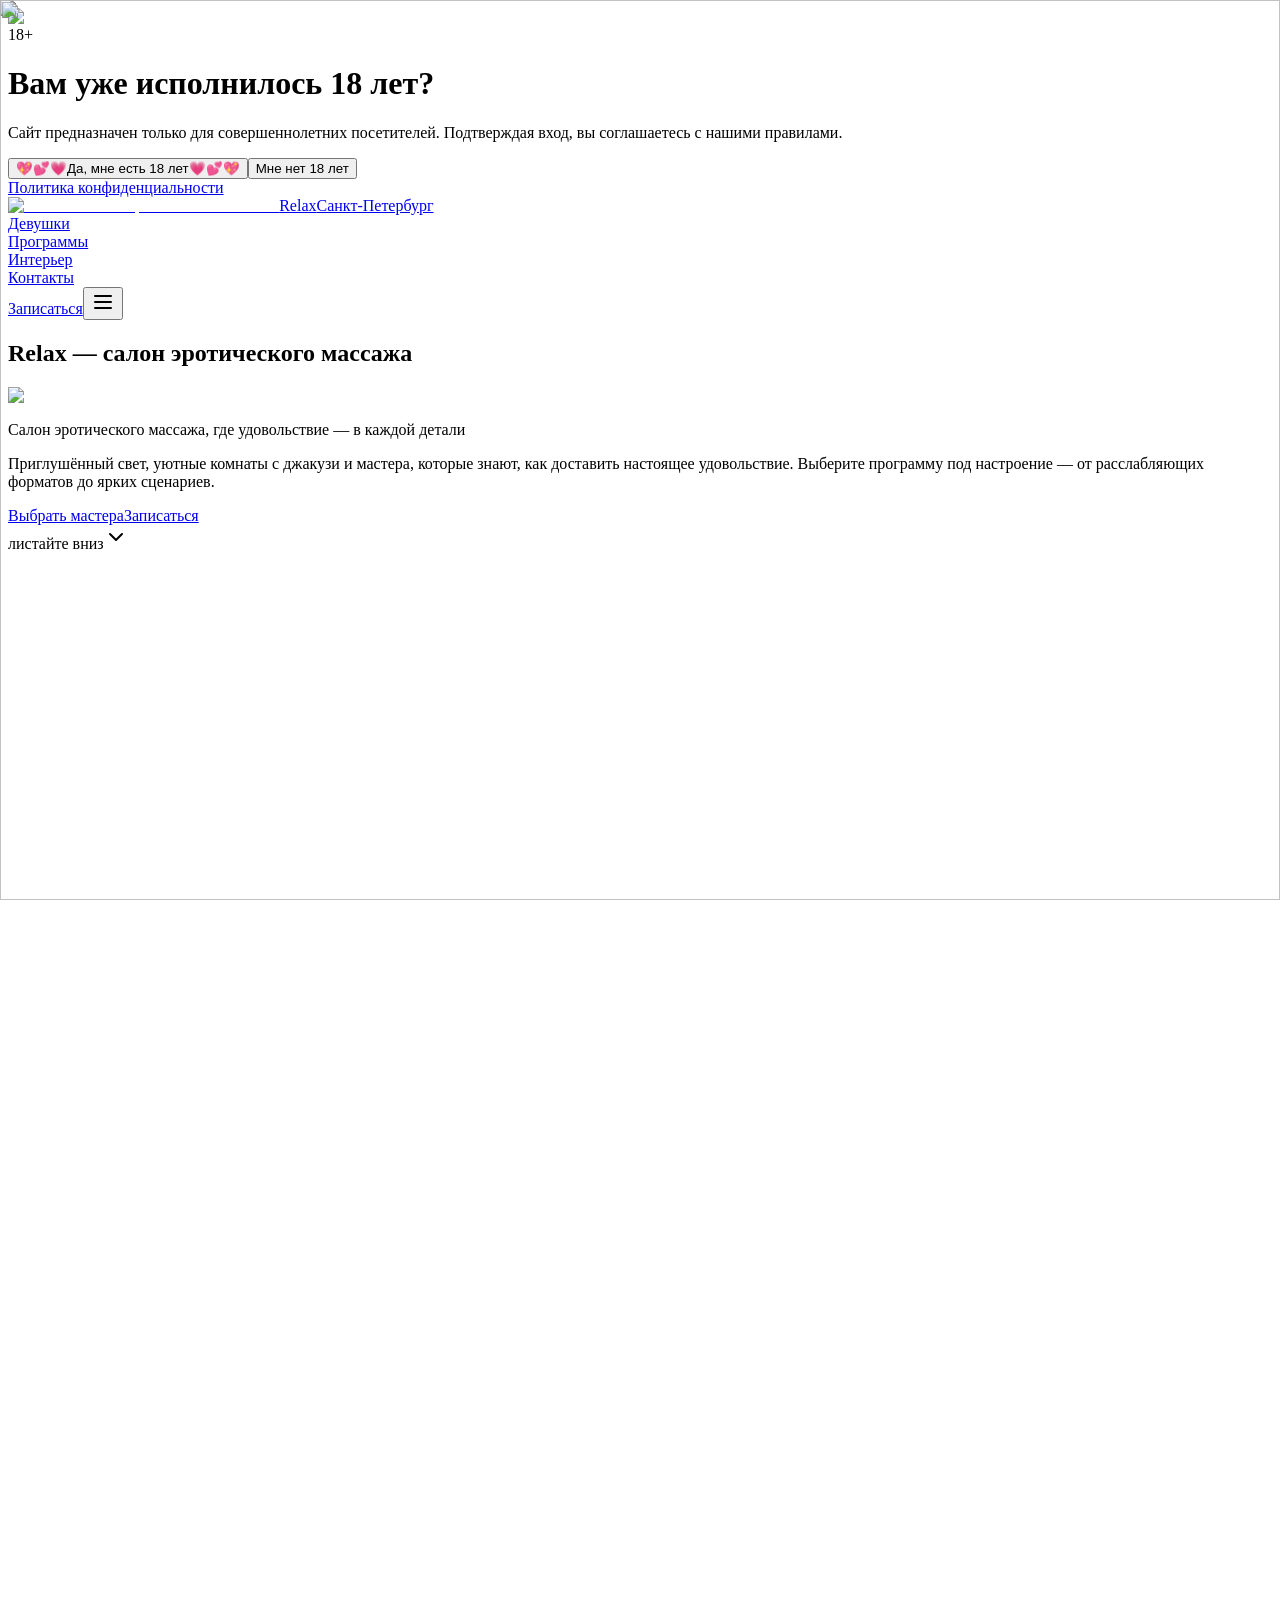
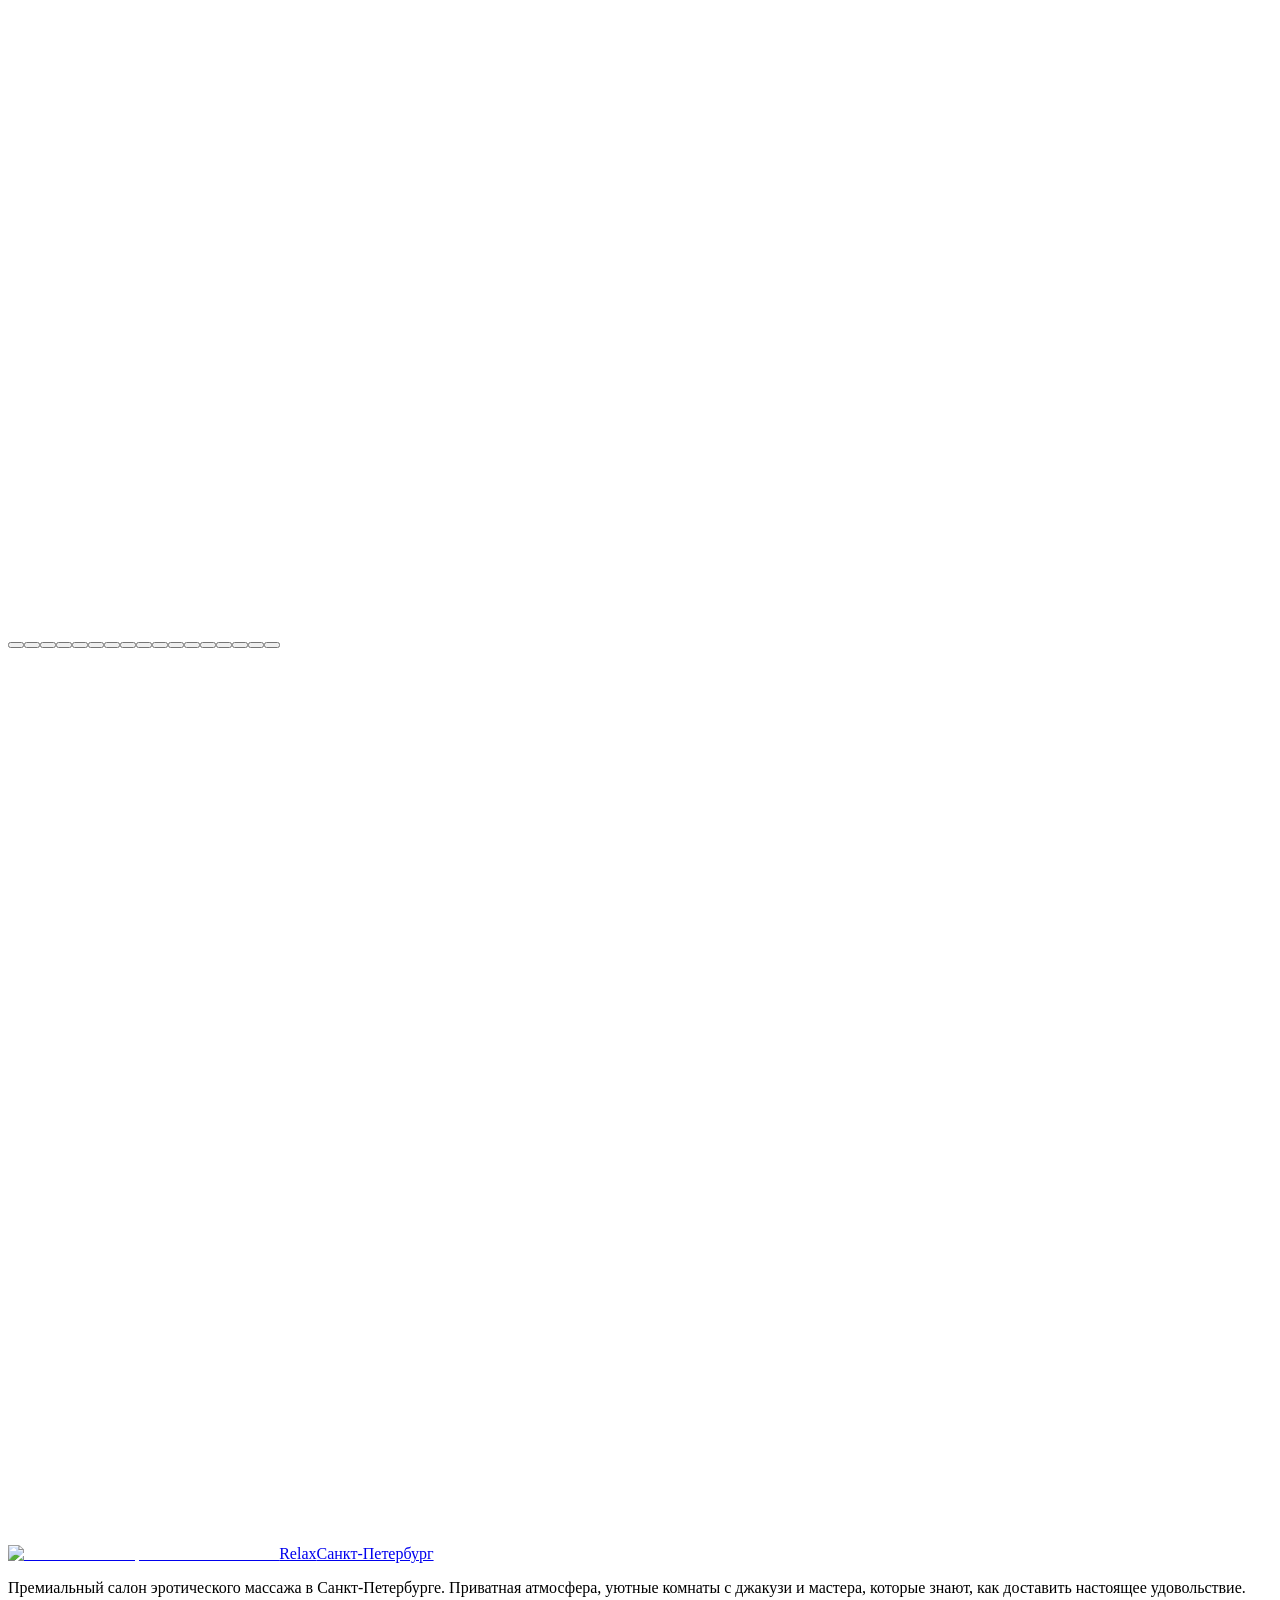
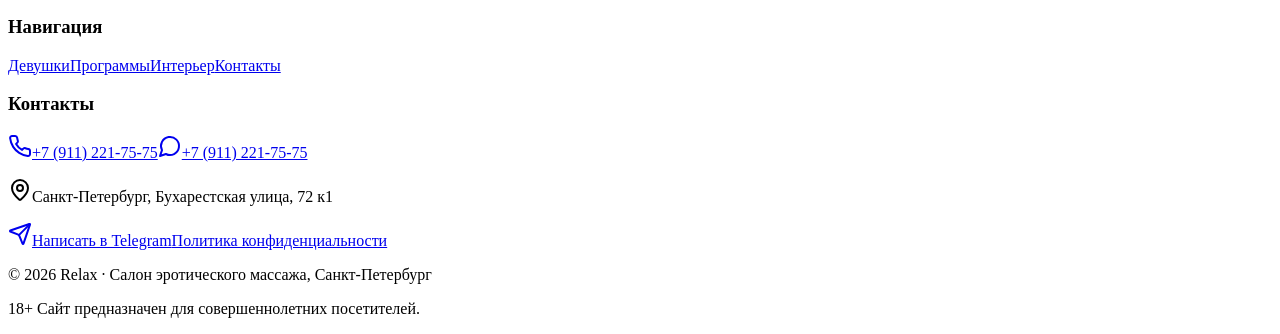
==== index.html @ fe4c9f7b "Fix privacy link for GitHub Pages (basePath)" ====
<!DOCTYPE html><html lang="ru" class="__variable_17f87b __variable_36d84e"><head><meta charSet="utf-8"/><meta name="viewport" content="width=device-width, initial-scale=1"/><link rel="preload" href="/relax-spb-demo/_next/static/media/47f136985ef5b5cb-s.p.woff2" as="font" crossorigin="" type="font/woff2"/><link rel="preload" href="/relax-spb-demo/_next/static/media/4c9affa5bc8f420e-s.p.woff2" as="font" crossorigin="" type="font/woff2"/><link rel="preload" href="/relax-spb-demo/_next/static/media/875ae681bfde4580-s.p.woff2" as="font" crossorigin="" type="font/woff2"/><link rel="preload" href="/relax-spb-demo/_next/static/media/eaead17c7dbfcd5d-s.p.woff2" as="font" crossorigin="" type="font/woff2"/><link rel="preload" as="image" href="/relax-spb-demo/logo.png" fetchPriority="high"/><link rel="preload" as="image" href="/relax-spb-demo/images/relax/bg/hero.webp" fetchPriority="high"/><link rel="stylesheet" href="/relax-spb-demo/_next/static/css/eee331733ff00ec1.css" data-precedence="next"/><link rel="preload" as="script" fetchPriority="low" href="/relax-spb-demo/_next/static/chunks/webpack-3afcb376191eaf87.js"/><script src="/relax-spb-demo/_next/static/chunks/af1f3be2-e02764519ae2bb84.js" async=""></script><script src="/relax-spb-demo/_next/static/chunks/697-b56bb8dcc31456ff.js" async=""></script><script src="/relax-spb-demo/_next/static/chunks/main-app-46264b909c90df80.js" async=""></script><script src="/relax-spb-demo/_next/static/chunks/970-874cd79fd537dddd.js" async=""></script><script src="/relax-spb-demo/_next/static/chunks/634-286dafa6c660788f.js" async=""></script><script src="/relax-spb-demo/_next/static/chunks/app/page-98b7776312192b5a.js" async=""></script><title>Relax — салон эротического массажа в Санкт-Петербурге</title><meta name="description" content="Relax Club: премиальный салон эротического массажа в Санкт-Петербурге. Уютный интерьер, приватная атмосфера, программы на любой вкус. Бухарестская улица, 72 к1."/><link rel="icon" href="/relax-spb-demo/logo.png"/><meta name="next-size-adjust"/><script src="/relax-spb-demo/_next/static/chunks/polyfills-42372ed130431b0a.js" noModule=""></script></head><body><main class="min-h-screen overflow-x-hidden text-white"><div class="fixed inset-0 z-[200] overflow-y-auto bg-night-950"><div class="flex min-h-full items-center justify-center p-4 sm:p-6"><div class="relative w-full max-w-md overflow-hidden rounded-3xl border border-[#ff5ecf]/25 bg-night-900/85 p-7 text-center shadow-soft backdrop-blur-xl sm:p-10"><div class="pointer-events-none absolute -left-16 -top-16 h-48 w-48 rounded-full bg-[#e020e0]/20 blur-3xl"></div><div class="pointer-events-none absolute -bottom-16 -right-16 h-48 w-48 rounded-full bg-[#a855f7]/20 blur-3xl"></div><div class="relative"><div class="mx-auto flex h-16 w-16 items-center justify-center rounded-full border border-[#ff5ecf]/30 bg-[#ff5ecf]/10 [filter:drop-shadow(0_0_16px_rgba(255,94,207,0.4))]"><img alt="Relax — салон эротического массажа" loading="lazy" width="56" height="44" decoding="async" data-nimg="1" class="h-10 w-auto" style="color:transparent" src="/relax-spb-demo/logo.png"/></div><span class="mx-auto mt-4 inline-flex items-center gap-1 rounded-full border border-[#ff5ecf]/40 bg-[#ff5ecf]/10 px-3 py-1 text-sm font-bold tracking-wide text-[#ff8ad8]">18+</span><h1 class="mt-5 font-display text-2xl font-medium leading-tight text-white sm:text-3xl">Вам уже исполнилось 18 лет?</h1><p class="mx-auto mt-3 max-w-sm text-sm leading-6 text-white/60">Сайт предназначен только для совершеннолетних посетителей. Подтверждая вход, вы соглашаетесь с нашими правилами.</p><div class="mt-8 grid gap-3"><button type="button" class="group button-neon relative inline-flex min-h-12 w-full items-center justify-center gap-2 rounded-full px-7 py-3 font-display text-sm font-semibold transition hover:brightness-110"><span class="relative"><span class="absolute right-full top-1/2 mr-3 flex -translate-y-1/2 gap-1"><span class="text-base leading-none opacity-0 transition-all duration-300 group-hover:scale-125 group-hover:opacity-100">💖</span><span class="text-base leading-none opacity-0 transition-all duration-300 group-hover:scale-125 group-hover:opacity-100">💕</span><span class="text-base leading-none opacity-0 transition-all duration-300 group-hover:scale-125 group-hover:opacity-100">💗</span></span>Да, мне есть 18 лет<span class="absolute left-full top-1/2 ml-3 flex -translate-y-1/2 gap-1"><span class="text-base leading-none opacity-0 transition-all duration-300 group-hover:scale-125 group-hover:opacity-100">💗</span><span class="text-base leading-none opacity-0 transition-all duration-300 group-hover:scale-125 group-hover:opacity-100">💕</span><span class="text-base leading-none opacity-0 transition-all duration-300 group-hover:scale-125 group-hover:opacity-100">💖</span></span></span></button><button type="button" class="group button-neon-outline inline-flex min-h-12 w-full items-center justify-center gap-2 rounded-full px-7 py-3 font-display text-sm font-semibold transition hover:brightness-110">Мне нет 18 лет</button></div><a class="mt-6 inline-block text-xs text-white/40 transition hover:text-[#ff8ad8]" href="/relax-spb-demo/privacy/">Политика конфиденциальности</a></div></div></div></div><header class="fixed inset-x-0 top-0 z-50 border-b border-white/10 bg-night-950/70 backdrop-blur-xl"><div class="container-page flex h-16 items-center justify-between sm:h-20"><a href="#top" class="group flex items-center gap-3" aria-label="Relax — салон эротического массажа"><img alt="Relax — салон эротического массажа" fetchPriority="high" width="56" height="44" decoding="async" data-nimg="1" class="logo-neon h-9 w-auto sm:h-11" style="color:transparent" src="/relax-spb-demo/logo.png"/><span class="hidden flex-col leading-tight sm:flex"><span class="font-display text-lg font-medium tracking-[0.12em] text-[#f4d688] [text-shadow:0_0_16px_rgba(244,214,136,0.35)]">Relax</span><span class="mt-0.5 text-[10px] uppercase tracking-[0.3em] text-[#f4d688]/60">Санкт-Петербург</span></span></a><nav class="hidden items-center lg:flex" aria-label="Основная навигация"><div class="flex items-center"><a href="#girls" class="group relative flex items-center px-6"><span class="relative py-2 font-display text-base font-medium uppercase tracking-[0.22em] text-white/70 transition-colors duration-300 group-hover:text-[#f4d688]">Девушки<span class="absolute -bottom-0.5 left-1/2 h-[1.5px] w-0 -translate-x-1/2 rounded-full bg-gradient-to-r from-transparent via-[#e6c26e] to-transparent transition-all duration-500 ease-out group-hover:w-full"></span><span class="absolute -bottom-0.5 left-1/2 h-[1.5px] w-0 -translate-x-1/2 rounded-full bg-[#e6c26e]/60 blur-[3px] transition-all duration-500 ease-out group-hover:w-full"></span></span></a></div><div class="flex items-center"><span aria-hidden="true" class="mx-1 h-1.5 w-1.5 rotate-45 bg-gradient-to-br from-[#f4d688] to-[#c8a34a] opacity-60"></span><a href="#programs" class="group relative flex items-center px-6"><span class="relative py-2 font-display text-base font-medium uppercase tracking-[0.22em] text-white/70 transition-colors duration-300 group-hover:text-[#f4d688]">Программы<span class="absolute -bottom-0.5 left-1/2 h-[1.5px] w-0 -translate-x-1/2 rounded-full bg-gradient-to-r from-transparent via-[#e6c26e] to-transparent transition-all duration-500 ease-out group-hover:w-full"></span><span class="absolute -bottom-0.5 left-1/2 h-[1.5px] w-0 -translate-x-1/2 rounded-full bg-[#e6c26e]/60 blur-[3px] transition-all duration-500 ease-out group-hover:w-full"></span></span></a></div><div class="flex items-center"><span aria-hidden="true" class="mx-1 h-1.5 w-1.5 rotate-45 bg-gradient-to-br from-[#f4d688] to-[#c8a34a] opacity-60"></span><a href="#interior" class="group relative flex items-center px-6"><span class="relative py-2 font-display text-base font-medium uppercase tracking-[0.22em] text-white/70 transition-colors duration-300 group-hover:text-[#f4d688]">Интерьер<span class="absolute -bottom-0.5 left-1/2 h-[1.5px] w-0 -translate-x-1/2 rounded-full bg-gradient-to-r from-transparent via-[#e6c26e] to-transparent transition-all duration-500 ease-out group-hover:w-full"></span><span class="absolute -bottom-0.5 left-1/2 h-[1.5px] w-0 -translate-x-1/2 rounded-full bg-[#e6c26e]/60 blur-[3px] transition-all duration-500 ease-out group-hover:w-full"></span></span></a></div><div class="flex items-center"><span aria-hidden="true" class="mx-1 h-1.5 w-1.5 rotate-45 bg-gradient-to-br from-[#f4d688] to-[#c8a34a] opacity-60"></span><a href="#contacts" class="group relative flex items-center px-6"><span class="relative py-2 font-display text-base font-medium uppercase tracking-[0.22em] text-white/70 transition-colors duration-300 group-hover:text-[#f4d688]">Контакты<span class="absolute -bottom-0.5 left-1/2 h-[1.5px] w-0 -translate-x-1/2 rounded-full bg-gradient-to-r from-transparent via-[#e6c26e] to-transparent transition-all duration-500 ease-out group-hover:w-full"></span><span class="absolute -bottom-0.5 left-1/2 h-[1.5px] w-0 -translate-x-1/2 rounded-full bg-[#e6c26e]/60 blur-[3px] transition-all duration-500 ease-out group-hover:w-full"></span></span></a></div></nav><div class="flex items-center gap-3"><a href="https://t.me/Relaxspaspb" target="_blank" rel="noreferrer" class="button-neon hidden min-h-11 items-center justify-center gap-2 rounded-full px-6 py-2.5 font-display text-sm font-semibold transition hover:brightness-110 sm:inline-flex">Записаться</a><button type="button" class="grid h-11 w-11 place-items-center rounded-full border border-white/15 bg-white/5 text-white lg:hidden" aria-label="Открыть меню" aria-expanded="false"><svg xmlns="http://www.w3.org/2000/svg" width="24" height="24" viewBox="0 0 24 24" fill="none" stroke="currentColor" stroke-width="2" stroke-linecap="round" stroke-linejoin="round" class="lucide lucide-menu h-5 w-5"><line x1="4" x2="20" y1="12" y2="12"></line><line x1="4" x2="20" y1="6" y2="6"></line><line x1="4" x2="20" y1="18" y2="18"></line></svg></button></div></div><div class="relative h-px w-full bg-gradient-to-r from-transparent via-[#e6c26e]/60 to-transparent"><div class="absolute inset-x-0 -top-px h-[3px] bg-gradient-to-r from-transparent via-[#e6c26e]/35 to-transparent blur-[3px]"></div></div></header><section id="top" class="relative flex min-h-screen items-center overflow-hidden"><img alt="Атмосфера салона Relax" fetchPriority="high" decoding="async" data-nimg="fill" class="object-cover object-center" style="position:absolute;height:100%;width:100%;left:0;top:0;right:0;bottom:0;color:transparent" src="/relax-spb-demo/images/relax/bg/hero.webp"/><div class="absolute inset-0 bg-gradient-to-r from-night-950 via-night-950/70 to-night-900/30"></div><div class="absolute inset-0 bg-gradient-to-t from-night-950 via-transparent to-night-950/60"></div><div class="container-page relative z-10 pt-28 pb-24"><div class="max-w-3xl"><h1 class="sr-only">Relax — салон эротического массажа</h1><div class="relative -ml-3 w-fit sm:-ml-5"><span class="absolute left-1/2 top-1/2 h-48 w-48 -translate-x-1/2 -translate-y-1/2 rounded-full bg-[#e020e0]/25 blur-3xl sm:h-72 sm:w-72"></span><img alt="Relax — салон эротического массажа" fetchPriority="high" width="313" height="256" decoding="async" data-nimg="1" class="logo-neon relative h-44 w-auto sm:h-64 lg:h-72" style="color:transparent" src="/relax-spb-demo/logo.png"/></div><p class="mt-8 max-w-2xl font-display text-2xl font-medium leading-tight text-white/90 sm:text-3xl">Салон эротического массажа, где удовольствие — в каждой детали</p><p class="mt-5 max-w-xl text-base leading-8 text-white/65 sm:text-lg">Приглушённый свет, уютные комнаты с джакузи и мастера, которые знают, как доставить настоящее удовольствие. Выберите программу под настроение — от расслабляющих форматов до ярких сценариев.</p><div class="mt-9 flex flex-col gap-3 sm:flex-row"><a href="#girls" class="button-neon inline-flex min-h-12 items-center justify-center gap-2 rounded-full px-7 py-3 font-display text-sm font-semibold transition hover:brightness-110">Выбрать мастера</a><a href="https://t.me/Relaxspaspb" class="button-neon-outline inline-flex min-h-12 items-center justify-center gap-2 rounded-full px-7 py-3 font-display text-sm font-semibold backdrop-blur transition hover:brightness-110" target="_blank" rel="noreferrer">Записаться</a></div></div></div><div class="pointer-events-none absolute bottom-6 left-1/2 hidden -translate-x-1/2 flex-col items-center gap-1 text-[#f4d688]/60 sm:flex"><span class="text-[10px] uppercase tracking-[0.3em]">листайте вниз</span><svg xmlns="http://www.w3.org/2000/svg" width="24" height="24" viewBox="0 0 24 24" fill="none" stroke="currentColor" stroke-width="2" stroke-linecap="round" stroke-linejoin="round" class="lucide lucide-chevron-down h-4 w-4 animate-bounce"><path d="m6 9 6 6 6-6"></path></svg></div></section><section id="girls" class="section-pad relative overflow-hidden"><div aria-hidden="true" class="pointer-events-none absolute inset-0 overflow-hidden "><img alt="" loading="lazy" decoding="async" data-nimg="fill" class="blur-sm scale-105 object-cover" style="position:absolute;height:100%;width:100%;left:0;top:0;right:0;bottom:0;color:transparent;opacity:0.45" src="/relax-spb-demo/images/relax/bg/bg-2.webp"/><div class="absolute inset-0 bg-gradient-to-b from-night-950/70 via-night-950/30 to-night-950/80"></div></div><div class="container-page relative z-10"><div class="" style="opacity:0;transform:translateY(24px);transition:opacity 0.7s ease 0ms, transform 0.7s ease 0ms"><h2 class="section-title">Наши мастерицы</h2><p class="muted-text mt-5 max-w-3xl">Эти очаровательные мастерицы владеют широким спектром техник и знают, как доставить настоящее удовольствие.</p></div><div class="mt-12 grid gap-8"><div class="" style="opacity:0;transform:translateY(24px);transition:opacity 0.7s ease 0ms, transform 0.7s ease 0ms"><article class="group glass-card overflow-hidden lg:grid lg:grid-cols-2"><div class="relative aspect-[4/5] overflow-hidden bg-night-800 sm:aspect-[3/4] lg:aspect-auto lg:min-h-[24rem] lg:order-2"><button type="button" class="absolute inset-0 block h-full w-full" aria-label="Арина — открыть галерею"><img alt="Арина — фото 1 из 5" loading="lazy" decoding="async" data-nimg="fill" class="object-cover transition duration-700 group-hover:scale-105" style="position:absolute;height:100%;width:100%;left:0;top:0;right:0;bottom:0;object-position:center 28%;color:transparent" src="/relax-spb-demo/images/relax/girls/arina-1.webp"/></button><div class="pointer-events-none absolute inset-0 bg-gradient-to-t from-night-950/60 via-transparent to-transparent opacity-70"></div><span class="pointer-events-none absolute right-3 top-3 grid h-9 w-9 place-items-center rounded-full bg-black/50 text-white/80 opacity-0 backdrop-blur transition group-hover:opacity-100"><svg xmlns="http://www.w3.org/2000/svg" width="24" height="24" viewBox="0 0 24 24" fill="none" stroke="currentColor" stroke-width="2" stroke-linecap="round" stroke-linejoin="round" class="lucide lucide-maximize2 h-4 w-4"><polyline points="15 3 21 3 21 9"></polyline><polyline points="9 21 3 21 3 15"></polyline><line x1="21" x2="14" y1="3" y2="10"></line><line x1="3" x2="10" y1="21" y2="14"></line></svg></span><button type="button" class="absolute left-3 top-1/2 z-10 grid h-10 w-10 -translate-y-1/2 place-items-center rounded-full border border-white/20 bg-black/45 text-white backdrop-blur transition hover:bg-black/70" aria-label="Предыдущее фото Арина"><svg xmlns="http://www.w3.org/2000/svg" width="24" height="24" viewBox="0 0 24 24" fill="none" stroke="currentColor" stroke-width="2" stroke-linecap="round" stroke-linejoin="round" class="lucide lucide-chevron-left h-5 w-5"><path d="m15 18-6-6 6-6"></path></svg></button><button type="button" class="absolute right-3 top-1/2 z-10 grid h-10 w-10 -translate-y-1/2 place-items-center rounded-full border border-white/20 bg-black/45 text-white backdrop-blur transition hover:bg-black/70" aria-label="Следующее фото Арина"><svg xmlns="http://www.w3.org/2000/svg" width="24" height="24" viewBox="0 0 24 24" fill="none" stroke="currentColor" stroke-width="2" stroke-linecap="round" stroke-linejoin="round" class="lucide lucide-chevron-right h-5 w-5"><path d="m9 18 6-6-6-6"></path></svg></button><span class="pointer-events-none absolute bottom-3 right-3 z-10 rounded-full bg-black/55 px-2.5 py-1 text-xs text-white/85 backdrop-blur">1<!-- --> / <!-- -->5</span></div><div class="flex flex-col justify-center p-6 sm:p-8 lg:p-12 lg:order-1"><h3 class="font-display text-3xl font-medium text-white sm:text-4xl">Арина</h3><p class="mt-4 text-base leading-7 text-white/65">Очаровательная и стройная Арина подарит тебе максимум удовольствия и ласки. Ты будешь в восторге!</p><dl class="mt-6 flex flex-wrap gap-2 text-sm"><div class="rounded-lg border border-white/10 bg-white/5 px-3 py-1.5"><span class="text-white/45">Рост </span><span class="font-medium text-white">165<!-- --> см</span></div><div class="rounded-lg border border-white/10 bg-white/5 px-3 py-1.5"><span class="text-white/45">Возраст </span><span class="font-medium text-white">25</span></div><div class="rounded-lg border border-white/10 bg-white/5 px-3 py-1.5"><span class="text-white/45">Грудь </span><span class="font-medium text-white">2</span></div></dl><button type="button" class="mt-8 inline-flex items-center gap-2 text-sm font-semibold text-brand-300 transition hover:gap-3">Смотреть фото<span aria-hidden="true">→</span></button></div></article></div><div class="" style="opacity:0;transform:translateY(24px);transition:opacity 0.7s ease 60ms, transform 0.7s ease 60ms"><article class="group glass-card overflow-hidden lg:grid lg:grid-cols-2"><div class="relative aspect-[4/5] overflow-hidden bg-night-800 sm:aspect-[3/4] lg:aspect-auto lg:min-h-[24rem] lg:order-1"><button type="button" class="absolute inset-0 block h-full w-full" aria-label="Настя — открыть галерею"><img alt="Настя — фото 1 из 3" loading="lazy" decoding="async" data-nimg="fill" class="object-cover transition duration-700 group-hover:scale-105" style="position:absolute;height:100%;width:100%;left:0;top:0;right:0;bottom:0;object-position:center 28%;color:transparent" src="/relax-spb-demo/images/relax/girls/nastya-1.webp"/></button><div class="pointer-events-none absolute inset-0 bg-gradient-to-t from-night-950/60 via-transparent to-transparent opacity-70"></div><span class="pointer-events-none absolute right-3 top-3 grid h-9 w-9 place-items-center rounded-full bg-black/50 text-white/80 opacity-0 backdrop-blur transition group-hover:opacity-100"><svg xmlns="http://www.w3.org/2000/svg" width="24" height="24" viewBox="0 0 24 24" fill="none" stroke="currentColor" stroke-width="2" stroke-linecap="round" stroke-linejoin="round" class="lucide lucide-maximize2 h-4 w-4"><polyline points="15 3 21 3 21 9"></polyline><polyline points="9 21 3 21 3 15"></polyline><line x1="21" x2="14" y1="3" y2="10"></line><line x1="3" x2="10" y1="21" y2="14"></line></svg></span><button type="button" class="absolute left-3 top-1/2 z-10 grid h-10 w-10 -translate-y-1/2 place-items-center rounded-full border border-white/20 bg-black/45 text-white backdrop-blur transition hover:bg-black/70" aria-label="Предыдущее фото Настя"><svg xmlns="http://www.w3.org/2000/svg" width="24" height="24" viewBox="0 0 24 24" fill="none" stroke="currentColor" stroke-width="2" stroke-linecap="round" stroke-linejoin="round" class="lucide lucide-chevron-left h-5 w-5"><path d="m15 18-6-6 6-6"></path></svg></button><button type="button" class="absolute right-3 top-1/2 z-10 grid h-10 w-10 -translate-y-1/2 place-items-center rounded-full border border-white/20 bg-black/45 text-white backdrop-blur transition hover:bg-black/70" aria-label="Следующее фото Настя"><svg xmlns="http://www.w3.org/2000/svg" width="24" height="24" viewBox="0 0 24 24" fill="none" stroke="currentColor" stroke-width="2" stroke-linecap="round" stroke-linejoin="round" class="lucide lucide-chevron-right h-5 w-5"><path d="m9 18 6-6-6-6"></path></svg></button><span class="pointer-events-none absolute bottom-3 right-3 z-10 rounded-full bg-black/55 px-2.5 py-1 text-xs text-white/85 backdrop-blur">1<!-- --> / <!-- -->3</span></div><div class="flex flex-col justify-center p-6 sm:p-8 lg:p-12 lg:order-2"><h3 class="font-display text-3xl font-medium text-white sm:text-4xl">Настя</h3><p class="mt-4 text-base leading-7 text-white/65">Безупречная фигура Насти не оставит тебя равнодушным. Максимум визуального удовольствия для ценителей!</p><dl class="mt-6 flex flex-wrap gap-2 text-sm"><div class="rounded-lg border border-white/10 bg-white/5 px-3 py-1.5"><span class="text-white/45">Рост </span><span class="font-medium text-white">158<!-- --> см</span></div><div class="rounded-lg border border-white/10 bg-white/5 px-3 py-1.5"><span class="text-white/45">Возраст </span><span class="font-medium text-white">28</span></div><div class="rounded-lg border border-white/10 bg-white/5 px-3 py-1.5"><span class="text-white/45">Грудь </span><span class="font-medium text-white">1,5</span></div></dl><button type="button" class="mt-8 inline-flex items-center gap-2 text-sm font-semibold text-brand-300 transition hover:gap-3">Смотреть фото<span aria-hidden="true">→</span></button></div></article></div><div class="" style="opacity:0;transform:translateY(24px);transition:opacity 0.7s ease 120ms, transform 0.7s ease 120ms"><article class="group glass-card overflow-hidden lg:grid lg:grid-cols-2"><div class="relative aspect-[4/5] overflow-hidden bg-night-800 sm:aspect-[3/4] lg:aspect-auto lg:min-h-[24rem] lg:order-2"><button type="button" class="absolute inset-0 block h-full w-full" aria-label="Ника — открыть галерею"><img alt="Ника — фото 1 из 3" loading="lazy" decoding="async" data-nimg="fill" class="object-cover transition duration-700 group-hover:scale-105" style="position:absolute;height:100%;width:100%;left:0;top:0;right:0;bottom:0;object-position:center 22%;color:transparent" src="/relax-spb-demo/images/relax/girls/nika-1.webp"/></button><div class="pointer-events-none absolute inset-0 bg-gradient-to-t from-night-950/60 via-transparent to-transparent opacity-70"></div><span class="pointer-events-none absolute right-3 top-3 grid h-9 w-9 place-items-center rounded-full bg-black/50 text-white/80 opacity-0 backdrop-blur transition group-hover:opacity-100"><svg xmlns="http://www.w3.org/2000/svg" width="24" height="24" viewBox="0 0 24 24" fill="none" stroke="currentColor" stroke-width="2" stroke-linecap="round" stroke-linejoin="round" class="lucide lucide-maximize2 h-4 w-4"><polyline points="15 3 21 3 21 9"></polyline><polyline points="9 21 3 21 3 15"></polyline><line x1="21" x2="14" y1="3" y2="10"></line><line x1="3" x2="10" y1="21" y2="14"></line></svg></span><button type="button" class="absolute left-3 top-1/2 z-10 grid h-10 w-10 -translate-y-1/2 place-items-center rounded-full border border-white/20 bg-black/45 text-white backdrop-blur transition hover:bg-black/70" aria-label="Предыдущее фото Ника"><svg xmlns="http://www.w3.org/2000/svg" width="24" height="24" viewBox="0 0 24 24" fill="none" stroke="currentColor" stroke-width="2" stroke-linecap="round" stroke-linejoin="round" class="lucide lucide-chevron-left h-5 w-5"><path d="m15 18-6-6 6-6"></path></svg></button><button type="button" class="absolute right-3 top-1/2 z-10 grid h-10 w-10 -translate-y-1/2 place-items-center rounded-full border border-white/20 bg-black/45 text-white backdrop-blur transition hover:bg-black/70" aria-label="Следующее фото Ника"><svg xmlns="http://www.w3.org/2000/svg" width="24" height="24" viewBox="0 0 24 24" fill="none" stroke="currentColor" stroke-width="2" stroke-linecap="round" stroke-linejoin="round" class="lucide lucide-chevron-right h-5 w-5"><path d="m9 18 6-6-6-6"></path></svg></button><span class="pointer-events-none absolute bottom-3 right-3 z-10 rounded-full bg-black/55 px-2.5 py-1 text-xs text-white/85 backdrop-blur">1<!-- --> / <!-- -->3</span></div><div class="flex flex-col justify-center p-6 sm:p-8 lg:p-12 lg:order-1"><h3 class="font-display text-3xl font-medium text-white sm:text-4xl">Ника</h3><p class="mt-4 text-base leading-7 text-white/65">К шикарным формам Ники захочет прикоснуться каждый. Зачем себе в этом отказывать?</p><dl class="mt-6 flex flex-wrap gap-2 text-sm"><div class="rounded-lg border border-white/10 bg-white/5 px-3 py-1.5"><span class="text-white/45">Рост </span><span class="font-medium text-white">160<!-- --> см</span></div><div class="rounded-lg border border-white/10 bg-white/5 px-3 py-1.5"><span class="text-white/45">Возраст </span><span class="font-medium text-white">23</span></div><div class="rounded-lg border border-white/10 bg-white/5 px-3 py-1.5"><span class="text-white/45">Грудь </span><span class="font-medium text-white">4</span></div></dl><button type="button" class="mt-8 inline-flex items-center gap-2 text-sm font-semibold text-brand-300 transition hover:gap-3">Смотреть фото<span aria-hidden="true">→</span></button></div></article></div><div class="" style="opacity:0;transform:translateY(24px);transition:opacity 0.7s ease 180ms, transform 0.7s ease 180ms"><article class="group glass-card overflow-hidden lg:grid lg:grid-cols-2"><div class="relative aspect-[4/5] overflow-hidden bg-night-800 sm:aspect-[3/4] lg:aspect-auto lg:min-h-[24rem] lg:order-1"><button type="button" class="absolute inset-0 block h-full w-full" aria-label="Оксана — открыть галерею"><img alt="Оксана — фото 1 из 2" loading="lazy" decoding="async" data-nimg="fill" class="object-cover transition duration-700 group-hover:scale-105" style="position:absolute;height:100%;width:100%;left:0;top:0;right:0;bottom:0;object-position:center 22%;color:transparent" src="/relax-spb-demo/images/relax/girls/oksana-1.webp"/></button><div class="pointer-events-none absolute inset-0 bg-gradient-to-t from-night-950/60 via-transparent to-transparent opacity-70"></div><span class="pointer-events-none absolute right-3 top-3 grid h-9 w-9 place-items-center rounded-full bg-black/50 text-white/80 opacity-0 backdrop-blur transition group-hover:opacity-100"><svg xmlns="http://www.w3.org/2000/svg" width="24" height="24" viewBox="0 0 24 24" fill="none" stroke="currentColor" stroke-width="2" stroke-linecap="round" stroke-linejoin="round" class="lucide lucide-maximize2 h-4 w-4"><polyline points="15 3 21 3 21 9"></polyline><polyline points="9 21 3 21 3 15"></polyline><line x1="21" x2="14" y1="3" y2="10"></line><line x1="3" x2="10" y1="21" y2="14"></line></svg></span><button type="button" class="absolute left-3 top-1/2 z-10 grid h-10 w-10 -translate-y-1/2 place-items-center rounded-full border border-white/20 bg-black/45 text-white backdrop-blur transition hover:bg-black/70" aria-label="Предыдущее фото Оксана"><svg xmlns="http://www.w3.org/2000/svg" width="24" height="24" viewBox="0 0 24 24" fill="none" stroke="currentColor" stroke-width="2" stroke-linecap="round" stroke-linejoin="round" class="lucide lucide-chevron-left h-5 w-5"><path d="m15 18-6-6 6-6"></path></svg></button><button type="button" class="absolute right-3 top-1/2 z-10 grid h-10 w-10 -translate-y-1/2 place-items-center rounded-full border border-white/20 bg-black/45 text-white backdrop-blur transition hover:bg-black/70" aria-label="Следующее фото Оксана"><svg xmlns="http://www.w3.org/2000/svg" width="24" height="24" viewBox="0 0 24 24" fill="none" stroke="currentColor" stroke-width="2" stroke-linecap="round" stroke-linejoin="round" class="lucide lucide-chevron-right h-5 w-5"><path d="m9 18 6-6-6-6"></path></svg></button><span class="pointer-events-none absolute bottom-3 right-3 z-10 rounded-full bg-black/55 px-2.5 py-1 text-xs text-white/85 backdrop-blur">1<!-- --> / <!-- -->2</span></div><div class="flex flex-col justify-center p-6 sm:p-8 lg:p-12 lg:order-2"><h3 class="font-display text-3xl font-medium text-white sm:text-4xl">Оксана</h3><p class="mt-4 text-base leading-7 text-white/65">Опытная и очень нежная Оксана понравится самым избалованным любителям эротического массажа. Ты захочешь возвратиться к нам снова!</p><dl class="mt-6 flex flex-wrap gap-2 text-sm"><div class="rounded-lg border border-white/10 bg-white/5 px-3 py-1.5"><span class="text-white/45">Рост </span><span class="font-medium text-white">165<!-- --> см</span></div><div class="rounded-lg border border-white/10 bg-white/5 px-3 py-1.5"><span class="text-white/45">Возраст </span><span class="font-medium text-white">25</span></div><div class="rounded-lg border border-white/10 bg-white/5 px-3 py-1.5"><span class="text-white/45">Грудь </span><span class="font-medium text-white">4</span></div></dl><button type="button" class="mt-8 inline-flex items-center gap-2 text-sm font-semibold text-brand-300 transition hover:gap-3">Смотреть фото<span aria-hidden="true">→</span></button></div></article></div><div class="" style="opacity:0;transform:translateY(24px);transition:opacity 0.7s ease 240ms, transform 0.7s ease 240ms"><article class="group glass-card overflow-hidden lg:grid lg:grid-cols-2"><div class="relative aspect-[4/5] overflow-hidden bg-night-800 sm:aspect-[3/4] lg:aspect-auto lg:min-h-[24rem] lg:order-2"><button type="button" class="absolute inset-0 block h-full w-full" aria-label="Виолетта — открыть галерею"><img alt="Виолетта — фото 1 из 1" loading="lazy" decoding="async" data-nimg="fill" class="object-cover transition duration-700 group-hover:scale-105" style="position:absolute;height:100%;width:100%;left:0;top:0;right:0;bottom:0;object-position:center 22%;color:transparent" src="/relax-spb-demo/images/relax/girls/violetta-1.webp"/></button><div class="pointer-events-none absolute inset-0 bg-gradient-to-t from-night-950/60 via-transparent to-transparent opacity-70"></div><span class="pointer-events-none absolute right-3 top-3 grid h-9 w-9 place-items-center rounded-full bg-black/50 text-white/80 opacity-0 backdrop-blur transition group-hover:opacity-100"><svg xmlns="http://www.w3.org/2000/svg" width="24" height="24" viewBox="0 0 24 24" fill="none" stroke="currentColor" stroke-width="2" stroke-linecap="round" stroke-linejoin="round" class="lucide lucide-maximize2 h-4 w-4"><polyline points="15 3 21 3 21 9"></polyline><polyline points="9 21 3 21 3 15"></polyline><line x1="21" x2="14" y1="3" y2="10"></line><line x1="3" x2="10" y1="21" y2="14"></line></svg></span></div><div class="flex flex-col justify-center p-6 sm:p-8 lg:p-12 lg:order-1"><h3 class="font-display text-3xl font-medium text-white sm:text-4xl">Виолетта</h3><p class="mt-4 text-base leading-7 text-white/65">Яркая! Страстная! Обворожительная! Это всё про Виолетту.</p><dl class="mt-6 flex flex-wrap gap-2 text-sm"><div class="rounded-lg border border-white/10 bg-white/5 px-3 py-1.5"><span class="text-white/45">Рост </span><span class="font-medium text-white">163<!-- --> см</span></div><div class="rounded-lg border border-white/10 bg-white/5 px-3 py-1.5"><span class="text-white/45">Возраст </span><span class="font-medium text-white">24</span></div><div class="rounded-lg border border-white/10 bg-white/5 px-3 py-1.5"><span class="text-white/45">Грудь </span><span class="font-medium text-white">3</span></div></dl><button type="button" class="mt-8 inline-flex items-center gap-2 text-sm font-semibold text-brand-300 transition hover:gap-3">Смотреть фото<span aria-hidden="true">→</span></button></div></article></div><div class="" style="opacity:0;transform:translateY(24px);transition:opacity 0.7s ease 300ms, transform 0.7s ease 300ms"><article class="group glass-card overflow-hidden lg:grid lg:grid-cols-2"><div class="relative aspect-[4/5] overflow-hidden bg-night-800 sm:aspect-[3/4] lg:aspect-auto lg:min-h-[24rem] lg:order-1"><button type="button" class="absolute inset-0 block h-full w-full" aria-label="Лиза — открыть галерею"><img alt="Лиза — фото 1 из 4" loading="lazy" decoding="async" data-nimg="fill" class="object-cover transition duration-700 group-hover:scale-105" style="position:absolute;height:100%;width:100%;left:0;top:0;right:0;bottom:0;object-position:center 28%;color:transparent" src="/relax-spb-demo/images/relax/girls/liza-1.webp"/></button><div class="pointer-events-none absolute inset-0 bg-gradient-to-t from-night-950/60 via-transparent to-transparent opacity-70"></div><span class="pointer-events-none absolute right-3 top-3 grid h-9 w-9 place-items-center rounded-full bg-black/50 text-white/80 opacity-0 backdrop-blur transition group-hover:opacity-100"><svg xmlns="http://www.w3.org/2000/svg" width="24" height="24" viewBox="0 0 24 24" fill="none" stroke="currentColor" stroke-width="2" stroke-linecap="round" stroke-linejoin="round" class="lucide lucide-maximize2 h-4 w-4"><polyline points="15 3 21 3 21 9"></polyline><polyline points="9 21 3 21 3 15"></polyline><line x1="21" x2="14" y1="3" y2="10"></line><line x1="3" x2="10" y1="21" y2="14"></line></svg></span><button type="button" class="absolute left-3 top-1/2 z-10 grid h-10 w-10 -translate-y-1/2 place-items-center rounded-full border border-white/20 bg-black/45 text-white backdrop-blur transition hover:bg-black/70" aria-label="Предыдущее фото Лиза"><svg xmlns="http://www.w3.org/2000/svg" width="24" height="24" viewBox="0 0 24 24" fill="none" stroke="currentColor" stroke-width="2" stroke-linecap="round" stroke-linejoin="round" class="lucide lucide-chevron-left h-5 w-5"><path d="m15 18-6-6 6-6"></path></svg></button><button type="button" class="absolute right-3 top-1/2 z-10 grid h-10 w-10 -translate-y-1/2 place-items-center rounded-full border border-white/20 bg-black/45 text-white backdrop-blur transition hover:bg-black/70" aria-label="Следующее фото Лиза"><svg xmlns="http://www.w3.org/2000/svg" width="24" height="24" viewBox="0 0 24 24" fill="none" stroke="currentColor" stroke-width="2" stroke-linecap="round" stroke-linejoin="round" class="lucide lucide-chevron-right h-5 w-5"><path d="m9 18 6-6-6-6"></path></svg></button><span class="pointer-events-none absolute bottom-3 right-3 z-10 rounded-full bg-black/55 px-2.5 py-1 text-xs text-white/85 backdrop-blur">1<!-- --> / <!-- -->4</span></div><div class="flex flex-col justify-center p-6 sm:p-8 lg:p-12 lg:order-2"><h3 class="font-display text-3xl font-medium text-white sm:text-4xl">Лиза</h3><p class="mt-4 text-base leading-7 text-white/65">Игривая кошечка Лиза составит компанию этим вечером и удивит своим мастерством. Ты не захочешь уходить!</p><dl class="mt-6 flex flex-wrap gap-2 text-sm"><div class="rounded-lg border border-white/10 bg-white/5 px-3 py-1.5"><span class="text-white/45">Рост </span><span class="font-medium text-white">165<!-- --> см</span></div><div class="rounded-lg border border-white/10 bg-white/5 px-3 py-1.5"><span class="text-white/45">Возраст </span><span class="font-medium text-white">22</span></div><div class="rounded-lg border border-white/10 bg-white/5 px-3 py-1.5"><span class="text-white/45">Грудь </span><span class="font-medium text-white">3</span></div></dl><button type="button" class="mt-8 inline-flex items-center gap-2 text-sm font-semibold text-brand-300 transition hover:gap-3">Смотреть фото<span aria-hidden="true">→</span></button></div></article></div></div><div class="mt-16" style="opacity:0;transform:translateY(24px);transition:opacity 0.7s ease 0ms, transform 0.7s ease 0ms"><div class="relative overflow-hidden rounded-3xl border border-brand-500/25 bg-gradient-to-br from-brand-700/30 via-night-850 to-night-900 p-8 sm:p-12"><div class="absolute -right-16 -top-16 h-64 w-64 rounded-full bg-brand-500/20 blur-3xl"></div><div class="relative max-w-2xl"><h3 class="text-2xl font-semibold text-white sm:text-3xl">Не определились с выбором?</h3><p class="mt-3 text-base leading-7 text-white/70">Отправьте заявку на подбор мастера и получите бонус на массаж в подарок!</p><a href="https://t.me/Relaxspaspb" target="_blank" rel="noreferrer" class="button-primary mt-7">Подобрать мастера</a></div></div></div></div></section><section id="programs" class="section-pad relative overflow-hidden"><div aria-hidden="true" class="pointer-events-none absolute inset-0 overflow-hidden "><img alt="" loading="lazy" decoding="async" data-nimg="fill" class="blur-sm scale-105 object-cover" style="position:absolute;height:100%;width:100%;left:0;top:0;right:0;bottom:0;color:transparent;opacity:0.45" src="/relax-spb-demo/images/relax/bg/bg-3.webp"/><div class="absolute inset-0 bg-gradient-to-b from-night-950/70 via-night-950/30 to-night-950/80"></div></div><div class="container-page relative z-10"><div class="" style="opacity:0;transform:translateY(24px);transition:opacity 0.7s ease 0ms, transform 0.7s ease 0ms"><h2 class="section-title">Программы отдыха</h2><p class="muted-text mt-5 max-w-3xl">В Relax Club собраны программы на любой вкус — от расслабляющих форматов до ярких сценариев для тех, кто хочет новых впечатлений. Выберите программу под настроение и дополните её подходящими опциями: стрип-танцем, боди-массажем, пип-шоу или СПА-программой. У каждой программы свой сценарий, продолжительность и набор услуг — вы заранее подбираете формат отдыха, который подходит именно вам.</p></div><div class="mt-12 grid gap-6 sm:grid-cols-2 lg:grid-cols-3"><div class="" style="opacity:0;transform:translateY(24px);transition:opacity 0.7s ease 0ms, transform 0.7s ease 0ms"><button type="button" class="group glass-card flex h-full w-full cursor-pointer flex-col overflow-hidden text-left transition duration-300 hover:-translate-y-1 hover:border-brand-500/40 focus:outline-none focus:ring-4 focus:ring-brand-500/30" aria-label="Программа «Повелитель» — подробнее"><div class="relative aspect-[4/3] overflow-hidden"><img alt="Программа «Повелитель» — Relax" loading="lazy" decoding="async" data-nimg="fill" class="object-cover transition duration-700 group-hover:scale-105" style="position:absolute;height:100%;width:100%;left:0;top:0;right:0;bottom:0;color:transparent" src="/relax-spb-demo/images/relax/programs/povelitel.webp"/><div class="absolute inset-0 bg-gradient-to-t from-night-950/70 to-transparent"></div><div class="absolute bottom-4 left-4 rounded-lg bg-black/60 px-3 py-1.5 text-sm font-semibold text-white backdrop-blur">9 000 ₽</div></div><div class="flex flex-1 flex-col p-6"><div class="flex items-center justify-between gap-3"><h3 class="font-display text-xl font-medium text-white">Повелитель</h3><span class="inline-flex shrink-0 items-center gap-1.5 rounded-lg border border-white/10 bg-white/5 px-3 py-1.5 text-xs text-white/70"><svg xmlns="http://www.w3.org/2000/svg" width="24" height="24" viewBox="0 0 24 24" fill="none" stroke="currentColor" stroke-width="2" stroke-linecap="round" stroke-linejoin="round" class="lucide lucide-clock3 h-3.5 w-3.5"><circle cx="12" cy="12" r="10"></circle><polyline points="12 6 12 12 16.5 12"></polyline></svg>60 мин</span></div><p class="mt-3 line-clamp-3 text-sm leading-6 text-white/60">Широкий выбор удовольствий: от совместного душа до полного «релакса». Сценарий решает только повелитель.</p><span class="mt-5 inline-flex items-center gap-2 text-sm font-semibold text-brand-300 transition group-hover:gap-3">Подробнее<span aria-hidden="true">→</span></span></div></button></div><div class="" style="opacity:0;transform:translateY(24px);transition:opacity 0.7s ease 50ms, transform 0.7s ease 50ms"><button type="button" class="group glass-card flex h-full w-full cursor-pointer flex-col overflow-hidden text-left transition duration-300 hover:-translate-y-1 hover:border-brand-500/40 focus:outline-none focus:ring-4 focus:ring-brand-500/30" aria-label="Программа «Авторская» — подробнее"><div class="relative aspect-[4/3] overflow-hidden"><img alt="Программа «Авторская» — Relax" loading="lazy" decoding="async" data-nimg="fill" class="object-cover transition duration-700 group-hover:scale-105" style="position:absolute;height:100%;width:100%;left:0;top:0;right:0;bottom:0;color:transparent" src="/relax-spb-demo/images/relax/programs/avtorskaya.webp"/><div class="absolute inset-0 bg-gradient-to-t from-night-950/70 to-transparent"></div><div class="absolute bottom-4 left-4 rounded-lg bg-black/60 px-3 py-1.5 text-sm font-semibold text-white backdrop-blur">13 000 / 16 000 / 20 000 ₽</div></div><div class="flex flex-1 flex-col p-6"><div class="flex items-center justify-between gap-3"><h3 class="font-display text-xl font-medium text-white">Авторская</h3><span class="inline-flex shrink-0 items-center gap-1.5 rounded-lg border border-white/10 bg-white/5 px-3 py-1.5 text-xs text-white/70"><svg xmlns="http://www.w3.org/2000/svg" width="24" height="24" viewBox="0 0 24 24" fill="none" stroke="currentColor" stroke-width="2" stroke-linecap="round" stroke-linejoin="round" class="lucide lucide-clock3 h-3.5 w-3.5"><circle cx="12" cy="12" r="10"></circle><polyline points="12 6 12 12 16.5 12"></polyline></svg>60/90/120 мин</span></div><p class="mt-3 line-clamp-3 text-sm leading-6 text-white/60">Индивидуальная программа от массажистки эротического салона Relax. У каждой девушки состав программы отличается.</p><span class="mt-5 inline-flex items-center gap-2 text-sm font-semibold text-brand-300 transition group-hover:gap-3">Подробнее<span aria-hidden="true">→</span></span></div></button></div><div class="" style="opacity:0;transform:translateY(24px);transition:opacity 0.7s ease 100ms, transform 0.7s ease 100ms"><button type="button" class="group glass-card flex h-full w-full cursor-pointer flex-col overflow-hidden text-left transition duration-300 hover:-translate-y-1 hover:border-brand-500/40 focus:outline-none focus:ring-4 focus:ring-brand-500/30" aria-label="Программа «Шекспир» — подробнее"><div class="relative aspect-[4/3] overflow-hidden"><img alt="Программа «Шекспир» — Relax" loading="lazy" decoding="async" data-nimg="fill" class="object-cover transition duration-700 group-hover:scale-105" style="position:absolute;height:100%;width:100%;left:0;top:0;right:0;bottom:0;color:transparent" src="/relax-spb-demo/images/relax/programs/shekspir.webp"/><div class="absolute inset-0 bg-gradient-to-t from-night-950/70 to-transparent"></div><div class="absolute bottom-4 left-4 rounded-lg bg-black/60 px-3 py-1.5 text-sm font-semibold text-white backdrop-blur">12 000 ₽</div></div><div class="flex flex-1 flex-col p-6"><div class="flex items-center justify-between gap-3"><h3 class="font-display text-xl font-medium text-white">Шекспир</h3><span class="inline-flex shrink-0 items-center gap-1.5 rounded-lg border border-white/10 bg-white/5 px-3 py-1.5 text-xs text-white/70"><svg xmlns="http://www.w3.org/2000/svg" width="24" height="24" viewBox="0 0 24 24" fill="none" stroke="currentColor" stroke-width="2" stroke-linecap="round" stroke-linejoin="round" class="lucide lucide-clock3 h-3.5 w-3.5"><circle cx="12" cy="12" r="10"></circle><polyline points="12 6 12 12 16.5 12"></polyline></svg>90 мин</span></div><p class="mt-3 line-clamp-3 text-sm leading-6 text-white/60">Эротический массаж, романтичные поцелуи с клубникой и приятная музыка — современная история любви.</p><span class="mt-5 inline-flex items-center gap-2 text-sm font-semibold text-brand-300 transition group-hover:gap-3">Подробнее<span aria-hidden="true">→</span></span></div></button></div><div class="" style="opacity:0;transform:translateY(24px);transition:opacity 0.7s ease 150ms, transform 0.7s ease 150ms"><button type="button" class="group glass-card flex h-full w-full cursor-pointer flex-col overflow-hidden text-left transition duration-300 hover:-translate-y-1 hover:border-brand-500/40 focus:outline-none focus:ring-4 focus:ring-brand-500/30" aria-label="Программа «Сладкий поцелуй» — подробнее"><div class="relative aspect-[4/3] overflow-hidden"><img alt="Программа «Сладкий поцелуй» — Relax" loading="lazy" decoding="async" data-nimg="fill" class="object-cover transition duration-700 group-hover:scale-105" style="position:absolute;height:100%;width:100%;left:0;top:0;right:0;bottom:0;color:transparent" src="/relax-spb-demo/images/relax/programs/sladkiy-poceluy.webp"/><div class="absolute inset-0 bg-gradient-to-t from-night-950/70 to-transparent"></div><div class="absolute bottom-4 left-4 rounded-lg bg-black/60 px-3 py-1.5 text-sm font-semibold text-white backdrop-blur">8 000 ₽</div></div><div class="flex flex-1 flex-col p-6"><div class="flex items-center justify-between gap-3"><h3 class="font-display text-xl font-medium text-white">Сладкий поцелуй</h3><span class="inline-flex shrink-0 items-center gap-1.5 rounded-lg border border-white/10 bg-white/5 px-3 py-1.5 text-xs text-white/70"><svg xmlns="http://www.w3.org/2000/svg" width="24" height="24" viewBox="0 0 24 24" fill="none" stroke="currentColor" stroke-width="2" stroke-linecap="round" stroke-linejoin="round" class="lucide lucide-clock3 h-3.5 w-3.5"><circle cx="12" cy="12" r="10"></circle><polyline points="12 6 12 12 16.5 12"></polyline></svg>60 мин</span></div><p class="mt-3 line-clamp-3 text-sm leading-6 text-white/60">Сладкий, вкусный и волнующий момент. LITE-программа с дополнением «Клубничка».</p><span class="mt-5 inline-flex items-center gap-2 text-sm font-semibold text-brand-300 transition group-hover:gap-3">Подробнее<span aria-hidden="true">→</span></span></div></button></div><div class="" style="opacity:0;transform:translateY(24px);transition:opacity 0.7s ease 200ms, transform 0.7s ease 200ms"><button type="button" class="group glass-card flex h-full w-full cursor-pointer flex-col overflow-hidden text-left transition duration-300 hover:-translate-y-1 hover:border-brand-500/40 focus:outline-none focus:ring-4 focus:ring-brand-500/30" aria-label="Программа «VIP Relax» — подробнее"><div class="relative aspect-[4/3] overflow-hidden"><img alt="Программа «VIP Relax» — Relax" loading="lazy" decoding="async" data-nimg="fill" class="object-cover transition duration-700 group-hover:scale-105" style="position:absolute;height:100%;width:100%;left:0;top:0;right:0;bottom:0;color:transparent" src="/relax-spb-demo/images/relax/programs/vip-relax.webp"/><div class="absolute inset-0 bg-gradient-to-t from-night-950/70 to-transparent"></div><div class="absolute bottom-4 left-4 rounded-lg bg-black/60 px-3 py-1.5 text-sm font-semibold text-white backdrop-blur">25 000 ₽</div></div><div class="flex flex-1 flex-col p-6"><div class="flex items-center justify-between gap-3"><h3 class="font-display text-xl font-medium text-white">VIP Relax</h3><span class="inline-flex shrink-0 items-center gap-1.5 rounded-lg border border-white/10 bg-white/5 px-3 py-1.5 text-xs text-white/70"><svg xmlns="http://www.w3.org/2000/svg" width="24" height="24" viewBox="0 0 24 24" fill="none" stroke="currentColor" stroke-width="2" stroke-linecap="round" stroke-linejoin="round" class="lucide lucide-clock3 h-3.5 w-3.5"><circle cx="12" cy="12" r="10"></circle><polyline points="12 6 12 12 16.5 12"></polyline></svg>180 мин</span></div><p class="mt-3 line-clamp-3 text-sm leading-6 text-white/60">Все 3 часа неоспоримого удовольствия, страсти и ласки. Самая насыщенная программа Relax Club.</p><span class="mt-5 inline-flex items-center gap-2 text-sm font-semibold text-brand-300 transition group-hover:gap-3">Подробнее<span aria-hidden="true">→</span></span></div></button></div><div class="" style="opacity:0;transform:translateY(24px);transition:opacity 0.7s ease 250ms, transform 0.7s ease 250ms"><button type="button" class="group glass-card flex h-full w-full cursor-pointer flex-col overflow-hidden text-left transition duration-300 hover:-translate-y-1 hover:border-brand-500/40 focus:outline-none focus:ring-4 focus:ring-brand-500/30" aria-label="Программа «Эстет» — подробнее"><div class="relative aspect-[4/3] overflow-hidden"><img alt="Программа «Эстет» — Relax" loading="lazy" decoding="async" data-nimg="fill" class="object-cover transition duration-700 group-hover:scale-105" style="position:absolute;height:100%;width:100%;left:0;top:0;right:0;bottom:0;color:transparent" src="/relax-spb-demo/images/relax/programs/estet.webp"/><div class="absolute inset-0 bg-gradient-to-t from-night-950/70 to-transparent"></div><div class="absolute bottom-4 left-4 rounded-lg bg-black/60 px-3 py-1.5 text-sm font-semibold text-white backdrop-blur">15 000 ₽</div></div><div class="flex flex-1 flex-col p-6"><div class="flex items-center justify-between gap-3"><h3 class="font-display text-xl font-medium text-white">Эстет</h3><span class="inline-flex shrink-0 items-center gap-1.5 rounded-lg border border-white/10 bg-white/5 px-3 py-1.5 text-xs text-white/70"><svg xmlns="http://www.w3.org/2000/svg" width="24" height="24" viewBox="0 0 24 24" fill="none" stroke="currentColor" stroke-width="2" stroke-linecap="round" stroke-linejoin="round" class="lucide lucide-clock3 h-3.5 w-3.5"><circle cx="12" cy="12" r="10"></circle><polyline points="12 6 12 12 16.5 12"></polyline></svg>120 мин</span></div><p class="mt-3 line-clamp-3 text-sm leading-6 text-white/60">Изысканное и расслабляющее времяпрепровождение для истинных гурманов удовольствия.</p><span class="mt-5 inline-flex items-center gap-2 text-sm font-semibold text-brand-300 transition group-hover:gap-3">Подробнее<span aria-hidden="true">→</span></span></div></button></div><div class="" style="opacity:0;transform:translateY(24px);transition:opacity 0.7s ease 300ms, transform 0.7s ease 300ms"><button type="button" class="group glass-card flex h-full w-full cursor-pointer flex-col overflow-hidden text-left transition duration-300 hover:-translate-y-1 hover:border-brand-500/40 focus:outline-none focus:ring-4 focus:ring-brand-500/30" aria-label="Программа «Лингама» — подробнее"><div class="relative aspect-[4/3] overflow-hidden"><img alt="Программа «Лингама» — Relax" loading="lazy" decoding="async" data-nimg="fill" class="object-cover transition duration-700 group-hover:scale-105" style="position:absolute;height:100%;width:100%;left:0;top:0;right:0;bottom:0;color:transparent" src="/relax-spb-demo/images/relax/programs/lingama.webp"/><div class="absolute inset-0 bg-gradient-to-t from-night-950/70 to-transparent"></div><div class="absolute bottom-4 left-4 rounded-lg bg-black/60 px-3 py-1.5 text-sm font-semibold text-white backdrop-blur">9 000 ₽</div></div><div class="flex flex-1 flex-col p-6"><div class="flex items-center justify-between gap-3"><h3 class="font-display text-xl font-medium text-white">Лингама</h3><span class="inline-flex shrink-0 items-center gap-1.5 rounded-lg border border-white/10 bg-white/5 px-3 py-1.5 text-xs text-white/70"><svg xmlns="http://www.w3.org/2000/svg" width="24" height="24" viewBox="0 0 24 24" fill="none" stroke="currentColor" stroke-width="2" stroke-linecap="round" stroke-linejoin="round" class="lucide lucide-clock3 h-3.5 w-3.5"><circle cx="12" cy="12" r="10"></circle><polyline points="12 6 12 12 16.5 12"></polyline></svg>60 мин</span></div><p class="mt-3 line-clamp-3 text-sm leading-6 text-white/60">Эротический массаж лингама для мужчин — неземное наслаждение для каждого представителя сильного пола.</p><span class="mt-5 inline-flex items-center gap-2 text-sm font-semibold text-brand-300 transition group-hover:gap-3">Подробнее<span aria-hidden="true">→</span></span></div></button></div><div class="" style="opacity:0;transform:translateY(24px);transition:opacity 0.7s ease 350ms, transform 0.7s ease 350ms"><button type="button" class="group glass-card flex h-full w-full cursor-pointer flex-col overflow-hidden text-left transition duration-300 hover:-translate-y-1 hover:border-brand-500/40 focus:outline-none focus:ring-4 focus:ring-brand-500/30" aria-label="Программа «Для пар» — подробнее"><div class="relative aspect-[4/3] overflow-hidden"><img alt="Программа «Для пар» — Relax" loading="lazy" decoding="async" data-nimg="fill" class="object-cover transition duration-700 group-hover:scale-105" style="position:absolute;height:100%;width:100%;left:0;top:0;right:0;bottom:0;color:transparent" src="/relax-spb-demo/images/relax/programs/dlya-par.webp"/><div class="absolute inset-0 bg-gradient-to-t from-night-950/70 to-transparent"></div><div class="absolute bottom-4 left-4 rounded-lg bg-black/60 px-3 py-1.5 text-sm font-semibold text-white backdrop-blur">16 000 ₽</div></div><div class="flex flex-1 flex-col p-6"><div class="flex items-center justify-between gap-3"><h3 class="font-display text-xl font-medium text-white">Для пар</h3><span class="inline-flex shrink-0 items-center gap-1.5 rounded-lg border border-white/10 bg-white/5 px-3 py-1.5 text-xs text-white/70"><svg xmlns="http://www.w3.org/2000/svg" width="24" height="24" viewBox="0 0 24 24" fill="none" stroke="currentColor" stroke-width="2" stroke-linecap="round" stroke-linejoin="round" class="lucide lucide-clock3 h-3.5 w-3.5"><circle cx="12" cy="12" r="10"></circle><polyline points="12 6 12 12 16.5 12"></polyline></svg>60 мин</span></div><p class="mt-3 line-clamp-3 text-sm leading-6 text-white/60">Добавьте остроты в отношения: программа эромассажа для тебя и твоей любимой вдохнёт новую жизнь в вашу пару.</p><span class="mt-5 inline-flex items-center gap-2 text-sm font-semibold text-brand-300 transition group-hover:gap-3">Подробнее<span aria-hidden="true">→</span></span></div></button></div><div class="" style="opacity:0;transform:translateY(24px);transition:opacity 0.7s ease 400ms, transform 0.7s ease 400ms"><button type="button" class="group glass-card flex h-full w-full cursor-pointer flex-col overflow-hidden text-left transition duration-300 hover:-translate-y-1 hover:border-brand-500/40 focus:outline-none focus:ring-4 focus:ring-brand-500/30" aria-label="Программа «Двойной релакс» — подробнее"><div class="relative aspect-[4/3] overflow-hidden"><img alt="Программа «Двойной релакс» — Relax" loading="lazy" decoding="async" data-nimg="fill" class="object-cover transition duration-700 group-hover:scale-105" style="position:absolute;height:100%;width:100%;left:0;top:0;right:0;bottom:0;color:transparent" src="/relax-spb-demo/images/relax/programs/dvoynoy-relax.webp"/><div class="absolute inset-0 bg-gradient-to-t from-night-950/70 to-transparent"></div><div class="absolute bottom-4 left-4 rounded-lg bg-black/60 px-3 py-1.5 text-sm font-semibold text-white backdrop-blur">6 000 ₽</div></div><div class="flex flex-1 flex-col p-6"><div class="flex items-center justify-between gap-3"><h3 class="font-display text-xl font-medium text-white">Двойной релакс</h3><span class="inline-flex shrink-0 items-center gap-1.5 rounded-lg border border-white/10 bg-white/5 px-3 py-1.5 text-xs text-white/70"><svg xmlns="http://www.w3.org/2000/svg" width="24" height="24" viewBox="0 0 24 24" fill="none" stroke="currentColor" stroke-width="2" stroke-linecap="round" stroke-linejoin="round" class="lucide lucide-clock3 h-3.5 w-3.5"><circle cx="12" cy="12" r="10"></circle><polyline points="12 6 12 12 16.5 12"></polyline></svg>60 мин</span></div><p class="mt-3 line-clamp-3 text-sm leading-6 text-white/60">За час ты успеешь дважды «познать дзен» и достичь вершин удовольствия.</p><span class="mt-5 inline-flex items-center gap-2 text-sm font-semibold text-brand-300 transition group-hover:gap-3">Подробнее<span aria-hidden="true">→</span></span></div></button></div></div></div></section><section id="interior" class="section-pad relative overflow-hidden"><div aria-hidden="true" class="pointer-events-none absolute inset-0 overflow-hidden "><img alt="" loading="lazy" decoding="async" data-nimg="fill" class="blur-sm scale-105 object-cover" style="position:absolute;height:100%;width:100%;left:0;top:0;right:0;bottom:0;color:transparent;opacity:0.5" src="/relax-spb-demo/images/relax/bg/bg-1.webp"/><div class="absolute inset-0 bg-gradient-to-b from-night-950/70 via-night-950/30 to-night-950/80"></div></div><div class="container-page relative z-10"><div class="" style="opacity:0;transform:translateY(24px);transition:opacity 0.7s ease 0ms, transform 0.7s ease 0ms"><h2 class="section-title">Интерьер Relax Club</h2><p class="muted-text mt-5 max-w-3xl">В процессе получения удовольствия важна каждая деталь. Если театр начинается с вешалки, то салон эротического массажа Relax — с томного и приглушённого освещения. Наши комнаты оснащены современными джакузи и обрабатываются в соответствии с санитарными нормами. Ведь важен не только настрой, но и безопасность. В Relax Club вы испытаете весь спектр возможного удовольствия в приятной и ненавязчивой атмосфере, настраивающей на волну расслабления и безмятежности.</p></div><div class="mt-12 grid grid-cols-1 gap-4 sm:grid-cols-2 lg:grid-cols-4"><button type="button" class="group relative overflow-hidden rounded-2xl border border-white/10 aspect-square" aria-label="Комната отдыха Relax — открыть фото"><img alt="Комната отдыха Relax" loading="lazy" decoding="async" data-nimg="fill" class="object-cover transition duration-700 group-hover:scale-105" style="position:absolute;height:100%;width:100%;left:0;top:0;right:0;bottom:0;color:transparent" src="/relax-spb-demo/images/relax/interior/interior-01.webp"/></button><button type="button" class="group relative overflow-hidden rounded-2xl border border-white/10 aspect-square" aria-label="Интерьер комнаты с джакузи — открыть фото"><img alt="Интерьер комнаты с джакузи" loading="lazy" decoding="async" data-nimg="fill" class="object-cover transition duration-700 group-hover:scale-105" style="position:absolute;height:100%;width:100%;left:0;top:0;right:0;bottom:0;color:transparent" src="/relax-spb-demo/images/relax/interior/interior-02.webp"/></button><button type="button" class="group relative overflow-hidden rounded-2xl border border-white/10 aspect-square" aria-label="Приглушённое освещение комнаты — открыть фото"><img alt="Приглушённое освещение комнаты" loading="lazy" decoding="async" data-nimg="fill" class="object-cover transition duration-700 group-hover:scale-105" style="position:absolute;height:100%;width:100%;left:0;top:0;right:0;bottom:0;color:transparent" src="/relax-spb-demo/images/relax/interior/interior-03.webp"/></button><button type="button" class="group relative overflow-hidden rounded-2xl border border-white/10 aspect-square" aria-label="Зона отдыха Relax Club — открыть фото"><img alt="Зона отдыха Relax Club" loading="lazy" decoding="async" data-nimg="fill" class="object-cover transition duration-700 group-hover:scale-105" style="position:absolute;height:100%;width:100%;left:0;top:0;right:0;bottom:0;color:transparent" src="/relax-spb-demo/images/relax/interior/interior-12.webp"/></button><button type="button" class="group relative overflow-hidden rounded-2xl border border-white/10 aspect-square" aria-label="Уютный интерьер салона — открыть фото"><img alt="Уютный интерьер салона" loading="lazy" decoding="async" data-nimg="fill" class="object-cover transition duration-700 group-hover:scale-105" style="position:absolute;height:100%;width:100%;left:0;top:0;right:0;bottom:0;color:transparent" src="/relax-spb-demo/images/relax/interior/interior-04.webp"/></button><button type="button" class="group relative overflow-hidden rounded-2xl border border-white/10 aspect-square" aria-label="Комната с джакузи — открыть фото"><img alt="Комната с джакузи" loading="lazy" decoding="async" data-nimg="fill" class="object-cover transition duration-700 group-hover:scale-105" style="position:absolute;height:100%;width:100%;left:0;top:0;right:0;bottom:0;color:transparent" src="/relax-spb-demo/images/relax/interior/interior-10.webp"/></button><button type="button" class="group relative overflow-hidden rounded-2xl border border-white/10 aspect-square" aria-label="Просторная комната Relax — открыть фото"><img alt="Просторная комната Relax" loading="lazy" decoding="async" data-nimg="fill" class="object-cover transition duration-700 group-hover:scale-105" style="position:absolute;height:100%;width:100%;left:0;top:0;right:0;bottom:0;color:transparent" src="/relax-spb-demo/images/relax/interior/interior-05.webp"/></button><button type="button" class="group relative overflow-hidden rounded-2xl border border-white/10 aspect-square" aria-label="Атмосфера салона Relax — открыть фото"><img alt="Атмосфера салона Relax" loading="lazy" decoding="async" data-nimg="fill" class="object-cover transition duration-700 group-hover:scale-105" style="position:absolute;height:100%;width:100%;left:0;top:0;right:0;bottom:0;color:transparent" src="/relax-spb-demo/images/relax/interior/interior-06.webp"/></button><button type="button" class="group relative overflow-hidden rounded-2xl border border-white/10 aspect-square" aria-label="Комната для массажа — открыть фото"><img alt="Комната для массажа" loading="lazy" decoding="async" data-nimg="fill" class="object-cover transition duration-700 group-hover:scale-105" style="position:absolute;height:100%;width:100%;left:0;top:0;right:0;bottom:0;color:transparent" src="/relax-spb-demo/images/relax/interior/interior-07.webp"/></button><button type="button" class="group relative overflow-hidden rounded-2xl border border-white/10 aspect-square" aria-label="Интерьер Relax Club — открыть фото"><img alt="Интерьер Relax Club" loading="lazy" decoding="async" data-nimg="fill" class="object-cover transition duration-700 group-hover:scale-105" style="position:absolute;height:100%;width:100%;left:0;top:0;right:0;bottom:0;color:transparent" src="/relax-spb-demo/images/relax/interior/interior-08.webp"/></button><button type="button" class="group relative overflow-hidden rounded-2xl border border-white/10 aspect-square" aria-label="Томное освещение комнаты — открыть фото"><img alt="Томное освещение комнаты" loading="lazy" decoding="async" data-nimg="fill" class="object-cover transition duration-700 group-hover:scale-105" style="position:absolute;height:100%;width:100%;left:0;top:0;right:0;bottom:0;color:transparent" src="/relax-spb-demo/images/relax/interior/interior-09.webp"/></button><button type="button" class="group relative overflow-hidden rounded-2xl border border-white/10 aspect-square" aria-label="Зона релакса — открыть фото"><img alt="Зона релакса" loading="lazy" decoding="async" data-nimg="fill" class="object-cover transition duration-700 group-hover:scale-105" style="position:absolute;height:100%;width:100%;left:0;top:0;right:0;bottom:0;color:transparent" src="/relax-spb-demo/images/relax/interior/interior-11.webp"/></button><button type="button" class="group relative overflow-hidden rounded-2xl border border-white/10 aspect-square" aria-label="Интерьер комнаты отдыха — открыть фото"><img alt="Интерьер комнаты отдыха" loading="lazy" decoding="async" data-nimg="fill" class="object-cover transition duration-700 group-hover:scale-105" style="position:absolute;height:100%;width:100%;left:0;top:0;right:0;bottom:0;color:transparent" src="/relax-spb-demo/images/relax/interior/interior-13.webp"/></button><button type="button" class="group relative overflow-hidden rounded-2xl border border-white/10 aspect-square" aria-label="Уютный уголок салона — открыть фото"><img alt="Уютный уголок салона" loading="lazy" decoding="async" data-nimg="fill" class="object-cover transition duration-700 group-hover:scale-105" style="position:absolute;height:100%;width:100%;left:0;top:0;right:0;bottom:0;color:transparent" src="/relax-spb-demo/images/relax/interior/interior-14.webp"/></button><button type="button" class="group relative overflow-hidden rounded-2xl border border-white/10 aspect-square" aria-label="Комната Relax Club — открыть фото"><img alt="Комната Relax Club" loading="lazy" decoding="async" data-nimg="fill" class="object-cover transition duration-700 group-hover:scale-105" style="position:absolute;height:100%;width:100%;left:0;top:0;right:0;bottom:0;color:transparent" src="/relax-spb-demo/images/relax/interior/interior-15.webp"/></button><button type="button" class="group relative overflow-hidden rounded-2xl border border-white/10 aspect-square" aria-label="Джакузи в комнате — открыть фото"><img alt="Джакузи в комнате" loading="lazy" decoding="async" data-nimg="fill" class="object-cover transition duration-700 group-hover:scale-105" style="position:absolute;height:100%;width:100%;left:0;top:0;right:0;bottom:0;color:transparent" src="/relax-spb-demo/images/relax/interior/interior-16.webp"/></button><button type="button" class="group relative overflow-hidden rounded-2xl border border-white/10 aspect-square sm:col-span-2 sm:aspect-[2/1] lg:col-span-4 lg:aspect-[21/9]" aria-label="Атмосфера премиального салона — открыть фото"><img alt="Атмосфера премиального салона" loading="lazy" decoding="async" data-nimg="fill" class="object-cover transition duration-700 group-hover:scale-105" style="position:absolute;height:100%;width:100%;left:0;top:0;right:0;bottom:0;color:transparent" src="/relax-spb-demo/images/relax/interior/interior-17.webp"/></button></div></div></section><section id="advantages" class="section-pad relative overflow-hidden"><div aria-hidden="true" class="pointer-events-none absolute inset-0 overflow-hidden "><img alt="" loading="lazy" decoding="async" data-nimg="fill" class="blur-sm scale-105 object-cover" style="position:absolute;height:100%;width:100%;left:0;top:0;right:0;bottom:0;color:transparent;opacity:0.4" src="/relax-spb-demo/images/relax/bg/bg-2.webp"/><div class="absolute inset-0 bg-gradient-to-b from-night-950/70 via-night-950/30 to-night-950/80"></div></div><div class="container-page relative z-10"><div class="" style="opacity:0;transform:translateY(24px);transition:opacity 0.7s ease 0ms, transform 0.7s ease 0ms"><h2 class="section-title">Почему выбирают Relax</h2></div><div class="mt-12 grid gap-5 sm:grid-cols-2 lg:grid-cols-4"><div class="" style="opacity:0;transform:translateY(24px);transition:opacity 0.7s ease 0ms, transform 0.7s ease 0ms"><article class="glass-card h-full p-6 transition duration-300 hover:-translate-y-1 hover:border-brand-500/40"><div class="grid h-12 w-12 place-items-center rounded-xl bg-brand-500/15 text-brand-300"><svg xmlns="http://www.w3.org/2000/svg" width="24" height="24" viewBox="0 0 24 24" fill="none" stroke="currentColor" stroke-width="2" stroke-linecap="round" stroke-linejoin="round" class="lucide lucide-lock h-6 w-6"><rect width="18" height="11" x="3" y="11" rx="2" ry="2"></rect><path d="M7 11V7a5 5 0 0 1 10 0v4"></path></svg></div><h3 class="mt-5 font-display text-lg font-medium text-white">Приватная атмосфера</h3><p class="mt-3 text-sm leading-6 text-white/60">Полная приватность и деликатность на каждом визите.</p></article></div><div class="" style="opacity:0;transform:translateY(24px);transition:opacity 0.7s ease 80ms, transform 0.7s ease 80ms"><article class="glass-card h-full p-6 transition duration-300 hover:-translate-y-1 hover:border-brand-500/40"><div class="grid h-12 w-12 place-items-center rounded-xl bg-brand-500/15 text-brand-300"><svg xmlns="http://www.w3.org/2000/svg" width="24" height="24" viewBox="0 0 24 24" fill="none" stroke="currentColor" stroke-width="2" stroke-linecap="round" stroke-linejoin="round" class="lucide lucide-armchair h-6 w-6"><path d="M19 9V6a2 2 0 0 0-2-2H7a2 2 0 0 0-2 2v3"></path><path d="M3 16a2 2 0 0 0 2 2h14a2 2 0 0 0 2-2v-5a2 2 0 0 0-4 0v1.5a.5.5 0 0 1-.5.5h-9a.5.5 0 0 1-.5-.5V11a2 2 0 0 0-4 0z"></path><path d="M5 18v2"></path><path d="M19 18v2"></path></svg></div><h3 class="mt-5 font-display text-lg font-medium text-white">Уютный интерьер</h3><p class="mt-3 text-sm leading-6 text-white/60">Томное приглушённое освещение и комнаты, настраивающие на расслабление.</p></article></div><div class="" style="opacity:0;transform:translateY(24px);transition:opacity 0.7s ease 160ms, transform 0.7s ease 160ms"><article class="glass-card h-full p-6 transition duration-300 hover:-translate-y-1 hover:border-brand-500/40"><div class="grid h-12 w-12 place-items-center rounded-xl bg-brand-500/15 text-brand-300"><svg xmlns="http://www.w3.org/2000/svg" width="24" height="24" viewBox="0 0 24 24" fill="none" stroke="currentColor" stroke-width="2" stroke-linecap="round" stroke-linejoin="round" class="lucide lucide-sparkles h-6 w-6"><path d="M9.937 15.5A2 2 0 0 0 8.5 14.063l-6.135-1.582a.5.5 0 0 1 0-.962L8.5 9.936A2 2 0 0 0 9.937 8.5l1.582-6.135a.5.5 0 0 1 .963 0L14.063 8.5A2 2 0 0 0 15.5 9.937l6.135 1.581a.5.5 0 0 1 0 .964L15.5 14.063a2 2 0 0 0-1.437 1.437l-1.582 6.135a.5.5 0 0 1-.963 0z"></path><path d="M20 3v4"></path><path d="M22 5h-4"></path><path d="M4 17v2"></path><path d="M5 18H3"></path></svg></div><h3 class="mt-5 font-display text-lg font-medium text-white">Чистота и санитарная обработка</h3><p class="mt-3 text-sm leading-6 text-white/60">Комнаты обрабатываются в соответствии с санитарными нормами.</p></article></div><div class="" style="opacity:0;transform:translateY(24px);transition:opacity 0.7s ease 240ms, transform 0.7s ease 240ms"><article class="glass-card h-full p-6 transition duration-300 hover:-translate-y-1 hover:border-brand-500/40"><div class="grid h-12 w-12 place-items-center rounded-xl bg-brand-500/15 text-brand-300"><svg xmlns="http://www.w3.org/2000/svg" width="24" height="24" viewBox="0 0 24 24" fill="none" stroke="currentColor" stroke-width="2" stroke-linecap="round" stroke-linejoin="round" class="lucide lucide-heart-handshake h-6 w-6"><path d="M19 14c1.49-1.46 3-3.21 3-5.5A5.5 5.5 0 0 0 16.5 3c-1.76 0-3 .5-4.5 2-1.5-1.5-2.74-2-4.5-2A5.5 5.5 0 0 0 2 8.5c0 2.3 1.5 4.05 3 5.5l7 7Z"></path><path d="M12 5 9.04 7.96a2.17 2.17 0 0 0 0 3.08c.82.82 2.13.85 3 .07l2.07-1.9a2.82 2.82 0 0 1 3.79 0l2.96 2.66"></path><path d="m18 15-2-2"></path><path d="m15 18-2-2"></path></svg></div><h3 class="mt-5 font-display text-lg font-medium text-white">Индивидуальный подбор программы</h3><p class="mt-3 text-sm leading-6 text-white/60">Поможем выбрать формат отдыха именно под ваше настроение.</p></article></div></div></div></section><section id="contacts" class="section-pad relative overflow-hidden"><div aria-hidden="true" class="pointer-events-none absolute inset-0 overflow-hidden "><img alt="" loading="lazy" decoding="async" data-nimg="fill" class="blur-sm scale-105 object-cover" style="position:absolute;height:100%;width:100%;left:0;top:0;right:0;bottom:0;color:transparent;opacity:0.45" src="/relax-spb-demo/images/relax/bg/bg-4.webp"/><div class="absolute inset-0 bg-gradient-to-b from-night-950/70 via-night-950/30 to-night-950/80"></div></div><div class="container-page relative z-10"><div class="grid gap-6 lg:grid-cols-[0.85fr_1.15fr]"><div class="" style="opacity:0;transform:translateY(24px);transition:opacity 0.7s ease 0ms, transform 0.7s ease 0ms"><div class="glass-card h-full p-7 sm:p-9"><h2 class="font-display text-3xl font-medium leading-tight text-[#ff5ecf] [text-shadow:0_0_26px_rgba(255,94,207,0.45),0_0_60px_rgba(255,94,207,0.25)] sm:text-4xl">Свяжитесь с нами</h2><div class="mt-8 divide-y divide-white/10"><a href="tel:+79112217575" class="group flex items-center gap-4 py-4 first:pt-0"><span class="grid h-12 w-12 shrink-0 place-items-center rounded-xl bg-brand-500/15 text-brand-300"><svg xmlns="http://www.w3.org/2000/svg" width="24" height="24" viewBox="0 0 24 24" fill="none" stroke="currentColor" stroke-width="2" stroke-linecap="round" stroke-linejoin="round" class="lucide lucide-phone h-5 w-5"><path d="M22 16.92v3a2 2 0 0 1-2.18 2 19.79 19.79 0 0 1-8.63-3.07 19.5 19.5 0 0 1-6-6 19.79 19.79 0 0 1-3.07-8.67A2 2 0 0 1 4.11 2h3a2 2 0 0 1 2 1.72 12.84 12.84 0 0 0 .7 2.81 2 2 0 0 1-.45 2.11L8.09 9.91a16 16 0 0 0 6 6l1.27-1.27a2 2 0 0 1 2.11-.45 12.84 12.84 0 0 0 2.81.7A2 2 0 0 1 22 16.92z"></path></svg></span><span class="min-w-0"><span class="block text-xs text-white/45">Телефон</span><span class="text-lg font-semibold text-white transition group-hover:text-brand-300">+7 (911) 221-75-75</span></span></a><a href="https://wa.me/79112217575" target="_blank" rel="noreferrer" class="group flex items-center gap-4 py-4"><span class="grid h-12 w-12 shrink-0 place-items-center rounded-xl bg-emerald-500/15 text-emerald-400"><svg xmlns="http://www.w3.org/2000/svg" width="24" height="24" viewBox="0 0 24 24" fill="none" stroke="currentColor" stroke-width="2" stroke-linecap="round" stroke-linejoin="round" class="lucide lucide-message-circle h-5 w-5"><path d="M7.9 20A9 9 0 1 0 4 16.1L2 22Z"></path></svg></span><span class="min-w-0 flex-1"><span class="block text-xs text-white/45">WhatsApp</span><span class="text-lg font-semibold text-white transition group-hover:text-emerald-400">+7 (911) 221-75-75</span></span></a><button type="button" class="group flex w-full items-center gap-4 py-4 text-left"><span class="grid h-12 w-12 shrink-0 place-items-center rounded-xl bg-brand-500/15 text-brand-300"><svg xmlns="http://www.w3.org/2000/svg" width="24" height="24" viewBox="0 0 24 24" fill="none" stroke="currentColor" stroke-width="2" stroke-linecap="round" stroke-linejoin="round" class="lucide lucide-map-pin h-5 w-5"><path d="M20 10c0 4.993-5.539 10.193-7.399 11.799a1 1 0 0 1-1.202 0C9.539 20.193 4 14.993 4 10a8 8 0 0 1 16 0"></path><circle cx="12" cy="10" r="3"></circle></svg></span><span class="min-w-0 flex-1"><span class="block text-xs text-white/45">Адрес</span><span class="text-lg font-semibold text-white">Санкт-Петербург, Бухарестская улица, 72 к1</span></span><span class="inline-flex shrink-0 items-center gap-1.5 rounded-lg border px-3 py-1.5 text-xs font-medium transition border-white/10 bg-white/5 text-white/55 group-hover:border-brand-500/40 group-hover:text-brand-300"><svg xmlns="http://www.w3.org/2000/svg" width="24" height="24" viewBox="0 0 24 24" fill="none" stroke="currentColor" stroke-width="2" stroke-linecap="round" stroke-linejoin="round" class="lucide lucide-copy h-3.5 w-3.5"><rect width="14" height="14" x="8" y="8" rx="2" ry="2"></rect><path d="M4 16c-1.1 0-2-.9-2-2V4c0-1.1.9-2 2-2h10c1.1 0 2 .9 2 2"></path></svg>Копировать</span></button><a href="https://t.me/Relaxspaspb" target="_blank" rel="noreferrer" class="group flex items-center gap-4 py-4 last:pb-0"><span class="grid h-12 w-12 shrink-0 place-items-center rounded-xl bg-brand-500/15 text-brand-300"><svg xmlns="http://www.w3.org/2000/svg" width="24" height="24" viewBox="0 0 24 24" fill="none" stroke="currentColor" stroke-width="2" stroke-linecap="round" stroke-linejoin="round" class="lucide lucide-send h-5 w-5"><path d="M14.536 21.686a.5.5 0 0 0 .937-.024l6.5-19a.496.496 0 0 0-.635-.635l-19 6.5a.5.5 0 0 0-.024.937l7.93 3.18a2 2 0 0 1 1.112 1.11z"></path><path d="m21.854 2.147-10.94 10.939"></path></svg></span><span class="min-w-0 flex-1"><span class="block text-xs text-white/45">Telegram</span><span class="text-lg font-semibold text-white transition group-hover:text-brand-300">Написать нам</span></span></a></div><a href="https://yandex.ru/maps/?rtext=~59.874462,30.377833&amp;rtt=auto" target="_blank" rel="noreferrer" class="button-primary mt-8"><svg xmlns="http://www.w3.org/2000/svg" width="24" height="24" viewBox="0 0 24 24" fill="none" stroke="currentColor" stroke-width="2" stroke-linecap="round" stroke-linejoin="round" class="lucide lucide-navigation h-4 w-4"><polygon points="3 11 22 2 13 21 11 13 3 11"></polygon></svg>Построить маршрут</a></div></div><div class="" style="opacity:0;transform:translateY(24px);transition:opacity 0.7s ease 100ms, transform 0.7s ease 100ms"><div class="flex h-full flex-col overflow-hidden rounded-3xl border border-white/10 bg-night-800"><div class="relative min-h-[20rem] flex-1"><iframe src="https://yandex.ru/map-widget/v1/?ll=30.377833%2C59.874462&amp;z=16&amp;pt=30.377833,59.874462,pm2blm" title="Яндекс-карта — Relax, Бухарестская улица, 72 к1" class="absolute inset-0 h-full w-full" loading="lazy" frameBorder="0" allowFullScreen=""></iframe></div><div class="flex flex-col gap-4 border-t border-white/10 bg-night-950/85 p-5 sm:flex-row sm:items-center sm:justify-between"><p class="text-sm font-medium text-white">Санкт-Петербург, Бухарестская улица, 72 к1</p><a href="https://yandex.ru/maps/?rtext=~59.874462,30.377833&amp;rtt=auto" target="_blank" rel="noreferrer" class="inline-flex shrink-0 items-center gap-2 rounded-full border border-brand-500/40 bg-brand-500/10 px-5 py-2.5 text-sm font-semibold text-brand-300 transition hover:bg-brand-500/20"><svg xmlns="http://www.w3.org/2000/svg" width="24" height="24" viewBox="0 0 24 24" fill="none" stroke="currentColor" stroke-width="2" stroke-linecap="round" stroke-linejoin="round" class="lucide lucide-navigation h-4 w-4"><polygon points="3 11 22 2 13 21 11 13 3 11"></polygon></svg>Построить маршрут</a></div></div></div></div></div></section><footer class="border-t border-white/10 bg-night-950/70"><div class="container-page py-14"><div class="grid gap-10 md:grid-cols-[1.5fr_1fr_1.2fr]"><div><a href="#top" class="inline-flex items-center gap-3"><img alt="Relax — салон эротического массажа" loading="lazy" width="56" height="44" decoding="async" data-nimg="1" class="h-11 w-auto" style="color:transparent" src="/relax-spb-demo/logo.png"/><span class="flex flex-col leading-tight"><span class="font-display text-lg font-medium text-white">Relax</span><span class="text-[10px] uppercase tracking-[0.28em] text-white/45">Санкт-Петербург</span></span></a><p class="mt-5 max-w-sm text-xs leading-6 text-white/60">Премиальный салон эротического массажа в Санкт-Петербурге. Приватная атмосфера, уютные комнаты с джакузи и мастера, которые знают, как доставить настоящее удовольствие.</p></div><div><h3 class="font-display text-base font-medium text-[#ff5ecf]">Навигация</h3><nav class="mt-4 grid gap-2.5" aria-label="Навигация в подвале"><a href="#girls" class="text-sm text-white/70 transition hover:text-[#ff5ecf]">Девушки</a><a href="#programs" class="text-sm text-white/70 transition hover:text-[#ff5ecf]">Программы</a><a href="#interior" class="text-sm text-white/70 transition hover:text-[#ff5ecf]">Интерьер</a><a href="#contacts" class="text-sm text-white/70 transition hover:text-[#ff5ecf]">Контакты</a></nav></div><div><h3 class="font-display text-base font-medium text-[#ff5ecf]">Контакты</h3><div class="mt-4 grid gap-3.5 text-sm"><a href="tel:+79112217575" class="flex items-center gap-3 text-white/75 transition hover:text-[#ff5ecf]"><svg xmlns="http://www.w3.org/2000/svg" width="24" height="24" viewBox="0 0 24 24" fill="none" stroke="currentColor" stroke-width="2" stroke-linecap="round" stroke-linejoin="round" class="lucide lucide-phone h-4 w-4 shrink-0 text-[#ff5ecf]"><path d="M22 16.92v3a2 2 0 0 1-2.18 2 19.79 19.79 0 0 1-8.63-3.07 19.5 19.5 0 0 1-6-6 19.79 19.79 0 0 1-3.07-8.67A2 2 0 0 1 4.11 2h3a2 2 0 0 1 2 1.72 12.84 12.84 0 0 0 .7 2.81 2 2 0 0 1-.45 2.11L8.09 9.91a16 16 0 0 0 6 6l1.27-1.27a2 2 0 0 1 2.11-.45 12.84 12.84 0 0 0 2.81.7A2 2 0 0 1 22 16.92z"></path></svg>+7 (911) 221-75-75</a><a href="https://wa.me/79112217575" target="_blank" rel="noreferrer" class="flex items-center gap-3 text-white/75 transition hover:text-emerald-400"><svg xmlns="http://www.w3.org/2000/svg" width="24" height="24" viewBox="0 0 24 24" fill="none" stroke="currentColor" stroke-width="2" stroke-linecap="round" stroke-linejoin="round" class="lucide lucide-message-circle h-4 w-4 shrink-0 text-emerald-400"><path d="M7.9 20A9 9 0 1 0 4 16.1L2 22Z"></path></svg>+7 (911) 221-75-75</a><p class="flex items-start gap-3 text-white/75"><svg xmlns="http://www.w3.org/2000/svg" width="24" height="24" viewBox="0 0 24 24" fill="none" stroke="currentColor" stroke-width="2" stroke-linecap="round" stroke-linejoin="round" class="lucide lucide-map-pin mt-0.5 h-4 w-4 shrink-0 text-[#ff5ecf]"><path d="M20 10c0 4.993-5.539 10.193-7.399 11.799a1 1 0 0 1-1.202 0C9.539 20.193 4 14.993 4 10a8 8 0 0 1 16 0"></path><circle cx="12" cy="10" r="3"></circle></svg>Санкт-Петербург, Бухарестская улица, 72 к1</p><a href="https://t.me/Relaxspaspb" target="_blank" rel="noreferrer" class="flex items-center gap-3 text-white/75 transition hover:text-[#ff5ecf]"><svg xmlns="http://www.w3.org/2000/svg" width="24" height="24" viewBox="0 0 24 24" fill="none" stroke="currentColor" stroke-width="2" stroke-linecap="round" stroke-linejoin="round" class="lucide lucide-send h-4 w-4 shrink-0 text-[#ff5ecf]"><path d="M14.536 21.686a.5.5 0 0 0 .937-.024l6.5-19a.496.496 0 0 0-.635-.635l-19 6.5a.5.5 0 0 0-.024.937l7.93 3.18a2 2 0 0 1 1.112 1.11z"></path><path d="m21.854 2.147-10.94 10.939"></path></svg>Написать в Telegram</a><a class="flex items-center gap-3 text-white/50 transition hover:text-[#ff5ecf]" href="/relax-spb-demo/privacy/">Политика конфиденциальности</a></div></div></div><div class="mt-12 flex flex-col gap-4 border-t border-white/10 pt-6 text-xs text-white/45 sm:flex-row sm:items-center sm:justify-between"><p>© 2026 Relax · Салон эротического массажа, Санкт-Петербург</p><p class="inline-flex items-center gap-2 rounded-full border border-[#ff5ecf]/30 bg-[#ff5ecf]/10 px-3 py-1.5 font-medium text-[#ff5ecf]">18+ Сайт предназначен для совершеннолетних посетителей.</p></div></div></footer></main><script src="/relax-spb-demo/_next/static/chunks/webpack-3afcb376191eaf87.js" async=""></script><script>(self.__next_f=self.__next_f||[]).push([0]);self.__next_f.push([2,null])</script><script>self.__next_f.push([1,"1:HL[\"/relax-spb-demo/_next/static/media/47f136985ef5b5cb-s.p.woff2\",\"font\",{\"crossOrigin\":\"\",\"type\":\"font/woff2\"}]\n2:HL[\"/relax-spb-demo/_next/static/media/4c9affa5bc8f420e-s.p.woff2\",\"font\",{\"crossOrigin\":\"\",\"type\":\"font/woff2\"}]\n3:HL[\"/relax-spb-demo/_next/static/media/875ae681bfde4580-s.p.woff2\",\"font\",{\"crossOrigin\":\"\",\"type\":\"font/woff2\"}]\n4:HL[\"/relax-spb-demo/_next/static/media/eaead17c7dbfcd5d-s.p.woff2\",\"font\",{\"crossOrigin\":\"\",\"type\":\"font/woff2\"}]\n5:HL[\"/relax-spb-demo/_next/static/css/eee331733ff00ec1.css\",\"style\"]\n"])</script><script>self.__next_f.push([1,"6:I[91,[],\"\"]\n9:I[1842,[],\"\"]\na:I[8900,[],\"\"]\nc:I[9734,[],\"\"]\nd:[]\n0:[\"$\",\"$L6\",null,{\"buildId\":\"8BUfaSJZElCumuoNrK2Tx\",\"assetPrefix\":\"/relax-spb-demo\",\"urlParts\":[\"\",\"\"],\"initialTree\":[\"\",{\"children\":[\"__PAGE__\",{}]},\"$undefined\",\"$undefined\",true],\"initialSeedData\":[\"\",{\"children\":[\"__PAGE__\",{},[[\"$L7\",\"$L8\",null],null],null]},[[[[\"$\",\"link\",\"0\",{\"rel\":\"stylesheet\",\"href\":\"/relax-spb-demo/_next/static/css/eee331733ff00ec1.css\",\"precedence\":\"next\",\"crossOrigin\":\"$undefined\"}]],[\"$\",\"html\",null,{\"lang\":\"ru\",\"className\":\"__variable_17f87b __variable_36d84e\",\"children\":[\"$\",\"body\",null,{\"children\":[\"$\",\"$L9\",null,{\"parallelRouterKey\":\"children\",\"segmentPath\":[\"children\"],\"error\":\"$undefined\",\"errorStyles\":\"$undefined\",\"errorScripts\":\"$undefined\",\"template\":[\"$\",\"$La\",null,{}],\"templateStyles\":\"$undefined\",\"templateScripts\":\"$undefined\",\"notFound\":[[\"$\",\"title\",null,{\"children\":\"404: This page could not be found.\"}],[\"$\",\"div\",null,{\"style\":{\"fontFamily\":\"system-ui,\\\"Segoe UI\\\",Roboto,Helvetica,Arial,sans-serif,\\\"Apple Color Emoji\\\",\\\"Segoe UI Emoji\\\"\",\"height\":\"100vh\",\"textAlign\":\"center\",\"display\":\"flex\",\"flexDirection\":\"column\",\"alignItems\":\"center\",\"justifyContent\":\"center\"},\"children\":[\"$\",\"div\",null,{\"children\":[[\"$\",\"style\",null,{\"dangerouslySetInnerHTML\":{\"__html\":\"body{color:#000;background:#fff;margin:0}.next-error-h1{border-right:1px solid rgba(0,0,0,.3)}@media (prefers-color-scheme:dark){body{color:#fff;background:#000}.next-error-h1{border-right:1px solid rgba(255,255,255,.3)}}\"}}],[\"$\",\"h1\",null,{\"className\":\"next-error-h1\",\"style\":{\"display\":\"inline-block\",\"margin\":\"0 20px 0 0\",\"padding\":\"0 23px 0 0\",\"fontSize\":24,\"fontWeight\":500,\"verticalAlign\":\"top\",\"lineHeight\":\"49px\"},\"children\":\"404\"}],[\"$\",\"div\",null,{\"style\":{\"display\":\"inline-block\"},\"children\":[\"$\",\"h2\",null,{\"style\":{\"fontSize\":14,\"fontWeight\":400,\"lineHeight\":\"49px\",\"margin\":0},\"children\":\"This page could not be found.\"}]}]]}]}]],\"notFoundStyles\":[]}]}]}]],null],null],\"couldBeIntercepted\":false,\"initialHead\":[null,\"$Lb\"],\"globalErrorCompo"])</script><script>self.__next_f.push([1,"nent\":\"$c\",\"missingSlots\":\"$Wd\"}]\n"])</script><script>self.__next_f.push([1,"b:[[\"$\",\"meta\",\"0\",{\"name\":\"viewport\",\"content\":\"width=device-width, initial-scale=1\"}],[\"$\",\"meta\",\"1\",{\"charSet\":\"utf-8\"}],[\"$\",\"title\",\"2\",{\"children\":\"Relax — салон эротического массажа в Санкт-Петербурге\"}],[\"$\",\"meta\",\"3\",{\"name\":\"description\",\"content\":\"Relax Club: премиальный салон эротического массажа в Санкт-Петербурге. Уютный интерьер, приватная атмосфера, программы на любой вкус. Бухарестская улица, 72 к1.\"}],[\"$\",\"link\",\"4\",{\"rel\":\"icon\",\"href\":\"/relax-spb-demo/logo.png\"}],[\"$\",\"meta\",\"5\",{\"name\":\"next-size-adjust\"}]]\n7:null\n"])</script><script>self.__next_f.push([1,"e:I[265,[\"970\",\"static/chunks/970-874cd79fd537dddd.js\",\"634\",\"static/chunks/634-286dafa6c660788f.js\",\"931\",\"static/chunks/app/page-98b7776312192b5a.js\"],\"AgeGate\"]\nf:I[3767,[\"970\",\"static/chunks/970-874cd79fd537dddd.js\",\"634\",\"static/chunks/634-286dafa6c660788f.js\",\"931\",\"static/chunks/app/page-98b7776312192b5a.js\"],\"Header\"]\n14:I[1203,[\"970\",\"static/chunks/970-874cd79fd537dddd.js\",\"634\",\"static/chunks/634-286dafa6c660788f.js\",\"931\",\"static/chunks/app/page-98b7776312192b5a.js\"],\"Image\"]\n15:I[8005,[\"970\",\"static/chunks/970-874cd79fd537dddd.js\",\"634\",\"static/chunks/634-286dafa6c660788f.js\",\"931\",\"static/chunks/app/page-98b7776312192b5a.js\"],\"Girls\"]\n16:I[5509,[\"970\",\"static/chunks/970-874cd79fd537dddd.js\",\"634\",\"static/chunks/634-286dafa6c660788f.js\",\"931\",\"static/chunks/app/page-98b7776312192b5a.js\"],\"Programs\"]\n17:I[8369,[\"970\",\"static/chunks/970-874cd79fd537dddd.js\",\"634\",\"static/chunks/634-286dafa6c660788f.js\",\"931\",\"static/chunks/app/page-98b7776312192b5a.js\"],\"Interior\"]\n18:I[9244,[\"970\",\"static/chunks/970-874cd79fd537dddd.js\",\"634\",\"static/chunks/634-286dafa6c660788f.js\",\"931\",\"static/chunks/app/page-98b7776312192b5a.js\"],\"Reveal\"]\n19:I[6810,[\"970\",\"static/chunks/970-874cd79fd537dddd.js\",\"634\",\"static/chunks/634-286dafa6c660788f.js\",\"931\",\"static/chunks/app/page-98b7776312192b5a.js\"],\"Contacts\"]\n1a:I[4970,[\"970\",\"static/chunks/970-874cd79fd537dddd.js\",\"634\",\"static/chunks/634-286dafa6c660788f.js\",\"931\",\"static/chunks/app/page-98b7776312192b5a.js\"],\"\"]\n11:{\"display\":\"+7 (911) 221-75-75\",\"href\":\"tel:+79112217575\"}\n12:{\"display\":\"+7 (911) 221-75-75\",\"href\":\"https://wa.me/79112217575\"}\n13:{\"lat\":59.874462,\"lon\":30.377833}\n10:{\"name\":\"Relax\",\"city\":\"Санкт-Петербург\",\"tagline\":\"Салон эротического массажа\",\"logo\":\"/relax-spb-demo/logo.png\",\"logoAlt\":\"Relax — салон эротического массажа\",\"phone\":\"$11\",\"whatsapp\":\"$12\",\"address\":\"Санкт-Петербург, Бухарестская улица, 72 к1\",\"telegramUrl\":\"https://t.me/Relaxspaspb\",\"coords\":\"$13\",\"mapsUrl\":"])</script><script>self.__next_f.push([1,"\"https://yandex.ru/maps/?rtext=~59.874462,30.377833\u0026rtt=auto\",\"mapEmbedUrl\":\"https://yandex.ru/map-widget/v1/?ll=30.377833%2C59.874462\u0026z=16\u0026pt=30.377833,59.874462,pm2blm\"}\n"])</script><script>self.__next_f.push([1,"8:[\"$\",\"main\",null,{\"className\":\"min-h-screen overflow-x-hidden text-white\",\"children\":[[\"$\",\"$Le\",null,{\"site\":{\"name\":\"Relax\",\"city\":\"Санкт-Петербург\",\"tagline\":\"Салон эротического массажа\",\"logo\":\"/relax-spb-demo/logo.png\",\"logoAlt\":\"Relax — салон эротического массажа\",\"phone\":{\"display\":\"+7 (911) 221-75-75\",\"href\":\"tel:+79112217575\"},\"whatsapp\":{\"display\":\"+7 (911) 221-75-75\",\"href\":\"https://wa.me/79112217575\"},\"address\":\"Санкт-Петербург, Бухарестская улица, 72 к1\",\"telegramUrl\":\"https://t.me/Relaxspaspb\",\"coords\":{\"lat\":59.874462,\"lon\":30.377833},\"mapsUrl\":\"https://yandex.ru/maps/?rtext=~59.874462,30.377833\u0026rtt=auto\",\"mapEmbedUrl\":\"https://yandex.ru/map-widget/v1/?ll=30.377833%2C59.874462\u0026z=16\u0026pt=30.377833,59.874462,pm2blm\"}}],[\"$\",\"$Lf\",null,{\"site\":\"$10\",\"nav\":[{\"label\":\"Девушки\",\"href\":\"#girls\"},{\"label\":\"Программы\",\"href\":\"#programs\"},{\"label\":\"Интерьер\",\"href\":\"#interior\"},{\"label\":\"Контакты\",\"href\":\"#contacts\"}]}],[\"$\",\"section\",null,{\"id\":\"top\",\"className\":\"relative flex min-h-screen items-center overflow-hidden\",\"children\":[[\"$\",\"$L14\",null,{\"src\":\"/relax-spb-demo/images/relax/bg/hero.webp\",\"alt\":\"Атмосфера салона Relax\",\"fill\":true,\"priority\":true,\"className\":\"object-cover object-center\",\"sizes\":\"100vw\"}],[\"$\",\"div\",null,{\"className\":\"absolute inset-0 bg-gradient-to-r from-night-950 via-night-950/70 to-night-900/30\"}],[\"$\",\"div\",null,{\"className\":\"absolute inset-0 bg-gradient-to-t from-night-950 via-transparent to-night-950/60\"}],[\"$\",\"div\",null,{\"className\":\"container-page relative z-10 pt-28 pb-24\",\"children\":[\"$\",\"div\",null,{\"className\":\"max-w-3xl\",\"children\":[[\"$\",\"h1\",null,{\"className\":\"sr-only\",\"children\":\"Relax — салон эротического массажа\"}],[\"$\",\"div\",null,{\"className\":\"relative -ml-3 w-fit sm:-ml-5\",\"children\":[[\"$\",\"span\",null,{\"className\":\"absolute left-1/2 top-1/2 h-48 w-48 -translate-x-1/2 -translate-y-1/2 rounded-full bg-[#e020e0]/25 blur-3xl sm:h-72 sm:w-72\"}],[\"$\",\"$L14\",null,{\"src\":\"/relax-spb-demo/logo.png\",\"alt\":\"Relax — салон эротического массажа\",\"width\":313,\"height\":256,\"priority\":true,\"className\":\"logo-neon relative h-44 w-auto sm:h-64 lg:h-72\"}]]}],[\"$\",\"p\",null,{\"className\":\"mt-8 max-w-2xl font-display text-2xl font-medium leading-tight text-white/90 sm:text-3xl\",\"children\":\"Салон эротического массажа, где удовольствие — в каждой детали\"}],[\"$\",\"p\",null,{\"className\":\"mt-5 max-w-xl text-base leading-8 text-white/65 sm:text-lg\",\"children\":\"Приглушённый свет, уютные комнаты с джакузи и мастера, которые знают, как доставить настоящее удовольствие. Выберите программу под настроение — от расслабляющих форматов до ярких сценариев.\"}],[\"$\",\"div\",null,{\"className\":\"mt-9 flex flex-col gap-3 sm:flex-row\",\"children\":[[\"$\",\"a\",null,{\"href\":\"#girls\",\"className\":\"button-neon inline-flex min-h-12 items-center justify-center gap-2 rounded-full px-7 py-3 font-display text-sm font-semibold transition hover:brightness-110\",\"children\":\"Выбрать мастера\"}],[\"$\",\"a\",null,{\"href\":\"https://t.me/Relaxspaspb\",\"className\":\"button-neon-outline inline-flex min-h-12 items-center justify-center gap-2 rounded-full px-7 py-3 font-display text-sm font-semibold backdrop-blur transition hover:brightness-110\",\"target\":\"_blank\",\"rel\":\"noreferrer\",\"children\":\"Записаться\"}]]}]]}]}],[\"$\",\"div\",null,{\"className\":\"pointer-events-none absolute bottom-6 left-1/2 hidden -translate-x-1/2 flex-col items-center gap-1 text-[#f4d688]/60 sm:flex\",\"children\":[[\"$\",\"span\",null,{\"className\":\"text-[10px] uppercase tracking-[0.3em]\",\"children\":\"листайте вниз\"}],[\"$\",\"svg\",null,{\"xmlns\":\"http://www.w3.org/2000/svg\",\"width\":24,\"height\":24,\"viewBox\":\"0 0 24 24\",\"fill\":\"none\",\"stroke\":\"currentColor\",\"strokeWidth\":2,\"strokeLinecap\":\"round\",\"strokeLinejoin\":\"round\",\"className\":\"lucide lucide-chevron-down h-4 w-4 animate-bounce\",\"children\":[[\"$\",\"path\",\"qrunsl\",{\"d\":\"m6 9 6 6 6-6\"}],\"$undefined\"]}]]}]]}],[\"$\",\"$L15\",null,{\"girls\":[{\"slug\":\"arina\",\"name\":\"Арина\",\"description\":\"Очаровательная и стройная Арина подарит тебе максимум удовольствия и ласки. Ты будешь в восторге!\",\"height\":165,\"age\":25,\"bust\":\"2\",\"photos\":[\"/relax-spb-demo/images/relax/girls/arina-1.webp\",\"/relax-spb-demo/images/relax/girls/arina-2.webp\",\"/relax-spb-demo/images/relax/girls/arina-3.webp\",\"/relax-spb-demo/images/relax/girls/arina-4.webp\",\"/relax-spb-demo/images/relax/girls/arina-5.webp\"],\"coverPosition\":\"center 28%\"},{\"slug\":\"nastya\",\"name\":\"Настя\",\"description\":\"Безупречная фигура Насти не оставит тебя равнодушным. Максимум визуального удовольствия для ценителей!\",\"height\":158,\"age\":28,\"bust\":\"1,5\",\"photos\":[\"/relax-spb-demo/images/relax/girls/nastya-1.webp\",\"/relax-spb-demo/images/relax/girls/nastya-2.webp\",\"/relax-spb-demo/images/relax/girls/nastya-3.webp\"],\"coverPosition\":\"center 28%\"},{\"slug\":\"nika\",\"name\":\"Ника\",\"description\":\"К шикарным формам Ники захочет прикоснуться каждый. Зачем себе в этом отказывать?\",\"height\":160,\"age\":23,\"bust\":\"4\",\"photos\":[\"/relax-spb-demo/images/relax/girls/nika-1.webp\",\"/relax-spb-demo/images/relax/girls/nika-2.webp\",\"/relax-spb-demo/images/relax/girls/nika-3.webp\"],\"coverPosition\":\"center 22%\"},{\"slug\":\"oksana\",\"name\":\"Оксана\",\"description\":\"Опытная и очень нежная Оксана понравится самым избалованным любителям эротического массажа. Ты захочешь возвратиться к нам снова!\",\"height\":165,\"age\":25,\"bust\":\"4\",\"photos\":[\"/relax-spb-demo/images/relax/girls/oksana-1.webp\",\"/relax-spb-demo/images/relax/girls/oksana-2.webp\"],\"coverPosition\":\"center 22%\"},{\"slug\":\"violetta\",\"name\":\"Виолетта\",\"description\":\"Яркая! Страстная! Обворожительная! Это всё про Виолетту.\",\"height\":163,\"age\":24,\"bust\":\"3\",\"photos\":[\"/relax-spb-demo/images/relax/girls/violetta-1.webp\"],\"coverPosition\":\"center 22%\"},{\"slug\":\"liza\",\"name\":\"Лиза\",\"description\":\"Игривая кошечка Лиза составит компанию этим вечером и удивит своим мастерством. Ты не захочешь уходить!\",\"height\":165,\"age\":22,\"bust\":\"3\",\"photos\":[\"/relax-spb-demo/images/relax/girls/liza-1.webp\",\"/relax-spb-demo/images/relax/girls/liza-2.webp\",\"/relax-spb-demo/images/relax/girls/liza-3.webp\",\"/relax-spb-demo/images/relax/girls/liza-4.webp\"],\"coverPosition\":\"center 28%\"}],\"section\":{\"kicker\":\"Девушки\",\"title\":\"Наши мастерицы\",\"text\":\"Эти очаровательные мастерицы владеют широким спектром техник и знают, как доставить настоящее удовольствие.\",\"ctaTitle\":\"Не определились с выбором?\",\"ctaText\":\"Отправьте заявку на подбор мастера и получите бонус на массаж в подарок!\",\"ctaLabel\":\"Подобрать мастера\"},\"site\":\"$10\"}],[\"$\",\"$L16\",null,{\"programs\":[{\"slug\":\"povelitel\",\"name\":\"Повелитель\",\"duration\":\"60 мин\",\"price\":\"9 000 ₽\",\"shortDescription\":\"Широкий выбор удовольствий: от совместного душа до полного «релакса». Сценарий решает только повелитель.\",\"features\":[\"Совместный душ с девушкой «ДО и ПОСЛЕ»\",\"Боди-массаж\",\"Веточка сакуры\",\"Имитация «НАЕЗДНИЦА»\",\"Имитация «ВИШЕНКА»\",\"1001 поцелуй\",\"Релаксы — без ограничений\"],\"image\":\"/relax-spb-demo/images/relax/programs/povelitel.webp\"},{\"slug\":\"avtorskaya\",\"name\":\"Авторская\",\"duration\":\"60/90/120 мин\",\"price\":\"13 000 / 16 000 / 20 000 ₽\",\"shortDescription\":\"Индивидуальная программа от массажистки эротического салона Relax. У каждой девушки состав программы отличается.\",\"features\":[\"Совместный душ «ДО и ПОСЛЕ»\",\"Аква-пенное удовольствие\",\"Эротичный танец\",\"Классический массаж\",\"Боди-массаж\",\"Веточка сакуры\",\"Горячие имитации\",\"Релаксы — без ограничений\"],\"image\":\"/relax-spb-demo/images/relax/programs/avtorskaya.webp\"},{\"slug\":\"shekspir\",\"name\":\"Шекспир\",\"duration\":\"90 мин\",\"price\":\"12 000 ₽\",\"shortDescription\":\"Эротический массаж, романтичные поцелуи с клубникой и приятная музыка — современная история любви.\",\"features\":[\"Совместный душ «ДО и ПОСЛЕ»\",\"Классический массаж\",\"Боди-массаж\",\"Веточка сакуры\",\"Имитация «69»\",\"Имитация «НАЕЗДНИЦА»\",\"Клубничка\",\"1001 поцелуй\",\"Релаксы — не ограничены\"],\"image\":\"/relax-spb-demo/images/relax/programs/shekspir.webp\"},{\"slug\":\"sladkiy-poceluy\",\"name\":\"Сладкий поцелуй\",\"duration\":\"60 мин\",\"price\":\"8 000 ₽\",\"shortDescription\":\"Сладкий, вкусный и волнующий момент. LITE-программа с дополнением «Клубничка».\",\"features\":[\"Совместный душ «ДО и ПОСЛЕ»\",\"Классический массаж\",\"Веточка сакуры\",\"Имитация оральных ласк\",\"Клубничка\",\"1 релакс\"],\"image\":\"/relax-spb-demo/images/relax/programs/sladkiy-poceluy.webp\"},{\"slug\":\"vip-relax\",\"name\":\"VIP Relax\",\"duration\":\"180 мин\",\"price\":\"25 000 ₽\",\"shortDescription\":\"Все 3 часа неоспоримого удовольствия, страсти и ласки. Самая насыщенная программа Relax Club.\",\"features\":[\"Пенное шоу в джакузи\",\"Эротичный танец с раздеванием\",\"Королевский массаж\",\"Боди-массаж\",\"Веточка сакуры\",\"Массаж горячими камнями\",\"Массаж горячими полотенцами\",\"Имитация «ВИШЕНКА»\",\"Имитация «69» и «НАЕЗДНИЦА»\",\"Имитация оральных ласк\",\"Ледяное дыхание\",\"Откровенное пип-шоу\",\"Релаксы — без ограничений\"],\"image\":\"/relax-spb-demo/images/relax/programs/vip-relax.webp\",\"gift\":\"Подарок к программе: шампанское и кальян\"},{\"slug\":\"estet\",\"name\":\"Эстет\",\"duration\":\"120 мин\",\"price\":\"15 000 ₽\",\"shortDescription\":\"Изысканное и расслабляющее времяпрепровождение для истинных гурманов удовольствия.\",\"features\":[\"Пенное шоу в джакузи\",\"Классический массаж\",\"Боди-массаж\",\"Веточка сакуры\",\"Имитация оральных ласк\",\"Имитация «ВИШЕНКА»\",\"Имитация «69» и «НАЕЗДНИЦА»\",\"Откровенное пип-шоу\",\"Релаксы — без ограничений\"],\"image\":\"/relax-spb-demo/images/relax/programs/estet.webp\"},{\"slug\":\"lingama\",\"name\":\"Лингама\",\"duration\":\"60 мин\",\"price\":\"9 000 ₽\",\"shortDescription\":\"Эротический массаж лингама для мужчин — неземное наслаждение для каждого представителя сильного пола.\",\"features\":[\"Совместный душ «ДО и ПОСЛЕ»\",\"Классический массаж\",\"Боди-массаж\",\"Веточка сакуры\",\"Массаж лингама\",\"1 релакс\"],\"image\":\"/relax-spb-demo/images/relax/programs/lingama.webp\"},{\"slug\":\"dlya-par\",\"name\":\"Для пар\",\"duration\":\"60 мин\",\"price\":\"16 000 ₽\",\"shortDescription\":\"Добавьте остроты в отношения: программа эромассажа для тебя и твоей любимой вдохнёт новую жизнь в вашу пару.\",\"features\":[\"Совместный душ «ДО и ПОСЛЕ»\",\"Классический массаж\",\"Боди-массаж\",\"Массаж горячими полотенцами\",\"1 релакс для джентльмена\",\"Время наедине\"],\"image\":\"/relax-spb-demo/images/relax/programs/dlya-par.webp\"},{\"slug\":\"dvoynoy-relax\",\"name\":\"Двойной релакс\",\"duration\":\"60 мин\",\"price\":\"6 000 ₽\",\"shortDescription\":\"За час ты успеешь дважды «познать дзен» и достичь вершин удовольствия.\",\"features\":[\"Совместный душ «ДО и ПОСЛЕ»\",\"Классический массаж\",\"Боди-массаж\",\"2 релакса без прикосновений / 1 релакс + прикосновения\"],\"image\":\"/relax-spb-demo/images/relax/programs/dvoynoy-relax.webp\"}],\"section\":{\"kicker\":\"Программы\",\"title\":\"Программы отдыха\",\"text\":\"В Relax Club собраны программы на любой вкус — от расслабляющих форматов до ярких сценариев для тех, кто хочет новых впечатлений. Выберите программу под настроение и дополните её подходящими опциями: стрип-танцем, боди-массажем, пип-шоу или СПА-программой. У каждой программы свой сценарий, продолжительность и набор услуг — вы заранее подбираете формат отдыха, который подходит именно вам.\"}}],[\"$\",\"$L17\",null,{\"interior\":[{\"src\":\"/relax-spb-demo/images/relax/interior/interior-01.webp\",\"alt\":\"Комната отдыха Relax\",\"width\":1280,\"height\":854},{\"src\":\"/relax-spb-demo/images/relax/interior/interior-02.webp\",\"alt\":\"Интерьер комнаты с джакузи\",\"width\":934,\"height\":1400},{\"src\":\"/relax-spb-demo/images/relax/interior/interior-03.webp\",\"alt\":\"Приглушённое освещение комнаты\",\"width\":1280,\"height\":854},{\"src\":\"/relax-spb-demo/images/relax/interior/interior-12.webp\",\"alt\":\"Зона отдыха Relax Club\",\"width\":1400,\"height\":934},{\"src\":\"/relax-spb-demo/images/relax/interior/interior-04.webp\",\"alt\":\"Уютный интерьер салона\",\"width\":1280,\"height\":854},{\"src\":\"/relax-spb-demo/images/relax/interior/interior-10.webp\",\"alt\":\"Комната с джакузи\",\"width\":934,\"height\":1400},{\"src\":\"/relax-spb-demo/images/relax/interior/interior-05.webp\",\"alt\":\"Просторная комната Relax\",\"width\":1280,\"height\":854},{\"src\":\"/relax-spb-demo/images/relax/interior/interior-06.webp\",\"alt\":\"Атмосфера салона Relax\",\"width\":1280,\"height\":854},{\"src\":\"/relax-spb-demo/images/relax/interior/interior-07.webp\",\"alt\":\"Комната для массажа\",\"width\":1280,\"height\":853},{\"src\":\"/relax-spb-demo/images/relax/interior/interior-08.webp\",\"alt\":\"Интерьер Relax Club\",\"width\":1280,\"height\":854},{\"src\":\"/relax-spb-demo/images/relax/interior/interior-09.webp\",\"alt\":\"Томное освещение комнаты\",\"width\":1280,\"height\":853},{\"src\":\"/relax-spb-demo/images/relax/interior/interior-11.webp\",\"alt\":\"Зона релакса\",\"width\":1280,\"height\":854},{\"src\":\"/relax-spb-demo/images/relax/interior/interior-13.webp\",\"alt\":\"Интерьер комнаты отдыха\",\"width\":1280,\"height\":854},{\"src\":\"/relax-spb-demo/images/relax/interior/interior-14.webp\",\"alt\":\"Уютный уголок салона\",\"width\":1280,\"height\":854},{\"src\":\"/relax-spb-demo/images/relax/interior/interior-15.webp\",\"alt\":\"Комната Relax Club\",\"width\":1280,\"height\":854},{\"src\":\"/relax-spb-demo/images/relax/interior/interior-16.webp\",\"alt\":\"Джакузи в комнате\",\"width\":1280,\"height\":854},{\"src\":\"/relax-spb-demo/images/relax/interior/interior-17.webp\",\"alt\":\"Атмосфера премиального салона\",\"width\":1280,\"height\":854}],\"section\":{\"kicker\":\"Интерьер\",\"title\":\"Интерьер Relax Club\",\"text\":\"В процессе получения удовольствия важна каждая деталь. Если театр начинается с вешалки, то салон эротического массажа Relax — с томного и приглушённого освещения. Наши комнаты оснащены современными джакузи и обрабатываются в соответствии с санитарными нормами. Ведь важен не только настрой, но и безопасность. В Relax Club вы испытаете весь спектр возможного удовольствия в приятной и ненавязчивой атмосфере, настраивающей на волну расслабления и безмятежности.\"}}],[\"$\",\"section\",null,{\"id\":\"advantages\",\"className\":\"section-pad relative overflow-hidden\",\"children\":[[\"$\",\"div\",null,{\"aria-hidden\":\"true\",\"className\":\"pointer-events-none absolute inset-0 overflow-hidden \",\"children\":[[\"$\",\"$L14\",null,{\"src\":\"/relax-spb-demo/images/relax/bg/bg-2.webp\",\"alt\":\"\",\"fill\":true,\"loading\":\"lazy\",\"className\":\"blur-sm scale-105 object-cover\",\"style\":{\"opacity\":0.4},\"sizes\":\"100vw\"}],[\"$\",\"div\",null,{\"className\":\"absolute inset-0 bg-gradient-to-b from-night-950/70 via-night-950/30 to-night-950/80\"}]]}],[\"$\",\"div\",null,{\"className\":\"container-page relative z-10\",\"children\":[[\"$\",\"$L18\",null,{\"children\":[\"$\",\"h2\",null,{\"className\":\"section-title\",\"children\":\"Почему выбирают Relax\"}]}],[\"$\",\"div\",null,{\"className\":\"mt-12 grid gap-5 sm:grid-cols-2 lg:grid-cols-4\",\"children\":[[\"$\",\"$L18\",\"Приватная атмосфера\",{\"delay\":0,\"children\":[\"$\",\"article\",null,{\"className\":\"glass-card h-full p-6 transition duration-300 hover:-translate-y-1 hover:border-brand-500/40\",\"children\":[[\"$\",\"div\",null,{\"className\":\"grid h-12 w-12 place-items-center rounded-xl bg-brand-500/15 text-brand-300\",\"children\":[\"$\",\"svg\",null,{\"xmlns\":\"http://www.w3.org/2000/svg\",\"width\":24,\"height\":24,\"viewBox\":\"0 0 24 24\",\"fill\":\"none\",\"stroke\":\"currentColor\",\"strokeWidth\":2,\"strokeLinecap\":\"round\",\"strokeLinejoin\":\"round\",\"className\":\"lucide lucide-lock h-6 w-6\",\"children\":[[\"$\",\"rect\",\"1w4ew1\",{\"width\":\"18\",\"height\":\"11\",\"x\":\"3\",\"y\":\"11\",\"rx\":\"2\",\"ry\":\"2\"}],[\"$\",\"path\",\"fwvmzm\",{\"d\":\"M7 11V7a5 5 0 0 1 10 0v4\"}],\"$undefined\"]}]}],[\"$\",\"h3\",null,{\"className\":\"mt-5 font-display text-lg font-medium text-white\",\"children\":\"Приватная атмосфера\"}],[\"$\",\"p\",null,{\"className\":\"mt-3 text-sm leading-6 text-white/60\",\"children\":\"Полная приватность и деликатность на каждом визите.\"}]]}]}],[\"$\",\"$L18\",\"Уютный интерьер\",{\"delay\":80,\"children\":[\"$\",\"article\",null,{\"className\":\"glass-card h-full p-6 transition duration-300 hover:-translate-y-1 hover:border-brand-500/40\",\"children\":[[\"$\",\"div\",null,{\"className\":\"grid h-12 w-12 place-items-center rounded-xl bg-brand-500/15 text-brand-300\",\"children\":[\"$\",\"svg\",null,{\"xmlns\":\"http://www.w3.org/2000/svg\",\"width\":24,\"height\":24,\"viewBox\":\"0 0 24 24\",\"fill\":\"none\",\"stroke\":\"currentColor\",\"strokeWidth\":2,\"strokeLinecap\":\"round\",\"strokeLinejoin\":\"round\",\"className\":\"lucide lucide-armchair h-6 w-6\",\"children\":[[\"$\",\"path\",\"irtipd\",{\"d\":\"M19 9V6a2 2 0 0 0-2-2H7a2 2 0 0 0-2 2v3\"}],[\"$\",\"path\",\"1qyhux\",{\"d\":\"M3 16a2 2 0 0 0 2 2h14a2 2 0 0 0 2-2v-5a2 2 0 0 0-4 0v1.5a.5.5 0 0 1-.5.5h-9a.5.5 0 0 1-.5-.5V11a2 2 0 0 0-4 0z\"}],[\"$\",\"path\",\"ppbyun\",{\"d\":\"M5 18v2\"}],[\"$\",\"path\",\"gy7782\",{\"d\":\"M19 18v2\"}],\"$undefined\"]}]}],[\"$\",\"h3\",null,{\"className\":\"mt-5 font-display text-lg font-medium text-white\",\"children\":\"Уютный интерьер\"}],[\"$\",\"p\",null,{\"className\":\"mt-3 text-sm leading-6 text-white/60\",\"children\":\"Томное приглушённое освещение и комнаты, настраивающие на расслабление.\"}]]}]}],[\"$\",\"$L18\",\"Чистота и санитарная обработка\",{\"delay\":160,\"children\":[\"$\",\"article\",null,{\"className\":\"glass-card h-full p-6 transition duration-300 hover:-translate-y-1 hover:border-brand-500/40\",\"children\":[[\"$\",\"div\",null,{\"className\":\"grid h-12 w-12 place-items-center rounded-xl bg-brand-500/15 text-brand-300\",\"children\":[\"$\",\"svg\",null,{\"xmlns\":\"http://www.w3.org/2000/svg\",\"width\":24,\"height\":24,\"viewBox\":\"0 0 24 24\",\"fill\":\"none\",\"stroke\":\"currentColor\",\"strokeWidth\":2,\"strokeLinecap\":\"round\",\"strokeLinejoin\":\"round\",\"className\":\"lucide lucide-sparkles h-6 w-6\",\"children\":[[\"$\",\"path\",\"4pj2yx\",{\"d\":\"M9.937 15.5A2 2 0 0 0 8.5 14.063l-6.135-1.582a.5.5 0 0 1 0-.962L8.5 9.936A2 2 0 0 0 9.937 8.5l1.582-6.135a.5.5 0 0 1 .963 0L14.063 8.5A2 2 0 0 0 15.5 9.937l6.135 1.581a.5.5 0 0 1 0 .964L15.5 14.063a2 2 0 0 0-1.437 1.437l-1.582 6.135a.5.5 0 0 1-.963 0z\"}],[\"$\",\"path\",\"1olli1\",{\"d\":\"M20 3v4\"}],[\"$\",\"path\",\"1gvqau\",{\"d\":\"M22 5h-4\"}],[\"$\",\"path\",\"vumght\",{\"d\":\"M4 17v2\"}],[\"$\",\"path\",\"zchphs\",{\"d\":\"M5 18H3\"}],\"$undefined\"]}]}],[\"$\",\"h3\",null,{\"className\":\"mt-5 font-display text-lg font-medium text-white\",\"children\":\"Чистота и санитарная обработка\"}],[\"$\",\"p\",null,{\"className\":\"mt-3 text-sm leading-6 text-white/60\",\"children\":\"Комнаты обрабатываются в соответствии с санитарными нормами.\"}]]}]}],[\"$\",\"$L18\",\"Индивидуальный подбор программы\",{\"delay\":240,\"children\":[\"$\",\"article\",null,{\"className\":\"glass-card h-full p-6 transition duration-300 hover:-translate-y-1 hover:border-brand-500/40\",\"children\":[[\"$\",\"div\",null,{\"className\":\"grid h-12 w-12 place-items-center rounded-xl bg-brand-500/15 text-brand-300\",\"children\":[\"$\",\"svg\",null,{\"xmlns\":\"http://www.w3.org/2000/svg\",\"width\":24,\"height\":24,\"viewBox\":\"0 0 24 24\",\"fill\":\"none\",\"stroke\":\"currentColor\",\"strokeWidth\":2,\"strokeLinecap\":\"round\",\"strokeLinejoin\":\"round\",\"className\":\"lucide lucide-heart-handshake h-6 w-6\",\"children\":[[\"$\",\"path\",\"c3ymky\",{\"d\":\"M19 14c1.49-1.46 3-3.21 3-5.5A5.5 5.5 0 0 0 16.5 3c-1.76 0-3 .5-4.5 2-1.5-1.5-2.74-2-4.5-2A5.5 5.5 0 0 0 2 8.5c0 2.3 1.5 4.05 3 5.5l7 7Z\"}],[\"$\",\"path\",\"4oyue0\",{\"d\":\"M12 5 9.04 7.96a2.17 2.17 0 0 0 0 3.08c.82.82 2.13.85 3 .07l2.07-1.9a2.82 2.82 0 0 1 3.79 0l2.96 2.66\"}],[\"$\",\"path\",\"60u0ii\",{\"d\":\"m18 15-2-2\"}],[\"$\",\"path\",\"6p76be\",{\"d\":\"m15 18-2-2\"}],\"$undefined\"]}]}],[\"$\",\"h3\",null,{\"className\":\"mt-5 font-display text-lg font-medium text-white\",\"children\":\"Индивидуальный подбор программы\"}],[\"$\",\"p\",null,{\"className\":\"mt-3 text-sm leading-6 text-white/60\",\"children\":\"Поможем выбрать формат отдыха именно под ваше настроение.\"}]]}]}]]}]]}]]}],[\"$\",\"$L19\",null,{\"site\":\"$10\"}],[\"$\",\"footer\",null,{\"className\":\"border-t border-white/10 bg-night-950/70\",\"children\":[\"$\",\"div\",null,{\"className\":\"container-page py-14\",\"children\":[[\"$\",\"div\",null,{\"className\":\"grid gap-10 md:grid-cols-[1.5fr_1fr_1.2fr]\",\"children\":[[\"$\",\"div\",null,{\"children\":[[\"$\",\"a\",null,{\"href\":\"#top\",\"className\":\"inline-flex items-center gap-3\",\"children\":[[\"$\",\"$L14\",null,{\"src\":\"/relax-spb-demo/logo.png\",\"alt\":\"Relax — салон эротического массажа\",\"width\":56,\"height\":44,\"className\":\"h-11 w-auto\"}],[\"$\",\"span\",null,{\"className\":\"flex flex-col leading-tight\",\"children\":[[\"$\",\"span\",null,{\"className\":\"font-display text-lg font-medium text-white\",\"children\":\"Relax\"}],[\"$\",\"span\",null,{\"className\":\"text-[10px] uppercase tracking-[0.28em] text-white/45\",\"children\":\"Санкт-Петербург\"}]]}]]}],[\"$\",\"p\",null,{\"className\":\"mt-5 max-w-sm text-xs leading-6 text-white/60\",\"children\":\"Премиальный салон эротического массажа в Санкт-Петербурге. Приватная атмосфера, уютные комнаты с джакузи и мастера, которые знают, как доставить настоящее удовольствие.\"}]]}],[\"$\",\"div\",null,{\"children\":[[\"$\",\"h3\",null,{\"className\":\"font-display text-base font-medium text-[#ff5ecf]\",\"children\":\"Навигация\"}],[\"$\",\"nav\",null,{\"className\":\"mt-4 grid gap-2.5\",\"aria-label\":\"Навигация в подвале\",\"children\":[[\"$\",\"a\",\"#girls\",{\"href\":\"#girls\",\"className\":\"text-sm text-white/70 transition hover:text-[#ff5ecf]\",\"children\":\"Девушки\"}],[\"$\",\"a\",\"#programs\",{\"href\":\"#programs\",\"className\":\"text-sm text-white/70 transition hover:text-[#ff5ecf]\",\"children\":\"Программы\"}],[\"$\",\"a\",\"#interior\",{\"href\":\"#interior\",\"className\":\"text-sm text-white/70 transition hover:text-[#ff5ecf]\",\"children\":\"Интерьер\"}],[\"$\",\"a\",\"#contacts\",{\"href\":\"#contacts\",\"className\":\"text-sm text-white/70 transition hover:text-[#ff5ecf]\",\"children\":\"Контакты\"}]]}]]}],[\"$\",\"div\",null,{\"children\":[[\"$\",\"h3\",null,{\"className\":\"font-display text-base font-medium text-[#ff5ecf]\",\"children\":\"Контакты\"}],[\"$\",\"div\",null,{\"className\":\"mt-4 grid gap-3.5 text-sm\",\"children\":[[\"$\",\"a\",null,{\"href\":\"tel:+79112217575\",\"className\":\"flex items-center gap-3 text-white/75 transition hover:text-[#ff5ecf]\",\"children\":[[\"$\",\"svg\",null,{\"xmlns\":\"http://www.w3.org/2000/svg\",\"width\":24,\"height\":24,\"viewBox\":\"0 0 24 24\",\"fill\":\"none\",\"stroke\":\"currentColor\",\"strokeWidth\":2,\"strokeLinecap\":\"round\",\"strokeLinejoin\":\"round\",\"className\":\"lucide lucide-phone h-4 w-4 shrink-0 text-[#ff5ecf]\",\"children\":[[\"$\",\"path\",\"foiqr5\",{\"d\":\"M22 16.92v3a2 2 0 0 1-2.18 2 19.79 19.79 0 0 1-8.63-3.07 19.5 19.5 0 0 1-6-6 19.79 19.79 0 0 1-3.07-8.67A2 2 0 0 1 4.11 2h3a2 2 0 0 1 2 1.72 12.84 12.84 0 0 0 .7 2.81 2 2 0 0 1-.45 2.11L8.09 9.91a16 16 0 0 0 6 6l1.27-1.27a2 2 0 0 1 2.11-.45 12.84 12.84 0 0 0 2.81.7A2 2 0 0 1 22 16.92z\"}],\"$undefined\"]}],\"+7 (911) 221-75-75\"]}],[\"$\",\"a\",null,{\"href\":\"https://wa.me/79112217575\",\"target\":\"_blank\",\"rel\":\"noreferrer\",\"className\":\"flex items-center gap-3 text-white/75 transition hover:text-emerald-400\",\"children\":[[\"$\",\"svg\",null,{\"xmlns\":\"http://www.w3.org/2000/svg\",\"width\":24,\"height\":24,\"viewBox\":\"0 0 24 24\",\"fill\":\"none\",\"stroke\":\"currentColor\",\"strokeWidth\":2,\"strokeLinecap\":\"round\",\"strokeLinejoin\":\"round\",\"className\":\"lucide lucide-message-circle h-4 w-4 shrink-0 text-emerald-400\",\"children\":[[\"$\",\"path\",\"vv11sd\",{\"d\":\"M7.9 20A9 9 0 1 0 4 16.1L2 22Z\"}],\"$undefined\"]}],\"+7 (911) 221-75-75\"]}],[\"$\",\"p\",null,{\"className\":\"flex items-start gap-3 text-white/75\",\"children\":[[\"$\",\"svg\",null,{\"xmlns\":\"http://www.w3.org/2000/svg\",\"width\":24,\"height\":24,\"viewBox\":\"0 0 24 24\",\"fill\":\"none\",\"stroke\":\"currentColor\",\"strokeWidth\":2,\"strokeLinecap\":\"round\",\"strokeLinejoin\":\"round\",\"className\":\"lucide lucide-map-pin mt-0.5 h-4 w-4 shrink-0 text-[#ff5ecf]\",\"children\":[[\"$\",\"path\",\"1r0f0z\",{\"d\":\"M20 10c0 4.993-5.539 10.193-7.399 11.799a1 1 0 0 1-1.202 0C9.539 20.193 4 14.993 4 10a8 8 0 0 1 16 0\"}],[\"$\",\"circle\",\"ilqhr7\",{\"cx\":\"12\",\"cy\":\"10\",\"r\":\"3\"}],\"$undefined\"]}],\"Санкт-Петербург, Бухарестская улица, 72 к1\"]}],[\"$\",\"a\",null,{\"href\":\"https://t.me/Relaxspaspb\",\"target\":\"_blank\",\"rel\":\"noreferrer\",\"className\":\"flex items-center gap-3 text-white/75 transition hover:text-[#ff5ecf]\",\"children\":[[\"$\",\"svg\",null,{\"xmlns\":\"http://www.w3.org/2000/svg\",\"width\":24,\"height\":24,\"viewBox\":\"0 0 24 24\",\"fill\":\"none\",\"stroke\":\"currentColor\",\"strokeWidth\":2,\"strokeLinecap\":\"round\",\"strokeLinejoin\":\"round\",\"className\":\"lucide lucide-send h-4 w-4 shrink-0 text-[#ff5ecf]\",\"children\":[[\"$\",\"path\",\"1ffxy3\",{\"d\":\"M14.536 21.686a.5.5 0 0 0 .937-.024l6.5-19a.496.496 0 0 0-.635-.635l-19 6.5a.5.5 0 0 0-.024.937l7.93 3.18a2 2 0 0 1 1.112 1.11z\"}],[\"$\",\"path\",\"12cjpa\",{\"d\":\"m21.854 2.147-10.94 10.939\"}],\"$undefined\"]}],\"Написать в Telegram\"]}],[\"$\",\"$L1a\",null,{\"href\":\"/privacy\",\"className\":\"flex items-center gap-3 text-white/50 transition hover:text-[#ff5ecf]\",\"children\":\"Политика конфиденциальности\"}]]}]]}]]}],[\"$\",\"div\",null,{\"className\":\"mt-12 flex flex-col gap-4 border-t border-white/10 pt-6 text-xs text-white/45 sm:flex-row sm:items-center sm:justify-between\",\"children\":[[\"$\",\"p\",null,{\"children\":\"© 2026 Relax · Салон эротического массажа, Санкт-Петербург\"}],[\"$\",\"p\",null,{\"className\":\"inline-flex items-center gap-2 rounded-full border border-[#ff5ecf]/30 bg-[#ff5ecf]/10 px-3 py-1.5 font-medium text-[#ff5ecf]\",\"children\":\"18+ Сайт предназначен для совершеннолетних посетителей.\"}]]}]]}]}]]}]\n"])</script></body></html>
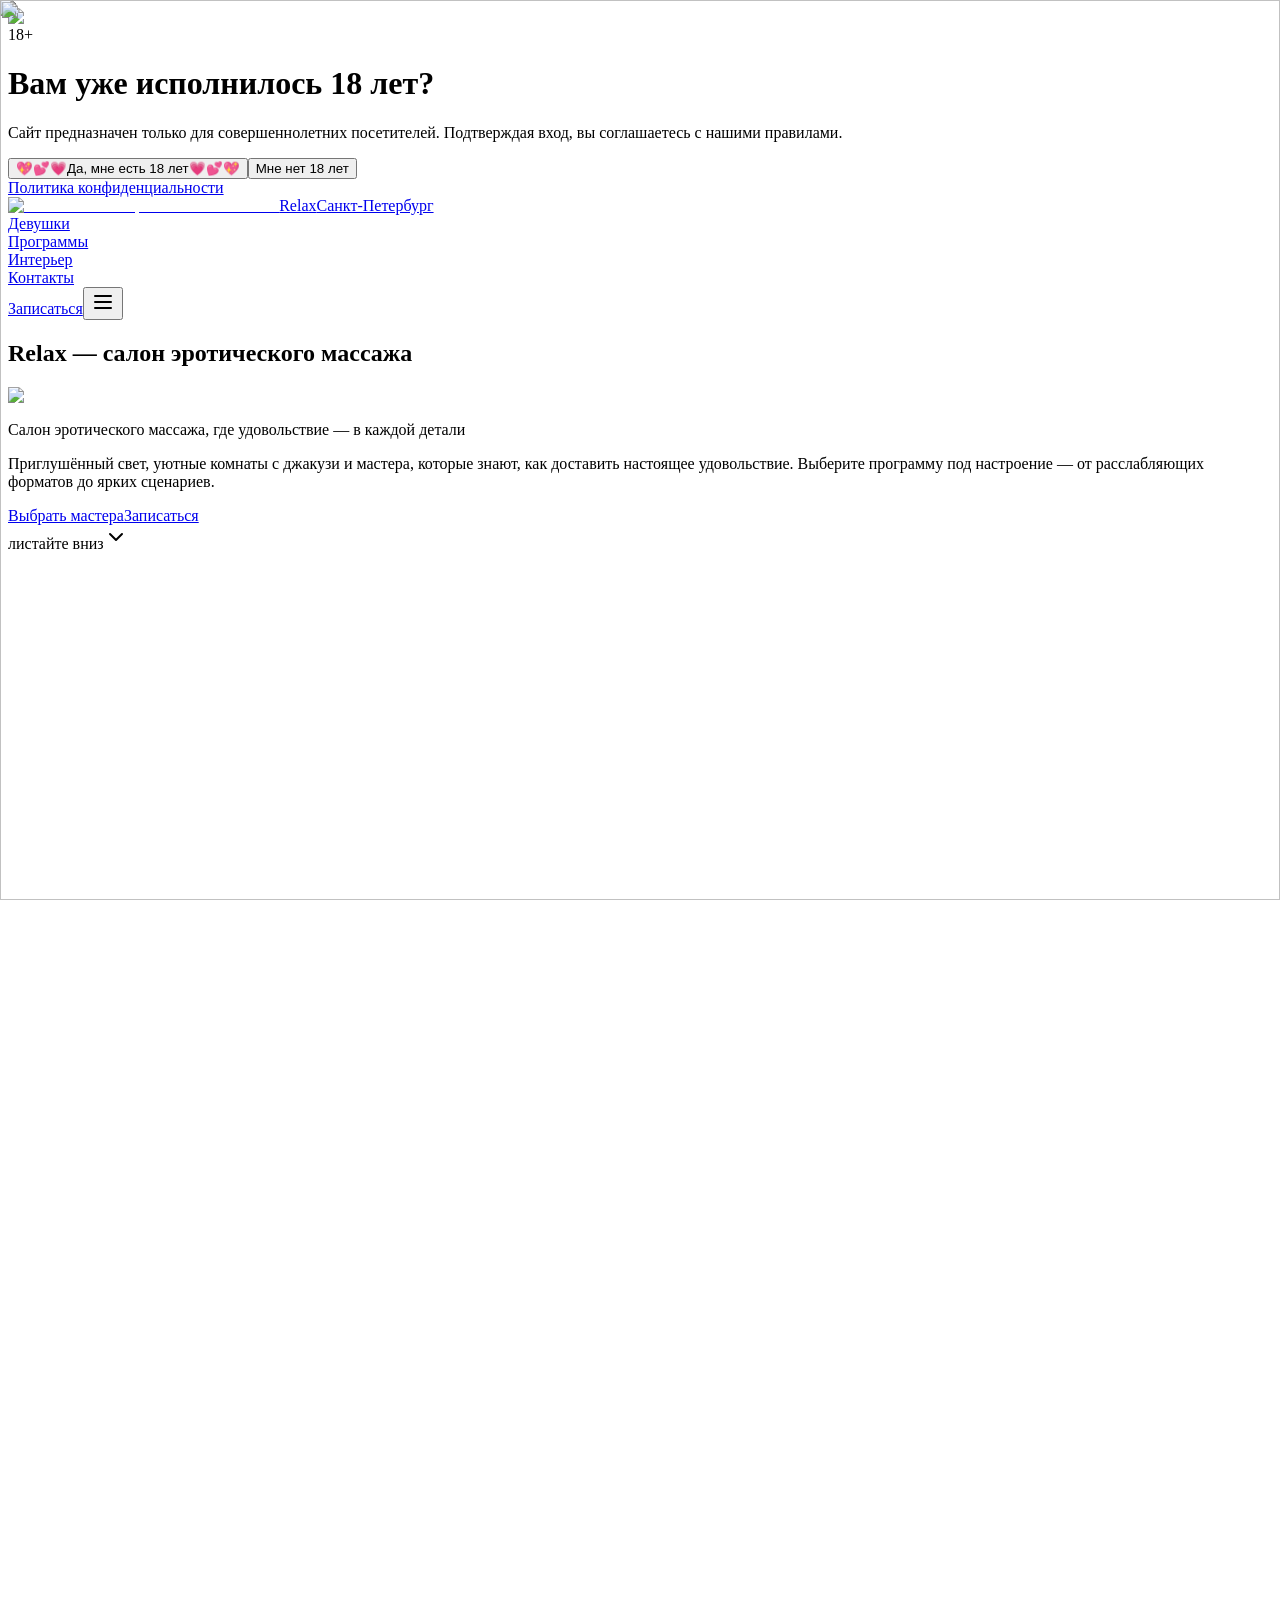
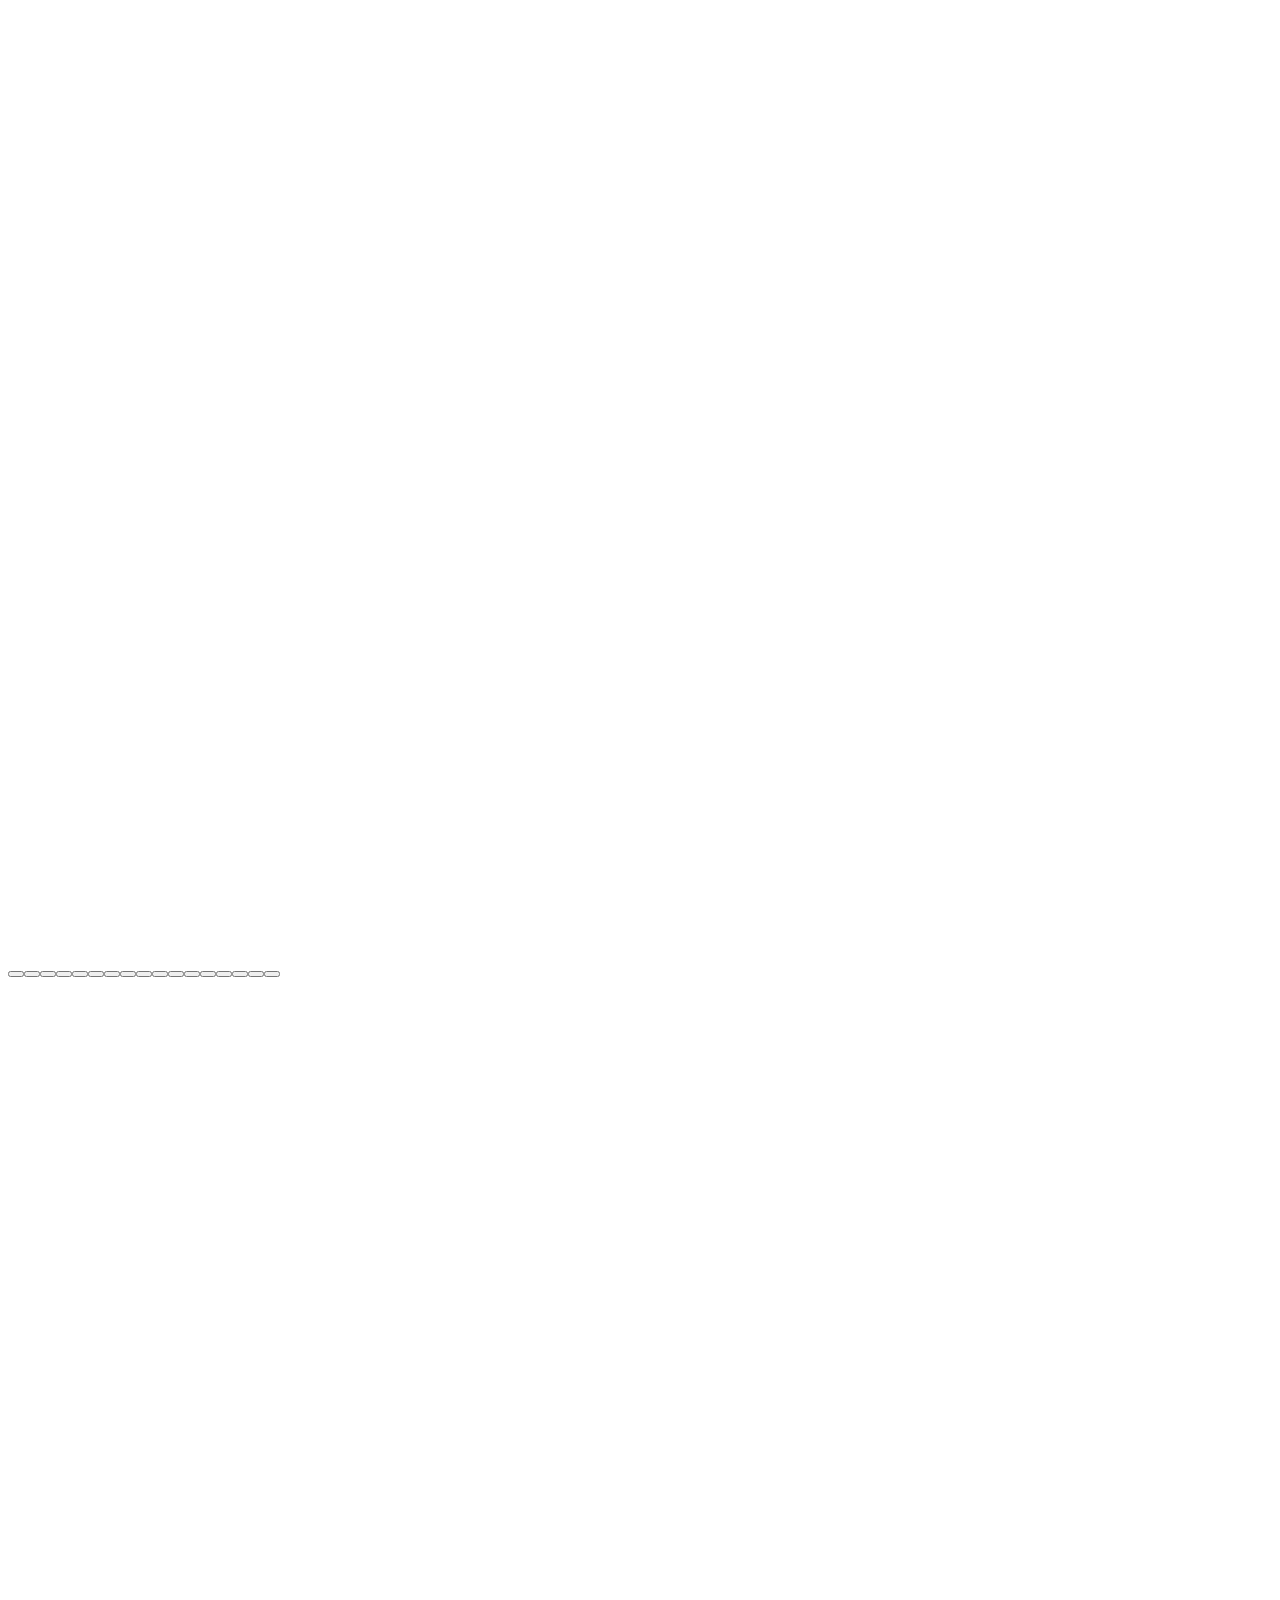
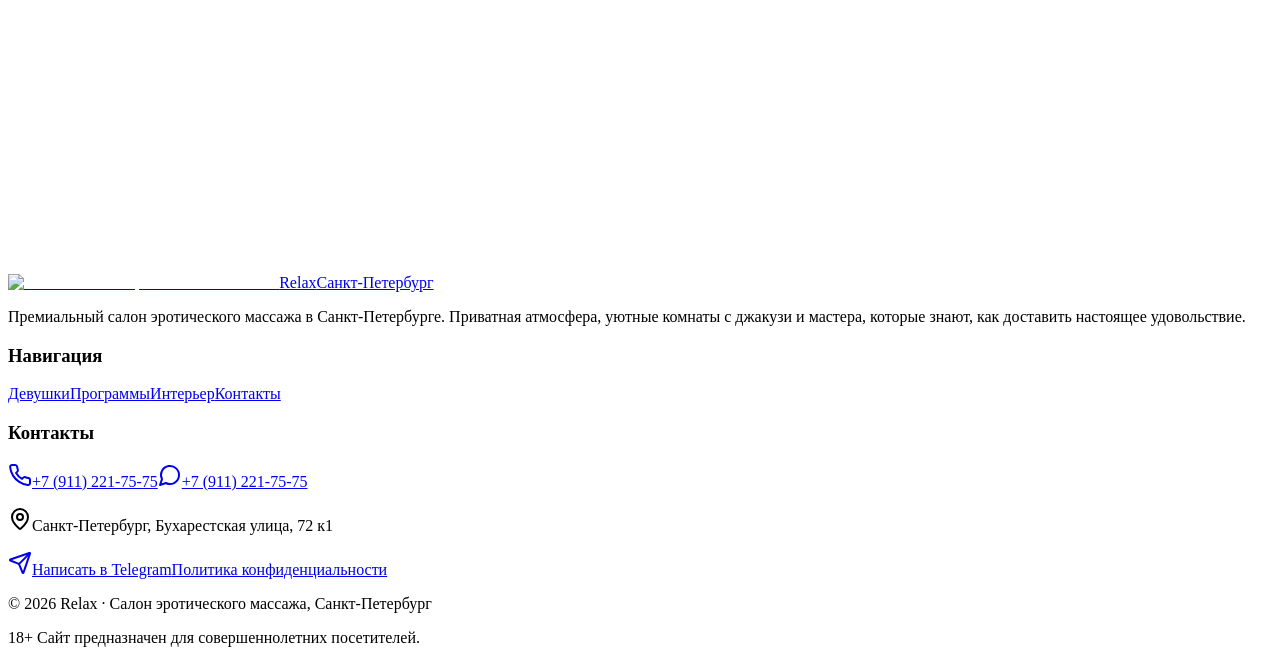
==== commit 3a771870: "Add «Дополнения» section" ====
--- a/index.html
+++ b/index.html
@@ -1 +1 @@
-<!DOCTYPE html><html lang="ru" class="__variable_17f87b __variable_36d84e"><head><meta charSet="utf-8"/><meta name="viewport" content="width=device-width, initial-scale=1"/><link rel="preload" href="/relax-spb-demo/_next/static/media/47f136985ef5b5cb-s.p.woff2" as="font" crossorigin="" type="font/woff2"/><link rel="preload" href="/relax-spb-demo/_next/static/media/4c9affa5bc8f420e-s.p.woff2" as="font" crossorigin="" type="font/woff2"/><link rel="preload" href="/relax-spb-demo/_next/static/media/875ae681bfde4580-s.p.woff2" as="font" crossorigin="" type="font/woff2"/><link rel="preload" href="/relax-spb-demo/_next/static/media/eaead17c7dbfcd5d-s.p.woff2" as="font" crossorigin="" type="font/woff2"/><link rel="preload" as="image" href="/relax-spb-demo/logo.png" fetchPriority="high"/><link rel="preload" as="image" href="/relax-spb-demo/images/relax/bg/hero.webp" fetchPriority="high"/><link rel="stylesheet" href="/relax-spb-demo/_next/static/css/eee331733ff00ec1.css" data-precedence="next"/><link rel="preload" as="script" fetchPriority="low" href="/relax-spb-demo/_next/static/chunks/webpack-3afcb376191eaf87.js"/><script src="/relax-spb-demo/_next/static/chunks/af1f3be2-e02764519ae2bb84.js" async=""></script><script src="/relax-spb-demo/_next/static/chunks/697-b56bb8dcc31456ff.js" async=""></script><script src="/relax-spb-demo/_next/static/chunks/main-app-46264b909c90df80.js" async=""></script><script src="/relax-spb-demo/_next/static/chunks/970-874cd79fd537dddd.js" async=""></script><script src="/relax-spb-demo/_next/static/chunks/634-286dafa6c660788f.js" async=""></script><script src="/relax-spb-demo/_next/static/chunks/app/page-98b7776312192b5a.js" async=""></script><title>Relax — салон эротического массажа в Санкт-Петербурге</title><meta name="description" content="Relax Club: премиальный салон эротического массажа в Санкт-Петербурге. Уютный интерьер, приватная атмосфера, программы на любой вкус. Бухарестская улица, 72 к1."/><link rel="icon" href="/relax-spb-demo/logo.png"/><meta name="next-size-adjust"/><script src="/relax-spb-demo/_next/static/chunks/polyfills-42372ed130431b0a.js" noModule=""></script></head><body><main class="min-h-screen overflow-x-hidden text-white"><div class="fixed inset-0 z-[200] overflow-y-auto bg-night-950"><div class="flex min-h-full items-center justify-center p-4 sm:p-6"><div class="relative w-full max-w-md overflow-hidden rounded-3xl border border-[#ff5ecf]/25 bg-night-900/85 p-7 text-center shadow-soft backdrop-blur-xl sm:p-10"><div class="pointer-events-none absolute -left-16 -top-16 h-48 w-48 rounded-full bg-[#e020e0]/20 blur-3xl"></div><div class="pointer-events-none absolute -bottom-16 -right-16 h-48 w-48 rounded-full bg-[#a855f7]/20 blur-3xl"></div><div class="relative"><div class="mx-auto flex h-16 w-16 items-center justify-center rounded-full border border-[#ff5ecf]/30 bg-[#ff5ecf]/10 [filter:drop-shadow(0_0_16px_rgba(255,94,207,0.4))]"><img alt="Relax — салон эротического массажа" loading="lazy" width="56" height="44" decoding="async" data-nimg="1" class="h-10 w-auto" style="color:transparent" src="/relax-spb-demo/logo.png"/></div><span class="mx-auto mt-4 inline-flex items-center gap-1 rounded-full border border-[#ff5ecf]/40 bg-[#ff5ecf]/10 px-3 py-1 text-sm font-bold tracking-wide text-[#ff8ad8]">18+</span><h1 class="mt-5 font-display text-2xl font-medium leading-tight text-white sm:text-3xl">Вам уже исполнилось 18 лет?</h1><p class="mx-auto mt-3 max-w-sm text-sm leading-6 text-white/60">Сайт предназначен только для совершеннолетних посетителей. Подтверждая вход, вы соглашаетесь с нашими правилами.</p><div class="mt-8 grid gap-3"><button type="button" class="group button-neon relative inline-flex min-h-12 w-full items-center justify-center gap-2 rounded-full px-7 py-3 font-display text-sm font-semibold transition hover:brightness-110"><span class="relative"><span class="absolute right-full top-1/2 mr-3 flex -translate-y-1/2 gap-1"><span class="text-base leading-none opacity-0 transition-all duration-300 group-hover:scale-125 group-hover:opacity-100">💖</span><span class="text-base leading-none opacity-0 transition-all duration-300 group-hover:scale-125 group-hover:opacity-100">💕</span><span class="text-base leading-none opacity-0 transition-all duration-300 group-hover:scale-125 group-hover:opacity-100">💗</span></span>Да, мне есть 18 лет<span class="absolute left-full top-1/2 ml-3 flex -translate-y-1/2 gap-1"><span class="text-base leading-none opacity-0 transition-all duration-300 group-hover:scale-125 group-hover:opacity-100">💗</span><span class="text-base leading-none opacity-0 transition-all duration-300 group-hover:scale-125 group-hover:opacity-100">💕</span><span class="text-base leading-none opacity-0 transition-all duration-300 group-hover:scale-125 group-hover:opacity-100">💖</span></span></span></button><button type="button" class="group button-neon-outline inline-flex min-h-12 w-full items-center justify-center gap-2 rounded-full px-7 py-3 font-display text-sm font-semibold transition hover:brightness-110">Мне нет 18 лет</button></div><a class="mt-6 inline-block text-xs text-white/40 transition hover:text-[#ff8ad8]" href="/relax-spb-demo/privacy/">Политика конфиденциальности</a></div></div></div></div><header class="fixed inset-x-0 top-0 z-50 border-b border-white/10 bg-night-950/70 backdrop-blur-xl"><div class="container-page flex h-16 items-center justify-between sm:h-20"><a href="#top" class="group flex items-center gap-3" aria-label="Relax — салон эротического массажа"><img alt="Relax — салон эротического массажа" fetchPriority="high" width="56" height="44" decoding="async" data-nimg="1" class="logo-neon h-9 w-auto sm:h-11" style="color:transparent" src="/relax-spb-demo/logo.png"/><span class="hidden flex-col leading-tight sm:flex"><span class="font-display text-lg font-medium tracking-[0.12em] text-[#f4d688] [text-shadow:0_0_16px_rgba(244,214,136,0.35)]">Relax</span><span class="mt-0.5 text-[10px] uppercase tracking-[0.3em] text-[#f4d688]/60">Санкт-Петербург</span></span></a><nav class="hidden items-center lg:flex" aria-label="Основная навигация"><div class="flex items-center"><a href="#girls" class="group relative flex items-center px-6"><span class="relative py-2 font-display text-base font-medium uppercase tracking-[0.22em] text-white/70 transition-colors duration-300 group-hover:text-[#f4d688]">Девушки<span class="absolute -bottom-0.5 left-1/2 h-[1.5px] w-0 -translate-x-1/2 rounded-full bg-gradient-to-r from-transparent via-[#e6c26e] to-transparent transition-all duration-500 ease-out group-hover:w-full"></span><span class="absolute -bottom-0.5 left-1/2 h-[1.5px] w-0 -translate-x-1/2 rounded-full bg-[#e6c26e]/60 blur-[3px] transition-all duration-500 ease-out group-hover:w-full"></span></span></a></div><div class="flex items-center"><span aria-hidden="true" class="mx-1 h-1.5 w-1.5 rotate-45 bg-gradient-to-br from-[#f4d688] to-[#c8a34a] opacity-60"></span><a href="#programs" class="group relative flex items-center px-6"><span class="relative py-2 font-display text-base font-medium uppercase tracking-[0.22em] text-white/70 transition-colors duration-300 group-hover:text-[#f4d688]">Программы<span class="absolute -bottom-0.5 left-1/2 h-[1.5px] w-0 -translate-x-1/2 rounded-full bg-gradient-to-r from-transparent via-[#e6c26e] to-transparent transition-all duration-500 ease-out group-hover:w-full"></span><span class="absolute -bottom-0.5 left-1/2 h-[1.5px] w-0 -translate-x-1/2 rounded-full bg-[#e6c26e]/60 blur-[3px] transition-all duration-500 ease-out group-hover:w-full"></span></span></a></div><div class="flex items-center"><span aria-hidden="true" class="mx-1 h-1.5 w-1.5 rotate-45 bg-gradient-to-br from-[#f4d688] to-[#c8a34a] opacity-60"></span><a href="#interior" class="group relative flex items-center px-6"><span class="relative py-2 font-display text-base font-medium uppercase tracking-[0.22em] text-white/70 transition-colors duration-300 group-hover:text-[#f4d688]">Интерьер<span class="absolute -bottom-0.5 left-1/2 h-[1.5px] w-0 -translate-x-1/2 rounded-full bg-gradient-to-r from-transparent via-[#e6c26e] to-transparent transition-all duration-500 ease-out group-hover:w-full"></span><span class="absolute -bottom-0.5 left-1/2 h-[1.5px] w-0 -translate-x-1/2 rounded-full bg-[#e6c26e]/60 blur-[3px] transition-all duration-500 ease-out group-hover:w-full"></span></span></a></div><div class="flex items-center"><span aria-hidden="true" class="mx-1 h-1.5 w-1.5 rotate-45 bg-gradient-to-br from-[#f4d688] to-[#c8a34a] opacity-60"></span><a href="#contacts" class="group relative flex items-center px-6"><span class="relative py-2 font-display text-base font-medium uppercase tracking-[0.22em] text-white/70 transition-colors duration-300 group-hover:text-[#f4d688]">Контакты<span class="absolute -bottom-0.5 left-1/2 h-[1.5px] w-0 -translate-x-1/2 rounded-full bg-gradient-to-r from-transparent via-[#e6c26e] to-transparent transition-all duration-500 ease-out group-hover:w-full"></span><span class="absolute -bottom-0.5 left-1/2 h-[1.5px] w-0 -translate-x-1/2 rounded-full bg-[#e6c26e]/60 blur-[3px] transition-all duration-500 ease-out group-hover:w-full"></span></span></a></div></nav><div class="flex items-center gap-3"><a href="https://t.me/Relaxspaspb" target="_blank" rel="noreferrer" class="button-neon hidden min-h-11 items-center justify-center gap-2 rounded-full px-6 py-2.5 font-display text-sm font-semibold transition hover:brightness-110 sm:inline-flex">Записаться</a><button type="button" class="grid h-11 w-11 place-items-center rounded-full border border-white/15 bg-white/5 text-white lg:hidden" aria-label="Открыть меню" aria-expanded="false"><svg xmlns="http://www.w3.org/2000/svg" width="24" height="24" viewBox="0 0 24 24" fill="none" stroke="currentColor" stroke-width="2" stroke-linecap="round" stroke-linejoin="round" class="lucide lucide-menu h-5 w-5"><line x1="4" x2="20" y1="12" y2="12"></line><line x1="4" x2="20" y1="6" y2="6"></line><line x1="4" x2="20" y1="18" y2="18"></line></svg></button></div></div><div class="relative h-px w-full bg-gradient-to-r from-transparent via-[#e6c26e]/60 to-transparent"><div class="absolute inset-x-0 -top-px h-[3px] bg-gradient-to-r from-transparent via-[#e6c26e]/35 to-transparent blur-[3px]"></div></div></header><section id="top" class="relative flex min-h-screen items-center overflow-hidden"><img alt="Атмосфера салона Relax" fetchPriority="high" decoding="async" data-nimg="fill" class="object-cover object-center" style="position:absolute;height:100%;width:100%;left:0;top:0;right:0;bottom:0;color:transparent" src="/relax-spb-demo/images/relax/bg/hero.webp"/><div class="absolute inset-0 bg-gradient-to-r from-night-950 via-night-950/70 to-night-900/30"></div><div class="absolute inset-0 bg-gradient-to-t from-night-950 via-transparent to-night-950/60"></div><div class="container-page relative z-10 pt-28 pb-24"><div class="max-w-3xl"><h1 class="sr-only">Relax — салон эротического массажа</h1><div class="relative -ml-3 w-fit sm:-ml-5"><span class="absolute left-1/2 top-1/2 h-48 w-48 -translate-x-1/2 -translate-y-1/2 rounded-full bg-[#e020e0]/25 blur-3xl sm:h-72 sm:w-72"></span><img alt="Relax — салон эротического массажа" fetchPriority="high" width="313" height="256" decoding="async" data-nimg="1" class="logo-neon relative h-44 w-auto sm:h-64 lg:h-72" style="color:transparent" src="/relax-spb-demo/logo.png"/></div><p class="mt-8 max-w-2xl font-display text-2xl font-medium leading-tight text-white/90 sm:text-3xl">Салон эротического массажа, где удовольствие — в каждой детали</p><p class="mt-5 max-w-xl text-base leading-8 text-white/65 sm:text-lg">Приглушённый свет, уютные комнаты с джакузи и мастера, которые знают, как доставить настоящее удовольствие. Выберите программу под настроение — от расслабляющих форматов до ярких сценариев.</p><div class="mt-9 flex flex-col gap-3 sm:flex-row"><a href="#girls" class="button-neon inline-flex min-h-12 items-center justify-center gap-2 rounded-full px-7 py-3 font-display text-sm font-semibold transition hover:brightness-110">Выбрать мастера</a><a href="https://t.me/Relaxspaspb" class="button-neon-outline inline-flex min-h-12 items-center justify-center gap-2 rounded-full px-7 py-3 font-display text-sm font-semibold backdrop-blur transition hover:brightness-110" target="_blank" rel="noreferrer">Записаться</a></div></div></div><div class="pointer-events-none absolute bottom-6 left-1/2 hidden -translate-x-1/2 flex-col items-center gap-1 text-[#f4d688]/60 sm:flex"><span class="text-[10px] uppercase tracking-[0.3em]">листайте вниз</span><svg xmlns="http://www.w3.org/2000/svg" width="24" height="24" viewBox="0 0 24 24" fill="none" stroke="currentColor" stroke-width="2" stroke-linecap="round" stroke-linejoin="round" class="lucide lucide-chevron-down h-4 w-4 animate-bounce"><path d="m6 9 6 6 6-6"></path></svg></div></section><section id="girls" class="section-pad relative overflow-hidden"><div aria-hidden="true" class="pointer-events-none absolute inset-0 overflow-hidden "><img alt="" loading="lazy" decoding="async" data-nimg="fill" class="blur-sm scale-105 object-cover" style="position:absolute;height:100%;width:100%;left:0;top:0;right:0;bottom:0;color:transparent;opacity:0.45" src="/relax-spb-demo/images/relax/bg/bg-2.webp"/><div class="absolute inset-0 bg-gradient-to-b from-night-950/70 via-night-950/30 to-night-950/80"></div></div><div class="container-page relative z-10"><div class="" style="opacity:0;transform:translateY(24px);transition:opacity 0.7s ease 0ms, transform 0.7s ease 0ms"><h2 class="section-title">Наши мастерицы</h2><p class="muted-text mt-5 max-w-3xl">Эти очаровательные мастерицы владеют широким спектром техник и знают, как доставить настоящее удовольствие.</p></div><div class="mt-12 grid gap-8"><div class="" style="opacity:0;transform:translateY(24px);transition:opacity 0.7s ease 0ms, transform 0.7s ease 0ms"><article class="group glass-card overflow-hidden lg:grid lg:grid-cols-2"><div class="relative aspect-[4/5] overflow-hidden bg-night-800 sm:aspect-[3/4] lg:aspect-auto lg:min-h-[24rem] lg:order-2"><button type="button" class="absolute inset-0 block h-full w-full" aria-label="Арина — открыть галерею"><img alt="Арина — фото 1 из 5" loading="lazy" decoding="async" data-nimg="fill" class="object-cover transition duration-700 group-hover:scale-105" style="position:absolute;height:100%;width:100%;left:0;top:0;right:0;bottom:0;object-position:center 28%;color:transparent" src="/relax-spb-demo/images/relax/girls/arina-1.webp"/></button><div class="pointer-events-none absolute inset-0 bg-gradient-to-t from-night-950/60 via-transparent to-transparent opacity-70"></div><span class="pointer-events-none absolute right-3 top-3 grid h-9 w-9 place-items-center rounded-full bg-black/50 text-white/80 opacity-0 backdrop-blur transition group-hover:opacity-100"><svg xmlns="http://www.w3.org/2000/svg" width="24" height="24" viewBox="0 0 24 24" fill="none" stroke="currentColor" stroke-width="2" stroke-linecap="round" stroke-linejoin="round" class="lucide lucide-maximize2 h-4 w-4"><polyline points="15 3 21 3 21 9"></polyline><polyline points="9 21 3 21 3 15"></polyline><line x1="21" x2="14" y1="3" y2="10"></line><line x1="3" x2="10" y1="21" y2="14"></line></svg></span><button type="button" class="absolute left-3 top-1/2 z-10 grid h-10 w-10 -translate-y-1/2 place-items-center rounded-full border border-white/20 bg-black/45 text-white backdrop-blur transition hover:bg-black/70" aria-label="Предыдущее фото Арина"><svg xmlns="http://www.w3.org/2000/svg" width="24" height="24" viewBox="0 0 24 24" fill="none" stroke="currentColor" stroke-width="2" stroke-linecap="round" stroke-linejoin="round" class="lucide lucide-chevron-left h-5 w-5"><path d="m15 18-6-6 6-6"></path></svg></button><button type="button" class="absolute right-3 top-1/2 z-10 grid h-10 w-10 -translate-y-1/2 place-items-center rounded-full border border-white/20 bg-black/45 text-white backdrop-blur transition hover:bg-black/70" aria-label="Следующее фото Арина"><svg xmlns="http://www.w3.org/2000/svg" width="24" height="24" viewBox="0 0 24 24" fill="none" stroke="currentColor" stroke-width="2" stroke-linecap="round" stroke-linejoin="round" class="lucide lucide-chevron-right h-5 w-5"><path d="m9 18 6-6-6-6"></path></svg></button><span class="pointer-events-none absolute bottom-3 right-3 z-10 rounded-full bg-black/55 px-2.5 py-1 text-xs text-white/85 backdrop-blur">1<!-- --> / <!-- -->5</span></div><div class="flex flex-col justify-center p-6 sm:p-8 lg:p-12 lg:order-1"><h3 class="font-display text-3xl font-medium text-white sm:text-4xl">Арина</h3><p class="mt-4 text-base leading-7 text-white/65">Очаровательная и стройная Арина подарит тебе максимум удовольствия и ласки. Ты будешь в восторге!</p><dl class="mt-6 flex flex-wrap gap-2 text-sm"><div class="rounded-lg border border-white/10 bg-white/5 px-3 py-1.5"><span class="text-white/45">Рост </span><span class="font-medium text-white">165<!-- --> см</span></div><div class="rounded-lg border border-white/10 bg-white/5 px-3 py-1.5"><span class="text-white/45">Возраст </span><span class="font-medium text-white">25</span></div><div class="rounded-lg border border-white/10 bg-white/5 px-3 py-1.5"><span class="text-white/45">Грудь </span><span class="font-medium text-white">2</span></div></dl><button type="button" class="mt-8 inline-flex items-center gap-2 text-sm font-semibold text-brand-300 transition hover:gap-3">Смотреть фото<span aria-hidden="true">→</span></button></div></article></div><div class="" style="opacity:0;transform:translateY(24px);transition:opacity 0.7s ease 60ms, transform 0.7s ease 60ms"><article class="group glass-card overflow-hidden lg:grid lg:grid-cols-2"><div class="relative aspect-[4/5] overflow-hidden bg-night-800 sm:aspect-[3/4] lg:aspect-auto lg:min-h-[24rem] lg:order-1"><button type="button" class="absolute inset-0 block h-full w-full" aria-label="Настя — открыть галерею"><img alt="Настя — фото 1 из 3" loading="lazy" decoding="async" data-nimg="fill" class="object-cover transition duration-700 group-hover:scale-105" style="position:absolute;height:100%;width:100%;left:0;top:0;right:0;bottom:0;object-position:center 28%;color:transparent" src="/relax-spb-demo/images/relax/girls/nastya-1.webp"/></button><div class="pointer-events-none absolute inset-0 bg-gradient-to-t from-night-950/60 via-transparent to-transparent opacity-70"></div><span class="pointer-events-none absolute right-3 top-3 grid h-9 w-9 place-items-center rounded-full bg-black/50 text-white/80 opacity-0 backdrop-blur transition group-hover:opacity-100"><svg xmlns="http://www.w3.org/2000/svg" width="24" height="24" viewBox="0 0 24 24" fill="none" stroke="currentColor" stroke-width="2" stroke-linecap="round" stroke-linejoin="round" class="lucide lucide-maximize2 h-4 w-4"><polyline points="15 3 21 3 21 9"></polyline><polyline points="9 21 3 21 3 15"></polyline><line x1="21" x2="14" y1="3" y2="10"></line><line x1="3" x2="10" y1="21" y2="14"></line></svg></span><button type="button" class="absolute left-3 top-1/2 z-10 grid h-10 w-10 -translate-y-1/2 place-items-center rounded-full border border-white/20 bg-black/45 text-white backdrop-blur transition hover:bg-black/70" aria-label="Предыдущее фото Настя"><svg xmlns="http://www.w3.org/2000/svg" width="24" height="24" viewBox="0 0 24 24" fill="none" stroke="currentColor" stroke-width="2" stroke-linecap="round" stroke-linejoin="round" class="lucide lucide-chevron-left h-5 w-5"><path d="m15 18-6-6 6-6"></path></svg></button><button type="button" class="absolute right-3 top-1/2 z-10 grid h-10 w-10 -translate-y-1/2 place-items-center rounded-full border border-white/20 bg-black/45 text-white backdrop-blur transition hover:bg-black/70" aria-label="Следующее фото Настя"><svg xmlns="http://www.w3.org/2000/svg" width="24" height="24" viewBox="0 0 24 24" fill="none" stroke="currentColor" stroke-width="2" stroke-linecap="round" stroke-linejoin="round" class="lucide lucide-chevron-right h-5 w-5"><path d="m9 18 6-6-6-6"></path></svg></button><span class="pointer-events-none absolute bottom-3 right-3 z-10 rounded-full bg-black/55 px-2.5 py-1 text-xs text-white/85 backdrop-blur">1<!-- --> / <!-- -->3</span></div><div class="flex flex-col justify-center p-6 sm:p-8 lg:p-12 lg:order-2"><h3 class="font-display text-3xl font-medium text-white sm:text-4xl">Настя</h3><p class="mt-4 text-base leading-7 text-white/65">Безупречная фигура Насти не оставит тебя равнодушным. Максимум визуального удовольствия для ценителей!</p><dl class="mt-6 flex flex-wrap gap-2 text-sm"><div class="rounded-lg border border-white/10 bg-white/5 px-3 py-1.5"><span class="text-white/45">Рост </span><span class="font-medium text-white">158<!-- --> см</span></div><div class="rounded-lg border border-white/10 bg-white/5 px-3 py-1.5"><span class="text-white/45">Возраст </span><span class="font-medium text-white">28</span></div><div class="rounded-lg border border-white/10 bg-white/5 px-3 py-1.5"><span class="text-white/45">Грудь </span><span class="font-medium text-white">1,5</span></div></dl><button type="button" class="mt-8 inline-flex items-center gap-2 text-sm font-semibold text-brand-300 transition hover:gap-3">Смотреть фото<span aria-hidden="true">→</span></button></div></article></div><div class="" style="opacity:0;transform:translateY(24px);transition:opacity 0.7s ease 120ms, transform 0.7s ease 120ms"><article class="group glass-card overflow-hidden lg:grid lg:grid-cols-2"><div class="relative aspect-[4/5] overflow-hidden bg-night-800 sm:aspect-[3/4] lg:aspect-auto lg:min-h-[24rem] lg:order-2"><button type="button" class="absolute inset-0 block h-full w-full" aria-label="Ника — открыть галерею"><img alt="Ника — фото 1 из 3" loading="lazy" decoding="async" data-nimg="fill" class="object-cover transition duration-700 group-hover:scale-105" style="position:absolute;height:100%;width:100%;left:0;top:0;right:0;bottom:0;object-position:center 22%;color:transparent" src="/relax-spb-demo/images/relax/girls/nika-1.webp"/></button><div class="pointer-events-none absolute inset-0 bg-gradient-to-t from-night-950/60 via-transparent to-transparent opacity-70"></div><span class="pointer-events-none absolute right-3 top-3 grid h-9 w-9 place-items-center rounded-full bg-black/50 text-white/80 opacity-0 backdrop-blur transition group-hover:opacity-100"><svg xmlns="http://www.w3.org/2000/svg" width="24" height="24" viewBox="0 0 24 24" fill="none" stroke="currentColor" stroke-width="2" stroke-linecap="round" stroke-linejoin="round" class="lucide lucide-maximize2 h-4 w-4"><polyline points="15 3 21 3 21 9"></polyline><polyline points="9 21 3 21 3 15"></polyline><line x1="21" x2="14" y1="3" y2="10"></line><line x1="3" x2="10" y1="21" y2="14"></line></svg></span><button type="button" class="absolute left-3 top-1/2 z-10 grid h-10 w-10 -translate-y-1/2 place-items-center rounded-full border border-white/20 bg-black/45 text-white backdrop-blur transition hover:bg-black/70" aria-label="Предыдущее фото Ника"><svg xmlns="http://www.w3.org/2000/svg" width="24" height="24" viewBox="0 0 24 24" fill="none" stroke="currentColor" stroke-width="2" stroke-linecap="round" stroke-linejoin="round" class="lucide lucide-chevron-left h-5 w-5"><path d="m15 18-6-6 6-6"></path></svg></button><button type="button" class="absolute right-3 top-1/2 z-10 grid h-10 w-10 -translate-y-1/2 place-items-center rounded-full border border-white/20 bg-black/45 text-white backdrop-blur transition hover:bg-black/70" aria-label="Следующее фото Ника"><svg xmlns="http://www.w3.org/2000/svg" width="24" height="24" viewBox="0 0 24 24" fill="none" stroke="currentColor" stroke-width="2" stroke-linecap="round" stroke-linejoin="round" class="lucide lucide-chevron-right h-5 w-5"><path d="m9 18 6-6-6-6"></path></svg></button><span class="pointer-events-none absolute bottom-3 right-3 z-10 rounded-full bg-black/55 px-2.5 py-1 text-xs text-white/85 backdrop-blur">1<!-- --> / <!-- -->3</span></div><div class="flex flex-col justify-center p-6 sm:p-8 lg:p-12 lg:order-1"><h3 class="font-display text-3xl font-medium text-white sm:text-4xl">Ника</h3><p class="mt-4 text-base leading-7 text-white/65">К шикарным формам Ники захочет прикоснуться каждый. Зачем себе в этом отказывать?</p><dl class="mt-6 flex flex-wrap gap-2 text-sm"><div class="rounded-lg border border-white/10 bg-white/5 px-3 py-1.5"><span class="text-white/45">Рост </span><span class="font-medium text-white">160<!-- --> см</span></div><div class="rounded-lg border border-white/10 bg-white/5 px-3 py-1.5"><span class="text-white/45">Возраст </span><span class="font-medium text-white">23</span></div><div class="rounded-lg border border-white/10 bg-white/5 px-3 py-1.5"><span class="text-white/45">Грудь </span><span class="font-medium text-white">4</span></div></dl><button type="button" class="mt-8 inline-flex items-center gap-2 text-sm font-semibold text-brand-300 transition hover:gap-3">Смотреть фото<span aria-hidden="true">→</span></button></div></article></div><div class="" style="opacity:0;transform:translateY(24px);transition:opacity 0.7s ease 180ms, transform 0.7s ease 180ms"><article class="group glass-card overflow-hidden lg:grid lg:grid-cols-2"><div class="relative aspect-[4/5] overflow-hidden bg-night-800 sm:aspect-[3/4] lg:aspect-auto lg:min-h-[24rem] lg:order-1"><button type="button" class="absolute inset-0 block h-full w-full" aria-label="Оксана — открыть галерею"><img alt="Оксана — фото 1 из 2" loading="lazy" decoding="async" data-nimg="fill" class="object-cover transition duration-700 group-hover:scale-105" style="position:absolute;height:100%;width:100%;left:0;top:0;right:0;bottom:0;object-position:center 22%;color:transparent" src="/relax-spb-demo/images/relax/girls/oksana-1.webp"/></button><div class="pointer-events-none absolute inset-0 bg-gradient-to-t from-night-950/60 via-transparent to-transparent opacity-70"></div><span class="pointer-events-none absolute right-3 top-3 grid h-9 w-9 place-items-center rounded-full bg-black/50 text-white/80 opacity-0 backdrop-blur transition group-hover:opacity-100"><svg xmlns="http://www.w3.org/2000/svg" width="24" height="24" viewBox="0 0 24 24" fill="none" stroke="currentColor" stroke-width="2" stroke-linecap="round" stroke-linejoin="round" class="lucide lucide-maximize2 h-4 w-4"><polyline points="15 3 21 3 21 9"></polyline><polyline points="9 21 3 21 3 15"></polyline><line x1="21" x2="14" y1="3" y2="10"></line><line x1="3" x2="10" y1="21" y2="14"></line></svg></span><button type="button" class="absolute left-3 top-1/2 z-10 grid h-10 w-10 -translate-y-1/2 place-items-center rounded-full border border-white/20 bg-black/45 text-white backdrop-blur transition hover:bg-black/70" aria-label="Предыдущее фото Оксана"><svg xmlns="http://www.w3.org/2000/svg" width="24" height="24" viewBox="0 0 24 24" fill="none" stroke="currentColor" stroke-width="2" stroke-linecap="round" stroke-linejoin="round" class="lucide lucide-chevron-left h-5 w-5"><path d="m15 18-6-6 6-6"></path></svg></button><button type="button" class="absolute right-3 top-1/2 z-10 grid h-10 w-10 -translate-y-1/2 place-items-center rounded-full border border-white/20 bg-black/45 text-white backdrop-blur transition hover:bg-black/70" aria-label="Следующее фото Оксана"><svg xmlns="http://www.w3.org/2000/svg" width="24" height="24" viewBox="0 0 24 24" fill="none" stroke="currentColor" stroke-width="2" stroke-linecap="round" stroke-linejoin="round" class="lucide lucide-chevron-right h-5 w-5"><path d="m9 18 6-6-6-6"></path></svg></button><span class="pointer-events-none absolute bottom-3 right-3 z-10 rounded-full bg-black/55 px-2.5 py-1 text-xs text-white/85 backdrop-blur">1<!-- --> / <!-- -->2</span></div><div class="flex flex-col justify-center p-6 sm:p-8 lg:p-12 lg:order-2"><h3 class="font-display text-3xl font-medium text-white sm:text-4xl">Оксана</h3><p class="mt-4 text-base leading-7 text-white/65">Опытная и очень нежная Оксана понравится самым избалованным любителям эротического массажа. Ты захочешь возвратиться к нам снова!</p><dl class="mt-6 flex flex-wrap gap-2 text-sm"><div class="rounded-lg border border-white/10 bg-white/5 px-3 py-1.5"><span class="text-white/45">Рост </span><span class="font-medium text-white">165<!-- --> см</span></div><div class="rounded-lg border border-white/10 bg-white/5 px-3 py-1.5"><span class="text-white/45">Возраст </span><span class="font-medium text-white">25</span></div><div class="rounded-lg border border-white/10 bg-white/5 px-3 py-1.5"><span class="text-white/45">Грудь </span><span class="font-medium text-white">4</span></div></dl><button type="button" class="mt-8 inline-flex items-center gap-2 text-sm font-semibold text-brand-300 transition hover:gap-3">Смотреть фото<span aria-hidden="true">→</span></button></div></article></div><div class="" style="opacity:0;transform:translateY(24px);transition:opacity 0.7s ease 240ms, transform 0.7s ease 240ms"><article class="group glass-card overflow-hidden lg:grid lg:grid-cols-2"><div class="relative aspect-[4/5] overflow-hidden bg-night-800 sm:aspect-[3/4] lg:aspect-auto lg:min-h-[24rem] lg:order-2"><button type="button" class="absolute inset-0 block h-full w-full" aria-label="Виолетта — открыть галерею"><img alt="Виолетта — фото 1 из 1" loading="lazy" decoding="async" data-nimg="fill" class="object-cover transition duration-700 group-hover:scale-105" style="position:absolute;height:100%;width:100%;left:0;top:0;right:0;bottom:0;object-position:center 22%;color:transparent" src="/relax-spb-demo/images/relax/girls/violetta-1.webp"/></button><div class="pointer-events-none absolute inset-0 bg-gradient-to-t from-night-950/60 via-transparent to-transparent opacity-70"></div><span class="pointer-events-none absolute right-3 top-3 grid h-9 w-9 place-items-center rounded-full bg-black/50 text-white/80 opacity-0 backdrop-blur transition group-hover:opacity-100"><svg xmlns="http://www.w3.org/2000/svg" width="24" height="24" viewBox="0 0 24 24" fill="none" stroke="currentColor" stroke-width="2" stroke-linecap="round" stroke-linejoin="round" class="lucide lucide-maximize2 h-4 w-4"><polyline points="15 3 21 3 21 9"></polyline><polyline points="9 21 3 21 3 15"></polyline><line x1="21" x2="14" y1="3" y2="10"></line><line x1="3" x2="10" y1="21" y2="14"></line></svg></span></div><div class="flex flex-col justify-center p-6 sm:p-8 lg:p-12 lg:order-1"><h3 class="font-display text-3xl font-medium text-white sm:text-4xl">Виолетта</h3><p class="mt-4 text-base leading-7 text-white/65">Яркая! Страстная! Обворожительная! Это всё про Виолетту.</p><dl class="mt-6 flex flex-wrap gap-2 text-sm"><div class="rounded-lg border border-white/10 bg-white/5 px-3 py-1.5"><span class="text-white/45">Рост </span><span class="font-medium text-white">163<!-- --> см</span></div><div class="rounded-lg border border-white/10 bg-white/5 px-3 py-1.5"><span class="text-white/45">Возраст </span><span class="font-medium text-white">24</span></div><div class="rounded-lg border border-white/10 bg-white/5 px-3 py-1.5"><span class="text-white/45">Грудь </span><span class="font-medium text-white">3</span></div></dl><button type="button" class="mt-8 inline-flex items-center gap-2 text-sm font-semibold text-brand-300 transition hover:gap-3">Смотреть фото<span aria-hidden="true">→</span></button></div></article></div><div class="" style="opacity:0;transform:translateY(24px);transition:opacity 0.7s ease 300ms, transform 0.7s ease 300ms"><article class="group glass-card overflow-hidden lg:grid lg:grid-cols-2"><div class="relative aspect-[4/5] overflow-hidden bg-night-800 sm:aspect-[3/4] lg:aspect-auto lg:min-h-[24rem] lg:order-1"><button type="button" class="absolute inset-0 block h-full w-full" aria-label="Лиза — открыть галерею"><img alt="Лиза — фото 1 из 4" loading="lazy" decoding="async" data-nimg="fill" class="object-cover transition duration-700 group-hover:scale-105" style="position:absolute;height:100%;width:100%;left:0;top:0;right:0;bottom:0;object-position:center 28%;color:transparent" src="/relax-spb-demo/images/relax/girls/liza-1.webp"/></button><div class="pointer-events-none absolute inset-0 bg-gradient-to-t from-night-950/60 via-transparent to-transparent opacity-70"></div><span class="pointer-events-none absolute right-3 top-3 grid h-9 w-9 place-items-center rounded-full bg-black/50 text-white/80 opacity-0 backdrop-blur transition group-hover:opacity-100"><svg xmlns="http://www.w3.org/2000/svg" width="24" height="24" viewBox="0 0 24 24" fill="none" stroke="currentColor" stroke-width="2" stroke-linecap="round" stroke-linejoin="round" class="lucide lucide-maximize2 h-4 w-4"><polyline points="15 3 21 3 21 9"></polyline><polyline points="9 21 3 21 3 15"></polyline><line x1="21" x2="14" y1="3" y2="10"></line><line x1="3" x2="10" y1="21" y2="14"></line></svg></span><button type="button" class="absolute left-3 top-1/2 z-10 grid h-10 w-10 -translate-y-1/2 place-items-center rounded-full border border-white/20 bg-black/45 text-white backdrop-blur transition hover:bg-black/70" aria-label="Предыдущее фото Лиза"><svg xmlns="http://www.w3.org/2000/svg" width="24" height="24" viewBox="0 0 24 24" fill="none" stroke="currentColor" stroke-width="2" stroke-linecap="round" stroke-linejoin="round" class="lucide lucide-chevron-left h-5 w-5"><path d="m15 18-6-6 6-6"></path></svg></button><button type="button" class="absolute right-3 top-1/2 z-10 grid h-10 w-10 -translate-y-1/2 place-items-center rounded-full border border-white/20 bg-black/45 text-white backdrop-blur transition hover:bg-black/70" aria-label="Следующее фото Лиза"><svg xmlns="http://www.w3.org/2000/svg" width="24" height="24" viewBox="0 0 24 24" fill="none" stroke="currentColor" stroke-width="2" stroke-linecap="round" stroke-linejoin="round" class="lucide lucide-chevron-right h-5 w-5"><path d="m9 18 6-6-6-6"></path></svg></button><span class="pointer-events-none absolute bottom-3 right-3 z-10 rounded-full bg-black/55 px-2.5 py-1 text-xs text-white/85 backdrop-blur">1<!-- --> / <!-- -->4</span></div><div class="flex flex-col justify-center p-6 sm:p-8 lg:p-12 lg:order-2"><h3 class="font-display text-3xl font-medium text-white sm:text-4xl">Лиза</h3><p class="mt-4 text-base leading-7 text-white/65">Игривая кошечка Лиза составит компанию этим вечером и удивит своим мастерством. Ты не захочешь уходить!</p><dl class="mt-6 flex flex-wrap gap-2 text-sm"><div class="rounded-lg border border-white/10 bg-white/5 px-3 py-1.5"><span class="text-white/45">Рост </span><span class="font-medium text-white">165<!-- --> см</span></div><div class="rounded-lg border border-white/10 bg-white/5 px-3 py-1.5"><span class="text-white/45">Возраст </span><span class="font-medium text-white">22</span></div><div class="rounded-lg border border-white/10 bg-white/5 px-3 py-1.5"><span class="text-white/45">Грудь </span><span class="font-medium text-white">3</span></div></dl><button type="button" class="mt-8 inline-flex items-center gap-2 text-sm font-semibold text-brand-300 transition hover:gap-3">Смотреть фото<span aria-hidden="true">→</span></button></div></article></div></div><div class="mt-16" style="opacity:0;transform:translateY(24px);transition:opacity 0.7s ease 0ms, transform 0.7s ease 0ms"><div class="relative overflow-hidden rounded-3xl border border-brand-500/25 bg-gradient-to-br from-brand-700/30 via-night-850 to-night-900 p-8 sm:p-12"><div class="absolute -right-16 -top-16 h-64 w-64 rounded-full bg-brand-500/20 blur-3xl"></div><div class="relative max-w-2xl"><h3 class="text-2xl font-semibold text-white sm:text-3xl">Не определились с выбором?</h3><p class="mt-3 text-base leading-7 text-white/70">Отправьте заявку на подбор мастера и получите бонус на массаж в подарок!</p><a href="https://t.me/Relaxspaspb" target="_blank" rel="noreferrer" class="button-primary mt-7">Подобрать мастера</a></div></div></div></div></section><section id="programs" class="section-pad relative overflow-hidden"><div aria-hidden="true" class="pointer-events-none absolute inset-0 overflow-hidden "><img alt="" loading="lazy" decoding="async" data-nimg="fill" class="blur-sm scale-105 object-cover" style="position:absolute;height:100%;width:100%;left:0;top:0;right:0;bottom:0;color:transparent;opacity:0.45" src="/relax-spb-demo/images/relax/bg/bg-3.webp"/><div class="absolute inset-0 bg-gradient-to-b from-night-950/70 via-night-950/30 to-night-950/80"></div></div><div class="container-page relative z-10"><div class="" style="opacity:0;transform:translateY(24px);transition:opacity 0.7s ease 0ms, transform 0.7s ease 0ms"><h2 class="section-title">Программы отдыха</h2><p class="muted-text mt-5 max-w-3xl">В Relax Club собраны программы на любой вкус — от расслабляющих форматов до ярких сценариев для тех, кто хочет новых впечатлений. Выберите программу под настроение и дополните её подходящими опциями: стрип-танцем, боди-массажем, пип-шоу или СПА-программой. У каждой программы свой сценарий, продолжительность и набор услуг — вы заранее подбираете формат отдыха, который подходит именно вам.</p></div><div class="mt-12 grid gap-6 sm:grid-cols-2 lg:grid-cols-3"><div class="" style="opacity:0;transform:translateY(24px);transition:opacity 0.7s ease 0ms, transform 0.7s ease 0ms"><button type="button" class="group glass-card flex h-full w-full cursor-pointer flex-col overflow-hidden text-left transition duration-300 hover:-translate-y-1 hover:border-brand-500/40 focus:outline-none focus:ring-4 focus:ring-brand-500/30" aria-label="Программа «Повелитель» — подробнее"><div class="relative aspect-[4/3] overflow-hidden"><img alt="Программа «Повелитель» — Relax" loading="lazy" decoding="async" data-nimg="fill" class="object-cover transition duration-700 group-hover:scale-105" style="position:absolute;height:100%;width:100%;left:0;top:0;right:0;bottom:0;color:transparent" src="/relax-spb-demo/images/relax/programs/povelitel.webp"/><div class="absolute inset-0 bg-gradient-to-t from-night-950/70 to-transparent"></div><div class="absolute bottom-4 left-4 rounded-lg bg-black/60 px-3 py-1.5 text-sm font-semibold text-white backdrop-blur">9 000 ₽</div></div><div class="flex flex-1 flex-col p-6"><div class="flex items-center justify-between gap-3"><h3 class="font-display text-xl font-medium text-white">Повелитель</h3><span class="inline-flex shrink-0 items-center gap-1.5 rounded-lg border border-white/10 bg-white/5 px-3 py-1.5 text-xs text-white/70"><svg xmlns="http://www.w3.org/2000/svg" width="24" height="24" viewBox="0 0 24 24" fill="none" stroke="currentColor" stroke-width="2" stroke-linecap="round" stroke-linejoin="round" class="lucide lucide-clock3 h-3.5 w-3.5"><circle cx="12" cy="12" r="10"></circle><polyline points="12 6 12 12 16.5 12"></polyline></svg>60 мин</span></div><p class="mt-3 line-clamp-3 text-sm leading-6 text-white/60">Широкий выбор удовольствий: от совместного душа до полного «релакса». Сценарий решает только повелитель.</p><span class="mt-5 inline-flex items-center gap-2 text-sm font-semibold text-brand-300 transition group-hover:gap-3">Подробнее<span aria-hidden="true">→</span></span></div></button></div><div class="" style="opacity:0;transform:translateY(24px);transition:opacity 0.7s ease 50ms, transform 0.7s ease 50ms"><button type="button" class="group glass-card flex h-full w-full cursor-pointer flex-col overflow-hidden text-left transition duration-300 hover:-translate-y-1 hover:border-brand-500/40 focus:outline-none focus:ring-4 focus:ring-brand-500/30" aria-label="Программа «Авторская» — подробнее"><div class="relative aspect-[4/3] overflow-hidden"><img alt="Программа «Авторская» — Relax" loading="lazy" decoding="async" data-nimg="fill" class="object-cover transition duration-700 group-hover:scale-105" style="position:absolute;height:100%;width:100%;left:0;top:0;right:0;bottom:0;color:transparent" src="/relax-spb-demo/images/relax/programs/avtorskaya.webp"/><div class="absolute inset-0 bg-gradient-to-t from-night-950/70 to-transparent"></div><div class="absolute bottom-4 left-4 rounded-lg bg-black/60 px-3 py-1.5 text-sm font-semibold text-white backdrop-blur">13 000 / 16 000 / 20 000 ₽</div></div><div class="flex flex-1 flex-col p-6"><div class="flex items-center justify-between gap-3"><h3 class="font-display text-xl font-medium text-white">Авторская</h3><span class="inline-flex shrink-0 items-center gap-1.5 rounded-lg border border-white/10 bg-white/5 px-3 py-1.5 text-xs text-white/70"><svg xmlns="http://www.w3.org/2000/svg" width="24" height="24" viewBox="0 0 24 24" fill="none" stroke="currentColor" stroke-width="2" stroke-linecap="round" stroke-linejoin="round" class="lucide lucide-clock3 h-3.5 w-3.5"><circle cx="12" cy="12" r="10"></circle><polyline points="12 6 12 12 16.5 12"></polyline></svg>60/90/120 мин</span></div><p class="mt-3 line-clamp-3 text-sm leading-6 text-white/60">Индивидуальная программа от массажистки эротического салона Relax. У каждой девушки состав программы отличается.</p><span class="mt-5 inline-flex items-center gap-2 text-sm font-semibold text-brand-300 transition group-hover:gap-3">Подробнее<span aria-hidden="true">→</span></span></div></button></div><div class="" style="opacity:0;transform:translateY(24px);transition:opacity 0.7s ease 100ms, transform 0.7s ease 100ms"><button type="button" class="group glass-card flex h-full w-full cursor-pointer flex-col overflow-hidden text-left transition duration-300 hover:-translate-y-1 hover:border-brand-500/40 focus:outline-none focus:ring-4 focus:ring-brand-500/30" aria-label="Программа «Шекспир» — подробнее"><div class="relative aspect-[4/3] overflow-hidden"><img alt="Программа «Шекспир» — Relax" loading="lazy" decoding="async" data-nimg="fill" class="object-cover transition duration-700 group-hover:scale-105" style="position:absolute;height:100%;width:100%;left:0;top:0;right:0;bottom:0;color:transparent" src="/relax-spb-demo/images/relax/programs/shekspir.webp"/><div class="absolute inset-0 bg-gradient-to-t from-night-950/70 to-transparent"></div><div class="absolute bottom-4 left-4 rounded-lg bg-black/60 px-3 py-1.5 text-sm font-semibold text-white backdrop-blur">12 000 ₽</div></div><div class="flex flex-1 flex-col p-6"><div class="flex items-center justify-between gap-3"><h3 class="font-display text-xl font-medium text-white">Шекспир</h3><span class="inline-flex shrink-0 items-center gap-1.5 rounded-lg border border-white/10 bg-white/5 px-3 py-1.5 text-xs text-white/70"><svg xmlns="http://www.w3.org/2000/svg" width="24" height="24" viewBox="0 0 24 24" fill="none" stroke="currentColor" stroke-width="2" stroke-linecap="round" stroke-linejoin="round" class="lucide lucide-clock3 h-3.5 w-3.5"><circle cx="12" cy="12" r="10"></circle><polyline points="12 6 12 12 16.5 12"></polyline></svg>90 мин</span></div><p class="mt-3 line-clamp-3 text-sm leading-6 text-white/60">Эротический массаж, романтичные поцелуи с клубникой и приятная музыка — современная история любви.</p><span class="mt-5 inline-flex items-center gap-2 text-sm font-semibold text-brand-300 transition group-hover:gap-3">Подробнее<span aria-hidden="true">→</span></span></div></button></div><div class="" style="opacity:0;transform:translateY(24px);transition:opacity 0.7s ease 150ms, transform 0.7s ease 150ms"><button type="button" class="group glass-card flex h-full w-full cursor-pointer flex-col overflow-hidden text-left transition duration-300 hover:-translate-y-1 hover:border-brand-500/40 focus:outline-none focus:ring-4 focus:ring-brand-500/30" aria-label="Программа «Сладкий поцелуй» — подробнее"><div class="relative aspect-[4/3] overflow-hidden"><img alt="Программа «Сладкий поцелуй» — Relax" loading="lazy" decoding="async" data-nimg="fill" class="object-cover transition duration-700 group-hover:scale-105" style="position:absolute;height:100%;width:100%;left:0;top:0;right:0;bottom:0;color:transparent" src="/relax-spb-demo/images/relax/programs/sladkiy-poceluy.webp"/><div class="absolute inset-0 bg-gradient-to-t from-night-950/70 to-transparent"></div><div class="absolute bottom-4 left-4 rounded-lg bg-black/60 px-3 py-1.5 text-sm font-semibold text-white backdrop-blur">8 000 ₽</div></div><div class="flex flex-1 flex-col p-6"><div class="flex items-center justify-between gap-3"><h3 class="font-display text-xl font-medium text-white">Сладкий поцелуй</h3><span class="inline-flex shrink-0 items-center gap-1.5 rounded-lg border border-white/10 bg-white/5 px-3 py-1.5 text-xs text-white/70"><svg xmlns="http://www.w3.org/2000/svg" width="24" height="24" viewBox="0 0 24 24" fill="none" stroke="currentColor" stroke-width="2" stroke-linecap="round" stroke-linejoin="round" class="lucide lucide-clock3 h-3.5 w-3.5"><circle cx="12" cy="12" r="10"></circle><polyline points="12 6 12 12 16.5 12"></polyline></svg>60 мин</span></div><p class="mt-3 line-clamp-3 text-sm leading-6 text-white/60">Сладкий, вкусный и волнующий момент. LITE-программа с дополнением «Клубничка».</p><span class="mt-5 inline-flex items-center gap-2 text-sm font-semibold text-brand-300 transition group-hover:gap-3">Подробнее<span aria-hidden="true">→</span></span></div></button></div><div class="" style="opacity:0;transform:translateY(24px);transition:opacity 0.7s ease 200ms, transform 0.7s ease 200ms"><button type="button" class="group glass-card flex h-full w-full cursor-pointer flex-col overflow-hidden text-left transition duration-300 hover:-translate-y-1 hover:border-brand-500/40 focus:outline-none focus:ring-4 focus:ring-brand-500/30" aria-label="Программа «VIP Relax» — подробнее"><div class="relative aspect-[4/3] overflow-hidden"><img alt="Программа «VIP Relax» — Relax" loading="lazy" decoding="async" data-nimg="fill" class="object-cover transition duration-700 group-hover:scale-105" style="position:absolute;height:100%;width:100%;left:0;top:0;right:0;bottom:0;color:transparent" src="/relax-spb-demo/images/relax/programs/vip-relax.webp"/><div class="absolute inset-0 bg-gradient-to-t from-night-950/70 to-transparent"></div><div class="absolute bottom-4 left-4 rounded-lg bg-black/60 px-3 py-1.5 text-sm font-semibold text-white backdrop-blur">25 000 ₽</div></div><div class="flex flex-1 flex-col p-6"><div class="flex items-center justify-between gap-3"><h3 class="font-display text-xl font-medium text-white">VIP Relax</h3><span class="inline-flex shrink-0 items-center gap-1.5 rounded-lg border border-white/10 bg-white/5 px-3 py-1.5 text-xs text-white/70"><svg xmlns="http://www.w3.org/2000/svg" width="24" height="24" viewBox="0 0 24 24" fill="none" stroke="currentColor" stroke-width="2" stroke-linecap="round" stroke-linejoin="round" class="lucide lucide-clock3 h-3.5 w-3.5"><circle cx="12" cy="12" r="10"></circle><polyline points="12 6 12 12 16.5 12"></polyline></svg>180 мин</span></div><p class="mt-3 line-clamp-3 text-sm leading-6 text-white/60">Все 3 часа неоспоримого удовольствия, страсти и ласки. Самая насыщенная программа Relax Club.</p><span class="mt-5 inline-flex items-center gap-2 text-sm font-semibold text-brand-300 transition group-hover:gap-3">Подробнее<span aria-hidden="true">→</span></span></div></button></div><div class="" style="opacity:0;transform:translateY(24px);transition:opacity 0.7s ease 250ms, transform 0.7s ease 250ms"><button type="button" class="group glass-card flex h-full w-full cursor-pointer flex-col overflow-hidden text-left transition duration-300 hover:-translate-y-1 hover:border-brand-500/40 focus:outline-none focus:ring-4 focus:ring-brand-500/30" aria-label="Программа «Эстет» — подробнее"><div class="relative aspect-[4/3] overflow-hidden"><img alt="Программа «Эстет» — Relax" loading="lazy" decoding="async" data-nimg="fill" class="object-cover transition duration-700 group-hover:scale-105" style="position:absolute;height:100%;width:100%;left:0;top:0;right:0;bottom:0;color:transparent" src="/relax-spb-demo/images/relax/programs/estet.webp"/><div class="absolute inset-0 bg-gradient-to-t from-night-950/70 to-transparent"></div><div class="absolute bottom-4 left-4 rounded-lg bg-black/60 px-3 py-1.5 text-sm font-semibold text-white backdrop-blur">15 000 ₽</div></div><div class="flex flex-1 flex-col p-6"><div class="flex items-center justify-between gap-3"><h3 class="font-display text-xl font-medium text-white">Эстет</h3><span class="inline-flex shrink-0 items-center gap-1.5 rounded-lg border border-white/10 bg-white/5 px-3 py-1.5 text-xs text-white/70"><svg xmlns="http://www.w3.org/2000/svg" width="24" height="24" viewBox="0 0 24 24" fill="none" stroke="currentColor" stroke-width="2" stroke-linecap="round" stroke-linejoin="round" class="lucide lucide-clock3 h-3.5 w-3.5"><circle cx="12" cy="12" r="10"></circle><polyline points="12 6 12 12 16.5 12"></polyline></svg>120 мин</span></div><p class="mt-3 line-clamp-3 text-sm leading-6 text-white/60">Изысканное и расслабляющее времяпрепровождение для истинных гурманов удовольствия.</p><span class="mt-5 inline-flex items-center gap-2 text-sm font-semibold text-brand-300 transition group-hover:gap-3">Подробнее<span aria-hidden="true">→</span></span></div></button></div><div class="" style="opacity:0;transform:translateY(24px);transition:opacity 0.7s ease 300ms, transform 0.7s ease 300ms"><button type="button" class="group glass-card flex h-full w-full cursor-pointer flex-col overflow-hidden text-left transition duration-300 hover:-translate-y-1 hover:border-brand-500/40 focus:outline-none focus:ring-4 focus:ring-brand-500/30" aria-label="Программа «Лингама» — подробнее"><div class="relative aspect-[4/3] overflow-hidden"><img alt="Программа «Лингама» — Relax" loading="lazy" decoding="async" data-nimg="fill" class="object-cover transition duration-700 group-hover:scale-105" style="position:absolute;height:100%;width:100%;left:0;top:0;right:0;bottom:0;color:transparent" src="/relax-spb-demo/images/relax/programs/lingama.webp"/><div class="absolute inset-0 bg-gradient-to-t from-night-950/70 to-transparent"></div><div class="absolute bottom-4 left-4 rounded-lg bg-black/60 px-3 py-1.5 text-sm font-semibold text-white backdrop-blur">9 000 ₽</div></div><div class="flex flex-1 flex-col p-6"><div class="flex items-center justify-between gap-3"><h3 class="font-display text-xl font-medium text-white">Лингама</h3><span class="inline-flex shrink-0 items-center gap-1.5 rounded-lg border border-white/10 bg-white/5 px-3 py-1.5 text-xs text-white/70"><svg xmlns="http://www.w3.org/2000/svg" width="24" height="24" viewBox="0 0 24 24" fill="none" stroke="currentColor" stroke-width="2" stroke-linecap="round" stroke-linejoin="round" class="lucide lucide-clock3 h-3.5 w-3.5"><circle cx="12" cy="12" r="10"></circle><polyline points="12 6 12 12 16.5 12"></polyline></svg>60 мин</span></div><p class="mt-3 line-clamp-3 text-sm leading-6 text-white/60">Эротический массаж лингама для мужчин — неземное наслаждение для каждого представителя сильного пола.</p><span class="mt-5 inline-flex items-center gap-2 text-sm font-semibold text-brand-300 transition group-hover:gap-3">Подробнее<span aria-hidden="true">→</span></span></div></button></div><div class="" style="opacity:0;transform:translateY(24px);transition:opacity 0.7s ease 350ms, transform 0.7s ease 350ms"><button type="button" class="group glass-card flex h-full w-full cursor-pointer flex-col overflow-hidden text-left transition duration-300 hover:-translate-y-1 hover:border-brand-500/40 focus:outline-none focus:ring-4 focus:ring-brand-500/30" aria-label="Программа «Для пар» — подробнее"><div class="relative aspect-[4/3] overflow-hidden"><img alt="Программа «Для пар» — Relax" loading="lazy" decoding="async" data-nimg="fill" class="object-cover transition duration-700 group-hover:scale-105" style="position:absolute;height:100%;width:100%;left:0;top:0;right:0;bottom:0;color:transparent" src="/relax-spb-demo/images/relax/programs/dlya-par.webp"/><div class="absolute inset-0 bg-gradient-to-t from-night-950/70 to-transparent"></div><div class="absolute bottom-4 left-4 rounded-lg bg-black/60 px-3 py-1.5 text-sm font-semibold text-white backdrop-blur">16 000 ₽</div></div><div class="flex flex-1 flex-col p-6"><div class="flex items-center justify-between gap-3"><h3 class="font-display text-xl font-medium text-white">Для пар</h3><span class="inline-flex shrink-0 items-center gap-1.5 rounded-lg border border-white/10 bg-white/5 px-3 py-1.5 text-xs text-white/70"><svg xmlns="http://www.w3.org/2000/svg" width="24" height="24" viewBox="0 0 24 24" fill="none" stroke="currentColor" stroke-width="2" stroke-linecap="round" stroke-linejoin="round" class="lucide lucide-clock3 h-3.5 w-3.5"><circle cx="12" cy="12" r="10"></circle><polyline points="12 6 12 12 16.5 12"></polyline></svg>60 мин</span></div><p class="mt-3 line-clamp-3 text-sm leading-6 text-white/60">Добавьте остроты в отношения: программа эромассажа для тебя и твоей любимой вдохнёт новую жизнь в вашу пару.</p><span class="mt-5 inline-flex items-center gap-2 text-sm font-semibold text-brand-300 transition group-hover:gap-3">Подробнее<span aria-hidden="true">→</span></span></div></button></div><div class="" style="opacity:0;transform:translateY(24px);transition:opacity 0.7s ease 400ms, transform 0.7s ease 400ms"><button type="button" class="group glass-card flex h-full w-full cursor-pointer flex-col overflow-hidden text-left transition duration-300 hover:-translate-y-1 hover:border-brand-500/40 focus:outline-none focus:ring-4 focus:ring-brand-500/30" aria-label="Программа «Двойной релакс» — подробнее"><div class="relative aspect-[4/3] overflow-hidden"><img alt="Программа «Двойной релакс» — Relax" loading="lazy" decoding="async" data-nimg="fill" class="object-cover transition duration-700 group-hover:scale-105" style="position:absolute;height:100%;width:100%;left:0;top:0;right:0;bottom:0;color:transparent" src="/relax-spb-demo/images/relax/programs/dvoynoy-relax.webp"/><div class="absolute inset-0 bg-gradient-to-t from-night-950/70 to-transparent"></div><div class="absolute bottom-4 left-4 rounded-lg bg-black/60 px-3 py-1.5 text-sm font-semibold text-white backdrop-blur">6 000 ₽</div></div><div class="flex flex-1 flex-col p-6"><div class="flex items-center justify-between gap-3"><h3 class="font-display text-xl font-medium text-white">Двойной релакс</h3><span class="inline-flex shrink-0 items-center gap-1.5 rounded-lg border border-white/10 bg-white/5 px-3 py-1.5 text-xs text-white/70"><svg xmlns="http://www.w3.org/2000/svg" width="24" height="24" viewBox="0 0 24 24" fill="none" stroke="currentColor" stroke-width="2" stroke-linecap="round" stroke-linejoin="round" class="lucide lucide-clock3 h-3.5 w-3.5"><circle cx="12" cy="12" r="10"></circle><polyline points="12 6 12 12 16.5 12"></polyline></svg>60 мин</span></div><p class="mt-3 line-clamp-3 text-sm leading-6 text-white/60">За час ты успеешь дважды «познать дзен» и достичь вершин удовольствия.</p><span class="mt-5 inline-flex items-center gap-2 text-sm font-semibold text-brand-300 transition group-hover:gap-3">Подробнее<span aria-hidden="true">→</span></span></div></button></div></div></div></section><section id="interior" class="section-pad relative overflow-hidden"><div aria-hidden="true" class="pointer-events-none absolute inset-0 overflow-hidden "><img alt="" loading="lazy" decoding="async" data-nimg="fill" class="blur-sm scale-105 object-cover" style="position:absolute;height:100%;width:100%;left:0;top:0;right:0;bottom:0;color:transparent;opacity:0.5" src="/relax-spb-demo/images/relax/bg/bg-1.webp"/><div class="absolute inset-0 bg-gradient-to-b from-night-950/70 via-night-950/30 to-night-950/80"></div></div><div class="container-page relative z-10"><div class="" style="opacity:0;transform:translateY(24px);transition:opacity 0.7s ease 0ms, transform 0.7s ease 0ms"><h2 class="section-title">Интерьер Relax Club</h2><p class="muted-text mt-5 max-w-3xl">В процессе получения удовольствия важна каждая деталь. Если театр начинается с вешалки, то салон эротического массажа Relax — с томного и приглушённого освещения. Наши комнаты оснащены современными джакузи и обрабатываются в соответствии с санитарными нормами. Ведь важен не только настрой, но и безопасность. В Relax Club вы испытаете весь спектр возможного удовольствия в приятной и ненавязчивой атмосфере, настраивающей на волну расслабления и безмятежности.</p></div><div class="mt-12 grid grid-cols-1 gap-4 sm:grid-cols-2 lg:grid-cols-4"><button type="button" class="group relative overflow-hidden rounded-2xl border border-white/10 aspect-square" aria-label="Комната отдыха Relax — открыть фото"><img alt="Комната отдыха Relax" loading="lazy" decoding="async" data-nimg="fill" class="object-cover transition duration-700 group-hover:scale-105" style="position:absolute;height:100%;width:100%;left:0;top:0;right:0;bottom:0;color:transparent" src="/relax-spb-demo/images/relax/interior/interior-01.webp"/></button><button type="button" class="group relative overflow-hidden rounded-2xl border border-white/10 aspect-square" aria-label="Интерьер комнаты с джакузи — открыть фото"><img alt="Интерьер комнаты с джакузи" loading="lazy" decoding="async" data-nimg="fill" class="object-cover transition duration-700 group-hover:scale-105" style="position:absolute;height:100%;width:100%;left:0;top:0;right:0;bottom:0;color:transparent" src="/relax-spb-demo/images/relax/interior/interior-02.webp"/></button><button type="button" class="group relative overflow-hidden rounded-2xl border border-white/10 aspect-square" aria-label="Приглушённое освещение комнаты — открыть фото"><img alt="Приглушённое освещение комнаты" loading="lazy" decoding="async" data-nimg="fill" class="object-cover transition duration-700 group-hover:scale-105" style="position:absolute;height:100%;width:100%;left:0;top:0;right:0;bottom:0;color:transparent" src="/relax-spb-demo/images/relax/interior/interior-03.webp"/></button><button type="button" class="group relative overflow-hidden rounded-2xl border border-white/10 aspect-square" aria-label="Зона отдыха Relax Club — открыть фото"><img alt="Зона отдыха Relax Club" loading="lazy" decoding="async" data-nimg="fill" class="object-cover transition duration-700 group-hover:scale-105" style="position:absolute;height:100%;width:100%;left:0;top:0;right:0;bottom:0;color:transparent" src="/relax-spb-demo/images/relax/interior/interior-12.webp"/></button><button type="button" class="group relative overflow-hidden rounded-2xl border border-white/10 aspect-square" aria-label="Уютный интерьер салона — открыть фото"><img alt="Уютный интерьер салона" loading="lazy" decoding="async" data-nimg="fill" class="object-cover transition duration-700 group-hover:scale-105" style="position:absolute;height:100%;width:100%;left:0;top:0;right:0;bottom:0;color:transparent" src="/relax-spb-demo/images/relax/interior/interior-04.webp"/></button><button type="button" class="group relative overflow-hidden rounded-2xl border border-white/10 aspect-square" aria-label="Комната с джакузи — открыть фото"><img alt="Комната с джакузи" loading="lazy" decoding="async" data-nimg="fill" class="object-cover transition duration-700 group-hover:scale-105" style="position:absolute;height:100%;width:100%;left:0;top:0;right:0;bottom:0;color:transparent" src="/relax-spb-demo/images/relax/interior/interior-10.webp"/></button><button type="button" class="group relative overflow-hidden rounded-2xl border border-white/10 aspect-square" aria-label="Просторная комната Relax — открыть фото"><img alt="Просторная комната Relax" loading="lazy" decoding="async" data-nimg="fill" class="object-cover transition duration-700 group-hover:scale-105" style="position:absolute;height:100%;width:100%;left:0;top:0;right:0;bottom:0;color:transparent" src="/relax-spb-demo/images/relax/interior/interior-05.webp"/></button><button type="button" class="group relative overflow-hidden rounded-2xl border border-white/10 aspect-square" aria-label="Атмосфера салона Relax — открыть фото"><img alt="Атмосфера салона Relax" loading="lazy" decoding="async" data-nimg="fill" class="object-cover transition duration-700 group-hover:scale-105" style="position:absolute;height:100%;width:100%;left:0;top:0;right:0;bottom:0;color:transparent" src="/relax-spb-demo/images/relax/interior/interior-06.webp"/></button><button type="button" class="group relative overflow-hidden rounded-2xl border border-white/10 aspect-square" aria-label="Комната для массажа — открыть фото"><img alt="Комната для массажа" loading="lazy" decoding="async" data-nimg="fill" class="object-cover transition duration-700 group-hover:scale-105" style="position:absolute;height:100%;width:100%;left:0;top:0;right:0;bottom:0;color:transparent" src="/relax-spb-demo/images/relax/interior/interior-07.webp"/></button><button type="button" class="group relative overflow-hidden rounded-2xl border border-white/10 aspect-square" aria-label="Интерьер Relax Club — открыть фото"><img alt="Интерьер Relax Club" loading="lazy" decoding="async" data-nimg="fill" class="object-cover transition duration-700 group-hover:scale-105" style="position:absolute;height:100%;width:100%;left:0;top:0;right:0;bottom:0;color:transparent" src="/relax-spb-demo/images/relax/interior/interior-08.webp"/></button><button type="button" class="group relative overflow-hidden rounded-2xl border border-white/10 aspect-square" aria-label="Томное освещение комнаты — открыть фото"><img alt="Томное освещение комнаты" loading="lazy" decoding="async" data-nimg="fill" class="object-cover transition duration-700 group-hover:scale-105" style="position:absolute;height:100%;width:100%;left:0;top:0;right:0;bottom:0;color:transparent" src="/relax-spb-demo/images/relax/interior/interior-09.webp"/></button><button type="button" class="group relative overflow-hidden rounded-2xl border border-white/10 aspect-square" aria-label="Зона релакса — открыть фото"><img alt="Зона релакса" loading="lazy" decoding="async" data-nimg="fill" class="object-cover transition duration-700 group-hover:scale-105" style="position:absolute;height:100%;width:100%;left:0;top:0;right:0;bottom:0;color:transparent" src="/relax-spb-demo/images/relax/interior/interior-11.webp"/></button><button type="button" class="group relative overflow-hidden rounded-2xl border border-white/10 aspect-square" aria-label="Интерьер комнаты отдыха — открыть фото"><img alt="Интерьер комнаты отдыха" loading="lazy" decoding="async" data-nimg="fill" class="object-cover transition duration-700 group-hover:scale-105" style="position:absolute;height:100%;width:100%;left:0;top:0;right:0;bottom:0;color:transparent" src="/relax-spb-demo/images/relax/interior/interior-13.webp"/></button><button type="button" class="group relative overflow-hidden rounded-2xl border border-white/10 aspect-square" aria-label="Уютный уголок салона — открыть фото"><img alt="Уютный уголок салона" loading="lazy" decoding="async" data-nimg="fill" class="object-cover transition duration-700 group-hover:scale-105" style="position:absolute;height:100%;width:100%;left:0;top:0;right:0;bottom:0;color:transparent" src="/relax-spb-demo/images/relax/interior/interior-14.webp"/></button><button type="button" class="group relative overflow-hidden rounded-2xl border border-white/10 aspect-square" aria-label="Комната Relax Club — открыть фото"><img alt="Комната Relax Club" loading="lazy" decoding="async" data-nimg="fill" class="object-cover transition duration-700 group-hover:scale-105" style="position:absolute;height:100%;width:100%;left:0;top:0;right:0;bottom:0;color:transparent" src="/relax-spb-demo/images/relax/interior/interior-15.webp"/></button><button type="button" class="group relative overflow-hidden rounded-2xl border border-white/10 aspect-square" aria-label="Джакузи в комнате — открыть фото"><img alt="Джакузи в комнате" loading="lazy" decoding="async" data-nimg="fill" class="object-cover transition duration-700 group-hover:scale-105" style="position:absolute;height:100%;width:100%;left:0;top:0;right:0;bottom:0;color:transparent" src="/relax-spb-demo/images/relax/interior/interior-16.webp"/></button><button type="button" class="group relative overflow-hidden rounded-2xl border border-white/10 aspect-square sm:col-span-2 sm:aspect-[2/1] lg:col-span-4 lg:aspect-[21/9]" aria-label="Атмосфера премиального салона — открыть фото"><img alt="Атмосфера премиального салона" loading="lazy" decoding="async" data-nimg="fill" class="object-cover transition duration-700 group-hover:scale-105" style="position:absolute;height:100%;width:100%;left:0;top:0;right:0;bottom:0;color:transparent" src="/relax-spb-demo/images/relax/interior/interior-17.webp"/></button></div></div></section><section id="advantages" class="section-pad relative overflow-hidden"><div aria-hidden="true" class="pointer-events-none absolute inset-0 overflow-hidden "><img alt="" loading="lazy" decoding="async" data-nimg="fill" class="blur-sm scale-105 object-cover" style="position:absolute;height:100%;width:100%;left:0;top:0;right:0;bottom:0;color:transparent;opacity:0.4" src="/relax-spb-demo/images/relax/bg/bg-2.webp"/><div class="absolute inset-0 bg-gradient-to-b from-night-950/70 via-night-950/30 to-night-950/80"></div></div><div class="container-page relative z-10"><div class="" style="opacity:0;transform:translateY(24px);transition:opacity 0.7s ease 0ms, transform 0.7s ease 0ms"><h2 class="section-title">Почему выбирают Relax</h2></div><div class="mt-12 grid gap-5 sm:grid-cols-2 lg:grid-cols-4"><div class="" style="opacity:0;transform:translateY(24px);transition:opacity 0.7s ease 0ms, transform 0.7s ease 0ms"><article class="glass-card h-full p-6 transition duration-300 hover:-translate-y-1 hover:border-brand-500/40"><div class="grid h-12 w-12 place-items-center rounded-xl bg-brand-500/15 text-brand-300"><svg xmlns="http://www.w3.org/2000/svg" width="24" height="24" viewBox="0 0 24 24" fill="none" stroke="currentColor" stroke-width="2" stroke-linecap="round" stroke-linejoin="round" class="lucide lucide-lock h-6 w-6"><rect width="18" height="11" x="3" y="11" rx="2" ry="2"></rect><path d="M7 11V7a5 5 0 0 1 10 0v4"></path></svg></div><h3 class="mt-5 font-display text-lg font-medium text-white">Приватная атмосфера</h3><p class="mt-3 text-sm leading-6 text-white/60">Полная приватность и деликатность на каждом визите.</p></article></div><div class="" style="opacity:0;transform:translateY(24px);transition:opacity 0.7s ease 80ms, transform 0.7s ease 80ms"><article class="glass-card h-full p-6 transition duration-300 hover:-translate-y-1 hover:border-brand-500/40"><div class="grid h-12 w-12 place-items-center rounded-xl bg-brand-500/15 text-brand-300"><svg xmlns="http://www.w3.org/2000/svg" width="24" height="24" viewBox="0 0 24 24" fill="none" stroke="currentColor" stroke-width="2" stroke-linecap="round" stroke-linejoin="round" class="lucide lucide-armchair h-6 w-6"><path d="M19 9V6a2 2 0 0 0-2-2H7a2 2 0 0 0-2 2v3"></path><path d="M3 16a2 2 0 0 0 2 2h14a2 2 0 0 0 2-2v-5a2 2 0 0 0-4 0v1.5a.5.5 0 0 1-.5.5h-9a.5.5 0 0 1-.5-.5V11a2 2 0 0 0-4 0z"></path><path d="M5 18v2"></path><path d="M19 18v2"></path></svg></div><h3 class="mt-5 font-display text-lg font-medium text-white">Уютный интерьер</h3><p class="mt-3 text-sm leading-6 text-white/60">Томное приглушённое освещение и комнаты, настраивающие на расслабление.</p></article></div><div class="" style="opacity:0;transform:translateY(24px);transition:opacity 0.7s ease 160ms, transform 0.7s ease 160ms"><article class="glass-card h-full p-6 transition duration-300 hover:-translate-y-1 hover:border-brand-500/40"><div class="grid h-12 w-12 place-items-center rounded-xl bg-brand-500/15 text-brand-300"><svg xmlns="http://www.w3.org/2000/svg" width="24" height="24" viewBox="0 0 24 24" fill="none" stroke="currentColor" stroke-width="2" stroke-linecap="round" stroke-linejoin="round" class="lucide lucide-sparkles h-6 w-6"><path d="M9.937 15.5A2 2 0 0 0 8.5 14.063l-6.135-1.582a.5.5 0 0 1 0-.962L8.5 9.936A2 2 0 0 0 9.937 8.5l1.582-6.135a.5.5 0 0 1 .963 0L14.063 8.5A2 2 0 0 0 15.5 9.937l6.135 1.581a.5.5 0 0 1 0 .964L15.5 14.063a2 2 0 0 0-1.437 1.437l-1.582 6.135a.5.5 0 0 1-.963 0z"></path><path d="M20 3v4"></path><path d="M22 5h-4"></path><path d="M4 17v2"></path><path d="M5 18H3"></path></svg></div><h3 class="mt-5 font-display text-lg font-medium text-white">Чистота и санитарная обработка</h3><p class="mt-3 text-sm leading-6 text-white/60">Комнаты обрабатываются в соответствии с санитарными нормами.</p></article></div><div class="" style="opacity:0;transform:translateY(24px);transition:opacity 0.7s ease 240ms, transform 0.7s ease 240ms"><article class="glass-card h-full p-6 transition duration-300 hover:-translate-y-1 hover:border-brand-500/40"><div class="grid h-12 w-12 place-items-center rounded-xl bg-brand-500/15 text-brand-300"><svg xmlns="http://www.w3.org/2000/svg" width="24" height="24" viewBox="0 0 24 24" fill="none" stroke="currentColor" stroke-width="2" stroke-linecap="round" stroke-linejoin="round" class="lucide lucide-heart-handshake h-6 w-6"><path d="M19 14c1.49-1.46 3-3.21 3-5.5A5.5 5.5 0 0 0 16.5 3c-1.76 0-3 .5-4.5 2-1.5-1.5-2.74-2-4.5-2A5.5 5.5 0 0 0 2 8.5c0 2.3 1.5 4.05 3 5.5l7 7Z"></path><path d="M12 5 9.04 7.96a2.17 2.17 0 0 0 0 3.08c.82.82 2.13.85 3 .07l2.07-1.9a2.82 2.82 0 0 1 3.79 0l2.96 2.66"></path><path d="m18 15-2-2"></path><path d="m15 18-2-2"></path></svg></div><h3 class="mt-5 font-display text-lg font-medium text-white">Индивидуальный подбор программы</h3><p class="mt-3 text-sm leading-6 text-white/60">Поможем выбрать формат отдыха именно под ваше настроение.</p></article></div></div></div></section><section id="contacts" class="section-pad relative overflow-hidden"><div aria-hidden="true" class="pointer-events-none absolute inset-0 overflow-hidden "><img alt="" loading="lazy" decoding="async" data-nimg="fill" class="blur-sm scale-105 object-cover" style="position:absolute;height:100%;width:100%;left:0;top:0;right:0;bottom:0;color:transparent;opacity:0.45" src="/relax-spb-demo/images/relax/bg/bg-4.webp"/><div class="absolute inset-0 bg-gradient-to-b from-night-950/70 via-night-950/30 to-night-950/80"></div></div><div class="container-page relative z-10"><div class="grid gap-6 lg:grid-cols-[0.85fr_1.15fr]"><div class="" style="opacity:0;transform:translateY(24px);transition:opacity 0.7s ease 0ms, transform 0.7s ease 0ms"><div class="glass-card h-full p-7 sm:p-9"><h2 class="font-display text-3xl font-medium leading-tight text-[#ff5ecf] [text-shadow:0_0_26px_rgba(255,94,207,0.45),0_0_60px_rgba(255,94,207,0.25)] sm:text-4xl">Свяжитесь с нами</h2><div class="mt-8 divide-y divide-white/10"><a href="tel:+79112217575" class="group flex items-center gap-4 py-4 first:pt-0"><span class="grid h-12 w-12 shrink-0 place-items-center rounded-xl bg-brand-500/15 text-brand-300"><svg xmlns="http://www.w3.org/2000/svg" width="24" height="24" viewBox="0 0 24 24" fill="none" stroke="currentColor" stroke-width="2" stroke-linecap="round" stroke-linejoin="round" class="lucide lucide-phone h-5 w-5"><path d="M22 16.92v3a2 2 0 0 1-2.18 2 19.79 19.79 0 0 1-8.63-3.07 19.5 19.5 0 0 1-6-6 19.79 19.79 0 0 1-3.07-8.67A2 2 0 0 1 4.11 2h3a2 2 0 0 1 2 1.72 12.84 12.84 0 0 0 .7 2.81 2 2 0 0 1-.45 2.11L8.09 9.91a16 16 0 0 0 6 6l1.27-1.27a2 2 0 0 1 2.11-.45 12.84 12.84 0 0 0 2.81.7A2 2 0 0 1 22 16.92z"></path></svg></span><span class="min-w-0"><span class="block text-xs text-white/45">Телефон</span><span class="text-lg font-semibold text-white transition group-hover:text-brand-300">+7 (911) 221-75-75</span></span></a><a href="https://wa.me/79112217575" target="_blank" rel="noreferrer" class="group flex items-center gap-4 py-4"><span class="grid h-12 w-12 shrink-0 place-items-center rounded-xl bg-emerald-500/15 text-emerald-400"><svg xmlns="http://www.w3.org/2000/svg" width="24" height="24" viewBox="0 0 24 24" fill="none" stroke="currentColor" stroke-width="2" stroke-linecap="round" stroke-linejoin="round" class="lucide lucide-message-circle h-5 w-5"><path d="M7.9 20A9 9 0 1 0 4 16.1L2 22Z"></path></svg></span><span class="min-w-0 flex-1"><span class="block text-xs text-white/45">WhatsApp</span><span class="text-lg font-semibold text-white transition group-hover:text-emerald-400">+7 (911) 221-75-75</span></span></a><button type="button" class="group flex w-full items-center gap-4 py-4 text-left"><span class="grid h-12 w-12 shrink-0 place-items-center rounded-xl bg-brand-500/15 text-brand-300"><svg xmlns="http://www.w3.org/2000/svg" width="24" height="24" viewBox="0 0 24 24" fill="none" stroke="currentColor" stroke-width="2" stroke-linecap="round" stroke-linejoin="round" class="lucide lucide-map-pin h-5 w-5"><path d="M20 10c0 4.993-5.539 10.193-7.399 11.799a1 1 0 0 1-1.202 0C9.539 20.193 4 14.993 4 10a8 8 0 0 1 16 0"></path><circle cx="12" cy="10" r="3"></circle></svg></span><span class="min-w-0 flex-1"><span class="block text-xs text-white/45">Адрес</span><span class="text-lg font-semibold text-white">Санкт-Петербург, Бухарестская улица, 72 к1</span></span><span class="inline-flex shrink-0 items-center gap-1.5 rounded-lg border px-3 py-1.5 text-xs font-medium transition border-white/10 bg-white/5 text-white/55 group-hover:border-brand-500/40 group-hover:text-brand-300"><svg xmlns="http://www.w3.org/2000/svg" width="24" height="24" viewBox="0 0 24 24" fill="none" stroke="currentColor" stroke-width="2" stroke-linecap="round" stroke-linejoin="round" class="lucide lucide-copy h-3.5 w-3.5"><rect width="14" height="14" x="8" y="8" rx="2" ry="2"></rect><path d="M4 16c-1.1 0-2-.9-2-2V4c0-1.1.9-2 2-2h10c1.1 0 2 .9 2 2"></path></svg>Копировать</span></button><a href="https://t.me/Relaxspaspb" target="_blank" rel="noreferrer" class="group flex items-center gap-4 py-4 last:pb-0"><span class="grid h-12 w-12 shrink-0 place-items-center rounded-xl bg-brand-500/15 text-brand-300"><svg xmlns="http://www.w3.org/2000/svg" width="24" height="24" viewBox="0 0 24 24" fill="none" stroke="currentColor" stroke-width="2" stroke-linecap="round" stroke-linejoin="round" class="lucide lucide-send h-5 w-5"><path d="M14.536 21.686a.5.5 0 0 0 .937-.024l6.5-19a.496.496 0 0 0-.635-.635l-19 6.5a.5.5 0 0 0-.024.937l7.93 3.18a2 2 0 0 1 1.112 1.11z"></path><path d="m21.854 2.147-10.94 10.939"></path></svg></span><span class="min-w-0 flex-1"><span class="block text-xs text-white/45">Telegram</span><span class="text-lg font-semibold text-white transition group-hover:text-brand-300">Написать нам</span></span></a></div><a href="https://yandex.ru/maps/?rtext=~59.874462,30.377833&amp;rtt=auto" target="_blank" rel="noreferrer" class="button-primary mt-8"><svg xmlns="http://www.w3.org/2000/svg" width="24" height="24" viewBox="0 0 24 24" fill="none" stroke="currentColor" stroke-width="2" stroke-linecap="round" stroke-linejoin="round" class="lucide lucide-navigation h-4 w-4"><polygon points="3 11 22 2 13 21 11 13 3 11"></polygon></svg>Построить маршрут</a></div></div><div class="" style="opacity:0;transform:translateY(24px);transition:opacity 0.7s ease 100ms, transform 0.7s ease 100ms"><div class="flex h-full flex-col overflow-hidden rounded-3xl border border-white/10 bg-night-800"><div class="relative min-h-[20rem] flex-1"><iframe src="https://yandex.ru/map-widget/v1/?ll=30.377833%2C59.874462&amp;z=16&amp;pt=30.377833,59.874462,pm2blm" title="Яндекс-карта — Relax, Бухарестская улица, 72 к1" class="absolute inset-0 h-full w-full" loading="lazy" frameBorder="0" allowFullScreen=""></iframe></div><div class="flex flex-col gap-4 border-t border-white/10 bg-night-950/85 p-5 sm:flex-row sm:items-center sm:justify-between"><p class="text-sm font-medium text-white">Санкт-Петербург, Бухарестская улица, 72 к1</p><a href="https://yandex.ru/maps/?rtext=~59.874462,30.377833&amp;rtt=auto" target="_blank" rel="noreferrer" class="inline-flex shrink-0 items-center gap-2 rounded-full border border-brand-500/40 bg-brand-500/10 px-5 py-2.5 text-sm font-semibold text-brand-300 transition hover:bg-brand-500/20"><svg xmlns="http://www.w3.org/2000/svg" width="24" height="24" viewBox="0 0 24 24" fill="none" stroke="currentColor" stroke-width="2" stroke-linecap="round" stroke-linejoin="round" class="lucide lucide-navigation h-4 w-4"><polygon points="3 11 22 2 13 21 11 13 3 11"></polygon></svg>Построить маршрут</a></div></div></div></div></div></section><footer class="border-t border-white/10 bg-night-950/70"><div class="container-page py-14"><div class="grid gap-10 md:grid-cols-[1.5fr_1fr_1.2fr]"><div><a href="#top" class="inline-flex items-center gap-3"><img alt="Relax — салон эротического массажа" loading="lazy" width="56" height="44" decoding="async" data-nimg="1" class="h-11 w-auto" style="color:transparent" src="/relax-spb-demo/logo.png"/><span class="flex flex-col leading-tight"><span class="font-display text-lg font-medium text-white">Relax</span><span class="text-[10px] uppercase tracking-[0.28em] text-white/45">Санкт-Петербург</span></span></a><p class="mt-5 max-w-sm text-xs leading-6 text-white/60">Премиальный салон эротического массажа в Санкт-Петербурге. Приватная атмосфера, уютные комнаты с джакузи и мастера, которые знают, как доставить настоящее удовольствие.</p></div><div><h3 class="font-display text-base font-medium text-[#ff5ecf]">Навигация</h3><nav class="mt-4 grid gap-2.5" aria-label="Навигация в подвале"><a href="#girls" class="text-sm text-white/70 transition hover:text-[#ff5ecf]">Девушки</a><a href="#programs" class="text-sm text-white/70 transition hover:text-[#ff5ecf]">Программы</a><a href="#interior" class="text-sm text-white/70 transition hover:text-[#ff5ecf]">Интерьер</a><a href="#contacts" class="text-sm text-white/70 transition hover:text-[#ff5ecf]">Контакты</a></nav></div><div><h3 class="font-display text-base font-medium text-[#ff5ecf]">Контакты</h3><div class="mt-4 grid gap-3.5 text-sm"><a href="tel:+79112217575" class="flex items-center gap-3 text-white/75 transition hover:text-[#ff5ecf]"><svg xmlns="http://www.w3.org/2000/svg" width="24" height="24" viewBox="0 0 24 24" fill="none" stroke="currentColor" stroke-width="2" stroke-linecap="round" stroke-linejoin="round" class="lucide lucide-phone h-4 w-4 shrink-0 text-[#ff5ecf]"><path d="M22 16.92v3a2 2 0 0 1-2.18 2 19.79 19.79 0 0 1-8.63-3.07 19.5 19.5 0 0 1-6-6 19.79 19.79 0 0 1-3.07-8.67A2 2 0 0 1 4.11 2h3a2 2 0 0 1 2 1.72 12.84 12.84 0 0 0 .7 2.81 2 2 0 0 1-.45 2.11L8.09 9.91a16 16 0 0 0 6 6l1.27-1.27a2 2 0 0 1 2.11-.45 12.84 12.84 0 0 0 2.81.7A2 2 0 0 1 22 16.92z"></path></svg>+7 (911) 221-75-75</a><a href="https://wa.me/79112217575" target="_blank" rel="noreferrer" class="flex items-center gap-3 text-white/75 transition hover:text-emerald-400"><svg xmlns="http://www.w3.org/2000/svg" width="24" height="24" viewBox="0 0 24 24" fill="none" stroke="currentColor" stroke-width="2" stroke-linecap="round" stroke-linejoin="round" class="lucide lucide-message-circle h-4 w-4 shrink-0 text-emerald-400"><path d="M7.9 20A9 9 0 1 0 4 16.1L2 22Z"></path></svg>+7 (911) 221-75-75</a><p class="flex items-start gap-3 text-white/75"><svg xmlns="http://www.w3.org/2000/svg" width="24" height="24" viewBox="0 0 24 24" fill="none" stroke="currentColor" stroke-width="2" stroke-linecap="round" stroke-linejoin="round" class="lucide lucide-map-pin mt-0.5 h-4 w-4 shrink-0 text-[#ff5ecf]"><path d="M20 10c0 4.993-5.539 10.193-7.399 11.799a1 1 0 0 1-1.202 0C9.539 20.193 4 14.993 4 10a8 8 0 0 1 16 0"></path><circle cx="12" cy="10" r="3"></circle></svg>Санкт-Петербург, Бухарестская улица, 72 к1</p><a href="https://t.me/Relaxspaspb" target="_blank" rel="noreferrer" class="flex items-center gap-3 text-white/75 transition hover:text-[#ff5ecf]"><svg xmlns="http://www.w3.org/2000/svg" width="24" height="24" viewBox="0 0 24 24" fill="none" stroke="currentColor" stroke-width="2" stroke-linecap="round" stroke-linejoin="round" class="lucide lucide-send h-4 w-4 shrink-0 text-[#ff5ecf]"><path d="M14.536 21.686a.5.5 0 0 0 .937-.024l6.5-19a.496.496 0 0 0-.635-.635l-19 6.5a.5.5 0 0 0-.024.937l7.93 3.18a2 2 0 0 1 1.112 1.11z"></path><path d="m21.854 2.147-10.94 10.939"></path></svg>Написать в Telegram</a><a class="flex items-center gap-3 text-white/50 transition hover:text-[#ff5ecf]" href="/relax-spb-demo/privacy/">Политика конфиденциальности</a></div></div></div><div class="mt-12 flex flex-col gap-4 border-t border-white/10 pt-6 text-xs text-white/45 sm:flex-row sm:items-center sm:justify-between"><p>© 2026 Relax · Салон эротического массажа, Санкт-Петербург</p><p class="inline-flex items-center gap-2 rounded-full border border-[#ff5ecf]/30 bg-[#ff5ecf]/10 px-3 py-1.5 font-medium text-[#ff5ecf]">18+ Сайт предназначен для совершеннолетних посетителей.</p></div></div></footer></main><script src="/relax-spb-demo/_next/static/chunks/webpack-3afcb376191eaf87.js" async=""></script><script>(self.__next_f=self.__next_f||[]).push([0]);self.__next_f.push([2,null])</script><script>self.__next_f.push([1,"1:HL[\"/relax-spb-demo/_next/static/media/47f136985ef5b5cb-s.p.woff2\",\"font\",{\"crossOrigin\":\"\",\"type\":\"font/woff2\"}]\n2:HL[\"/relax-spb-demo/_next/static/media/4c9affa5bc8f420e-s.p.woff2\",\"font\",{\"crossOrigin\":\"\",\"type\":\"font/woff2\"}]\n3:HL[\"/relax-spb-demo/_next/static/media/875ae681bfde4580-s.p.woff2\",\"font\",{\"crossOrigin\":\"\",\"type\":\"font/woff2\"}]\n4:HL[\"/relax-spb-demo/_next/static/media/eaead17c7dbfcd5d-s.p.woff2\",\"font\",{\"crossOrigin\":\"\",\"type\":\"font/woff2\"}]\n5:HL[\"/relax-spb-demo/_next/static/css/eee331733ff00ec1.css\",\"style\"]\n"])</script><script>self.__next_f.push([1,"6:I[91,[],\"\"]\n9:I[1842,[],\"\"]\na:I[8900,[],\"\"]\nc:I[9734,[],\"\"]\nd:[]\n0:[\"$\",\"$L6\",null,{\"buildId\":\"8BUfaSJZElCumuoNrK2Tx\",\"assetPrefix\":\"/relax-spb-demo\",\"urlParts\":[\"\",\"\"],\"initialTree\":[\"\",{\"children\":[\"__PAGE__\",{}]},\"$undefined\",\"$undefined\",true],\"initialSeedData\":[\"\",{\"children\":[\"__PAGE__\",{},[[\"$L7\",\"$L8\",null],null],null]},[[[[\"$\",\"link\",\"0\",{\"rel\":\"stylesheet\",\"href\":\"/relax-spb-demo/_next/static/css/eee331733ff00ec1.css\",\"precedence\":\"next\",\"crossOrigin\":\"$undefined\"}]],[\"$\",\"html\",null,{\"lang\":\"ru\",\"className\":\"__variable_17f87b __variable_36d84e\",\"children\":[\"$\",\"body\",null,{\"children\":[\"$\",\"$L9\",null,{\"parallelRouterKey\":\"children\",\"segmentPath\":[\"children\"],\"error\":\"$undefined\",\"errorStyles\":\"$undefined\",\"errorScripts\":\"$undefined\",\"template\":[\"$\",\"$La\",null,{}],\"templateStyles\":\"$undefined\",\"templateScripts\":\"$undefined\",\"notFound\":[[\"$\",\"title\",null,{\"children\":\"404: This page could not be found.\"}],[\"$\",\"div\",null,{\"style\":{\"fontFamily\":\"system-ui,\\\"Segoe UI\\\",Roboto,Helvetica,Arial,sans-serif,\\\"Apple Color Emoji\\\",\\\"Segoe UI Emoji\\\"\",\"height\":\"100vh\",\"textAlign\":\"center\",\"display\":\"flex\",\"flexDirection\":\"column\",\"alignItems\":\"center\",\"justifyContent\":\"center\"},\"children\":[\"$\",\"div\",null,{\"children\":[[\"$\",\"style\",null,{\"dangerouslySetInnerHTML\":{\"__html\":\"body{color:#000;background:#fff;margin:0}.next-error-h1{border-right:1px solid rgba(0,0,0,.3)}@media (prefers-color-scheme:dark){body{color:#fff;background:#000}.next-error-h1{border-right:1px solid rgba(255,255,255,.3)}}\"}}],[\"$\",\"h1\",null,{\"className\":\"next-error-h1\",\"style\":{\"display\":\"inline-block\",\"margin\":\"0 20px 0 0\",\"padding\":\"0 23px 0 0\",\"fontSize\":24,\"fontWeight\":500,\"verticalAlign\":\"top\",\"lineHeight\":\"49px\"},\"children\":\"404\"}],[\"$\",\"div\",null,{\"style\":{\"display\":\"inline-block\"},\"children\":[\"$\",\"h2\",null,{\"style\":{\"fontSize\":14,\"fontWeight\":400,\"lineHeight\":\"49px\",\"margin\":0},\"children\":\"This page could not be found.\"}]}]]}]}]],\"notFoundStyles\":[]}]}]}]],null],null],\"couldBeIntercepted\":false,\"initialHead\":[null,\"$Lb\"],\"globalErrorCompo"])</script><script>self.__next_f.push([1,"nent\":\"$c\",\"missingSlots\":\"$Wd\"}]\n"])</script><script>self.__next_f.push([1,"b:[[\"$\",\"meta\",\"0\",{\"name\":\"viewport\",\"content\":\"width=device-width, initial-scale=1\"}],[\"$\",\"meta\",\"1\",{\"charSet\":\"utf-8\"}],[\"$\",\"title\",\"2\",{\"children\":\"Relax — салон эротического массажа в Санкт-Петербурге\"}],[\"$\",\"meta\",\"3\",{\"name\":\"description\",\"content\":\"Relax Club: премиальный салон эротического массажа в Санкт-Петербурге. Уютный интерьер, приватная атмосфера, программы на любой вкус. Бухарестская улица, 72 к1.\"}],[\"$\",\"link\",\"4\",{\"rel\":\"icon\",\"href\":\"/relax-spb-demo/logo.png\"}],[\"$\",\"meta\",\"5\",{\"name\":\"next-size-adjust\"}]]\n7:null\n"])</script><script>self.__next_f.push([1,"e:I[265,[\"970\",\"static/chunks/970-874cd79fd537dddd.js\",\"634\",\"static/chunks/634-286dafa6c660788f.js\",\"931\",\"static/chunks/app/page-98b7776312192b5a.js\"],\"AgeGate\"]\nf:I[3767,[\"970\",\"static/chunks/970-874cd79fd537dddd.js\",\"634\",\"static/chunks/634-286dafa6c660788f.js\",\"931\",\"static/chunks/app/page-98b7776312192b5a.js\"],\"Header\"]\n14:I[1203,[\"970\",\"static/chunks/970-874cd79fd537dddd.js\",\"634\",\"static/chunks/634-286dafa6c660788f.js\",\"931\",\"static/chunks/app/page-98b7776312192b5a.js\"],\"Image\"]\n15:I[8005,[\"970\",\"static/chunks/970-874cd79fd537dddd.js\",\"634\",\"static/chunks/634-286dafa6c660788f.js\",\"931\",\"static/chunks/app/page-98b7776312192b5a.js\"],\"Girls\"]\n16:I[5509,[\"970\",\"static/chunks/970-874cd79fd537dddd.js\",\"634\",\"static/chunks/634-286dafa6c660788f.js\",\"931\",\"static/chunks/app/page-98b7776312192b5a.js\"],\"Programs\"]\n17:I[8369,[\"970\",\"static/chunks/970-874cd79fd537dddd.js\",\"634\",\"static/chunks/634-286dafa6c660788f.js\",\"931\",\"static/chunks/app/page-98b7776312192b5a.js\"],\"Interior\"]\n18:I[9244,[\"970\",\"static/chunks/970-874cd79fd537dddd.js\",\"634\",\"static/chunks/634-286dafa6c660788f.js\",\"931\",\"static/chunks/app/page-98b7776312192b5a.js\"],\"Reveal\"]\n19:I[6810,[\"970\",\"static/chunks/970-874cd79fd537dddd.js\",\"634\",\"static/chunks/634-286dafa6c660788f.js\",\"931\",\"static/chunks/app/page-98b7776312192b5a.js\"],\"Contacts\"]\n1a:I[4970,[\"970\",\"static/chunks/970-874cd79fd537dddd.js\",\"634\",\"static/chunks/634-286dafa6c660788f.js\",\"931\",\"static/chunks/app/page-98b7776312192b5a.js\"],\"\"]\n11:{\"display\":\"+7 (911) 221-75-75\",\"href\":\"tel:+79112217575\"}\n12:{\"display\":\"+7 (911) 221-75-75\",\"href\":\"https://wa.me/79112217575\"}\n13:{\"lat\":59.874462,\"lon\":30.377833}\n10:{\"name\":\"Relax\",\"city\":\"Санкт-Петербург\",\"tagline\":\"Салон эротического массажа\",\"logo\":\"/relax-spb-demo/logo.png\",\"logoAlt\":\"Relax — салон эротического массажа\",\"phone\":\"$11\",\"whatsapp\":\"$12\",\"address\":\"Санкт-Петербург, Бухарестская улица, 72 к1\",\"telegramUrl\":\"https://t.me/Relaxspaspb\",\"coords\":\"$13\",\"mapsUrl\":"])</script><script>self.__next_f.push([1,"\"https://yandex.ru/maps/?rtext=~59.874462,30.377833\u0026rtt=auto\",\"mapEmbedUrl\":\"https://yandex.ru/map-widget/v1/?ll=30.377833%2C59.874462\u0026z=16\u0026pt=30.377833,59.874462,pm2blm\"}\n"])</script><script>self.__next_f.push([1,"8:[\"$\",\"main\",null,{\"className\":\"min-h-screen overflow-x-hidden text-white\",\"children\":[[\"$\",\"$Le\",null,{\"site\":{\"name\":\"Relax\",\"city\":\"Санкт-Петербург\",\"tagline\":\"Салон эротического массажа\",\"logo\":\"/relax-spb-demo/logo.png\",\"logoAlt\":\"Relax — салон эротического массажа\",\"phone\":{\"display\":\"+7 (911) 221-75-75\",\"href\":\"tel:+79112217575\"},\"whatsapp\":{\"display\":\"+7 (911) 221-75-75\",\"href\":\"https://wa.me/79112217575\"},\"address\":\"Санкт-Петербург, Бухарестская улица, 72 к1\",\"telegramUrl\":\"https://t.me/Relaxspaspb\",\"coords\":{\"lat\":59.874462,\"lon\":30.377833},\"mapsUrl\":\"https://yandex.ru/maps/?rtext=~59.874462,30.377833\u0026rtt=auto\",\"mapEmbedUrl\":\"https://yandex.ru/map-widget/v1/?ll=30.377833%2C59.874462\u0026z=16\u0026pt=30.377833,59.874462,pm2blm\"}}],[\"$\",\"$Lf\",null,{\"site\":\"$10\",\"nav\":[{\"label\":\"Девушки\",\"href\":\"#girls\"},{\"label\":\"Программы\",\"href\":\"#programs\"},{\"label\":\"Интерьер\",\"href\":\"#interior\"},{\"label\":\"Контакты\",\"href\":\"#contacts\"}]}],[\"$\",\"section\",null,{\"id\":\"top\",\"className\":\"relative flex min-h-screen items-center overflow-hidden\",\"children\":[[\"$\",\"$L14\",null,{\"src\":\"/relax-spb-demo/images/relax/bg/hero.webp\",\"alt\":\"Атмосфера салона Relax\",\"fill\":true,\"priority\":true,\"className\":\"object-cover object-center\",\"sizes\":\"100vw\"}],[\"$\",\"div\",null,{\"className\":\"absolute inset-0 bg-gradient-to-r from-night-950 via-night-950/70 to-night-900/30\"}],[\"$\",\"div\",null,{\"className\":\"absolute inset-0 bg-gradient-to-t from-night-950 via-transparent to-night-950/60\"}],[\"$\",\"div\",null,{\"className\":\"container-page relative z-10 pt-28 pb-24\",\"children\":[\"$\",\"div\",null,{\"className\":\"max-w-3xl\",\"children\":[[\"$\",\"h1\",null,{\"className\":\"sr-only\",\"children\":\"Relax — салон эротического массажа\"}],[\"$\",\"div\",null,{\"className\":\"relative -ml-3 w-fit sm:-ml-5\",\"children\":[[\"$\",\"span\",null,{\"className\":\"absolute left-1/2 top-1/2 h-48 w-48 -translate-x-1/2 -translate-y-1/2 rounded-full bg-[#e020e0]/25 blur-3xl sm:h-72 sm:w-72\"}],[\"$\",\"$L14\",null,{\"src\":\"/relax-spb-demo/logo.png\",\"alt\":\"Relax — салон эротического массажа\",\"width\":313,\"height\":256,\"priority\":true,\"className\":\"logo-neon relative h-44 w-auto sm:h-64 lg:h-72\"}]]}],[\"$\",\"p\",null,{\"className\":\"mt-8 max-w-2xl font-display text-2xl font-medium leading-tight text-white/90 sm:text-3xl\",\"children\":\"Салон эротического массажа, где удовольствие — в каждой детали\"}],[\"$\",\"p\",null,{\"className\":\"mt-5 max-w-xl text-base leading-8 text-white/65 sm:text-lg\",\"children\":\"Приглушённый свет, уютные комнаты с джакузи и мастера, которые знают, как доставить настоящее удовольствие. Выберите программу под настроение — от расслабляющих форматов до ярких сценариев.\"}],[\"$\",\"div\",null,{\"className\":\"mt-9 flex flex-col gap-3 sm:flex-row\",\"children\":[[\"$\",\"a\",null,{\"href\":\"#girls\",\"className\":\"button-neon inline-flex min-h-12 items-center justify-center gap-2 rounded-full px-7 py-3 font-display text-sm font-semibold transition hover:brightness-110\",\"children\":\"Выбрать мастера\"}],[\"$\",\"a\",null,{\"href\":\"https://t.me/Relaxspaspb\",\"className\":\"button-neon-outline inline-flex min-h-12 items-center justify-center gap-2 rounded-full px-7 py-3 font-display text-sm font-semibold backdrop-blur transition hover:brightness-110\",\"target\":\"_blank\",\"rel\":\"noreferrer\",\"children\":\"Записаться\"}]]}]]}]}],[\"$\",\"div\",null,{\"className\":\"pointer-events-none absolute bottom-6 left-1/2 hidden -translate-x-1/2 flex-col items-center gap-1 text-[#f4d688]/60 sm:flex\",\"children\":[[\"$\",\"span\",null,{\"className\":\"text-[10px] uppercase tracking-[0.3em]\",\"children\":\"листайте вниз\"}],[\"$\",\"svg\",null,{\"xmlns\":\"http://www.w3.org/2000/svg\",\"width\":24,\"height\":24,\"viewBox\":\"0 0 24 24\",\"fill\":\"none\",\"stroke\":\"currentColor\",\"strokeWidth\":2,\"strokeLinecap\":\"round\",\"strokeLinejoin\":\"round\",\"className\":\"lucide lucide-chevron-down h-4 w-4 animate-bounce\",\"children\":[[\"$\",\"path\",\"qrunsl\",{\"d\":\"m6 9 6 6 6-6\"}],\"$undefined\"]}]]}]]}],[\"$\",\"$L15\",null,{\"girls\":[{\"slug\":\"arina\",\"name\":\"Арина\",\"description\":\"Очаровательная и стройная Арина подарит тебе максимум удовольствия и ласки. Ты будешь в восторге!\",\"height\":165,\"age\":25,\"bust\":\"2\",\"photos\":[\"/relax-spb-demo/images/relax/girls/arina-1.webp\",\"/relax-spb-demo/images/relax/girls/arina-2.webp\",\"/relax-spb-demo/images/relax/girls/arina-3.webp\",\"/relax-spb-demo/images/relax/girls/arina-4.webp\",\"/relax-spb-demo/images/relax/girls/arina-5.webp\"],\"coverPosition\":\"center 28%\"},{\"slug\":\"nastya\",\"name\":\"Настя\",\"description\":\"Безупречная фигура Насти не оставит тебя равнодушным. Максимум визуального удовольствия для ценителей!\",\"height\":158,\"age\":28,\"bust\":\"1,5\",\"photos\":[\"/relax-spb-demo/images/relax/girls/nastya-1.webp\",\"/relax-spb-demo/images/relax/girls/nastya-2.webp\",\"/relax-spb-demo/images/relax/girls/nastya-3.webp\"],\"coverPosition\":\"center 28%\"},{\"slug\":\"nika\",\"name\":\"Ника\",\"description\":\"К шикарным формам Ники захочет прикоснуться каждый. Зачем себе в этом отказывать?\",\"height\":160,\"age\":23,\"bust\":\"4\",\"photos\":[\"/relax-spb-demo/images/relax/girls/nika-1.webp\",\"/relax-spb-demo/images/relax/girls/nika-2.webp\",\"/relax-spb-demo/images/relax/girls/nika-3.webp\"],\"coverPosition\":\"center 22%\"},{\"slug\":\"oksana\",\"name\":\"Оксана\",\"description\":\"Опытная и очень нежная Оксана понравится самым избалованным любителям эротического массажа. Ты захочешь возвратиться к нам снова!\",\"height\":165,\"age\":25,\"bust\":\"4\",\"photos\":[\"/relax-spb-demo/images/relax/girls/oksana-1.webp\",\"/relax-spb-demo/images/relax/girls/oksana-2.webp\"],\"coverPosition\":\"center 22%\"},{\"slug\":\"violetta\",\"name\":\"Виолетта\",\"description\":\"Яркая! Страстная! Обворожительная! Это всё про Виолетту.\",\"height\":163,\"age\":24,\"bust\":\"3\",\"photos\":[\"/relax-spb-demo/images/relax/girls/violetta-1.webp\"],\"coverPosition\":\"center 22%\"},{\"slug\":\"liza\",\"name\":\"Лиза\",\"description\":\"Игривая кошечка Лиза составит компанию этим вечером и удивит своим мастерством. Ты не захочешь уходить!\",\"height\":165,\"age\":22,\"bust\":\"3\",\"photos\":[\"/relax-spb-demo/images/relax/girls/liza-1.webp\",\"/relax-spb-demo/images/relax/girls/liza-2.webp\",\"/relax-spb-demo/images/relax/girls/liza-3.webp\",\"/relax-spb-demo/images/relax/girls/liza-4.webp\"],\"coverPosition\":\"center 28%\"}],\"section\":{\"kicker\":\"Девушки\",\"title\":\"Наши мастерицы\",\"text\":\"Эти очаровательные мастерицы владеют широким спектром техник и знают, как доставить настоящее удовольствие.\",\"ctaTitle\":\"Не определились с выбором?\",\"ctaText\":\"Отправьте заявку на подбор мастера и получите бонус на массаж в подарок!\",\"ctaLabel\":\"Подобрать мастера\"},\"site\":\"$10\"}],[\"$\",\"$L16\",null,{\"programs\":[{\"slug\":\"povelitel\",\"name\":\"Повелитель\",\"duration\":\"60 мин\",\"price\":\"9 000 ₽\",\"shortDescription\":\"Широкий выбор удовольствий: от совместного душа до полного «релакса». Сценарий решает только повелитель.\",\"features\":[\"Совместный душ с девушкой «ДО и ПОСЛЕ»\",\"Боди-массаж\",\"Веточка сакуры\",\"Имитация «НАЕЗДНИЦА»\",\"Имитация «ВИШЕНКА»\",\"1001 поцелуй\",\"Релаксы — без ограничений\"],\"image\":\"/relax-spb-demo/images/relax/programs/povelitel.webp\"},{\"slug\":\"avtorskaya\",\"name\":\"Авторская\",\"duration\":\"60/90/120 мин\",\"price\":\"13 000 / 16 000 / 20 000 ₽\",\"shortDescription\":\"Индивидуальная программа от массажистки эротического салона Relax. У каждой девушки состав программы отличается.\",\"features\":[\"Совместный душ «ДО и ПОСЛЕ»\",\"Аква-пенное удовольствие\",\"Эротичный танец\",\"Классический массаж\",\"Боди-массаж\",\"Веточка сакуры\",\"Горячие имитации\",\"Релаксы — без ограничений\"],\"image\":\"/relax-spb-demo/images/relax/programs/avtorskaya.webp\"},{\"slug\":\"shekspir\",\"name\":\"Шекспир\",\"duration\":\"90 мин\",\"price\":\"12 000 ₽\",\"shortDescription\":\"Эротический массаж, романтичные поцелуи с клубникой и приятная музыка — современная история любви.\",\"features\":[\"Совместный душ «ДО и ПОСЛЕ»\",\"Классический массаж\",\"Боди-массаж\",\"Веточка сакуры\",\"Имитация «69»\",\"Имитация «НАЕЗДНИЦА»\",\"Клубничка\",\"1001 поцелуй\",\"Релаксы — не ограничены\"],\"image\":\"/relax-spb-demo/images/relax/programs/shekspir.webp\"},{\"slug\":\"sladkiy-poceluy\",\"name\":\"Сладкий поцелуй\",\"duration\":\"60 мин\",\"price\":\"8 000 ₽\",\"shortDescription\":\"Сладкий, вкусный и волнующий момент. LITE-программа с дополнением «Клубничка».\",\"features\":[\"Совместный душ «ДО и ПОСЛЕ»\",\"Классический массаж\",\"Веточка сакуры\",\"Имитация оральных ласк\",\"Клубничка\",\"1 релакс\"],\"image\":\"/relax-spb-demo/images/relax/programs/sladkiy-poceluy.webp\"},{\"slug\":\"vip-relax\",\"name\":\"VIP Relax\",\"duration\":\"180 мин\",\"price\":\"25 000 ₽\",\"shortDescription\":\"Все 3 часа неоспоримого удовольствия, страсти и ласки. Самая насыщенная программа Relax Club.\",\"features\":[\"Пенное шоу в джакузи\",\"Эротичный танец с раздеванием\",\"Королевский массаж\",\"Боди-массаж\",\"Веточка сакуры\",\"Массаж горячими камнями\",\"Массаж горячими полотенцами\",\"Имитация «ВИШЕНКА»\",\"Имитация «69» и «НАЕЗДНИЦА»\",\"Имитация оральных ласк\",\"Ледяное дыхание\",\"Откровенное пип-шоу\",\"Релаксы — без ограничений\"],\"image\":\"/relax-spb-demo/images/relax/programs/vip-relax.webp\",\"gift\":\"Подарок к программе: шампанское и кальян\"},{\"slug\":\"estet\",\"name\":\"Эстет\",\"duration\":\"120 мин\",\"price\":\"15 000 ₽\",\"shortDescription\":\"Изысканное и расслабляющее времяпрепровождение для истинных гурманов удовольствия.\",\"features\":[\"Пенное шоу в джакузи\",\"Классический массаж\",\"Боди-массаж\",\"Веточка сакуры\",\"Имитация оральных ласк\",\"Имитация «ВИШЕНКА»\",\"Имитация «69» и «НАЕЗДНИЦА»\",\"Откровенное пип-шоу\",\"Релаксы — без ограничений\"],\"image\":\"/relax-spb-demo/images/relax/programs/estet.webp\"},{\"slug\":\"lingama\",\"name\":\"Лингама\",\"duration\":\"60 мин\",\"price\":\"9 000 ₽\",\"shortDescription\":\"Эротический массаж лингама для мужчин — неземное наслаждение для каждого представителя сильного пола.\",\"features\":[\"Совместный душ «ДО и ПОСЛЕ»\",\"Классический массаж\",\"Боди-массаж\",\"Веточка сакуры\",\"Массаж лингама\",\"1 релакс\"],\"image\":\"/relax-spb-demo/images/relax/programs/lingama.webp\"},{\"slug\":\"dlya-par\",\"name\":\"Для пар\",\"duration\":\"60 мин\",\"price\":\"16 000 ₽\",\"shortDescription\":\"Добавьте остроты в отношения: программа эромассажа для тебя и твоей любимой вдохнёт новую жизнь в вашу пару.\",\"features\":[\"Совместный душ «ДО и ПОСЛЕ»\",\"Классический массаж\",\"Боди-массаж\",\"Массаж горячими полотенцами\",\"1 релакс для джентльмена\",\"Время наедине\"],\"image\":\"/relax-spb-demo/images/relax/programs/dlya-par.webp\"},{\"slug\":\"dvoynoy-relax\",\"name\":\"Двойной релакс\",\"duration\":\"60 мин\",\"price\":\"6 000 ₽\",\"shortDescription\":\"За час ты успеешь дважды «познать дзен» и достичь вершин удовольствия.\",\"features\":[\"Совместный душ «ДО и ПОСЛЕ»\",\"Классический массаж\",\"Боди-массаж\",\"2 релакса без прикосновений / 1 релакс + прикосновения\"],\"image\":\"/relax-spb-demo/images/relax/programs/dvoynoy-relax.webp\"}],\"section\":{\"kicker\":\"Программы\",\"title\":\"Программы отдыха\",\"text\":\"В Relax Club собраны программы на любой вкус — от расслабляющих форматов до ярких сценариев для тех, кто хочет новых впечатлений. Выберите программу под настроение и дополните её подходящими опциями: стрип-танцем, боди-массажем, пип-шоу или СПА-программой. У каждой программы свой сценарий, продолжительность и набор услуг — вы заранее подбираете формат отдыха, который подходит именно вам.\"}}],[\"$\",\"$L17\",null,{\"interior\":[{\"src\":\"/relax-spb-demo/images/relax/interior/interior-01.webp\",\"alt\":\"Комната отдыха Relax\",\"width\":1280,\"height\":854},{\"src\":\"/relax-spb-demo/images/relax/interior/interior-02.webp\",\"alt\":\"Интерьер комнаты с джакузи\",\"width\":934,\"height\":1400},{\"src\":\"/relax-spb-demo/images/relax/interior/interior-03.webp\",\"alt\":\"Приглушённое освещение комнаты\",\"width\":1280,\"height\":854},{\"src\":\"/relax-spb-demo/images/relax/interior/interior-12.webp\",\"alt\":\"Зона отдыха Relax Club\",\"width\":1400,\"height\":934},{\"src\":\"/relax-spb-demo/images/relax/interior/interior-04.webp\",\"alt\":\"Уютный интерьер салона\",\"width\":1280,\"height\":854},{\"src\":\"/relax-spb-demo/images/relax/interior/interior-10.webp\",\"alt\":\"Комната с джакузи\",\"width\":934,\"height\":1400},{\"src\":\"/relax-spb-demo/images/relax/interior/interior-05.webp\",\"alt\":\"Просторная комната Relax\",\"width\":1280,\"height\":854},{\"src\":\"/relax-spb-demo/images/relax/interior/interior-06.webp\",\"alt\":\"Атмосфера салона Relax\",\"width\":1280,\"height\":854},{\"src\":\"/relax-spb-demo/images/relax/interior/interior-07.webp\",\"alt\":\"Комната для массажа\",\"width\":1280,\"height\":853},{\"src\":\"/relax-spb-demo/images/relax/interior/interior-08.webp\",\"alt\":\"Интерьер Relax Club\",\"width\":1280,\"height\":854},{\"src\":\"/relax-spb-demo/images/relax/interior/interior-09.webp\",\"alt\":\"Томное освещение комнаты\",\"width\":1280,\"height\":853},{\"src\":\"/relax-spb-demo/images/relax/interior/interior-11.webp\",\"alt\":\"Зона релакса\",\"width\":1280,\"height\":854},{\"src\":\"/relax-spb-demo/images/relax/interior/interior-13.webp\",\"alt\":\"Интерьер комнаты отдыха\",\"width\":1280,\"height\":854},{\"src\":\"/relax-spb-demo/images/relax/interior/interior-14.webp\",\"alt\":\"Уютный уголок салона\",\"width\":1280,\"height\":854},{\"src\":\"/relax-spb-demo/images/relax/interior/interior-15.webp\",\"alt\":\"Комната Relax Club\",\"width\":1280,\"height\":854},{\"src\":\"/relax-spb-demo/images/relax/interior/interior-16.webp\",\"alt\":\"Джакузи в комнате\",\"width\":1280,\"height\":854},{\"src\":\"/relax-spb-demo/images/relax/interior/interior-17.webp\",\"alt\":\"Атмосфера премиального салона\",\"width\":1280,\"height\":854}],\"section\":{\"kicker\":\"Интерьер\",\"title\":\"Интерьер Relax Club\",\"text\":\"В процессе получения удовольствия важна каждая деталь. Если театр начинается с вешалки, то салон эротического массажа Relax — с томного и приглушённого освещения. Наши комнаты оснащены современными джакузи и обрабатываются в соответствии с санитарными нормами. Ведь важен не только настрой, но и безопасность. В Relax Club вы испытаете весь спектр возможного удовольствия в приятной и ненавязчивой атмосфере, настраивающей на волну расслабления и безмятежности.\"}}],[\"$\",\"section\",null,{\"id\":\"advantages\",\"className\":\"section-pad relative overflow-hidden\",\"children\":[[\"$\",\"div\",null,{\"aria-hidden\":\"true\",\"className\":\"pointer-events-none absolute inset-0 overflow-hidden \",\"children\":[[\"$\",\"$L14\",null,{\"src\":\"/relax-spb-demo/images/relax/bg/bg-2.webp\",\"alt\":\"\",\"fill\":true,\"loading\":\"lazy\",\"className\":\"blur-sm scale-105 object-cover\",\"style\":{\"opacity\":0.4},\"sizes\":\"100vw\"}],[\"$\",\"div\",null,{\"className\":\"absolute inset-0 bg-gradient-to-b from-night-950/70 via-night-950/30 to-night-950/80\"}]]}],[\"$\",\"div\",null,{\"className\":\"container-page relative z-10\",\"children\":[[\"$\",\"$L18\",null,{\"children\":[\"$\",\"h2\",null,{\"className\":\"section-title\",\"children\":\"Почему выбирают Relax\"}]}],[\"$\",\"div\",null,{\"className\":\"mt-12 grid gap-5 sm:grid-cols-2 lg:grid-cols-4\",\"children\":[[\"$\",\"$L18\",\"Приватная атмосфера\",{\"delay\":0,\"children\":[\"$\",\"article\",null,{\"className\":\"glass-card h-full p-6 transition duration-300 hover:-translate-y-1 hover:border-brand-500/40\",\"children\":[[\"$\",\"div\",null,{\"className\":\"grid h-12 w-12 place-items-center rounded-xl bg-brand-500/15 text-brand-300\",\"children\":[\"$\",\"svg\",null,{\"xmlns\":\"http://www.w3.org/2000/svg\",\"width\":24,\"height\":24,\"viewBox\":\"0 0 24 24\",\"fill\":\"none\",\"stroke\":\"currentColor\",\"strokeWidth\":2,\"strokeLinecap\":\"round\",\"strokeLinejoin\":\"round\",\"className\":\"lucide lucide-lock h-6 w-6\",\"children\":[[\"$\",\"rect\",\"1w4ew1\",{\"width\":\"18\",\"height\":\"11\",\"x\":\"3\",\"y\":\"11\",\"rx\":\"2\",\"ry\":\"2\"}],[\"$\",\"path\",\"fwvmzm\",{\"d\":\"M7 11V7a5 5 0 0 1 10 0v4\"}],\"$undefined\"]}]}],[\"$\",\"h3\",null,{\"className\":\"mt-5 font-display text-lg font-medium text-white\",\"children\":\"Приватная атмосфера\"}],[\"$\",\"p\",null,{\"className\":\"mt-3 text-sm leading-6 text-white/60\",\"children\":\"Полная приватность и деликатность на каждом визите.\"}]]}]}],[\"$\",\"$L18\",\"Уютный интерьер\",{\"delay\":80,\"children\":[\"$\",\"article\",null,{\"className\":\"glass-card h-full p-6 transition duration-300 hover:-translate-y-1 hover:border-brand-500/40\",\"children\":[[\"$\",\"div\",null,{\"className\":\"grid h-12 w-12 place-items-center rounded-xl bg-brand-500/15 text-brand-300\",\"children\":[\"$\",\"svg\",null,{\"xmlns\":\"http://www.w3.org/2000/svg\",\"width\":24,\"height\":24,\"viewBox\":\"0 0 24 24\",\"fill\":\"none\",\"stroke\":\"currentColor\",\"strokeWidth\":2,\"strokeLinecap\":\"round\",\"strokeLinejoin\":\"round\",\"className\":\"lucide lucide-armchair h-6 w-6\",\"children\":[[\"$\",\"path\",\"irtipd\",{\"d\":\"M19 9V6a2 2 0 0 0-2-2H7a2 2 0 0 0-2 2v3\"}],[\"$\",\"path\",\"1qyhux\",{\"d\":\"M3 16a2 2 0 0 0 2 2h14a2 2 0 0 0 2-2v-5a2 2 0 0 0-4 0v1.5a.5.5 0 0 1-.5.5h-9a.5.5 0 0 1-.5-.5V11a2 2 0 0 0-4 0z\"}],[\"$\",\"path\",\"ppbyun\",{\"d\":\"M5 18v2\"}],[\"$\",\"path\",\"gy7782\",{\"d\":\"M19 18v2\"}],\"$undefined\"]}]}],[\"$\",\"h3\",null,{\"className\":\"mt-5 font-display text-lg font-medium text-white\",\"children\":\"Уютный интерьер\"}],[\"$\",\"p\",null,{\"className\":\"mt-3 text-sm leading-6 text-white/60\",\"children\":\"Томное приглушённое освещение и комнаты, настраивающие на расслабление.\"}]]}]}],[\"$\",\"$L18\",\"Чистота и санитарная обработка\",{\"delay\":160,\"children\":[\"$\",\"article\",null,{\"className\":\"glass-card h-full p-6 transition duration-300 hover:-translate-y-1 hover:border-brand-500/40\",\"children\":[[\"$\",\"div\",null,{\"className\":\"grid h-12 w-12 place-items-center rounded-xl bg-brand-500/15 text-brand-300\",\"children\":[\"$\",\"svg\",null,{\"xmlns\":\"http://www.w3.org/2000/svg\",\"width\":24,\"height\":24,\"viewBox\":\"0 0 24 24\",\"fill\":\"none\",\"stroke\":\"currentColor\",\"strokeWidth\":2,\"strokeLinecap\":\"round\",\"strokeLinejoin\":\"round\",\"className\":\"lucide lucide-sparkles h-6 w-6\",\"children\":[[\"$\",\"path\",\"4pj2yx\",{\"d\":\"M9.937 15.5A2 2 0 0 0 8.5 14.063l-6.135-1.582a.5.5 0 0 1 0-.962L8.5 9.936A2 2 0 0 0 9.937 8.5l1.582-6.135a.5.5 0 0 1 .963 0L14.063 8.5A2 2 0 0 0 15.5 9.937l6.135 1.581a.5.5 0 0 1 0 .964L15.5 14.063a2 2 0 0 0-1.437 1.437l-1.582 6.135a.5.5 0 0 1-.963 0z\"}],[\"$\",\"path\",\"1olli1\",{\"d\":\"M20 3v4\"}],[\"$\",\"path\",\"1gvqau\",{\"d\":\"M22 5h-4\"}],[\"$\",\"path\",\"vumght\",{\"d\":\"M4 17v2\"}],[\"$\",\"path\",\"zchphs\",{\"d\":\"M5 18H3\"}],\"$undefined\"]}]}],[\"$\",\"h3\",null,{\"className\":\"mt-5 font-display text-lg font-medium text-white\",\"children\":\"Чистота и санитарная обработка\"}],[\"$\",\"p\",null,{\"className\":\"mt-3 text-sm leading-6 text-white/60\",\"children\":\"Комнаты обрабатываются в соответствии с санитарными нормами.\"}]]}]}],[\"$\",\"$L18\",\"Индивидуальный подбор программы\",{\"delay\":240,\"children\":[\"$\",\"article\",null,{\"className\":\"glass-card h-full p-6 transition duration-300 hover:-translate-y-1 hover:border-brand-500/40\",\"children\":[[\"$\",\"div\",null,{\"className\":\"grid h-12 w-12 place-items-center rounded-xl bg-brand-500/15 text-brand-300\",\"children\":[\"$\",\"svg\",null,{\"xmlns\":\"http://www.w3.org/2000/svg\",\"width\":24,\"height\":24,\"viewBox\":\"0 0 24 24\",\"fill\":\"none\",\"stroke\":\"currentColor\",\"strokeWidth\":2,\"strokeLinecap\":\"round\",\"strokeLinejoin\":\"round\",\"className\":\"lucide lucide-heart-handshake h-6 w-6\",\"children\":[[\"$\",\"path\",\"c3ymky\",{\"d\":\"M19 14c1.49-1.46 3-3.21 3-5.5A5.5 5.5 0 0 0 16.5 3c-1.76 0-3 .5-4.5 2-1.5-1.5-2.74-2-4.5-2A5.5 5.5 0 0 0 2 8.5c0 2.3 1.5 4.05 3 5.5l7 7Z\"}],[\"$\",\"path\",\"4oyue0\",{\"d\":\"M12 5 9.04 7.96a2.17 2.17 0 0 0 0 3.08c.82.82 2.13.85 3 .07l2.07-1.9a2.82 2.82 0 0 1 3.79 0l2.96 2.66\"}],[\"$\",\"path\",\"60u0ii\",{\"d\":\"m18 15-2-2\"}],[\"$\",\"path\",\"6p76be\",{\"d\":\"m15 18-2-2\"}],\"$undefined\"]}]}],[\"$\",\"h3\",null,{\"className\":\"mt-5 font-display text-lg font-medium text-white\",\"children\":\"Индивидуальный подбор программы\"}],[\"$\",\"p\",null,{\"className\":\"mt-3 text-sm leading-6 text-white/60\",\"children\":\"Поможем выбрать формат отдыха именно под ваше настроение.\"}]]}]}]]}]]}]]}],[\"$\",\"$L19\",null,{\"site\":\"$10\"}],[\"$\",\"footer\",null,{\"className\":\"border-t border-white/10 bg-night-950/70\",\"children\":[\"$\",\"div\",null,{\"className\":\"container-page py-14\",\"children\":[[\"$\",\"div\",null,{\"className\":\"grid gap-10 md:grid-cols-[1.5fr_1fr_1.2fr]\",\"children\":[[\"$\",\"div\",null,{\"children\":[[\"$\",\"a\",null,{\"href\":\"#top\",\"className\":\"inline-flex items-center gap-3\",\"children\":[[\"$\",\"$L14\",null,{\"src\":\"/relax-spb-demo/logo.png\",\"alt\":\"Relax — салон эротического массажа\",\"width\":56,\"height\":44,\"className\":\"h-11 w-auto\"}],[\"$\",\"span\",null,{\"className\":\"flex flex-col leading-tight\",\"children\":[[\"$\",\"span\",null,{\"className\":\"font-display text-lg font-medium text-white\",\"children\":\"Relax\"}],[\"$\",\"span\",null,{\"className\":\"text-[10px] uppercase tracking-[0.28em] text-white/45\",\"children\":\"Санкт-Петербург\"}]]}]]}],[\"$\",\"p\",null,{\"className\":\"mt-5 max-w-sm text-xs leading-6 text-white/60\",\"children\":\"Премиальный салон эротического массажа в Санкт-Петербурге. Приватная атмосфера, уютные комнаты с джакузи и мастера, которые знают, как доставить настоящее удовольствие.\"}]]}],[\"$\",\"div\",null,{\"children\":[[\"$\",\"h3\",null,{\"className\":\"font-display text-base font-medium text-[#ff5ecf]\",\"children\":\"Навигация\"}],[\"$\",\"nav\",null,{\"className\":\"mt-4 grid gap-2.5\",\"aria-label\":\"Навигация в подвале\",\"children\":[[\"$\",\"a\",\"#girls\",{\"href\":\"#girls\",\"className\":\"text-sm text-white/70 transition hover:text-[#ff5ecf]\",\"children\":\"Девушки\"}],[\"$\",\"a\",\"#programs\",{\"href\":\"#programs\",\"className\":\"text-sm text-white/70 transition hover:text-[#ff5ecf]\",\"children\":\"Программы\"}],[\"$\",\"a\",\"#interior\",{\"href\":\"#interior\",\"className\":\"text-sm text-white/70 transition hover:text-[#ff5ecf]\",\"children\":\"Интерьер\"}],[\"$\",\"a\",\"#contacts\",{\"href\":\"#contacts\",\"className\":\"text-sm text-white/70 transition hover:text-[#ff5ecf]\",\"children\":\"Контакты\"}]]}]]}],[\"$\",\"div\",null,{\"children\":[[\"$\",\"h3\",null,{\"className\":\"font-display text-base font-medium text-[#ff5ecf]\",\"children\":\"Контакты\"}],[\"$\",\"div\",null,{\"className\":\"mt-4 grid gap-3.5 text-sm\",\"children\":[[\"$\",\"a\",null,{\"href\":\"tel:+79112217575\",\"className\":\"flex items-center gap-3 text-white/75 transition hover:text-[#ff5ecf]\",\"children\":[[\"$\",\"svg\",null,{\"xmlns\":\"http://www.w3.org/2000/svg\",\"width\":24,\"height\":24,\"viewBox\":\"0 0 24 24\",\"fill\":\"none\",\"stroke\":\"currentColor\",\"strokeWidth\":2,\"strokeLinecap\":\"round\",\"strokeLinejoin\":\"round\",\"className\":\"lucide lucide-phone h-4 w-4 shrink-0 text-[#ff5ecf]\",\"children\":[[\"$\",\"path\",\"foiqr5\",{\"d\":\"M22 16.92v3a2 2 0 0 1-2.18 2 19.79 19.79 0 0 1-8.63-3.07 19.5 19.5 0 0 1-6-6 19.79 19.79 0 0 1-3.07-8.67A2 2 0 0 1 4.11 2h3a2 2 0 0 1 2 1.72 12.84 12.84 0 0 0 .7 2.81 2 2 0 0 1-.45 2.11L8.09 9.91a16 16 0 0 0 6 6l1.27-1.27a2 2 0 0 1 2.11-.45 12.84 12.84 0 0 0 2.81.7A2 2 0 0 1 22 16.92z\"}],\"$undefined\"]}],\"+7 (911) 221-75-75\"]}],[\"$\",\"a\",null,{\"href\":\"https://wa.me/79112217575\",\"target\":\"_blank\",\"rel\":\"noreferrer\",\"className\":\"flex items-center gap-3 text-white/75 transition hover:text-emerald-400\",\"children\":[[\"$\",\"svg\",null,{\"xmlns\":\"http://www.w3.org/2000/svg\",\"width\":24,\"height\":24,\"viewBox\":\"0 0 24 24\",\"fill\":\"none\",\"stroke\":\"currentColor\",\"strokeWidth\":2,\"strokeLinecap\":\"round\",\"strokeLinejoin\":\"round\",\"className\":\"lucide lucide-message-circle h-4 w-4 shrink-0 text-emerald-400\",\"children\":[[\"$\",\"path\",\"vv11sd\",{\"d\":\"M7.9 20A9 9 0 1 0 4 16.1L2 22Z\"}],\"$undefined\"]}],\"+7 (911) 221-75-75\"]}],[\"$\",\"p\",null,{\"className\":\"flex items-start gap-3 text-white/75\",\"children\":[[\"$\",\"svg\",null,{\"xmlns\":\"http://www.w3.org/2000/svg\",\"width\":24,\"height\":24,\"viewBox\":\"0 0 24 24\",\"fill\":\"none\",\"stroke\":\"currentColor\",\"strokeWidth\":2,\"strokeLinecap\":\"round\",\"strokeLinejoin\":\"round\",\"className\":\"lucide lucide-map-pin mt-0.5 h-4 w-4 shrink-0 text-[#ff5ecf]\",\"children\":[[\"$\",\"path\",\"1r0f0z\",{\"d\":\"M20 10c0 4.993-5.539 10.193-7.399 11.799a1 1 0 0 1-1.202 0C9.539 20.193 4 14.993 4 10a8 8 0 0 1 16 0\"}],[\"$\",\"circle\",\"ilqhr7\",{\"cx\":\"12\",\"cy\":\"10\",\"r\":\"3\"}],\"$undefined\"]}],\"Санкт-Петербург, Бухарестская улица, 72 к1\"]}],[\"$\",\"a\",null,{\"href\":\"https://t.me/Relaxspaspb\",\"target\":\"_blank\",\"rel\":\"noreferrer\",\"className\":\"flex items-center gap-3 text-white/75 transition hover:text-[#ff5ecf]\",\"children\":[[\"$\",\"svg\",null,{\"xmlns\":\"http://www.w3.org/2000/svg\",\"width\":24,\"height\":24,\"viewBox\":\"0 0 24 24\",\"fill\":\"none\",\"stroke\":\"currentColor\",\"strokeWidth\":2,\"strokeLinecap\":\"round\",\"strokeLinejoin\":\"round\",\"className\":\"lucide lucide-send h-4 w-4 shrink-0 text-[#ff5ecf]\",\"children\":[[\"$\",\"path\",\"1ffxy3\",{\"d\":\"M14.536 21.686a.5.5 0 0 0 .937-.024l6.5-19a.496.496 0 0 0-.635-.635l-19 6.5a.5.5 0 0 0-.024.937l7.93 3.18a2 2 0 0 1 1.112 1.11z\"}],[\"$\",\"path\",\"12cjpa\",{\"d\":\"m21.854 2.147-10.94 10.939\"}],\"$undefined\"]}],\"Написать в Telegram\"]}],[\"$\",\"$L1a\",null,{\"href\":\"/privacy\",\"className\":\"flex items-center gap-3 text-white/50 transition hover:text-[#ff5ecf]\",\"children\":\"Политика конфиденциальности\"}]]}]]}]]}],[\"$\",\"div\",null,{\"className\":\"mt-12 flex flex-col gap-4 border-t border-white/10 pt-6 text-xs text-white/45 sm:flex-row sm:items-center sm:justify-between\",\"children\":[[\"$\",\"p\",null,{\"children\":\"© 2026 Relax · Салон эротического массажа, Санкт-Петербург\"}],[\"$\",\"p\",null,{\"className\":\"inline-flex items-center gap-2 rounded-full border border-[#ff5ecf]/30 bg-[#ff5ecf]/10 px-3 py-1.5 font-medium text-[#ff5ecf]\",\"children\":\"18+ Сайт предназначен для совершеннолетних посетителей.\"}]]}]]}]}]]}]\n"])</script></body></html>+<!DOCTYPE html><html lang="ru" class="__variable_17f87b __variable_36d84e"><head><meta charSet="utf-8"/><meta name="viewport" content="width=device-width, initial-scale=1"/><link rel="preload" href="/relax-spb-demo/_next/static/media/47f136985ef5b5cb-s.p.woff2" as="font" crossorigin="" type="font/woff2"/><link rel="preload" href="/relax-spb-demo/_next/static/media/4c9affa5bc8f420e-s.p.woff2" as="font" crossorigin="" type="font/woff2"/><link rel="preload" href="/relax-spb-demo/_next/static/media/875ae681bfde4580-s.p.woff2" as="font" crossorigin="" type="font/woff2"/><link rel="preload" href="/relax-spb-demo/_next/static/media/eaead17c7dbfcd5d-s.p.woff2" as="font" crossorigin="" type="font/woff2"/><link rel="preload" as="image" href="/relax-spb-demo/logo.png" fetchPriority="high"/><link rel="preload" as="image" href="/relax-spb-demo/images/relax/bg/hero.webp" fetchPriority="high"/><link rel="stylesheet" href="/relax-spb-demo/_next/static/css/eee331733ff00ec1.css" data-precedence="next"/><link rel="preload" as="script" fetchPriority="low" href="/relax-spb-demo/_next/static/chunks/webpack-3afcb376191eaf87.js"/><script src="/relax-spb-demo/_next/static/chunks/af1f3be2-e02764519ae2bb84.js" async=""></script><script src="/relax-spb-demo/_next/static/chunks/697-b56bb8dcc31456ff.js" async=""></script><script src="/relax-spb-demo/_next/static/chunks/main-app-46264b909c90df80.js" async=""></script><script src="/relax-spb-demo/_next/static/chunks/970-874cd79fd537dddd.js" async=""></script><script src="/relax-spb-demo/_next/static/chunks/634-286dafa6c660788f.js" async=""></script><script src="/relax-spb-demo/_next/static/chunks/app/page-beecdde07311dc78.js" async=""></script><title>Relax — салон эротического массажа в Санкт-Петербурге</title><meta name="description" content="Relax Club: премиальный салон эротического массажа в Санкт-Петербурге. Уютный интерьер, приватная атмосфера, программы на любой вкус. Бухарестская улица, 72 к1."/><link rel="icon" href="/relax-spb-demo/logo.png"/><meta name="next-size-adjust"/><script src="/relax-spb-demo/_next/static/chunks/polyfills-42372ed130431b0a.js" noModule=""></script></head><body><main class="min-h-screen overflow-x-hidden text-white"><div class="fixed inset-0 z-[200] overflow-y-auto bg-night-950"><div class="flex min-h-full items-center justify-center p-4 sm:p-6"><div class="relative w-full max-w-md overflow-hidden rounded-3xl border border-[#ff5ecf]/25 bg-night-900/85 p-7 text-center shadow-soft backdrop-blur-xl sm:p-10"><div class="pointer-events-none absolute -left-16 -top-16 h-48 w-48 rounded-full bg-[#e020e0]/20 blur-3xl"></div><div class="pointer-events-none absolute -bottom-16 -right-16 h-48 w-48 rounded-full bg-[#a855f7]/20 blur-3xl"></div><div class="relative"><div class="mx-auto flex h-16 w-16 items-center justify-center rounded-full border border-[#ff5ecf]/30 bg-[#ff5ecf]/10 [filter:drop-shadow(0_0_16px_rgba(255,94,207,0.4))]"><img alt="Relax — салон эротического массажа" loading="lazy" width="56" height="44" decoding="async" data-nimg="1" class="h-10 w-auto" style="color:transparent" src="/relax-spb-demo/logo.png"/></div><span class="mx-auto mt-4 inline-flex items-center gap-1 rounded-full border border-[#ff5ecf]/40 bg-[#ff5ecf]/10 px-3 py-1 text-sm font-bold tracking-wide text-[#ff8ad8]">18+</span><h1 class="mt-5 font-display text-2xl font-medium leading-tight text-white sm:text-3xl">Вам уже исполнилось 18 лет?</h1><p class="mx-auto mt-3 max-w-sm text-sm leading-6 text-white/60">Сайт предназначен только для совершеннолетних посетителей. Подтверждая вход, вы соглашаетесь с нашими правилами.</p><div class="mt-8 grid gap-3"><button type="button" class="group button-neon relative inline-flex min-h-12 w-full items-center justify-center gap-2 rounded-full px-7 py-3 font-display text-sm font-semibold transition hover:brightness-110"><span class="relative"><span class="absolute right-full top-1/2 mr-3 flex -translate-y-1/2 gap-1"><span class="text-base leading-none opacity-0 transition-all duration-300 group-hover:scale-125 group-hover:opacity-100">💖</span><span class="text-base leading-none opacity-0 transition-all duration-300 group-hover:scale-125 group-hover:opacity-100">💕</span><span class="text-base leading-none opacity-0 transition-all duration-300 group-hover:scale-125 group-hover:opacity-100">💗</span></span>Да, мне есть 18 лет<span class="absolute left-full top-1/2 ml-3 flex -translate-y-1/2 gap-1"><span class="text-base leading-none opacity-0 transition-all duration-300 group-hover:scale-125 group-hover:opacity-100">💗</span><span class="text-base leading-none opacity-0 transition-all duration-300 group-hover:scale-125 group-hover:opacity-100">💕</span><span class="text-base leading-none opacity-0 transition-all duration-300 group-hover:scale-125 group-hover:opacity-100">💖</span></span></span></button><button type="button" class="group button-neon-outline inline-flex min-h-12 w-full items-center justify-center gap-2 rounded-full px-7 py-3 font-display text-sm font-semibold transition hover:brightness-110">Мне нет 18 лет</button></div><a class="mt-6 inline-block text-xs text-white/40 transition hover:text-[#ff8ad8]" href="/relax-spb-demo/privacy/">Политика конфиденциальности</a></div></div></div></div><header class="fixed inset-x-0 top-0 z-50 border-b border-white/10 bg-night-950/70 backdrop-blur-xl"><div class="container-page flex h-16 items-center justify-between sm:h-20"><a href="#top" class="group flex items-center gap-3" aria-label="Relax — салон эротического массажа"><img alt="Relax — салон эротического массажа" fetchPriority="high" width="56" height="44" decoding="async" data-nimg="1" class="logo-neon h-9 w-auto sm:h-11" style="color:transparent" src="/relax-spb-demo/logo.png"/><span class="hidden flex-col leading-tight sm:flex"><span class="font-display text-lg font-medium tracking-[0.12em] text-[#f4d688] [text-shadow:0_0_16px_rgba(244,214,136,0.35)]">Relax</span><span class="mt-0.5 text-[10px] uppercase tracking-[0.3em] text-[#f4d688]/60">Санкт-Петербург</span></span></a><nav class="hidden items-center lg:flex" aria-label="Основная навигация"><div class="flex items-center"><a href="#girls" class="group relative flex items-center px-6"><span class="relative py-2 font-display text-base font-medium uppercase tracking-[0.22em] text-white/70 transition-colors duration-300 group-hover:text-[#f4d688]">Девушки<span class="absolute -bottom-0.5 left-1/2 h-[1.5px] w-0 -translate-x-1/2 rounded-full bg-gradient-to-r from-transparent via-[#e6c26e] to-transparent transition-all duration-500 ease-out group-hover:w-full"></span><span class="absolute -bottom-0.5 left-1/2 h-[1.5px] w-0 -translate-x-1/2 rounded-full bg-[#e6c26e]/60 blur-[3px] transition-all duration-500 ease-out group-hover:w-full"></span></span></a></div><div class="flex items-center"><span aria-hidden="true" class="mx-1 h-1.5 w-1.5 rotate-45 bg-gradient-to-br from-[#f4d688] to-[#c8a34a] opacity-60"></span><a href="#programs" class="group relative flex items-center px-6"><span class="relative py-2 font-display text-base font-medium uppercase tracking-[0.22em] text-white/70 transition-colors duration-300 group-hover:text-[#f4d688]">Программы<span class="absolute -bottom-0.5 left-1/2 h-[1.5px] w-0 -translate-x-1/2 rounded-full bg-gradient-to-r from-transparent via-[#e6c26e] to-transparent transition-all duration-500 ease-out group-hover:w-full"></span><span class="absolute -bottom-0.5 left-1/2 h-[1.5px] w-0 -translate-x-1/2 rounded-full bg-[#e6c26e]/60 blur-[3px] transition-all duration-500 ease-out group-hover:w-full"></span></span></a></div><div class="flex items-center"><span aria-hidden="true" class="mx-1 h-1.5 w-1.5 rotate-45 bg-gradient-to-br from-[#f4d688] to-[#c8a34a] opacity-60"></span><a href="#interior" class="group relative flex items-center px-6"><span class="relative py-2 font-display text-base font-medium uppercase tracking-[0.22em] text-white/70 transition-colors duration-300 group-hover:text-[#f4d688]">Интерьер<span class="absolute -bottom-0.5 left-1/2 h-[1.5px] w-0 -translate-x-1/2 rounded-full bg-gradient-to-r from-transparent via-[#e6c26e] to-transparent transition-all duration-500 ease-out group-hover:w-full"></span><span class="absolute -bottom-0.5 left-1/2 h-[1.5px] w-0 -translate-x-1/2 rounded-full bg-[#e6c26e]/60 blur-[3px] transition-all duration-500 ease-out group-hover:w-full"></span></span></a></div><div class="flex items-center"><span aria-hidden="true" class="mx-1 h-1.5 w-1.5 rotate-45 bg-gradient-to-br from-[#f4d688] to-[#c8a34a] opacity-60"></span><a href="#contacts" class="group relative flex items-center px-6"><span class="relative py-2 font-display text-base font-medium uppercase tracking-[0.22em] text-white/70 transition-colors duration-300 group-hover:text-[#f4d688]">Контакты<span class="absolute -bottom-0.5 left-1/2 h-[1.5px] w-0 -translate-x-1/2 rounded-full bg-gradient-to-r from-transparent via-[#e6c26e] to-transparent transition-all duration-500 ease-out group-hover:w-full"></span><span class="absolute -bottom-0.5 left-1/2 h-[1.5px] w-0 -translate-x-1/2 rounded-full bg-[#e6c26e]/60 blur-[3px] transition-all duration-500 ease-out group-hover:w-full"></span></span></a></div></nav><div class="flex items-center gap-3"><a href="https://t.me/Relaxspaspb" target="_blank" rel="noreferrer" class="button-neon hidden min-h-11 items-center justify-center gap-2 rounded-full px-6 py-2.5 font-display text-sm font-semibold transition hover:brightness-110 sm:inline-flex">Записаться</a><button type="button" class="grid h-11 w-11 place-items-center rounded-full border border-white/15 bg-white/5 text-white lg:hidden" aria-label="Открыть меню" aria-expanded="false"><svg xmlns="http://www.w3.org/2000/svg" width="24" height="24" viewBox="0 0 24 24" fill="none" stroke="currentColor" stroke-width="2" stroke-linecap="round" stroke-linejoin="round" class="lucide lucide-menu h-5 w-5"><line x1="4" x2="20" y1="12" y2="12"></line><line x1="4" x2="20" y1="6" y2="6"></line><line x1="4" x2="20" y1="18" y2="18"></line></svg></button></div></div><div class="relative h-px w-full bg-gradient-to-r from-transparent via-[#e6c26e]/60 to-transparent"><div class="absolute inset-x-0 -top-px h-[3px] bg-gradient-to-r from-transparent via-[#e6c26e]/35 to-transparent blur-[3px]"></div></div></header><section id="top" class="relative flex min-h-screen items-center overflow-hidden"><img alt="Атмосфера салона Relax" fetchPriority="high" decoding="async" data-nimg="fill" class="object-cover object-center" style="position:absolute;height:100%;width:100%;left:0;top:0;right:0;bottom:0;color:transparent" src="/relax-spb-demo/images/relax/bg/hero.webp"/><div class="absolute inset-0 bg-gradient-to-r from-night-950 via-night-950/70 to-night-900/30"></div><div class="absolute inset-0 bg-gradient-to-t from-night-950 via-transparent to-night-950/60"></div><div class="container-page relative z-10 pt-28 pb-24"><div class="max-w-3xl"><h1 class="sr-only">Relax — салон эротического массажа</h1><div class="relative -ml-3 w-fit sm:-ml-5"><span class="absolute left-1/2 top-1/2 h-48 w-48 -translate-x-1/2 -translate-y-1/2 rounded-full bg-[#e020e0]/25 blur-3xl sm:h-72 sm:w-72"></span><img alt="Relax — салон эротического массажа" fetchPriority="high" width="313" height="256" decoding="async" data-nimg="1" class="logo-neon relative h-44 w-auto sm:h-64 lg:h-72" style="color:transparent" src="/relax-spb-demo/logo.png"/></div><p class="mt-8 max-w-2xl font-display text-2xl font-medium leading-tight text-white/90 sm:text-3xl">Салон эротического массажа, где удовольствие — в каждой детали</p><p class="mt-5 max-w-xl text-base leading-8 text-white/65 sm:text-lg">Приглушённый свет, уютные комнаты с джакузи и мастера, которые знают, как доставить настоящее удовольствие. Выберите программу под настроение — от расслабляющих форматов до ярких сценариев.</p><div class="mt-9 flex flex-col gap-3 sm:flex-row"><a href="#girls" class="button-neon inline-flex min-h-12 items-center justify-center gap-2 rounded-full px-7 py-3 font-display text-sm font-semibold transition hover:brightness-110">Выбрать мастера</a><a href="https://t.me/Relaxspaspb" class="button-neon-outline inline-flex min-h-12 items-center justify-center gap-2 rounded-full px-7 py-3 font-display text-sm font-semibold backdrop-blur transition hover:brightness-110" target="_blank" rel="noreferrer">Записаться</a></div></div></div><div class="pointer-events-none absolute bottom-6 left-1/2 hidden -translate-x-1/2 flex-col items-center gap-1 text-[#f4d688]/60 sm:flex"><span class="text-[10px] uppercase tracking-[0.3em]">листайте вниз</span><svg xmlns="http://www.w3.org/2000/svg" width="24" height="24" viewBox="0 0 24 24" fill="none" stroke="currentColor" stroke-width="2" stroke-linecap="round" stroke-linejoin="round" class="lucide lucide-chevron-down h-4 w-4 animate-bounce"><path d="m6 9 6 6 6-6"></path></svg></div></section><section id="girls" class="section-pad relative overflow-hidden"><div aria-hidden="true" class="pointer-events-none absolute inset-0 overflow-hidden "><img alt="" loading="lazy" decoding="async" data-nimg="fill" class="blur-sm scale-105 object-cover" style="position:absolute;height:100%;width:100%;left:0;top:0;right:0;bottom:0;color:transparent;opacity:0.45" src="/relax-spb-demo/images/relax/bg/bg-2.webp"/><div class="absolute inset-0 bg-gradient-to-b from-night-950/70 via-night-950/30 to-night-950/80"></div></div><div class="container-page relative z-10"><div class="" style="opacity:0;transform:translateY(24px);transition:opacity 0.7s ease 0ms, transform 0.7s ease 0ms"><h2 class="section-title">Мастера</h2><p class="muted-text mt-5 max-w-3xl">Эти очаровательные мастерицы владеют широким спектром техник и знают, как доставить настоящее удовольствие.</p></div><div class="mt-12 grid gap-8"><div class="" style="opacity:0;transform:translateY(24px);transition:opacity 0.7s ease 0ms, transform 0.7s ease 0ms"><article class="group glass-card overflow-hidden lg:grid lg:grid-cols-2"><div class="relative aspect-[4/5] overflow-hidden bg-night-800 sm:aspect-[3/4] lg:aspect-auto lg:min-h-[24rem] lg:order-2"><button type="button" class="absolute inset-0 block h-full w-full" aria-label="Арина — открыть галерею"><img alt="Арина — фото 1 из 5" loading="lazy" decoding="async" data-nimg="fill" class="object-cover transition duration-700 group-hover:scale-105" style="position:absolute;height:100%;width:100%;left:0;top:0;right:0;bottom:0;object-position:center 28%;color:transparent" src="/relax-spb-demo/images/relax/girls/arina-1.webp"/></button><div class="pointer-events-none absolute inset-0 bg-gradient-to-t from-night-950/60 via-transparent to-transparent opacity-70"></div><span class="pointer-events-none absolute right-3 top-3 grid h-9 w-9 place-items-center rounded-full bg-black/50 text-white/80 opacity-0 backdrop-blur transition group-hover:opacity-100"><svg xmlns="http://www.w3.org/2000/svg" width="24" height="24" viewBox="0 0 24 24" fill="none" stroke="currentColor" stroke-width="2" stroke-linecap="round" stroke-linejoin="round" class="lucide lucide-maximize2 h-4 w-4"><polyline points="15 3 21 3 21 9"></polyline><polyline points="9 21 3 21 3 15"></polyline><line x1="21" x2="14" y1="3" y2="10"></line><line x1="3" x2="10" y1="21" y2="14"></line></svg></span><button type="button" class="absolute left-3 top-1/2 z-10 grid h-10 w-10 -translate-y-1/2 place-items-center rounded-full border border-white/20 bg-black/45 text-white backdrop-blur transition hover:bg-black/70" aria-label="Предыдущее фото Арина"><svg xmlns="http://www.w3.org/2000/svg" width="24" height="24" viewBox="0 0 24 24" fill="none" stroke="currentColor" stroke-width="2" stroke-linecap="round" stroke-linejoin="round" class="lucide lucide-chevron-left h-5 w-5"><path d="m15 18-6-6 6-6"></path></svg></button><button type="button" class="absolute right-3 top-1/2 z-10 grid h-10 w-10 -translate-y-1/2 place-items-center rounded-full border border-white/20 bg-black/45 text-white backdrop-blur transition hover:bg-black/70" aria-label="Следующее фото Арина"><svg xmlns="http://www.w3.org/2000/svg" width="24" height="24" viewBox="0 0 24 24" fill="none" stroke="currentColor" stroke-width="2" stroke-linecap="round" stroke-linejoin="round" class="lucide lucide-chevron-right h-5 w-5"><path d="m9 18 6-6-6-6"></path></svg></button><span class="pointer-events-none absolute bottom-3 right-3 z-10 rounded-full bg-black/55 px-2.5 py-1 text-xs text-white/85 backdrop-blur">1<!-- --> / <!-- -->5</span></div><div class="flex flex-col justify-center p-6 sm:p-8 lg:p-12 lg:order-1"><h3 class="font-display text-3xl font-medium text-white sm:text-4xl">Арина</h3><p class="mt-4 text-base leading-7 text-white/65">Очаровательная и стройная Арина подарит тебе максимум удовольствия и ласки. Ты будешь в восторге!</p><dl class="mt-6 flex flex-wrap gap-2 text-sm"><div class="rounded-lg border border-white/10 bg-white/5 px-3 py-1.5"><span class="text-white/45">Рост </span><span class="font-medium text-white">165<!-- --> см</span></div><div class="rounded-lg border border-white/10 bg-white/5 px-3 py-1.5"><span class="text-white/45">Возраст </span><span class="font-medium text-white">25</span></div><div class="rounded-lg border border-white/10 bg-white/5 px-3 py-1.5"><span class="text-white/45">Грудь </span><span class="font-medium text-white">2</span></div></dl><button type="button" class="mt-8 inline-flex items-center gap-2 text-sm font-semibold text-brand-300 transition hover:gap-3">Смотреть фото<span aria-hidden="true">→</span></button></div></article></div><div class="" style="opacity:0;transform:translateY(24px);transition:opacity 0.7s ease 60ms, transform 0.7s ease 60ms"><article class="group glass-card overflow-hidden lg:grid lg:grid-cols-2"><div class="relative aspect-[4/5] overflow-hidden bg-night-800 sm:aspect-[3/4] lg:aspect-auto lg:min-h-[24rem] lg:order-1"><button type="button" class="absolute inset-0 block h-full w-full" aria-label="Настя — открыть галерею"><img alt="Настя — фото 1 из 3" loading="lazy" decoding="async" data-nimg="fill" class="object-cover transition duration-700 group-hover:scale-105" style="position:absolute;height:100%;width:100%;left:0;top:0;right:0;bottom:0;object-position:center 28%;color:transparent" src="/relax-spb-demo/images/relax/girls/nastya-1.webp"/></button><div class="pointer-events-none absolute inset-0 bg-gradient-to-t from-night-950/60 via-transparent to-transparent opacity-70"></div><span class="pointer-events-none absolute right-3 top-3 grid h-9 w-9 place-items-center rounded-full bg-black/50 text-white/80 opacity-0 backdrop-blur transition group-hover:opacity-100"><svg xmlns="http://www.w3.org/2000/svg" width="24" height="24" viewBox="0 0 24 24" fill="none" stroke="currentColor" stroke-width="2" stroke-linecap="round" stroke-linejoin="round" class="lucide lucide-maximize2 h-4 w-4"><polyline points="15 3 21 3 21 9"></polyline><polyline points="9 21 3 21 3 15"></polyline><line x1="21" x2="14" y1="3" y2="10"></line><line x1="3" x2="10" y1="21" y2="14"></line></svg></span><button type="button" class="absolute left-3 top-1/2 z-10 grid h-10 w-10 -translate-y-1/2 place-items-center rounded-full border border-white/20 bg-black/45 text-white backdrop-blur transition hover:bg-black/70" aria-label="Предыдущее фото Настя"><svg xmlns="http://www.w3.org/2000/svg" width="24" height="24" viewBox="0 0 24 24" fill="none" stroke="currentColor" stroke-width="2" stroke-linecap="round" stroke-linejoin="round" class="lucide lucide-chevron-left h-5 w-5"><path d="m15 18-6-6 6-6"></path></svg></button><button type="button" class="absolute right-3 top-1/2 z-10 grid h-10 w-10 -translate-y-1/2 place-items-center rounded-full border border-white/20 bg-black/45 text-white backdrop-blur transition hover:bg-black/70" aria-label="Следующее фото Настя"><svg xmlns="http://www.w3.org/2000/svg" width="24" height="24" viewBox="0 0 24 24" fill="none" stroke="currentColor" stroke-width="2" stroke-linecap="round" stroke-linejoin="round" class="lucide lucide-chevron-right h-5 w-5"><path d="m9 18 6-6-6-6"></path></svg></button><span class="pointer-events-none absolute bottom-3 right-3 z-10 rounded-full bg-black/55 px-2.5 py-1 text-xs text-white/85 backdrop-blur">1<!-- --> / <!-- -->3</span></div><div class="flex flex-col justify-center p-6 sm:p-8 lg:p-12 lg:order-2"><h3 class="font-display text-3xl font-medium text-white sm:text-4xl">Настя</h3><p class="mt-4 text-base leading-7 text-white/65">Безупречная фигура Насти не оставит тебя равнодушным. Максимум визуального удовольствия для ценителей!</p><dl class="mt-6 flex flex-wrap gap-2 text-sm"><div class="rounded-lg border border-white/10 bg-white/5 px-3 py-1.5"><span class="text-white/45">Рост </span><span class="font-medium text-white">158<!-- --> см</span></div><div class="rounded-lg border border-white/10 bg-white/5 px-3 py-1.5"><span class="text-white/45">Возраст </span><span class="font-medium text-white">28</span></div><div class="rounded-lg border border-white/10 bg-white/5 px-3 py-1.5"><span class="text-white/45">Грудь </span><span class="font-medium text-white">1,5</span></div></dl><button type="button" class="mt-8 inline-flex items-center gap-2 text-sm font-semibold text-brand-300 transition hover:gap-3">Смотреть фото<span aria-hidden="true">→</span></button></div></article></div><div class="" style="opacity:0;transform:translateY(24px);transition:opacity 0.7s ease 120ms, transform 0.7s ease 120ms"><article class="group glass-card overflow-hidden lg:grid lg:grid-cols-2"><div class="relative aspect-[4/5] overflow-hidden bg-night-800 sm:aspect-[3/4] lg:aspect-auto lg:min-h-[24rem] lg:order-2"><button type="button" class="absolute inset-0 block h-full w-full" aria-label="Ника — открыть галерею"><img alt="Ника — фото 1 из 3" loading="lazy" decoding="async" data-nimg="fill" class="object-cover transition duration-700 group-hover:scale-105" style="position:absolute;height:100%;width:100%;left:0;top:0;right:0;bottom:0;object-position:center 22%;color:transparent" src="/relax-spb-demo/images/relax/girls/nika-1.webp"/></button><div class="pointer-events-none absolute inset-0 bg-gradient-to-t from-night-950/60 via-transparent to-transparent opacity-70"></div><span class="pointer-events-none absolute right-3 top-3 grid h-9 w-9 place-items-center rounded-full bg-black/50 text-white/80 opacity-0 backdrop-blur transition group-hover:opacity-100"><svg xmlns="http://www.w3.org/2000/svg" width="24" height="24" viewBox="0 0 24 24" fill="none" stroke="currentColor" stroke-width="2" stroke-linecap="round" stroke-linejoin="round" class="lucide lucide-maximize2 h-4 w-4"><polyline points="15 3 21 3 21 9"></polyline><polyline points="9 21 3 21 3 15"></polyline><line x1="21" x2="14" y1="3" y2="10"></line><line x1="3" x2="10" y1="21" y2="14"></line></svg></span><button type="button" class="absolute left-3 top-1/2 z-10 grid h-10 w-10 -translate-y-1/2 place-items-center rounded-full border border-white/20 bg-black/45 text-white backdrop-blur transition hover:bg-black/70" aria-label="Предыдущее фото Ника"><svg xmlns="http://www.w3.org/2000/svg" width="24" height="24" viewBox="0 0 24 24" fill="none" stroke="currentColor" stroke-width="2" stroke-linecap="round" stroke-linejoin="round" class="lucide lucide-chevron-left h-5 w-5"><path d="m15 18-6-6 6-6"></path></svg></button><button type="button" class="absolute right-3 top-1/2 z-10 grid h-10 w-10 -translate-y-1/2 place-items-center rounded-full border border-white/20 bg-black/45 text-white backdrop-blur transition hover:bg-black/70" aria-label="Следующее фото Ника"><svg xmlns="http://www.w3.org/2000/svg" width="24" height="24" viewBox="0 0 24 24" fill="none" stroke="currentColor" stroke-width="2" stroke-linecap="round" stroke-linejoin="round" class="lucide lucide-chevron-right h-5 w-5"><path d="m9 18 6-6-6-6"></path></svg></button><span class="pointer-events-none absolute bottom-3 right-3 z-10 rounded-full bg-black/55 px-2.5 py-1 text-xs text-white/85 backdrop-blur">1<!-- --> / <!-- -->3</span></div><div class="flex flex-col justify-center p-6 sm:p-8 lg:p-12 lg:order-1"><h3 class="font-display text-3xl font-medium text-white sm:text-4xl">Ника</h3><p class="mt-4 text-base leading-7 text-white/65">К шикарным формам Ники захочет прикоснуться каждый. Зачем себе в этом отказывать?</p><dl class="mt-6 flex flex-wrap gap-2 text-sm"><div class="rounded-lg border border-white/10 bg-white/5 px-3 py-1.5"><span class="text-white/45">Рост </span><span class="font-medium text-white">160<!-- --> см</span></div><div class="rounded-lg border border-white/10 bg-white/5 px-3 py-1.5"><span class="text-white/45">Возраст </span><span class="font-medium text-white">23</span></div><div class="rounded-lg border border-white/10 bg-white/5 px-3 py-1.5"><span class="text-white/45">Грудь </span><span class="font-medium text-white">4</span></div></dl><button type="button" class="mt-8 inline-flex items-center gap-2 text-sm font-semibold text-brand-300 transition hover:gap-3">Смотреть фото<span aria-hidden="true">→</span></button></div></article></div><div class="" style="opacity:0;transform:translateY(24px);transition:opacity 0.7s ease 180ms, transform 0.7s ease 180ms"><article class="group glass-card overflow-hidden lg:grid lg:grid-cols-2"><div class="relative aspect-[4/5] overflow-hidden bg-night-800 sm:aspect-[3/4] lg:aspect-auto lg:min-h-[24rem] lg:order-1"><button type="button" class="absolute inset-0 block h-full w-full" aria-label="Оксана — открыть галерею"><img alt="Оксана — фото 1 из 2" loading="lazy" decoding="async" data-nimg="fill" class="object-cover transition duration-700 group-hover:scale-105" style="position:absolute;height:100%;width:100%;left:0;top:0;right:0;bottom:0;object-position:center 22%;color:transparent" src="/relax-spb-demo/images/relax/girls/oksana-1.webp"/></button><div class="pointer-events-none absolute inset-0 bg-gradient-to-t from-night-950/60 via-transparent to-transparent opacity-70"></div><span class="pointer-events-none absolute right-3 top-3 grid h-9 w-9 place-items-center rounded-full bg-black/50 text-white/80 opacity-0 backdrop-blur transition group-hover:opacity-100"><svg xmlns="http://www.w3.org/2000/svg" width="24" height="24" viewBox="0 0 24 24" fill="none" stroke="currentColor" stroke-width="2" stroke-linecap="round" stroke-linejoin="round" class="lucide lucide-maximize2 h-4 w-4"><polyline points="15 3 21 3 21 9"></polyline><polyline points="9 21 3 21 3 15"></polyline><line x1="21" x2="14" y1="3" y2="10"></line><line x1="3" x2="10" y1="21" y2="14"></line></svg></span><button type="button" class="absolute left-3 top-1/2 z-10 grid h-10 w-10 -translate-y-1/2 place-items-center rounded-full border border-white/20 bg-black/45 text-white backdrop-blur transition hover:bg-black/70" aria-label="Предыдущее фото Оксана"><svg xmlns="http://www.w3.org/2000/svg" width="24" height="24" viewBox="0 0 24 24" fill="none" stroke="currentColor" stroke-width="2" stroke-linecap="round" stroke-linejoin="round" class="lucide lucide-chevron-left h-5 w-5"><path d="m15 18-6-6 6-6"></path></svg></button><button type="button" class="absolute right-3 top-1/2 z-10 grid h-10 w-10 -translate-y-1/2 place-items-center rounded-full border border-white/20 bg-black/45 text-white backdrop-blur transition hover:bg-black/70" aria-label="Следующее фото Оксана"><svg xmlns="http://www.w3.org/2000/svg" width="24" height="24" viewBox="0 0 24 24" fill="none" stroke="currentColor" stroke-width="2" stroke-linecap="round" stroke-linejoin="round" class="lucide lucide-chevron-right h-5 w-5"><path d="m9 18 6-6-6-6"></path></svg></button><span class="pointer-events-none absolute bottom-3 right-3 z-10 rounded-full bg-black/55 px-2.5 py-1 text-xs text-white/85 backdrop-blur">1<!-- --> / <!-- -->2</span></div><div class="flex flex-col justify-center p-6 sm:p-8 lg:p-12 lg:order-2"><h3 class="font-display text-3xl font-medium text-white sm:text-4xl">Оксана</h3><p class="mt-4 text-base leading-7 text-white/65">Опытная и очень нежная Оксана понравится самым избалованным любителям эротического массажа. Ты захочешь возвратиться к нам снова!</p><dl class="mt-6 flex flex-wrap gap-2 text-sm"><div class="rounded-lg border border-white/10 bg-white/5 px-3 py-1.5"><span class="text-white/45">Рост </span><span class="font-medium text-white">165<!-- --> см</span></div><div class="rounded-lg border border-white/10 bg-white/5 px-3 py-1.5"><span class="text-white/45">Возраст </span><span class="font-medium text-white">25</span></div><div class="rounded-lg border border-white/10 bg-white/5 px-3 py-1.5"><span class="text-white/45">Грудь </span><span class="font-medium text-white">4</span></div></dl><button type="button" class="mt-8 inline-flex items-center gap-2 text-sm font-semibold text-brand-300 transition hover:gap-3">Смотреть фото<span aria-hidden="true">→</span></button></div></article></div><div class="" style="opacity:0;transform:translateY(24px);transition:opacity 0.7s ease 240ms, transform 0.7s ease 240ms"><article class="group glass-card overflow-hidden lg:grid lg:grid-cols-2"><div class="relative aspect-[4/5] overflow-hidden bg-night-800 sm:aspect-[3/4] lg:aspect-auto lg:min-h-[24rem] lg:order-2"><button type="button" class="absolute inset-0 block h-full w-full" aria-label="Виолетта — открыть галерею"><img alt="Виолетта — фото 1 из 1" loading="lazy" decoding="async" data-nimg="fill" class="object-cover transition duration-700 group-hover:scale-105" style="position:absolute;height:100%;width:100%;left:0;top:0;right:0;bottom:0;object-position:center 22%;color:transparent" src="/relax-spb-demo/images/relax/girls/violetta-1.webp"/></button><div class="pointer-events-none absolute inset-0 bg-gradient-to-t from-night-950/60 via-transparent to-transparent opacity-70"></div><span class="pointer-events-none absolute right-3 top-3 grid h-9 w-9 place-items-center rounded-full bg-black/50 text-white/80 opacity-0 backdrop-blur transition group-hover:opacity-100"><svg xmlns="http://www.w3.org/2000/svg" width="24" height="24" viewBox="0 0 24 24" fill="none" stroke="currentColor" stroke-width="2" stroke-linecap="round" stroke-linejoin="round" class="lucide lucide-maximize2 h-4 w-4"><polyline points="15 3 21 3 21 9"></polyline><polyline points="9 21 3 21 3 15"></polyline><line x1="21" x2="14" y1="3" y2="10"></line><line x1="3" x2="10" y1="21" y2="14"></line></svg></span></div><div class="flex flex-col justify-center p-6 sm:p-8 lg:p-12 lg:order-1"><h3 class="font-display text-3xl font-medium text-white sm:text-4xl">Виолетта</h3><p class="mt-4 text-base leading-7 text-white/65">Яркая! Страстная! Обворожительная! Это всё про Виолетту.</p><dl class="mt-6 flex flex-wrap gap-2 text-sm"><div class="rounded-lg border border-white/10 bg-white/5 px-3 py-1.5"><span class="text-white/45">Рост </span><span class="font-medium text-white">163<!-- --> см</span></div><div class="rounded-lg border border-white/10 bg-white/5 px-3 py-1.5"><span class="text-white/45">Возраст </span><span class="font-medium text-white">24</span></div><div class="rounded-lg border border-white/10 bg-white/5 px-3 py-1.5"><span class="text-white/45">Грудь </span><span class="font-medium text-white">3</span></div></dl><button type="button" class="mt-8 inline-flex items-center gap-2 text-sm font-semibold text-brand-300 transition hover:gap-3">Смотреть фото<span aria-hidden="true">→</span></button></div></article></div><div class="" style="opacity:0;transform:translateY(24px);transition:opacity 0.7s ease 300ms, transform 0.7s ease 300ms"><article class="group glass-card overflow-hidden lg:grid lg:grid-cols-2"><div class="relative aspect-[4/5] overflow-hidden bg-night-800 sm:aspect-[3/4] lg:aspect-auto lg:min-h-[24rem] lg:order-1"><button type="button" class="absolute inset-0 block h-full w-full" aria-label="Лиза — открыть галерею"><img alt="Лиза — фото 1 из 4" loading="lazy" decoding="async" data-nimg="fill" class="object-cover transition duration-700 group-hover:scale-105" style="position:absolute;height:100%;width:100%;left:0;top:0;right:0;bottom:0;object-position:center 28%;color:transparent" src="/relax-spb-demo/images/relax/girls/liza-1.webp"/></button><div class="pointer-events-none absolute inset-0 bg-gradient-to-t from-night-950/60 via-transparent to-transparent opacity-70"></div><span class="pointer-events-none absolute right-3 top-3 grid h-9 w-9 place-items-center rounded-full bg-black/50 text-white/80 opacity-0 backdrop-blur transition group-hover:opacity-100"><svg xmlns="http://www.w3.org/2000/svg" width="24" height="24" viewBox="0 0 24 24" fill="none" stroke="currentColor" stroke-width="2" stroke-linecap="round" stroke-linejoin="round" class="lucide lucide-maximize2 h-4 w-4"><polyline points="15 3 21 3 21 9"></polyline><polyline points="9 21 3 21 3 15"></polyline><line x1="21" x2="14" y1="3" y2="10"></line><line x1="3" x2="10" y1="21" y2="14"></line></svg></span><button type="button" class="absolute left-3 top-1/2 z-10 grid h-10 w-10 -translate-y-1/2 place-items-center rounded-full border border-white/20 bg-black/45 text-white backdrop-blur transition hover:bg-black/70" aria-label="Предыдущее фото Лиза"><svg xmlns="http://www.w3.org/2000/svg" width="24" height="24" viewBox="0 0 24 24" fill="none" stroke="currentColor" stroke-width="2" stroke-linecap="round" stroke-linejoin="round" class="lucide lucide-chevron-left h-5 w-5"><path d="m15 18-6-6 6-6"></path></svg></button><button type="button" class="absolute right-3 top-1/2 z-10 grid h-10 w-10 -translate-y-1/2 place-items-center rounded-full border border-white/20 bg-black/45 text-white backdrop-blur transition hover:bg-black/70" aria-label="Следующее фото Лиза"><svg xmlns="http://www.w3.org/2000/svg" width="24" height="24" viewBox="0 0 24 24" fill="none" stroke="currentColor" stroke-width="2" stroke-linecap="round" stroke-linejoin="round" class="lucide lucide-chevron-right h-5 w-5"><path d="m9 18 6-6-6-6"></path></svg></button><span class="pointer-events-none absolute bottom-3 right-3 z-10 rounded-full bg-black/55 px-2.5 py-1 text-xs text-white/85 backdrop-blur">1<!-- --> / <!-- -->4</span></div><div class="flex flex-col justify-center p-6 sm:p-8 lg:p-12 lg:order-2"><h3 class="font-display text-3xl font-medium text-white sm:text-4xl">Лиза</h3><p class="mt-4 text-base leading-7 text-white/65">Игривая кошечка Лиза составит компанию этим вечером и удивит своим мастерством. Ты не захочешь уходить!</p><dl class="mt-6 flex flex-wrap gap-2 text-sm"><div class="rounded-lg border border-white/10 bg-white/5 px-3 py-1.5"><span class="text-white/45">Рост </span><span class="font-medium text-white">165<!-- --> см</span></div><div class="rounded-lg border border-white/10 bg-white/5 px-3 py-1.5"><span class="text-white/45">Возраст </span><span class="font-medium text-white">22</span></div><div class="rounded-lg border border-white/10 bg-white/5 px-3 py-1.5"><span class="text-white/45">Грудь </span><span class="font-medium text-white">3</span></div></dl><button type="button" class="mt-8 inline-flex items-center gap-2 text-sm font-semibold text-brand-300 transition hover:gap-3">Смотреть фото<span aria-hidden="true">→</span></button></div></article></div></div><div class="mt-16" style="opacity:0;transform:translateY(24px);transition:opacity 0.7s ease 0ms, transform 0.7s ease 0ms"><div class="relative overflow-hidden rounded-3xl border border-brand-500/25 bg-gradient-to-br from-brand-700/30 via-night-850 to-night-900 p-8 sm:p-12"><div class="absolute -right-16 -top-16 h-64 w-64 rounded-full bg-brand-500/20 blur-3xl"></div><div class="relative max-w-2xl"><h3 class="text-2xl font-semibold text-white sm:text-3xl">Не определились с выбором?</h3><p class="mt-3 text-base leading-7 text-white/70">Отправьте заявку на подбор мастера и получите бонус на массаж в подарок!</p><a href="https://t.me/Relaxspaspb" target="_blank" rel="noreferrer" class="button-primary mt-7">Подобрать мастера</a></div></div></div></div></section><section id="programs" class="section-pad relative overflow-hidden"><div aria-hidden="true" class="pointer-events-none absolute inset-0 overflow-hidden "><img alt="" loading="lazy" decoding="async" data-nimg="fill" class="blur-sm scale-105 object-cover" style="position:absolute;height:100%;width:100%;left:0;top:0;right:0;bottom:0;color:transparent;opacity:0.45" src="/relax-spb-demo/images/relax/bg/bg-3.webp"/><div class="absolute inset-0 bg-gradient-to-b from-night-950/70 via-night-950/30 to-night-950/80"></div></div><div class="container-page relative z-10"><div class="" style="opacity:0;transform:translateY(24px);transition:opacity 0.7s ease 0ms, transform 0.7s ease 0ms"><h2 class="section-title">Программы отдыха</h2><p class="muted-text mt-5 max-w-3xl">В Relax Club собраны программы на любой вкус — от расслабляющих форматов до ярких сценариев для тех, кто хочет новых впечатлений. Выберите программу под настроение и дополните её подходящими опциями: стрип-танцем, боди-массажем, пип-шоу или СПА-программой. У каждой программы свой сценарий, продолжительность и набор услуг — вы заранее подбираете формат отдыха, который подходит именно вам.</p></div><div class="mt-12 grid gap-6 sm:grid-cols-2 lg:grid-cols-3"><div class="" style="opacity:0;transform:translateY(24px);transition:opacity 0.7s ease 0ms, transform 0.7s ease 0ms"><button type="button" class="group glass-card flex h-full w-full cursor-pointer flex-col overflow-hidden text-left transition duration-300 hover:-translate-y-1 hover:border-brand-500/40 focus:outline-none focus:ring-4 focus:ring-brand-500/30" aria-label="Программа «Повелитель» — подробнее"><div class="relative aspect-[4/3] overflow-hidden"><img alt="Программа «Повелитель» — Relax" loading="lazy" decoding="async" data-nimg="fill" class="object-cover transition duration-700 group-hover:scale-105" style="position:absolute;height:100%;width:100%;left:0;top:0;right:0;bottom:0;color:transparent" src="/relax-spb-demo/images/relax/programs/povelitel.webp"/><div class="absolute inset-0 bg-gradient-to-t from-night-950/70 to-transparent"></div><div class="absolute bottom-4 left-4 rounded-lg bg-black/60 px-3 py-1.5 text-sm font-semibold text-white backdrop-blur">9 000 ₽</div></div><div class="flex flex-1 flex-col p-6"><div class="flex items-center justify-between gap-3"><h3 class="font-display text-xl font-medium text-white">Повелитель</h3><span class="inline-flex shrink-0 items-center gap-1.5 rounded-lg border border-white/10 bg-white/5 px-3 py-1.5 text-xs text-white/70"><svg xmlns="http://www.w3.org/2000/svg" width="24" height="24" viewBox="0 0 24 24" fill="none" stroke="currentColor" stroke-width="2" stroke-linecap="round" stroke-linejoin="round" class="lucide lucide-clock3 h-3.5 w-3.5"><circle cx="12" cy="12" r="10"></circle><polyline points="12 6 12 12 16.5 12"></polyline></svg>60 мин</span></div><p class="mt-3 line-clamp-3 text-sm leading-6 text-white/60">Широкий выбор удовольствий: от совместного душа до полного «релакса». Сценарий решает только повелитель.</p><span class="mt-5 inline-flex items-center gap-2 text-sm font-semibold text-brand-300 transition group-hover:gap-3">Подробнее<span aria-hidden="true">→</span></span></div></button></div><div class="" style="opacity:0;transform:translateY(24px);transition:opacity 0.7s ease 50ms, transform 0.7s ease 50ms"><button type="button" class="group glass-card flex h-full w-full cursor-pointer flex-col overflow-hidden text-left transition duration-300 hover:-translate-y-1 hover:border-brand-500/40 focus:outline-none focus:ring-4 focus:ring-brand-500/30" aria-label="Программа «Авторская» — подробнее"><div class="relative aspect-[4/3] overflow-hidden"><img alt="Программа «Авторская» — Relax" loading="lazy" decoding="async" data-nimg="fill" class="object-cover transition duration-700 group-hover:scale-105" style="position:absolute;height:100%;width:100%;left:0;top:0;right:0;bottom:0;color:transparent" src="/relax-spb-demo/images/relax/programs/avtorskaya.webp"/><div class="absolute inset-0 bg-gradient-to-t from-night-950/70 to-transparent"></div><div class="absolute bottom-4 left-4 rounded-lg bg-black/60 px-3 py-1.5 text-sm font-semibold text-white backdrop-blur">13 000 / 16 000 / 20 000 ₽</div></div><div class="flex flex-1 flex-col p-6"><div class="flex items-center justify-between gap-3"><h3 class="font-display text-xl font-medium text-white">Авторская</h3><span class="inline-flex shrink-0 items-center gap-1.5 rounded-lg border border-white/10 bg-white/5 px-3 py-1.5 text-xs text-white/70"><svg xmlns="http://www.w3.org/2000/svg" width="24" height="24" viewBox="0 0 24 24" fill="none" stroke="currentColor" stroke-width="2" stroke-linecap="round" stroke-linejoin="round" class="lucide lucide-clock3 h-3.5 w-3.5"><circle cx="12" cy="12" r="10"></circle><polyline points="12 6 12 12 16.5 12"></polyline></svg>60/90/120 мин</span></div><p class="mt-3 line-clamp-3 text-sm leading-6 text-white/60">Индивидуальная программа от массажистки эротического салона Relax. У каждой девушки состав программы отличается.</p><span class="mt-5 inline-flex items-center gap-2 text-sm font-semibold text-brand-300 transition group-hover:gap-3">Подробнее<span aria-hidden="true">→</span></span></div></button></div><div class="" style="opacity:0;transform:translateY(24px);transition:opacity 0.7s ease 100ms, transform 0.7s ease 100ms"><button type="button" class="group glass-card flex h-full w-full cursor-pointer flex-col overflow-hidden text-left transition duration-300 hover:-translate-y-1 hover:border-brand-500/40 focus:outline-none focus:ring-4 focus:ring-brand-500/30" aria-label="Программа «Шекспир» — подробнее"><div class="relative aspect-[4/3] overflow-hidden"><img alt="Программа «Шекспир» — Relax" loading="lazy" decoding="async" data-nimg="fill" class="object-cover transition duration-700 group-hover:scale-105" style="position:absolute;height:100%;width:100%;left:0;top:0;right:0;bottom:0;color:transparent" src="/relax-spb-demo/images/relax/programs/shekspir.webp"/><div class="absolute inset-0 bg-gradient-to-t from-night-950/70 to-transparent"></div><div class="absolute bottom-4 left-4 rounded-lg bg-black/60 px-3 py-1.5 text-sm font-semibold text-white backdrop-blur">12 000 ₽</div></div><div class="flex flex-1 flex-col p-6"><div class="flex items-center justify-between gap-3"><h3 class="font-display text-xl font-medium text-white">Шекспир</h3><span class="inline-flex shrink-0 items-center gap-1.5 rounded-lg border border-white/10 bg-white/5 px-3 py-1.5 text-xs text-white/70"><svg xmlns="http://www.w3.org/2000/svg" width="24" height="24" viewBox="0 0 24 24" fill="none" stroke="currentColor" stroke-width="2" stroke-linecap="round" stroke-linejoin="round" class="lucide lucide-clock3 h-3.5 w-3.5"><circle cx="12" cy="12" r="10"></circle><polyline points="12 6 12 12 16.5 12"></polyline></svg>90 мин</span></div><p class="mt-3 line-clamp-3 text-sm leading-6 text-white/60">Эротический массаж, романтичные поцелуи с клубникой и приятная музыка — современная история любви.</p><span class="mt-5 inline-flex items-center gap-2 text-sm font-semibold text-brand-300 transition group-hover:gap-3">Подробнее<span aria-hidden="true">→</span></span></div></button></div><div class="" style="opacity:0;transform:translateY(24px);transition:opacity 0.7s ease 150ms, transform 0.7s ease 150ms"><button type="button" class="group glass-card flex h-full w-full cursor-pointer flex-col overflow-hidden text-left transition duration-300 hover:-translate-y-1 hover:border-brand-500/40 focus:outline-none focus:ring-4 focus:ring-brand-500/30" aria-label="Программа «Сладкий поцелуй» — подробнее"><div class="relative aspect-[4/3] overflow-hidden"><img alt="Программа «Сладкий поцелуй» — Relax" loading="lazy" decoding="async" data-nimg="fill" class="object-cover transition duration-700 group-hover:scale-105" style="position:absolute;height:100%;width:100%;left:0;top:0;right:0;bottom:0;color:transparent" src="/relax-spb-demo/images/relax/programs/sladkiy-poceluy.webp"/><div class="absolute inset-0 bg-gradient-to-t from-night-950/70 to-transparent"></div><div class="absolute bottom-4 left-4 rounded-lg bg-black/60 px-3 py-1.5 text-sm font-semibold text-white backdrop-blur">8 000 ₽</div></div><div class="flex flex-1 flex-col p-6"><div class="flex items-center justify-between gap-3"><h3 class="font-display text-xl font-medium text-white">Сладкий поцелуй</h3><span class="inline-flex shrink-0 items-center gap-1.5 rounded-lg border border-white/10 bg-white/5 px-3 py-1.5 text-xs text-white/70"><svg xmlns="http://www.w3.org/2000/svg" width="24" height="24" viewBox="0 0 24 24" fill="none" stroke="currentColor" stroke-width="2" stroke-linecap="round" stroke-linejoin="round" class="lucide lucide-clock3 h-3.5 w-3.5"><circle cx="12" cy="12" r="10"></circle><polyline points="12 6 12 12 16.5 12"></polyline></svg>60 мин</span></div><p class="mt-3 line-clamp-3 text-sm leading-6 text-white/60">Сладкий, вкусный и волнующий момент. LITE-программа с дополнением «Клубничка».</p><span class="mt-5 inline-flex items-center gap-2 text-sm font-semibold text-brand-300 transition group-hover:gap-3">Подробнее<span aria-hidden="true">→</span></span></div></button></div><div class="" style="opacity:0;transform:translateY(24px);transition:opacity 0.7s ease 200ms, transform 0.7s ease 200ms"><button type="button" class="group glass-card flex h-full w-full cursor-pointer flex-col overflow-hidden text-left transition duration-300 hover:-translate-y-1 hover:border-brand-500/40 focus:outline-none focus:ring-4 focus:ring-brand-500/30" aria-label="Программа «VIP Relax» — подробнее"><div class="relative aspect-[4/3] overflow-hidden"><img alt="Программа «VIP Relax» — Relax" loading="lazy" decoding="async" data-nimg="fill" class="object-cover transition duration-700 group-hover:scale-105" style="position:absolute;height:100%;width:100%;left:0;top:0;right:0;bottom:0;color:transparent" src="/relax-spb-demo/images/relax/programs/vip-relax.webp"/><div class="absolute inset-0 bg-gradient-to-t from-night-950/70 to-transparent"></div><div class="absolute bottom-4 left-4 rounded-lg bg-black/60 px-3 py-1.5 text-sm font-semibold text-white backdrop-blur">25 000 ₽</div></div><div class="flex flex-1 flex-col p-6"><div class="flex items-center justify-between gap-3"><h3 class="font-display text-xl font-medium text-white">VIP Relax</h3><span class="inline-flex shrink-0 items-center gap-1.5 rounded-lg border border-white/10 bg-white/5 px-3 py-1.5 text-xs text-white/70"><svg xmlns="http://www.w3.org/2000/svg" width="24" height="24" viewBox="0 0 24 24" fill="none" stroke="currentColor" stroke-width="2" stroke-linecap="round" stroke-linejoin="round" class="lucide lucide-clock3 h-3.5 w-3.5"><circle cx="12" cy="12" r="10"></circle><polyline points="12 6 12 12 16.5 12"></polyline></svg>180 мин</span></div><p class="mt-3 line-clamp-3 text-sm leading-6 text-white/60">Все 3 часа неоспоримого удовольствия, страсти и ласки. Самая насыщенная программа Relax Club.</p><span class="mt-5 inline-flex items-center gap-2 text-sm font-semibold text-brand-300 transition group-hover:gap-3">Подробнее<span aria-hidden="true">→</span></span></div></button></div><div class="" style="opacity:0;transform:translateY(24px);transition:opacity 0.7s ease 250ms, transform 0.7s ease 250ms"><button type="button" class="group glass-card flex h-full w-full cursor-pointer flex-col overflow-hidden text-left transition duration-300 hover:-translate-y-1 hover:border-brand-500/40 focus:outline-none focus:ring-4 focus:ring-brand-500/30" aria-label="Программа «Эстет» — подробнее"><div class="relative aspect-[4/3] overflow-hidden"><img alt="Программа «Эстет» — Relax" loading="lazy" decoding="async" data-nimg="fill" class="object-cover transition duration-700 group-hover:scale-105" style="position:absolute;height:100%;width:100%;left:0;top:0;right:0;bottom:0;color:transparent" src="/relax-spb-demo/images/relax/programs/estet.webp"/><div class="absolute inset-0 bg-gradient-to-t from-night-950/70 to-transparent"></div><div class="absolute bottom-4 left-4 rounded-lg bg-black/60 px-3 py-1.5 text-sm font-semibold text-white backdrop-blur">15 000 ₽</div></div><div class="flex flex-1 flex-col p-6"><div class="flex items-center justify-between gap-3"><h3 class="font-display text-xl font-medium text-white">Эстет</h3><span class="inline-flex shrink-0 items-center gap-1.5 rounded-lg border border-white/10 bg-white/5 px-3 py-1.5 text-xs text-white/70"><svg xmlns="http://www.w3.org/2000/svg" width="24" height="24" viewBox="0 0 24 24" fill="none" stroke="currentColor" stroke-width="2" stroke-linecap="round" stroke-linejoin="round" class="lucide lucide-clock3 h-3.5 w-3.5"><circle cx="12" cy="12" r="10"></circle><polyline points="12 6 12 12 16.5 12"></polyline></svg>120 мин</span></div><p class="mt-3 line-clamp-3 text-sm leading-6 text-white/60">Изысканное и расслабляющее времяпрепровождение для истинных гурманов удовольствия.</p><span class="mt-5 inline-flex items-center gap-2 text-sm font-semibold text-brand-300 transition group-hover:gap-3">Подробнее<span aria-hidden="true">→</span></span></div></button></div><div class="" style="opacity:0;transform:translateY(24px);transition:opacity 0.7s ease 300ms, transform 0.7s ease 300ms"><button type="button" class="group glass-card flex h-full w-full cursor-pointer flex-col overflow-hidden text-left transition duration-300 hover:-translate-y-1 hover:border-brand-500/40 focus:outline-none focus:ring-4 focus:ring-brand-500/30" aria-label="Программа «Лингама» — подробнее"><div class="relative aspect-[4/3] overflow-hidden"><img alt="Программа «Лингама» — Relax" loading="lazy" decoding="async" data-nimg="fill" class="object-cover transition duration-700 group-hover:scale-105" style="position:absolute;height:100%;width:100%;left:0;top:0;right:0;bottom:0;color:transparent" src="/relax-spb-demo/images/relax/programs/lingama.webp"/><div class="absolute inset-0 bg-gradient-to-t from-night-950/70 to-transparent"></div><div class="absolute bottom-4 left-4 rounded-lg bg-black/60 px-3 py-1.5 text-sm font-semibold text-white backdrop-blur">9 000 ₽</div></div><div class="flex flex-1 flex-col p-6"><div class="flex items-center justify-between gap-3"><h3 class="font-display text-xl font-medium text-white">Лингама</h3><span class="inline-flex shrink-0 items-center gap-1.5 rounded-lg border border-white/10 bg-white/5 px-3 py-1.5 text-xs text-white/70"><svg xmlns="http://www.w3.org/2000/svg" width="24" height="24" viewBox="0 0 24 24" fill="none" stroke="currentColor" stroke-width="2" stroke-linecap="round" stroke-linejoin="round" class="lucide lucide-clock3 h-3.5 w-3.5"><circle cx="12" cy="12" r="10"></circle><polyline points="12 6 12 12 16.5 12"></polyline></svg>60 мин</span></div><p class="mt-3 line-clamp-3 text-sm leading-6 text-white/60">Эротический массаж лингама для мужчин — неземное наслаждение для каждого представителя сильного пола.</p><span class="mt-5 inline-flex items-center gap-2 text-sm font-semibold text-brand-300 transition group-hover:gap-3">Подробнее<span aria-hidden="true">→</span></span></div></button></div><div class="" style="opacity:0;transform:translateY(24px);transition:opacity 0.7s ease 350ms, transform 0.7s ease 350ms"><button type="button" class="group glass-card flex h-full w-full cursor-pointer flex-col overflow-hidden text-left transition duration-300 hover:-translate-y-1 hover:border-brand-500/40 focus:outline-none focus:ring-4 focus:ring-brand-500/30" aria-label="Программа «Для пар» — подробнее"><div class="relative aspect-[4/3] overflow-hidden"><img alt="Программа «Для пар» — Relax" loading="lazy" decoding="async" data-nimg="fill" class="object-cover transition duration-700 group-hover:scale-105" style="position:absolute;height:100%;width:100%;left:0;top:0;right:0;bottom:0;color:transparent" src="/relax-spb-demo/images/relax/programs/dlya-par.webp"/><div class="absolute inset-0 bg-gradient-to-t from-night-950/70 to-transparent"></div><div class="absolute bottom-4 left-4 rounded-lg bg-black/60 px-3 py-1.5 text-sm font-semibold text-white backdrop-blur">16 000 ₽</div></div><div class="flex flex-1 flex-col p-6"><div class="flex items-center justify-between gap-3"><h3 class="font-display text-xl font-medium text-white">Для пар</h3><span class="inline-flex shrink-0 items-center gap-1.5 rounded-lg border border-white/10 bg-white/5 px-3 py-1.5 text-xs text-white/70"><svg xmlns="http://www.w3.org/2000/svg" width="24" height="24" viewBox="0 0 24 24" fill="none" stroke="currentColor" stroke-width="2" stroke-linecap="round" stroke-linejoin="round" class="lucide lucide-clock3 h-3.5 w-3.5"><circle cx="12" cy="12" r="10"></circle><polyline points="12 6 12 12 16.5 12"></polyline></svg>60 мин</span></div><p class="mt-3 line-clamp-3 text-sm leading-6 text-white/60">Добавьте остроты в отношения: программа эромассажа для тебя и твоей любимой вдохнёт новую жизнь в вашу пару.</p><span class="mt-5 inline-flex items-center gap-2 text-sm font-semibold text-brand-300 transition group-hover:gap-3">Подробнее<span aria-hidden="true">→</span></span></div></button></div><div class="" style="opacity:0;transform:translateY(24px);transition:opacity 0.7s ease 400ms, transform 0.7s ease 400ms"><button type="button" class="group glass-card flex h-full w-full cursor-pointer flex-col overflow-hidden text-left transition duration-300 hover:-translate-y-1 hover:border-brand-500/40 focus:outline-none focus:ring-4 focus:ring-brand-500/30" aria-label="Программа «Двойной релакс» — подробнее"><div class="relative aspect-[4/3] overflow-hidden"><img alt="Программа «Двойной релакс» — Relax" loading="lazy" decoding="async" data-nimg="fill" class="object-cover transition duration-700 group-hover:scale-105" style="position:absolute;height:100%;width:100%;left:0;top:0;right:0;bottom:0;color:transparent" src="/relax-spb-demo/images/relax/programs/dvoynoy-relax.webp"/><div class="absolute inset-0 bg-gradient-to-t from-night-950/70 to-transparent"></div><div class="absolute bottom-4 left-4 rounded-lg bg-black/60 px-3 py-1.5 text-sm font-semibold text-white backdrop-blur">6 000 ₽</div></div><div class="flex flex-1 flex-col p-6"><div class="flex items-center justify-between gap-3"><h3 class="font-display text-xl font-medium text-white">Двойной релакс</h3><span class="inline-flex shrink-0 items-center gap-1.5 rounded-lg border border-white/10 bg-white/5 px-3 py-1.5 text-xs text-white/70"><svg xmlns="http://www.w3.org/2000/svg" width="24" height="24" viewBox="0 0 24 24" fill="none" stroke="currentColor" stroke-width="2" stroke-linecap="round" stroke-linejoin="round" class="lucide lucide-clock3 h-3.5 w-3.5"><circle cx="12" cy="12" r="10"></circle><polyline points="12 6 12 12 16.5 12"></polyline></svg>60 мин</span></div><p class="mt-3 line-clamp-3 text-sm leading-6 text-white/60">За час ты успеешь дважды «познать дзен» и достичь вершин удовольствия.</p><span class="mt-5 inline-flex items-center gap-2 text-sm font-semibold text-brand-300 transition group-hover:gap-3">Подробнее<span aria-hidden="true">→</span></span></div></button></div></div></div></section><section id="addons" class="section-pad relative overflow-hidden"><div aria-hidden="true" class="pointer-events-none absolute inset-0 overflow-hidden "><img alt="" loading="lazy" decoding="async" data-nimg="fill" class="blur-sm scale-105 object-cover" style="position:absolute;height:100%;width:100%;left:0;top:0;right:0;bottom:0;color:transparent;opacity:0.4" src="/relax-spb-demo/images/relax/bg/bg-3.webp"/><div class="absolute inset-0 bg-gradient-to-b from-night-950/70 via-night-950/30 to-night-950/80"></div></div><div class="container-page relative z-10"><div class="" style="opacity:0;transform:translateY(24px);transition:opacity 0.7s ease 0ms, transform 0.7s ease 0ms"><h2 class="section-title">Дополнения</h2><p class="muted-text mt-5 max-w-3xl">Дополните любую программу опциями — выберите то, что сделает отдых именно вашим.</p></div><div class="mt-12 grid gap-4 sm:grid-cols-2 lg:grid-cols-3"><div class="" style="opacity:0;transform:translateY(24px);transition:opacity 0.7s ease 0ms, transform 0.7s ease 0ms"><div class="glass-card flex h-full items-center justify-between gap-4 p-5 transition duration-300 hover:-translate-y-1 hover:border-brand-500/40"><span class="text-base font-medium text-white">Аква-пенное удовольствие</span><span class="shrink-0 rounded-lg bg-brand-500/15 px-3 py-1.5 text-sm font-semibold text-brand-300">3 000 ₽</span></div></div><div class="" style="opacity:0;transform:translateY(24px);transition:opacity 0.7s ease 40ms, transform 0.7s ease 40ms"><div class="glass-card flex h-full items-center justify-between gap-4 p-5 transition duration-300 hover:-translate-y-1 hover:border-brand-500/40"><span class="text-base font-medium text-white">Пенное шоу в джакузи</span><span class="shrink-0 rounded-lg bg-brand-500/15 px-3 py-1.5 text-sm font-semibold text-brand-300">3 000 ₽</span></div></div><div class="" style="opacity:0;transform:translateY(24px);transition:opacity 0.7s ease 80ms, transform 0.7s ease 80ms"><div class="glass-card flex h-full items-center justify-between gap-4 p-5 transition duration-300 hover:-translate-y-1 hover:border-brand-500/40"><span class="text-base font-medium text-white">Приват танец</span><span class="shrink-0 rounded-lg bg-brand-500/15 px-3 py-1.5 text-sm font-semibold text-brand-300">2 500 ₽</span></div></div><div class="" style="opacity:0;transform:translateY(24px);transition:opacity 0.7s ease 120ms, transform 0.7s ease 120ms"><div class="glass-card flex h-full items-center justify-between gap-4 p-5 transition duration-300 hover:-translate-y-1 hover:border-brand-500/40"><span class="text-base font-medium text-white">Эгоист</span><span class="shrink-0 rounded-lg bg-brand-500/15 px-3 py-1.5 text-sm font-semibold text-brand-300">4 000 ₽</span></div></div><div class="" style="opacity:0;transform:translateY(24px);transition:opacity 0.7s ease 160ms, transform 0.7s ease 160ms"><div class="glass-card flex h-full items-center justify-between gap-4 p-5 transition duration-300 hover:-translate-y-1 hover:border-brand-500/40"><span class="text-base font-medium text-white">Имитация «69»</span><span class="shrink-0 rounded-lg bg-brand-500/15 px-3 py-1.5 text-sm font-semibold text-brand-300">2 500 ₽</span></div></div><div class="" style="opacity:0;transform:translateY(24px);transition:opacity 0.7s ease 200ms, transform 0.7s ease 200ms"><div class="glass-card flex h-full items-center justify-between gap-4 p-5 transition duration-300 hover:-translate-y-1 hover:border-brand-500/40"><span class="text-base font-medium text-white">Имитация «ВИШЕНКИ»</span><span class="shrink-0 rounded-lg bg-brand-500/15 px-3 py-1.5 text-sm font-semibold text-brand-300">2 500 ₽</span></div></div><div class="" style="opacity:0;transform:translateY(24px);transition:opacity 0.7s ease 240ms, transform 0.7s ease 240ms"><div class="glass-card flex h-full items-center justify-between gap-4 p-5 transition duration-300 hover:-translate-y-1 hover:border-brand-500/40"><span class="text-base font-medium text-white">Горячие полотенца / апельсины / камни</span><span class="shrink-0 rounded-lg bg-brand-500/15 px-3 py-1.5 text-sm font-semibold text-brand-300">2 500 ₽</span></div></div><div class="" style="opacity:0;transform:translateY(24px);transition:opacity 0.7s ease 280ms, transform 0.7s ease 280ms"><div class="glass-card flex h-full items-center justify-between gap-4 p-5 transition duration-300 hover:-translate-y-1 hover:border-brand-500/40"><span class="text-base font-medium text-white">Изюм</span><span class="shrink-0 rounded-lg bg-brand-500/15 px-3 py-1.5 text-sm font-semibold text-brand-300">5 000 ₽</span></div></div><div class="" style="opacity:0;transform:translateY(24px);transition:opacity 0.7s ease 320ms, transform 0.7s ease 320ms"><div class="glass-card flex h-full items-center justify-between gap-4 p-5 transition duration-300 hover:-translate-y-1 hover:border-brand-500/40"><span class="text-base font-medium text-white">Горячие ладони</span><span class="shrink-0 rounded-lg bg-brand-500/15 px-3 py-1.5 text-sm font-semibold text-brand-300">2 500 ₽</span></div></div><div class="" style="opacity:0;transform:translateY(24px);transition:opacity 0.7s ease 360ms, transform 0.7s ease 360ms"><div class="glass-card flex h-full items-center justify-between gap-4 p-5 transition duration-300 hover:-translate-y-1 hover:border-brand-500/40"><span class="text-base font-medium text-white">ПИП-ШОУ</span><span class="shrink-0 rounded-lg bg-brand-500/15 px-3 py-1.5 text-sm font-semibold text-brand-300">4 000 ₽</span></div></div><div class="" style="opacity:0;transform:translateY(24px);transition:opacity 0.7s ease 400ms, transform 0.7s ease 400ms"><div class="glass-card flex h-full items-center justify-between gap-4 p-5 transition duration-300 hover:-translate-y-1 hover:border-brand-500/40"><span class="text-base font-medium text-white">Фут-фетиш</span><span class="shrink-0 rounded-lg bg-brand-500/15 px-3 py-1.5 text-sm font-semibold text-brand-300">5 000 ₽</span></div></div><div class="" style="opacity:0;transform:translateY(24px);transition:opacity 0.7s ease 440ms, transform 0.7s ease 440ms"><div class="glass-card flex h-full items-center justify-between gap-4 p-5 transition duration-300 hover:-translate-y-1 hover:border-brand-500/40"><span class="text-base font-medium text-white">Сон с мастером</span><span class="shrink-0 rounded-lg bg-brand-500/15 px-3 py-1.5 text-sm font-semibold text-brand-300">4 000 ₽</span></div></div></div></div></section><section id="interior" class="section-pad relative overflow-hidden"><div aria-hidden="true" class="pointer-events-none absolute inset-0 overflow-hidden "><img alt="" loading="lazy" decoding="async" data-nimg="fill" class="blur-sm scale-105 object-cover" style="position:absolute;height:100%;width:100%;left:0;top:0;right:0;bottom:0;color:transparent;opacity:0.5" src="/relax-spb-demo/images/relax/bg/bg-1.webp"/><div class="absolute inset-0 bg-gradient-to-b from-night-950/70 via-night-950/30 to-night-950/80"></div></div><div class="container-page relative z-10"><div class="" style="opacity:0;transform:translateY(24px);transition:opacity 0.7s ease 0ms, transform 0.7s ease 0ms"><h2 class="section-title">Интерьер Relax Club</h2><p class="muted-text mt-5 max-w-3xl">В процессе получения удовольствия важна каждая деталь. Если театр начинается с вешалки, то салон эротического массажа Relax — с томного и приглушённого освещения. Наши комнаты оснащены современными джакузи и обрабатываются в соответствии с санитарными нормами. Ведь важен не только настрой, но и безопасность. В Relax Club вы испытаете весь спектр возможного удовольствия в приятной и ненавязчивой атмосфере, настраивающей на волну расслабления и безмятежности.</p></div><div class="mt-12 grid grid-cols-1 gap-4 sm:grid-cols-2 lg:grid-cols-4"><button type="button" class="group relative overflow-hidden rounded-2xl border border-white/10 aspect-square" aria-label="Комната отдыха Relax — открыть фото"><img alt="Комната отдыха Relax" loading="lazy" decoding="async" data-nimg="fill" class="object-cover transition duration-700 group-hover:scale-105" style="position:absolute;height:100%;width:100%;left:0;top:0;right:0;bottom:0;color:transparent" src="/relax-spb-demo/images/relax/interior/interior-01.webp"/></button><button type="button" class="group relative overflow-hidden rounded-2xl border border-white/10 aspect-square" aria-label="Интерьер комнаты с джакузи — открыть фото"><img alt="Интерьер комнаты с джакузи" loading="lazy" decoding="async" data-nimg="fill" class="object-cover transition duration-700 group-hover:scale-105" style="position:absolute;height:100%;width:100%;left:0;top:0;right:0;bottom:0;color:transparent" src="/relax-spb-demo/images/relax/interior/interior-02.webp"/></button><button type="button" class="group relative overflow-hidden rounded-2xl border border-white/10 aspect-square" aria-label="Приглушённое освещение комнаты — открыть фото"><img alt="Приглушённое освещение комнаты" loading="lazy" decoding="async" data-nimg="fill" class="object-cover transition duration-700 group-hover:scale-105" style="position:absolute;height:100%;width:100%;left:0;top:0;right:0;bottom:0;color:transparent" src="/relax-spb-demo/images/relax/interior/interior-03.webp"/></button><button type="button" class="group relative overflow-hidden rounded-2xl border border-white/10 aspect-square" aria-label="Зона отдыха Relax Club — открыть фото"><img alt="Зона отдыха Relax Club" loading="lazy" decoding="async" data-nimg="fill" class="object-cover transition duration-700 group-hover:scale-105" style="position:absolute;height:100%;width:100%;left:0;top:0;right:0;bottom:0;color:transparent" src="/relax-spb-demo/images/relax/interior/interior-12.webp"/></button><button type="button" class="group relative overflow-hidden rounded-2xl border border-white/10 aspect-square" aria-label="Уютный интерьер салона — открыть фото"><img alt="Уютный интерьер салона" loading="lazy" decoding="async" data-nimg="fill" class="object-cover transition duration-700 group-hover:scale-105" style="position:absolute;height:100%;width:100%;left:0;top:0;right:0;bottom:0;color:transparent" src="/relax-spb-demo/images/relax/interior/interior-04.webp"/></button><button type="button" class="group relative overflow-hidden rounded-2xl border border-white/10 aspect-square" aria-label="Комната с джакузи — открыть фото"><img alt="Комната с джакузи" loading="lazy" decoding="async" data-nimg="fill" class="object-cover transition duration-700 group-hover:scale-105" style="position:absolute;height:100%;width:100%;left:0;top:0;right:0;bottom:0;color:transparent" src="/relax-spb-demo/images/relax/interior/interior-10.webp"/></button><button type="button" class="group relative overflow-hidden rounded-2xl border border-white/10 aspect-square" aria-label="Просторная комната Relax — открыть фото"><img alt="Просторная комната Relax" loading="lazy" decoding="async" data-nimg="fill" class="object-cover transition duration-700 group-hover:scale-105" style="position:absolute;height:100%;width:100%;left:0;top:0;right:0;bottom:0;color:transparent" src="/relax-spb-demo/images/relax/interior/interior-05.webp"/></button><button type="button" class="group relative overflow-hidden rounded-2xl border border-white/10 aspect-square" aria-label="Атмосфера салона Relax — открыть фото"><img alt="Атмосфера салона Relax" loading="lazy" decoding="async" data-nimg="fill" class="object-cover transition duration-700 group-hover:scale-105" style="position:absolute;height:100%;width:100%;left:0;top:0;right:0;bottom:0;color:transparent" src="/relax-spb-demo/images/relax/interior/interior-06.webp"/></button><button type="button" class="group relative overflow-hidden rounded-2xl border border-white/10 aspect-square" aria-label="Комната для массажа — открыть фото"><img alt="Комната для массажа" loading="lazy" decoding="async" data-nimg="fill" class="object-cover transition duration-700 group-hover:scale-105" style="position:absolute;height:100%;width:100%;left:0;top:0;right:0;bottom:0;color:transparent" src="/relax-spb-demo/images/relax/interior/interior-07.webp"/></button><button type="button" class="group relative overflow-hidden rounded-2xl border border-white/10 aspect-square" aria-label="Интерьер Relax Club — открыть фото"><img alt="Интерьер Relax Club" loading="lazy" decoding="async" data-nimg="fill" class="object-cover transition duration-700 group-hover:scale-105" style="position:absolute;height:100%;width:100%;left:0;top:0;right:0;bottom:0;color:transparent" src="/relax-spb-demo/images/relax/interior/interior-08.webp"/></button><button type="button" class="group relative overflow-hidden rounded-2xl border border-white/10 aspect-square" aria-label="Томное освещение комнаты — открыть фото"><img alt="Томное освещение комнаты" loading="lazy" decoding="async" data-nimg="fill" class="object-cover transition duration-700 group-hover:scale-105" style="position:absolute;height:100%;width:100%;left:0;top:0;right:0;bottom:0;color:transparent" src="/relax-spb-demo/images/relax/interior/interior-09.webp"/></button><button type="button" class="group relative overflow-hidden rounded-2xl border border-white/10 aspect-square" aria-label="Зона релакса — открыть фото"><img alt="Зона релакса" loading="lazy" decoding="async" data-nimg="fill" class="object-cover transition duration-700 group-hover:scale-105" style="position:absolute;height:100%;width:100%;left:0;top:0;right:0;bottom:0;color:transparent" src="/relax-spb-demo/images/relax/interior/interior-11.webp"/></button><button type="button" class="group relative overflow-hidden rounded-2xl border border-white/10 aspect-square" aria-label="Интерьер комнаты отдыха — открыть фото"><img alt="Интерьер комнаты отдыха" loading="lazy" decoding="async" data-nimg="fill" class="object-cover transition duration-700 group-hover:scale-105" style="position:absolute;height:100%;width:100%;left:0;top:0;right:0;bottom:0;color:transparent" src="/relax-spb-demo/images/relax/interior/interior-13.webp"/></button><button type="button" class="group relative overflow-hidden rounded-2xl border border-white/10 aspect-square" aria-label="Уютный уголок салона — открыть фото"><img alt="Уютный уголок салона" loading="lazy" decoding="async" data-nimg="fill" class="object-cover transition duration-700 group-hover:scale-105" style="position:absolute;height:100%;width:100%;left:0;top:0;right:0;bottom:0;color:transparent" src="/relax-spb-demo/images/relax/interior/interior-14.webp"/></button><button type="button" class="group relative overflow-hidden rounded-2xl border border-white/10 aspect-square" aria-label="Комната Relax Club — открыть фото"><img alt="Комната Relax Club" loading="lazy" decoding="async" data-nimg="fill" class="object-cover transition duration-700 group-hover:scale-105" style="position:absolute;height:100%;width:100%;left:0;top:0;right:0;bottom:0;color:transparent" src="/relax-spb-demo/images/relax/interior/interior-15.webp"/></button><button type="button" class="group relative overflow-hidden rounded-2xl border border-white/10 aspect-square" aria-label="Джакузи в комнате — открыть фото"><img alt="Джакузи в комнате" loading="lazy" decoding="async" data-nimg="fill" class="object-cover transition duration-700 group-hover:scale-105" style="position:absolute;height:100%;width:100%;left:0;top:0;right:0;bottom:0;color:transparent" src="/relax-spb-demo/images/relax/interior/interior-16.webp"/></button><button type="button" class="group relative overflow-hidden rounded-2xl border border-white/10 aspect-square sm:col-span-2 sm:aspect-[2/1] lg:col-span-4 lg:aspect-[21/9]" aria-label="Атмосфера премиального салона — открыть фото"><img alt="Атмосфера премиального салона" loading="lazy" decoding="async" data-nimg="fill" class="object-cover transition duration-700 group-hover:scale-105" style="position:absolute;height:100%;width:100%;left:0;top:0;right:0;bottom:0;color:transparent" src="/relax-spb-demo/images/relax/interior/interior-17.webp"/></button></div></div></section><section id="advantages" class="section-pad relative overflow-hidden"><div aria-hidden="true" class="pointer-events-none absolute inset-0 overflow-hidden "><img alt="" loading="lazy" decoding="async" data-nimg="fill" class="blur-sm scale-105 object-cover" style="position:absolute;height:100%;width:100%;left:0;top:0;right:0;bottom:0;color:transparent;opacity:0.4" src="/relax-spb-demo/images/relax/bg/bg-2.webp"/><div class="absolute inset-0 bg-gradient-to-b from-night-950/70 via-night-950/30 to-night-950/80"></div></div><div class="container-page relative z-10"><div class="" style="opacity:0;transform:translateY(24px);transition:opacity 0.7s ease 0ms, transform 0.7s ease 0ms"><h2 class="section-title">Почему выбирают Relax</h2></div><div class="mt-12 grid gap-5 sm:grid-cols-2 lg:grid-cols-4"><div class="" style="opacity:0;transform:translateY(24px);transition:opacity 0.7s ease 0ms, transform 0.7s ease 0ms"><article class="glass-card h-full p-6 transition duration-300 hover:-translate-y-1 hover:border-brand-500/40"><div class="grid h-12 w-12 place-items-center rounded-xl bg-brand-500/15 text-brand-300"><svg xmlns="http://www.w3.org/2000/svg" width="24" height="24" viewBox="0 0 24 24" fill="none" stroke="currentColor" stroke-width="2" stroke-linecap="round" stroke-linejoin="round" class="lucide lucide-lock h-6 w-6"><rect width="18" height="11" x="3" y="11" rx="2" ry="2"></rect><path d="M7 11V7a5 5 0 0 1 10 0v4"></path></svg></div><h3 class="mt-5 font-display text-lg font-medium text-white">Приватная атмосфера</h3><p class="mt-3 text-sm leading-6 text-white/60">Полная приватность и деликатность на каждом визите.</p></article></div><div class="" style="opacity:0;transform:translateY(24px);transition:opacity 0.7s ease 80ms, transform 0.7s ease 80ms"><article class="glass-card h-full p-6 transition duration-300 hover:-translate-y-1 hover:border-brand-500/40"><div class="grid h-12 w-12 place-items-center rounded-xl bg-brand-500/15 text-brand-300"><svg xmlns="http://www.w3.org/2000/svg" width="24" height="24" viewBox="0 0 24 24" fill="none" stroke="currentColor" stroke-width="2" stroke-linecap="round" stroke-linejoin="round" class="lucide lucide-armchair h-6 w-6"><path d="M19 9V6a2 2 0 0 0-2-2H7a2 2 0 0 0-2 2v3"></path><path d="M3 16a2 2 0 0 0 2 2h14a2 2 0 0 0 2-2v-5a2 2 0 0 0-4 0v1.5a.5.5 0 0 1-.5.5h-9a.5.5 0 0 1-.5-.5V11a2 2 0 0 0-4 0z"></path><path d="M5 18v2"></path><path d="M19 18v2"></path></svg></div><h3 class="mt-5 font-display text-lg font-medium text-white">Уютный интерьер</h3><p class="mt-3 text-sm leading-6 text-white/60">Томное приглушённое освещение и комнаты, настраивающие на расслабление.</p></article></div><div class="" style="opacity:0;transform:translateY(24px);transition:opacity 0.7s ease 160ms, transform 0.7s ease 160ms"><article class="glass-card h-full p-6 transition duration-300 hover:-translate-y-1 hover:border-brand-500/40"><div class="grid h-12 w-12 place-items-center rounded-xl bg-brand-500/15 text-brand-300"><svg xmlns="http://www.w3.org/2000/svg" width="24" height="24" viewBox="0 0 24 24" fill="none" stroke="currentColor" stroke-width="2" stroke-linecap="round" stroke-linejoin="round" class="lucide lucide-sparkles h-6 w-6"><path d="M9.937 15.5A2 2 0 0 0 8.5 14.063l-6.135-1.582a.5.5 0 0 1 0-.962L8.5 9.936A2 2 0 0 0 9.937 8.5l1.582-6.135a.5.5 0 0 1 .963 0L14.063 8.5A2 2 0 0 0 15.5 9.937l6.135 1.581a.5.5 0 0 1 0 .964L15.5 14.063a2 2 0 0 0-1.437 1.437l-1.582 6.135a.5.5 0 0 1-.963 0z"></path><path d="M20 3v4"></path><path d="M22 5h-4"></path><path d="M4 17v2"></path><path d="M5 18H3"></path></svg></div><h3 class="mt-5 font-display text-lg font-medium text-white">Чистота и санитарная обработка</h3><p class="mt-3 text-sm leading-6 text-white/60">Комнаты обрабатываются в соответствии с санитарными нормами.</p></article></div><div class="" style="opacity:0;transform:translateY(24px);transition:opacity 0.7s ease 240ms, transform 0.7s ease 240ms"><article class="glass-card h-full p-6 transition duration-300 hover:-translate-y-1 hover:border-brand-500/40"><div class="grid h-12 w-12 place-items-center rounded-xl bg-brand-500/15 text-brand-300"><svg xmlns="http://www.w3.org/2000/svg" width="24" height="24" viewBox="0 0 24 24" fill="none" stroke="currentColor" stroke-width="2" stroke-linecap="round" stroke-linejoin="round" class="lucide lucide-heart-handshake h-6 w-6"><path d="M19 14c1.49-1.46 3-3.21 3-5.5A5.5 5.5 0 0 0 16.5 3c-1.76 0-3 .5-4.5 2-1.5-1.5-2.74-2-4.5-2A5.5 5.5 0 0 0 2 8.5c0 2.3 1.5 4.05 3 5.5l7 7Z"></path><path d="M12 5 9.04 7.96a2.17 2.17 0 0 0 0 3.08c.82.82 2.13.85 3 .07l2.07-1.9a2.82 2.82 0 0 1 3.79 0l2.96 2.66"></path><path d="m18 15-2-2"></path><path d="m15 18-2-2"></path></svg></div><h3 class="mt-5 font-display text-lg font-medium text-white">Индивидуальный подбор программы</h3><p class="mt-3 text-sm leading-6 text-white/60">Поможем выбрать формат отдыха именно под ваше настроение.</p></article></div></div></div></section><section id="contacts" class="section-pad relative overflow-hidden"><div aria-hidden="true" class="pointer-events-none absolute inset-0 overflow-hidden "><img alt="" loading="lazy" decoding="async" data-nimg="fill" class="blur-sm scale-105 object-cover" style="position:absolute;height:100%;width:100%;left:0;top:0;right:0;bottom:0;color:transparent;opacity:0.45" src="/relax-spb-demo/images/relax/bg/bg-4.webp"/><div class="absolute inset-0 bg-gradient-to-b from-night-950/70 via-night-950/30 to-night-950/80"></div></div><div class="container-page relative z-10"><div class="grid gap-6 lg:grid-cols-[0.85fr_1.15fr]"><div class="" style="opacity:0;transform:translateY(24px);transition:opacity 0.7s ease 0ms, transform 0.7s ease 0ms"><div class="glass-card h-full p-7 sm:p-9"><h2 class="font-display text-3xl font-medium leading-tight text-[#ff5ecf] [text-shadow:0_0_26px_rgba(255,94,207,0.45),0_0_60px_rgba(255,94,207,0.25)] sm:text-4xl">Свяжитесь с нами</h2><div class="mt-8 divide-y divide-white/10"><a href="tel:+79112217575" class="group flex items-center gap-4 py-4 first:pt-0"><span class="grid h-12 w-12 shrink-0 place-items-center rounded-xl bg-brand-500/15 text-brand-300"><svg xmlns="http://www.w3.org/2000/svg" width="24" height="24" viewBox="0 0 24 24" fill="none" stroke="currentColor" stroke-width="2" stroke-linecap="round" stroke-linejoin="round" class="lucide lucide-phone h-5 w-5"><path d="M22 16.92v3a2 2 0 0 1-2.18 2 19.79 19.79 0 0 1-8.63-3.07 19.5 19.5 0 0 1-6-6 19.79 19.79 0 0 1-3.07-8.67A2 2 0 0 1 4.11 2h3a2 2 0 0 1 2 1.72 12.84 12.84 0 0 0 .7 2.81 2 2 0 0 1-.45 2.11L8.09 9.91a16 16 0 0 0 6 6l1.27-1.27a2 2 0 0 1 2.11-.45 12.84 12.84 0 0 0 2.81.7A2 2 0 0 1 22 16.92z"></path></svg></span><span class="min-w-0"><span class="block text-xs text-white/45">Телефон</span><span class="text-lg font-semibold text-white transition group-hover:text-brand-300">+7 (911) 221-75-75</span></span></a><a href="https://wa.me/79112217575" target="_blank" rel="noreferrer" class="group flex items-center gap-4 py-4"><span class="grid h-12 w-12 shrink-0 place-items-center rounded-xl bg-emerald-500/15 text-emerald-400"><svg xmlns="http://www.w3.org/2000/svg" width="24" height="24" viewBox="0 0 24 24" fill="none" stroke="currentColor" stroke-width="2" stroke-linecap="round" stroke-linejoin="round" class="lucide lucide-message-circle h-5 w-5"><path d="M7.9 20A9 9 0 1 0 4 16.1L2 22Z"></path></svg></span><span class="min-w-0 flex-1"><span class="block text-xs text-white/45">WhatsApp</span><span class="text-lg font-semibold text-white transition group-hover:text-emerald-400">+7 (911) 221-75-75</span></span></a><button type="button" class="group flex w-full items-center gap-4 py-4 text-left"><span class="grid h-12 w-12 shrink-0 place-items-center rounded-xl bg-brand-500/15 text-brand-300"><svg xmlns="http://www.w3.org/2000/svg" width="24" height="24" viewBox="0 0 24 24" fill="none" stroke="currentColor" stroke-width="2" stroke-linecap="round" stroke-linejoin="round" class="lucide lucide-map-pin h-5 w-5"><path d="M20 10c0 4.993-5.539 10.193-7.399 11.799a1 1 0 0 1-1.202 0C9.539 20.193 4 14.993 4 10a8 8 0 0 1 16 0"></path><circle cx="12" cy="10" r="3"></circle></svg></span><span class="min-w-0 flex-1"><span class="block text-xs text-white/45">Адрес</span><span class="text-lg font-semibold text-white">Санкт-Петербург, Бухарестская улица, 72 к1</span></span><span class="inline-flex shrink-0 items-center gap-1.5 rounded-lg border px-3 py-1.5 text-xs font-medium transition border-white/10 bg-white/5 text-white/55 group-hover:border-brand-500/40 group-hover:text-brand-300"><svg xmlns="http://www.w3.org/2000/svg" width="24" height="24" viewBox="0 0 24 24" fill="none" stroke="currentColor" stroke-width="2" stroke-linecap="round" stroke-linejoin="round" class="lucide lucide-copy h-3.5 w-3.5"><rect width="14" height="14" x="8" y="8" rx="2" ry="2"></rect><path d="M4 16c-1.1 0-2-.9-2-2V4c0-1.1.9-2 2-2h10c1.1 0 2 .9 2 2"></path></svg>Копировать</span></button><a href="https://t.me/Relaxspaspb" target="_blank" rel="noreferrer" class="group flex items-center gap-4 py-4 last:pb-0"><span class="grid h-12 w-12 shrink-0 place-items-center rounded-xl bg-brand-500/15 text-brand-300"><svg xmlns="http://www.w3.org/2000/svg" width="24" height="24" viewBox="0 0 24 24" fill="none" stroke="currentColor" stroke-width="2" stroke-linecap="round" stroke-linejoin="round" class="lucide lucide-send h-5 w-5"><path d="M14.536 21.686a.5.5 0 0 0 .937-.024l6.5-19a.496.496 0 0 0-.635-.635l-19 6.5a.5.5 0 0 0-.024.937l7.93 3.18a2 2 0 0 1 1.112 1.11z"></path><path d="m21.854 2.147-10.94 10.939"></path></svg></span><span class="min-w-0 flex-1"><span class="block text-xs text-white/45">Telegram</span><span class="text-lg font-semibold text-white transition group-hover:text-brand-300">Написать нам</span></span></a></div><a href="https://yandex.ru/maps/?rtext=~59.874462,30.377833&amp;rtt=auto" target="_blank" rel="noreferrer" class="button-primary mt-8"><svg xmlns="http://www.w3.org/2000/svg" width="24" height="24" viewBox="0 0 24 24" fill="none" stroke="currentColor" stroke-width="2" stroke-linecap="round" stroke-linejoin="round" class="lucide lucide-navigation h-4 w-4"><polygon points="3 11 22 2 13 21 11 13 3 11"></polygon></svg>Построить маршрут</a></div></div><div class="" style="opacity:0;transform:translateY(24px);transition:opacity 0.7s ease 100ms, transform 0.7s ease 100ms"><div class="flex h-full flex-col overflow-hidden rounded-3xl border border-white/10 bg-night-800"><div class="relative min-h-[20rem] flex-1"><iframe src="https://yandex.ru/map-widget/v1/?ll=30.377833%2C59.874462&amp;z=16&amp;pt=30.377833,59.874462,pm2blm" title="Яндекс-карта — Relax, Бухарестская улица, 72 к1" class="absolute inset-0 h-full w-full" loading="lazy" frameBorder="0" allowFullScreen=""></iframe></div><div class="flex flex-col gap-4 border-t border-white/10 bg-night-950/85 p-5 sm:flex-row sm:items-center sm:justify-between"><p class="text-sm font-medium text-white">Санкт-Петербург, Бухарестская улица, 72 к1</p><a href="https://yandex.ru/maps/?rtext=~59.874462,30.377833&amp;rtt=auto" target="_blank" rel="noreferrer" class="inline-flex shrink-0 items-center gap-2 rounded-full border border-brand-500/40 bg-brand-500/10 px-5 py-2.5 text-sm font-semibold text-brand-300 transition hover:bg-brand-500/20"><svg xmlns="http://www.w3.org/2000/svg" width="24" height="24" viewBox="0 0 24 24" fill="none" stroke="currentColor" stroke-width="2" stroke-linecap="round" stroke-linejoin="round" class="lucide lucide-navigation h-4 w-4"><polygon points="3 11 22 2 13 21 11 13 3 11"></polygon></svg>Построить маршрут</a></div></div></div></div></div></section><footer class="border-t border-white/10 bg-night-950/70"><div class="container-page py-14"><div class="grid gap-10 md:grid-cols-[1.5fr_1fr_1.2fr]"><div><a href="#top" class="inline-flex items-center gap-3"><img alt="Relax — салон эротического массажа" loading="lazy" width="56" height="44" decoding="async" data-nimg="1" class="h-11 w-auto" style="color:transparent" src="/relax-spb-demo/logo.png"/><span class="flex flex-col leading-tight"><span class="font-display text-lg font-medium text-white">Relax</span><span class="text-[10px] uppercase tracking-[0.28em] text-white/45">Санкт-Петербург</span></span></a><p class="mt-5 max-w-sm text-xs leading-6 text-white/60">Премиальный салон эротического массажа в Санкт-Петербурге. Приватная атмосфера, уютные комнаты с джакузи и мастера, которые знают, как доставить настоящее удовольствие.</p></div><div><h3 class="font-display text-base font-medium text-[#ff5ecf]">Навигация</h3><nav class="mt-4 grid gap-2.5" aria-label="Навигация в подвале"><a href="#girls" class="text-sm text-white/70 transition hover:text-[#ff5ecf]">Девушки</a><a href="#programs" class="text-sm text-white/70 transition hover:text-[#ff5ecf]">Программы</a><a href="#interior" class="text-sm text-white/70 transition hover:text-[#ff5ecf]">Интерьер</a><a href="#contacts" class="text-sm text-white/70 transition hover:text-[#ff5ecf]">Контакты</a></nav></div><div><h3 class="font-display text-base font-medium text-[#ff5ecf]">Контакты</h3><div class="mt-4 grid gap-3.5 text-sm"><a href="tel:+79112217575" class="flex items-center gap-3 text-white/75 transition hover:text-[#ff5ecf]"><svg xmlns="http://www.w3.org/2000/svg" width="24" height="24" viewBox="0 0 24 24" fill="none" stroke="currentColor" stroke-width="2" stroke-linecap="round" stroke-linejoin="round" class="lucide lucide-phone h-4 w-4 shrink-0 text-[#ff5ecf]"><path d="M22 16.92v3a2 2 0 0 1-2.18 2 19.79 19.79 0 0 1-8.63-3.07 19.5 19.5 0 0 1-6-6 19.79 19.79 0 0 1-3.07-8.67A2 2 0 0 1 4.11 2h3a2 2 0 0 1 2 1.72 12.84 12.84 0 0 0 .7 2.81 2 2 0 0 1-.45 2.11L8.09 9.91a16 16 0 0 0 6 6l1.27-1.27a2 2 0 0 1 2.11-.45 12.84 12.84 0 0 0 2.81.7A2 2 0 0 1 22 16.92z"></path></svg>+7 (911) 221-75-75</a><a href="https://wa.me/79112217575" target="_blank" rel="noreferrer" class="flex items-center gap-3 text-white/75 transition hover:text-emerald-400"><svg xmlns="http://www.w3.org/2000/svg" width="24" height="24" viewBox="0 0 24 24" fill="none" stroke="currentColor" stroke-width="2" stroke-linecap="round" stroke-linejoin="round" class="lucide lucide-message-circle h-4 w-4 shrink-0 text-emerald-400"><path d="M7.9 20A9 9 0 1 0 4 16.1L2 22Z"></path></svg>+7 (911) 221-75-75</a><p class="flex items-start gap-3 text-white/75"><svg xmlns="http://www.w3.org/2000/svg" width="24" height="24" viewBox="0 0 24 24" fill="none" stroke="currentColor" stroke-width="2" stroke-linecap="round" stroke-linejoin="round" class="lucide lucide-map-pin mt-0.5 h-4 w-4 shrink-0 text-[#ff5ecf]"><path d="M20 10c0 4.993-5.539 10.193-7.399 11.799a1 1 0 0 1-1.202 0C9.539 20.193 4 14.993 4 10a8 8 0 0 1 16 0"></path><circle cx="12" cy="10" r="3"></circle></svg>Санкт-Петербург, Бухарестская улица, 72 к1</p><a href="https://t.me/Relaxspaspb" target="_blank" rel="noreferrer" class="flex items-center gap-3 text-white/75 transition hover:text-[#ff5ecf]"><svg xmlns="http://www.w3.org/2000/svg" width="24" height="24" viewBox="0 0 24 24" fill="none" stroke="currentColor" stroke-width="2" stroke-linecap="round" stroke-linejoin="round" class="lucide lucide-send h-4 w-4 shrink-0 text-[#ff5ecf]"><path d="M14.536 21.686a.5.5 0 0 0 .937-.024l6.5-19a.496.496 0 0 0-.635-.635l-19 6.5a.5.5 0 0 0-.024.937l7.93 3.18a2 2 0 0 1 1.112 1.11z"></path><path d="m21.854 2.147-10.94 10.939"></path></svg>Написать в Telegram</a><a class="flex items-center gap-3 text-white/50 transition hover:text-[#ff5ecf]" href="/relax-spb-demo/privacy/">Политика конфиденциальности</a></div></div></div><div class="mt-12 flex flex-col gap-4 border-t border-white/10 pt-6 text-xs text-white/45 sm:flex-row sm:items-center sm:justify-between"><p>© 2026 Relax · Салон эротического массажа, Санкт-Петербург</p><p class="inline-flex items-center gap-2 rounded-full border border-[#ff5ecf]/30 bg-[#ff5ecf]/10 px-3 py-1.5 font-medium text-[#ff5ecf]">18+ Сайт предназначен для совершеннолетних посетителей.</p></div></div></footer></main><script src="/relax-spb-demo/_next/static/chunks/webpack-3afcb376191eaf87.js" async=""></script><script>(self.__next_f=self.__next_f||[]).push([0]);self.__next_f.push([2,null])</script><script>self.__next_f.push([1,"1:HL[\"/relax-spb-demo/_next/static/media/47f136985ef5b5cb-s.p.woff2\",\"font\",{\"crossOrigin\":\"\",\"type\":\"font/woff2\"}]\n2:HL[\"/relax-spb-demo/_next/static/media/4c9affa5bc8f420e-s.p.woff2\",\"font\",{\"crossOrigin\":\"\",\"type\":\"font/woff2\"}]\n3:HL[\"/relax-spb-demo/_next/static/media/875ae681bfde4580-s.p.woff2\",\"font\",{\"crossOrigin\":\"\",\"type\":\"font/woff2\"}]\n4:HL[\"/relax-spb-demo/_next/static/media/eaead17c7dbfcd5d-s.p.woff2\",\"font\",{\"crossOrigin\":\"\",\"type\":\"font/woff2\"}]\n5:HL[\"/relax-spb-demo/_next/static/css/eee331733ff00ec1.css\",\"style\"]\n"])</script><script>self.__next_f.push([1,"6:I[91,[],\"\"]\n9:I[1842,[],\"\"]\na:I[8900,[],\"\"]\nc:I[9734,[],\"\"]\nd:[]\n0:[\"$\",\"$L6\",null,{\"buildId\":\"BN1uokijBEZHFpjkSa3hV\",\"assetPrefix\":\"/relax-spb-demo\",\"urlParts\":[\"\",\"\"],\"initialTree\":[\"\",{\"children\":[\"__PAGE__\",{}]},\"$undefined\",\"$undefined\",true],\"initialSeedData\":[\"\",{\"children\":[\"__PAGE__\",{},[[\"$L7\",\"$L8\",null],null],null]},[[[[\"$\",\"link\",\"0\",{\"rel\":\"stylesheet\",\"href\":\"/relax-spb-demo/_next/static/css/eee331733ff00ec1.css\",\"precedence\":\"next\",\"crossOrigin\":\"$undefined\"}]],[\"$\",\"html\",null,{\"lang\":\"ru\",\"className\":\"__variable_17f87b __variable_36d84e\",\"children\":[\"$\",\"body\",null,{\"children\":[\"$\",\"$L9\",null,{\"parallelRouterKey\":\"children\",\"segmentPath\":[\"children\"],\"error\":\"$undefined\",\"errorStyles\":\"$undefined\",\"errorScripts\":\"$undefined\",\"template\":[\"$\",\"$La\",null,{}],\"templateStyles\":\"$undefined\",\"templateScripts\":\"$undefined\",\"notFound\":[[\"$\",\"title\",null,{\"children\":\"404: This page could not be found.\"}],[\"$\",\"div\",null,{\"style\":{\"fontFamily\":\"system-ui,\\\"Segoe UI\\\",Roboto,Helvetica,Arial,sans-serif,\\\"Apple Color Emoji\\\",\\\"Segoe UI Emoji\\\"\",\"height\":\"100vh\",\"textAlign\":\"center\",\"display\":\"flex\",\"flexDirection\":\"column\",\"alignItems\":\"center\",\"justifyContent\":\"center\"},\"children\":[\"$\",\"div\",null,{\"children\":[[\"$\",\"style\",null,{\"dangerouslySetInnerHTML\":{\"__html\":\"body{color:#000;background:#fff;margin:0}.next-error-h1{border-right:1px solid rgba(0,0,0,.3)}@media (prefers-color-scheme:dark){body{color:#fff;background:#000}.next-error-h1{border-right:1px solid rgba(255,255,255,.3)}}\"}}],[\"$\",\"h1\",null,{\"className\":\"next-error-h1\",\"style\":{\"display\":\"inline-block\",\"margin\":\"0 20px 0 0\",\"padding\":\"0 23px 0 0\",\"fontSize\":24,\"fontWeight\":500,\"verticalAlign\":\"top\",\"lineHeight\":\"49px\"},\"children\":\"404\"}],[\"$\",\"div\",null,{\"style\":{\"display\":\"inline-block\"},\"children\":[\"$\",\"h2\",null,{\"style\":{\"fontSize\":14,\"fontWeight\":400,\"lineHeight\":\"49px\",\"margin\":0},\"children\":\"This page could not be found.\"}]}]]}]}]],\"notFoundStyles\":[]}]}]}]],null],null],\"couldBeIntercepted\":false,\"initialHead\":[null,\"$Lb\"],\"globalErrorCompo"])</script><script>self.__next_f.push([1,"nent\":\"$c\",\"missingSlots\":\"$Wd\"}]\n"])</script><script>self.__next_f.push([1,"b:[[\"$\",\"meta\",\"0\",{\"name\":\"viewport\",\"content\":\"width=device-width, initial-scale=1\"}],[\"$\",\"meta\",\"1\",{\"charSet\":\"utf-8\"}],[\"$\",\"title\",\"2\",{\"children\":\"Relax — салон эротического массажа в Санкт-Петербурге\"}],[\"$\",\"meta\",\"3\",{\"name\":\"description\",\"content\":\"Relax Club: премиальный салон эротического массажа в Санкт-Петербурге. Уютный интерьер, приватная атмосфера, программы на любой вкус. Бухарестская улица, 72 к1.\"}],[\"$\",\"link\",\"4\",{\"rel\":\"icon\",\"href\":\"/relax-spb-demo/logo.png\"}],[\"$\",\"meta\",\"5\",{\"name\":\"next-size-adjust\"}]]\n7:null\n"])</script><script>self.__next_f.push([1,"e:I[265,[\"970\",\"static/chunks/970-874cd79fd537dddd.js\",\"634\",\"static/chunks/634-286dafa6c660788f.js\",\"931\",\"static/chunks/app/page-beecdde07311dc78.js\"],\"AgeGate\"]\nf:I[3767,[\"970\",\"static/chunks/970-874cd79fd537dddd.js\",\"634\",\"static/chunks/634-286dafa6c660788f.js\",\"931\",\"static/chunks/app/page-beecdde07311dc78.js\"],\"Header\"]\n14:I[1203,[\"970\",\"static/chunks/970-874cd79fd537dddd.js\",\"634\",\"static/chunks/634-286dafa6c660788f.js\",\"931\",\"static/chunks/app/page-beecdde07311dc78.js\"],\"Image\"]\n15:I[8005,[\"970\",\"static/chunks/970-874cd79fd537dddd.js\",\"634\",\"static/chunks/634-286dafa6c660788f.js\",\"931\",\"static/chunks/app/page-beecdde07311dc78.js\"],\"Girls\"]\n16:I[5509,[\"970\",\"static/chunks/970-874cd79fd537dddd.js\",\"634\",\"static/chunks/634-286dafa6c660788f.js\",\"931\",\"static/chunks/app/page-beecdde07311dc78.js\"],\"Programs\"]\n17:I[9244,[\"970\",\"static/chunks/970-874cd79fd537dddd.js\",\"634\",\"static/chunks/634-286dafa6c660788f.js\",\"931\",\"static/chunks/app/page-beecdde07311dc78.js\"],\"Reveal\"]\n18:I[8369,[\"970\",\"static/chunks/970-874cd79fd537dddd.js\",\"634\",\"static/chunks/634-286dafa6c660788f.js\",\"931\",\"static/chunks/app/page-beecdde07311dc78.js\"],\"Interior\"]\n19:I[6810,[\"970\",\"static/chunks/970-874cd79fd537dddd.js\",\"634\",\"static/chunks/634-286dafa6c660788f.js\",\"931\",\"static/chunks/app/page-beecdde07311dc78.js\"],\"Contacts\"]\n1a:I[4970,[\"970\",\"static/chunks/970-874cd79fd537dddd.js\",\"634\",\"static/chunks/634-286dafa6c660788f.js\",\"931\",\"static/chunks/app/page-beecdde07311dc78.js\"],\"\"]\n11:{\"display\":\"+7 (911) 221-75-75\",\"href\":\"tel:+79112217575\"}\n12:{\"display\":\"+7 (911) 221-75-75\",\"href\":\"https://wa.me/79112217575\"}\n13:{\"lat\":59.874462,\"lon\":30.377833}\n10:{\"name\":\"Relax\",\"city\":\"Санкт-Петербург\",\"tagline\":\"Салон эротического массажа\",\"logo\":\"/relax-spb-demo/logo.png\",\"logoAlt\":\"Relax — салон эротического массажа\",\"phone\":\"$11\",\"whatsapp\":\"$12\",\"address\":\"Санкт-Петербург, Бухарестская улица, 72 к1\",\"telegramUrl\":\"https://t.me/Relaxspaspb\",\"coords\":\"$13\",\"mapsUrl\":"])</script><script>self.__next_f.push([1,"\"https://yandex.ru/maps/?rtext=~59.874462,30.377833\u0026rtt=auto\",\"mapEmbedUrl\":\"https://yandex.ru/map-widget/v1/?ll=30.377833%2C59.874462\u0026z=16\u0026pt=30.377833,59.874462,pm2blm\"}\n"])</script><script>self.__next_f.push([1,"8:[\"$\",\"main\",null,{\"className\":\"min-h-screen overflow-x-hidden text-white\",\"children\":[[\"$\",\"$Le\",null,{\"site\":{\"name\":\"Relax\",\"city\":\"Санкт-Петербург\",\"tagline\":\"Салон эротического массажа\",\"logo\":\"/relax-spb-demo/logo.png\",\"logoAlt\":\"Relax — салон эротического массажа\",\"phone\":{\"display\":\"+7 (911) 221-75-75\",\"href\":\"tel:+79112217575\"},\"whatsapp\":{\"display\":\"+7 (911) 221-75-75\",\"href\":\"https://wa.me/79112217575\"},\"address\":\"Санкт-Петербург, Бухарестская улица, 72 к1\",\"telegramUrl\":\"https://t.me/Relaxspaspb\",\"coords\":{\"lat\":59.874462,\"lon\":30.377833},\"mapsUrl\":\"https://yandex.ru/maps/?rtext=~59.874462,30.377833\u0026rtt=auto\",\"mapEmbedUrl\":\"https://yandex.ru/map-widget/v1/?ll=30.377833%2C59.874462\u0026z=16\u0026pt=30.377833,59.874462,pm2blm\"}}],[\"$\",\"$Lf\",null,{\"site\":\"$10\",\"nav\":[{\"label\":\"Девушки\",\"href\":\"#girls\"},{\"label\":\"Программы\",\"href\":\"#programs\"},{\"label\":\"Интерьер\",\"href\":\"#interior\"},{\"label\":\"Контакты\",\"href\":\"#contacts\"}]}],[\"$\",\"section\",null,{\"id\":\"top\",\"className\":\"relative flex min-h-screen items-center overflow-hidden\",\"children\":[[\"$\",\"$L14\",null,{\"src\":\"/relax-spb-demo/images/relax/bg/hero.webp\",\"alt\":\"Атмосфера салона Relax\",\"fill\":true,\"priority\":true,\"className\":\"object-cover object-center\",\"sizes\":\"100vw\"}],[\"$\",\"div\",null,{\"className\":\"absolute inset-0 bg-gradient-to-r from-night-950 via-night-950/70 to-night-900/30\"}],[\"$\",\"div\",null,{\"className\":\"absolute inset-0 bg-gradient-to-t from-night-950 via-transparent to-night-950/60\"}],[\"$\",\"div\",null,{\"className\":\"container-page relative z-10 pt-28 pb-24\",\"children\":[\"$\",\"div\",null,{\"className\":\"max-w-3xl\",\"children\":[[\"$\",\"h1\",null,{\"className\":\"sr-only\",\"children\":\"Relax — салон эротического массажа\"}],[\"$\",\"div\",null,{\"className\":\"relative -ml-3 w-fit sm:-ml-5\",\"children\":[[\"$\",\"span\",null,{\"className\":\"absolute left-1/2 top-1/2 h-48 w-48 -translate-x-1/2 -translate-y-1/2 rounded-full bg-[#e020e0]/25 blur-3xl sm:h-72 sm:w-72\"}],[\"$\",\"$L14\",null,{\"src\":\"/relax-spb-demo/logo.png\",\"alt\":\"Relax — салон эротического массажа\",\"width\":313,\"height\":256,\"priority\":true,\"className\":\"logo-neon relative h-44 w-auto sm:h-64 lg:h-72\"}]]}],[\"$\",\"p\",null,{\"className\":\"mt-8 max-w-2xl font-display text-2xl font-medium leading-tight text-white/90 sm:text-3xl\",\"children\":\"Салон эротического массажа, где удовольствие — в каждой детали\"}],[\"$\",\"p\",null,{\"className\":\"mt-5 max-w-xl text-base leading-8 text-white/65 sm:text-lg\",\"children\":\"Приглушённый свет, уютные комнаты с джакузи и мастера, которые знают, как доставить настоящее удовольствие. Выберите программу под настроение — от расслабляющих форматов до ярких сценариев.\"}],[\"$\",\"div\",null,{\"className\":\"mt-9 flex flex-col gap-3 sm:flex-row\",\"children\":[[\"$\",\"a\",null,{\"href\":\"#girls\",\"className\":\"button-neon inline-flex min-h-12 items-center justify-center gap-2 rounded-full px-7 py-3 font-display text-sm font-semibold transition hover:brightness-110\",\"children\":\"Выбрать мастера\"}],[\"$\",\"a\",null,{\"href\":\"https://t.me/Relaxspaspb\",\"className\":\"button-neon-outline inline-flex min-h-12 items-center justify-center gap-2 rounded-full px-7 py-3 font-display text-sm font-semibold backdrop-blur transition hover:brightness-110\",\"target\":\"_blank\",\"rel\":\"noreferrer\",\"children\":\"Записаться\"}]]}]]}]}],[\"$\",\"div\",null,{\"className\":\"pointer-events-none absolute bottom-6 left-1/2 hidden -translate-x-1/2 flex-col items-center gap-1 text-[#f4d688]/60 sm:flex\",\"children\":[[\"$\",\"span\",null,{\"className\":\"text-[10px] uppercase tracking-[0.3em]\",\"children\":\"листайте вниз\"}],[\"$\",\"svg\",null,{\"xmlns\":\"http://www.w3.org/2000/svg\",\"width\":24,\"height\":24,\"viewBox\":\"0 0 24 24\",\"fill\":\"none\",\"stroke\":\"currentColor\",\"strokeWidth\":2,\"strokeLinecap\":\"round\",\"strokeLinejoin\":\"round\",\"className\":\"lucide lucide-chevron-down h-4 w-4 animate-bounce\",\"children\":[[\"$\",\"path\",\"qrunsl\",{\"d\":\"m6 9 6 6 6-6\"}],\"$undefined\"]}]]}]]}],[\"$\",\"$L15\",null,{\"girls\":[{\"slug\":\"arina\",\"name\":\"Арина\",\"description\":\"Очаровательная и стройная Арина подарит тебе максимум удовольствия и ласки. Ты будешь в восторге!\",\"height\":165,\"age\":25,\"bust\":\"2\",\"photos\":[\"/relax-spb-demo/images/relax/girls/arina-1.webp\",\"/relax-spb-demo/images/relax/girls/arina-2.webp\",\"/relax-spb-demo/images/relax/girls/arina-3.webp\",\"/relax-spb-demo/images/relax/girls/arina-4.webp\",\"/relax-spb-demo/images/relax/girls/arina-5.webp\"],\"coverPosition\":\"center 28%\"},{\"slug\":\"nastya\",\"name\":\"Настя\",\"description\":\"Безупречная фигура Насти не оставит тебя равнодушным. Максимум визуального удовольствия для ценителей!\",\"height\":158,\"age\":28,\"bust\":\"1,5\",\"photos\":[\"/relax-spb-demo/images/relax/girls/nastya-1.webp\",\"/relax-spb-demo/images/relax/girls/nastya-2.webp\",\"/relax-spb-demo/images/relax/girls/nastya-3.webp\"],\"coverPosition\":\"center 28%\"},{\"slug\":\"nika\",\"name\":\"Ника\",\"description\":\"К шикарным формам Ники захочет прикоснуться каждый. Зачем себе в этом отказывать?\",\"height\":160,\"age\":23,\"bust\":\"4\",\"photos\":[\"/relax-spb-demo/images/relax/girls/nika-1.webp\",\"/relax-spb-demo/images/relax/girls/nika-2.webp\",\"/relax-spb-demo/images/relax/girls/nika-3.webp\"],\"coverPosition\":\"center 22%\"},{\"slug\":\"oksana\",\"name\":\"Оксана\",\"description\":\"Опытная и очень нежная Оксана понравится самым избалованным любителям эротического массажа. Ты захочешь возвратиться к нам снова!\",\"height\":165,\"age\":25,\"bust\":\"4\",\"photos\":[\"/relax-spb-demo/images/relax/girls/oksana-1.webp\",\"/relax-spb-demo/images/relax/girls/oksana-2.webp\"],\"coverPosition\":\"center 22%\"},{\"slug\":\"violetta\",\"name\":\"Виолетта\",\"description\":\"Яркая! Страстная! Обворожительная! Это всё про Виолетту.\",\"height\":163,\"age\":24,\"bust\":\"3\",\"photos\":[\"/relax-spb-demo/images/relax/girls/violetta-1.webp\"],\"coverPosition\":\"center 22%\"},{\"slug\":\"liza\",\"name\":\"Лиза\",\"description\":\"Игривая кошечка Лиза составит компанию этим вечером и удивит своим мастерством. Ты не захочешь уходить!\",\"height\":165,\"age\":22,\"bust\":\"3\",\"photos\":[\"/relax-spb-demo/images/relax/girls/liza-1.webp\",\"/relax-spb-demo/images/relax/girls/liza-2.webp\",\"/relax-spb-demo/images/relax/girls/liza-3.webp\",\"/relax-spb-demo/images/relax/girls/liza-4.webp\"],\"coverPosition\":\"center 28%\"}],\"section\":{\"kicker\":\"Девушки\",\"title\":\"Мастера\",\"text\":\"Эти очаровательные мастерицы владеют широким спектром техник и знают, как доставить настоящее удовольствие.\",\"ctaTitle\":\"Не определились с выбором?\",\"ctaText\":\"Отправьте заявку на подбор мастера и получите бонус на массаж в подарок!\",\"ctaLabel\":\"Подобрать мастера\"},\"site\":\"$10\"}],[\"$\",\"$L16\",null,{\"programs\":[{\"slug\":\"povelitel\",\"name\":\"Повелитель\",\"duration\":\"60 мин\",\"price\":\"9 000 ₽\",\"shortDescription\":\"Широкий выбор удовольствий: от совместного душа до полного «релакса». Сценарий решает только повелитель.\",\"features\":[\"Совместный душ с девушкой «ДО и ПОСЛЕ»\",\"Боди-массаж\",\"Веточка сакуры\",\"Имитация «НАЕЗДНИЦА»\",\"Имитация «ВИШЕНКА»\",\"1001 поцелуй\",\"Релаксы — без ограничений\"],\"image\":\"/relax-spb-demo/images/relax/programs/povelitel.webp\"},{\"slug\":\"avtorskaya\",\"name\":\"Авторская\",\"duration\":\"60/90/120 мин\",\"price\":\"13 000 / 16 000 / 20 000 ₽\",\"shortDescription\":\"Индивидуальная программа от массажистки эротического салона Relax. У каждой девушки состав программы отличается.\",\"features\":[\"Совместный душ «ДО и ПОСЛЕ»\",\"Аква-пенное удовольствие\",\"Эротичный танец\",\"Классический массаж\",\"Боди-массаж\",\"Веточка сакуры\",\"Горячие имитации\",\"Релаксы — без ограничений\"],\"image\":\"/relax-spb-demo/images/relax/programs/avtorskaya.webp\"},{\"slug\":\"shekspir\",\"name\":\"Шекспир\",\"duration\":\"90 мин\",\"price\":\"12 000 ₽\",\"shortDescription\":\"Эротический массаж, романтичные поцелуи с клубникой и приятная музыка — современная история любви.\",\"features\":[\"Совместный душ «ДО и ПОСЛЕ»\",\"Классический массаж\",\"Боди-массаж\",\"Веточка сакуры\",\"Имитация «69»\",\"Имитация «НАЕЗДНИЦА»\",\"Клубничка\",\"1001 поцелуй\",\"Релаксы — не ограничены\"],\"image\":\"/relax-spb-demo/images/relax/programs/shekspir.webp\"},{\"slug\":\"sladkiy-poceluy\",\"name\":\"Сладкий поцелуй\",\"duration\":\"60 мин\",\"price\":\"8 000 ₽\",\"shortDescription\":\"Сладкий, вкусный и волнующий момент. LITE-программа с дополнением «Клубничка».\",\"features\":[\"Совместный душ «ДО и ПОСЛЕ»\",\"Классический массаж\",\"Веточка сакуры\",\"Имитация оральных ласк\",\"Клубничка\",\"1 релакс\"],\"image\":\"/relax-spb-demo/images/relax/programs/sladkiy-poceluy.webp\"},{\"slug\":\"vip-relax\",\"name\":\"VIP Relax\",\"duration\":\"180 мин\",\"price\":\"25 000 ₽\",\"shortDescription\":\"Все 3 часа неоспоримого удовольствия, страсти и ласки. Самая насыщенная программа Relax Club.\",\"features\":[\"Пенное шоу в джакузи\",\"Эротичный танец с раздеванием\",\"Королевский массаж\",\"Боди-массаж\",\"Веточка сакуры\",\"Массаж горячими камнями\",\"Массаж горячими полотенцами\",\"Имитация «ВИШЕНКА»\",\"Имитация «69» и «НАЕЗДНИЦА»\",\"Имитация оральных ласк\",\"Ледяное дыхание\",\"Откровенное пип-шоу\",\"Релаксы — без ограничений\"],\"image\":\"/relax-spb-demo/images/relax/programs/vip-relax.webp\",\"gift\":\"Подарок к программе: шампанское и кальян\"},{\"slug\":\"estet\",\"name\":\"Эстет\",\"duration\":\"120 мин\",\"price\":\"15 000 ₽\",\"shortDescription\":\"Изысканное и расслабляющее времяпрепровождение для истинных гурманов удовольствия.\",\"features\":[\"Пенное шоу в джакузи\",\"Классический массаж\",\"Боди-массаж\",\"Веточка сакуры\",\"Имитация оральных ласк\",\"Имитация «ВИШЕНКА»\",\"Имитация «69» и «НАЕЗДНИЦА»\",\"Откровенное пип-шоу\",\"Релаксы — без ограничений\"],\"image\":\"/relax-spb-demo/images/relax/programs/estet.webp\"},{\"slug\":\"lingama\",\"name\":\"Лингама\",\"duration\":\"60 мин\",\"price\":\"9 000 ₽\",\"shortDescription\":\"Эротический массаж лингама для мужчин — неземное наслаждение для каждого представителя сильного пола.\",\"features\":[\"Совместный душ «ДО и ПОСЛЕ»\",\"Классический массаж\",\"Боди-массаж\",\"Веточка сакуры\",\"Массаж лингама\",\"1 релакс\"],\"image\":\"/relax-spb-demo/images/relax/programs/lingama.webp\"},{\"slug\":\"dlya-par\",\"name\":\"Для пар\",\"duration\":\"60 мин\",\"price\":\"16 000 ₽\",\"shortDescription\":\"Добавьте остроты в отношения: программа эромассажа для тебя и твоей любимой вдохнёт новую жизнь в вашу пару.\",\"features\":[\"Совместный душ «ДО и ПОСЛЕ»\",\"Классический массаж\",\"Боди-массаж\",\"Массаж горячими полотенцами\",\"1 релакс для джентльмена\",\"Время наедине\"],\"image\":\"/relax-spb-demo/images/relax/programs/dlya-par.webp\"},{\"slug\":\"dvoynoy-relax\",\"name\":\"Двойной релакс\",\"duration\":\"60 мин\",\"price\":\"6 000 ₽\",\"shortDescription\":\"За час ты успеешь дважды «познать дзен» и достичь вершин удовольствия.\",\"features\":[\"Совместный душ «ДО и ПОСЛЕ»\",\"Классический массаж\",\"Боди-массаж\",\"2 релакса без прикосновений / 1 релакс + прикосновения\"],\"image\":\"/relax-spb-demo/images/relax/programs/dvoynoy-relax.webp\"}],\"section\":{\"kicker\":\"Программы\",\"title\":\"Программы отдыха\",\"text\":\"В Relax Club собраны программы на любой вкус — от расслабляющих форматов до ярких сценариев для тех, кто хочет новых впечатлений. Выберите программу под настроение и дополните её подходящими опциями: стрип-танцем, боди-массажем, пип-шоу или СПА-программой. У каждой программы свой сценарий, продолжительность и набор услуг — вы заранее подбираете формат отдыха, который подходит именно вам.\"}}],[\"$\",\"section\",null,{\"id\":\"addons\",\"className\":\"section-pad relative overflow-hidden\",\"children\":[[\"$\",\"div\",null,{\"aria-hidden\":\"true\",\"className\":\"pointer-events-none absolute inset-0 overflow-hidden \",\"children\":[[\"$\",\"$L14\",null,{\"src\":\"/relax-spb-demo/images/relax/bg/bg-3.webp\",\"alt\":\"\",\"fill\":true,\"loading\":\"lazy\",\"className\":\"blur-sm scale-105 object-cover\",\"style\":{\"opacity\":0.4},\"sizes\":\"100vw\"}],[\"$\",\"div\",null,{\"className\":\"absolute inset-0 bg-gradient-to-b from-night-950/70 via-night-950/30 to-night-950/80\"}]]}],[\"$\",\"div\",null,{\"className\":\"container-page relative z-10\",\"children\":[[\"$\",\"$L17\",null,{\"children\":[[\"$\",\"h2\",null,{\"className\":\"section-title\",\"children\":\"Дополнения\"}],[\"$\",\"p\",null,{\"className\":\"muted-text mt-5 max-w-3xl\",\"children\":\"Дополните любую программу опциями — выберите то, что сделает отдых именно вашим.\"}]]}],[\"$\",\"div\",null,{\"className\":\"mt-12 grid gap-4 sm:grid-cols-2 lg:grid-cols-3\",\"children\":[[\"$\",\"$L17\",\"Аква-пенное удовольствие\",{\"delay\":0,\"children\":[\"$\",\"div\",null,{\"className\":\"glass-card flex h-full items-center justify-between gap-4 p-5 transition duration-300 hover:-translate-y-1 hover:border-brand-500/40\",\"children\":[[\"$\",\"span\",null,{\"className\":\"text-base font-medium text-white\",\"children\":\"Аква-пенное удовольствие\"}],[\"$\",\"span\",null,{\"className\":\"shrink-0 rounded-lg bg-brand-500/15 px-3 py-1.5 text-sm font-semibold text-brand-300\",\"children\":\"3 000 ₽\"}]]}]}],[\"$\",\"$L17\",\"Пенное шоу в джакузи\",{\"delay\":40,\"children\":[\"$\",\"div\",null,{\"className\":\"glass-card flex h-full items-center justify-between gap-4 p-5 transition duration-300 hover:-translate-y-1 hover:border-brand-500/40\",\"children\":[[\"$\",\"span\",null,{\"className\":\"text-base font-medium text-white\",\"children\":\"Пенное шоу в джакузи\"}],[\"$\",\"span\",null,{\"className\":\"shrink-0 rounded-lg bg-brand-500/15 px-3 py-1.5 text-sm font-semibold text-brand-300\",\"children\":\"3 000 ₽\"}]]}]}],[\"$\",\"$L17\",\"Приват танец\",{\"delay\":80,\"children\":[\"$\",\"div\",null,{\"className\":\"glass-card flex h-full items-center justify-between gap-4 p-5 transition duration-300 hover:-translate-y-1 hover:border-brand-500/40\",\"children\":[[\"$\",\"span\",null,{\"className\":\"text-base font-medium text-white\",\"children\":\"Приват танец\"}],[\"$\",\"span\",null,{\"className\":\"shrink-0 rounded-lg bg-brand-500/15 px-3 py-1.5 text-sm font-semibold text-brand-300\",\"children\":\"2 500 ₽\"}]]}]}],[\"$\",\"$L17\",\"Эгоист\",{\"delay\":120,\"children\":[\"$\",\"div\",null,{\"className\":\"glass-card flex h-full items-center justify-between gap-4 p-5 transition duration-300 hover:-translate-y-1 hover:border-brand-500/40\",\"children\":[[\"$\",\"span\",null,{\"className\":\"text-base font-medium text-white\",\"children\":\"Эгоист\"}],[\"$\",\"span\",null,{\"className\":\"shrink-0 rounded-lg bg-brand-500/15 px-3 py-1.5 text-sm font-semibold text-brand-300\",\"children\":\"4 000 ₽\"}]]}]}],[\"$\",\"$L17\",\"Имитация «69»\",{\"delay\":160,\"children\":[\"$\",\"div\",null,{\"className\":\"glass-card flex h-full items-center justify-between gap-4 p-5 transition duration-300 hover:-translate-y-1 hover:border-brand-500/40\",\"children\":[[\"$\",\"span\",null,{\"className\":\"text-base font-medium text-white\",\"children\":\"Имитация «69»\"}],[\"$\",\"span\",null,{\"className\":\"shrink-0 rounded-lg bg-brand-500/15 px-3 py-1.5 text-sm font-semibold text-brand-300\",\"children\":\"2 500 ₽\"}]]}]}],[\"$\",\"$L17\",\"Имитация «ВИШЕНКИ»\",{\"delay\":200,\"children\":[\"$\",\"div\",null,{\"className\":\"glass-card flex h-full items-center justify-between gap-4 p-5 transition duration-300 hover:-translate-y-1 hover:border-brand-500/40\",\"children\":[[\"$\",\"span\",null,{\"className\":\"text-base font-medium text-white\",\"children\":\"Имитация «ВИШЕНКИ»\"}],[\"$\",\"span\",null,{\"className\":\"shrink-0 rounded-lg bg-brand-500/15 px-3 py-1.5 text-sm font-semibold text-brand-300\",\"children\":\"2 500 ₽\"}]]}]}],[\"$\",\"$L17\",\"Горячие полотенца / апельсины / камни\",{\"delay\":240,\"children\":[\"$\",\"div\",null,{\"className\":\"glass-card flex h-full items-center justify-between gap-4 p-5 transition duration-300 hover:-translate-y-1 hover:border-brand-500/40\",\"children\":[[\"$\",\"span\",null,{\"className\":\"text-base font-medium text-white\",\"children\":\"Горячие полотенца / апельсины / камни\"}],[\"$\",\"span\",null,{\"className\":\"shrink-0 rounded-lg bg-brand-500/15 px-3 py-1.5 text-sm font-semibold text-brand-300\",\"children\":\"2 500 ₽\"}]]}]}],[\"$\",\"$L17\",\"Изюм\",{\"delay\":280,\"children\":[\"$\",\"div\",null,{\"className\":\"glass-card flex h-full items-center justify-between gap-4 p-5 transition duration-300 hover:-translate-y-1 hover:border-brand-500/40\",\"children\":[[\"$\",\"span\",null,{\"className\":\"text-base font-medium text-white\",\"children\":\"Изюм\"}],[\"$\",\"span\",null,{\"className\":\"shrink-0 rounded-lg bg-brand-500/15 px-3 py-1.5 text-sm font-semibold text-brand-300\",\"children\":\"5 000 ₽\"}]]}]}],[\"$\",\"$L17\",\"Горячие ладони\",{\"delay\":320,\"children\":[\"$\",\"div\",null,{\"className\":\"glass-card flex h-full items-center justify-between gap-4 p-5 transition duration-300 hover:-translate-y-1 hover:border-brand-500/40\",\"children\":[[\"$\",\"span\",null,{\"className\":\"text-base font-medium text-white\",\"children\":\"Горячие ладони\"}],[\"$\",\"span\",null,{\"className\":\"shrink-0 rounded-lg bg-brand-500/15 px-3 py-1.5 text-sm font-semibold text-brand-300\",\"children\":\"2 500 ₽\"}]]}]}],[\"$\",\"$L17\",\"ПИП-ШОУ\",{\"delay\":360,\"children\":[\"$\",\"div\",null,{\"className\":\"glass-card flex h-full items-center justify-between gap-4 p-5 transition duration-300 hover:-translate-y-1 hover:border-brand-500/40\",\"children\":[[\"$\",\"span\",null,{\"className\":\"text-base font-medium text-white\",\"children\":\"ПИП-ШОУ\"}],[\"$\",\"span\",null,{\"className\":\"shrink-0 rounded-lg bg-brand-500/15 px-3 py-1.5 text-sm font-semibold text-brand-300\",\"children\":\"4 000 ₽\"}]]}]}],[\"$\",\"$L17\",\"Фут-фетиш\",{\"delay\":400,\"children\":[\"$\",\"div\",null,{\"className\":\"glass-card flex h-full items-center justify-between gap-4 p-5 transition duration-300 hover:-translate-y-1 hover:border-brand-500/40\",\"children\":[[\"$\",\"span\",null,{\"className\":\"text-base font-medium text-white\",\"children\":\"Фут-фетиш\"}],[\"$\",\"span\",null,{\"className\":\"shrink-0 rounded-lg bg-brand-500/15 px-3 py-1.5 text-sm font-semibold text-brand-300\",\"children\":\"5 000 ₽\"}]]}]}],[\"$\",\"$L17\",\"Сон с мастером\",{\"delay\":440,\"children\":[\"$\",\"div\",null,{\"className\":\"glass-card flex h-full items-center justify-between gap-4 p-5 transition duration-300 hover:-translate-y-1 hover:border-brand-500/40\",\"children\":[[\"$\",\"span\",null,{\"className\":\"text-base font-medium text-white\",\"children\":\"Сон с мастером\"}],[\"$\",\"span\",null,{\"className\":\"shrink-0 rounded-lg bg-brand-500/15 px-3 py-1.5 text-sm font-semibold text-brand-300\",\"children\":\"4 000 ₽\"}]]}]}]]}]]}]]}],[\"$\",\"$L18\",null,{\"interior\":[{\"src\":\"/relax-spb-demo/images/relax/interior/interior-01.webp\",\"alt\":\"Комната отдыха Relax\",\"width\":1280,\"height\":854},{\"src\":\"/relax-spb-demo/images/relax/interior/interior-02.webp\",\"alt\":\"Интерьер комнаты с джакузи\",\"width\":934,\"height\":1400},{\"src\":\"/relax-spb-demo/images/relax/interior/interior-03.webp\",\"alt\":\"Приглушённое освещение комнаты\",\"width\":1280,\"height\":854},{\"src\":\"/relax-spb-demo/images/relax/interior/interior-12.webp\",\"alt\":\"Зона отдыха Relax Club\",\"width\":1400,\"height\":934},{\"src\":\"/relax-spb-demo/images/relax/interior/interior-04.webp\",\"alt\":\"Уютный интерьер салона\",\"width\":1280,\"height\":854},{\"src\":\"/relax-spb-demo/images/relax/interior/interior-10.webp\",\"alt\":\"Комната с джакузи\",\"width\":934,\"height\":1400},{\"src\":\"/relax-spb-demo/images/relax/interior/interior-05.webp\",\"alt\":\"Просторная комната Relax\",\"width\":1280,\"height\":854},{\"src\":\"/relax-spb-demo/images/relax/interior/interior-06.webp\",\"alt\":\"Атмосфера салона Relax\",\"width\":1280,\"height\":854},{\"src\":\"/relax-spb-demo/images/relax/interior/interior-07.webp\",\"alt\":\"Комната для массажа\",\"width\":1280,\"height\":853},{\"src\":\"/relax-spb-demo/images/relax/interior/interior-08.webp\",\"alt\":\"Интерьер Relax Club\",\"width\":1280,\"height\":854},{\"src\":\"/relax-spb-demo/images/relax/interior/interior-09.webp\",\"alt\":\"Томное освещение комнаты\",\"width\":1280,\"height\":853},{\"src\":\"/relax-spb-demo/images/relax/interior/interior-11.webp\",\"alt\":\"Зона релакса\",\"width\":1280,\"height\":854},{\"src\":\"/relax-spb-demo/images/relax/interior/interior-13.webp\",\"alt\":\"Интерьер комнаты отдыха\",\"width\":1280,\"height\":854},{\"src\":\"/relax-spb-demo/images/relax/interior/interior-14.webp\",\"alt\":\"Уютный уголок салона\",\"width\":1280,\"height\":854},{\"src\":\"/relax-spb-demo/images/relax/interior/interior-15.webp\",\"alt\":\"Комната Relax Club\",\"width\":1280,\"height\":854},{\"src\":\"/relax-spb-demo/images/relax/interior/interior-16.webp\",\"alt\":\"Джакузи в комнате\",\"width\":1280,\"height\":854},{\"src\":\"/relax-spb-demo/images/relax/interior/interior-17.webp\",\"alt\":\"Атмосфера премиального салона\",\"width\":1280,\"height\":854}],\"section\":{\"kicker\":\"Интерьер\",\"title\":\"Интерьер Relax Club\",\"text\":\"В процессе получения удовольствия важна каждая деталь. Если театр начинается с вешалки, то салон эротического массажа Relax — с томного и приглушённого освещения. Наши комнаты оснащены современными джакузи и обрабатываются в соответствии с санитарными нормами. Ведь важен не только настрой, но и безопасность. В Relax Club вы испытаете весь спектр возможного удовольствия в приятной и ненавязчивой атмосфере, настраивающей на волну расслабления и безмятежности.\"}}],[\"$\",\"section\",null,{\"id\":\"advantages\",\"className\":\"section-pad relative overflow-hidden\",\"children\":[[\"$\",\"div\",null,{\"aria-hidden\":\"true\",\"className\":\"pointer-events-none absolute inset-0 overflow-hidden \",\"children\":[[\"$\",\"$L14\",null,{\"src\":\"/relax-spb-demo/images/relax/bg/bg-2.webp\",\"alt\":\"\",\"fill\":true,\"loading\":\"lazy\",\"className\":\"blur-sm scale-105 object-cover\",\"style\":{\"opacity\":0.4},\"sizes\":\"100vw\"}],[\"$\",\"div\",null,{\"className\":\"absolute inset-0 bg-gradient-to-b from-night-950/70 via-night-950/30 to-night-950/80\"}]]}],[\"$\",\"div\",null,{\"className\":\"container-page relative z-10\",\"children\":[[\"$\",\"$L17\",null,{\"children\":[\"$\",\"h2\",null,{\"className\":\"section-title\",\"children\":\"Почему выбирают Relax\"}]}],[\"$\",\"div\",null,{\"className\":\"mt-12 grid gap-5 sm:grid-cols-2 lg:grid-cols-4\",\"children\":[[\"$\",\"$L17\",\"Приватная атмосфера\",{\"delay\":0,\"children\":[\"$\",\"article\",null,{\"className\":\"glass-card h-full p-6 transition duration-300 hover:-translate-y-1 hover:border-brand-500/40\",\"children\":[[\"$\",\"div\",null,{\"className\":\"grid h-12 w-12 place-items-center rounded-xl bg-brand-500/15 text-brand-300\",\"children\":[\"$\",\"svg\",null,{\"xmlns\":\"http://www.w3.org/2000/svg\",\"width\":24,\"height\":24,\"viewBox\":\"0 0 24 24\",\"fill\":\"none\",\"stroke\":\"currentColor\",\"strokeWidth\":2,\"strokeLinecap\":\"round\",\"strokeLinejoin\":\"round\",\"className\":\"lucide lucide-lock h-6 w-6\",\"children\":[[\"$\",\"rect\",\"1w4ew1\",{\"width\":\"18\",\"height\":\"11\",\"x\":\"3\",\"y\":\"11\",\"rx\":\"2\",\"ry\":\"2\"}],[\"$\",\"path\",\"fwvmzm\",{\"d\":\"M7 11V7a5 5 0 0 1 10 0v4\"}],\"$undefined\"]}]}],[\"$\",\"h3\",null,{\"className\":\"mt-5 font-display text-lg font-medium text-white\",\"children\":\"Приватная атмосфера\"}],[\"$\",\"p\",null,{\"className\":\"mt-3 text-sm leading-6 text-white/60\",\"children\":\"Полная приватность и деликатность на каждом визите.\"}]]}]}],[\"$\",\"$L17\",\"Уютный интерьер\",{\"delay\":80,\"children\":[\"$\",\"article\",null,{\"className\":\"glass-card h-full p-6 transition duration-300 hover:-translate-y-1 hover:border-brand-500/40\",\"children\":[[\"$\",\"div\",null,{\"className\":\"grid h-12 w-12 place-items-center rounded-xl bg-brand-500/15 text-brand-300\",\"children\":[\"$\",\"svg\",null,{\"xmlns\":\"http://www.w3.org/2000/svg\",\"width\":24,\"height\":24,\"viewBox\":\"0 0 24 24\",\"fill\":\"none\",\"stroke\":\"currentColor\",\"strokeWidth\":2,\"strokeLinecap\":\"round\",\"strokeLinejoin\":\"round\",\"className\":\"lucide lucide-armchair h-6 w-6\",\"children\":[[\"$\",\"path\",\"irtipd\",{\"d\":\"M19 9V6a2 2 0 0 0-2-2H7a2 2 0 0 0-2 2v3\"}],[\"$\",\"path\",\"1qyhux\",{\"d\":\"M3 16a2 2 0 0 0 2 2h14a2 2 0 0 0 2-2v-5a2 2 0 0 0-4 0v1.5a.5.5 0 0 1-.5.5h-9a.5.5 0 0 1-.5-.5V11a2 2 0 0 0-4 0z\"}],[\"$\",\"path\",\"ppbyun\",{\"d\":\"M5 18v2\"}],[\"$\",\"path\",\"gy7782\",{\"d\":\"M19 18v2\"}],\"$undefined\"]}]}],[\"$\",\"h3\",null,{\"className\":\"mt-5 font-display text-lg font-medium text-white\",\"children\":\"Уютный интерьер\"}],[\"$\",\"p\",null,{\"className\":\"mt-3 text-sm leading-6 text-white/60\",\"children\":\"Томное приглушённое освещение и комнаты, настраивающие на расслабление.\"}]]}]}],[\"$\",\"$L17\",\"Чистота и санитарная обработка\",{\"delay\":160,\"children\":[\"$\",\"article\",null,{\"className\":\"glass-card h-full p-6 transition duration-300 hover:-translate-y-1 hover:border-brand-500/40\",\"children\":[[\"$\",\"div\",null,{\"className\":\"grid h-12 w-12 place-items-center rounded-xl bg-brand-500/15 text-brand-300\",\"children\":[\"$\",\"svg\",null,{\"xmlns\":\"http://www.w3.org/2000/svg\",\"width\":24,\"height\":24,\"viewBox\":\"0 0 24 24\",\"fill\":\"none\",\"stroke\":\"currentColor\",\"strokeWidth\":2,\"strokeLinecap\":\"round\",\"strokeLinejoin\":\"round\",\"className\":\"lucide lucide-sparkles h-6 w-6\",\"children\":[[\"$\",\"path\",\"4pj2yx\",{\"d\":\"M9.937 15.5A2 2 0 0 0 8.5 14.063l-6.135-1.582a.5.5 0 0 1 0-.962L8.5 9.936A2 2 0 0 0 9.937 8.5l1.582-6.135a.5.5 0 0 1 .963 0L14.063 8.5A2 2 0 0 0 15.5 9.937l6.135 1.581a.5.5 0 0 1 0 .964L15.5 14.063a2 2 0 0 0-1.437 1.437l-1.582 6.135a.5.5 0 0 1-.963 0z\"}],[\"$\",\"path\",\"1olli1\",{\"d\":\"M20 3v4\"}],[\"$\",\"path\",\"1gvqau\",{\"d\":\"M22 5h-4\"}],[\"$\",\"path\",\"vumght\",{\"d\":\"M4 17v2\"}],[\"$\",\"path\",\"zchphs\",{\"d\":\"M5 18H3\"}],\"$undefined\"]}]}],[\"$\",\"h3\",null,{\"className\":\"mt-5 font-display text-lg font-medium text-white\",\"children\":\"Чистота и санитарная обработка\"}],[\"$\",\"p\",null,{\"className\":\"mt-3 text-sm leading-6 text-white/60\",\"children\":\"Комнаты обрабатываются в соответствии с санитарными нормами.\"}]]}]}],[\"$\",\"$L17\",\"Индивидуальный подбор программы\",{\"delay\":240,\"children\":[\"$\",\"article\",null,{\"className\":\"glass-card h-full p-6 transition duration-300 hover:-translate-y-1 hover:border-brand-500/40\",\"children\":[[\"$\",\"div\",null,{\"className\":\"grid h-12 w-12 place-items-center rounded-xl bg-brand-500/15 text-brand-300\",\"children\":[\"$\",\"svg\",null,{\"xmlns\":\"http://www.w3.org/2000/svg\",\"width\":24,\"height\":24,\"viewBox\":\"0 0 24 24\",\"fill\":\"none\",\"stroke\":\"currentColor\",\"strokeWidth\":2,\"strokeLinecap\":\"round\",\"strokeLinejoin\":\"round\",\"className\":\"lucide lucide-heart-handshake h-6 w-6\",\"children\":[[\"$\",\"path\",\"c3ymky\",{\"d\":\"M19 14c1.49-1.46 3-3.21 3-5.5A5.5 5.5 0 0 0 16.5 3c-1.76 0-3 .5-4.5 2-1.5-1.5-2.74-2-4.5-2A5.5 5.5 0 0 0 2 8.5c0 2.3 1.5 4.05 3 5.5l7 7Z\"}],[\"$\",\"path\",\"4oyue0\",{\"d\":\"M12 5 9.04 7.96a2.17 2.17 0 0 0 0 3.08c.82.82 2.13.85 3 .07l2.07-1.9a2.82 2.82 0 0 1 3.79 0l2.96 2.66\"}],[\"$\",\"path\",\"60u0ii\",{\"d\":\"m18 15-2-2\"}],[\"$\",\"path\",\"6p76be\",{\"d\":\"m15 18-2-2\"}],\"$undefined\"]}]}],[\"$\",\"h3\",null,{\"className\":\"mt-5 font-display text-lg font-medium text-white\",\"children\":\"Индивидуальный подбор программы\"}],[\"$\",\"p\",null,{\"className\":\"mt-3 text-sm leading-6 text-white/60\",\"children\":\"Поможем выбрать формат отдыха именно под ваше настроение.\"}]]}]}]]}]]}]]}],[\"$\",\"$L19\",null,{\"site\":\"$10\"}],[\"$\",\"footer\",null,{\"className\":\"border-t border-white/10 bg-night-950/70\",\"children\":[\"$\",\"div\",null,{\"className\":\"container-page py-14\",\"children\":[[\"$\",\"div\",null,{\"className\":\"grid gap-10 md:grid-cols-[1.5fr_1fr_1.2fr]\",\"children\":[[\"$\",\"div\",null,{\"children\":[[\"$\",\"a\",null,{\"href\":\"#top\",\"className\":\"inline-flex items-center gap-3\",\"children\":[[\"$\",\"$L14\",null,{\"src\":\"/relax-spb-demo/logo.png\",\"alt\":\"Relax — салон эротического массажа\",\"width\":56,\"height\":44,\"className\":\"h-11 w-auto\"}],[\"$\",\"span\",null,{\"className\":\"flex flex-col leading-tight\",\"children\":[[\"$\",\"span\",null,{\"className\":\"font-display text-lg font-medium text-white\",\"children\":\"Relax\"}],[\"$\",\"span\",null,{\"className\":\"text-[10px] uppercase tracking-[0.28em] text-white/45\",\"children\":\"Санкт-Петербург\"}]]}]]}],[\"$\",\"p\",null,{\"className\":\"mt-5 max-w-sm text-xs leading-6 text-white/60\",\"children\":\"Премиальный салон эротического массажа в Санкт-Петербурге. Приватная атмосфера, уютные комнаты с джакузи и мастера, которые знают, как доставить настоящее удовольствие.\"}]]}],[\"$\",\"div\",null,{\"children\":[[\"$\",\"h3\",null,{\"className\":\"font-display text-base font-medium text-[#ff5ecf]\",\"children\":\"Навигация\"}],[\"$\",\"nav\",null,{\"className\":\"mt-4 grid gap-2.5\",\"aria-label\":\"Навигация в подвале\",\"children\":[[\"$\",\"a\",\"#girls\",{\"href\":\"#girls\",\"className\":\"text-sm text-white/70 transition hover:text-[#ff5ecf]\",\"children\":\"Девушки\"}],[\"$\",\"a\",\"#programs\",{\"href\":\"#programs\",\"className\":\"text-sm text-white/70 transition hover:text-[#ff5ecf]\",\"children\":\"Программы\"}],[\"$\",\"a\",\"#interior\",{\"href\":\"#interior\",\"className\":\"text-sm text-white/70 transition hover:text-[#ff5ecf]\",\"children\":\"Интерьер\"}],[\"$\",\"a\",\"#contacts\",{\"href\":\"#contacts\",\"className\":\"text-sm text-white/70 transition hover:text-[#ff5ecf]\",\"children\":\"Контакты\"}]]}]]}],[\"$\",\"div\",null,{\"children\":[[\"$\",\"h3\",null,{\"className\":\"font-display text-base font-medium text-[#ff5ecf]\",\"children\":\"Контакты\"}],[\"$\",\"div\",null,{\"className\":\"mt-4 grid gap-3.5 text-sm\",\"children\":[[\"$\",\"a\",null,{\"href\":\"tel:+79112217575\",\"className\":\"flex items-center gap-3 text-white/75 transition hover:text-[#ff5ecf]\",\"children\":[[\"$\",\"svg\",null,{\"xmlns\":\"http://www.w3.org/2000/svg\",\"width\":24,\"height\":24,\"viewBox\":\"0 0 24 24\",\"fill\":\"none\",\"stroke\":\"currentColor\",\"strokeWidth\":2,\"strokeLinecap\":\"round\",\"strokeLinejoin\":\"round\",\"className\":\"lucide lucide-phone h-4 w-4 shrink-0 text-[#ff5ecf]\",\"children\":[[\"$\",\"path\",\"foiqr5\",{\"d\":\"M22 16.92v3a2 2 0 0 1-2.18 2 19.79 19.79 0 0 1-8.63-3.07 19.5 19.5 0 0 1-6-6 19.79 19.79 0 0 1-3.07-8.67A2 2 0 0 1 4.11 2h3a2 2 0 0 1 2 1.72 12.84 12.84 0 0 0 .7 2.81 2 2 0 0 1-.45 2.11L8.09 9.91a16 16 0 0 0 6 6l1.27-1.27a2 2 0 0 1 2.11-.45 12.84 12.84 0 0 0 2.81.7A2 2 0 0 1 22 16.92z\"}],\"$undefined\"]}],\"+7 (911) 221-75-75\"]}],[\"$\",\"a\",null,{\"href\":\"https://wa.me/79112217575\",\"target\":\"_blank\",\"rel\":\"noreferrer\",\"className\":\"flex items-center gap-3 text-white/75 transition hover:text-emerald-400\",\"children\":[[\"$\",\"svg\",null,{\"xmlns\":\"http://www.w3.org/2000/svg\",\"width\":24,\"height\":24,\"viewBox\":\"0 0 24 24\",\"fill\":\"none\",\"stroke\":\"currentColor\",\"strokeWidth\":2,\"strokeLinecap\":\"round\",\"strokeLinejoin\":\"round\",\"className\":\"lucide lucide-message-circle h-4 w-4 shrink-0 text-emerald-400\",\"children\":[[\"$\",\"path\",\"vv11sd\",{\"d\":\"M7.9 20A9 9 0 1 0 4 16.1L2 22Z\"}],\"$undefined\"]}],\"+7 (911) 221-75-75\"]}],[\"$\",\"p\",null,{\"className\":\"flex items-start gap-3 text-white/75\",\"children\":[[\"$\",\"svg\",null,{\"xmlns\":\"http://www.w3.org/2000/svg\",\"width\":24,\"height\":24,\"viewBox\":\"0 0 24 24\",\"fill\":\"none\",\"stroke\":\"currentColor\",\"strokeWidth\":2,\"strokeLinecap\":\"round\",\"strokeLinejoin\":\"round\",\"className\":\"lucide lucide-map-pin mt-0.5 h-4 w-4 shrink-0 text-[#ff5ecf]\",\"children\":[[\"$\",\"path\",\"1r0f0z\",{\"d\":\"M20 10c0 4.993-5.539 10.193-7.399 11.799a1 1 0 0 1-1.202 0C9.539 20.193 4 14.993 4 10a8 8 0 0 1 16 0\"}],[\"$\",\"circle\",\"ilqhr7\",{\"cx\":\"12\",\"cy\":\"10\",\"r\":\"3\"}],\"$undefined\"]}],\"Санкт-Петербург, Бухарестская улица, 72 к1\"]}],[\"$\",\"a\",null,{\"href\":\"https://t.me/Relaxspaspb\",\"target\":\"_blank\",\"rel\":\"noreferrer\",\"className\":\"flex items-center gap-3 text-white/75 transition hover:text-[#ff5ecf]\",\"children\":[[\"$\",\"svg\",null,{\"xmlns\":\"http://www.w3.org/2000/svg\",\"width\":24,\"height\":24,\"viewBox\":\"0 0 24 24\",\"fill\":\"none\",\"stroke\":\"currentColor\",\"strokeWidth\":2,\"strokeLinecap\":\"round\",\"strokeLinejoin\":\"round\",\"className\":\"lucide lucide-send h-4 w-4 shrink-0 text-[#ff5ecf]\",\"children\":[[\"$\",\"path\",\"1ffxy3\",{\"d\":\"M14.536 21.686a.5.5 0 0 0 .937-.024l6.5-19a.496.496 0 0 0-.635-.635l-19 6.5a.5.5 0 0 0-.024.937l7.93 3.18a2 2 0 0 1 1.112 1.11z\"}],[\"$\",\"path\",\"12cjpa\",{\"d\":\"m21.854 2.147-10.94 10.939\"}],\"$undefined\"]}],\"Написать в Telegram\"]}],[\"$\",\"$L1a\",null,{\"href\":\"/privacy\",\"className\":\"flex items-center gap-3 text-white/50 transition hover:text-[#ff5ecf]\",\"children\":\"Политика конфиденциальности\"}]]}]]}]]}],[\"$\",\"div\",null,{\"className\":\"mt-12 flex flex-col gap-4 border-t border-white/10 pt-6 text-xs text-white/45 sm:flex-row sm:items-center sm:justify-between\",\"children\":[[\"$\",\"p\",null,{\"children\":\"© 2026 Relax · Салон эротического массажа, Санкт-Петербург\"}],[\"$\",\"p\",null,{\"className\":\"inline-flex items-center gap-2 rounded-full border border-[#ff5ecf]/30 bg-[#ff5ecf]/10 px-3 py-1.5 font-medium text-[#ff5ecf]\",\"children\":\"18+ Сайт предназначен для совершеннолетних посетителей.\"}]]}]]}]}]]}]\n"])</script></body></html>
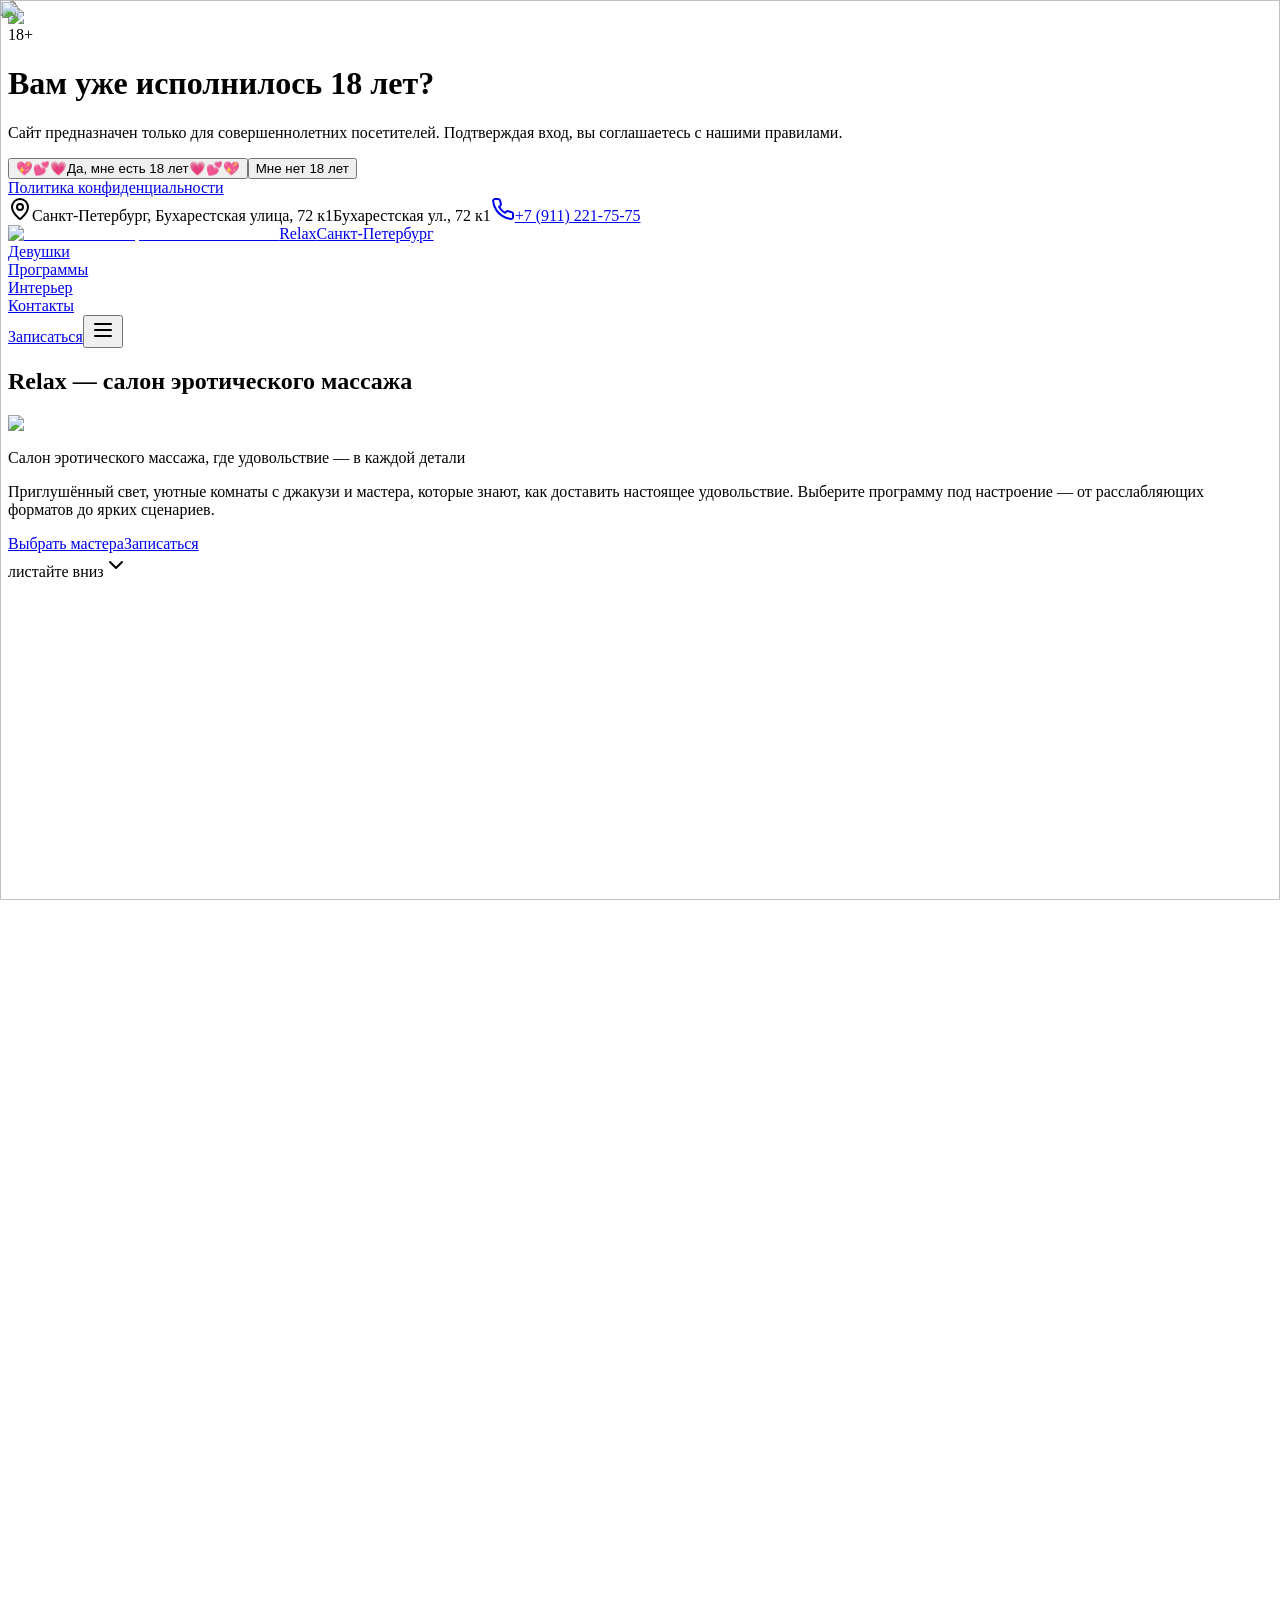
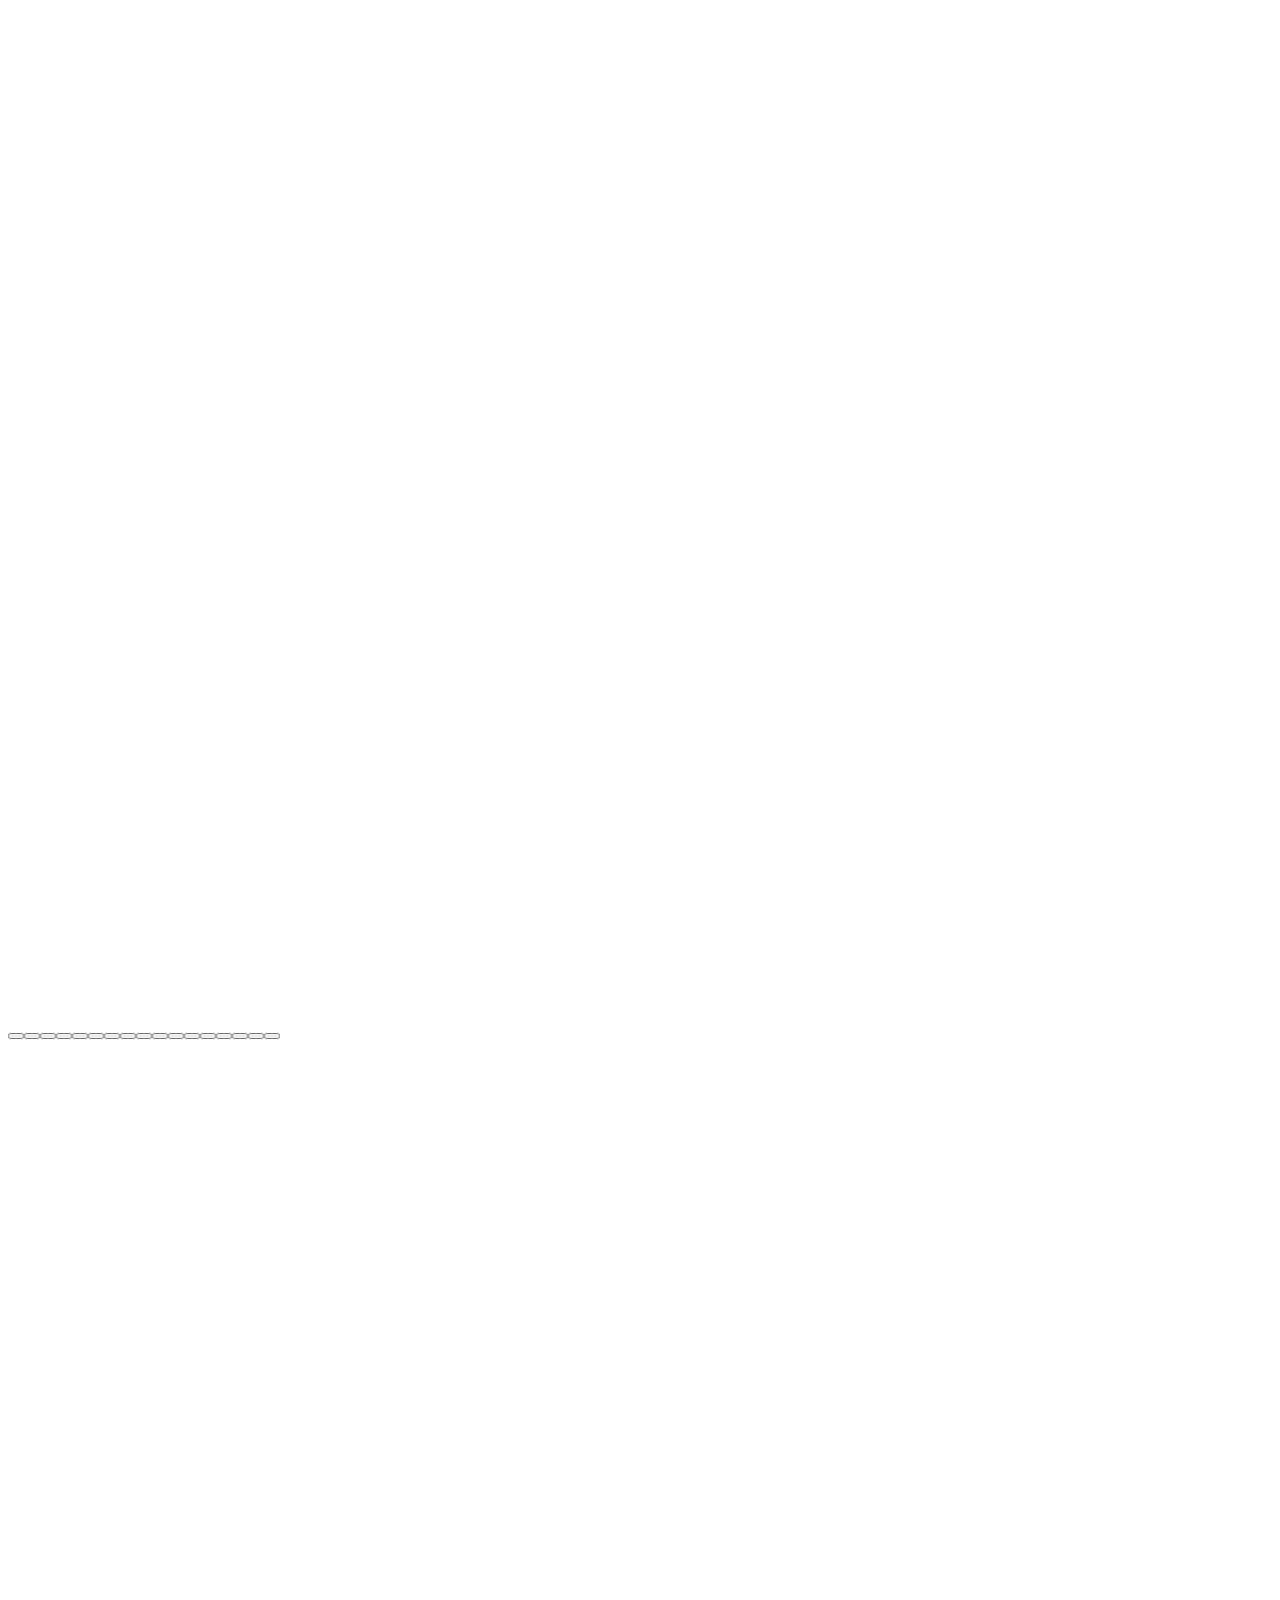
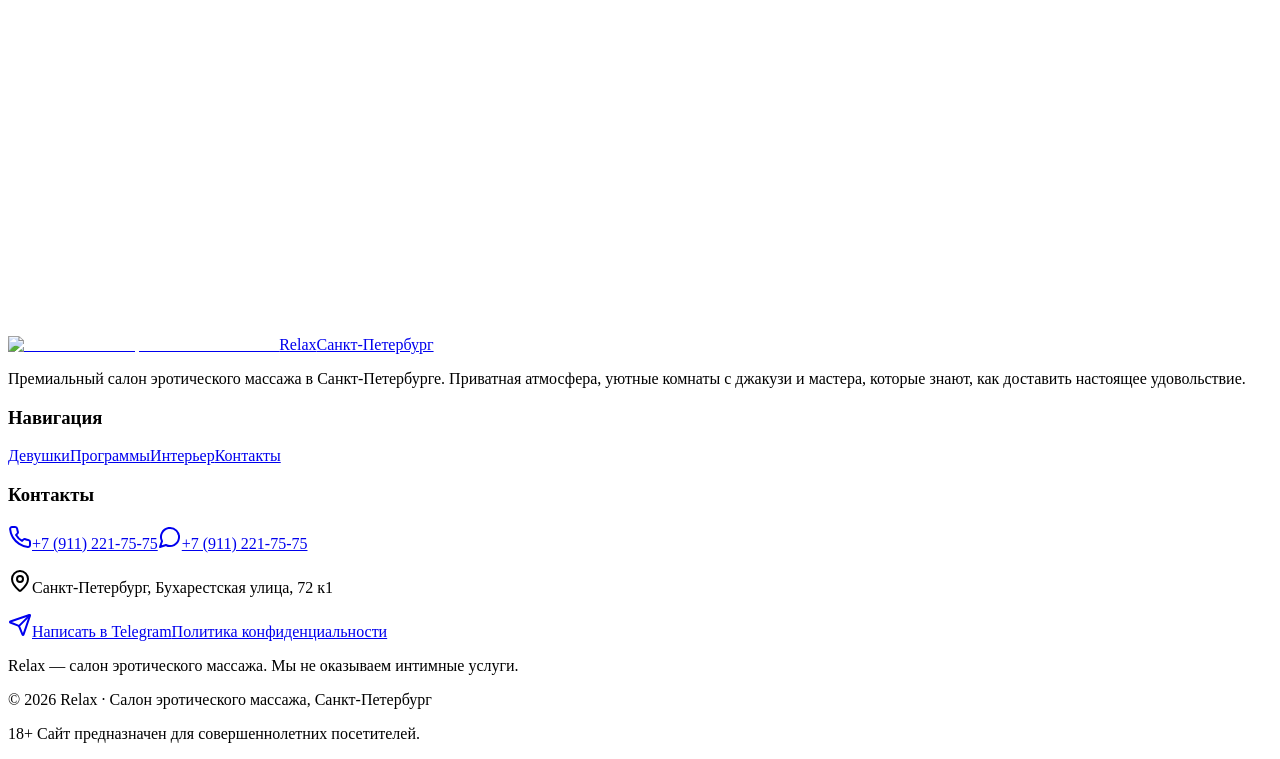
==== commit 43f43ffb: "Add address in header + disclaimer" ====
--- a/index.html
+++ b/index.html
@@ -1 +1 @@
-<!DOCTYPE html><html lang="ru" class="__variable_17f87b __variable_36d84e"><head><meta charSet="utf-8"/><meta name="viewport" content="width=device-width, initial-scale=1"/><link rel="preload" href="/relax-spb-demo/_next/static/media/47f136985ef5b5cb-s.p.woff2" as="font" crossorigin="" type="font/woff2"/><link rel="preload" href="/relax-spb-demo/_next/static/media/4c9affa5bc8f420e-s.p.woff2" as="font" crossorigin="" type="font/woff2"/><link rel="preload" href="/relax-spb-demo/_next/static/media/875ae681bfde4580-s.p.woff2" as="font" crossorigin="" type="font/woff2"/><link rel="preload" href="/relax-spb-demo/_next/static/media/eaead17c7dbfcd5d-s.p.woff2" as="font" crossorigin="" type="font/woff2"/><link rel="preload" as="image" href="/relax-spb-demo/logo.png" fetchPriority="high"/><link rel="preload" as="image" href="/relax-spb-demo/images/relax/bg/hero.webp" fetchPriority="high"/><link rel="stylesheet" href="/relax-spb-demo/_next/static/css/eee331733ff00ec1.css" data-precedence="next"/><link rel="preload" as="script" fetchPriority="low" href="/relax-spb-demo/_next/static/chunks/webpack-3afcb376191eaf87.js"/><script src="/relax-spb-demo/_next/static/chunks/af1f3be2-e02764519ae2bb84.js" async=""></script><script src="/relax-spb-demo/_next/static/chunks/697-b56bb8dcc31456ff.js" async=""></script><script src="/relax-spb-demo/_next/static/chunks/main-app-46264b909c90df80.js" async=""></script><script src="/relax-spb-demo/_next/static/chunks/970-874cd79fd537dddd.js" async=""></script><script src="/relax-spb-demo/_next/static/chunks/634-286dafa6c660788f.js" async=""></script><script src="/relax-spb-demo/_next/static/chunks/app/page-beecdde07311dc78.js" async=""></script><title>Relax — салон эротического массажа в Санкт-Петербурге</title><meta name="description" content="Relax Club: премиальный салон эротического массажа в Санкт-Петербурге. Уютный интерьер, приватная атмосфера, программы на любой вкус. Бухарестская улица, 72 к1."/><link rel="icon" href="/relax-spb-demo/logo.png"/><meta name="next-size-adjust"/><script src="/relax-spb-demo/_next/static/chunks/polyfills-42372ed130431b0a.js" noModule=""></script></head><body><main class="min-h-screen overflow-x-hidden text-white"><div class="fixed inset-0 z-[200] overflow-y-auto bg-night-950"><div class="flex min-h-full items-center justify-center p-4 sm:p-6"><div class="relative w-full max-w-md overflow-hidden rounded-3xl border border-[#ff5ecf]/25 bg-night-900/85 p-7 text-center shadow-soft backdrop-blur-xl sm:p-10"><div class="pointer-events-none absolute -left-16 -top-16 h-48 w-48 rounded-full bg-[#e020e0]/20 blur-3xl"></div><div class="pointer-events-none absolute -bottom-16 -right-16 h-48 w-48 rounded-full bg-[#a855f7]/20 blur-3xl"></div><div class="relative"><div class="mx-auto flex h-16 w-16 items-center justify-center rounded-full border border-[#ff5ecf]/30 bg-[#ff5ecf]/10 [filter:drop-shadow(0_0_16px_rgba(255,94,207,0.4))]"><img alt="Relax — салон эротического массажа" loading="lazy" width="56" height="44" decoding="async" data-nimg="1" class="h-10 w-auto" style="color:transparent" src="/relax-spb-demo/logo.png"/></div><span class="mx-auto mt-4 inline-flex items-center gap-1 rounded-full border border-[#ff5ecf]/40 bg-[#ff5ecf]/10 px-3 py-1 text-sm font-bold tracking-wide text-[#ff8ad8]">18+</span><h1 class="mt-5 font-display text-2xl font-medium leading-tight text-white sm:text-3xl">Вам уже исполнилось 18 лет?</h1><p class="mx-auto mt-3 max-w-sm text-sm leading-6 text-white/60">Сайт предназначен только для совершеннолетних посетителей. Подтверждая вход, вы соглашаетесь с нашими правилами.</p><div class="mt-8 grid gap-3"><button type="button" class="group button-neon relative inline-flex min-h-12 w-full items-center justify-center gap-2 rounded-full px-7 py-3 font-display text-sm font-semibold transition hover:brightness-110"><span class="relative"><span class="absolute right-full top-1/2 mr-3 flex -translate-y-1/2 gap-1"><span class="text-base leading-none opacity-0 transition-all duration-300 group-hover:scale-125 group-hover:opacity-100">💖</span><span class="text-base leading-none opacity-0 transition-all duration-300 group-hover:scale-125 group-hover:opacity-100">💕</span><span class="text-base leading-none opacity-0 transition-all duration-300 group-hover:scale-125 group-hover:opacity-100">💗</span></span>Да, мне есть 18 лет<span class="absolute left-full top-1/2 ml-3 flex -translate-y-1/2 gap-1"><span class="text-base leading-none opacity-0 transition-all duration-300 group-hover:scale-125 group-hover:opacity-100">💗</span><span class="text-base leading-none opacity-0 transition-all duration-300 group-hover:scale-125 group-hover:opacity-100">💕</span><span class="text-base leading-none opacity-0 transition-all duration-300 group-hover:scale-125 group-hover:opacity-100">💖</span></span></span></button><button type="button" class="group button-neon-outline inline-flex min-h-12 w-full items-center justify-center gap-2 rounded-full px-7 py-3 font-display text-sm font-semibold transition hover:brightness-110">Мне нет 18 лет</button></div><a class="mt-6 inline-block text-xs text-white/40 transition hover:text-[#ff8ad8]" href="/relax-spb-demo/privacy/">Политика конфиденциальности</a></div></div></div></div><header class="fixed inset-x-0 top-0 z-50 border-b border-white/10 bg-night-950/70 backdrop-blur-xl"><div class="container-page flex h-16 items-center justify-between sm:h-20"><a href="#top" class="group flex items-center gap-3" aria-label="Relax — салон эротического массажа"><img alt="Relax — салон эротического массажа" fetchPriority="high" width="56" height="44" decoding="async" data-nimg="1" class="logo-neon h-9 w-auto sm:h-11" style="color:transparent" src="/relax-spb-demo/logo.png"/><span class="hidden flex-col leading-tight sm:flex"><span class="font-display text-lg font-medium tracking-[0.12em] text-[#f4d688] [text-shadow:0_0_16px_rgba(244,214,136,0.35)]">Relax</span><span class="mt-0.5 text-[10px] uppercase tracking-[0.3em] text-[#f4d688]/60">Санкт-Петербург</span></span></a><nav class="hidden items-center lg:flex" aria-label="Основная навигация"><div class="flex items-center"><a href="#girls" class="group relative flex items-center px-6"><span class="relative py-2 font-display text-base font-medium uppercase tracking-[0.22em] text-white/70 transition-colors duration-300 group-hover:text-[#f4d688]">Девушки<span class="absolute -bottom-0.5 left-1/2 h-[1.5px] w-0 -translate-x-1/2 rounded-full bg-gradient-to-r from-transparent via-[#e6c26e] to-transparent transition-all duration-500 ease-out group-hover:w-full"></span><span class="absolute -bottom-0.5 left-1/2 h-[1.5px] w-0 -translate-x-1/2 rounded-full bg-[#e6c26e]/60 blur-[3px] transition-all duration-500 ease-out group-hover:w-full"></span></span></a></div><div class="flex items-center"><span aria-hidden="true" class="mx-1 h-1.5 w-1.5 rotate-45 bg-gradient-to-br from-[#f4d688] to-[#c8a34a] opacity-60"></span><a href="#programs" class="group relative flex items-center px-6"><span class="relative py-2 font-display text-base font-medium uppercase tracking-[0.22em] text-white/70 transition-colors duration-300 group-hover:text-[#f4d688]">Программы<span class="absolute -bottom-0.5 left-1/2 h-[1.5px] w-0 -translate-x-1/2 rounded-full bg-gradient-to-r from-transparent via-[#e6c26e] to-transparent transition-all duration-500 ease-out group-hover:w-full"></span><span class="absolute -bottom-0.5 left-1/2 h-[1.5px] w-0 -translate-x-1/2 rounded-full bg-[#e6c26e]/60 blur-[3px] transition-all duration-500 ease-out group-hover:w-full"></span></span></a></div><div class="flex items-center"><span aria-hidden="true" class="mx-1 h-1.5 w-1.5 rotate-45 bg-gradient-to-br from-[#f4d688] to-[#c8a34a] opacity-60"></span><a href="#interior" class="group relative flex items-center px-6"><span class="relative py-2 font-display text-base font-medium uppercase tracking-[0.22em] text-white/70 transition-colors duration-300 group-hover:text-[#f4d688]">Интерьер<span class="absolute -bottom-0.5 left-1/2 h-[1.5px] w-0 -translate-x-1/2 rounded-full bg-gradient-to-r from-transparent via-[#e6c26e] to-transparent transition-all duration-500 ease-out group-hover:w-full"></span><span class="absolute -bottom-0.5 left-1/2 h-[1.5px] w-0 -translate-x-1/2 rounded-full bg-[#e6c26e]/60 blur-[3px] transition-all duration-500 ease-out group-hover:w-full"></span></span></a></div><div class="flex items-center"><span aria-hidden="true" class="mx-1 h-1.5 w-1.5 rotate-45 bg-gradient-to-br from-[#f4d688] to-[#c8a34a] opacity-60"></span><a href="#contacts" class="group relative flex items-center px-6"><span class="relative py-2 font-display text-base font-medium uppercase tracking-[0.22em] text-white/70 transition-colors duration-300 group-hover:text-[#f4d688]">Контакты<span class="absolute -bottom-0.5 left-1/2 h-[1.5px] w-0 -translate-x-1/2 rounded-full bg-gradient-to-r from-transparent via-[#e6c26e] to-transparent transition-all duration-500 ease-out group-hover:w-full"></span><span class="absolute -bottom-0.5 left-1/2 h-[1.5px] w-0 -translate-x-1/2 rounded-full bg-[#e6c26e]/60 blur-[3px] transition-all duration-500 ease-out group-hover:w-full"></span></span></a></div></nav><div class="flex items-center gap-3"><a href="https://t.me/Relaxspaspb" target="_blank" rel="noreferrer" class="button-neon hidden min-h-11 items-center justify-center gap-2 rounded-full px-6 py-2.5 font-display text-sm font-semibold transition hover:brightness-110 sm:inline-flex">Записаться</a><button type="button" class="grid h-11 w-11 place-items-center rounded-full border border-white/15 bg-white/5 text-white lg:hidden" aria-label="Открыть меню" aria-expanded="false"><svg xmlns="http://www.w3.org/2000/svg" width="24" height="24" viewBox="0 0 24 24" fill="none" stroke="currentColor" stroke-width="2" stroke-linecap="round" stroke-linejoin="round" class="lucide lucide-menu h-5 w-5"><line x1="4" x2="20" y1="12" y2="12"></line><line x1="4" x2="20" y1="6" y2="6"></line><line x1="4" x2="20" y1="18" y2="18"></line></svg></button></div></div><div class="relative h-px w-full bg-gradient-to-r from-transparent via-[#e6c26e]/60 to-transparent"><div class="absolute inset-x-0 -top-px h-[3px] bg-gradient-to-r from-transparent via-[#e6c26e]/35 to-transparent blur-[3px]"></div></div></header><section id="top" class="relative flex min-h-screen items-center overflow-hidden"><img alt="Атмосфера салона Relax" fetchPriority="high" decoding="async" data-nimg="fill" class="object-cover object-center" style="position:absolute;height:100%;width:100%;left:0;top:0;right:0;bottom:0;color:transparent" src="/relax-spb-demo/images/relax/bg/hero.webp"/><div class="absolute inset-0 bg-gradient-to-r from-night-950 via-night-950/70 to-night-900/30"></div><div class="absolute inset-0 bg-gradient-to-t from-night-950 via-transparent to-night-950/60"></div><div class="container-page relative z-10 pt-28 pb-24"><div class="max-w-3xl"><h1 class="sr-only">Relax — салон эротического массажа</h1><div class="relative -ml-3 w-fit sm:-ml-5"><span class="absolute left-1/2 top-1/2 h-48 w-48 -translate-x-1/2 -translate-y-1/2 rounded-full bg-[#e020e0]/25 blur-3xl sm:h-72 sm:w-72"></span><img alt="Relax — салон эротического массажа" fetchPriority="high" width="313" height="256" decoding="async" data-nimg="1" class="logo-neon relative h-44 w-auto sm:h-64 lg:h-72" style="color:transparent" src="/relax-spb-demo/logo.png"/></div><p class="mt-8 max-w-2xl font-display text-2xl font-medium leading-tight text-white/90 sm:text-3xl">Салон эротического массажа, где удовольствие — в каждой детали</p><p class="mt-5 max-w-xl text-base leading-8 text-white/65 sm:text-lg">Приглушённый свет, уютные комнаты с джакузи и мастера, которые знают, как доставить настоящее удовольствие. Выберите программу под настроение — от расслабляющих форматов до ярких сценариев.</p><div class="mt-9 flex flex-col gap-3 sm:flex-row"><a href="#girls" class="button-neon inline-flex min-h-12 items-center justify-center gap-2 rounded-full px-7 py-3 font-display text-sm font-semibold transition hover:brightness-110">Выбрать мастера</a><a href="https://t.me/Relaxspaspb" class="button-neon-outline inline-flex min-h-12 items-center justify-center gap-2 rounded-full px-7 py-3 font-display text-sm font-semibold backdrop-blur transition hover:brightness-110" target="_blank" rel="noreferrer">Записаться</a></div></div></div><div class="pointer-events-none absolute bottom-6 left-1/2 hidden -translate-x-1/2 flex-col items-center gap-1 text-[#f4d688]/60 sm:flex"><span class="text-[10px] uppercase tracking-[0.3em]">листайте вниз</span><svg xmlns="http://www.w3.org/2000/svg" width="24" height="24" viewBox="0 0 24 24" fill="none" stroke="currentColor" stroke-width="2" stroke-linecap="round" stroke-linejoin="round" class="lucide lucide-chevron-down h-4 w-4 animate-bounce"><path d="m6 9 6 6 6-6"></path></svg></div></section><section id="girls" class="section-pad relative overflow-hidden"><div aria-hidden="true" class="pointer-events-none absolute inset-0 overflow-hidden "><img alt="" loading="lazy" decoding="async" data-nimg="fill" class="blur-sm scale-105 object-cover" style="position:absolute;height:100%;width:100%;left:0;top:0;right:0;bottom:0;color:transparent;opacity:0.45" src="/relax-spb-demo/images/relax/bg/bg-2.webp"/><div class="absolute inset-0 bg-gradient-to-b from-night-950/70 via-night-950/30 to-night-950/80"></div></div><div class="container-page relative z-10"><div class="" style="opacity:0;transform:translateY(24px);transition:opacity 0.7s ease 0ms, transform 0.7s ease 0ms"><h2 class="section-title">Мастера</h2><p class="muted-text mt-5 max-w-3xl">Эти очаровательные мастерицы владеют широким спектром техник и знают, как доставить настоящее удовольствие.</p></div><div class="mt-12 grid gap-8"><div class="" style="opacity:0;transform:translateY(24px);transition:opacity 0.7s ease 0ms, transform 0.7s ease 0ms"><article class="group glass-card overflow-hidden lg:grid lg:grid-cols-2"><div class="relative aspect-[4/5] overflow-hidden bg-night-800 sm:aspect-[3/4] lg:aspect-auto lg:min-h-[24rem] lg:order-2"><button type="button" class="absolute inset-0 block h-full w-full" aria-label="Арина — открыть галерею"><img alt="Арина — фото 1 из 5" loading="lazy" decoding="async" data-nimg="fill" class="object-cover transition duration-700 group-hover:scale-105" style="position:absolute;height:100%;width:100%;left:0;top:0;right:0;bottom:0;object-position:center 28%;color:transparent" src="/relax-spb-demo/images/relax/girls/arina-1.webp"/></button><div class="pointer-events-none absolute inset-0 bg-gradient-to-t from-night-950/60 via-transparent to-transparent opacity-70"></div><span class="pointer-events-none absolute right-3 top-3 grid h-9 w-9 place-items-center rounded-full bg-black/50 text-white/80 opacity-0 backdrop-blur transition group-hover:opacity-100"><svg xmlns="http://www.w3.org/2000/svg" width="24" height="24" viewBox="0 0 24 24" fill="none" stroke="currentColor" stroke-width="2" stroke-linecap="round" stroke-linejoin="round" class="lucide lucide-maximize2 h-4 w-4"><polyline points="15 3 21 3 21 9"></polyline><polyline points="9 21 3 21 3 15"></polyline><line x1="21" x2="14" y1="3" y2="10"></line><line x1="3" x2="10" y1="21" y2="14"></line></svg></span><button type="button" class="absolute left-3 top-1/2 z-10 grid h-10 w-10 -translate-y-1/2 place-items-center rounded-full border border-white/20 bg-black/45 text-white backdrop-blur transition hover:bg-black/70" aria-label="Предыдущее фото Арина"><svg xmlns="http://www.w3.org/2000/svg" width="24" height="24" viewBox="0 0 24 24" fill="none" stroke="currentColor" stroke-width="2" stroke-linecap="round" stroke-linejoin="round" class="lucide lucide-chevron-left h-5 w-5"><path d="m15 18-6-6 6-6"></path></svg></button><button type="button" class="absolute right-3 top-1/2 z-10 grid h-10 w-10 -translate-y-1/2 place-items-center rounded-full border border-white/20 bg-black/45 text-white backdrop-blur transition hover:bg-black/70" aria-label="Следующее фото Арина"><svg xmlns="http://www.w3.org/2000/svg" width="24" height="24" viewBox="0 0 24 24" fill="none" stroke="currentColor" stroke-width="2" stroke-linecap="round" stroke-linejoin="round" class="lucide lucide-chevron-right h-5 w-5"><path d="m9 18 6-6-6-6"></path></svg></button><span class="pointer-events-none absolute bottom-3 right-3 z-10 rounded-full bg-black/55 px-2.5 py-1 text-xs text-white/85 backdrop-blur">1<!-- --> / <!-- -->5</span></div><div class="flex flex-col justify-center p-6 sm:p-8 lg:p-12 lg:order-1"><h3 class="font-display text-3xl font-medium text-white sm:text-4xl">Арина</h3><p class="mt-4 text-base leading-7 text-white/65">Очаровательная и стройная Арина подарит тебе максимум удовольствия и ласки. Ты будешь в восторге!</p><dl class="mt-6 flex flex-wrap gap-2 text-sm"><div class="rounded-lg border border-white/10 bg-white/5 px-3 py-1.5"><span class="text-white/45">Рост </span><span class="font-medium text-white">165<!-- --> см</span></div><div class="rounded-lg border border-white/10 bg-white/5 px-3 py-1.5"><span class="text-white/45">Возраст </span><span class="font-medium text-white">25</span></div><div class="rounded-lg border border-white/10 bg-white/5 px-3 py-1.5"><span class="text-white/45">Грудь </span><span class="font-medium text-white">2</span></div></dl><button type="button" class="mt-8 inline-flex items-center gap-2 text-sm font-semibold text-brand-300 transition hover:gap-3">Смотреть фото<span aria-hidden="true">→</span></button></div></article></div><div class="" style="opacity:0;transform:translateY(24px);transition:opacity 0.7s ease 60ms, transform 0.7s ease 60ms"><article class="group glass-card overflow-hidden lg:grid lg:grid-cols-2"><div class="relative aspect-[4/5] overflow-hidden bg-night-800 sm:aspect-[3/4] lg:aspect-auto lg:min-h-[24rem] lg:order-1"><button type="button" class="absolute inset-0 block h-full w-full" aria-label="Настя — открыть галерею"><img alt="Настя — фото 1 из 3" loading="lazy" decoding="async" data-nimg="fill" class="object-cover transition duration-700 group-hover:scale-105" style="position:absolute;height:100%;width:100%;left:0;top:0;right:0;bottom:0;object-position:center 28%;color:transparent" src="/relax-spb-demo/images/relax/girls/nastya-1.webp"/></button><div class="pointer-events-none absolute inset-0 bg-gradient-to-t from-night-950/60 via-transparent to-transparent opacity-70"></div><span class="pointer-events-none absolute right-3 top-3 grid h-9 w-9 place-items-center rounded-full bg-black/50 text-white/80 opacity-0 backdrop-blur transition group-hover:opacity-100"><svg xmlns="http://www.w3.org/2000/svg" width="24" height="24" viewBox="0 0 24 24" fill="none" stroke="currentColor" stroke-width="2" stroke-linecap="round" stroke-linejoin="round" class="lucide lucide-maximize2 h-4 w-4"><polyline points="15 3 21 3 21 9"></polyline><polyline points="9 21 3 21 3 15"></polyline><line x1="21" x2="14" y1="3" y2="10"></line><line x1="3" x2="10" y1="21" y2="14"></line></svg></span><button type="button" class="absolute left-3 top-1/2 z-10 grid h-10 w-10 -translate-y-1/2 place-items-center rounded-full border border-white/20 bg-black/45 text-white backdrop-blur transition hover:bg-black/70" aria-label="Предыдущее фото Настя"><svg xmlns="http://www.w3.org/2000/svg" width="24" height="24" viewBox="0 0 24 24" fill="none" stroke="currentColor" stroke-width="2" stroke-linecap="round" stroke-linejoin="round" class="lucide lucide-chevron-left h-5 w-5"><path d="m15 18-6-6 6-6"></path></svg></button><button type="button" class="absolute right-3 top-1/2 z-10 grid h-10 w-10 -translate-y-1/2 place-items-center rounded-full border border-white/20 bg-black/45 text-white backdrop-blur transition hover:bg-black/70" aria-label="Следующее фото Настя"><svg xmlns="http://www.w3.org/2000/svg" width="24" height="24" viewBox="0 0 24 24" fill="none" stroke="currentColor" stroke-width="2" stroke-linecap="round" stroke-linejoin="round" class="lucide lucide-chevron-right h-5 w-5"><path d="m9 18 6-6-6-6"></path></svg></button><span class="pointer-events-none absolute bottom-3 right-3 z-10 rounded-full bg-black/55 px-2.5 py-1 text-xs text-white/85 backdrop-blur">1<!-- --> / <!-- -->3</span></div><div class="flex flex-col justify-center p-6 sm:p-8 lg:p-12 lg:order-2"><h3 class="font-display text-3xl font-medium text-white sm:text-4xl">Настя</h3><p class="mt-4 text-base leading-7 text-white/65">Безупречная фигура Насти не оставит тебя равнодушным. Максимум визуального удовольствия для ценителей!</p><dl class="mt-6 flex flex-wrap gap-2 text-sm"><div class="rounded-lg border border-white/10 bg-white/5 px-3 py-1.5"><span class="text-white/45">Рост </span><span class="font-medium text-white">158<!-- --> см</span></div><div class="rounded-lg border border-white/10 bg-white/5 px-3 py-1.5"><span class="text-white/45">Возраст </span><span class="font-medium text-white">28</span></div><div class="rounded-lg border border-white/10 bg-white/5 px-3 py-1.5"><span class="text-white/45">Грудь </span><span class="font-medium text-white">1,5</span></div></dl><button type="button" class="mt-8 inline-flex items-center gap-2 text-sm font-semibold text-brand-300 transition hover:gap-3">Смотреть фото<span aria-hidden="true">→</span></button></div></article></div><div class="" style="opacity:0;transform:translateY(24px);transition:opacity 0.7s ease 120ms, transform 0.7s ease 120ms"><article class="group glass-card overflow-hidden lg:grid lg:grid-cols-2"><div class="relative aspect-[4/5] overflow-hidden bg-night-800 sm:aspect-[3/4] lg:aspect-auto lg:min-h-[24rem] lg:order-2"><button type="button" class="absolute inset-0 block h-full w-full" aria-label="Ника — открыть галерею"><img alt="Ника — фото 1 из 3" loading="lazy" decoding="async" data-nimg="fill" class="object-cover transition duration-700 group-hover:scale-105" style="position:absolute;height:100%;width:100%;left:0;top:0;right:0;bottom:0;object-position:center 22%;color:transparent" src="/relax-spb-demo/images/relax/girls/nika-1.webp"/></button><div class="pointer-events-none absolute inset-0 bg-gradient-to-t from-night-950/60 via-transparent to-transparent opacity-70"></div><span class="pointer-events-none absolute right-3 top-3 grid h-9 w-9 place-items-center rounded-full bg-black/50 text-white/80 opacity-0 backdrop-blur transition group-hover:opacity-100"><svg xmlns="http://www.w3.org/2000/svg" width="24" height="24" viewBox="0 0 24 24" fill="none" stroke="currentColor" stroke-width="2" stroke-linecap="round" stroke-linejoin="round" class="lucide lucide-maximize2 h-4 w-4"><polyline points="15 3 21 3 21 9"></polyline><polyline points="9 21 3 21 3 15"></polyline><line x1="21" x2="14" y1="3" y2="10"></line><line x1="3" x2="10" y1="21" y2="14"></line></svg></span><button type="button" class="absolute left-3 top-1/2 z-10 grid h-10 w-10 -translate-y-1/2 place-items-center rounded-full border border-white/20 bg-black/45 text-white backdrop-blur transition hover:bg-black/70" aria-label="Предыдущее фото Ника"><svg xmlns="http://www.w3.org/2000/svg" width="24" height="24" viewBox="0 0 24 24" fill="none" stroke="currentColor" stroke-width="2" stroke-linecap="round" stroke-linejoin="round" class="lucide lucide-chevron-left h-5 w-5"><path d="m15 18-6-6 6-6"></path></svg></button><button type="button" class="absolute right-3 top-1/2 z-10 grid h-10 w-10 -translate-y-1/2 place-items-center rounded-full border border-white/20 bg-black/45 text-white backdrop-blur transition hover:bg-black/70" aria-label="Следующее фото Ника"><svg xmlns="http://www.w3.org/2000/svg" width="24" height="24" viewBox="0 0 24 24" fill="none" stroke="currentColor" stroke-width="2" stroke-linecap="round" stroke-linejoin="round" class="lucide lucide-chevron-right h-5 w-5"><path d="m9 18 6-6-6-6"></path></svg></button><span class="pointer-events-none absolute bottom-3 right-3 z-10 rounded-full bg-black/55 px-2.5 py-1 text-xs text-white/85 backdrop-blur">1<!-- --> / <!-- -->3</span></div><div class="flex flex-col justify-center p-6 sm:p-8 lg:p-12 lg:order-1"><h3 class="font-display text-3xl font-medium text-white sm:text-4xl">Ника</h3><p class="mt-4 text-base leading-7 text-white/65">К шикарным формам Ники захочет прикоснуться каждый. Зачем себе в этом отказывать?</p><dl class="mt-6 flex flex-wrap gap-2 text-sm"><div class="rounded-lg border border-white/10 bg-white/5 px-3 py-1.5"><span class="text-white/45">Рост </span><span class="font-medium text-white">160<!-- --> см</span></div><div class="rounded-lg border border-white/10 bg-white/5 px-3 py-1.5"><span class="text-white/45">Возраст </span><span class="font-medium text-white">23</span></div><div class="rounded-lg border border-white/10 bg-white/5 px-3 py-1.5"><span class="text-white/45">Грудь </span><span class="font-medium text-white">4</span></div></dl><button type="button" class="mt-8 inline-flex items-center gap-2 text-sm font-semibold text-brand-300 transition hover:gap-3">Смотреть фото<span aria-hidden="true">→</span></button></div></article></div><div class="" style="opacity:0;transform:translateY(24px);transition:opacity 0.7s ease 180ms, transform 0.7s ease 180ms"><article class="group glass-card overflow-hidden lg:grid lg:grid-cols-2"><div class="relative aspect-[4/5] overflow-hidden bg-night-800 sm:aspect-[3/4] lg:aspect-auto lg:min-h-[24rem] lg:order-1"><button type="button" class="absolute inset-0 block h-full w-full" aria-label="Оксана — открыть галерею"><img alt="Оксана — фото 1 из 2" loading="lazy" decoding="async" data-nimg="fill" class="object-cover transition duration-700 group-hover:scale-105" style="position:absolute;height:100%;width:100%;left:0;top:0;right:0;bottom:0;object-position:center 22%;color:transparent" src="/relax-spb-demo/images/relax/girls/oksana-1.webp"/></button><div class="pointer-events-none absolute inset-0 bg-gradient-to-t from-night-950/60 via-transparent to-transparent opacity-70"></div><span class="pointer-events-none absolute right-3 top-3 grid h-9 w-9 place-items-center rounded-full bg-black/50 text-white/80 opacity-0 backdrop-blur transition group-hover:opacity-100"><svg xmlns="http://www.w3.org/2000/svg" width="24" height="24" viewBox="0 0 24 24" fill="none" stroke="currentColor" stroke-width="2" stroke-linecap="round" stroke-linejoin="round" class="lucide lucide-maximize2 h-4 w-4"><polyline points="15 3 21 3 21 9"></polyline><polyline points="9 21 3 21 3 15"></polyline><line x1="21" x2="14" y1="3" y2="10"></line><line x1="3" x2="10" y1="21" y2="14"></line></svg></span><button type="button" class="absolute left-3 top-1/2 z-10 grid h-10 w-10 -translate-y-1/2 place-items-center rounded-full border border-white/20 bg-black/45 text-white backdrop-blur transition hover:bg-black/70" aria-label="Предыдущее фото Оксана"><svg xmlns="http://www.w3.org/2000/svg" width="24" height="24" viewBox="0 0 24 24" fill="none" stroke="currentColor" stroke-width="2" stroke-linecap="round" stroke-linejoin="round" class="lucide lucide-chevron-left h-5 w-5"><path d="m15 18-6-6 6-6"></path></svg></button><button type="button" class="absolute right-3 top-1/2 z-10 grid h-10 w-10 -translate-y-1/2 place-items-center rounded-full border border-white/20 bg-black/45 text-white backdrop-blur transition hover:bg-black/70" aria-label="Следующее фото Оксана"><svg xmlns="http://www.w3.org/2000/svg" width="24" height="24" viewBox="0 0 24 24" fill="none" stroke="currentColor" stroke-width="2" stroke-linecap="round" stroke-linejoin="round" class="lucide lucide-chevron-right h-5 w-5"><path d="m9 18 6-6-6-6"></path></svg></button><span class="pointer-events-none absolute bottom-3 right-3 z-10 rounded-full bg-black/55 px-2.5 py-1 text-xs text-white/85 backdrop-blur">1<!-- --> / <!-- -->2</span></div><div class="flex flex-col justify-center p-6 sm:p-8 lg:p-12 lg:order-2"><h3 class="font-display text-3xl font-medium text-white sm:text-4xl">Оксана</h3><p class="mt-4 text-base leading-7 text-white/65">Опытная и очень нежная Оксана понравится самым избалованным любителям эротического массажа. Ты захочешь возвратиться к нам снова!</p><dl class="mt-6 flex flex-wrap gap-2 text-sm"><div class="rounded-lg border border-white/10 bg-white/5 px-3 py-1.5"><span class="text-white/45">Рост </span><span class="font-medium text-white">165<!-- --> см</span></div><div class="rounded-lg border border-white/10 bg-white/5 px-3 py-1.5"><span class="text-white/45">Возраст </span><span class="font-medium text-white">25</span></div><div class="rounded-lg border border-white/10 bg-white/5 px-3 py-1.5"><span class="text-white/45">Грудь </span><span class="font-medium text-white">4</span></div></dl><button type="button" class="mt-8 inline-flex items-center gap-2 text-sm font-semibold text-brand-300 transition hover:gap-3">Смотреть фото<span aria-hidden="true">→</span></button></div></article></div><div class="" style="opacity:0;transform:translateY(24px);transition:opacity 0.7s ease 240ms, transform 0.7s ease 240ms"><article class="group glass-card overflow-hidden lg:grid lg:grid-cols-2"><div class="relative aspect-[4/5] overflow-hidden bg-night-800 sm:aspect-[3/4] lg:aspect-auto lg:min-h-[24rem] lg:order-2"><button type="button" class="absolute inset-0 block h-full w-full" aria-label="Виолетта — открыть галерею"><img alt="Виолетта — фото 1 из 1" loading="lazy" decoding="async" data-nimg="fill" class="object-cover transition duration-700 group-hover:scale-105" style="position:absolute;height:100%;width:100%;left:0;top:0;right:0;bottom:0;object-position:center 22%;color:transparent" src="/relax-spb-demo/images/relax/girls/violetta-1.webp"/></button><div class="pointer-events-none absolute inset-0 bg-gradient-to-t from-night-950/60 via-transparent to-transparent opacity-70"></div><span class="pointer-events-none absolute right-3 top-3 grid h-9 w-9 place-items-center rounded-full bg-black/50 text-white/80 opacity-0 backdrop-blur transition group-hover:opacity-100"><svg xmlns="http://www.w3.org/2000/svg" width="24" height="24" viewBox="0 0 24 24" fill="none" stroke="currentColor" stroke-width="2" stroke-linecap="round" stroke-linejoin="round" class="lucide lucide-maximize2 h-4 w-4"><polyline points="15 3 21 3 21 9"></polyline><polyline points="9 21 3 21 3 15"></polyline><line x1="21" x2="14" y1="3" y2="10"></line><line x1="3" x2="10" y1="21" y2="14"></line></svg></span></div><div class="flex flex-col justify-center p-6 sm:p-8 lg:p-12 lg:order-1"><h3 class="font-display text-3xl font-medium text-white sm:text-4xl">Виолетта</h3><p class="mt-4 text-base leading-7 text-white/65">Яркая! Страстная! Обворожительная! Это всё про Виолетту.</p><dl class="mt-6 flex flex-wrap gap-2 text-sm"><div class="rounded-lg border border-white/10 bg-white/5 px-3 py-1.5"><span class="text-white/45">Рост </span><span class="font-medium text-white">163<!-- --> см</span></div><div class="rounded-lg border border-white/10 bg-white/5 px-3 py-1.5"><span class="text-white/45">Возраст </span><span class="font-medium text-white">24</span></div><div class="rounded-lg border border-white/10 bg-white/5 px-3 py-1.5"><span class="text-white/45">Грудь </span><span class="font-medium text-white">3</span></div></dl><button type="button" class="mt-8 inline-flex items-center gap-2 text-sm font-semibold text-brand-300 transition hover:gap-3">Смотреть фото<span aria-hidden="true">→</span></button></div></article></div><div class="" style="opacity:0;transform:translateY(24px);transition:opacity 0.7s ease 300ms, transform 0.7s ease 300ms"><article class="group glass-card overflow-hidden lg:grid lg:grid-cols-2"><div class="relative aspect-[4/5] overflow-hidden bg-night-800 sm:aspect-[3/4] lg:aspect-auto lg:min-h-[24rem] lg:order-1"><button type="button" class="absolute inset-0 block h-full w-full" aria-label="Лиза — открыть галерею"><img alt="Лиза — фото 1 из 4" loading="lazy" decoding="async" data-nimg="fill" class="object-cover transition duration-700 group-hover:scale-105" style="position:absolute;height:100%;width:100%;left:0;top:0;right:0;bottom:0;object-position:center 28%;color:transparent" src="/relax-spb-demo/images/relax/girls/liza-1.webp"/></button><div class="pointer-events-none absolute inset-0 bg-gradient-to-t from-night-950/60 via-transparent to-transparent opacity-70"></div><span class="pointer-events-none absolute right-3 top-3 grid h-9 w-9 place-items-center rounded-full bg-black/50 text-white/80 opacity-0 backdrop-blur transition group-hover:opacity-100"><svg xmlns="http://www.w3.org/2000/svg" width="24" height="24" viewBox="0 0 24 24" fill="none" stroke="currentColor" stroke-width="2" stroke-linecap="round" stroke-linejoin="round" class="lucide lucide-maximize2 h-4 w-4"><polyline points="15 3 21 3 21 9"></polyline><polyline points="9 21 3 21 3 15"></polyline><line x1="21" x2="14" y1="3" y2="10"></line><line x1="3" x2="10" y1="21" y2="14"></line></svg></span><button type="button" class="absolute left-3 top-1/2 z-10 grid h-10 w-10 -translate-y-1/2 place-items-center rounded-full border border-white/20 bg-black/45 text-white backdrop-blur transition hover:bg-black/70" aria-label="Предыдущее фото Лиза"><svg xmlns="http://www.w3.org/2000/svg" width="24" height="24" viewBox="0 0 24 24" fill="none" stroke="currentColor" stroke-width="2" stroke-linecap="round" stroke-linejoin="round" class="lucide lucide-chevron-left h-5 w-5"><path d="m15 18-6-6 6-6"></path></svg></button><button type="button" class="absolute right-3 top-1/2 z-10 grid h-10 w-10 -translate-y-1/2 place-items-center rounded-full border border-white/20 bg-black/45 text-white backdrop-blur transition hover:bg-black/70" aria-label="Следующее фото Лиза"><svg xmlns="http://www.w3.org/2000/svg" width="24" height="24" viewBox="0 0 24 24" fill="none" stroke="currentColor" stroke-width="2" stroke-linecap="round" stroke-linejoin="round" class="lucide lucide-chevron-right h-5 w-5"><path d="m9 18 6-6-6-6"></path></svg></button><span class="pointer-events-none absolute bottom-3 right-3 z-10 rounded-full bg-black/55 px-2.5 py-1 text-xs text-white/85 backdrop-blur">1<!-- --> / <!-- -->4</span></div><div class="flex flex-col justify-center p-6 sm:p-8 lg:p-12 lg:order-2"><h3 class="font-display text-3xl font-medium text-white sm:text-4xl">Лиза</h3><p class="mt-4 text-base leading-7 text-white/65">Игривая кошечка Лиза составит компанию этим вечером и удивит своим мастерством. Ты не захочешь уходить!</p><dl class="mt-6 flex flex-wrap gap-2 text-sm"><div class="rounded-lg border border-white/10 bg-white/5 px-3 py-1.5"><span class="text-white/45">Рост </span><span class="font-medium text-white">165<!-- --> см</span></div><div class="rounded-lg border border-white/10 bg-white/5 px-3 py-1.5"><span class="text-white/45">Возраст </span><span class="font-medium text-white">22</span></div><div class="rounded-lg border border-white/10 bg-white/5 px-3 py-1.5"><span class="text-white/45">Грудь </span><span class="font-medium text-white">3</span></div></dl><button type="button" class="mt-8 inline-flex items-center gap-2 text-sm font-semibold text-brand-300 transition hover:gap-3">Смотреть фото<span aria-hidden="true">→</span></button></div></article></div></div><div class="mt-16" style="opacity:0;transform:translateY(24px);transition:opacity 0.7s ease 0ms, transform 0.7s ease 0ms"><div class="relative overflow-hidden rounded-3xl border border-brand-500/25 bg-gradient-to-br from-brand-700/30 via-night-850 to-night-900 p-8 sm:p-12"><div class="absolute -right-16 -top-16 h-64 w-64 rounded-full bg-brand-500/20 blur-3xl"></div><div class="relative max-w-2xl"><h3 class="text-2xl font-semibold text-white sm:text-3xl">Не определились с выбором?</h3><p class="mt-3 text-base leading-7 text-white/70">Отправьте заявку на подбор мастера и получите бонус на массаж в подарок!</p><a href="https://t.me/Relaxspaspb" target="_blank" rel="noreferrer" class="button-primary mt-7">Подобрать мастера</a></div></div></div></div></section><section id="programs" class="section-pad relative overflow-hidden"><div aria-hidden="true" class="pointer-events-none absolute inset-0 overflow-hidden "><img alt="" loading="lazy" decoding="async" data-nimg="fill" class="blur-sm scale-105 object-cover" style="position:absolute;height:100%;width:100%;left:0;top:0;right:0;bottom:0;color:transparent;opacity:0.45" src="/relax-spb-demo/images/relax/bg/bg-3.webp"/><div class="absolute inset-0 bg-gradient-to-b from-night-950/70 via-night-950/30 to-night-950/80"></div></div><div class="container-page relative z-10"><div class="" style="opacity:0;transform:translateY(24px);transition:opacity 0.7s ease 0ms, transform 0.7s ease 0ms"><h2 class="section-title">Программы отдыха</h2><p class="muted-text mt-5 max-w-3xl">В Relax Club собраны программы на любой вкус — от расслабляющих форматов до ярких сценариев для тех, кто хочет новых впечатлений. Выберите программу под настроение и дополните её подходящими опциями: стрип-танцем, боди-массажем, пип-шоу или СПА-программой. У каждой программы свой сценарий, продолжительность и набор услуг — вы заранее подбираете формат отдыха, который подходит именно вам.</p></div><div class="mt-12 grid gap-6 sm:grid-cols-2 lg:grid-cols-3"><div class="" style="opacity:0;transform:translateY(24px);transition:opacity 0.7s ease 0ms, transform 0.7s ease 0ms"><button type="button" class="group glass-card flex h-full w-full cursor-pointer flex-col overflow-hidden text-left transition duration-300 hover:-translate-y-1 hover:border-brand-500/40 focus:outline-none focus:ring-4 focus:ring-brand-500/30" aria-label="Программа «Повелитель» — подробнее"><div class="relative aspect-[4/3] overflow-hidden"><img alt="Программа «Повелитель» — Relax" loading="lazy" decoding="async" data-nimg="fill" class="object-cover transition duration-700 group-hover:scale-105" style="position:absolute;height:100%;width:100%;left:0;top:0;right:0;bottom:0;color:transparent" src="/relax-spb-demo/images/relax/programs/povelitel.webp"/><div class="absolute inset-0 bg-gradient-to-t from-night-950/70 to-transparent"></div><div class="absolute bottom-4 left-4 rounded-lg bg-black/60 px-3 py-1.5 text-sm font-semibold text-white backdrop-blur">9 000 ₽</div></div><div class="flex flex-1 flex-col p-6"><div class="flex items-center justify-between gap-3"><h3 class="font-display text-xl font-medium text-white">Повелитель</h3><span class="inline-flex shrink-0 items-center gap-1.5 rounded-lg border border-white/10 bg-white/5 px-3 py-1.5 text-xs text-white/70"><svg xmlns="http://www.w3.org/2000/svg" width="24" height="24" viewBox="0 0 24 24" fill="none" stroke="currentColor" stroke-width="2" stroke-linecap="round" stroke-linejoin="round" class="lucide lucide-clock3 h-3.5 w-3.5"><circle cx="12" cy="12" r="10"></circle><polyline points="12 6 12 12 16.5 12"></polyline></svg>60 мин</span></div><p class="mt-3 line-clamp-3 text-sm leading-6 text-white/60">Широкий выбор удовольствий: от совместного душа до полного «релакса». Сценарий решает только повелитель.</p><span class="mt-5 inline-flex items-center gap-2 text-sm font-semibold text-brand-300 transition group-hover:gap-3">Подробнее<span aria-hidden="true">→</span></span></div></button></div><div class="" style="opacity:0;transform:translateY(24px);transition:opacity 0.7s ease 50ms, transform 0.7s ease 50ms"><button type="button" class="group glass-card flex h-full w-full cursor-pointer flex-col overflow-hidden text-left transition duration-300 hover:-translate-y-1 hover:border-brand-500/40 focus:outline-none focus:ring-4 focus:ring-brand-500/30" aria-label="Программа «Авторская» — подробнее"><div class="relative aspect-[4/3] overflow-hidden"><img alt="Программа «Авторская» — Relax" loading="lazy" decoding="async" data-nimg="fill" class="object-cover transition duration-700 group-hover:scale-105" style="position:absolute;height:100%;width:100%;left:0;top:0;right:0;bottom:0;color:transparent" src="/relax-spb-demo/images/relax/programs/avtorskaya.webp"/><div class="absolute inset-0 bg-gradient-to-t from-night-950/70 to-transparent"></div><div class="absolute bottom-4 left-4 rounded-lg bg-black/60 px-3 py-1.5 text-sm font-semibold text-white backdrop-blur">13 000 / 16 000 / 20 000 ₽</div></div><div class="flex flex-1 flex-col p-6"><div class="flex items-center justify-between gap-3"><h3 class="font-display text-xl font-medium text-white">Авторская</h3><span class="inline-flex shrink-0 items-center gap-1.5 rounded-lg border border-white/10 bg-white/5 px-3 py-1.5 text-xs text-white/70"><svg xmlns="http://www.w3.org/2000/svg" width="24" height="24" viewBox="0 0 24 24" fill="none" stroke="currentColor" stroke-width="2" stroke-linecap="round" stroke-linejoin="round" class="lucide lucide-clock3 h-3.5 w-3.5"><circle cx="12" cy="12" r="10"></circle><polyline points="12 6 12 12 16.5 12"></polyline></svg>60/90/120 мин</span></div><p class="mt-3 line-clamp-3 text-sm leading-6 text-white/60">Индивидуальная программа от массажистки эротического салона Relax. У каждой девушки состав программы отличается.</p><span class="mt-5 inline-flex items-center gap-2 text-sm font-semibold text-brand-300 transition group-hover:gap-3">Подробнее<span aria-hidden="true">→</span></span></div></button></div><div class="" style="opacity:0;transform:translateY(24px);transition:opacity 0.7s ease 100ms, transform 0.7s ease 100ms"><button type="button" class="group glass-card flex h-full w-full cursor-pointer flex-col overflow-hidden text-left transition duration-300 hover:-translate-y-1 hover:border-brand-500/40 focus:outline-none focus:ring-4 focus:ring-brand-500/30" aria-label="Программа «Шекспир» — подробнее"><div class="relative aspect-[4/3] overflow-hidden"><img alt="Программа «Шекспир» — Relax" loading="lazy" decoding="async" data-nimg="fill" class="object-cover transition duration-700 group-hover:scale-105" style="position:absolute;height:100%;width:100%;left:0;top:0;right:0;bottom:0;color:transparent" src="/relax-spb-demo/images/relax/programs/shekspir.webp"/><div class="absolute inset-0 bg-gradient-to-t from-night-950/70 to-transparent"></div><div class="absolute bottom-4 left-4 rounded-lg bg-black/60 px-3 py-1.5 text-sm font-semibold text-white backdrop-blur">12 000 ₽</div></div><div class="flex flex-1 flex-col p-6"><div class="flex items-center justify-between gap-3"><h3 class="font-display text-xl font-medium text-white">Шекспир</h3><span class="inline-flex shrink-0 items-center gap-1.5 rounded-lg border border-white/10 bg-white/5 px-3 py-1.5 text-xs text-white/70"><svg xmlns="http://www.w3.org/2000/svg" width="24" height="24" viewBox="0 0 24 24" fill="none" stroke="currentColor" stroke-width="2" stroke-linecap="round" stroke-linejoin="round" class="lucide lucide-clock3 h-3.5 w-3.5"><circle cx="12" cy="12" r="10"></circle><polyline points="12 6 12 12 16.5 12"></polyline></svg>90 мин</span></div><p class="mt-3 line-clamp-3 text-sm leading-6 text-white/60">Эротический массаж, романтичные поцелуи с клубникой и приятная музыка — современная история любви.</p><span class="mt-5 inline-flex items-center gap-2 text-sm font-semibold text-brand-300 transition group-hover:gap-3">Подробнее<span aria-hidden="true">→</span></span></div></button></div><div class="" style="opacity:0;transform:translateY(24px);transition:opacity 0.7s ease 150ms, transform 0.7s ease 150ms"><button type="button" class="group glass-card flex h-full w-full cursor-pointer flex-col overflow-hidden text-left transition duration-300 hover:-translate-y-1 hover:border-brand-500/40 focus:outline-none focus:ring-4 focus:ring-brand-500/30" aria-label="Программа «Сладкий поцелуй» — подробнее"><div class="relative aspect-[4/3] overflow-hidden"><img alt="Программа «Сладкий поцелуй» — Relax" loading="lazy" decoding="async" data-nimg="fill" class="object-cover transition duration-700 group-hover:scale-105" style="position:absolute;height:100%;width:100%;left:0;top:0;right:0;bottom:0;color:transparent" src="/relax-spb-demo/images/relax/programs/sladkiy-poceluy.webp"/><div class="absolute inset-0 bg-gradient-to-t from-night-950/70 to-transparent"></div><div class="absolute bottom-4 left-4 rounded-lg bg-black/60 px-3 py-1.5 text-sm font-semibold text-white backdrop-blur">8 000 ₽</div></div><div class="flex flex-1 flex-col p-6"><div class="flex items-center justify-between gap-3"><h3 class="font-display text-xl font-medium text-white">Сладкий поцелуй</h3><span class="inline-flex shrink-0 items-center gap-1.5 rounded-lg border border-white/10 bg-white/5 px-3 py-1.5 text-xs text-white/70"><svg xmlns="http://www.w3.org/2000/svg" width="24" height="24" viewBox="0 0 24 24" fill="none" stroke="currentColor" stroke-width="2" stroke-linecap="round" stroke-linejoin="round" class="lucide lucide-clock3 h-3.5 w-3.5"><circle cx="12" cy="12" r="10"></circle><polyline points="12 6 12 12 16.5 12"></polyline></svg>60 мин</span></div><p class="mt-3 line-clamp-3 text-sm leading-6 text-white/60">Сладкий, вкусный и волнующий момент. LITE-программа с дополнением «Клубничка».</p><span class="mt-5 inline-flex items-center gap-2 text-sm font-semibold text-brand-300 transition group-hover:gap-3">Подробнее<span aria-hidden="true">→</span></span></div></button></div><div class="" style="opacity:0;transform:translateY(24px);transition:opacity 0.7s ease 200ms, transform 0.7s ease 200ms"><button type="button" class="group glass-card flex h-full w-full cursor-pointer flex-col overflow-hidden text-left transition duration-300 hover:-translate-y-1 hover:border-brand-500/40 focus:outline-none focus:ring-4 focus:ring-brand-500/30" aria-label="Программа «VIP Relax» — подробнее"><div class="relative aspect-[4/3] overflow-hidden"><img alt="Программа «VIP Relax» — Relax" loading="lazy" decoding="async" data-nimg="fill" class="object-cover transition duration-700 group-hover:scale-105" style="position:absolute;height:100%;width:100%;left:0;top:0;right:0;bottom:0;color:transparent" src="/relax-spb-demo/images/relax/programs/vip-relax.webp"/><div class="absolute inset-0 bg-gradient-to-t from-night-950/70 to-transparent"></div><div class="absolute bottom-4 left-4 rounded-lg bg-black/60 px-3 py-1.5 text-sm font-semibold text-white backdrop-blur">25 000 ₽</div></div><div class="flex flex-1 flex-col p-6"><div class="flex items-center justify-between gap-3"><h3 class="font-display text-xl font-medium text-white">VIP Relax</h3><span class="inline-flex shrink-0 items-center gap-1.5 rounded-lg border border-white/10 bg-white/5 px-3 py-1.5 text-xs text-white/70"><svg xmlns="http://www.w3.org/2000/svg" width="24" height="24" viewBox="0 0 24 24" fill="none" stroke="currentColor" stroke-width="2" stroke-linecap="round" stroke-linejoin="round" class="lucide lucide-clock3 h-3.5 w-3.5"><circle cx="12" cy="12" r="10"></circle><polyline points="12 6 12 12 16.5 12"></polyline></svg>180 мин</span></div><p class="mt-3 line-clamp-3 text-sm leading-6 text-white/60">Все 3 часа неоспоримого удовольствия, страсти и ласки. Самая насыщенная программа Relax Club.</p><span class="mt-5 inline-flex items-center gap-2 text-sm font-semibold text-brand-300 transition group-hover:gap-3">Подробнее<span aria-hidden="true">→</span></span></div></button></div><div class="" style="opacity:0;transform:translateY(24px);transition:opacity 0.7s ease 250ms, transform 0.7s ease 250ms"><button type="button" class="group glass-card flex h-full w-full cursor-pointer flex-col overflow-hidden text-left transition duration-300 hover:-translate-y-1 hover:border-brand-500/40 focus:outline-none focus:ring-4 focus:ring-brand-500/30" aria-label="Программа «Эстет» — подробнее"><div class="relative aspect-[4/3] overflow-hidden"><img alt="Программа «Эстет» — Relax" loading="lazy" decoding="async" data-nimg="fill" class="object-cover transition duration-700 group-hover:scale-105" style="position:absolute;height:100%;width:100%;left:0;top:0;right:0;bottom:0;color:transparent" src="/relax-spb-demo/images/relax/programs/estet.webp"/><div class="absolute inset-0 bg-gradient-to-t from-night-950/70 to-transparent"></div><div class="absolute bottom-4 left-4 rounded-lg bg-black/60 px-3 py-1.5 text-sm font-semibold text-white backdrop-blur">15 000 ₽</div></div><div class="flex flex-1 flex-col p-6"><div class="flex items-center justify-between gap-3"><h3 class="font-display text-xl font-medium text-white">Эстет</h3><span class="inline-flex shrink-0 items-center gap-1.5 rounded-lg border border-white/10 bg-white/5 px-3 py-1.5 text-xs text-white/70"><svg xmlns="http://www.w3.org/2000/svg" width="24" height="24" viewBox="0 0 24 24" fill="none" stroke="currentColor" stroke-width="2" stroke-linecap="round" stroke-linejoin="round" class="lucide lucide-clock3 h-3.5 w-3.5"><circle cx="12" cy="12" r="10"></circle><polyline points="12 6 12 12 16.5 12"></polyline></svg>120 мин</span></div><p class="mt-3 line-clamp-3 text-sm leading-6 text-white/60">Изысканное и расслабляющее времяпрепровождение для истинных гурманов удовольствия.</p><span class="mt-5 inline-flex items-center gap-2 text-sm font-semibold text-brand-300 transition group-hover:gap-3">Подробнее<span aria-hidden="true">→</span></span></div></button></div><div class="" style="opacity:0;transform:translateY(24px);transition:opacity 0.7s ease 300ms, transform 0.7s ease 300ms"><button type="button" class="group glass-card flex h-full w-full cursor-pointer flex-col overflow-hidden text-left transition duration-300 hover:-translate-y-1 hover:border-brand-500/40 focus:outline-none focus:ring-4 focus:ring-brand-500/30" aria-label="Программа «Лингама» — подробнее"><div class="relative aspect-[4/3] overflow-hidden"><img alt="Программа «Лингама» — Relax" loading="lazy" decoding="async" data-nimg="fill" class="object-cover transition duration-700 group-hover:scale-105" style="position:absolute;height:100%;width:100%;left:0;top:0;right:0;bottom:0;color:transparent" src="/relax-spb-demo/images/relax/programs/lingama.webp"/><div class="absolute inset-0 bg-gradient-to-t from-night-950/70 to-transparent"></div><div class="absolute bottom-4 left-4 rounded-lg bg-black/60 px-3 py-1.5 text-sm font-semibold text-white backdrop-blur">9 000 ₽</div></div><div class="flex flex-1 flex-col p-6"><div class="flex items-center justify-between gap-3"><h3 class="font-display text-xl font-medium text-white">Лингама</h3><span class="inline-flex shrink-0 items-center gap-1.5 rounded-lg border border-white/10 bg-white/5 px-3 py-1.5 text-xs text-white/70"><svg xmlns="http://www.w3.org/2000/svg" width="24" height="24" viewBox="0 0 24 24" fill="none" stroke="currentColor" stroke-width="2" stroke-linecap="round" stroke-linejoin="round" class="lucide lucide-clock3 h-3.5 w-3.5"><circle cx="12" cy="12" r="10"></circle><polyline points="12 6 12 12 16.5 12"></polyline></svg>60 мин</span></div><p class="mt-3 line-clamp-3 text-sm leading-6 text-white/60">Эротический массаж лингама для мужчин — неземное наслаждение для каждого представителя сильного пола.</p><span class="mt-5 inline-flex items-center gap-2 text-sm font-semibold text-brand-300 transition group-hover:gap-3">Подробнее<span aria-hidden="true">→</span></span></div></button></div><div class="" style="opacity:0;transform:translateY(24px);transition:opacity 0.7s ease 350ms, transform 0.7s ease 350ms"><button type="button" class="group glass-card flex h-full w-full cursor-pointer flex-col overflow-hidden text-left transition duration-300 hover:-translate-y-1 hover:border-brand-500/40 focus:outline-none focus:ring-4 focus:ring-brand-500/30" aria-label="Программа «Для пар» — подробнее"><div class="relative aspect-[4/3] overflow-hidden"><img alt="Программа «Для пар» — Relax" loading="lazy" decoding="async" data-nimg="fill" class="object-cover transition duration-700 group-hover:scale-105" style="position:absolute;height:100%;width:100%;left:0;top:0;right:0;bottom:0;color:transparent" src="/relax-spb-demo/images/relax/programs/dlya-par.webp"/><div class="absolute inset-0 bg-gradient-to-t from-night-950/70 to-transparent"></div><div class="absolute bottom-4 left-4 rounded-lg bg-black/60 px-3 py-1.5 text-sm font-semibold text-white backdrop-blur">16 000 ₽</div></div><div class="flex flex-1 flex-col p-6"><div class="flex items-center justify-between gap-3"><h3 class="font-display text-xl font-medium text-white">Для пар</h3><span class="inline-flex shrink-0 items-center gap-1.5 rounded-lg border border-white/10 bg-white/5 px-3 py-1.5 text-xs text-white/70"><svg xmlns="http://www.w3.org/2000/svg" width="24" height="24" viewBox="0 0 24 24" fill="none" stroke="currentColor" stroke-width="2" stroke-linecap="round" stroke-linejoin="round" class="lucide lucide-clock3 h-3.5 w-3.5"><circle cx="12" cy="12" r="10"></circle><polyline points="12 6 12 12 16.5 12"></polyline></svg>60 мин</span></div><p class="mt-3 line-clamp-3 text-sm leading-6 text-white/60">Добавьте остроты в отношения: программа эромассажа для тебя и твоей любимой вдохнёт новую жизнь в вашу пару.</p><span class="mt-5 inline-flex items-center gap-2 text-sm font-semibold text-brand-300 transition group-hover:gap-3">Подробнее<span aria-hidden="true">→</span></span></div></button></div><div class="" style="opacity:0;transform:translateY(24px);transition:opacity 0.7s ease 400ms, transform 0.7s ease 400ms"><button type="button" class="group glass-card flex h-full w-full cursor-pointer flex-col overflow-hidden text-left transition duration-300 hover:-translate-y-1 hover:border-brand-500/40 focus:outline-none focus:ring-4 focus:ring-brand-500/30" aria-label="Программа «Двойной релакс» — подробнее"><div class="relative aspect-[4/3] overflow-hidden"><img alt="Программа «Двойной релакс» — Relax" loading="lazy" decoding="async" data-nimg="fill" class="object-cover transition duration-700 group-hover:scale-105" style="position:absolute;height:100%;width:100%;left:0;top:0;right:0;bottom:0;color:transparent" src="/relax-spb-demo/images/relax/programs/dvoynoy-relax.webp"/><div class="absolute inset-0 bg-gradient-to-t from-night-950/70 to-transparent"></div><div class="absolute bottom-4 left-4 rounded-lg bg-black/60 px-3 py-1.5 text-sm font-semibold text-white backdrop-blur">6 000 ₽</div></div><div class="flex flex-1 flex-col p-6"><div class="flex items-center justify-between gap-3"><h3 class="font-display text-xl font-medium text-white">Двойной релакс</h3><span class="inline-flex shrink-0 items-center gap-1.5 rounded-lg border border-white/10 bg-white/5 px-3 py-1.5 text-xs text-white/70"><svg xmlns="http://www.w3.org/2000/svg" width="24" height="24" viewBox="0 0 24 24" fill="none" stroke="currentColor" stroke-width="2" stroke-linecap="round" stroke-linejoin="round" class="lucide lucide-clock3 h-3.5 w-3.5"><circle cx="12" cy="12" r="10"></circle><polyline points="12 6 12 12 16.5 12"></polyline></svg>60 мин</span></div><p class="mt-3 line-clamp-3 text-sm leading-6 text-white/60">За час ты успеешь дважды «познать дзен» и достичь вершин удовольствия.</p><span class="mt-5 inline-flex items-center gap-2 text-sm font-semibold text-brand-300 transition group-hover:gap-3">Подробнее<span aria-hidden="true">→</span></span></div></button></div></div></div></section><section id="addons" class="section-pad relative overflow-hidden"><div aria-hidden="true" class="pointer-events-none absolute inset-0 overflow-hidden "><img alt="" loading="lazy" decoding="async" data-nimg="fill" class="blur-sm scale-105 object-cover" style="position:absolute;height:100%;width:100%;left:0;top:0;right:0;bottom:0;color:transparent;opacity:0.4" src="/relax-spb-demo/images/relax/bg/bg-3.webp"/><div class="absolute inset-0 bg-gradient-to-b from-night-950/70 via-night-950/30 to-night-950/80"></div></div><div class="container-page relative z-10"><div class="" style="opacity:0;transform:translateY(24px);transition:opacity 0.7s ease 0ms, transform 0.7s ease 0ms"><h2 class="section-title">Дополнения</h2><p class="muted-text mt-5 max-w-3xl">Дополните любую программу опциями — выберите то, что сделает отдых именно вашим.</p></div><div class="mt-12 grid gap-4 sm:grid-cols-2 lg:grid-cols-3"><div class="" style="opacity:0;transform:translateY(24px);transition:opacity 0.7s ease 0ms, transform 0.7s ease 0ms"><div class="glass-card flex h-full items-center justify-between gap-4 p-5 transition duration-300 hover:-translate-y-1 hover:border-brand-500/40"><span class="text-base font-medium text-white">Аква-пенное удовольствие</span><span class="shrink-0 rounded-lg bg-brand-500/15 px-3 py-1.5 text-sm font-semibold text-brand-300">3 000 ₽</span></div></div><div class="" style="opacity:0;transform:translateY(24px);transition:opacity 0.7s ease 40ms, transform 0.7s ease 40ms"><div class="glass-card flex h-full items-center justify-between gap-4 p-5 transition duration-300 hover:-translate-y-1 hover:border-brand-500/40"><span class="text-base font-medium text-white">Пенное шоу в джакузи</span><span class="shrink-0 rounded-lg bg-brand-500/15 px-3 py-1.5 text-sm font-semibold text-brand-300">3 000 ₽</span></div></div><div class="" style="opacity:0;transform:translateY(24px);transition:opacity 0.7s ease 80ms, transform 0.7s ease 80ms"><div class="glass-card flex h-full items-center justify-between gap-4 p-5 transition duration-300 hover:-translate-y-1 hover:border-brand-500/40"><span class="text-base font-medium text-white">Приват танец</span><span class="shrink-0 rounded-lg bg-brand-500/15 px-3 py-1.5 text-sm font-semibold text-brand-300">2 500 ₽</span></div></div><div class="" style="opacity:0;transform:translateY(24px);transition:opacity 0.7s ease 120ms, transform 0.7s ease 120ms"><div class="glass-card flex h-full items-center justify-between gap-4 p-5 transition duration-300 hover:-translate-y-1 hover:border-brand-500/40"><span class="text-base font-medium text-white">Эгоист</span><span class="shrink-0 rounded-lg bg-brand-500/15 px-3 py-1.5 text-sm font-semibold text-brand-300">4 000 ₽</span></div></div><div class="" style="opacity:0;transform:translateY(24px);transition:opacity 0.7s ease 160ms, transform 0.7s ease 160ms"><div class="glass-card flex h-full items-center justify-between gap-4 p-5 transition duration-300 hover:-translate-y-1 hover:border-brand-500/40"><span class="text-base font-medium text-white">Имитация «69»</span><span class="shrink-0 rounded-lg bg-brand-500/15 px-3 py-1.5 text-sm font-semibold text-brand-300">2 500 ₽</span></div></div><div class="" style="opacity:0;transform:translateY(24px);transition:opacity 0.7s ease 200ms, transform 0.7s ease 200ms"><div class="glass-card flex h-full items-center justify-between gap-4 p-5 transition duration-300 hover:-translate-y-1 hover:border-brand-500/40"><span class="text-base font-medium text-white">Имитация «ВИШЕНКИ»</span><span class="shrink-0 rounded-lg bg-brand-500/15 px-3 py-1.5 text-sm font-semibold text-brand-300">2 500 ₽</span></div></div><div class="" style="opacity:0;transform:translateY(24px);transition:opacity 0.7s ease 240ms, transform 0.7s ease 240ms"><div class="glass-card flex h-full items-center justify-between gap-4 p-5 transition duration-300 hover:-translate-y-1 hover:border-brand-500/40"><span class="text-base font-medium text-white">Горячие полотенца / апельсины / камни</span><span class="shrink-0 rounded-lg bg-brand-500/15 px-3 py-1.5 text-sm font-semibold text-brand-300">2 500 ₽</span></div></div><div class="" style="opacity:0;transform:translateY(24px);transition:opacity 0.7s ease 280ms, transform 0.7s ease 280ms"><div class="glass-card flex h-full items-center justify-between gap-4 p-5 transition duration-300 hover:-translate-y-1 hover:border-brand-500/40"><span class="text-base font-medium text-white">Изюм</span><span class="shrink-0 rounded-lg bg-brand-500/15 px-3 py-1.5 text-sm font-semibold text-brand-300">5 000 ₽</span></div></div><div class="" style="opacity:0;transform:translateY(24px);transition:opacity 0.7s ease 320ms, transform 0.7s ease 320ms"><div class="glass-card flex h-full items-center justify-between gap-4 p-5 transition duration-300 hover:-translate-y-1 hover:border-brand-500/40"><span class="text-base font-medium text-white">Горячие ладони</span><span class="shrink-0 rounded-lg bg-brand-500/15 px-3 py-1.5 text-sm font-semibold text-brand-300">2 500 ₽</span></div></div><div class="" style="opacity:0;transform:translateY(24px);transition:opacity 0.7s ease 360ms, transform 0.7s ease 360ms"><div class="glass-card flex h-full items-center justify-between gap-4 p-5 transition duration-300 hover:-translate-y-1 hover:border-brand-500/40"><span class="text-base font-medium text-white">ПИП-ШОУ</span><span class="shrink-0 rounded-lg bg-brand-500/15 px-3 py-1.5 text-sm font-semibold text-brand-300">4 000 ₽</span></div></div><div class="" style="opacity:0;transform:translateY(24px);transition:opacity 0.7s ease 400ms, transform 0.7s ease 400ms"><div class="glass-card flex h-full items-center justify-between gap-4 p-5 transition duration-300 hover:-translate-y-1 hover:border-brand-500/40"><span class="text-base font-medium text-white">Фут-фетиш</span><span class="shrink-0 rounded-lg bg-brand-500/15 px-3 py-1.5 text-sm font-semibold text-brand-300">5 000 ₽</span></div></div><div class="" style="opacity:0;transform:translateY(24px);transition:opacity 0.7s ease 440ms, transform 0.7s ease 440ms"><div class="glass-card flex h-full items-center justify-between gap-4 p-5 transition duration-300 hover:-translate-y-1 hover:border-brand-500/40"><span class="text-base font-medium text-white">Сон с мастером</span><span class="shrink-0 rounded-lg bg-brand-500/15 px-3 py-1.5 text-sm font-semibold text-brand-300">4 000 ₽</span></div></div></div></div></section><section id="interior" class="section-pad relative overflow-hidden"><div aria-hidden="true" class="pointer-events-none absolute inset-0 overflow-hidden "><img alt="" loading="lazy" decoding="async" data-nimg="fill" class="blur-sm scale-105 object-cover" style="position:absolute;height:100%;width:100%;left:0;top:0;right:0;bottom:0;color:transparent;opacity:0.5" src="/relax-spb-demo/images/relax/bg/bg-1.webp"/><div class="absolute inset-0 bg-gradient-to-b from-night-950/70 via-night-950/30 to-night-950/80"></div></div><div class="container-page relative z-10"><div class="" style="opacity:0;transform:translateY(24px);transition:opacity 0.7s ease 0ms, transform 0.7s ease 0ms"><h2 class="section-title">Интерьер Relax Club</h2><p class="muted-text mt-5 max-w-3xl">В процессе получения удовольствия важна каждая деталь. Если театр начинается с вешалки, то салон эротического массажа Relax — с томного и приглушённого освещения. Наши комнаты оснащены современными джакузи и обрабатываются в соответствии с санитарными нормами. Ведь важен не только настрой, но и безопасность. В Relax Club вы испытаете весь спектр возможного удовольствия в приятной и ненавязчивой атмосфере, настраивающей на волну расслабления и безмятежности.</p></div><div class="mt-12 grid grid-cols-1 gap-4 sm:grid-cols-2 lg:grid-cols-4"><button type="button" class="group relative overflow-hidden rounded-2xl border border-white/10 aspect-square" aria-label="Комната отдыха Relax — открыть фото"><img alt="Комната отдыха Relax" loading="lazy" decoding="async" data-nimg="fill" class="object-cover transition duration-700 group-hover:scale-105" style="position:absolute;height:100%;width:100%;left:0;top:0;right:0;bottom:0;color:transparent" src="/relax-spb-demo/images/relax/interior/interior-01.webp"/></button><button type="button" class="group relative overflow-hidden rounded-2xl border border-white/10 aspect-square" aria-label="Интерьер комнаты с джакузи — открыть фото"><img alt="Интерьер комнаты с джакузи" loading="lazy" decoding="async" data-nimg="fill" class="object-cover transition duration-700 group-hover:scale-105" style="position:absolute;height:100%;width:100%;left:0;top:0;right:0;bottom:0;color:transparent" src="/relax-spb-demo/images/relax/interior/interior-02.webp"/></button><button type="button" class="group relative overflow-hidden rounded-2xl border border-white/10 aspect-square" aria-label="Приглушённое освещение комнаты — открыть фото"><img alt="Приглушённое освещение комнаты" loading="lazy" decoding="async" data-nimg="fill" class="object-cover transition duration-700 group-hover:scale-105" style="position:absolute;height:100%;width:100%;left:0;top:0;right:0;bottom:0;color:transparent" src="/relax-spb-demo/images/relax/interior/interior-03.webp"/></button><button type="button" class="group relative overflow-hidden rounded-2xl border border-white/10 aspect-square" aria-label="Зона отдыха Relax Club — открыть фото"><img alt="Зона отдыха Relax Club" loading="lazy" decoding="async" data-nimg="fill" class="object-cover transition duration-700 group-hover:scale-105" style="position:absolute;height:100%;width:100%;left:0;top:0;right:0;bottom:0;color:transparent" src="/relax-spb-demo/images/relax/interior/interior-12.webp"/></button><button type="button" class="group relative overflow-hidden rounded-2xl border border-white/10 aspect-square" aria-label="Уютный интерьер салона — открыть фото"><img alt="Уютный интерьер салона" loading="lazy" decoding="async" data-nimg="fill" class="object-cover transition duration-700 group-hover:scale-105" style="position:absolute;height:100%;width:100%;left:0;top:0;right:0;bottom:0;color:transparent" src="/relax-spb-demo/images/relax/interior/interior-04.webp"/></button><button type="button" class="group relative overflow-hidden rounded-2xl border border-white/10 aspect-square" aria-label="Комната с джакузи — открыть фото"><img alt="Комната с джакузи" loading="lazy" decoding="async" data-nimg="fill" class="object-cover transition duration-700 group-hover:scale-105" style="position:absolute;height:100%;width:100%;left:0;top:0;right:0;bottom:0;color:transparent" src="/relax-spb-demo/images/relax/interior/interior-10.webp"/></button><button type="button" class="group relative overflow-hidden rounded-2xl border border-white/10 aspect-square" aria-label="Просторная комната Relax — открыть фото"><img alt="Просторная комната Relax" loading="lazy" decoding="async" data-nimg="fill" class="object-cover transition duration-700 group-hover:scale-105" style="position:absolute;height:100%;width:100%;left:0;top:0;right:0;bottom:0;color:transparent" src="/relax-spb-demo/images/relax/interior/interior-05.webp"/></button><button type="button" class="group relative overflow-hidden rounded-2xl border border-white/10 aspect-square" aria-label="Атмосфера салона Relax — открыть фото"><img alt="Атмосфера салона Relax" loading="lazy" decoding="async" data-nimg="fill" class="object-cover transition duration-700 group-hover:scale-105" style="position:absolute;height:100%;width:100%;left:0;top:0;right:0;bottom:0;color:transparent" src="/relax-spb-demo/images/relax/interior/interior-06.webp"/></button><button type="button" class="group relative overflow-hidden rounded-2xl border border-white/10 aspect-square" aria-label="Комната для массажа — открыть фото"><img alt="Комната для массажа" loading="lazy" decoding="async" data-nimg="fill" class="object-cover transition duration-700 group-hover:scale-105" style="position:absolute;height:100%;width:100%;left:0;top:0;right:0;bottom:0;color:transparent" src="/relax-spb-demo/images/relax/interior/interior-07.webp"/></button><button type="button" class="group relative overflow-hidden rounded-2xl border border-white/10 aspect-square" aria-label="Интерьер Relax Club — открыть фото"><img alt="Интерьер Relax Club" loading="lazy" decoding="async" data-nimg="fill" class="object-cover transition duration-700 group-hover:scale-105" style="position:absolute;height:100%;width:100%;left:0;top:0;right:0;bottom:0;color:transparent" src="/relax-spb-demo/images/relax/interior/interior-08.webp"/></button><button type="button" class="group relative overflow-hidden rounded-2xl border border-white/10 aspect-square" aria-label="Томное освещение комнаты — открыть фото"><img alt="Томное освещение комнаты" loading="lazy" decoding="async" data-nimg="fill" class="object-cover transition duration-700 group-hover:scale-105" style="position:absolute;height:100%;width:100%;left:0;top:0;right:0;bottom:0;color:transparent" src="/relax-spb-demo/images/relax/interior/interior-09.webp"/></button><button type="button" class="group relative overflow-hidden rounded-2xl border border-white/10 aspect-square" aria-label="Зона релакса — открыть фото"><img alt="Зона релакса" loading="lazy" decoding="async" data-nimg="fill" class="object-cover transition duration-700 group-hover:scale-105" style="position:absolute;height:100%;width:100%;left:0;top:0;right:0;bottom:0;color:transparent" src="/relax-spb-demo/images/relax/interior/interior-11.webp"/></button><button type="button" class="group relative overflow-hidden rounded-2xl border border-white/10 aspect-square" aria-label="Интерьер комнаты отдыха — открыть фото"><img alt="Интерьер комнаты отдыха" loading="lazy" decoding="async" data-nimg="fill" class="object-cover transition duration-700 group-hover:scale-105" style="position:absolute;height:100%;width:100%;left:0;top:0;right:0;bottom:0;color:transparent" src="/relax-spb-demo/images/relax/interior/interior-13.webp"/></button><button type="button" class="group relative overflow-hidden rounded-2xl border border-white/10 aspect-square" aria-label="Уютный уголок салона — открыть фото"><img alt="Уютный уголок салона" loading="lazy" decoding="async" data-nimg="fill" class="object-cover transition duration-700 group-hover:scale-105" style="position:absolute;height:100%;width:100%;left:0;top:0;right:0;bottom:0;color:transparent" src="/relax-spb-demo/images/relax/interior/interior-14.webp"/></button><button type="button" class="group relative overflow-hidden rounded-2xl border border-white/10 aspect-square" aria-label="Комната Relax Club — открыть фото"><img alt="Комната Relax Club" loading="lazy" decoding="async" data-nimg="fill" class="object-cover transition duration-700 group-hover:scale-105" style="position:absolute;height:100%;width:100%;left:0;top:0;right:0;bottom:0;color:transparent" src="/relax-spb-demo/images/relax/interior/interior-15.webp"/></button><button type="button" class="group relative overflow-hidden rounded-2xl border border-white/10 aspect-square" aria-label="Джакузи в комнате — открыть фото"><img alt="Джакузи в комнате" loading="lazy" decoding="async" data-nimg="fill" class="object-cover transition duration-700 group-hover:scale-105" style="position:absolute;height:100%;width:100%;left:0;top:0;right:0;bottom:0;color:transparent" src="/relax-spb-demo/images/relax/interior/interior-16.webp"/></button><button type="button" class="group relative overflow-hidden rounded-2xl border border-white/10 aspect-square sm:col-span-2 sm:aspect-[2/1] lg:col-span-4 lg:aspect-[21/9]" aria-label="Атмосфера премиального салона — открыть фото"><img alt="Атмосфера премиального салона" loading="lazy" decoding="async" data-nimg="fill" class="object-cover transition duration-700 group-hover:scale-105" style="position:absolute;height:100%;width:100%;left:0;top:0;right:0;bottom:0;color:transparent" src="/relax-spb-demo/images/relax/interior/interior-17.webp"/></button></div></div></section><section id="advantages" class="section-pad relative overflow-hidden"><div aria-hidden="true" class="pointer-events-none absolute inset-0 overflow-hidden "><img alt="" loading="lazy" decoding="async" data-nimg="fill" class="blur-sm scale-105 object-cover" style="position:absolute;height:100%;width:100%;left:0;top:0;right:0;bottom:0;color:transparent;opacity:0.4" src="/relax-spb-demo/images/relax/bg/bg-2.webp"/><div class="absolute inset-0 bg-gradient-to-b from-night-950/70 via-night-950/30 to-night-950/80"></div></div><div class="container-page relative z-10"><div class="" style="opacity:0;transform:translateY(24px);transition:opacity 0.7s ease 0ms, transform 0.7s ease 0ms"><h2 class="section-title">Почему выбирают Relax</h2></div><div class="mt-12 grid gap-5 sm:grid-cols-2 lg:grid-cols-4"><div class="" style="opacity:0;transform:translateY(24px);transition:opacity 0.7s ease 0ms, transform 0.7s ease 0ms"><article class="glass-card h-full p-6 transition duration-300 hover:-translate-y-1 hover:border-brand-500/40"><div class="grid h-12 w-12 place-items-center rounded-xl bg-brand-500/15 text-brand-300"><svg xmlns="http://www.w3.org/2000/svg" width="24" height="24" viewBox="0 0 24 24" fill="none" stroke="currentColor" stroke-width="2" stroke-linecap="round" stroke-linejoin="round" class="lucide lucide-lock h-6 w-6"><rect width="18" height="11" x="3" y="11" rx="2" ry="2"></rect><path d="M7 11V7a5 5 0 0 1 10 0v4"></path></svg></div><h3 class="mt-5 font-display text-lg font-medium text-white">Приватная атмосфера</h3><p class="mt-3 text-sm leading-6 text-white/60">Полная приватность и деликатность на каждом визите.</p></article></div><div class="" style="opacity:0;transform:translateY(24px);transition:opacity 0.7s ease 80ms, transform 0.7s ease 80ms"><article class="glass-card h-full p-6 transition duration-300 hover:-translate-y-1 hover:border-brand-500/40"><div class="grid h-12 w-12 place-items-center rounded-xl bg-brand-500/15 text-brand-300"><svg xmlns="http://www.w3.org/2000/svg" width="24" height="24" viewBox="0 0 24 24" fill="none" stroke="currentColor" stroke-width="2" stroke-linecap="round" stroke-linejoin="round" class="lucide lucide-armchair h-6 w-6"><path d="M19 9V6a2 2 0 0 0-2-2H7a2 2 0 0 0-2 2v3"></path><path d="M3 16a2 2 0 0 0 2 2h14a2 2 0 0 0 2-2v-5a2 2 0 0 0-4 0v1.5a.5.5 0 0 1-.5.5h-9a.5.5 0 0 1-.5-.5V11a2 2 0 0 0-4 0z"></path><path d="M5 18v2"></path><path d="M19 18v2"></path></svg></div><h3 class="mt-5 font-display text-lg font-medium text-white">Уютный интерьер</h3><p class="mt-3 text-sm leading-6 text-white/60">Томное приглушённое освещение и комнаты, настраивающие на расслабление.</p></article></div><div class="" style="opacity:0;transform:translateY(24px);transition:opacity 0.7s ease 160ms, transform 0.7s ease 160ms"><article class="glass-card h-full p-6 transition duration-300 hover:-translate-y-1 hover:border-brand-500/40"><div class="grid h-12 w-12 place-items-center rounded-xl bg-brand-500/15 text-brand-300"><svg xmlns="http://www.w3.org/2000/svg" width="24" height="24" viewBox="0 0 24 24" fill="none" stroke="currentColor" stroke-width="2" stroke-linecap="round" stroke-linejoin="round" class="lucide lucide-sparkles h-6 w-6"><path d="M9.937 15.5A2 2 0 0 0 8.5 14.063l-6.135-1.582a.5.5 0 0 1 0-.962L8.5 9.936A2 2 0 0 0 9.937 8.5l1.582-6.135a.5.5 0 0 1 .963 0L14.063 8.5A2 2 0 0 0 15.5 9.937l6.135 1.581a.5.5 0 0 1 0 .964L15.5 14.063a2 2 0 0 0-1.437 1.437l-1.582 6.135a.5.5 0 0 1-.963 0z"></path><path d="M20 3v4"></path><path d="M22 5h-4"></path><path d="M4 17v2"></path><path d="M5 18H3"></path></svg></div><h3 class="mt-5 font-display text-lg font-medium text-white">Чистота и санитарная обработка</h3><p class="mt-3 text-sm leading-6 text-white/60">Комнаты обрабатываются в соответствии с санитарными нормами.</p></article></div><div class="" style="opacity:0;transform:translateY(24px);transition:opacity 0.7s ease 240ms, transform 0.7s ease 240ms"><article class="glass-card h-full p-6 transition duration-300 hover:-translate-y-1 hover:border-brand-500/40"><div class="grid h-12 w-12 place-items-center rounded-xl bg-brand-500/15 text-brand-300"><svg xmlns="http://www.w3.org/2000/svg" width="24" height="24" viewBox="0 0 24 24" fill="none" stroke="currentColor" stroke-width="2" stroke-linecap="round" stroke-linejoin="round" class="lucide lucide-heart-handshake h-6 w-6"><path d="M19 14c1.49-1.46 3-3.21 3-5.5A5.5 5.5 0 0 0 16.5 3c-1.76 0-3 .5-4.5 2-1.5-1.5-2.74-2-4.5-2A5.5 5.5 0 0 0 2 8.5c0 2.3 1.5 4.05 3 5.5l7 7Z"></path><path d="M12 5 9.04 7.96a2.17 2.17 0 0 0 0 3.08c.82.82 2.13.85 3 .07l2.07-1.9a2.82 2.82 0 0 1 3.79 0l2.96 2.66"></path><path d="m18 15-2-2"></path><path d="m15 18-2-2"></path></svg></div><h3 class="mt-5 font-display text-lg font-medium text-white">Индивидуальный подбор программы</h3><p class="mt-3 text-sm leading-6 text-white/60">Поможем выбрать формат отдыха именно под ваше настроение.</p></article></div></div></div></section><section id="contacts" class="section-pad relative overflow-hidden"><div aria-hidden="true" class="pointer-events-none absolute inset-0 overflow-hidden "><img alt="" loading="lazy" decoding="async" data-nimg="fill" class="blur-sm scale-105 object-cover" style="position:absolute;height:100%;width:100%;left:0;top:0;right:0;bottom:0;color:transparent;opacity:0.45" src="/relax-spb-demo/images/relax/bg/bg-4.webp"/><div class="absolute inset-0 bg-gradient-to-b from-night-950/70 via-night-950/30 to-night-950/80"></div></div><div class="container-page relative z-10"><div class="grid gap-6 lg:grid-cols-[0.85fr_1.15fr]"><div class="" style="opacity:0;transform:translateY(24px);transition:opacity 0.7s ease 0ms, transform 0.7s ease 0ms"><div class="glass-card h-full p-7 sm:p-9"><h2 class="font-display text-3xl font-medium leading-tight text-[#ff5ecf] [text-shadow:0_0_26px_rgba(255,94,207,0.45),0_0_60px_rgba(255,94,207,0.25)] sm:text-4xl">Свяжитесь с нами</h2><div class="mt-8 divide-y divide-white/10"><a href="tel:+79112217575" class="group flex items-center gap-4 py-4 first:pt-0"><span class="grid h-12 w-12 shrink-0 place-items-center rounded-xl bg-brand-500/15 text-brand-300"><svg xmlns="http://www.w3.org/2000/svg" width="24" height="24" viewBox="0 0 24 24" fill="none" stroke="currentColor" stroke-width="2" stroke-linecap="round" stroke-linejoin="round" class="lucide lucide-phone h-5 w-5"><path d="M22 16.92v3a2 2 0 0 1-2.18 2 19.79 19.79 0 0 1-8.63-3.07 19.5 19.5 0 0 1-6-6 19.79 19.79 0 0 1-3.07-8.67A2 2 0 0 1 4.11 2h3a2 2 0 0 1 2 1.72 12.84 12.84 0 0 0 .7 2.81 2 2 0 0 1-.45 2.11L8.09 9.91a16 16 0 0 0 6 6l1.27-1.27a2 2 0 0 1 2.11-.45 12.84 12.84 0 0 0 2.81.7A2 2 0 0 1 22 16.92z"></path></svg></span><span class="min-w-0"><span class="block text-xs text-white/45">Телефон</span><span class="text-lg font-semibold text-white transition group-hover:text-brand-300">+7 (911) 221-75-75</span></span></a><a href="https://wa.me/79112217575" target="_blank" rel="noreferrer" class="group flex items-center gap-4 py-4"><span class="grid h-12 w-12 shrink-0 place-items-center rounded-xl bg-emerald-500/15 text-emerald-400"><svg xmlns="http://www.w3.org/2000/svg" width="24" height="24" viewBox="0 0 24 24" fill="none" stroke="currentColor" stroke-width="2" stroke-linecap="round" stroke-linejoin="round" class="lucide lucide-message-circle h-5 w-5"><path d="M7.9 20A9 9 0 1 0 4 16.1L2 22Z"></path></svg></span><span class="min-w-0 flex-1"><span class="block text-xs text-white/45">WhatsApp</span><span class="text-lg font-semibold text-white transition group-hover:text-emerald-400">+7 (911) 221-75-75</span></span></a><button type="button" class="group flex w-full items-center gap-4 py-4 text-left"><span class="grid h-12 w-12 shrink-0 place-items-center rounded-xl bg-brand-500/15 text-brand-300"><svg xmlns="http://www.w3.org/2000/svg" width="24" height="24" viewBox="0 0 24 24" fill="none" stroke="currentColor" stroke-width="2" stroke-linecap="round" stroke-linejoin="round" class="lucide lucide-map-pin h-5 w-5"><path d="M20 10c0 4.993-5.539 10.193-7.399 11.799a1 1 0 0 1-1.202 0C9.539 20.193 4 14.993 4 10a8 8 0 0 1 16 0"></path><circle cx="12" cy="10" r="3"></circle></svg></span><span class="min-w-0 flex-1"><span class="block text-xs text-white/45">Адрес</span><span class="text-lg font-semibold text-white">Санкт-Петербург, Бухарестская улица, 72 к1</span></span><span class="inline-flex shrink-0 items-center gap-1.5 rounded-lg border px-3 py-1.5 text-xs font-medium transition border-white/10 bg-white/5 text-white/55 group-hover:border-brand-500/40 group-hover:text-brand-300"><svg xmlns="http://www.w3.org/2000/svg" width="24" height="24" viewBox="0 0 24 24" fill="none" stroke="currentColor" stroke-width="2" stroke-linecap="round" stroke-linejoin="round" class="lucide lucide-copy h-3.5 w-3.5"><rect width="14" height="14" x="8" y="8" rx="2" ry="2"></rect><path d="M4 16c-1.1 0-2-.9-2-2V4c0-1.1.9-2 2-2h10c1.1 0 2 .9 2 2"></path></svg>Копировать</span></button><a href="https://t.me/Relaxspaspb" target="_blank" rel="noreferrer" class="group flex items-center gap-4 py-4 last:pb-0"><span class="grid h-12 w-12 shrink-0 place-items-center rounded-xl bg-brand-500/15 text-brand-300"><svg xmlns="http://www.w3.org/2000/svg" width="24" height="24" viewBox="0 0 24 24" fill="none" stroke="currentColor" stroke-width="2" stroke-linecap="round" stroke-linejoin="round" class="lucide lucide-send h-5 w-5"><path d="M14.536 21.686a.5.5 0 0 0 .937-.024l6.5-19a.496.496 0 0 0-.635-.635l-19 6.5a.5.5 0 0 0-.024.937l7.93 3.18a2 2 0 0 1 1.112 1.11z"></path><path d="m21.854 2.147-10.94 10.939"></path></svg></span><span class="min-w-0 flex-1"><span class="block text-xs text-white/45">Telegram</span><span class="text-lg font-semibold text-white transition group-hover:text-brand-300">Написать нам</span></span></a></div><a href="https://yandex.ru/maps/?rtext=~59.874462,30.377833&amp;rtt=auto" target="_blank" rel="noreferrer" class="button-primary mt-8"><svg xmlns="http://www.w3.org/2000/svg" width="24" height="24" viewBox="0 0 24 24" fill="none" stroke="currentColor" stroke-width="2" stroke-linecap="round" stroke-linejoin="round" class="lucide lucide-navigation h-4 w-4"><polygon points="3 11 22 2 13 21 11 13 3 11"></polygon></svg>Построить маршрут</a></div></div><div class="" style="opacity:0;transform:translateY(24px);transition:opacity 0.7s ease 100ms, transform 0.7s ease 100ms"><div class="flex h-full flex-col overflow-hidden rounded-3xl border border-white/10 bg-night-800"><div class="relative min-h-[20rem] flex-1"><iframe src="https://yandex.ru/map-widget/v1/?ll=30.377833%2C59.874462&amp;z=16&amp;pt=30.377833,59.874462,pm2blm" title="Яндекс-карта — Relax, Бухарестская улица, 72 к1" class="absolute inset-0 h-full w-full" loading="lazy" frameBorder="0" allowFullScreen=""></iframe></div><div class="flex flex-col gap-4 border-t border-white/10 bg-night-950/85 p-5 sm:flex-row sm:items-center sm:justify-between"><p class="text-sm font-medium text-white">Санкт-Петербург, Бухарестская улица, 72 к1</p><a href="https://yandex.ru/maps/?rtext=~59.874462,30.377833&amp;rtt=auto" target="_blank" rel="noreferrer" class="inline-flex shrink-0 items-center gap-2 rounded-full border border-brand-500/40 bg-brand-500/10 px-5 py-2.5 text-sm font-semibold text-brand-300 transition hover:bg-brand-500/20"><svg xmlns="http://www.w3.org/2000/svg" width="24" height="24" viewBox="0 0 24 24" fill="none" stroke="currentColor" stroke-width="2" stroke-linecap="round" stroke-linejoin="round" class="lucide lucide-navigation h-4 w-4"><polygon points="3 11 22 2 13 21 11 13 3 11"></polygon></svg>Построить маршрут</a></div></div></div></div></div></section><footer class="border-t border-white/10 bg-night-950/70"><div class="container-page py-14"><div class="grid gap-10 md:grid-cols-[1.5fr_1fr_1.2fr]"><div><a href="#top" class="inline-flex items-center gap-3"><img alt="Relax — салон эротического массажа" loading="lazy" width="56" height="44" decoding="async" data-nimg="1" class="h-11 w-auto" style="color:transparent" src="/relax-spb-demo/logo.png"/><span class="flex flex-col leading-tight"><span class="font-display text-lg font-medium text-white">Relax</span><span class="text-[10px] uppercase tracking-[0.28em] text-white/45">Санкт-Петербург</span></span></a><p class="mt-5 max-w-sm text-xs leading-6 text-white/60">Премиальный салон эротического массажа в Санкт-Петербурге. Приватная атмосфера, уютные комнаты с джакузи и мастера, которые знают, как доставить настоящее удовольствие.</p></div><div><h3 class="font-display text-base font-medium text-[#ff5ecf]">Навигация</h3><nav class="mt-4 grid gap-2.5" aria-label="Навигация в подвале"><a href="#girls" class="text-sm text-white/70 transition hover:text-[#ff5ecf]">Девушки</a><a href="#programs" class="text-sm text-white/70 transition hover:text-[#ff5ecf]">Программы</a><a href="#interior" class="text-sm text-white/70 transition hover:text-[#ff5ecf]">Интерьер</a><a href="#contacts" class="text-sm text-white/70 transition hover:text-[#ff5ecf]">Контакты</a></nav></div><div><h3 class="font-display text-base font-medium text-[#ff5ecf]">Контакты</h3><div class="mt-4 grid gap-3.5 text-sm"><a href="tel:+79112217575" class="flex items-center gap-3 text-white/75 transition hover:text-[#ff5ecf]"><svg xmlns="http://www.w3.org/2000/svg" width="24" height="24" viewBox="0 0 24 24" fill="none" stroke="currentColor" stroke-width="2" stroke-linecap="round" stroke-linejoin="round" class="lucide lucide-phone h-4 w-4 shrink-0 text-[#ff5ecf]"><path d="M22 16.92v3a2 2 0 0 1-2.18 2 19.79 19.79 0 0 1-8.63-3.07 19.5 19.5 0 0 1-6-6 19.79 19.79 0 0 1-3.07-8.67A2 2 0 0 1 4.11 2h3a2 2 0 0 1 2 1.72 12.84 12.84 0 0 0 .7 2.81 2 2 0 0 1-.45 2.11L8.09 9.91a16 16 0 0 0 6 6l1.27-1.27a2 2 0 0 1 2.11-.45 12.84 12.84 0 0 0 2.81.7A2 2 0 0 1 22 16.92z"></path></svg>+7 (911) 221-75-75</a><a href="https://wa.me/79112217575" target="_blank" rel="noreferrer" class="flex items-center gap-3 text-white/75 transition hover:text-emerald-400"><svg xmlns="http://www.w3.org/2000/svg" width="24" height="24" viewBox="0 0 24 24" fill="none" stroke="currentColor" stroke-width="2" stroke-linecap="round" stroke-linejoin="round" class="lucide lucide-message-circle h-4 w-4 shrink-0 text-emerald-400"><path d="M7.9 20A9 9 0 1 0 4 16.1L2 22Z"></path></svg>+7 (911) 221-75-75</a><p class="flex items-start gap-3 text-white/75"><svg xmlns="http://www.w3.org/2000/svg" width="24" height="24" viewBox="0 0 24 24" fill="none" stroke="currentColor" stroke-width="2" stroke-linecap="round" stroke-linejoin="round" class="lucide lucide-map-pin mt-0.5 h-4 w-4 shrink-0 text-[#ff5ecf]"><path d="M20 10c0 4.993-5.539 10.193-7.399 11.799a1 1 0 0 1-1.202 0C9.539 20.193 4 14.993 4 10a8 8 0 0 1 16 0"></path><circle cx="12" cy="10" r="3"></circle></svg>Санкт-Петербург, Бухарестская улица, 72 к1</p><a href="https://t.me/Relaxspaspb" target="_blank" rel="noreferrer" class="flex items-center gap-3 text-white/75 transition hover:text-[#ff5ecf]"><svg xmlns="http://www.w3.org/2000/svg" width="24" height="24" viewBox="0 0 24 24" fill="none" stroke="currentColor" stroke-width="2" stroke-linecap="round" stroke-linejoin="round" class="lucide lucide-send h-4 w-4 shrink-0 text-[#ff5ecf]"><path d="M14.536 21.686a.5.5 0 0 0 .937-.024l6.5-19a.496.496 0 0 0-.635-.635l-19 6.5a.5.5 0 0 0-.024.937l7.93 3.18a2 2 0 0 1 1.112 1.11z"></path><path d="m21.854 2.147-10.94 10.939"></path></svg>Написать в Telegram</a><a class="flex items-center gap-3 text-white/50 transition hover:text-[#ff5ecf]" href="/relax-spb-demo/privacy/">Политика конфиденциальности</a></div></div></div><div class="mt-12 flex flex-col gap-4 border-t border-white/10 pt-6 text-xs text-white/45 sm:flex-row sm:items-center sm:justify-between"><p>© 2026 Relax · Салон эротического массажа, Санкт-Петербург</p><p class="inline-flex items-center gap-2 rounded-full border border-[#ff5ecf]/30 bg-[#ff5ecf]/10 px-3 py-1.5 font-medium text-[#ff5ecf]">18+ Сайт предназначен для совершеннолетних посетителей.</p></div></div></footer></main><script src="/relax-spb-demo/_next/static/chunks/webpack-3afcb376191eaf87.js" async=""></script><script>(self.__next_f=self.__next_f||[]).push([0]);self.__next_f.push([2,null])</script><script>self.__next_f.push([1,"1:HL[\"/relax-spb-demo/_next/static/media/47f136985ef5b5cb-s.p.woff2\",\"font\",{\"crossOrigin\":\"\",\"type\":\"font/woff2\"}]\n2:HL[\"/relax-spb-demo/_next/static/media/4c9affa5bc8f420e-s.p.woff2\",\"font\",{\"crossOrigin\":\"\",\"type\":\"font/woff2\"}]\n3:HL[\"/relax-spb-demo/_next/static/media/875ae681bfde4580-s.p.woff2\",\"font\",{\"crossOrigin\":\"\",\"type\":\"font/woff2\"}]\n4:HL[\"/relax-spb-demo/_next/static/media/eaead17c7dbfcd5d-s.p.woff2\",\"font\",{\"crossOrigin\":\"\",\"type\":\"font/woff2\"}]\n5:HL[\"/relax-spb-demo/_next/static/css/eee331733ff00ec1.css\",\"style\"]\n"])</script><script>self.__next_f.push([1,"6:I[91,[],\"\"]\n9:I[1842,[],\"\"]\na:I[8900,[],\"\"]\nc:I[9734,[],\"\"]\nd:[]\n0:[\"$\",\"$L6\",null,{\"buildId\":\"BN1uokijBEZHFpjkSa3hV\",\"assetPrefix\":\"/relax-spb-demo\",\"urlParts\":[\"\",\"\"],\"initialTree\":[\"\",{\"children\":[\"__PAGE__\",{}]},\"$undefined\",\"$undefined\",true],\"initialSeedData\":[\"\",{\"children\":[\"__PAGE__\",{},[[\"$L7\",\"$L8\",null],null],null]},[[[[\"$\",\"link\",\"0\",{\"rel\":\"stylesheet\",\"href\":\"/relax-spb-demo/_next/static/css/eee331733ff00ec1.css\",\"precedence\":\"next\",\"crossOrigin\":\"$undefined\"}]],[\"$\",\"html\",null,{\"lang\":\"ru\",\"className\":\"__variable_17f87b __variable_36d84e\",\"children\":[\"$\",\"body\",null,{\"children\":[\"$\",\"$L9\",null,{\"parallelRouterKey\":\"children\",\"segmentPath\":[\"children\"],\"error\":\"$undefined\",\"errorStyles\":\"$undefined\",\"errorScripts\":\"$undefined\",\"template\":[\"$\",\"$La\",null,{}],\"templateStyles\":\"$undefined\",\"templateScripts\":\"$undefined\",\"notFound\":[[\"$\",\"title\",null,{\"children\":\"404: This page could not be found.\"}],[\"$\",\"div\",null,{\"style\":{\"fontFamily\":\"system-ui,\\\"Segoe UI\\\",Roboto,Helvetica,Arial,sans-serif,\\\"Apple Color Emoji\\\",\\\"Segoe UI Emoji\\\"\",\"height\":\"100vh\",\"textAlign\":\"center\",\"display\":\"flex\",\"flexDirection\":\"column\",\"alignItems\":\"center\",\"justifyContent\":\"center\"},\"children\":[\"$\",\"div\",null,{\"children\":[[\"$\",\"style\",null,{\"dangerouslySetInnerHTML\":{\"__html\":\"body{color:#000;background:#fff;margin:0}.next-error-h1{border-right:1px solid rgba(0,0,0,.3)}@media (prefers-color-scheme:dark){body{color:#fff;background:#000}.next-error-h1{border-right:1px solid rgba(255,255,255,.3)}}\"}}],[\"$\",\"h1\",null,{\"className\":\"next-error-h1\",\"style\":{\"display\":\"inline-block\",\"margin\":\"0 20px 0 0\",\"padding\":\"0 23px 0 0\",\"fontSize\":24,\"fontWeight\":500,\"verticalAlign\":\"top\",\"lineHeight\":\"49px\"},\"children\":\"404\"}],[\"$\",\"div\",null,{\"style\":{\"display\":\"inline-block\"},\"children\":[\"$\",\"h2\",null,{\"style\":{\"fontSize\":14,\"fontWeight\":400,\"lineHeight\":\"49px\",\"margin\":0},\"children\":\"This page could not be found.\"}]}]]}]}]],\"notFoundStyles\":[]}]}]}]],null],null],\"couldBeIntercepted\":false,\"initialHead\":[null,\"$Lb\"],\"globalErrorCompo"])</script><script>self.__next_f.push([1,"nent\":\"$c\",\"missingSlots\":\"$Wd\"}]\n"])</script><script>self.__next_f.push([1,"b:[[\"$\",\"meta\",\"0\",{\"name\":\"viewport\",\"content\":\"width=device-width, initial-scale=1\"}],[\"$\",\"meta\",\"1\",{\"charSet\":\"utf-8\"}],[\"$\",\"title\",\"2\",{\"children\":\"Relax — салон эротического массажа в Санкт-Петербурге\"}],[\"$\",\"meta\",\"3\",{\"name\":\"description\",\"content\":\"Relax Club: премиальный салон эротического массажа в Санкт-Петербурге. Уютный интерьер, приватная атмосфера, программы на любой вкус. Бухарестская улица, 72 к1.\"}],[\"$\",\"link\",\"4\",{\"rel\":\"icon\",\"href\":\"/relax-spb-demo/logo.png\"}],[\"$\",\"meta\",\"5\",{\"name\":\"next-size-adjust\"}]]\n7:null\n"])</script><script>self.__next_f.push([1,"e:I[265,[\"970\",\"static/chunks/970-874cd79fd537dddd.js\",\"634\",\"static/chunks/634-286dafa6c660788f.js\",\"931\",\"static/chunks/app/page-beecdde07311dc78.js\"],\"AgeGate\"]\nf:I[3767,[\"970\",\"static/chunks/970-874cd79fd537dddd.js\",\"634\",\"static/chunks/634-286dafa6c660788f.js\",\"931\",\"static/chunks/app/page-beecdde07311dc78.js\"],\"Header\"]\n14:I[1203,[\"970\",\"static/chunks/970-874cd79fd537dddd.js\",\"634\",\"static/chunks/634-286dafa6c660788f.js\",\"931\",\"static/chunks/app/page-beecdde07311dc78.js\"],\"Image\"]\n15:I[8005,[\"970\",\"static/chunks/970-874cd79fd537dddd.js\",\"634\",\"static/chunks/634-286dafa6c660788f.js\",\"931\",\"static/chunks/app/page-beecdde07311dc78.js\"],\"Girls\"]\n16:I[5509,[\"970\",\"static/chunks/970-874cd79fd537dddd.js\",\"634\",\"static/chunks/634-286dafa6c660788f.js\",\"931\",\"static/chunks/app/page-beecdde07311dc78.js\"],\"Programs\"]\n17:I[9244,[\"970\",\"static/chunks/970-874cd79fd537dddd.js\",\"634\",\"static/chunks/634-286dafa6c660788f.js\",\"931\",\"static/chunks/app/page-beecdde07311dc78.js\"],\"Reveal\"]\n18:I[8369,[\"970\",\"static/chunks/970-874cd79fd537dddd.js\",\"634\",\"static/chunks/634-286dafa6c660788f.js\",\"931\",\"static/chunks/app/page-beecdde07311dc78.js\"],\"Interior\"]\n19:I[6810,[\"970\",\"static/chunks/970-874cd79fd537dddd.js\",\"634\",\"static/chunks/634-286dafa6c660788f.js\",\"931\",\"static/chunks/app/page-beecdde07311dc78.js\"],\"Contacts\"]\n1a:I[4970,[\"970\",\"static/chunks/970-874cd79fd537dddd.js\",\"634\",\"static/chunks/634-286dafa6c660788f.js\",\"931\",\"static/chunks/app/page-beecdde07311dc78.js\"],\"\"]\n11:{\"display\":\"+7 (911) 221-75-75\",\"href\":\"tel:+79112217575\"}\n12:{\"display\":\"+7 (911) 221-75-75\",\"href\":\"https://wa.me/79112217575\"}\n13:{\"lat\":59.874462,\"lon\":30.377833}\n10:{\"name\":\"Relax\",\"city\":\"Санкт-Петербург\",\"tagline\":\"Салон эротического массажа\",\"logo\":\"/relax-spb-demo/logo.png\",\"logoAlt\":\"Relax — салон эротического массажа\",\"phone\":\"$11\",\"whatsapp\":\"$12\",\"address\":\"Санкт-Петербург, Бухарестская улица, 72 к1\",\"telegramUrl\":\"https://t.me/Relaxspaspb\",\"coords\":\"$13\",\"mapsUrl\":"])</script><script>self.__next_f.push([1,"\"https://yandex.ru/maps/?rtext=~59.874462,30.377833\u0026rtt=auto\",\"mapEmbedUrl\":\"https://yandex.ru/map-widget/v1/?ll=30.377833%2C59.874462\u0026z=16\u0026pt=30.377833,59.874462,pm2blm\"}\n"])</script><script>self.__next_f.push([1,"8:[\"$\",\"main\",null,{\"className\":\"min-h-screen overflow-x-hidden text-white\",\"children\":[[\"$\",\"$Le\",null,{\"site\":{\"name\":\"Relax\",\"city\":\"Санкт-Петербург\",\"tagline\":\"Салон эротического массажа\",\"logo\":\"/relax-spb-demo/logo.png\",\"logoAlt\":\"Relax — салон эротического массажа\",\"phone\":{\"display\":\"+7 (911) 221-75-75\",\"href\":\"tel:+79112217575\"},\"whatsapp\":{\"display\":\"+7 (911) 221-75-75\",\"href\":\"https://wa.me/79112217575\"},\"address\":\"Санкт-Петербург, Бухарестская улица, 72 к1\",\"telegramUrl\":\"https://t.me/Relaxspaspb\",\"coords\":{\"lat\":59.874462,\"lon\":30.377833},\"mapsUrl\":\"https://yandex.ru/maps/?rtext=~59.874462,30.377833\u0026rtt=auto\",\"mapEmbedUrl\":\"https://yandex.ru/map-widget/v1/?ll=30.377833%2C59.874462\u0026z=16\u0026pt=30.377833,59.874462,pm2blm\"}}],[\"$\",\"$Lf\",null,{\"site\":\"$10\",\"nav\":[{\"label\":\"Девушки\",\"href\":\"#girls\"},{\"label\":\"Программы\",\"href\":\"#programs\"},{\"label\":\"Интерьер\",\"href\":\"#interior\"},{\"label\":\"Контакты\",\"href\":\"#contacts\"}]}],[\"$\",\"section\",null,{\"id\":\"top\",\"className\":\"relative flex min-h-screen items-center overflow-hidden\",\"children\":[[\"$\",\"$L14\",null,{\"src\":\"/relax-spb-demo/images/relax/bg/hero.webp\",\"alt\":\"Атмосфера салона Relax\",\"fill\":true,\"priority\":true,\"className\":\"object-cover object-center\",\"sizes\":\"100vw\"}],[\"$\",\"div\",null,{\"className\":\"absolute inset-0 bg-gradient-to-r from-night-950 via-night-950/70 to-night-900/30\"}],[\"$\",\"div\",null,{\"className\":\"absolute inset-0 bg-gradient-to-t from-night-950 via-transparent to-night-950/60\"}],[\"$\",\"div\",null,{\"className\":\"container-page relative z-10 pt-28 pb-24\",\"children\":[\"$\",\"div\",null,{\"className\":\"max-w-3xl\",\"children\":[[\"$\",\"h1\",null,{\"className\":\"sr-only\",\"children\":\"Relax — салон эротического массажа\"}],[\"$\",\"div\",null,{\"className\":\"relative -ml-3 w-fit sm:-ml-5\",\"children\":[[\"$\",\"span\",null,{\"className\":\"absolute left-1/2 top-1/2 h-48 w-48 -translate-x-1/2 -translate-y-1/2 rounded-full bg-[#e020e0]/25 blur-3xl sm:h-72 sm:w-72\"}],[\"$\",\"$L14\",null,{\"src\":\"/relax-spb-demo/logo.png\",\"alt\":\"Relax — салон эротического массажа\",\"width\":313,\"height\":256,\"priority\":true,\"className\":\"logo-neon relative h-44 w-auto sm:h-64 lg:h-72\"}]]}],[\"$\",\"p\",null,{\"className\":\"mt-8 max-w-2xl font-display text-2xl font-medium leading-tight text-white/90 sm:text-3xl\",\"children\":\"Салон эротического массажа, где удовольствие — в каждой детали\"}],[\"$\",\"p\",null,{\"className\":\"mt-5 max-w-xl text-base leading-8 text-white/65 sm:text-lg\",\"children\":\"Приглушённый свет, уютные комнаты с джакузи и мастера, которые знают, как доставить настоящее удовольствие. Выберите программу под настроение — от расслабляющих форматов до ярких сценариев.\"}],[\"$\",\"div\",null,{\"className\":\"mt-9 flex flex-col gap-3 sm:flex-row\",\"children\":[[\"$\",\"a\",null,{\"href\":\"#girls\",\"className\":\"button-neon inline-flex min-h-12 items-center justify-center gap-2 rounded-full px-7 py-3 font-display text-sm font-semibold transition hover:brightness-110\",\"children\":\"Выбрать мастера\"}],[\"$\",\"a\",null,{\"href\":\"https://t.me/Relaxspaspb\",\"className\":\"button-neon-outline inline-flex min-h-12 items-center justify-center gap-2 rounded-full px-7 py-3 font-display text-sm font-semibold backdrop-blur transition hover:brightness-110\",\"target\":\"_blank\",\"rel\":\"noreferrer\",\"children\":\"Записаться\"}]]}]]}]}],[\"$\",\"div\",null,{\"className\":\"pointer-events-none absolute bottom-6 left-1/2 hidden -translate-x-1/2 flex-col items-center gap-1 text-[#f4d688]/60 sm:flex\",\"children\":[[\"$\",\"span\",null,{\"className\":\"text-[10px] uppercase tracking-[0.3em]\",\"children\":\"листайте вниз\"}],[\"$\",\"svg\",null,{\"xmlns\":\"http://www.w3.org/2000/svg\",\"width\":24,\"height\":24,\"viewBox\":\"0 0 24 24\",\"fill\":\"none\",\"stroke\":\"currentColor\",\"strokeWidth\":2,\"strokeLinecap\":\"round\",\"strokeLinejoin\":\"round\",\"className\":\"lucide lucide-chevron-down h-4 w-4 animate-bounce\",\"children\":[[\"$\",\"path\",\"qrunsl\",{\"d\":\"m6 9 6 6 6-6\"}],\"$undefined\"]}]]}]]}],[\"$\",\"$L15\",null,{\"girls\":[{\"slug\":\"arina\",\"name\":\"Арина\",\"description\":\"Очаровательная и стройная Арина подарит тебе максимум удовольствия и ласки. Ты будешь в восторге!\",\"height\":165,\"age\":25,\"bust\":\"2\",\"photos\":[\"/relax-spb-demo/images/relax/girls/arina-1.webp\",\"/relax-spb-demo/images/relax/girls/arina-2.webp\",\"/relax-spb-demo/images/relax/girls/arina-3.webp\",\"/relax-spb-demo/images/relax/girls/arina-4.webp\",\"/relax-spb-demo/images/relax/girls/arina-5.webp\"],\"coverPosition\":\"center 28%\"},{\"slug\":\"nastya\",\"name\":\"Настя\",\"description\":\"Безупречная фигура Насти не оставит тебя равнодушным. Максимум визуального удовольствия для ценителей!\",\"height\":158,\"age\":28,\"bust\":\"1,5\",\"photos\":[\"/relax-spb-demo/images/relax/girls/nastya-1.webp\",\"/relax-spb-demo/images/relax/girls/nastya-2.webp\",\"/relax-spb-demo/images/relax/girls/nastya-3.webp\"],\"coverPosition\":\"center 28%\"},{\"slug\":\"nika\",\"name\":\"Ника\",\"description\":\"К шикарным формам Ники захочет прикоснуться каждый. Зачем себе в этом отказывать?\",\"height\":160,\"age\":23,\"bust\":\"4\",\"photos\":[\"/relax-spb-demo/images/relax/girls/nika-1.webp\",\"/relax-spb-demo/images/relax/girls/nika-2.webp\",\"/relax-spb-demo/images/relax/girls/nika-3.webp\"],\"coverPosition\":\"center 22%\"},{\"slug\":\"oksana\",\"name\":\"Оксана\",\"description\":\"Опытная и очень нежная Оксана понравится самым избалованным любителям эротического массажа. Ты захочешь возвратиться к нам снова!\",\"height\":165,\"age\":25,\"bust\":\"4\",\"photos\":[\"/relax-spb-demo/images/relax/girls/oksana-1.webp\",\"/relax-spb-demo/images/relax/girls/oksana-2.webp\"],\"coverPosition\":\"center 22%\"},{\"slug\":\"violetta\",\"name\":\"Виолетта\",\"description\":\"Яркая! Страстная! Обворожительная! Это всё про Виолетту.\",\"height\":163,\"age\":24,\"bust\":\"3\",\"photos\":[\"/relax-spb-demo/images/relax/girls/violetta-1.webp\"],\"coverPosition\":\"center 22%\"},{\"slug\":\"liza\",\"name\":\"Лиза\",\"description\":\"Игривая кошечка Лиза составит компанию этим вечером и удивит своим мастерством. Ты не захочешь уходить!\",\"height\":165,\"age\":22,\"bust\":\"3\",\"photos\":[\"/relax-spb-demo/images/relax/girls/liza-1.webp\",\"/relax-spb-demo/images/relax/girls/liza-2.webp\",\"/relax-spb-demo/images/relax/girls/liza-3.webp\",\"/relax-spb-demo/images/relax/girls/liza-4.webp\"],\"coverPosition\":\"center 28%\"}],\"section\":{\"kicker\":\"Девушки\",\"title\":\"Мастера\",\"text\":\"Эти очаровательные мастерицы владеют широким спектром техник и знают, как доставить настоящее удовольствие.\",\"ctaTitle\":\"Не определились с выбором?\",\"ctaText\":\"Отправьте заявку на подбор мастера и получите бонус на массаж в подарок!\",\"ctaLabel\":\"Подобрать мастера\"},\"site\":\"$10\"}],[\"$\",\"$L16\",null,{\"programs\":[{\"slug\":\"povelitel\",\"name\":\"Повелитель\",\"duration\":\"60 мин\",\"price\":\"9 000 ₽\",\"shortDescription\":\"Широкий выбор удовольствий: от совместного душа до полного «релакса». Сценарий решает только повелитель.\",\"features\":[\"Совместный душ с девушкой «ДО и ПОСЛЕ»\",\"Боди-массаж\",\"Веточка сакуры\",\"Имитация «НАЕЗДНИЦА»\",\"Имитация «ВИШЕНКА»\",\"1001 поцелуй\",\"Релаксы — без ограничений\"],\"image\":\"/relax-spb-demo/images/relax/programs/povelitel.webp\"},{\"slug\":\"avtorskaya\",\"name\":\"Авторская\",\"duration\":\"60/90/120 мин\",\"price\":\"13 000 / 16 000 / 20 000 ₽\",\"shortDescription\":\"Индивидуальная программа от массажистки эротического салона Relax. У каждой девушки состав программы отличается.\",\"features\":[\"Совместный душ «ДО и ПОСЛЕ»\",\"Аква-пенное удовольствие\",\"Эротичный танец\",\"Классический массаж\",\"Боди-массаж\",\"Веточка сакуры\",\"Горячие имитации\",\"Релаксы — без ограничений\"],\"image\":\"/relax-spb-demo/images/relax/programs/avtorskaya.webp\"},{\"slug\":\"shekspir\",\"name\":\"Шекспир\",\"duration\":\"90 мин\",\"price\":\"12 000 ₽\",\"shortDescription\":\"Эротический массаж, романтичные поцелуи с клубникой и приятная музыка — современная история любви.\",\"features\":[\"Совместный душ «ДО и ПОСЛЕ»\",\"Классический массаж\",\"Боди-массаж\",\"Веточка сакуры\",\"Имитация «69»\",\"Имитация «НАЕЗДНИЦА»\",\"Клубничка\",\"1001 поцелуй\",\"Релаксы — не ограничены\"],\"image\":\"/relax-spb-demo/images/relax/programs/shekspir.webp\"},{\"slug\":\"sladkiy-poceluy\",\"name\":\"Сладкий поцелуй\",\"duration\":\"60 мин\",\"price\":\"8 000 ₽\",\"shortDescription\":\"Сладкий, вкусный и волнующий момент. LITE-программа с дополнением «Клубничка».\",\"features\":[\"Совместный душ «ДО и ПОСЛЕ»\",\"Классический массаж\",\"Веточка сакуры\",\"Имитация оральных ласк\",\"Клубничка\",\"1 релакс\"],\"image\":\"/relax-spb-demo/images/relax/programs/sladkiy-poceluy.webp\"},{\"slug\":\"vip-relax\",\"name\":\"VIP Relax\",\"duration\":\"180 мин\",\"price\":\"25 000 ₽\",\"shortDescription\":\"Все 3 часа неоспоримого удовольствия, страсти и ласки. Самая насыщенная программа Relax Club.\",\"features\":[\"Пенное шоу в джакузи\",\"Эротичный танец с раздеванием\",\"Королевский массаж\",\"Боди-массаж\",\"Веточка сакуры\",\"Массаж горячими камнями\",\"Массаж горячими полотенцами\",\"Имитация «ВИШЕНКА»\",\"Имитация «69» и «НАЕЗДНИЦА»\",\"Имитация оральных ласк\",\"Ледяное дыхание\",\"Откровенное пип-шоу\",\"Релаксы — без ограничений\"],\"image\":\"/relax-spb-demo/images/relax/programs/vip-relax.webp\",\"gift\":\"Подарок к программе: шампанское и кальян\"},{\"slug\":\"estet\",\"name\":\"Эстет\",\"duration\":\"120 мин\",\"price\":\"15 000 ₽\",\"shortDescription\":\"Изысканное и расслабляющее времяпрепровождение для истинных гурманов удовольствия.\",\"features\":[\"Пенное шоу в джакузи\",\"Классический массаж\",\"Боди-массаж\",\"Веточка сакуры\",\"Имитация оральных ласк\",\"Имитация «ВИШЕНКА»\",\"Имитация «69» и «НАЕЗДНИЦА»\",\"Откровенное пип-шоу\",\"Релаксы — без ограничений\"],\"image\":\"/relax-spb-demo/images/relax/programs/estet.webp\"},{\"slug\":\"lingama\",\"name\":\"Лингама\",\"duration\":\"60 мин\",\"price\":\"9 000 ₽\",\"shortDescription\":\"Эротический массаж лингама для мужчин — неземное наслаждение для каждого представителя сильного пола.\",\"features\":[\"Совместный душ «ДО и ПОСЛЕ»\",\"Классический массаж\",\"Боди-массаж\",\"Веточка сакуры\",\"Массаж лингама\",\"1 релакс\"],\"image\":\"/relax-spb-demo/images/relax/programs/lingama.webp\"},{\"slug\":\"dlya-par\",\"name\":\"Для пар\",\"duration\":\"60 мин\",\"price\":\"16 000 ₽\",\"shortDescription\":\"Добавьте остроты в отношения: программа эромассажа для тебя и твоей любимой вдохнёт новую жизнь в вашу пару.\",\"features\":[\"Совместный душ «ДО и ПОСЛЕ»\",\"Классический массаж\",\"Боди-массаж\",\"Массаж горячими полотенцами\",\"1 релакс для джентльмена\",\"Время наедине\"],\"image\":\"/relax-spb-demo/images/relax/programs/dlya-par.webp\"},{\"slug\":\"dvoynoy-relax\",\"name\":\"Двойной релакс\",\"duration\":\"60 мин\",\"price\":\"6 000 ₽\",\"shortDescription\":\"За час ты успеешь дважды «познать дзен» и достичь вершин удовольствия.\",\"features\":[\"Совместный душ «ДО и ПОСЛЕ»\",\"Классический массаж\",\"Боди-массаж\",\"2 релакса без прикосновений / 1 релакс + прикосновения\"],\"image\":\"/relax-spb-demo/images/relax/programs/dvoynoy-relax.webp\"}],\"section\":{\"kicker\":\"Программы\",\"title\":\"Программы отдыха\",\"text\":\"В Relax Club собраны программы на любой вкус — от расслабляющих форматов до ярких сценариев для тех, кто хочет новых впечатлений. Выберите программу под настроение и дополните её подходящими опциями: стрип-танцем, боди-массажем, пип-шоу или СПА-программой. У каждой программы свой сценарий, продолжительность и набор услуг — вы заранее подбираете формат отдыха, который подходит именно вам.\"}}],[\"$\",\"section\",null,{\"id\":\"addons\",\"className\":\"section-pad relative overflow-hidden\",\"children\":[[\"$\",\"div\",null,{\"aria-hidden\":\"true\",\"className\":\"pointer-events-none absolute inset-0 overflow-hidden \",\"children\":[[\"$\",\"$L14\",null,{\"src\":\"/relax-spb-demo/images/relax/bg/bg-3.webp\",\"alt\":\"\",\"fill\":true,\"loading\":\"lazy\",\"className\":\"blur-sm scale-105 object-cover\",\"style\":{\"opacity\":0.4},\"sizes\":\"100vw\"}],[\"$\",\"div\",null,{\"className\":\"absolute inset-0 bg-gradient-to-b from-night-950/70 via-night-950/30 to-night-950/80\"}]]}],[\"$\",\"div\",null,{\"className\":\"container-page relative z-10\",\"children\":[[\"$\",\"$L17\",null,{\"children\":[[\"$\",\"h2\",null,{\"className\":\"section-title\",\"children\":\"Дополнения\"}],[\"$\",\"p\",null,{\"className\":\"muted-text mt-5 max-w-3xl\",\"children\":\"Дополните любую программу опциями — выберите то, что сделает отдых именно вашим.\"}]]}],[\"$\",\"div\",null,{\"className\":\"mt-12 grid gap-4 sm:grid-cols-2 lg:grid-cols-3\",\"children\":[[\"$\",\"$L17\",\"Аква-пенное удовольствие\",{\"delay\":0,\"children\":[\"$\",\"div\",null,{\"className\":\"glass-card flex h-full items-center justify-between gap-4 p-5 transition duration-300 hover:-translate-y-1 hover:border-brand-500/40\",\"children\":[[\"$\",\"span\",null,{\"className\":\"text-base font-medium text-white\",\"children\":\"Аква-пенное удовольствие\"}],[\"$\",\"span\",null,{\"className\":\"shrink-0 rounded-lg bg-brand-500/15 px-3 py-1.5 text-sm font-semibold text-brand-300\",\"children\":\"3 000 ₽\"}]]}]}],[\"$\",\"$L17\",\"Пенное шоу в джакузи\",{\"delay\":40,\"children\":[\"$\",\"div\",null,{\"className\":\"glass-card flex h-full items-center justify-between gap-4 p-5 transition duration-300 hover:-translate-y-1 hover:border-brand-500/40\",\"children\":[[\"$\",\"span\",null,{\"className\":\"text-base font-medium text-white\",\"children\":\"Пенное шоу в джакузи\"}],[\"$\",\"span\",null,{\"className\":\"shrink-0 rounded-lg bg-brand-500/15 px-3 py-1.5 text-sm font-semibold text-brand-300\",\"children\":\"3 000 ₽\"}]]}]}],[\"$\",\"$L17\",\"Приват танец\",{\"delay\":80,\"children\":[\"$\",\"div\",null,{\"className\":\"glass-card flex h-full items-center justify-between gap-4 p-5 transition duration-300 hover:-translate-y-1 hover:border-brand-500/40\",\"children\":[[\"$\",\"span\",null,{\"className\":\"text-base font-medium text-white\",\"children\":\"Приват танец\"}],[\"$\",\"span\",null,{\"className\":\"shrink-0 rounded-lg bg-brand-500/15 px-3 py-1.5 text-sm font-semibold text-brand-300\",\"children\":\"2 500 ₽\"}]]}]}],[\"$\",\"$L17\",\"Эгоист\",{\"delay\":120,\"children\":[\"$\",\"div\",null,{\"className\":\"glass-card flex h-full items-center justify-between gap-4 p-5 transition duration-300 hover:-translate-y-1 hover:border-brand-500/40\",\"children\":[[\"$\",\"span\",null,{\"className\":\"text-base font-medium text-white\",\"children\":\"Эгоист\"}],[\"$\",\"span\",null,{\"className\":\"shrink-0 rounded-lg bg-brand-500/15 px-3 py-1.5 text-sm font-semibold text-brand-300\",\"children\":\"4 000 ₽\"}]]}]}],[\"$\",\"$L17\",\"Имитация «69»\",{\"delay\":160,\"children\":[\"$\",\"div\",null,{\"className\":\"glass-card flex h-full items-center justify-between gap-4 p-5 transition duration-300 hover:-translate-y-1 hover:border-brand-500/40\",\"children\":[[\"$\",\"span\",null,{\"className\":\"text-base font-medium text-white\",\"children\":\"Имитация «69»\"}],[\"$\",\"span\",null,{\"className\":\"shrink-0 rounded-lg bg-brand-500/15 px-3 py-1.5 text-sm font-semibold text-brand-300\",\"children\":\"2 500 ₽\"}]]}]}],[\"$\",\"$L17\",\"Имитация «ВИШЕНКИ»\",{\"delay\":200,\"children\":[\"$\",\"div\",null,{\"className\":\"glass-card flex h-full items-center justify-between gap-4 p-5 transition duration-300 hover:-translate-y-1 hover:border-brand-500/40\",\"children\":[[\"$\",\"span\",null,{\"className\":\"text-base font-medium text-white\",\"children\":\"Имитация «ВИШЕНКИ»\"}],[\"$\",\"span\",null,{\"className\":\"shrink-0 rounded-lg bg-brand-500/15 px-3 py-1.5 text-sm font-semibold text-brand-300\",\"children\":\"2 500 ₽\"}]]}]}],[\"$\",\"$L17\",\"Горячие полотенца / апельсины / камни\",{\"delay\":240,\"children\":[\"$\",\"div\",null,{\"className\":\"glass-card flex h-full items-center justify-between gap-4 p-5 transition duration-300 hover:-translate-y-1 hover:border-brand-500/40\",\"children\":[[\"$\",\"span\",null,{\"className\":\"text-base font-medium text-white\",\"children\":\"Горячие полотенца / апельсины / камни\"}],[\"$\",\"span\",null,{\"className\":\"shrink-0 rounded-lg bg-brand-500/15 px-3 py-1.5 text-sm font-semibold text-brand-300\",\"children\":\"2 500 ₽\"}]]}]}],[\"$\",\"$L17\",\"Изюм\",{\"delay\":280,\"children\":[\"$\",\"div\",null,{\"className\":\"glass-card flex h-full items-center justify-between gap-4 p-5 transition duration-300 hover:-translate-y-1 hover:border-brand-500/40\",\"children\":[[\"$\",\"span\",null,{\"className\":\"text-base font-medium text-white\",\"children\":\"Изюм\"}],[\"$\",\"span\",null,{\"className\":\"shrink-0 rounded-lg bg-brand-500/15 px-3 py-1.5 text-sm font-semibold text-brand-300\",\"children\":\"5 000 ₽\"}]]}]}],[\"$\",\"$L17\",\"Горячие ладони\",{\"delay\":320,\"children\":[\"$\",\"div\",null,{\"className\":\"glass-card flex h-full items-center justify-between gap-4 p-5 transition duration-300 hover:-translate-y-1 hover:border-brand-500/40\",\"children\":[[\"$\",\"span\",null,{\"className\":\"text-base font-medium text-white\",\"children\":\"Горячие ладони\"}],[\"$\",\"span\",null,{\"className\":\"shrink-0 rounded-lg bg-brand-500/15 px-3 py-1.5 text-sm font-semibold text-brand-300\",\"children\":\"2 500 ₽\"}]]}]}],[\"$\",\"$L17\",\"ПИП-ШОУ\",{\"delay\":360,\"children\":[\"$\",\"div\",null,{\"className\":\"glass-card flex h-full items-center justify-between gap-4 p-5 transition duration-300 hover:-translate-y-1 hover:border-brand-500/40\",\"children\":[[\"$\",\"span\",null,{\"className\":\"text-base font-medium text-white\",\"children\":\"ПИП-ШОУ\"}],[\"$\",\"span\",null,{\"className\":\"shrink-0 rounded-lg bg-brand-500/15 px-3 py-1.5 text-sm font-semibold text-brand-300\",\"children\":\"4 000 ₽\"}]]}]}],[\"$\",\"$L17\",\"Фут-фетиш\",{\"delay\":400,\"children\":[\"$\",\"div\",null,{\"className\":\"glass-card flex h-full items-center justify-between gap-4 p-5 transition duration-300 hover:-translate-y-1 hover:border-brand-500/40\",\"children\":[[\"$\",\"span\",null,{\"className\":\"text-base font-medium text-white\",\"children\":\"Фут-фетиш\"}],[\"$\",\"span\",null,{\"className\":\"shrink-0 rounded-lg bg-brand-500/15 px-3 py-1.5 text-sm font-semibold text-brand-300\",\"children\":\"5 000 ₽\"}]]}]}],[\"$\",\"$L17\",\"Сон с мастером\",{\"delay\":440,\"children\":[\"$\",\"div\",null,{\"className\":\"glass-card flex h-full items-center justify-between gap-4 p-5 transition duration-300 hover:-translate-y-1 hover:border-brand-500/40\",\"children\":[[\"$\",\"span\",null,{\"className\":\"text-base font-medium text-white\",\"children\":\"Сон с мастером\"}],[\"$\",\"span\",null,{\"className\":\"shrink-0 rounded-lg bg-brand-500/15 px-3 py-1.5 text-sm font-semibold text-brand-300\",\"children\":\"4 000 ₽\"}]]}]}]]}]]}]]}],[\"$\",\"$L18\",null,{\"interior\":[{\"src\":\"/relax-spb-demo/images/relax/interior/interior-01.webp\",\"alt\":\"Комната отдыха Relax\",\"width\":1280,\"height\":854},{\"src\":\"/relax-spb-demo/images/relax/interior/interior-02.webp\",\"alt\":\"Интерьер комнаты с джакузи\",\"width\":934,\"height\":1400},{\"src\":\"/relax-spb-demo/images/relax/interior/interior-03.webp\",\"alt\":\"Приглушённое освещение комнаты\",\"width\":1280,\"height\":854},{\"src\":\"/relax-spb-demo/images/relax/interior/interior-12.webp\",\"alt\":\"Зона отдыха Relax Club\",\"width\":1400,\"height\":934},{\"src\":\"/relax-spb-demo/images/relax/interior/interior-04.webp\",\"alt\":\"Уютный интерьер салона\",\"width\":1280,\"height\":854},{\"src\":\"/relax-spb-demo/images/relax/interior/interior-10.webp\",\"alt\":\"Комната с джакузи\",\"width\":934,\"height\":1400},{\"src\":\"/relax-spb-demo/images/relax/interior/interior-05.webp\",\"alt\":\"Просторная комната Relax\",\"width\":1280,\"height\":854},{\"src\":\"/relax-spb-demo/images/relax/interior/interior-06.webp\",\"alt\":\"Атмосфера салона Relax\",\"width\":1280,\"height\":854},{\"src\":\"/relax-spb-demo/images/relax/interior/interior-07.webp\",\"alt\":\"Комната для массажа\",\"width\":1280,\"height\":853},{\"src\":\"/relax-spb-demo/images/relax/interior/interior-08.webp\",\"alt\":\"Интерьер Relax Club\",\"width\":1280,\"height\":854},{\"src\":\"/relax-spb-demo/images/relax/interior/interior-09.webp\",\"alt\":\"Томное освещение комнаты\",\"width\":1280,\"height\":853},{\"src\":\"/relax-spb-demo/images/relax/interior/interior-11.webp\",\"alt\":\"Зона релакса\",\"width\":1280,\"height\":854},{\"src\":\"/relax-spb-demo/images/relax/interior/interior-13.webp\",\"alt\":\"Интерьер комнаты отдыха\",\"width\":1280,\"height\":854},{\"src\":\"/relax-spb-demo/images/relax/interior/interior-14.webp\",\"alt\":\"Уютный уголок салона\",\"width\":1280,\"height\":854},{\"src\":\"/relax-spb-demo/images/relax/interior/interior-15.webp\",\"alt\":\"Комната Relax Club\",\"width\":1280,\"height\":854},{\"src\":\"/relax-spb-demo/images/relax/interior/interior-16.webp\",\"alt\":\"Джакузи в комнате\",\"width\":1280,\"height\":854},{\"src\":\"/relax-spb-demo/images/relax/interior/interior-17.webp\",\"alt\":\"Атмосфера премиального салона\",\"width\":1280,\"height\":854}],\"section\":{\"kicker\":\"Интерьер\",\"title\":\"Интерьер Relax Club\",\"text\":\"В процессе получения удовольствия важна каждая деталь. Если театр начинается с вешалки, то салон эротического массажа Relax — с томного и приглушённого освещения. Наши комнаты оснащены современными джакузи и обрабатываются в соответствии с санитарными нормами. Ведь важен не только настрой, но и безопасность. В Relax Club вы испытаете весь спектр возможного удовольствия в приятной и ненавязчивой атмосфере, настраивающей на волну расслабления и безмятежности.\"}}],[\"$\",\"section\",null,{\"id\":\"advantages\",\"className\":\"section-pad relative overflow-hidden\",\"children\":[[\"$\",\"div\",null,{\"aria-hidden\":\"true\",\"className\":\"pointer-events-none absolute inset-0 overflow-hidden \",\"children\":[[\"$\",\"$L14\",null,{\"src\":\"/relax-spb-demo/images/relax/bg/bg-2.webp\",\"alt\":\"\",\"fill\":true,\"loading\":\"lazy\",\"className\":\"blur-sm scale-105 object-cover\",\"style\":{\"opacity\":0.4},\"sizes\":\"100vw\"}],[\"$\",\"div\",null,{\"className\":\"absolute inset-0 bg-gradient-to-b from-night-950/70 via-night-950/30 to-night-950/80\"}]]}],[\"$\",\"div\",null,{\"className\":\"container-page relative z-10\",\"children\":[[\"$\",\"$L17\",null,{\"children\":[\"$\",\"h2\",null,{\"className\":\"section-title\",\"children\":\"Почему выбирают Relax\"}]}],[\"$\",\"div\",null,{\"className\":\"mt-12 grid gap-5 sm:grid-cols-2 lg:grid-cols-4\",\"children\":[[\"$\",\"$L17\",\"Приватная атмосфера\",{\"delay\":0,\"children\":[\"$\",\"article\",null,{\"className\":\"glass-card h-full p-6 transition duration-300 hover:-translate-y-1 hover:border-brand-500/40\",\"children\":[[\"$\",\"div\",null,{\"className\":\"grid h-12 w-12 place-items-center rounded-xl bg-brand-500/15 text-brand-300\",\"children\":[\"$\",\"svg\",null,{\"xmlns\":\"http://www.w3.org/2000/svg\",\"width\":24,\"height\":24,\"viewBox\":\"0 0 24 24\",\"fill\":\"none\",\"stroke\":\"currentColor\",\"strokeWidth\":2,\"strokeLinecap\":\"round\",\"strokeLinejoin\":\"round\",\"className\":\"lucide lucide-lock h-6 w-6\",\"children\":[[\"$\",\"rect\",\"1w4ew1\",{\"width\":\"18\",\"height\":\"11\",\"x\":\"3\",\"y\":\"11\",\"rx\":\"2\",\"ry\":\"2\"}],[\"$\",\"path\",\"fwvmzm\",{\"d\":\"M7 11V7a5 5 0 0 1 10 0v4\"}],\"$undefined\"]}]}],[\"$\",\"h3\",null,{\"className\":\"mt-5 font-display text-lg font-medium text-white\",\"children\":\"Приватная атмосфера\"}],[\"$\",\"p\",null,{\"className\":\"mt-3 text-sm leading-6 text-white/60\",\"children\":\"Полная приватность и деликатность на каждом визите.\"}]]}]}],[\"$\",\"$L17\",\"Уютный интерьер\",{\"delay\":80,\"children\":[\"$\",\"article\",null,{\"className\":\"glass-card h-full p-6 transition duration-300 hover:-translate-y-1 hover:border-brand-500/40\",\"children\":[[\"$\",\"div\",null,{\"className\":\"grid h-12 w-12 place-items-center rounded-xl bg-brand-500/15 text-brand-300\",\"children\":[\"$\",\"svg\",null,{\"xmlns\":\"http://www.w3.org/2000/svg\",\"width\":24,\"height\":24,\"viewBox\":\"0 0 24 24\",\"fill\":\"none\",\"stroke\":\"currentColor\",\"strokeWidth\":2,\"strokeLinecap\":\"round\",\"strokeLinejoin\":\"round\",\"className\":\"lucide lucide-armchair h-6 w-6\",\"children\":[[\"$\",\"path\",\"irtipd\",{\"d\":\"M19 9V6a2 2 0 0 0-2-2H7a2 2 0 0 0-2 2v3\"}],[\"$\",\"path\",\"1qyhux\",{\"d\":\"M3 16a2 2 0 0 0 2 2h14a2 2 0 0 0 2-2v-5a2 2 0 0 0-4 0v1.5a.5.5 0 0 1-.5.5h-9a.5.5 0 0 1-.5-.5V11a2 2 0 0 0-4 0z\"}],[\"$\",\"path\",\"ppbyun\",{\"d\":\"M5 18v2\"}],[\"$\",\"path\",\"gy7782\",{\"d\":\"M19 18v2\"}],\"$undefined\"]}]}],[\"$\",\"h3\",null,{\"className\":\"mt-5 font-display text-lg font-medium text-white\",\"children\":\"Уютный интерьер\"}],[\"$\",\"p\",null,{\"className\":\"mt-3 text-sm leading-6 text-white/60\",\"children\":\"Томное приглушённое освещение и комнаты, настраивающие на расслабление.\"}]]}]}],[\"$\",\"$L17\",\"Чистота и санитарная обработка\",{\"delay\":160,\"children\":[\"$\",\"article\",null,{\"className\":\"glass-card h-full p-6 transition duration-300 hover:-translate-y-1 hover:border-brand-500/40\",\"children\":[[\"$\",\"div\",null,{\"className\":\"grid h-12 w-12 place-items-center rounded-xl bg-brand-500/15 text-brand-300\",\"children\":[\"$\",\"svg\",null,{\"xmlns\":\"http://www.w3.org/2000/svg\",\"width\":24,\"height\":24,\"viewBox\":\"0 0 24 24\",\"fill\":\"none\",\"stroke\":\"currentColor\",\"strokeWidth\":2,\"strokeLinecap\":\"round\",\"strokeLinejoin\":\"round\",\"className\":\"lucide lucide-sparkles h-6 w-6\",\"children\":[[\"$\",\"path\",\"4pj2yx\",{\"d\":\"M9.937 15.5A2 2 0 0 0 8.5 14.063l-6.135-1.582a.5.5 0 0 1 0-.962L8.5 9.936A2 2 0 0 0 9.937 8.5l1.582-6.135a.5.5 0 0 1 .963 0L14.063 8.5A2 2 0 0 0 15.5 9.937l6.135 1.581a.5.5 0 0 1 0 .964L15.5 14.063a2 2 0 0 0-1.437 1.437l-1.582 6.135a.5.5 0 0 1-.963 0z\"}],[\"$\",\"path\",\"1olli1\",{\"d\":\"M20 3v4\"}],[\"$\",\"path\",\"1gvqau\",{\"d\":\"M22 5h-4\"}],[\"$\",\"path\",\"vumght\",{\"d\":\"M4 17v2\"}],[\"$\",\"path\",\"zchphs\",{\"d\":\"M5 18H3\"}],\"$undefined\"]}]}],[\"$\",\"h3\",null,{\"className\":\"mt-5 font-display text-lg font-medium text-white\",\"children\":\"Чистота и санитарная обработка\"}],[\"$\",\"p\",null,{\"className\":\"mt-3 text-sm leading-6 text-white/60\",\"children\":\"Комнаты обрабатываются в соответствии с санитарными нормами.\"}]]}]}],[\"$\",\"$L17\",\"Индивидуальный подбор программы\",{\"delay\":240,\"children\":[\"$\",\"article\",null,{\"className\":\"glass-card h-full p-6 transition duration-300 hover:-translate-y-1 hover:border-brand-500/40\",\"children\":[[\"$\",\"div\",null,{\"className\":\"grid h-12 w-12 place-items-center rounded-xl bg-brand-500/15 text-brand-300\",\"children\":[\"$\",\"svg\",null,{\"xmlns\":\"http://www.w3.org/2000/svg\",\"width\":24,\"height\":24,\"viewBox\":\"0 0 24 24\",\"fill\":\"none\",\"stroke\":\"currentColor\",\"strokeWidth\":2,\"strokeLinecap\":\"round\",\"strokeLinejoin\":\"round\",\"className\":\"lucide lucide-heart-handshake h-6 w-6\",\"children\":[[\"$\",\"path\",\"c3ymky\",{\"d\":\"M19 14c1.49-1.46 3-3.21 3-5.5A5.5 5.5 0 0 0 16.5 3c-1.76 0-3 .5-4.5 2-1.5-1.5-2.74-2-4.5-2A5.5 5.5 0 0 0 2 8.5c0 2.3 1.5 4.05 3 5.5l7 7Z\"}],[\"$\",\"path\",\"4oyue0\",{\"d\":\"M12 5 9.04 7.96a2.17 2.17 0 0 0 0 3.08c.82.82 2.13.85 3 .07l2.07-1.9a2.82 2.82 0 0 1 3.79 0l2.96 2.66\"}],[\"$\",\"path\",\"60u0ii\",{\"d\":\"m18 15-2-2\"}],[\"$\",\"path\",\"6p76be\",{\"d\":\"m15 18-2-2\"}],\"$undefined\"]}]}],[\"$\",\"h3\",null,{\"className\":\"mt-5 font-display text-lg font-medium text-white\",\"children\":\"Индивидуальный подбор программы\"}],[\"$\",\"p\",null,{\"className\":\"mt-3 text-sm leading-6 text-white/60\",\"children\":\"Поможем выбрать формат отдыха именно под ваше настроение.\"}]]}]}]]}]]}]]}],[\"$\",\"$L19\",null,{\"site\":\"$10\"}],[\"$\",\"footer\",null,{\"className\":\"border-t border-white/10 bg-night-950/70\",\"children\":[\"$\",\"div\",null,{\"className\":\"container-page py-14\",\"children\":[[\"$\",\"div\",null,{\"className\":\"grid gap-10 md:grid-cols-[1.5fr_1fr_1.2fr]\",\"children\":[[\"$\",\"div\",null,{\"children\":[[\"$\",\"a\",null,{\"href\":\"#top\",\"className\":\"inline-flex items-center gap-3\",\"children\":[[\"$\",\"$L14\",null,{\"src\":\"/relax-spb-demo/logo.png\",\"alt\":\"Relax — салон эротического массажа\",\"width\":56,\"height\":44,\"className\":\"h-11 w-auto\"}],[\"$\",\"span\",null,{\"className\":\"flex flex-col leading-tight\",\"children\":[[\"$\",\"span\",null,{\"className\":\"font-display text-lg font-medium text-white\",\"children\":\"Relax\"}],[\"$\",\"span\",null,{\"className\":\"text-[10px] uppercase tracking-[0.28em] text-white/45\",\"children\":\"Санкт-Петербург\"}]]}]]}],[\"$\",\"p\",null,{\"className\":\"mt-5 max-w-sm text-xs leading-6 text-white/60\",\"children\":\"Премиальный салон эротического массажа в Санкт-Петербурге. Приватная атмосфера, уютные комнаты с джакузи и мастера, которые знают, как доставить настоящее удовольствие.\"}]]}],[\"$\",\"div\",null,{\"children\":[[\"$\",\"h3\",null,{\"className\":\"font-display text-base font-medium text-[#ff5ecf]\",\"children\":\"Навигация\"}],[\"$\",\"nav\",null,{\"className\":\"mt-4 grid gap-2.5\",\"aria-label\":\"Навигация в подвале\",\"children\":[[\"$\",\"a\",\"#girls\",{\"href\":\"#girls\",\"className\":\"text-sm text-white/70 transition hover:text-[#ff5ecf]\",\"children\":\"Девушки\"}],[\"$\",\"a\",\"#programs\",{\"href\":\"#programs\",\"className\":\"text-sm text-white/70 transition hover:text-[#ff5ecf]\",\"children\":\"Программы\"}],[\"$\",\"a\",\"#interior\",{\"href\":\"#interior\",\"className\":\"text-sm text-white/70 transition hover:text-[#ff5ecf]\",\"children\":\"Интерьер\"}],[\"$\",\"a\",\"#contacts\",{\"href\":\"#contacts\",\"className\":\"text-sm text-white/70 transition hover:text-[#ff5ecf]\",\"children\":\"Контакты\"}]]}]]}],[\"$\",\"div\",null,{\"children\":[[\"$\",\"h3\",null,{\"className\":\"font-display text-base font-medium text-[#ff5ecf]\",\"children\":\"Контакты\"}],[\"$\",\"div\",null,{\"className\":\"mt-4 grid gap-3.5 text-sm\",\"children\":[[\"$\",\"a\",null,{\"href\":\"tel:+79112217575\",\"className\":\"flex items-center gap-3 text-white/75 transition hover:text-[#ff5ecf]\",\"children\":[[\"$\",\"svg\",null,{\"xmlns\":\"http://www.w3.org/2000/svg\",\"width\":24,\"height\":24,\"viewBox\":\"0 0 24 24\",\"fill\":\"none\",\"stroke\":\"currentColor\",\"strokeWidth\":2,\"strokeLinecap\":\"round\",\"strokeLinejoin\":\"round\",\"className\":\"lucide lucide-phone h-4 w-4 shrink-0 text-[#ff5ecf]\",\"children\":[[\"$\",\"path\",\"foiqr5\",{\"d\":\"M22 16.92v3a2 2 0 0 1-2.18 2 19.79 19.79 0 0 1-8.63-3.07 19.5 19.5 0 0 1-6-6 19.79 19.79 0 0 1-3.07-8.67A2 2 0 0 1 4.11 2h3a2 2 0 0 1 2 1.72 12.84 12.84 0 0 0 .7 2.81 2 2 0 0 1-.45 2.11L8.09 9.91a16 16 0 0 0 6 6l1.27-1.27a2 2 0 0 1 2.11-.45 12.84 12.84 0 0 0 2.81.7A2 2 0 0 1 22 16.92z\"}],\"$undefined\"]}],\"+7 (911) 221-75-75\"]}],[\"$\",\"a\",null,{\"href\":\"https://wa.me/79112217575\",\"target\":\"_blank\",\"rel\":\"noreferrer\",\"className\":\"flex items-center gap-3 text-white/75 transition hover:text-emerald-400\",\"children\":[[\"$\",\"svg\",null,{\"xmlns\":\"http://www.w3.org/2000/svg\",\"width\":24,\"height\":24,\"viewBox\":\"0 0 24 24\",\"fill\":\"none\",\"stroke\":\"currentColor\",\"strokeWidth\":2,\"strokeLinecap\":\"round\",\"strokeLinejoin\":\"round\",\"className\":\"lucide lucide-message-circle h-4 w-4 shrink-0 text-emerald-400\",\"children\":[[\"$\",\"path\",\"vv11sd\",{\"d\":\"M7.9 20A9 9 0 1 0 4 16.1L2 22Z\"}],\"$undefined\"]}],\"+7 (911) 221-75-75\"]}],[\"$\",\"p\",null,{\"className\":\"flex items-start gap-3 text-white/75\",\"children\":[[\"$\",\"svg\",null,{\"xmlns\":\"http://www.w3.org/2000/svg\",\"width\":24,\"height\":24,\"viewBox\":\"0 0 24 24\",\"fill\":\"none\",\"stroke\":\"currentColor\",\"strokeWidth\":2,\"strokeLinecap\":\"round\",\"strokeLinejoin\":\"round\",\"className\":\"lucide lucide-map-pin mt-0.5 h-4 w-4 shrink-0 text-[#ff5ecf]\",\"children\":[[\"$\",\"path\",\"1r0f0z\",{\"d\":\"M20 10c0 4.993-5.539 10.193-7.399 11.799a1 1 0 0 1-1.202 0C9.539 20.193 4 14.993 4 10a8 8 0 0 1 16 0\"}],[\"$\",\"circle\",\"ilqhr7\",{\"cx\":\"12\",\"cy\":\"10\",\"r\":\"3\"}],\"$undefined\"]}],\"Санкт-Петербург, Бухарестская улица, 72 к1\"]}],[\"$\",\"a\",null,{\"href\":\"https://t.me/Relaxspaspb\",\"target\":\"_blank\",\"rel\":\"noreferrer\",\"className\":\"flex items-center gap-3 text-white/75 transition hover:text-[#ff5ecf]\",\"children\":[[\"$\",\"svg\",null,{\"xmlns\":\"http://www.w3.org/2000/svg\",\"width\":24,\"height\":24,\"viewBox\":\"0 0 24 24\",\"fill\":\"none\",\"stroke\":\"currentColor\",\"strokeWidth\":2,\"strokeLinecap\":\"round\",\"strokeLinejoin\":\"round\",\"className\":\"lucide lucide-send h-4 w-4 shrink-0 text-[#ff5ecf]\",\"children\":[[\"$\",\"path\",\"1ffxy3\",{\"d\":\"M14.536 21.686a.5.5 0 0 0 .937-.024l6.5-19a.496.496 0 0 0-.635-.635l-19 6.5a.5.5 0 0 0-.024.937l7.93 3.18a2 2 0 0 1 1.112 1.11z\"}],[\"$\",\"path\",\"12cjpa\",{\"d\":\"m21.854 2.147-10.94 10.939\"}],\"$undefined\"]}],\"Написать в Telegram\"]}],[\"$\",\"$L1a\",null,{\"href\":\"/privacy\",\"className\":\"flex items-center gap-3 text-white/50 transition hover:text-[#ff5ecf]\",\"children\":\"Политика конфиденциальности\"}]]}]]}]]}],[\"$\",\"div\",null,{\"className\":\"mt-12 flex flex-col gap-4 border-t border-white/10 pt-6 text-xs text-white/45 sm:flex-row sm:items-center sm:justify-between\",\"children\":[[\"$\",\"p\",null,{\"children\":\"© 2026 Relax · Салон эротического массажа, Санкт-Петербург\"}],[\"$\",\"p\",null,{\"className\":\"inline-flex items-center gap-2 rounded-full border border-[#ff5ecf]/30 bg-[#ff5ecf]/10 px-3 py-1.5 font-medium text-[#ff5ecf]\",\"children\":\"18+ Сайт предназначен для совершеннолетних посетителей.\"}]]}]]}]}]]}]\n"])</script></body></html>+<!DOCTYPE html><html lang="ru" class="__variable_17f87b __variable_36d84e"><head><meta charSet="utf-8"/><meta name="viewport" content="width=device-width, initial-scale=1"/><link rel="preload" href="/relax-spb-demo/_next/static/media/47f136985ef5b5cb-s.p.woff2" as="font" crossorigin="" type="font/woff2"/><link rel="preload" href="/relax-spb-demo/_next/static/media/4c9affa5bc8f420e-s.p.woff2" as="font" crossorigin="" type="font/woff2"/><link rel="preload" href="/relax-spb-demo/_next/static/media/875ae681bfde4580-s.p.woff2" as="font" crossorigin="" type="font/woff2"/><link rel="preload" href="/relax-spb-demo/_next/static/media/eaead17c7dbfcd5d-s.p.woff2" as="font" crossorigin="" type="font/woff2"/><link rel="preload" as="image" href="/relax-spb-demo/logo.png" fetchPriority="high"/><link rel="preload" as="image" href="/relax-spb-demo/images/relax/bg/hero.webp" fetchPriority="high"/><link rel="stylesheet" href="/relax-spb-demo/_next/static/css/2eb8dc80fd3d4c71.css" data-precedence="next"/><link rel="preload" as="script" fetchPriority="low" href="/relax-spb-demo/_next/static/chunks/webpack-3afcb376191eaf87.js"/><script src="/relax-spb-demo/_next/static/chunks/af1f3be2-e02764519ae2bb84.js" async=""></script><script src="/relax-spb-demo/_next/static/chunks/697-b56bb8dcc31456ff.js" async=""></script><script src="/relax-spb-demo/_next/static/chunks/main-app-46264b909c90df80.js" async=""></script><script src="/relax-spb-demo/_next/static/chunks/970-874cd79fd537dddd.js" async=""></script><script src="/relax-spb-demo/_next/static/chunks/634-286dafa6c660788f.js" async=""></script><script src="/relax-spb-demo/_next/static/chunks/app/page-b428e54e54da398d.js" async=""></script><title>Relax — салон эротического массажа в Санкт-Петербурге</title><meta name="description" content="Relax Club: премиальный салон эротического массажа в Санкт-Петербурге. Уютный интерьер, приватная атмосфера, программы на любой вкус. Бухарестская улица, 72 к1."/><link rel="icon" href="/relax-spb-demo/logo.png"/><meta name="next-size-adjust"/><script src="/relax-spb-demo/_next/static/chunks/polyfills-42372ed130431b0a.js" noModule=""></script></head><body><main class="min-h-screen overflow-x-hidden text-white"><div class="fixed inset-0 z-[200] overflow-y-auto bg-night-950"><div class="flex min-h-full items-center justify-center p-4 sm:p-6"><div class="relative w-full max-w-md overflow-hidden rounded-3xl border border-[#ff5ecf]/25 bg-night-900/85 p-7 text-center shadow-soft backdrop-blur-xl sm:p-10"><div class="pointer-events-none absolute -left-16 -top-16 h-48 w-48 rounded-full bg-[#e020e0]/20 blur-3xl"></div><div class="pointer-events-none absolute -bottom-16 -right-16 h-48 w-48 rounded-full bg-[#a855f7]/20 blur-3xl"></div><div class="relative"><div class="mx-auto flex h-16 w-16 items-center justify-center rounded-full border border-[#ff5ecf]/30 bg-[#ff5ecf]/10 [filter:drop-shadow(0_0_16px_rgba(255,94,207,0.4))]"><img alt="Relax — салон эротического массажа" loading="lazy" width="56" height="44" decoding="async" data-nimg="1" class="h-10 w-auto" style="color:transparent" src="/relax-spb-demo/logo.png"/></div><span class="mx-auto mt-4 inline-flex items-center gap-1 rounded-full border border-[#ff5ecf]/40 bg-[#ff5ecf]/10 px-3 py-1 text-sm font-bold tracking-wide text-[#ff8ad8]">18+</span><h1 class="mt-5 font-display text-2xl font-medium leading-tight text-white sm:text-3xl">Вам уже исполнилось 18 лет?</h1><p class="mx-auto mt-3 max-w-sm text-sm leading-6 text-white/60">Сайт предназначен только для совершеннолетних посетителей. Подтверждая вход, вы соглашаетесь с нашими правилами.</p><div class="mt-8 grid gap-3"><button type="button" class="group button-neon relative inline-flex min-h-12 w-full items-center justify-center gap-2 rounded-full px-7 py-3 font-display text-sm font-semibold transition hover:brightness-110"><span class="relative"><span class="absolute right-full top-1/2 mr-3 flex -translate-y-1/2 gap-1"><span class="text-base leading-none opacity-0 transition-all duration-300 group-hover:scale-125 group-hover:opacity-100">💖</span><span class="text-base leading-none opacity-0 transition-all duration-300 group-hover:scale-125 group-hover:opacity-100">💕</span><span class="text-base leading-none opacity-0 transition-all duration-300 group-hover:scale-125 group-hover:opacity-100">💗</span></span>Да, мне есть 18 лет<span class="absolute left-full top-1/2 ml-3 flex -translate-y-1/2 gap-1"><span class="text-base leading-none opacity-0 transition-all duration-300 group-hover:scale-125 group-hover:opacity-100">💗</span><span class="text-base leading-none opacity-0 transition-all duration-300 group-hover:scale-125 group-hover:opacity-100">💕</span><span class="text-base leading-none opacity-0 transition-all duration-300 group-hover:scale-125 group-hover:opacity-100">💖</span></span></span></button><button type="button" class="group button-neon-outline inline-flex min-h-12 w-full items-center justify-center gap-2 rounded-full px-7 py-3 font-display text-sm font-semibold transition hover:brightness-110">Мне нет 18 лет</button></div><a class="mt-6 inline-block text-xs text-white/40 transition hover:text-[#ff8ad8]" href="/relax-spb-demo/privacy/">Политика конфиденциальности</a></div></div></div></div><header class="fixed inset-x-0 top-0 z-50 border-b border-white/10 bg-night-950/70 backdrop-blur-xl"><div class="border-b border-white/10 bg-night-950/60"><div class="container-page flex h-9 items-center justify-between gap-3 text-xs"><span class="flex min-w-0 items-center gap-1.5 text-white/60"><svg xmlns="http://www.w3.org/2000/svg" width="24" height="24" viewBox="0 0 24 24" fill="none" stroke="currentColor" stroke-width="2" stroke-linecap="round" stroke-linejoin="round" class="lucide lucide-map-pin h-3.5 w-3.5 shrink-0 text-[#f4d688]"><path d="M20 10c0 4.993-5.539 10.193-7.399 11.799a1 1 0 0 1-1.202 0C9.539 20.193 4 14.993 4 10a8 8 0 0 1 16 0"></path><circle cx="12" cy="10" r="3"></circle></svg><span class="truncate"><span class="hidden sm:inline">Санкт-Петербург, Бухарестская улица, 72 к1</span><span class="sm:hidden">Бухарестская ул., 72 к1</span></span></span><a href="tel:+79112217575" class="flex shrink-0 items-center gap-1.5 font-medium text-white/70 transition hover:text-[#f4d688]"><svg xmlns="http://www.w3.org/2000/svg" width="24" height="24" viewBox="0 0 24 24" fill="none" stroke="currentColor" stroke-width="2" stroke-linecap="round" stroke-linejoin="round" class="lucide lucide-phone h-3.5 w-3.5 text-[#f4d688]"><path d="M22 16.92v3a2 2 0 0 1-2.18 2 19.79 19.79 0 0 1-8.63-3.07 19.5 19.5 0 0 1-6-6 19.79 19.79 0 0 1-3.07-8.67A2 2 0 0 1 4.11 2h3a2 2 0 0 1 2 1.72 12.84 12.84 0 0 0 .7 2.81 2 2 0 0 1-.45 2.11L8.09 9.91a16 16 0 0 0 6 6l1.27-1.27a2 2 0 0 1 2.11-.45 12.84 12.84 0 0 0 2.81.7A2 2 0 0 1 22 16.92z"></path></svg>+7 (911) 221-75-75</a></div></div><div class="container-page flex h-16 items-center justify-between sm:h-20"><a href="#top" class="group flex items-center gap-3" aria-label="Relax — салон эротического массажа"><img alt="Relax — салон эротического массажа" fetchPriority="high" width="56" height="44" decoding="async" data-nimg="1" class="logo-neon h-9 w-auto sm:h-11" style="color:transparent" src="/relax-spb-demo/logo.png"/><span class="hidden flex-col leading-tight sm:flex"><span class="font-display text-lg font-medium tracking-[0.12em] text-[#f4d688] [text-shadow:0_0_16px_rgba(244,214,136,0.35)]">Relax</span><span class="mt-0.5 text-[10px] uppercase tracking-[0.3em] text-[#f4d688]/60">Санкт-Петербург</span></span></a><nav class="hidden items-center lg:flex" aria-label="Основная навигация"><div class="flex items-center"><a href="#girls" class="group relative flex items-center px-6"><span class="relative py-2 font-display text-base font-medium uppercase tracking-[0.22em] text-white/70 transition-colors duration-300 group-hover:text-[#f4d688]">Девушки<span class="absolute -bottom-0.5 left-1/2 h-[1.5px] w-0 -translate-x-1/2 rounded-full bg-gradient-to-r from-transparent via-[#e6c26e] to-transparent transition-all duration-500 ease-out group-hover:w-full"></span><span class="absolute -bottom-0.5 left-1/2 h-[1.5px] w-0 -translate-x-1/2 rounded-full bg-[#e6c26e]/60 blur-[3px] transition-all duration-500 ease-out group-hover:w-full"></span></span></a></div><div class="flex items-center"><span aria-hidden="true" class="mx-1 h-1.5 w-1.5 rotate-45 bg-gradient-to-br from-[#f4d688] to-[#c8a34a] opacity-60"></span><a href="#programs" class="group relative flex items-center px-6"><span class="relative py-2 font-display text-base font-medium uppercase tracking-[0.22em] text-white/70 transition-colors duration-300 group-hover:text-[#f4d688]">Программы<span class="absolute -bottom-0.5 left-1/2 h-[1.5px] w-0 -translate-x-1/2 rounded-full bg-gradient-to-r from-transparent via-[#e6c26e] to-transparent transition-all duration-500 ease-out group-hover:w-full"></span><span class="absolute -bottom-0.5 left-1/2 h-[1.5px] w-0 -translate-x-1/2 rounded-full bg-[#e6c26e]/60 blur-[3px] transition-all duration-500 ease-out group-hover:w-full"></span></span></a></div><div class="flex items-center"><span aria-hidden="true" class="mx-1 h-1.5 w-1.5 rotate-45 bg-gradient-to-br from-[#f4d688] to-[#c8a34a] opacity-60"></span><a href="#interior" class="group relative flex items-center px-6"><span class="relative py-2 font-display text-base font-medium uppercase tracking-[0.22em] text-white/70 transition-colors duration-300 group-hover:text-[#f4d688]">Интерьер<span class="absolute -bottom-0.5 left-1/2 h-[1.5px] w-0 -translate-x-1/2 rounded-full bg-gradient-to-r from-transparent via-[#e6c26e] to-transparent transition-all duration-500 ease-out group-hover:w-full"></span><span class="absolute -bottom-0.5 left-1/2 h-[1.5px] w-0 -translate-x-1/2 rounded-full bg-[#e6c26e]/60 blur-[3px] transition-all duration-500 ease-out group-hover:w-full"></span></span></a></div><div class="flex items-center"><span aria-hidden="true" class="mx-1 h-1.5 w-1.5 rotate-45 bg-gradient-to-br from-[#f4d688] to-[#c8a34a] opacity-60"></span><a href="#contacts" class="group relative flex items-center px-6"><span class="relative py-2 font-display text-base font-medium uppercase tracking-[0.22em] text-white/70 transition-colors duration-300 group-hover:text-[#f4d688]">Контакты<span class="absolute -bottom-0.5 left-1/2 h-[1.5px] w-0 -translate-x-1/2 rounded-full bg-gradient-to-r from-transparent via-[#e6c26e] to-transparent transition-all duration-500 ease-out group-hover:w-full"></span><span class="absolute -bottom-0.5 left-1/2 h-[1.5px] w-0 -translate-x-1/2 rounded-full bg-[#e6c26e]/60 blur-[3px] transition-all duration-500 ease-out group-hover:w-full"></span></span></a></div></nav><div class="flex items-center gap-3"><a href="https://t.me/Relaxspaspb" target="_blank" rel="noreferrer" class="button-neon hidden min-h-11 items-center justify-center gap-2 rounded-full px-6 py-2.5 font-display text-sm font-semibold transition hover:brightness-110 sm:inline-flex">Записаться</a><button type="button" class="grid h-11 w-11 place-items-center rounded-full border border-white/15 bg-white/5 text-white lg:hidden" aria-label="Открыть меню" aria-expanded="false"><svg xmlns="http://www.w3.org/2000/svg" width="24" height="24" viewBox="0 0 24 24" fill="none" stroke="currentColor" stroke-width="2" stroke-linecap="round" stroke-linejoin="round" class="lucide lucide-menu h-5 w-5"><line x1="4" x2="20" y1="12" y2="12"></line><line x1="4" x2="20" y1="6" y2="6"></line><line x1="4" x2="20" y1="18" y2="18"></line></svg></button></div></div><div class="relative h-px w-full bg-gradient-to-r from-transparent via-[#e6c26e]/60 to-transparent"><div class="absolute inset-x-0 -top-px h-[3px] bg-gradient-to-r from-transparent via-[#e6c26e]/35 to-transparent blur-[3px]"></div></div></header><section id="top" class="relative flex min-h-screen items-center overflow-hidden"><img alt="Атмосфера салона Relax" fetchPriority="high" decoding="async" data-nimg="fill" class="object-cover object-center" style="position:absolute;height:100%;width:100%;left:0;top:0;right:0;bottom:0;color:transparent" src="/relax-spb-demo/images/relax/bg/hero.webp"/><div class="absolute inset-0 bg-gradient-to-r from-night-950 via-night-950/70 to-night-900/30"></div><div class="absolute inset-0 bg-gradient-to-t from-night-950 via-transparent to-night-950/60"></div><div class="container-page relative z-10 pt-36 pb-24 sm:pt-40"><div class="max-w-3xl"><h1 class="sr-only">Relax — салон эротического массажа</h1><div class="relative -ml-3 w-fit sm:-ml-5"><span class="absolute left-1/2 top-1/2 h-48 w-48 -translate-x-1/2 -translate-y-1/2 rounded-full bg-[#e020e0]/25 blur-3xl sm:h-72 sm:w-72"></span><img alt="Relax — салон эротического массажа" fetchPriority="high" width="313" height="256" decoding="async" data-nimg="1" class="logo-neon relative h-44 w-auto sm:h-64 lg:h-72" style="color:transparent" src="/relax-spb-demo/logo.png"/></div><p class="mt-8 max-w-2xl font-display text-2xl font-medium leading-tight text-white/90 sm:text-3xl">Салон эротического массажа, где удовольствие — в каждой детали</p><p class="mt-5 max-w-xl text-base leading-8 text-white/65 sm:text-lg">Приглушённый свет, уютные комнаты с джакузи и мастера, которые знают, как доставить настоящее удовольствие. Выберите программу под настроение — от расслабляющих форматов до ярких сценариев.</p><div class="mt-9 flex flex-col gap-3 sm:flex-row"><a href="#girls" class="button-neon inline-flex min-h-12 items-center justify-center gap-2 rounded-full px-7 py-3 font-display text-sm font-semibold transition hover:brightness-110">Выбрать мастера</a><a href="https://t.me/Relaxspaspb" class="button-neon-outline inline-flex min-h-12 items-center justify-center gap-2 rounded-full px-7 py-3 font-display text-sm font-semibold backdrop-blur transition hover:brightness-110" target="_blank" rel="noreferrer">Записаться</a></div></div></div><div class="pointer-events-none absolute bottom-6 left-1/2 hidden -translate-x-1/2 flex-col items-center gap-1 text-[#f4d688]/60 sm:flex"><span class="text-[10px] uppercase tracking-[0.3em]">листайте вниз</span><svg xmlns="http://www.w3.org/2000/svg" width="24" height="24" viewBox="0 0 24 24" fill="none" stroke="currentColor" stroke-width="2" stroke-linecap="round" stroke-linejoin="round" class="lucide lucide-chevron-down h-4 w-4 animate-bounce"><path d="m6 9 6 6 6-6"></path></svg></div></section><section id="girls" class="section-pad relative overflow-hidden"><div aria-hidden="true" class="pointer-events-none absolute inset-0 overflow-hidden "><img alt="" loading="lazy" decoding="async" data-nimg="fill" class="blur-sm scale-105 object-cover" style="position:absolute;height:100%;width:100%;left:0;top:0;right:0;bottom:0;color:transparent;opacity:0.45" src="/relax-spb-demo/images/relax/bg/bg-2.webp"/><div class="absolute inset-0 bg-gradient-to-b from-night-950/70 via-night-950/30 to-night-950/80"></div></div><div class="container-page relative z-10"><div class="" style="opacity:0;transform:translateY(24px);transition:opacity 0.7s ease 0ms, transform 0.7s ease 0ms"><h2 class="section-title">Мастера</h2><p class="muted-text mt-5 max-w-3xl">Эти очаровательные мастерицы владеют широким спектром техник и знают, как доставить настоящее удовольствие.</p></div><div class="mt-12 grid gap-8"><div class="" style="opacity:0;transform:translateY(24px);transition:opacity 0.7s ease 0ms, transform 0.7s ease 0ms"><article class="group glass-card overflow-hidden lg:grid lg:grid-cols-2"><div class="relative aspect-[4/5] overflow-hidden bg-night-800 sm:aspect-[3/4] lg:aspect-auto lg:min-h-[24rem] lg:order-2"><button type="button" class="absolute inset-0 block h-full w-full" aria-label="Арина — открыть галерею"><img alt="Арина — фото 1 из 5" loading="lazy" decoding="async" data-nimg="fill" class="object-cover transition duration-700 group-hover:scale-105" style="position:absolute;height:100%;width:100%;left:0;top:0;right:0;bottom:0;object-position:center 28%;color:transparent" src="/relax-spb-demo/images/relax/girls/arina-1.webp"/></button><div class="pointer-events-none absolute inset-0 bg-gradient-to-t from-night-950/60 via-transparent to-transparent opacity-70"></div><span class="pointer-events-none absolute right-3 top-3 grid h-9 w-9 place-items-center rounded-full bg-black/50 text-white/80 opacity-0 backdrop-blur transition group-hover:opacity-100"><svg xmlns="http://www.w3.org/2000/svg" width="24" height="24" viewBox="0 0 24 24" fill="none" stroke="currentColor" stroke-width="2" stroke-linecap="round" stroke-linejoin="round" class="lucide lucide-maximize2 h-4 w-4"><polyline points="15 3 21 3 21 9"></polyline><polyline points="9 21 3 21 3 15"></polyline><line x1="21" x2="14" y1="3" y2="10"></line><line x1="3" x2="10" y1="21" y2="14"></line></svg></span><button type="button" class="absolute left-3 top-1/2 z-10 grid h-10 w-10 -translate-y-1/2 place-items-center rounded-full border border-white/20 bg-black/45 text-white backdrop-blur transition hover:bg-black/70" aria-label="Предыдущее фото Арина"><svg xmlns="http://www.w3.org/2000/svg" width="24" height="24" viewBox="0 0 24 24" fill="none" stroke="currentColor" stroke-width="2" stroke-linecap="round" stroke-linejoin="round" class="lucide lucide-chevron-left h-5 w-5"><path d="m15 18-6-6 6-6"></path></svg></button><button type="button" class="absolute right-3 top-1/2 z-10 grid h-10 w-10 -translate-y-1/2 place-items-center rounded-full border border-white/20 bg-black/45 text-white backdrop-blur transition hover:bg-black/70" aria-label="Следующее фото Арина"><svg xmlns="http://www.w3.org/2000/svg" width="24" height="24" viewBox="0 0 24 24" fill="none" stroke="currentColor" stroke-width="2" stroke-linecap="round" stroke-linejoin="round" class="lucide lucide-chevron-right h-5 w-5"><path d="m9 18 6-6-6-6"></path></svg></button><span class="pointer-events-none absolute bottom-3 right-3 z-10 rounded-full bg-black/55 px-2.5 py-1 text-xs text-white/85 backdrop-blur">1<!-- --> / <!-- -->5</span></div><div class="flex flex-col justify-center p-6 sm:p-8 lg:p-12 lg:order-1"><h3 class="font-display text-3xl font-medium text-white sm:text-4xl">Арина</h3><p class="mt-4 text-base leading-7 text-white/65">Очаровательная и стройная Арина подарит тебе максимум удовольствия и ласки. Ты будешь в восторге!</p><dl class="mt-6 flex flex-wrap gap-2 text-sm"><div class="rounded-lg border border-white/10 bg-white/5 px-3 py-1.5"><span class="text-white/45">Рост </span><span class="font-medium text-white">165<!-- --> см</span></div><div class="rounded-lg border border-white/10 bg-white/5 px-3 py-1.5"><span class="text-white/45">Возраст </span><span class="font-medium text-white">25</span></div><div class="rounded-lg border border-white/10 bg-white/5 px-3 py-1.5"><span class="text-white/45">Грудь </span><span class="font-medium text-white">2</span></div></dl><button type="button" class="mt-8 inline-flex items-center gap-2 text-sm font-semibold text-brand-300 transition hover:gap-3">Смотреть фото<span aria-hidden="true">→</span></button></div></article></div><div class="" style="opacity:0;transform:translateY(24px);transition:opacity 0.7s ease 60ms, transform 0.7s ease 60ms"><article class="group glass-card overflow-hidden lg:grid lg:grid-cols-2"><div class="relative aspect-[4/5] overflow-hidden bg-night-800 sm:aspect-[3/4] lg:aspect-auto lg:min-h-[24rem] lg:order-1"><button type="button" class="absolute inset-0 block h-full w-full" aria-label="Настя — открыть галерею"><img alt="Настя — фото 1 из 3" loading="lazy" decoding="async" data-nimg="fill" class="object-cover transition duration-700 group-hover:scale-105" style="position:absolute;height:100%;width:100%;left:0;top:0;right:0;bottom:0;object-position:center 28%;color:transparent" src="/relax-spb-demo/images/relax/girls/nastya-1.webp"/></button><div class="pointer-events-none absolute inset-0 bg-gradient-to-t from-night-950/60 via-transparent to-transparent opacity-70"></div><span class="pointer-events-none absolute right-3 top-3 grid h-9 w-9 place-items-center rounded-full bg-black/50 text-white/80 opacity-0 backdrop-blur transition group-hover:opacity-100"><svg xmlns="http://www.w3.org/2000/svg" width="24" height="24" viewBox="0 0 24 24" fill="none" stroke="currentColor" stroke-width="2" stroke-linecap="round" stroke-linejoin="round" class="lucide lucide-maximize2 h-4 w-4"><polyline points="15 3 21 3 21 9"></polyline><polyline points="9 21 3 21 3 15"></polyline><line x1="21" x2="14" y1="3" y2="10"></line><line x1="3" x2="10" y1="21" y2="14"></line></svg></span><button type="button" class="absolute left-3 top-1/2 z-10 grid h-10 w-10 -translate-y-1/2 place-items-center rounded-full border border-white/20 bg-black/45 text-white backdrop-blur transition hover:bg-black/70" aria-label="Предыдущее фото Настя"><svg xmlns="http://www.w3.org/2000/svg" width="24" height="24" viewBox="0 0 24 24" fill="none" stroke="currentColor" stroke-width="2" stroke-linecap="round" stroke-linejoin="round" class="lucide lucide-chevron-left h-5 w-5"><path d="m15 18-6-6 6-6"></path></svg></button><button type="button" class="absolute right-3 top-1/2 z-10 grid h-10 w-10 -translate-y-1/2 place-items-center rounded-full border border-white/20 bg-black/45 text-white backdrop-blur transition hover:bg-black/70" aria-label="Следующее фото Настя"><svg xmlns="http://www.w3.org/2000/svg" width="24" height="24" viewBox="0 0 24 24" fill="none" stroke="currentColor" stroke-width="2" stroke-linecap="round" stroke-linejoin="round" class="lucide lucide-chevron-right h-5 w-5"><path d="m9 18 6-6-6-6"></path></svg></button><span class="pointer-events-none absolute bottom-3 right-3 z-10 rounded-full bg-black/55 px-2.5 py-1 text-xs text-white/85 backdrop-blur">1<!-- --> / <!-- -->3</span></div><div class="flex flex-col justify-center p-6 sm:p-8 lg:p-12 lg:order-2"><h3 class="font-display text-3xl font-medium text-white sm:text-4xl">Настя</h3><p class="mt-4 text-base leading-7 text-white/65">Безупречная фигура Насти не оставит тебя равнодушным. Максимум визуального удовольствия для ценителей!</p><dl class="mt-6 flex flex-wrap gap-2 text-sm"><div class="rounded-lg border border-white/10 bg-white/5 px-3 py-1.5"><span class="text-white/45">Рост </span><span class="font-medium text-white">158<!-- --> см</span></div><div class="rounded-lg border border-white/10 bg-white/5 px-3 py-1.5"><span class="text-white/45">Возраст </span><span class="font-medium text-white">28</span></div><div class="rounded-lg border border-white/10 bg-white/5 px-3 py-1.5"><span class="text-white/45">Грудь </span><span class="font-medium text-white">1,5</span></div></dl><button type="button" class="mt-8 inline-flex items-center gap-2 text-sm font-semibold text-brand-300 transition hover:gap-3">Смотреть фото<span aria-hidden="true">→</span></button></div></article></div><div class="" style="opacity:0;transform:translateY(24px);transition:opacity 0.7s ease 120ms, transform 0.7s ease 120ms"><article class="group glass-card overflow-hidden lg:grid lg:grid-cols-2"><div class="relative aspect-[4/5] overflow-hidden bg-night-800 sm:aspect-[3/4] lg:aspect-auto lg:min-h-[24rem] lg:order-2"><button type="button" class="absolute inset-0 block h-full w-full" aria-label="Ника — открыть галерею"><img alt="Ника — фото 1 из 3" loading="lazy" decoding="async" data-nimg="fill" class="object-cover transition duration-700 group-hover:scale-105" style="position:absolute;height:100%;width:100%;left:0;top:0;right:0;bottom:0;object-position:center 22%;color:transparent" src="/relax-spb-demo/images/relax/girls/nika-1.webp"/></button><div class="pointer-events-none absolute inset-0 bg-gradient-to-t from-night-950/60 via-transparent to-transparent opacity-70"></div><span class="pointer-events-none absolute right-3 top-3 grid h-9 w-9 place-items-center rounded-full bg-black/50 text-white/80 opacity-0 backdrop-blur transition group-hover:opacity-100"><svg xmlns="http://www.w3.org/2000/svg" width="24" height="24" viewBox="0 0 24 24" fill="none" stroke="currentColor" stroke-width="2" stroke-linecap="round" stroke-linejoin="round" class="lucide lucide-maximize2 h-4 w-4"><polyline points="15 3 21 3 21 9"></polyline><polyline points="9 21 3 21 3 15"></polyline><line x1="21" x2="14" y1="3" y2="10"></line><line x1="3" x2="10" y1="21" y2="14"></line></svg></span><button type="button" class="absolute left-3 top-1/2 z-10 grid h-10 w-10 -translate-y-1/2 place-items-center rounded-full border border-white/20 bg-black/45 text-white backdrop-blur transition hover:bg-black/70" aria-label="Предыдущее фото Ника"><svg xmlns="http://www.w3.org/2000/svg" width="24" height="24" viewBox="0 0 24 24" fill="none" stroke="currentColor" stroke-width="2" stroke-linecap="round" stroke-linejoin="round" class="lucide lucide-chevron-left h-5 w-5"><path d="m15 18-6-6 6-6"></path></svg></button><button type="button" class="absolute right-3 top-1/2 z-10 grid h-10 w-10 -translate-y-1/2 place-items-center rounded-full border border-white/20 bg-black/45 text-white backdrop-blur transition hover:bg-black/70" aria-label="Следующее фото Ника"><svg xmlns="http://www.w3.org/2000/svg" width="24" height="24" viewBox="0 0 24 24" fill="none" stroke="currentColor" stroke-width="2" stroke-linecap="round" stroke-linejoin="round" class="lucide lucide-chevron-right h-5 w-5"><path d="m9 18 6-6-6-6"></path></svg></button><span class="pointer-events-none absolute bottom-3 right-3 z-10 rounded-full bg-black/55 px-2.5 py-1 text-xs text-white/85 backdrop-blur">1<!-- --> / <!-- -->3</span></div><div class="flex flex-col justify-center p-6 sm:p-8 lg:p-12 lg:order-1"><h3 class="font-display text-3xl font-medium text-white sm:text-4xl">Ника</h3><p class="mt-4 text-base leading-7 text-white/65">К шикарным формам Ники захочет прикоснуться каждый. Зачем себе в этом отказывать?</p><dl class="mt-6 flex flex-wrap gap-2 text-sm"><div class="rounded-lg border border-white/10 bg-white/5 px-3 py-1.5"><span class="text-white/45">Рост </span><span class="font-medium text-white">160<!-- --> см</span></div><div class="rounded-lg border border-white/10 bg-white/5 px-3 py-1.5"><span class="text-white/45">Возраст </span><span class="font-medium text-white">23</span></div><div class="rounded-lg border border-white/10 bg-white/5 px-3 py-1.5"><span class="text-white/45">Грудь </span><span class="font-medium text-white">4</span></div></dl><button type="button" class="mt-8 inline-flex items-center gap-2 text-sm font-semibold text-brand-300 transition hover:gap-3">Смотреть фото<span aria-hidden="true">→</span></button></div></article></div><div class="" style="opacity:0;transform:translateY(24px);transition:opacity 0.7s ease 180ms, transform 0.7s ease 180ms"><article class="group glass-card overflow-hidden lg:grid lg:grid-cols-2"><div class="relative aspect-[4/5] overflow-hidden bg-night-800 sm:aspect-[3/4] lg:aspect-auto lg:min-h-[24rem] lg:order-1"><button type="button" class="absolute inset-0 block h-full w-full" aria-label="Оксана — открыть галерею"><img alt="Оксана — фото 1 из 2" loading="lazy" decoding="async" data-nimg="fill" class="object-cover transition duration-700 group-hover:scale-105" style="position:absolute;height:100%;width:100%;left:0;top:0;right:0;bottom:0;object-position:center 22%;color:transparent" src="/relax-spb-demo/images/relax/girls/oksana-1.webp"/></button><div class="pointer-events-none absolute inset-0 bg-gradient-to-t from-night-950/60 via-transparent to-transparent opacity-70"></div><span class="pointer-events-none absolute right-3 top-3 grid h-9 w-9 place-items-center rounded-full bg-black/50 text-white/80 opacity-0 backdrop-blur transition group-hover:opacity-100"><svg xmlns="http://www.w3.org/2000/svg" width="24" height="24" viewBox="0 0 24 24" fill="none" stroke="currentColor" stroke-width="2" stroke-linecap="round" stroke-linejoin="round" class="lucide lucide-maximize2 h-4 w-4"><polyline points="15 3 21 3 21 9"></polyline><polyline points="9 21 3 21 3 15"></polyline><line x1="21" x2="14" y1="3" y2="10"></line><line x1="3" x2="10" y1="21" y2="14"></line></svg></span><button type="button" class="absolute left-3 top-1/2 z-10 grid h-10 w-10 -translate-y-1/2 place-items-center rounded-full border border-white/20 bg-black/45 text-white backdrop-blur transition hover:bg-black/70" aria-label="Предыдущее фото Оксана"><svg xmlns="http://www.w3.org/2000/svg" width="24" height="24" viewBox="0 0 24 24" fill="none" stroke="currentColor" stroke-width="2" stroke-linecap="round" stroke-linejoin="round" class="lucide lucide-chevron-left h-5 w-5"><path d="m15 18-6-6 6-6"></path></svg></button><button type="button" class="absolute right-3 top-1/2 z-10 grid h-10 w-10 -translate-y-1/2 place-items-center rounded-full border border-white/20 bg-black/45 text-white backdrop-blur transition hover:bg-black/70" aria-label="Следующее фото Оксана"><svg xmlns="http://www.w3.org/2000/svg" width="24" height="24" viewBox="0 0 24 24" fill="none" stroke="currentColor" stroke-width="2" stroke-linecap="round" stroke-linejoin="round" class="lucide lucide-chevron-right h-5 w-5"><path d="m9 18 6-6-6-6"></path></svg></button><span class="pointer-events-none absolute bottom-3 right-3 z-10 rounded-full bg-black/55 px-2.5 py-1 text-xs text-white/85 backdrop-blur">1<!-- --> / <!-- -->2</span></div><div class="flex flex-col justify-center p-6 sm:p-8 lg:p-12 lg:order-2"><h3 class="font-display text-3xl font-medium text-white sm:text-4xl">Оксана</h3><p class="mt-4 text-base leading-7 text-white/65">Опытная и очень нежная Оксана понравится самым избалованным любителям эротического массажа. Ты захочешь возвратиться к нам снова!</p><dl class="mt-6 flex flex-wrap gap-2 text-sm"><div class="rounded-lg border border-white/10 bg-white/5 px-3 py-1.5"><span class="text-white/45">Рост </span><span class="font-medium text-white">165<!-- --> см</span></div><div class="rounded-lg border border-white/10 bg-white/5 px-3 py-1.5"><span class="text-white/45">Возраст </span><span class="font-medium text-white">25</span></div><div class="rounded-lg border border-white/10 bg-white/5 px-3 py-1.5"><span class="text-white/45">Грудь </span><span class="font-medium text-white">4</span></div></dl><button type="button" class="mt-8 inline-flex items-center gap-2 text-sm font-semibold text-brand-300 transition hover:gap-3">Смотреть фото<span aria-hidden="true">→</span></button></div></article></div><div class="" style="opacity:0;transform:translateY(24px);transition:opacity 0.7s ease 240ms, transform 0.7s ease 240ms"><article class="group glass-card overflow-hidden lg:grid lg:grid-cols-2"><div class="relative aspect-[4/5] overflow-hidden bg-night-800 sm:aspect-[3/4] lg:aspect-auto lg:min-h-[24rem] lg:order-2"><button type="button" class="absolute inset-0 block h-full w-full" aria-label="Виолетта — открыть галерею"><img alt="Виолетта — фото 1 из 1" loading="lazy" decoding="async" data-nimg="fill" class="object-cover transition duration-700 group-hover:scale-105" style="position:absolute;height:100%;width:100%;left:0;top:0;right:0;bottom:0;object-position:center 22%;color:transparent" src="/relax-spb-demo/images/relax/girls/violetta-1.webp"/></button><div class="pointer-events-none absolute inset-0 bg-gradient-to-t from-night-950/60 via-transparent to-transparent opacity-70"></div><span class="pointer-events-none absolute right-3 top-3 grid h-9 w-9 place-items-center rounded-full bg-black/50 text-white/80 opacity-0 backdrop-blur transition group-hover:opacity-100"><svg xmlns="http://www.w3.org/2000/svg" width="24" height="24" viewBox="0 0 24 24" fill="none" stroke="currentColor" stroke-width="2" stroke-linecap="round" stroke-linejoin="round" class="lucide lucide-maximize2 h-4 w-4"><polyline points="15 3 21 3 21 9"></polyline><polyline points="9 21 3 21 3 15"></polyline><line x1="21" x2="14" y1="3" y2="10"></line><line x1="3" x2="10" y1="21" y2="14"></line></svg></span></div><div class="flex flex-col justify-center p-6 sm:p-8 lg:p-12 lg:order-1"><h3 class="font-display text-3xl font-medium text-white sm:text-4xl">Виолетта</h3><p class="mt-4 text-base leading-7 text-white/65">Яркая! Страстная! Обворожительная! Это всё про Виолетту.</p><dl class="mt-6 flex flex-wrap gap-2 text-sm"><div class="rounded-lg border border-white/10 bg-white/5 px-3 py-1.5"><span class="text-white/45">Рост </span><span class="font-medium text-white">163<!-- --> см</span></div><div class="rounded-lg border border-white/10 bg-white/5 px-3 py-1.5"><span class="text-white/45">Возраст </span><span class="font-medium text-white">24</span></div><div class="rounded-lg border border-white/10 bg-white/5 px-3 py-1.5"><span class="text-white/45">Грудь </span><span class="font-medium text-white">3</span></div></dl><button type="button" class="mt-8 inline-flex items-center gap-2 text-sm font-semibold text-brand-300 transition hover:gap-3">Смотреть фото<span aria-hidden="true">→</span></button></div></article></div><div class="" style="opacity:0;transform:translateY(24px);transition:opacity 0.7s ease 300ms, transform 0.7s ease 300ms"><article class="group glass-card overflow-hidden lg:grid lg:grid-cols-2"><div class="relative aspect-[4/5] overflow-hidden bg-night-800 sm:aspect-[3/4] lg:aspect-auto lg:min-h-[24rem] lg:order-1"><button type="button" class="absolute inset-0 block h-full w-full" aria-label="Лиза — открыть галерею"><img alt="Лиза — фото 1 из 4" loading="lazy" decoding="async" data-nimg="fill" class="object-cover transition duration-700 group-hover:scale-105" style="position:absolute;height:100%;width:100%;left:0;top:0;right:0;bottom:0;object-position:center 28%;color:transparent" src="/relax-spb-demo/images/relax/girls/liza-1.webp"/></button><div class="pointer-events-none absolute inset-0 bg-gradient-to-t from-night-950/60 via-transparent to-transparent opacity-70"></div><span class="pointer-events-none absolute right-3 top-3 grid h-9 w-9 place-items-center rounded-full bg-black/50 text-white/80 opacity-0 backdrop-blur transition group-hover:opacity-100"><svg xmlns="http://www.w3.org/2000/svg" width="24" height="24" viewBox="0 0 24 24" fill="none" stroke="currentColor" stroke-width="2" stroke-linecap="round" stroke-linejoin="round" class="lucide lucide-maximize2 h-4 w-4"><polyline points="15 3 21 3 21 9"></polyline><polyline points="9 21 3 21 3 15"></polyline><line x1="21" x2="14" y1="3" y2="10"></line><line x1="3" x2="10" y1="21" y2="14"></line></svg></span><button type="button" class="absolute left-3 top-1/2 z-10 grid h-10 w-10 -translate-y-1/2 place-items-center rounded-full border border-white/20 bg-black/45 text-white backdrop-blur transition hover:bg-black/70" aria-label="Предыдущее фото Лиза"><svg xmlns="http://www.w3.org/2000/svg" width="24" height="24" viewBox="0 0 24 24" fill="none" stroke="currentColor" stroke-width="2" stroke-linecap="round" stroke-linejoin="round" class="lucide lucide-chevron-left h-5 w-5"><path d="m15 18-6-6 6-6"></path></svg></button><button type="button" class="absolute right-3 top-1/2 z-10 grid h-10 w-10 -translate-y-1/2 place-items-center rounded-full border border-white/20 bg-black/45 text-white backdrop-blur transition hover:bg-black/70" aria-label="Следующее фото Лиза"><svg xmlns="http://www.w3.org/2000/svg" width="24" height="24" viewBox="0 0 24 24" fill="none" stroke="currentColor" stroke-width="2" stroke-linecap="round" stroke-linejoin="round" class="lucide lucide-chevron-right h-5 w-5"><path d="m9 18 6-6-6-6"></path></svg></button><span class="pointer-events-none absolute bottom-3 right-3 z-10 rounded-full bg-black/55 px-2.5 py-1 text-xs text-white/85 backdrop-blur">1<!-- --> / <!-- -->4</span></div><div class="flex flex-col justify-center p-6 sm:p-8 lg:p-12 lg:order-2"><h3 class="font-display text-3xl font-medium text-white sm:text-4xl">Лиза</h3><p class="mt-4 text-base leading-7 text-white/65">Игривая кошечка Лиза составит компанию этим вечером и удивит своим мастерством. Ты не захочешь уходить!</p><dl class="mt-6 flex flex-wrap gap-2 text-sm"><div class="rounded-lg border border-white/10 bg-white/5 px-3 py-1.5"><span class="text-white/45">Рост </span><span class="font-medium text-white">165<!-- --> см</span></div><div class="rounded-lg border border-white/10 bg-white/5 px-3 py-1.5"><span class="text-white/45">Возраст </span><span class="font-medium text-white">22</span></div><div class="rounded-lg border border-white/10 bg-white/5 px-3 py-1.5"><span class="text-white/45">Грудь </span><span class="font-medium text-white">3</span></div></dl><button type="button" class="mt-8 inline-flex items-center gap-2 text-sm font-semibold text-brand-300 transition hover:gap-3">Смотреть фото<span aria-hidden="true">→</span></button></div></article></div></div><div class="mt-16" style="opacity:0;transform:translateY(24px);transition:opacity 0.7s ease 0ms, transform 0.7s ease 0ms"><div class="relative overflow-hidden rounded-3xl border border-brand-500/25 bg-gradient-to-br from-brand-700/30 via-night-850 to-night-900 p-8 sm:p-12"><div class="absolute -right-16 -top-16 h-64 w-64 rounded-full bg-brand-500/20 blur-3xl"></div><div class="relative max-w-2xl"><h3 class="text-2xl font-semibold text-white sm:text-3xl">Не определились с выбором?</h3><p class="mt-3 text-base leading-7 text-white/70">Отправьте заявку на подбор мастера и получите бонус на массаж в подарок!</p><a href="https://t.me/Relaxspaspb" target="_blank" rel="noreferrer" class="button-primary mt-7">Подобрать мастера</a></div></div></div></div></section><section id="programs" class="section-pad relative overflow-hidden"><div aria-hidden="true" class="pointer-events-none absolute inset-0 overflow-hidden "><img alt="" loading="lazy" decoding="async" data-nimg="fill" class="blur-sm scale-105 object-cover" style="position:absolute;height:100%;width:100%;left:0;top:0;right:0;bottom:0;color:transparent;opacity:0.45" src="/relax-spb-demo/images/relax/bg/bg-3.webp"/><div class="absolute inset-0 bg-gradient-to-b from-night-950/70 via-night-950/30 to-night-950/80"></div></div><div class="container-page relative z-10"><div class="" style="opacity:0;transform:translateY(24px);transition:opacity 0.7s ease 0ms, transform 0.7s ease 0ms"><h2 class="section-title">Программы отдыха</h2><p class="muted-text mt-5 max-w-3xl">В Relax Club собраны программы на любой вкус — от расслабляющих форматов до ярких сценариев для тех, кто хочет новых впечатлений. Выберите программу под настроение и дополните её подходящими опциями: стрип-танцем, боди-массажем, пип-шоу или СПА-программой. У каждой программы свой сценарий, продолжительность и набор услуг — вы заранее подбираете формат отдыха, который подходит именно вам.</p><p class="mt-4 inline-flex items-center gap-2 rounded-full border border-white/10 bg-white/5 px-4 py-2 text-xs text-white/60">Мы не оказываем интимные услуги.</p></div><div class="mt-12 grid gap-6 sm:grid-cols-2 lg:grid-cols-3"><div class="" style="opacity:0;transform:translateY(24px);transition:opacity 0.7s ease 0ms, transform 0.7s ease 0ms"><button type="button" class="group glass-card flex h-full w-full cursor-pointer flex-col overflow-hidden text-left transition duration-300 hover:-translate-y-1 hover:border-brand-500/40 focus:outline-none focus:ring-4 focus:ring-brand-500/30" aria-label="Программа «Повелитель» — подробнее"><div class="relative aspect-[4/3] overflow-hidden"><img alt="Программа «Повелитель» — Relax" loading="lazy" decoding="async" data-nimg="fill" class="object-cover transition duration-700 group-hover:scale-105" style="position:absolute;height:100%;width:100%;left:0;top:0;right:0;bottom:0;color:transparent" src="/relax-spb-demo/images/relax/programs/povelitel.webp"/><div class="absolute inset-0 bg-gradient-to-t from-night-950/70 to-transparent"></div><div class="absolute bottom-4 left-4 rounded-lg bg-black/60 px-3 py-1.5 text-sm font-semibold text-white backdrop-blur">9 000 ₽</div></div><div class="flex flex-1 flex-col p-6"><div class="flex items-center justify-between gap-3"><h3 class="font-display text-xl font-medium text-white">Повелитель</h3><span class="inline-flex shrink-0 items-center gap-1.5 rounded-lg border border-white/10 bg-white/5 px-3 py-1.5 text-xs text-white/70"><svg xmlns="http://www.w3.org/2000/svg" width="24" height="24" viewBox="0 0 24 24" fill="none" stroke="currentColor" stroke-width="2" stroke-linecap="round" stroke-linejoin="round" class="lucide lucide-clock3 h-3.5 w-3.5"><circle cx="12" cy="12" r="10"></circle><polyline points="12 6 12 12 16.5 12"></polyline></svg>60 мин</span></div><p class="mt-3 line-clamp-3 text-sm leading-6 text-white/60">Широкий выбор удовольствий: от совместного душа до полного «релакса». Сценарий решает только повелитель.</p><span class="mt-5 inline-flex items-center gap-2 text-sm font-semibold text-brand-300 transition group-hover:gap-3">Подробнее<span aria-hidden="true">→</span></span></div></button></div><div class="" style="opacity:0;transform:translateY(24px);transition:opacity 0.7s ease 50ms, transform 0.7s ease 50ms"><button type="button" class="group glass-card flex h-full w-full cursor-pointer flex-col overflow-hidden text-left transition duration-300 hover:-translate-y-1 hover:border-brand-500/40 focus:outline-none focus:ring-4 focus:ring-brand-500/30" aria-label="Программа «Авторская» — подробнее"><div class="relative aspect-[4/3] overflow-hidden"><img alt="Программа «Авторская» — Relax" loading="lazy" decoding="async" data-nimg="fill" class="object-cover transition duration-700 group-hover:scale-105" style="position:absolute;height:100%;width:100%;left:0;top:0;right:0;bottom:0;color:transparent" src="/relax-spb-demo/images/relax/programs/avtorskaya.webp"/><div class="absolute inset-0 bg-gradient-to-t from-night-950/70 to-transparent"></div><div class="absolute bottom-4 left-4 rounded-lg bg-black/60 px-3 py-1.5 text-sm font-semibold text-white backdrop-blur">13 000 / 16 000 / 20 000 ₽</div></div><div class="flex flex-1 flex-col p-6"><div class="flex items-center justify-between gap-3"><h3 class="font-display text-xl font-medium text-white">Авторская</h3><span class="inline-flex shrink-0 items-center gap-1.5 rounded-lg border border-white/10 bg-white/5 px-3 py-1.5 text-xs text-white/70"><svg xmlns="http://www.w3.org/2000/svg" width="24" height="24" viewBox="0 0 24 24" fill="none" stroke="currentColor" stroke-width="2" stroke-linecap="round" stroke-linejoin="round" class="lucide lucide-clock3 h-3.5 w-3.5"><circle cx="12" cy="12" r="10"></circle><polyline points="12 6 12 12 16.5 12"></polyline></svg>60/90/120 мин</span></div><p class="mt-3 line-clamp-3 text-sm leading-6 text-white/60">Индивидуальная программа от массажистки эротического салона Relax. У каждой девушки состав программы отличается.</p><span class="mt-5 inline-flex items-center gap-2 text-sm font-semibold text-brand-300 transition group-hover:gap-3">Подробнее<span aria-hidden="true">→</span></span></div></button></div><div class="" style="opacity:0;transform:translateY(24px);transition:opacity 0.7s ease 100ms, transform 0.7s ease 100ms"><button type="button" class="group glass-card flex h-full w-full cursor-pointer flex-col overflow-hidden text-left transition duration-300 hover:-translate-y-1 hover:border-brand-500/40 focus:outline-none focus:ring-4 focus:ring-brand-500/30" aria-label="Программа «Шекспир» — подробнее"><div class="relative aspect-[4/3] overflow-hidden"><img alt="Программа «Шекспир» — Relax" loading="lazy" decoding="async" data-nimg="fill" class="object-cover transition duration-700 group-hover:scale-105" style="position:absolute;height:100%;width:100%;left:0;top:0;right:0;bottom:0;color:transparent" src="/relax-spb-demo/images/relax/programs/shekspir.webp"/><div class="absolute inset-0 bg-gradient-to-t from-night-950/70 to-transparent"></div><div class="absolute bottom-4 left-4 rounded-lg bg-black/60 px-3 py-1.5 text-sm font-semibold text-white backdrop-blur">12 000 ₽</div></div><div class="flex flex-1 flex-col p-6"><div class="flex items-center justify-between gap-3"><h3 class="font-display text-xl font-medium text-white">Шекспир</h3><span class="inline-flex shrink-0 items-center gap-1.5 rounded-lg border border-white/10 bg-white/5 px-3 py-1.5 text-xs text-white/70"><svg xmlns="http://www.w3.org/2000/svg" width="24" height="24" viewBox="0 0 24 24" fill="none" stroke="currentColor" stroke-width="2" stroke-linecap="round" stroke-linejoin="round" class="lucide lucide-clock3 h-3.5 w-3.5"><circle cx="12" cy="12" r="10"></circle><polyline points="12 6 12 12 16.5 12"></polyline></svg>90 мин</span></div><p class="mt-3 line-clamp-3 text-sm leading-6 text-white/60">Эротический массаж, романтичные поцелуи с клубникой и приятная музыка — современная история любви.</p><span class="mt-5 inline-flex items-center gap-2 text-sm font-semibold text-brand-300 transition group-hover:gap-3">Подробнее<span aria-hidden="true">→</span></span></div></button></div><div class="" style="opacity:0;transform:translateY(24px);transition:opacity 0.7s ease 150ms, transform 0.7s ease 150ms"><button type="button" class="group glass-card flex h-full w-full cursor-pointer flex-col overflow-hidden text-left transition duration-300 hover:-translate-y-1 hover:border-brand-500/40 focus:outline-none focus:ring-4 focus:ring-brand-500/30" aria-label="Программа «Сладкий поцелуй» — подробнее"><div class="relative aspect-[4/3] overflow-hidden"><img alt="Программа «Сладкий поцелуй» — Relax" loading="lazy" decoding="async" data-nimg="fill" class="object-cover transition duration-700 group-hover:scale-105" style="position:absolute;height:100%;width:100%;left:0;top:0;right:0;bottom:0;color:transparent" src="/relax-spb-demo/images/relax/programs/sladkiy-poceluy.webp"/><div class="absolute inset-0 bg-gradient-to-t from-night-950/70 to-transparent"></div><div class="absolute bottom-4 left-4 rounded-lg bg-black/60 px-3 py-1.5 text-sm font-semibold text-white backdrop-blur">8 000 ₽</div></div><div class="flex flex-1 flex-col p-6"><div class="flex items-center justify-between gap-3"><h3 class="font-display text-xl font-medium text-white">Сладкий поцелуй</h3><span class="inline-flex shrink-0 items-center gap-1.5 rounded-lg border border-white/10 bg-white/5 px-3 py-1.5 text-xs text-white/70"><svg xmlns="http://www.w3.org/2000/svg" width="24" height="24" viewBox="0 0 24 24" fill="none" stroke="currentColor" stroke-width="2" stroke-linecap="round" stroke-linejoin="round" class="lucide lucide-clock3 h-3.5 w-3.5"><circle cx="12" cy="12" r="10"></circle><polyline points="12 6 12 12 16.5 12"></polyline></svg>60 мин</span></div><p class="mt-3 line-clamp-3 text-sm leading-6 text-white/60">Сладкий, вкусный и волнующий момент. LITE-программа с дополнением «Клубничка».</p><span class="mt-5 inline-flex items-center gap-2 text-sm font-semibold text-brand-300 transition group-hover:gap-3">Подробнее<span aria-hidden="true">→</span></span></div></button></div><div class="" style="opacity:0;transform:translateY(24px);transition:opacity 0.7s ease 200ms, transform 0.7s ease 200ms"><button type="button" class="group glass-card flex h-full w-full cursor-pointer flex-col overflow-hidden text-left transition duration-300 hover:-translate-y-1 hover:border-brand-500/40 focus:outline-none focus:ring-4 focus:ring-brand-500/30" aria-label="Программа «VIP Relax» — подробнее"><div class="relative aspect-[4/3] overflow-hidden"><img alt="Программа «VIP Relax» — Relax" loading="lazy" decoding="async" data-nimg="fill" class="object-cover transition duration-700 group-hover:scale-105" style="position:absolute;height:100%;width:100%;left:0;top:0;right:0;bottom:0;color:transparent" src="/relax-spb-demo/images/relax/programs/vip-relax.webp"/><div class="absolute inset-0 bg-gradient-to-t from-night-950/70 to-transparent"></div><div class="absolute bottom-4 left-4 rounded-lg bg-black/60 px-3 py-1.5 text-sm font-semibold text-white backdrop-blur">25 000 ₽</div></div><div class="flex flex-1 flex-col p-6"><div class="flex items-center justify-between gap-3"><h3 class="font-display text-xl font-medium text-white">VIP Relax</h3><span class="inline-flex shrink-0 items-center gap-1.5 rounded-lg border border-white/10 bg-white/5 px-3 py-1.5 text-xs text-white/70"><svg xmlns="http://www.w3.org/2000/svg" width="24" height="24" viewBox="0 0 24 24" fill="none" stroke="currentColor" stroke-width="2" stroke-linecap="round" stroke-linejoin="round" class="lucide lucide-clock3 h-3.5 w-3.5"><circle cx="12" cy="12" r="10"></circle><polyline points="12 6 12 12 16.5 12"></polyline></svg>180 мин</span></div><p class="mt-3 line-clamp-3 text-sm leading-6 text-white/60">Все 3 часа неоспоримого удовольствия, страсти и ласки. Самая насыщенная программа Relax Club.</p><span class="mt-5 inline-flex items-center gap-2 text-sm font-semibold text-brand-300 transition group-hover:gap-3">Подробнее<span aria-hidden="true">→</span></span></div></button></div><div class="" style="opacity:0;transform:translateY(24px);transition:opacity 0.7s ease 250ms, transform 0.7s ease 250ms"><button type="button" class="group glass-card flex h-full w-full cursor-pointer flex-col overflow-hidden text-left transition duration-300 hover:-translate-y-1 hover:border-brand-500/40 focus:outline-none focus:ring-4 focus:ring-brand-500/30" aria-label="Программа «Эстет» — подробнее"><div class="relative aspect-[4/3] overflow-hidden"><img alt="Программа «Эстет» — Relax" loading="lazy" decoding="async" data-nimg="fill" class="object-cover transition duration-700 group-hover:scale-105" style="position:absolute;height:100%;width:100%;left:0;top:0;right:0;bottom:0;color:transparent" src="/relax-spb-demo/images/relax/programs/estet.webp"/><div class="absolute inset-0 bg-gradient-to-t from-night-950/70 to-transparent"></div><div class="absolute bottom-4 left-4 rounded-lg bg-black/60 px-3 py-1.5 text-sm font-semibold text-white backdrop-blur">15 000 ₽</div></div><div class="flex flex-1 flex-col p-6"><div class="flex items-center justify-between gap-3"><h3 class="font-display text-xl font-medium text-white">Эстет</h3><span class="inline-flex shrink-0 items-center gap-1.5 rounded-lg border border-white/10 bg-white/5 px-3 py-1.5 text-xs text-white/70"><svg xmlns="http://www.w3.org/2000/svg" width="24" height="24" viewBox="0 0 24 24" fill="none" stroke="currentColor" stroke-width="2" stroke-linecap="round" stroke-linejoin="round" class="lucide lucide-clock3 h-3.5 w-3.5"><circle cx="12" cy="12" r="10"></circle><polyline points="12 6 12 12 16.5 12"></polyline></svg>120 мин</span></div><p class="mt-3 line-clamp-3 text-sm leading-6 text-white/60">Изысканное и расслабляющее времяпрепровождение для истинных гурманов удовольствия.</p><span class="mt-5 inline-flex items-center gap-2 text-sm font-semibold text-brand-300 transition group-hover:gap-3">Подробнее<span aria-hidden="true">→</span></span></div></button></div><div class="" style="opacity:0;transform:translateY(24px);transition:opacity 0.7s ease 300ms, transform 0.7s ease 300ms"><button type="button" class="group glass-card flex h-full w-full cursor-pointer flex-col overflow-hidden text-left transition duration-300 hover:-translate-y-1 hover:border-brand-500/40 focus:outline-none focus:ring-4 focus:ring-brand-500/30" aria-label="Программа «Лингама» — подробнее"><div class="relative aspect-[4/3] overflow-hidden"><img alt="Программа «Лингама» — Relax" loading="lazy" decoding="async" data-nimg="fill" class="object-cover transition duration-700 group-hover:scale-105" style="position:absolute;height:100%;width:100%;left:0;top:0;right:0;bottom:0;color:transparent" src="/relax-spb-demo/images/relax/programs/lingama.webp"/><div class="absolute inset-0 bg-gradient-to-t from-night-950/70 to-transparent"></div><div class="absolute bottom-4 left-4 rounded-lg bg-black/60 px-3 py-1.5 text-sm font-semibold text-white backdrop-blur">9 000 ₽</div></div><div class="flex flex-1 flex-col p-6"><div class="flex items-center justify-between gap-3"><h3 class="font-display text-xl font-medium text-white">Лингама</h3><span class="inline-flex shrink-0 items-center gap-1.5 rounded-lg border border-white/10 bg-white/5 px-3 py-1.5 text-xs text-white/70"><svg xmlns="http://www.w3.org/2000/svg" width="24" height="24" viewBox="0 0 24 24" fill="none" stroke="currentColor" stroke-width="2" stroke-linecap="round" stroke-linejoin="round" class="lucide lucide-clock3 h-3.5 w-3.5"><circle cx="12" cy="12" r="10"></circle><polyline points="12 6 12 12 16.5 12"></polyline></svg>60 мин</span></div><p class="mt-3 line-clamp-3 text-sm leading-6 text-white/60">Эротический массаж лингама для мужчин — неземное наслаждение для каждого представителя сильного пола.</p><span class="mt-5 inline-flex items-center gap-2 text-sm font-semibold text-brand-300 transition group-hover:gap-3">Подробнее<span aria-hidden="true">→</span></span></div></button></div><div class="" style="opacity:0;transform:translateY(24px);transition:opacity 0.7s ease 350ms, transform 0.7s ease 350ms"><button type="button" class="group glass-card flex h-full w-full cursor-pointer flex-col overflow-hidden text-left transition duration-300 hover:-translate-y-1 hover:border-brand-500/40 focus:outline-none focus:ring-4 focus:ring-brand-500/30" aria-label="Программа «Для пар» — подробнее"><div class="relative aspect-[4/3] overflow-hidden"><img alt="Программа «Для пар» — Relax" loading="lazy" decoding="async" data-nimg="fill" class="object-cover transition duration-700 group-hover:scale-105" style="position:absolute;height:100%;width:100%;left:0;top:0;right:0;bottom:0;color:transparent" src="/relax-spb-demo/images/relax/programs/dlya-par.webp"/><div class="absolute inset-0 bg-gradient-to-t from-night-950/70 to-transparent"></div><div class="absolute bottom-4 left-4 rounded-lg bg-black/60 px-3 py-1.5 text-sm font-semibold text-white backdrop-blur">16 000 ₽</div></div><div class="flex flex-1 flex-col p-6"><div class="flex items-center justify-between gap-3"><h3 class="font-display text-xl font-medium text-white">Для пар</h3><span class="inline-flex shrink-0 items-center gap-1.5 rounded-lg border border-white/10 bg-white/5 px-3 py-1.5 text-xs text-white/70"><svg xmlns="http://www.w3.org/2000/svg" width="24" height="24" viewBox="0 0 24 24" fill="none" stroke="currentColor" stroke-width="2" stroke-linecap="round" stroke-linejoin="round" class="lucide lucide-clock3 h-3.5 w-3.5"><circle cx="12" cy="12" r="10"></circle><polyline points="12 6 12 12 16.5 12"></polyline></svg>60 мин</span></div><p class="mt-3 line-clamp-3 text-sm leading-6 text-white/60">Добавьте остроты в отношения: программа эромассажа для тебя и твоей любимой вдохнёт новую жизнь в вашу пару.</p><span class="mt-5 inline-flex items-center gap-2 text-sm font-semibold text-brand-300 transition group-hover:gap-3">Подробнее<span aria-hidden="true">→</span></span></div></button></div><div class="" style="opacity:0;transform:translateY(24px);transition:opacity 0.7s ease 400ms, transform 0.7s ease 400ms"><button type="button" class="group glass-card flex h-full w-full cursor-pointer flex-col overflow-hidden text-left transition duration-300 hover:-translate-y-1 hover:border-brand-500/40 focus:outline-none focus:ring-4 focus:ring-brand-500/30" aria-label="Программа «Двойной релакс» — подробнее"><div class="relative aspect-[4/3] overflow-hidden"><img alt="Программа «Двойной релакс» — Relax" loading="lazy" decoding="async" data-nimg="fill" class="object-cover transition duration-700 group-hover:scale-105" style="position:absolute;height:100%;width:100%;left:0;top:0;right:0;bottom:0;color:transparent" src="/relax-spb-demo/images/relax/programs/dvoynoy-relax.webp"/><div class="absolute inset-0 bg-gradient-to-t from-night-950/70 to-transparent"></div><div class="absolute bottom-4 left-4 rounded-lg bg-black/60 px-3 py-1.5 text-sm font-semibold text-white backdrop-blur">6 000 ₽</div></div><div class="flex flex-1 flex-col p-6"><div class="flex items-center justify-between gap-3"><h3 class="font-display text-xl font-medium text-white">Двойной релакс</h3><span class="inline-flex shrink-0 items-center gap-1.5 rounded-lg border border-white/10 bg-white/5 px-3 py-1.5 text-xs text-white/70"><svg xmlns="http://www.w3.org/2000/svg" width="24" height="24" viewBox="0 0 24 24" fill="none" stroke="currentColor" stroke-width="2" stroke-linecap="round" stroke-linejoin="round" class="lucide lucide-clock3 h-3.5 w-3.5"><circle cx="12" cy="12" r="10"></circle><polyline points="12 6 12 12 16.5 12"></polyline></svg>60 мин</span></div><p class="mt-3 line-clamp-3 text-sm leading-6 text-white/60">За час ты успеешь дважды «познать дзен» и достичь вершин удовольствия.</p><span class="mt-5 inline-flex items-center gap-2 text-sm font-semibold text-brand-300 transition group-hover:gap-3">Подробнее<span aria-hidden="true">→</span></span></div></button></div></div></div></section><section id="addons" class="section-pad relative overflow-hidden"><div aria-hidden="true" class="pointer-events-none absolute inset-0 overflow-hidden "><img alt="" loading="lazy" decoding="async" data-nimg="fill" class="blur-sm scale-105 object-cover" style="position:absolute;height:100%;width:100%;left:0;top:0;right:0;bottom:0;color:transparent;opacity:0.4" src="/relax-spb-demo/images/relax/bg/bg-3.webp"/><div class="absolute inset-0 bg-gradient-to-b from-night-950/70 via-night-950/30 to-night-950/80"></div></div><div class="container-page relative z-10"><div class="" style="opacity:0;transform:translateY(24px);transition:opacity 0.7s ease 0ms, transform 0.7s ease 0ms"><h2 class="section-title">Дополнения</h2><p class="muted-text mt-5 max-w-3xl">Дополните любую программу опциями — выберите то, что сделает отдых именно вашим.</p></div><div class="mt-12 grid gap-4 sm:grid-cols-2 lg:grid-cols-3"><div class="" style="opacity:0;transform:translateY(24px);transition:opacity 0.7s ease 0ms, transform 0.7s ease 0ms"><div class="glass-card flex h-full items-center justify-between gap-4 p-5 transition duration-300 hover:-translate-y-1 hover:border-brand-500/40"><span class="text-base font-medium text-white">Аква-пенное удовольствие</span><span class="shrink-0 rounded-lg bg-brand-500/15 px-3 py-1.5 text-sm font-semibold text-brand-300">3 000 ₽</span></div></div><div class="" style="opacity:0;transform:translateY(24px);transition:opacity 0.7s ease 40ms, transform 0.7s ease 40ms"><div class="glass-card flex h-full items-center justify-between gap-4 p-5 transition duration-300 hover:-translate-y-1 hover:border-brand-500/40"><span class="text-base font-medium text-white">Пенное шоу в джакузи</span><span class="shrink-0 rounded-lg bg-brand-500/15 px-3 py-1.5 text-sm font-semibold text-brand-300">3 000 ₽</span></div></div><div class="" style="opacity:0;transform:translateY(24px);transition:opacity 0.7s ease 80ms, transform 0.7s ease 80ms"><div class="glass-card flex h-full items-center justify-between gap-4 p-5 transition duration-300 hover:-translate-y-1 hover:border-brand-500/40"><span class="text-base font-medium text-white">Приват танец</span><span class="shrink-0 rounded-lg bg-brand-500/15 px-3 py-1.5 text-sm font-semibold text-brand-300">2 500 ₽</span></div></div><div class="" style="opacity:0;transform:translateY(24px);transition:opacity 0.7s ease 120ms, transform 0.7s ease 120ms"><div class="glass-card flex h-full items-center justify-between gap-4 p-5 transition duration-300 hover:-translate-y-1 hover:border-brand-500/40"><span class="text-base font-medium text-white">Эгоист</span><span class="shrink-0 rounded-lg bg-brand-500/15 px-3 py-1.5 text-sm font-semibold text-brand-300">4 000 ₽</span></div></div><div class="" style="opacity:0;transform:translateY(24px);transition:opacity 0.7s ease 160ms, transform 0.7s ease 160ms"><div class="glass-card flex h-full items-center justify-between gap-4 p-5 transition duration-300 hover:-translate-y-1 hover:border-brand-500/40"><span class="text-base font-medium text-white">Имитация «69»</span><span class="shrink-0 rounded-lg bg-brand-500/15 px-3 py-1.5 text-sm font-semibold text-brand-300">2 500 ₽</span></div></div><div class="" style="opacity:0;transform:translateY(24px);transition:opacity 0.7s ease 200ms, transform 0.7s ease 200ms"><div class="glass-card flex h-full items-center justify-between gap-4 p-5 transition duration-300 hover:-translate-y-1 hover:border-brand-500/40"><span class="text-base font-medium text-white">Имитация «ВИШЕНКИ»</span><span class="shrink-0 rounded-lg bg-brand-500/15 px-3 py-1.5 text-sm font-semibold text-brand-300">2 500 ₽</span></div></div><div class="" style="opacity:0;transform:translateY(24px);transition:opacity 0.7s ease 240ms, transform 0.7s ease 240ms"><div class="glass-card flex h-full items-center justify-between gap-4 p-5 transition duration-300 hover:-translate-y-1 hover:border-brand-500/40"><span class="text-base font-medium text-white">Горячие полотенца / апельсины / камни</span><span class="shrink-0 rounded-lg bg-brand-500/15 px-3 py-1.5 text-sm font-semibold text-brand-300">2 500 ₽</span></div></div><div class="" style="opacity:0;transform:translateY(24px);transition:opacity 0.7s ease 280ms, transform 0.7s ease 280ms"><div class="glass-card flex h-full items-center justify-between gap-4 p-5 transition duration-300 hover:-translate-y-1 hover:border-brand-500/40"><span class="text-base font-medium text-white">Изюм</span><span class="shrink-0 rounded-lg bg-brand-500/15 px-3 py-1.5 text-sm font-semibold text-brand-300">5 000 ₽</span></div></div><div class="" style="opacity:0;transform:translateY(24px);transition:opacity 0.7s ease 320ms, transform 0.7s ease 320ms"><div class="glass-card flex h-full items-center justify-between gap-4 p-5 transition duration-300 hover:-translate-y-1 hover:border-brand-500/40"><span class="text-base font-medium text-white">Горячие ладони</span><span class="shrink-0 rounded-lg bg-brand-500/15 px-3 py-1.5 text-sm font-semibold text-brand-300">2 500 ₽</span></div></div><div class="" style="opacity:0;transform:translateY(24px);transition:opacity 0.7s ease 360ms, transform 0.7s ease 360ms"><div class="glass-card flex h-full items-center justify-between gap-4 p-5 transition duration-300 hover:-translate-y-1 hover:border-brand-500/40"><span class="text-base font-medium text-white">ПИП-ШОУ</span><span class="shrink-0 rounded-lg bg-brand-500/15 px-3 py-1.5 text-sm font-semibold text-brand-300">4 000 ₽</span></div></div><div class="" style="opacity:0;transform:translateY(24px);transition:opacity 0.7s ease 400ms, transform 0.7s ease 400ms"><div class="glass-card flex h-full items-center justify-between gap-4 p-5 transition duration-300 hover:-translate-y-1 hover:border-brand-500/40"><span class="text-base font-medium text-white">Фут-фетиш</span><span class="shrink-0 rounded-lg bg-brand-500/15 px-3 py-1.5 text-sm font-semibold text-brand-300">5 000 ₽</span></div></div><div class="" style="opacity:0;transform:translateY(24px);transition:opacity 0.7s ease 440ms, transform 0.7s ease 440ms"><div class="glass-card flex h-full items-center justify-between gap-4 p-5 transition duration-300 hover:-translate-y-1 hover:border-brand-500/40"><span class="text-base font-medium text-white">Сон с мастером</span><span class="shrink-0 rounded-lg bg-brand-500/15 px-3 py-1.5 text-sm font-semibold text-brand-300">4 000 ₽</span></div></div></div></div></section><section id="interior" class="section-pad relative overflow-hidden"><div aria-hidden="true" class="pointer-events-none absolute inset-0 overflow-hidden "><img alt="" loading="lazy" decoding="async" data-nimg="fill" class="blur-sm scale-105 object-cover" style="position:absolute;height:100%;width:100%;left:0;top:0;right:0;bottom:0;color:transparent;opacity:0.5" src="/relax-spb-demo/images/relax/bg/bg-1.webp"/><div class="absolute inset-0 bg-gradient-to-b from-night-950/70 via-night-950/30 to-night-950/80"></div></div><div class="container-page relative z-10"><div class="" style="opacity:0;transform:translateY(24px);transition:opacity 0.7s ease 0ms, transform 0.7s ease 0ms"><h2 class="section-title">Интерьер Relax Club</h2><p class="muted-text mt-5 max-w-3xl">В процессе получения удовольствия важна каждая деталь. Если театр начинается с вешалки, то салон эротического массажа Relax — с томного и приглушённого освещения. Наши комнаты оснащены современными джакузи и обрабатываются в соответствии с санитарными нормами. Ведь важен не только настрой, но и безопасность. В Relax Club вы испытаете весь спектр возможного удовольствия в приятной и ненавязчивой атмосфере, настраивающей на волну расслабления и безмятежности.</p></div><div class="mt-12 grid grid-cols-1 gap-4 sm:grid-cols-2 lg:grid-cols-4"><button type="button" class="group relative overflow-hidden rounded-2xl border border-white/10 aspect-square" aria-label="Комната отдыха Relax — открыть фото"><img alt="Комната отдыха Relax" loading="lazy" decoding="async" data-nimg="fill" class="object-cover transition duration-700 group-hover:scale-105" style="position:absolute;height:100%;width:100%;left:0;top:0;right:0;bottom:0;color:transparent" src="/relax-spb-demo/images/relax/interior/interior-01.webp"/></button><button type="button" class="group relative overflow-hidden rounded-2xl border border-white/10 aspect-square" aria-label="Интерьер комнаты с джакузи — открыть фото"><img alt="Интерьер комнаты с джакузи" loading="lazy" decoding="async" data-nimg="fill" class="object-cover transition duration-700 group-hover:scale-105" style="position:absolute;height:100%;width:100%;left:0;top:0;right:0;bottom:0;color:transparent" src="/relax-spb-demo/images/relax/interior/interior-02.webp"/></button><button type="button" class="group relative overflow-hidden rounded-2xl border border-white/10 aspect-square" aria-label="Приглушённое освещение комнаты — открыть фото"><img alt="Приглушённое освещение комнаты" loading="lazy" decoding="async" data-nimg="fill" class="object-cover transition duration-700 group-hover:scale-105" style="position:absolute;height:100%;width:100%;left:0;top:0;right:0;bottom:0;color:transparent" src="/relax-spb-demo/images/relax/interior/interior-03.webp"/></button><button type="button" class="group relative overflow-hidden rounded-2xl border border-white/10 aspect-square" aria-label="Зона отдыха Relax Club — открыть фото"><img alt="Зона отдыха Relax Club" loading="lazy" decoding="async" data-nimg="fill" class="object-cover transition duration-700 group-hover:scale-105" style="position:absolute;height:100%;width:100%;left:0;top:0;right:0;bottom:0;color:transparent" src="/relax-spb-demo/images/relax/interior/interior-12.webp"/></button><button type="button" class="group relative overflow-hidden rounded-2xl border border-white/10 aspect-square" aria-label="Уютный интерьер салона — открыть фото"><img alt="Уютный интерьер салона" loading="lazy" decoding="async" data-nimg="fill" class="object-cover transition duration-700 group-hover:scale-105" style="position:absolute;height:100%;width:100%;left:0;top:0;right:0;bottom:0;color:transparent" src="/relax-spb-demo/images/relax/interior/interior-04.webp"/></button><button type="button" class="group relative overflow-hidden rounded-2xl border border-white/10 aspect-square" aria-label="Комната с джакузи — открыть фото"><img alt="Комната с джакузи" loading="lazy" decoding="async" data-nimg="fill" class="object-cover transition duration-700 group-hover:scale-105" style="position:absolute;height:100%;width:100%;left:0;top:0;right:0;bottom:0;color:transparent" src="/relax-spb-demo/images/relax/interior/interior-10.webp"/></button><button type="button" class="group relative overflow-hidden rounded-2xl border border-white/10 aspect-square" aria-label="Просторная комната Relax — открыть фото"><img alt="Просторная комната Relax" loading="lazy" decoding="async" data-nimg="fill" class="object-cover transition duration-700 group-hover:scale-105" style="position:absolute;height:100%;width:100%;left:0;top:0;right:0;bottom:0;color:transparent" src="/relax-spb-demo/images/relax/interior/interior-05.webp"/></button><button type="button" class="group relative overflow-hidden rounded-2xl border border-white/10 aspect-square" aria-label="Атмосфера салона Relax — открыть фото"><img alt="Атмосфера салона Relax" loading="lazy" decoding="async" data-nimg="fill" class="object-cover transition duration-700 group-hover:scale-105" style="position:absolute;height:100%;width:100%;left:0;top:0;right:0;bottom:0;color:transparent" src="/relax-spb-demo/images/relax/interior/interior-06.webp"/></button><button type="button" class="group relative overflow-hidden rounded-2xl border border-white/10 aspect-square" aria-label="Комната для массажа — открыть фото"><img alt="Комната для массажа" loading="lazy" decoding="async" data-nimg="fill" class="object-cover transition duration-700 group-hover:scale-105" style="position:absolute;height:100%;width:100%;left:0;top:0;right:0;bottom:0;color:transparent" src="/relax-spb-demo/images/relax/interior/interior-07.webp"/></button><button type="button" class="group relative overflow-hidden rounded-2xl border border-white/10 aspect-square" aria-label="Интерьер Relax Club — открыть фото"><img alt="Интерьер Relax Club" loading="lazy" decoding="async" data-nimg="fill" class="object-cover transition duration-700 group-hover:scale-105" style="position:absolute;height:100%;width:100%;left:0;top:0;right:0;bottom:0;color:transparent" src="/relax-spb-demo/images/relax/interior/interior-08.webp"/></button><button type="button" class="group relative overflow-hidden rounded-2xl border border-white/10 aspect-square" aria-label="Томное освещение комнаты — открыть фото"><img alt="Томное освещение комнаты" loading="lazy" decoding="async" data-nimg="fill" class="object-cover transition duration-700 group-hover:scale-105" style="position:absolute;height:100%;width:100%;left:0;top:0;right:0;bottom:0;color:transparent" src="/relax-spb-demo/images/relax/interior/interior-09.webp"/></button><button type="button" class="group relative overflow-hidden rounded-2xl border border-white/10 aspect-square" aria-label="Зона релакса — открыть фото"><img alt="Зона релакса" loading="lazy" decoding="async" data-nimg="fill" class="object-cover transition duration-700 group-hover:scale-105" style="position:absolute;height:100%;width:100%;left:0;top:0;right:0;bottom:0;color:transparent" src="/relax-spb-demo/images/relax/interior/interior-11.webp"/></button><button type="button" class="group relative overflow-hidden rounded-2xl border border-white/10 aspect-square" aria-label="Интерьер комнаты отдыха — открыть фото"><img alt="Интерьер комнаты отдыха" loading="lazy" decoding="async" data-nimg="fill" class="object-cover transition duration-700 group-hover:scale-105" style="position:absolute;height:100%;width:100%;left:0;top:0;right:0;bottom:0;color:transparent" src="/relax-spb-demo/images/relax/interior/interior-13.webp"/></button><button type="button" class="group relative overflow-hidden rounded-2xl border border-white/10 aspect-square" aria-label="Уютный уголок салона — открыть фото"><img alt="Уютный уголок салона" loading="lazy" decoding="async" data-nimg="fill" class="object-cover transition duration-700 group-hover:scale-105" style="position:absolute;height:100%;width:100%;left:0;top:0;right:0;bottom:0;color:transparent" src="/relax-spb-demo/images/relax/interior/interior-14.webp"/></button><button type="button" class="group relative overflow-hidden rounded-2xl border border-white/10 aspect-square" aria-label="Комната Relax Club — открыть фото"><img alt="Комната Relax Club" loading="lazy" decoding="async" data-nimg="fill" class="object-cover transition duration-700 group-hover:scale-105" style="position:absolute;height:100%;width:100%;left:0;top:0;right:0;bottom:0;color:transparent" src="/relax-spb-demo/images/relax/interior/interior-15.webp"/></button><button type="button" class="group relative overflow-hidden rounded-2xl border border-white/10 aspect-square" aria-label="Джакузи в комнате — открыть фото"><img alt="Джакузи в комнате" loading="lazy" decoding="async" data-nimg="fill" class="object-cover transition duration-700 group-hover:scale-105" style="position:absolute;height:100%;width:100%;left:0;top:0;right:0;bottom:0;color:transparent" src="/relax-spb-demo/images/relax/interior/interior-16.webp"/></button><button type="button" class="group relative overflow-hidden rounded-2xl border border-white/10 aspect-square sm:col-span-2 sm:aspect-[2/1] lg:col-span-4 lg:aspect-[21/9]" aria-label="Атмосфера премиального салона — открыть фото"><img alt="Атмосфера премиального салона" loading="lazy" decoding="async" data-nimg="fill" class="object-cover transition duration-700 group-hover:scale-105" style="position:absolute;height:100%;width:100%;left:0;top:0;right:0;bottom:0;color:transparent" src="/relax-spb-demo/images/relax/interior/interior-17.webp"/></button></div></div></section><section id="advantages" class="section-pad relative overflow-hidden"><div aria-hidden="true" class="pointer-events-none absolute inset-0 overflow-hidden "><img alt="" loading="lazy" decoding="async" data-nimg="fill" class="blur-sm scale-105 object-cover" style="position:absolute;height:100%;width:100%;left:0;top:0;right:0;bottom:0;color:transparent;opacity:0.4" src="/relax-spb-demo/images/relax/bg/bg-2.webp"/><div class="absolute inset-0 bg-gradient-to-b from-night-950/70 via-night-950/30 to-night-950/80"></div></div><div class="container-page relative z-10"><div class="" style="opacity:0;transform:translateY(24px);transition:opacity 0.7s ease 0ms, transform 0.7s ease 0ms"><h2 class="section-title">Почему выбирают Relax</h2></div><div class="mt-12 grid gap-5 sm:grid-cols-2 lg:grid-cols-4"><div class="" style="opacity:0;transform:translateY(24px);transition:opacity 0.7s ease 0ms, transform 0.7s ease 0ms"><article class="glass-card h-full p-6 transition duration-300 hover:-translate-y-1 hover:border-brand-500/40"><div class="grid h-12 w-12 place-items-center rounded-xl bg-brand-500/15 text-brand-300"><svg xmlns="http://www.w3.org/2000/svg" width="24" height="24" viewBox="0 0 24 24" fill="none" stroke="currentColor" stroke-width="2" stroke-linecap="round" stroke-linejoin="round" class="lucide lucide-lock h-6 w-6"><rect width="18" height="11" x="3" y="11" rx="2" ry="2"></rect><path d="M7 11V7a5 5 0 0 1 10 0v4"></path></svg></div><h3 class="mt-5 font-display text-lg font-medium text-white">Приватная атмосфера</h3><p class="mt-3 text-sm leading-6 text-white/60">Полная приватность и деликатность на каждом визите.</p></article></div><div class="" style="opacity:0;transform:translateY(24px);transition:opacity 0.7s ease 80ms, transform 0.7s ease 80ms"><article class="glass-card h-full p-6 transition duration-300 hover:-translate-y-1 hover:border-brand-500/40"><div class="grid h-12 w-12 place-items-center rounded-xl bg-brand-500/15 text-brand-300"><svg xmlns="http://www.w3.org/2000/svg" width="24" height="24" viewBox="0 0 24 24" fill="none" stroke="currentColor" stroke-width="2" stroke-linecap="round" stroke-linejoin="round" class="lucide lucide-armchair h-6 w-6"><path d="M19 9V6a2 2 0 0 0-2-2H7a2 2 0 0 0-2 2v3"></path><path d="M3 16a2 2 0 0 0 2 2h14a2 2 0 0 0 2-2v-5a2 2 0 0 0-4 0v1.5a.5.5 0 0 1-.5.5h-9a.5.5 0 0 1-.5-.5V11a2 2 0 0 0-4 0z"></path><path d="M5 18v2"></path><path d="M19 18v2"></path></svg></div><h3 class="mt-5 font-display text-lg font-medium text-white">Уютный интерьер</h3><p class="mt-3 text-sm leading-6 text-white/60">Томное приглушённое освещение и комнаты, настраивающие на расслабление.</p></article></div><div class="" style="opacity:0;transform:translateY(24px);transition:opacity 0.7s ease 160ms, transform 0.7s ease 160ms"><article class="glass-card h-full p-6 transition duration-300 hover:-translate-y-1 hover:border-brand-500/40"><div class="grid h-12 w-12 place-items-center rounded-xl bg-brand-500/15 text-brand-300"><svg xmlns="http://www.w3.org/2000/svg" width="24" height="24" viewBox="0 0 24 24" fill="none" stroke="currentColor" stroke-width="2" stroke-linecap="round" stroke-linejoin="round" class="lucide lucide-sparkles h-6 w-6"><path d="M9.937 15.5A2 2 0 0 0 8.5 14.063l-6.135-1.582a.5.5 0 0 1 0-.962L8.5 9.936A2 2 0 0 0 9.937 8.5l1.582-6.135a.5.5 0 0 1 .963 0L14.063 8.5A2 2 0 0 0 15.5 9.937l6.135 1.581a.5.5 0 0 1 0 .964L15.5 14.063a2 2 0 0 0-1.437 1.437l-1.582 6.135a.5.5 0 0 1-.963 0z"></path><path d="M20 3v4"></path><path d="M22 5h-4"></path><path d="M4 17v2"></path><path d="M5 18H3"></path></svg></div><h3 class="mt-5 font-display text-lg font-medium text-white">Чистота и санитарная обработка</h3><p class="mt-3 text-sm leading-6 text-white/60">Комнаты обрабатываются в соответствии с санитарными нормами.</p></article></div><div class="" style="opacity:0;transform:translateY(24px);transition:opacity 0.7s ease 240ms, transform 0.7s ease 240ms"><article class="glass-card h-full p-6 transition duration-300 hover:-translate-y-1 hover:border-brand-500/40"><div class="grid h-12 w-12 place-items-center rounded-xl bg-brand-500/15 text-brand-300"><svg xmlns="http://www.w3.org/2000/svg" width="24" height="24" viewBox="0 0 24 24" fill="none" stroke="currentColor" stroke-width="2" stroke-linecap="round" stroke-linejoin="round" class="lucide lucide-heart-handshake h-6 w-6"><path d="M19 14c1.49-1.46 3-3.21 3-5.5A5.5 5.5 0 0 0 16.5 3c-1.76 0-3 .5-4.5 2-1.5-1.5-2.74-2-4.5-2A5.5 5.5 0 0 0 2 8.5c0 2.3 1.5 4.05 3 5.5l7 7Z"></path><path d="M12 5 9.04 7.96a2.17 2.17 0 0 0 0 3.08c.82.82 2.13.85 3 .07l2.07-1.9a2.82 2.82 0 0 1 3.79 0l2.96 2.66"></path><path d="m18 15-2-2"></path><path d="m15 18-2-2"></path></svg></div><h3 class="mt-5 font-display text-lg font-medium text-white">Индивидуальный подбор программы</h3><p class="mt-3 text-sm leading-6 text-white/60">Поможем выбрать формат отдыха именно под ваше настроение.</p></article></div></div></div></section><section id="contacts" class="section-pad relative overflow-hidden"><div aria-hidden="true" class="pointer-events-none absolute inset-0 overflow-hidden "><img alt="" loading="lazy" decoding="async" data-nimg="fill" class="blur-sm scale-105 object-cover" style="position:absolute;height:100%;width:100%;left:0;top:0;right:0;bottom:0;color:transparent;opacity:0.45" src="/relax-spb-demo/images/relax/bg/bg-4.webp"/><div class="absolute inset-0 bg-gradient-to-b from-night-950/70 via-night-950/30 to-night-950/80"></div></div><div class="container-page relative z-10"><div class="grid gap-6 lg:grid-cols-[0.85fr_1.15fr]"><div class="" style="opacity:0;transform:translateY(24px);transition:opacity 0.7s ease 0ms, transform 0.7s ease 0ms"><div class="glass-card h-full p-7 sm:p-9"><h2 class="font-display text-3xl font-medium leading-tight text-[#ff5ecf] [text-shadow:0_0_26px_rgba(255,94,207,0.45),0_0_60px_rgba(255,94,207,0.25)] sm:text-4xl">Свяжитесь с нами</h2><div class="mt-8 divide-y divide-white/10"><a href="tel:+79112217575" class="group flex items-center gap-4 py-4 first:pt-0"><span class="grid h-12 w-12 shrink-0 place-items-center rounded-xl bg-brand-500/15 text-brand-300"><svg xmlns="http://www.w3.org/2000/svg" width="24" height="24" viewBox="0 0 24 24" fill="none" stroke="currentColor" stroke-width="2" stroke-linecap="round" stroke-linejoin="round" class="lucide lucide-phone h-5 w-5"><path d="M22 16.92v3a2 2 0 0 1-2.18 2 19.79 19.79 0 0 1-8.63-3.07 19.5 19.5 0 0 1-6-6 19.79 19.79 0 0 1-3.07-8.67A2 2 0 0 1 4.11 2h3a2 2 0 0 1 2 1.72 12.84 12.84 0 0 0 .7 2.81 2 2 0 0 1-.45 2.11L8.09 9.91a16 16 0 0 0 6 6l1.27-1.27a2 2 0 0 1 2.11-.45 12.84 12.84 0 0 0 2.81.7A2 2 0 0 1 22 16.92z"></path></svg></span><span class="min-w-0"><span class="block text-xs text-white/45">Телефон</span><span class="text-lg font-semibold text-white transition group-hover:text-brand-300">+7 (911) 221-75-75</span></span></a><a href="https://wa.me/79112217575" target="_blank" rel="noreferrer" class="group flex items-center gap-4 py-4"><span class="grid h-12 w-12 shrink-0 place-items-center rounded-xl bg-emerald-500/15 text-emerald-400"><svg xmlns="http://www.w3.org/2000/svg" width="24" height="24" viewBox="0 0 24 24" fill="none" stroke="currentColor" stroke-width="2" stroke-linecap="round" stroke-linejoin="round" class="lucide lucide-message-circle h-5 w-5"><path d="M7.9 20A9 9 0 1 0 4 16.1L2 22Z"></path></svg></span><span class="min-w-0 flex-1"><span class="block text-xs text-white/45">WhatsApp</span><span class="text-lg font-semibold text-white transition group-hover:text-emerald-400">+7 (911) 221-75-75</span></span></a><button type="button" class="group flex w-full items-center gap-4 py-4 text-left"><span class="grid h-12 w-12 shrink-0 place-items-center rounded-xl bg-brand-500/15 text-brand-300"><svg xmlns="http://www.w3.org/2000/svg" width="24" height="24" viewBox="0 0 24 24" fill="none" stroke="currentColor" stroke-width="2" stroke-linecap="round" stroke-linejoin="round" class="lucide lucide-map-pin h-5 w-5"><path d="M20 10c0 4.993-5.539 10.193-7.399 11.799a1 1 0 0 1-1.202 0C9.539 20.193 4 14.993 4 10a8 8 0 0 1 16 0"></path><circle cx="12" cy="10" r="3"></circle></svg></span><span class="min-w-0 flex-1"><span class="block text-xs text-white/45">Адрес</span><span class="text-lg font-semibold text-white">Санкт-Петербург, Бухарестская улица, 72 к1</span></span><span class="inline-flex shrink-0 items-center gap-1.5 rounded-lg border px-3 py-1.5 text-xs font-medium transition border-white/10 bg-white/5 text-white/55 group-hover:border-brand-500/40 group-hover:text-brand-300"><svg xmlns="http://www.w3.org/2000/svg" width="24" height="24" viewBox="0 0 24 24" fill="none" stroke="currentColor" stroke-width="2" stroke-linecap="round" stroke-linejoin="round" class="lucide lucide-copy h-3.5 w-3.5"><rect width="14" height="14" x="8" y="8" rx="2" ry="2"></rect><path d="M4 16c-1.1 0-2-.9-2-2V4c0-1.1.9-2 2-2h10c1.1 0 2 .9 2 2"></path></svg>Копировать</span></button><a href="https://t.me/Relaxspaspb" target="_blank" rel="noreferrer" class="group flex items-center gap-4 py-4 last:pb-0"><span class="grid h-12 w-12 shrink-0 place-items-center rounded-xl bg-brand-500/15 text-brand-300"><svg xmlns="http://www.w3.org/2000/svg" width="24" height="24" viewBox="0 0 24 24" fill="none" stroke="currentColor" stroke-width="2" stroke-linecap="round" stroke-linejoin="round" class="lucide lucide-send h-5 w-5"><path d="M14.536 21.686a.5.5 0 0 0 .937-.024l6.5-19a.496.496 0 0 0-.635-.635l-19 6.5a.5.5 0 0 0-.024.937l7.93 3.18a2 2 0 0 1 1.112 1.11z"></path><path d="m21.854 2.147-10.94 10.939"></path></svg></span><span class="min-w-0 flex-1"><span class="block text-xs text-white/45">Telegram</span><span class="text-lg font-semibold text-white transition group-hover:text-brand-300">Написать нам</span></span></a></div><a href="https://yandex.ru/maps/?rtext=~59.874462,30.377833&amp;rtt=auto" target="_blank" rel="noreferrer" class="button-primary mt-8"><svg xmlns="http://www.w3.org/2000/svg" width="24" height="24" viewBox="0 0 24 24" fill="none" stroke="currentColor" stroke-width="2" stroke-linecap="round" stroke-linejoin="round" class="lucide lucide-navigation h-4 w-4"><polygon points="3 11 22 2 13 21 11 13 3 11"></polygon></svg>Построить маршрут</a></div></div><div class="" style="opacity:0;transform:translateY(24px);transition:opacity 0.7s ease 100ms, transform 0.7s ease 100ms"><div class="flex h-full flex-col overflow-hidden rounded-3xl border border-white/10 bg-night-800"><div class="relative min-h-[20rem] flex-1"><iframe src="https://yandex.ru/map-widget/v1/?ll=30.377833%2C59.874462&amp;z=16&amp;pt=30.377833,59.874462,pm2blm" title="Яндекс-карта — Relax, Бухарестская улица, 72 к1" class="absolute inset-0 h-full w-full" loading="lazy" frameBorder="0" allowFullScreen=""></iframe></div><div class="flex flex-col gap-4 border-t border-white/10 bg-night-950/85 p-5 sm:flex-row sm:items-center sm:justify-between"><p class="text-sm font-medium text-white">Санкт-Петербург, Бухарестская улица, 72 к1</p><a href="https://yandex.ru/maps/?rtext=~59.874462,30.377833&amp;rtt=auto" target="_blank" rel="noreferrer" class="inline-flex shrink-0 items-center gap-2 rounded-full border border-brand-500/40 bg-brand-500/10 px-5 py-2.5 text-sm font-semibold text-brand-300 transition hover:bg-brand-500/20"><svg xmlns="http://www.w3.org/2000/svg" width="24" height="24" viewBox="0 0 24 24" fill="none" stroke="currentColor" stroke-width="2" stroke-linecap="round" stroke-linejoin="round" class="lucide lucide-navigation h-4 w-4"><polygon points="3 11 22 2 13 21 11 13 3 11"></polygon></svg>Построить маршрут</a></div></div></div></div></div></section><footer class="border-t border-white/10 bg-night-950/70"><div class="container-page py-14"><div class="grid gap-10 md:grid-cols-[1.5fr_1fr_1.2fr]"><div><a href="#top" class="inline-flex items-center gap-3"><img alt="Relax — салон эротического массажа" loading="lazy" width="56" height="44" decoding="async" data-nimg="1" class="h-11 w-auto" style="color:transparent" src="/relax-spb-demo/logo.png"/><span class="flex flex-col leading-tight"><span class="font-display text-lg font-medium text-white">Relax</span><span class="text-[10px] uppercase tracking-[0.28em] text-white/45">Санкт-Петербург</span></span></a><p class="mt-5 max-w-sm text-xs leading-6 text-white/60">Премиальный салон эротического массажа в Санкт-Петербурге. Приватная атмосфера, уютные комнаты с джакузи и мастера, которые знают, как доставить настоящее удовольствие.</p></div><div><h3 class="font-display text-base font-medium text-[#ff5ecf]">Навигация</h3><nav class="mt-4 grid gap-2.5" aria-label="Навигация в подвале"><a href="#girls" class="text-sm text-white/70 transition hover:text-[#ff5ecf]">Девушки</a><a href="#programs" class="text-sm text-white/70 transition hover:text-[#ff5ecf]">Программы</a><a href="#interior" class="text-sm text-white/70 transition hover:text-[#ff5ecf]">Интерьер</a><a href="#contacts" class="text-sm text-white/70 transition hover:text-[#ff5ecf]">Контакты</a></nav></div><div><h3 class="font-display text-base font-medium text-[#ff5ecf]">Контакты</h3><div class="mt-4 grid gap-3.5 text-sm"><a href="tel:+79112217575" class="flex items-center gap-3 text-white/75 transition hover:text-[#ff5ecf]"><svg xmlns="http://www.w3.org/2000/svg" width="24" height="24" viewBox="0 0 24 24" fill="none" stroke="currentColor" stroke-width="2" stroke-linecap="round" stroke-linejoin="round" class="lucide lucide-phone h-4 w-4 shrink-0 text-[#ff5ecf]"><path d="M22 16.92v3a2 2 0 0 1-2.18 2 19.79 19.79 0 0 1-8.63-3.07 19.5 19.5 0 0 1-6-6 19.79 19.79 0 0 1-3.07-8.67A2 2 0 0 1 4.11 2h3a2 2 0 0 1 2 1.72 12.84 12.84 0 0 0 .7 2.81 2 2 0 0 1-.45 2.11L8.09 9.91a16 16 0 0 0 6 6l1.27-1.27a2 2 0 0 1 2.11-.45 12.84 12.84 0 0 0 2.81.7A2 2 0 0 1 22 16.92z"></path></svg>+7 (911) 221-75-75</a><a href="https://wa.me/79112217575" target="_blank" rel="noreferrer" class="flex items-center gap-3 text-white/75 transition hover:text-emerald-400"><svg xmlns="http://www.w3.org/2000/svg" width="24" height="24" viewBox="0 0 24 24" fill="none" stroke="currentColor" stroke-width="2" stroke-linecap="round" stroke-linejoin="round" class="lucide lucide-message-circle h-4 w-4 shrink-0 text-emerald-400"><path d="M7.9 20A9 9 0 1 0 4 16.1L2 22Z"></path></svg>+7 (911) 221-75-75</a><p class="flex items-start gap-3 text-white/75"><svg xmlns="http://www.w3.org/2000/svg" width="24" height="24" viewBox="0 0 24 24" fill="none" stroke="currentColor" stroke-width="2" stroke-linecap="round" stroke-linejoin="round" class="lucide lucide-map-pin mt-0.5 h-4 w-4 shrink-0 text-[#ff5ecf]"><path d="M20 10c0 4.993-5.539 10.193-7.399 11.799a1 1 0 0 1-1.202 0C9.539 20.193 4 14.993 4 10a8 8 0 0 1 16 0"></path><circle cx="12" cy="10" r="3"></circle></svg>Санкт-Петербург, Бухарестская улица, 72 к1</p><a href="https://t.me/Relaxspaspb" target="_blank" rel="noreferrer" class="flex items-center gap-3 text-white/75 transition hover:text-[#ff5ecf]"><svg xmlns="http://www.w3.org/2000/svg" width="24" height="24" viewBox="0 0 24 24" fill="none" stroke="currentColor" stroke-width="2" stroke-linecap="round" stroke-linejoin="round" class="lucide lucide-send h-4 w-4 shrink-0 text-[#ff5ecf]"><path d="M14.536 21.686a.5.5 0 0 0 .937-.024l6.5-19a.496.496 0 0 0-.635-.635l-19 6.5a.5.5 0 0 0-.024.937l7.93 3.18a2 2 0 0 1 1.112 1.11z"></path><path d="m21.854 2.147-10.94 10.939"></path></svg>Написать в Telegram</a><a class="flex items-center gap-3 text-white/50 transition hover:text-[#ff5ecf]" href="/relax-spb-demo/privacy/">Политика конфиденциальности</a></div></div></div><div class="mt-12 border-t border-white/10 pt-6"><p class="text-xs leading-6 text-white/50">Relax<!-- --> — <!-- -->салон эротического массажа<!-- -->. <!-- -->Мы не оказываем интимные услуги.</p><div class="mt-4 flex flex-col gap-4 text-xs text-white/45 sm:flex-row sm:items-center sm:justify-between"><p>© 2026 Relax · Салон эротического массажа, Санкт-Петербург</p><p class="inline-flex items-center gap-2 rounded-full border border-[#ff5ecf]/30 bg-[#ff5ecf]/10 px-3 py-1.5 font-medium text-[#ff5ecf]">18+ Сайт предназначен для совершеннолетних посетителей.</p></div></div></div></footer></main><script src="/relax-spb-demo/_next/static/chunks/webpack-3afcb376191eaf87.js" async=""></script><script>(self.__next_f=self.__next_f||[]).push([0]);self.__next_f.push([2,null])</script><script>self.__next_f.push([1,"1:HL[\"/relax-spb-demo/_next/static/media/47f136985ef5b5cb-s.p.woff2\",\"font\",{\"crossOrigin\":\"\",\"type\":\"font/woff2\"}]\n2:HL[\"/relax-spb-demo/_next/static/media/4c9affa5bc8f420e-s.p.woff2\",\"font\",{\"crossOrigin\":\"\",\"type\":\"font/woff2\"}]\n3:HL[\"/relax-spb-demo/_next/static/media/875ae681bfde4580-s.p.woff2\",\"font\",{\"crossOrigin\":\"\",\"type\":\"font/woff2\"}]\n4:HL[\"/relax-spb-demo/_next/static/media/eaead17c7dbfcd5d-s.p.woff2\",\"font\",{\"crossOrigin\":\"\",\"type\":\"font/woff2\"}]\n5:HL[\"/relax-spb-demo/_next/static/css/2eb8dc80fd3d4c71.css\",\"style\"]\n"])</script><script>self.__next_f.push([1,"6:I[91,[],\"\"]\n9:I[1842,[],\"\"]\na:I[8900,[],\"\"]\nc:I[9734,[],\"\"]\nd:[]\n0:[\"$\",\"$L6\",null,{\"buildId\":\"Qt6O479Jdg1x33bTKN1Yd\",\"assetPrefix\":\"/relax-spb-demo\",\"urlParts\":[\"\",\"\"],\"initialTree\":[\"\",{\"children\":[\"__PAGE__\",{}]},\"$undefined\",\"$undefined\",true],\"initialSeedData\":[\"\",{\"children\":[\"__PAGE__\",{},[[\"$L7\",\"$L8\",null],null],null]},[[[[\"$\",\"link\",\"0\",{\"rel\":\"stylesheet\",\"href\":\"/relax-spb-demo/_next/static/css/2eb8dc80fd3d4c71.css\",\"precedence\":\"next\",\"crossOrigin\":\"$undefined\"}]],[\"$\",\"html\",null,{\"lang\":\"ru\",\"className\":\"__variable_17f87b __variable_36d84e\",\"children\":[\"$\",\"body\",null,{\"children\":[\"$\",\"$L9\",null,{\"parallelRouterKey\":\"children\",\"segmentPath\":[\"children\"],\"error\":\"$undefined\",\"errorStyles\":\"$undefined\",\"errorScripts\":\"$undefined\",\"template\":[\"$\",\"$La\",null,{}],\"templateStyles\":\"$undefined\",\"templateScripts\":\"$undefined\",\"notFound\":[[\"$\",\"title\",null,{\"children\":\"404: This page could not be found.\"}],[\"$\",\"div\",null,{\"style\":{\"fontFamily\":\"system-ui,\\\"Segoe UI\\\",Roboto,Helvetica,Arial,sans-serif,\\\"Apple Color Emoji\\\",\\\"Segoe UI Emoji\\\"\",\"height\":\"100vh\",\"textAlign\":\"center\",\"display\":\"flex\",\"flexDirection\":\"column\",\"alignItems\":\"center\",\"justifyContent\":\"center\"},\"children\":[\"$\",\"div\",null,{\"children\":[[\"$\",\"style\",null,{\"dangerouslySetInnerHTML\":{\"__html\":\"body{color:#000;background:#fff;margin:0}.next-error-h1{border-right:1px solid rgba(0,0,0,.3)}@media (prefers-color-scheme:dark){body{color:#fff;background:#000}.next-error-h1{border-right:1px solid rgba(255,255,255,.3)}}\"}}],[\"$\",\"h1\",null,{\"className\":\"next-error-h1\",\"style\":{\"display\":\"inline-block\",\"margin\":\"0 20px 0 0\",\"padding\":\"0 23px 0 0\",\"fontSize\":24,\"fontWeight\":500,\"verticalAlign\":\"top\",\"lineHeight\":\"49px\"},\"children\":\"404\"}],[\"$\",\"div\",null,{\"style\":{\"display\":\"inline-block\"},\"children\":[\"$\",\"h2\",null,{\"style\":{\"fontSize\":14,\"fontWeight\":400,\"lineHeight\":\"49px\",\"margin\":0},\"children\":\"This page could not be found.\"}]}]]}]}]],\"notFoundStyles\":[]}]}]}]],null],null],\"couldBeIntercepted\":false,\"initialHead\":[null,\"$Lb\"],\"globalErrorCompo"])</script><script>self.__next_f.push([1,"nent\":\"$c\",\"missingSlots\":\"$Wd\"}]\n"])</script><script>self.__next_f.push([1,"b:[[\"$\",\"meta\",\"0\",{\"name\":\"viewport\",\"content\":\"width=device-width, initial-scale=1\"}],[\"$\",\"meta\",\"1\",{\"charSet\":\"utf-8\"}],[\"$\",\"title\",\"2\",{\"children\":\"Relax — салон эротического массажа в Санкт-Петербурге\"}],[\"$\",\"meta\",\"3\",{\"name\":\"description\",\"content\":\"Relax Club: премиальный салон эротического массажа в Санкт-Петербурге. Уютный интерьер, приватная атмосфера, программы на любой вкус. Бухарестская улица, 72 к1.\"}],[\"$\",\"link\",\"4\",{\"rel\":\"icon\",\"href\":\"/relax-spb-demo/logo.png\"}],[\"$\",\"meta\",\"5\",{\"name\":\"next-size-adjust\"}]]\n7:null\n"])</script><script>self.__next_f.push([1,"e:I[265,[\"970\",\"static/chunks/970-874cd79fd537dddd.js\",\"634\",\"static/chunks/634-286dafa6c660788f.js\",\"931\",\"static/chunks/app/page-b428e54e54da398d.js\"],\"AgeGate\"]\nf:I[3767,[\"970\",\"static/chunks/970-874cd79fd537dddd.js\",\"634\",\"static/chunks/634-286dafa6c660788f.js\",\"931\",\"static/chunks/app/page-b428e54e54da398d.js\"],\"Header\"]\n14:I[1203,[\"970\",\"static/chunks/970-874cd79fd537dddd.js\",\"634\",\"static/chunks/634-286dafa6c660788f.js\",\"931\",\"static/chunks/app/page-b428e54e54da398d.js\"],\"Image\"]\n15:I[8005,[\"970\",\"static/chunks/970-874cd79fd537dddd.js\",\"634\",\"static/chunks/634-286dafa6c660788f.js\",\"931\",\"static/chunks/app/page-b428e54e54da398d.js\"],\"Girls\"]\n16:I[5509,[\"970\",\"static/chunks/970-874cd79fd537dddd.js\",\"634\",\"static/chunks/634-286dafa6c660788f.js\",\"931\",\"static/chunks/app/page-b428e54e54da398d.js\"],\"Programs\"]\n17:I[9244,[\"970\",\"static/chunks/970-874cd79fd537dddd.js\",\"634\",\"static/chunks/634-286dafa6c660788f.js\",\"931\",\"static/chunks/app/page-b428e54e54da398d.js\"],\"Reveal\"]\n18:I[8369,[\"970\",\"static/chunks/970-874cd79fd537dddd.js\",\"634\",\"static/chunks/634-286dafa6c660788f.js\",\"931\",\"static/chunks/app/page-b428e54e54da398d.js\"],\"Interior\"]\n19:I[6810,[\"970\",\"static/chunks/970-874cd79fd537dddd.js\",\"634\",\"static/chunks/634-286dafa6c660788f.js\",\"931\",\"static/chunks/app/page-b428e54e54da398d.js\"],\"Contacts\"]\n1a:I[4970,[\"970\",\"static/chunks/970-874cd79fd537dddd.js\",\"634\",\"static/chunks/634-286dafa6c660788f.js\",\"931\",\"static/chunks/app/page-b428e54e54da398d.js\"],\"\"]\n11:{\"display\":\"+7 (911) 221-75-75\",\"href\":\"tel:+79112217575\"}\n12:{\"display\":\"+7 (911) 221-75-75\",\"href\":\"https://wa.me/79112217575\"}\n13:{\"lat\":59.874462,\"lon\":30.377833}\n10:{\"name\":\"Relax\",\"city\":\"Санкт-Петербург\",\"tagline\":\"Салон эротического массажа\",\"logo\":\"/relax-spb-demo/logo.png\",\"logoAlt\":\"Relax — салон эротического массажа\",\"phone\":\"$11\",\"whatsapp\":\"$12\",\"address\":\"Санкт-Петербург, Бухарестская улица, 72 к1\",\"addressShort\":\"Бухарестская ул., 72 к1\",\"disclaime"])</script><script>self.__next_f.push([1,"r\":\"Мы не оказываем интимные услуги.\",\"telegramUrl\":\"https://t.me/Relaxspaspb\",\"coords\":\"$13\",\"mapsUrl\":\"https://yandex.ru/maps/?rtext=~59.874462,30.377833\u0026rtt=auto\",\"mapEmbedUrl\":\"https://yandex.ru/map-widget/v1/?ll=30.377833%2C59.874462\u0026z=16\u0026pt=30.377833,59.874462,pm2blm\"}\n"])</script><script>self.__next_f.push([1,"8:[\"$\",\"main\",null,{\"className\":\"min-h-screen overflow-x-hidden text-white\",\"children\":[[\"$\",\"$Le\",null,{\"site\":{\"name\":\"Relax\",\"city\":\"Санкт-Петербург\",\"tagline\":\"Салон эротического массажа\",\"logo\":\"/relax-spb-demo/logo.png\",\"logoAlt\":\"Relax — салон эротического массажа\",\"phone\":{\"display\":\"+7 (911) 221-75-75\",\"href\":\"tel:+79112217575\"},\"whatsapp\":{\"display\":\"+7 (911) 221-75-75\",\"href\":\"https://wa.me/79112217575\"},\"address\":\"Санкт-Петербург, Бухарестская улица, 72 к1\",\"addressShort\":\"Бухарестская ул., 72 к1\",\"disclaimer\":\"Мы не оказываем интимные услуги.\",\"telegramUrl\":\"https://t.me/Relaxspaspb\",\"coords\":{\"lat\":59.874462,\"lon\":30.377833},\"mapsUrl\":\"https://yandex.ru/maps/?rtext=~59.874462,30.377833\u0026rtt=auto\",\"mapEmbedUrl\":\"https://yandex.ru/map-widget/v1/?ll=30.377833%2C59.874462\u0026z=16\u0026pt=30.377833,59.874462,pm2blm\"}}],[\"$\",\"$Lf\",null,{\"site\":\"$10\",\"nav\":[{\"label\":\"Девушки\",\"href\":\"#girls\"},{\"label\":\"Программы\",\"href\":\"#programs\"},{\"label\":\"Интерьер\",\"href\":\"#interior\"},{\"label\":\"Контакты\",\"href\":\"#contacts\"}]}],[\"$\",\"section\",null,{\"id\":\"top\",\"className\":\"relative flex min-h-screen items-center overflow-hidden\",\"children\":[[\"$\",\"$L14\",null,{\"src\":\"/relax-spb-demo/images/relax/bg/hero.webp\",\"alt\":\"Атмосфера салона Relax\",\"fill\":true,\"priority\":true,\"className\":\"object-cover object-center\",\"sizes\":\"100vw\"}],[\"$\",\"div\",null,{\"className\":\"absolute inset-0 bg-gradient-to-r from-night-950 via-night-950/70 to-night-900/30\"}],[\"$\",\"div\",null,{\"className\":\"absolute inset-0 bg-gradient-to-t from-night-950 via-transparent to-night-950/60\"}],[\"$\",\"div\",null,{\"className\":\"container-page relative z-10 pt-36 pb-24 sm:pt-40\",\"children\":[\"$\",\"div\",null,{\"className\":\"max-w-3xl\",\"children\":[[\"$\",\"h1\",null,{\"className\":\"sr-only\",\"children\":\"Relax — салон эротического массажа\"}],[\"$\",\"div\",null,{\"className\":\"relative -ml-3 w-fit sm:-ml-5\",\"children\":[[\"$\",\"span\",null,{\"className\":\"absolute left-1/2 top-1/2 h-48 w-48 -translate-x-1/2 -translate-y-1/2 rounded-full bg-[#e020e0]/25 blur-3xl sm:h-72 sm:w-72\"}],[\"$\",\"$L14\",null,{\"src\":\"/relax-spb-demo/logo.png\",\"alt\":\"Relax — салон эротического массажа\",\"width\":313,\"height\":256,\"priority\":true,\"className\":\"logo-neon relative h-44 w-auto sm:h-64 lg:h-72\"}]]}],[\"$\",\"p\",null,{\"className\":\"mt-8 max-w-2xl font-display text-2xl font-medium leading-tight text-white/90 sm:text-3xl\",\"children\":\"Салон эротического массажа, где удовольствие — в каждой детали\"}],[\"$\",\"p\",null,{\"className\":\"mt-5 max-w-xl text-base leading-8 text-white/65 sm:text-lg\",\"children\":\"Приглушённый свет, уютные комнаты с джакузи и мастера, которые знают, как доставить настоящее удовольствие. Выберите программу под настроение — от расслабляющих форматов до ярких сценариев.\"}],[\"$\",\"div\",null,{\"className\":\"mt-9 flex flex-col gap-3 sm:flex-row\",\"children\":[[\"$\",\"a\",null,{\"href\":\"#girls\",\"className\":\"button-neon inline-flex min-h-12 items-center justify-center gap-2 rounded-full px-7 py-3 font-display text-sm font-semibold transition hover:brightness-110\",\"children\":\"Выбрать мастера\"}],[\"$\",\"a\",null,{\"href\":\"https://t.me/Relaxspaspb\",\"className\":\"button-neon-outline inline-flex min-h-12 items-center justify-center gap-2 rounded-full px-7 py-3 font-display text-sm font-semibold backdrop-blur transition hover:brightness-110\",\"target\":\"_blank\",\"rel\":\"noreferrer\",\"children\":\"Записаться\"}]]}]]}]}],[\"$\",\"div\",null,{\"className\":\"pointer-events-none absolute bottom-6 left-1/2 hidden -translate-x-1/2 flex-col items-center gap-1 text-[#f4d688]/60 sm:flex\",\"children\":[[\"$\",\"span\",null,{\"className\":\"text-[10px] uppercase tracking-[0.3em]\",\"children\":\"листайте вниз\"}],[\"$\",\"svg\",null,{\"xmlns\":\"http://www.w3.org/2000/svg\",\"width\":24,\"height\":24,\"viewBox\":\"0 0 24 24\",\"fill\":\"none\",\"stroke\":\"currentColor\",\"strokeWidth\":2,\"strokeLinecap\":\"round\",\"strokeLinejoin\":\"round\",\"className\":\"lucide lucide-chevron-down h-4 w-4 animate-bounce\",\"children\":[[\"$\",\"path\",\"qrunsl\",{\"d\":\"m6 9 6 6 6-6\"}],\"$undefined\"]}]]}]]}],[\"$\",\"$L15\",null,{\"girls\":[{\"slug\":\"arina\",\"name\":\"Арина\",\"description\":\"Очаровательная и стройная Арина подарит тебе максимум удовольствия и ласки. Ты будешь в восторге!\",\"height\":165,\"age\":25,\"bust\":\"2\",\"photos\":[\"/relax-spb-demo/images/relax/girls/arina-1.webp\",\"/relax-spb-demo/images/relax/girls/arina-2.webp\",\"/relax-spb-demo/images/relax/girls/arina-3.webp\",\"/relax-spb-demo/images/relax/girls/arina-4.webp\",\"/relax-spb-demo/images/relax/girls/arina-5.webp\"],\"coverPosition\":\"center 28%\"},{\"slug\":\"nastya\",\"name\":\"Настя\",\"description\":\"Безупречная фигура Насти не оставит тебя равнодушным. Максимум визуального удовольствия для ценителей!\",\"height\":158,\"age\":28,\"bust\":\"1,5\",\"photos\":[\"/relax-spb-demo/images/relax/girls/nastya-1.webp\",\"/relax-spb-demo/images/relax/girls/nastya-2.webp\",\"/relax-spb-demo/images/relax/girls/nastya-3.webp\"],\"coverPosition\":\"center 28%\"},{\"slug\":\"nika\",\"name\":\"Ника\",\"description\":\"К шикарным формам Ники захочет прикоснуться каждый. Зачем себе в этом отказывать?\",\"height\":160,\"age\":23,\"bust\":\"4\",\"photos\":[\"/relax-spb-demo/images/relax/girls/nika-1.webp\",\"/relax-spb-demo/images/relax/girls/nika-2.webp\",\"/relax-spb-demo/images/relax/girls/nika-3.webp\"],\"coverPosition\":\"center 22%\"},{\"slug\":\"oksana\",\"name\":\"Оксана\",\"description\":\"Опытная и очень нежная Оксана понравится самым избалованным любителям эротического массажа. Ты захочешь возвратиться к нам снова!\",\"height\":165,\"age\":25,\"bust\":\"4\",\"photos\":[\"/relax-spb-demo/images/relax/girls/oksana-1.webp\",\"/relax-spb-demo/images/relax/girls/oksana-2.webp\"],\"coverPosition\":\"center 22%\"},{\"slug\":\"violetta\",\"name\":\"Виолетта\",\"description\":\"Яркая! Страстная! Обворожительная! Это всё про Виолетту.\",\"height\":163,\"age\":24,\"bust\":\"3\",\"photos\":[\"/relax-spb-demo/images/relax/girls/violetta-1.webp\"],\"coverPosition\":\"center 22%\"},{\"slug\":\"liza\",\"name\":\"Лиза\",\"description\":\"Игривая кошечка Лиза составит компанию этим вечером и удивит своим мастерством. Ты не захочешь уходить!\",\"height\":165,\"age\":22,\"bust\":\"3\",\"photos\":[\"/relax-spb-demo/images/relax/girls/liza-1.webp\",\"/relax-spb-demo/images/relax/girls/liza-2.webp\",\"/relax-spb-demo/images/relax/girls/liza-3.webp\",\"/relax-spb-demo/images/relax/girls/liza-4.webp\"],\"coverPosition\":\"center 28%\"}],\"section\":{\"kicker\":\"Девушки\",\"title\":\"Мастера\",\"text\":\"Эти очаровательные мастерицы владеют широким спектром техник и знают, как доставить настоящее удовольствие.\",\"ctaTitle\":\"Не определились с выбором?\",\"ctaText\":\"Отправьте заявку на подбор мастера и получите бонус на массаж в подарок!\",\"ctaLabel\":\"Подобрать мастера\"},\"site\":\"$10\"}],[\"$\",\"$L16\",null,{\"programs\":[{\"slug\":\"povelitel\",\"name\":\"Повелитель\",\"duration\":\"60 мин\",\"price\":\"9 000 ₽\",\"shortDescription\":\"Широкий выбор удовольствий: от совместного душа до полного «релакса». Сценарий решает только повелитель.\",\"features\":[\"Совместный душ с девушкой «ДО и ПОСЛЕ»\",\"Боди-массаж\",\"Веточка сакуры\",\"Имитация «НАЕЗДНИЦА»\",\"Имитация «ВИШЕНКА»\",\"1001 поцелуй\",\"Релаксы — без ограничений\"],\"image\":\"/relax-spb-demo/images/relax/programs/povelitel.webp\"},{\"slug\":\"avtorskaya\",\"name\":\"Авторская\",\"duration\":\"60/90/120 мин\",\"price\":\"13 000 / 16 000 / 20 000 ₽\",\"shortDescription\":\"Индивидуальная программа от массажистки эротического салона Relax. У каждой девушки состав программы отличается.\",\"features\":[\"Совместный душ «ДО и ПОСЛЕ»\",\"Аква-пенное удовольствие\",\"Эротичный танец\",\"Классический массаж\",\"Боди-массаж\",\"Веточка сакуры\",\"Горячие имитации\",\"Релаксы — без ограничений\"],\"image\":\"/relax-spb-demo/images/relax/programs/avtorskaya.webp\"},{\"slug\":\"shekspir\",\"name\":\"Шекспир\",\"duration\":\"90 мин\",\"price\":\"12 000 ₽\",\"shortDescription\":\"Эротический массаж, романтичные поцелуи с клубникой и приятная музыка — современная история любви.\",\"features\":[\"Совместный душ «ДО и ПОСЛЕ»\",\"Классический массаж\",\"Боди-массаж\",\"Веточка сакуры\",\"Имитация «69»\",\"Имитация «НАЕЗДНИЦА»\",\"Клубничка\",\"1001 поцелуй\",\"Релаксы — не ограничены\"],\"image\":\"/relax-spb-demo/images/relax/programs/shekspir.webp\"},{\"slug\":\"sladkiy-poceluy\",\"name\":\"Сладкий поцелуй\",\"duration\":\"60 мин\",\"price\":\"8 000 ₽\",\"shortDescription\":\"Сладкий, вкусный и волнующий момент. LITE-программа с дополнением «Клубничка».\",\"features\":[\"Совместный душ «ДО и ПОСЛЕ»\",\"Классический массаж\",\"Веточка сакуры\",\"Имитация оральных ласк\",\"Клубничка\",\"1 релакс\"],\"image\":\"/relax-spb-demo/images/relax/programs/sladkiy-poceluy.webp\"},{\"slug\":\"vip-relax\",\"name\":\"VIP Relax\",\"duration\":\"180 мин\",\"price\":\"25 000 ₽\",\"shortDescription\":\"Все 3 часа неоспоримого удовольствия, страсти и ласки. Самая насыщенная программа Relax Club.\",\"features\":[\"Пенное шоу в джакузи\",\"Эротичный танец с раздеванием\",\"Королевский массаж\",\"Боди-массаж\",\"Веточка сакуры\",\"Массаж горячими камнями\",\"Массаж горячими полотенцами\",\"Имитация «ВИШЕНКА»\",\"Имитация «69» и «НАЕЗДНИЦА»\",\"Имитация оральных ласк\",\"Ледяное дыхание\",\"Откровенное пип-шоу\",\"Релаксы — без ограничений\"],\"image\":\"/relax-spb-demo/images/relax/programs/vip-relax.webp\",\"gift\":\"Подарок к программе: шампанское и кальян\"},{\"slug\":\"estet\",\"name\":\"Эстет\",\"duration\":\"120 мин\",\"price\":\"15 000 ₽\",\"shortDescription\":\"Изысканное и расслабляющее времяпрепровождение для истинных гурманов удовольствия.\",\"features\":[\"Пенное шоу в джакузи\",\"Классический массаж\",\"Боди-массаж\",\"Веточка сакуры\",\"Имитация оральных ласк\",\"Имитация «ВИШЕНКА»\",\"Имитация «69» и «НАЕЗДНИЦА»\",\"Откровенное пип-шоу\",\"Релаксы — без ограничений\"],\"image\":\"/relax-spb-demo/images/relax/programs/estet.webp\"},{\"slug\":\"lingama\",\"name\":\"Лингама\",\"duration\":\"60 мин\",\"price\":\"9 000 ₽\",\"shortDescription\":\"Эротический массаж лингама для мужчин — неземное наслаждение для каждого представителя сильного пола.\",\"features\":[\"Совместный душ «ДО и ПОСЛЕ»\",\"Классический массаж\",\"Боди-массаж\",\"Веточка сакуры\",\"Массаж лингама\",\"1 релакс\"],\"image\":\"/relax-spb-demo/images/relax/programs/lingama.webp\"},{\"slug\":\"dlya-par\",\"name\":\"Для пар\",\"duration\":\"60 мин\",\"price\":\"16 000 ₽\",\"shortDescription\":\"Добавьте остроты в отношения: программа эромассажа для тебя и твоей любимой вдохнёт новую жизнь в вашу пару.\",\"features\":[\"Совместный душ «ДО и ПОСЛЕ»\",\"Классический массаж\",\"Боди-массаж\",\"Массаж горячими полотенцами\",\"1 релакс для джентльмена\",\"Время наедине\"],\"image\":\"/relax-spb-demo/images/relax/programs/dlya-par.webp\"},{\"slug\":\"dvoynoy-relax\",\"name\":\"Двойной релакс\",\"duration\":\"60 мин\",\"price\":\"6 000 ₽\",\"shortDescription\":\"За час ты успеешь дважды «познать дзен» и достичь вершин удовольствия.\",\"features\":[\"Совместный душ «ДО и ПОСЛЕ»\",\"Классический массаж\",\"Боди-массаж\",\"2 релакса без прикосновений / 1 релакс + прикосновения\"],\"image\":\"/relax-spb-demo/images/relax/programs/dvoynoy-relax.webp\"}],\"section\":{\"kicker\":\"Программы\",\"title\":\"Программы отдыха\",\"text\":\"В Relax Club собраны программы на любой вкус — от расслабляющих форматов до ярких сценариев для тех, кто хочет новых впечатлений. Выберите программу под настроение и дополните её подходящими опциями: стрип-танцем, боди-массажем, пип-шоу или СПА-программой. У каждой программы свой сценарий, продолжительность и набор услуг — вы заранее подбираете формат отдыха, который подходит именно вам.\"},\"disclaimer\":\"Мы не оказываем интимные услуги.\"}],[\"$\",\"section\",null,{\"id\":\"addons\",\"className\":\"section-pad relative overflow-hidden\",\"children\":[[\"$\",\"div\",null,{\"aria-hidden\":\"true\",\"className\":\"pointer-events-none absolute inset-0 overflow-hidden \",\"children\":[[\"$\",\"$L14\",null,{\"src\":\"/relax-spb-demo/images/relax/bg/bg-3.webp\",\"alt\":\"\",\"fill\":true,\"loading\":\"lazy\",\"className\":\"blur-sm scale-105 object-cover\",\"style\":{\"opacity\":0.4},\"sizes\":\"100vw\"}],[\"$\",\"div\",null,{\"className\":\"absolute inset-0 bg-gradient-to-b from-night-950/70 via-night-950/30 to-night-950/80\"}]]}],[\"$\",\"div\",null,{\"className\":\"container-page relative z-10\",\"children\":[[\"$\",\"$L17\",null,{\"children\":[[\"$\",\"h2\",null,{\"className\":\"section-title\",\"children\":\"Дополнения\"}],[\"$\",\"p\",null,{\"className\":\"muted-text mt-5 max-w-3xl\",\"children\":\"Дополните любую программу опциями — выберите то, что сделает отдых именно вашим.\"}]]}],[\"$\",\"div\",null,{\"className\":\"mt-12 grid gap-4 sm:grid-cols-2 lg:grid-cols-3\",\"children\":[[\"$\",\"$L17\",\"Аква-пенное удовольствие\",{\"delay\":0,\"children\":[\"$\",\"div\",null,{\"className\":\"glass-card flex h-full items-center justify-between gap-4 p-5 transition duration-300 hover:-translate-y-1 hover:border-brand-500/40\",\"children\":[[\"$\",\"span\",null,{\"className\":\"text-base font-medium text-white\",\"children\":\"Аква-пенное удовольствие\"}],[\"$\",\"span\",null,{\"className\":\"shrink-0 rounded-lg bg-brand-500/15 px-3 py-1.5 text-sm font-semibold text-brand-300\",\"children\":\"3 000 ₽\"}]]}]}],[\"$\",\"$L17\",\"Пенное шоу в джакузи\",{\"delay\":40,\"children\":[\"$\",\"div\",null,{\"className\":\"glass-card flex h-full items-center justify-between gap-4 p-5 transition duration-300 hover:-translate-y-1 hover:border-brand-500/40\",\"children\":[[\"$\",\"span\",null,{\"className\":\"text-base font-medium text-white\",\"children\":\"Пенное шоу в джакузи\"}],[\"$\",\"span\",null,{\"className\":\"shrink-0 rounded-lg bg-brand-500/15 px-3 py-1.5 text-sm font-semibold text-brand-300\",\"children\":\"3 000 ₽\"}]]}]}],[\"$\",\"$L17\",\"Приват танец\",{\"delay\":80,\"children\":[\"$\",\"div\",null,{\"className\":\"glass-card flex h-full items-center justify-between gap-4 p-5 transition duration-300 hover:-translate-y-1 hover:border-brand-500/40\",\"children\":[[\"$\",\"span\",null,{\"className\":\"text-base font-medium text-white\",\"children\":\"Приват танец\"}],[\"$\",\"span\",null,{\"className\":\"shrink-0 rounded-lg bg-brand-500/15 px-3 py-1.5 text-sm font-semibold text-brand-300\",\"children\":\"2 500 ₽\"}]]}]}],[\"$\",\"$L17\",\"Эгоист\",{\"delay\":120,\"children\":[\"$\",\"div\",null,{\"className\":\"glass-card flex h-full items-center justify-between gap-4 p-5 transition duration-300 hover:-translate-y-1 hover:border-brand-500/40\",\"children\":[[\"$\",\"span\",null,{\"className\":\"text-base font-medium text-white\",\"children\":\"Эгоист\"}],[\"$\",\"span\",null,{\"className\":\"shrink-0 rounded-lg bg-brand-500/15 px-3 py-1.5 text-sm font-semibold text-brand-300\",\"children\":\"4 000 ₽\"}]]}]}],[\"$\",\"$L17\",\"Имитация «69»\",{\"delay\":160,\"children\":[\"$\",\"div\",null,{\"className\":\"glass-card flex h-full items-center justify-between gap-4 p-5 transition duration-300 hover:-translate-y-1 hover:border-brand-500/40\",\"children\":[[\"$\",\"span\",null,{\"className\":\"text-base font-medium text-white\",\"children\":\"Имитация «69»\"}],[\"$\",\"span\",null,{\"className\":\"shrink-0 rounded-lg bg-brand-500/15 px-3 py-1.5 text-sm font-semibold text-brand-300\",\"children\":\"2 500 ₽\"}]]}]}],[\"$\",\"$L17\",\"Имитация «ВИШЕНКИ»\",{\"delay\":200,\"children\":[\"$\",\"div\",null,{\"className\":\"glass-card flex h-full items-center justify-between gap-4 p-5 transition duration-300 hover:-translate-y-1 hover:border-brand-500/40\",\"children\":[[\"$\",\"span\",null,{\"className\":\"text-base font-medium text-white\",\"children\":\"Имитация «ВИШЕНКИ»\"}],[\"$\",\"span\",null,{\"className\":\"shrink-0 rounded-lg bg-brand-500/15 px-3 py-1.5 text-sm font-semibold text-brand-300\",\"children\":\"2 500 ₽\"}]]}]}],[\"$\",\"$L17\",\"Горячие полотенца / апельсины / камни\",{\"delay\":240,\"children\":[\"$\",\"div\",null,{\"className\":\"glass-card flex h-full items-center justify-between gap-4 p-5 transition duration-300 hover:-translate-y-1 hover:border-brand-500/40\",\"children\":[[\"$\",\"span\",null,{\"className\":\"text-base font-medium text-white\",\"children\":\"Горячие полотенца / апельсины / камни\"}],[\"$\",\"span\",null,{\"className\":\"shrink-0 rounded-lg bg-brand-500/15 px-3 py-1.5 text-sm font-semibold text-brand-300\",\"children\":\"2 500 ₽\"}]]}]}],[\"$\",\"$L17\",\"Изюм\",{\"delay\":280,\"children\":[\"$\",\"div\",null,{\"className\":\"glass-card flex h-full items-center justify-between gap-4 p-5 transition duration-300 hover:-translate-y-1 hover:border-brand-500/40\",\"children\":[[\"$\",\"span\",null,{\"className\":\"text-base font-medium text-white\",\"children\":\"Изюм\"}],[\"$\",\"span\",null,{\"className\":\"shrink-0 rounded-lg bg-brand-500/15 px-3 py-1.5 text-sm font-semibold text-brand-300\",\"children\":\"5 000 ₽\"}]]}]}],[\"$\",\"$L17\",\"Горячие ладони\",{\"delay\":320,\"children\":[\"$\",\"div\",null,{\"className\":\"glass-card flex h-full items-center justify-between gap-4 p-5 transition duration-300 hover:-translate-y-1 hover:border-brand-500/40\",\"children\":[[\"$\",\"span\",null,{\"className\":\"text-base font-medium text-white\",\"children\":\"Горячие ладони\"}],[\"$\",\"span\",null,{\"className\":\"shrink-0 rounded-lg bg-brand-500/15 px-3 py-1.5 text-sm font-semibold text-brand-300\",\"children\":\"2 500 ₽\"}]]}]}],[\"$\",\"$L17\",\"ПИП-ШОУ\",{\"delay\":360,\"children\":[\"$\",\"div\",null,{\"className\":\"glass-card flex h-full items-center justify-between gap-4 p-5 transition duration-300 hover:-translate-y-1 hover:border-brand-500/40\",\"children\":[[\"$\",\"span\",null,{\"className\":\"text-base font-medium text-white\",\"children\":\"ПИП-ШОУ\"}],[\"$\",\"span\",null,{\"className\":\"shrink-0 rounded-lg bg-brand-500/15 px-3 py-1.5 text-sm font-semibold text-brand-300\",\"children\":\"4 000 ₽\"}]]}]}],[\"$\",\"$L17\",\"Фут-фетиш\",{\"delay\":400,\"children\":[\"$\",\"div\",null,{\"className\":\"glass-card flex h-full items-center justify-between gap-4 p-5 transition duration-300 hover:-translate-y-1 hover:border-brand-500/40\",\"children\":[[\"$\",\"span\",null,{\"className\":\"text-base font-medium text-white\",\"children\":\"Фут-фетиш\"}],[\"$\",\"span\",null,{\"className\":\"shrink-0 rounded-lg bg-brand-500/15 px-3 py-1.5 text-sm font-semibold text-brand-300\",\"children\":\"5 000 ₽\"}]]}]}],[\"$\",\"$L17\",\"Сон с мастером\",{\"delay\":440,\"children\":[\"$\",\"div\",null,{\"className\":\"glass-card flex h-full items-center justify-between gap-4 p-5 transition duration-300 hover:-translate-y-1 hover:border-brand-500/40\",\"children\":[[\"$\",\"span\",null,{\"className\":\"text-base font-medium text-white\",\"children\":\"Сон с мастером\"}],[\"$\",\"span\",null,{\"className\":\"shrink-0 rounded-lg bg-brand-500/15 px-3 py-1.5 text-sm font-semibold text-brand-300\",\"children\":\"4 000 ₽\"}]]}]}]]}]]}]]}],[\"$\",\"$L18\",null,{\"interior\":[{\"src\":\"/relax-spb-demo/images/relax/interior/interior-01.webp\",\"alt\":\"Комната отдыха Relax\",\"width\":1280,\"height\":854},{\"src\":\"/relax-spb-demo/images/relax/interior/interior-02.webp\",\"alt\":\"Интерьер комнаты с джакузи\",\"width\":934,\"height\":1400},{\"src\":\"/relax-spb-demo/images/relax/interior/interior-03.webp\",\"alt\":\"Приглушённое освещение комнаты\",\"width\":1280,\"height\":854},{\"src\":\"/relax-spb-demo/images/relax/interior/interior-12.webp\",\"alt\":\"Зона отдыха Relax Club\",\"width\":1400,\"height\":934},{\"src\":\"/relax-spb-demo/images/relax/interior/interior-04.webp\",\"alt\":\"Уютный интерьер салона\",\"width\":1280,\"height\":854},{\"src\":\"/relax-spb-demo/images/relax/interior/interior-10.webp\",\"alt\":\"Комната с джакузи\",\"width\":934,\"height\":1400},{\"src\":\"/relax-spb-demo/images/relax/interior/interior-05.webp\",\"alt\":\"Просторная комната Relax\",\"width\":1280,\"height\":854},{\"src\":\"/relax-spb-demo/images/relax/interior/interior-06.webp\",\"alt\":\"Атмосфера салона Relax\",\"width\":1280,\"height\":854},{\"src\":\"/relax-spb-demo/images/relax/interior/interior-07.webp\",\"alt\":\"Комната для массажа\",\"width\":1280,\"height\":853},{\"src\":\"/relax-spb-demo/images/relax/interior/interior-08.webp\",\"alt\":\"Интерьер Relax Club\",\"width\":1280,\"height\":854},{\"src\":\"/relax-spb-demo/images/relax/interior/interior-09.webp\",\"alt\":\"Томное освещение комнаты\",\"width\":1280,\"height\":853},{\"src\":\"/relax-spb-demo/images/relax/interior/interior-11.webp\",\"alt\":\"Зона релакса\",\"width\":1280,\"height\":854},{\"src\":\"/relax-spb-demo/images/relax/interior/interior-13.webp\",\"alt\":\"Интерьер комнаты отдыха\",\"width\":1280,\"height\":854},{\"src\":\"/relax-spb-demo/images/relax/interior/interior-14.webp\",\"alt\":\"Уютный уголок салона\",\"width\":1280,\"height\":854},{\"src\":\"/relax-spb-demo/images/relax/interior/interior-15.webp\",\"alt\":\"Комната Relax Club\",\"width\":1280,\"height\":854},{\"src\":\"/relax-spb-demo/images/relax/interior/interior-16.webp\",\"alt\":\"Джакузи в комнате\",\"width\":1280,\"height\":854},{\"src\":\"/relax-spb-demo/images/relax/interior/interior-17.webp\",\"alt\":\"Атмосфера премиального салона\",\"width\":1280,\"height\":854}],\"section\":{\"kicker\":\"Интерьер\",\"title\":\"Интерьер Relax Club\",\"text\":\"В процессе получения удовольствия важна каждая деталь. Если театр начинается с вешалки, то салон эротического массажа Relax — с томного и приглушённого освещения. Наши комнаты оснащены современными джакузи и обрабатываются в соответствии с санитарными нормами. Ведь важен не только настрой, но и безопасность. В Relax Club вы испытаете весь спектр возможного удовольствия в приятной и ненавязчивой атмосфере, настраивающей на волну расслабления и безмятежности.\"}}],[\"$\",\"section\",null,{\"id\":\"advantages\",\"className\":\"section-pad relative overflow-hidden\",\"children\":[[\"$\",\"div\",null,{\"aria-hidden\":\"true\",\"className\":\"pointer-events-none absolute inset-0 overflow-hidden \",\"children\":[[\"$\",\"$L14\",null,{\"src\":\"/relax-spb-demo/images/relax/bg/bg-2.webp\",\"alt\":\"\",\"fill\":true,\"loading\":\"lazy\",\"className\":\"blur-sm scale-105 object-cover\",\"style\":{\"opacity\":0.4},\"sizes\":\"100vw\"}],[\"$\",\"div\",null,{\"className\":\"absolute inset-0 bg-gradient-to-b from-night-950/70 via-night-950/30 to-night-950/80\"}]]}],[\"$\",\"div\",null,{\"className\":\"container-page relative z-10\",\"children\":[[\"$\",\"$L17\",null,{\"children\":[\"$\",\"h2\",null,{\"className\":\"section-title\",\"children\":\"Почему выбирают Relax\"}]}],[\"$\",\"div\",null,{\"className\":\"mt-12 grid gap-5 sm:grid-cols-2 lg:grid-cols-4\",\"children\":[[\"$\",\"$L17\",\"Приватная атмосфера\",{\"delay\":0,\"children\":[\"$\",\"article\",null,{\"className\":\"glass-card h-full p-6 transition duration-300 hover:-translate-y-1 hover:border-brand-500/40\",\"children\":[[\"$\",\"div\",null,{\"className\":\"grid h-12 w-12 place-items-center rounded-xl bg-brand-500/15 text-brand-300\",\"children\":[\"$\",\"svg\",null,{\"xmlns\":\"http://www.w3.org/2000/svg\",\"width\":24,\"height\":24,\"viewBox\":\"0 0 24 24\",\"fill\":\"none\",\"stroke\":\"currentColor\",\"strokeWidth\":2,\"strokeLinecap\":\"round\",\"strokeLinejoin\":\"round\",\"className\":\"lucide lucide-lock h-6 w-6\",\"children\":[[\"$\",\"rect\",\"1w4ew1\",{\"width\":\"18\",\"height\":\"11\",\"x\":\"3\",\"y\":\"11\",\"rx\":\"2\",\"ry\":\"2\"}],[\"$\",\"path\",\"fwvmzm\",{\"d\":\"M7 11V7a5 5 0 0 1 10 0v4\"}],\"$undefined\"]}]}],[\"$\",\"h3\",null,{\"className\":\"mt-5 font-display text-lg font-medium text-white\",\"children\":\"Приватная атмосфера\"}],[\"$\",\"p\",null,{\"className\":\"mt-3 text-sm leading-6 text-white/60\",\"children\":\"Полная приватность и деликатность на каждом визите.\"}]]}]}],[\"$\",\"$L17\",\"Уютный интерьер\",{\"delay\":80,\"children\":[\"$\",\"article\",null,{\"className\":\"glass-card h-full p-6 transition duration-300 hover:-translate-y-1 hover:border-brand-500/40\",\"children\":[[\"$\",\"div\",null,{\"className\":\"grid h-12 w-12 place-items-center rounded-xl bg-brand-500/15 text-brand-300\",\"children\":[\"$\",\"svg\",null,{\"xmlns\":\"http://www.w3.org/2000/svg\",\"width\":24,\"height\":24,\"viewBox\":\"0 0 24 24\",\"fill\":\"none\",\"stroke\":\"currentColor\",\"strokeWidth\":2,\"strokeLinecap\":\"round\",\"strokeLinejoin\":\"round\",\"className\":\"lucide lucide-armchair h-6 w-6\",\"children\":[[\"$\",\"path\",\"irtipd\",{\"d\":\"M19 9V6a2 2 0 0 0-2-2H7a2 2 0 0 0-2 2v3\"}],[\"$\",\"path\",\"1qyhux\",{\"d\":\"M3 16a2 2 0 0 0 2 2h14a2 2 0 0 0 2-2v-5a2 2 0 0 0-4 0v1.5a.5.5 0 0 1-.5.5h-9a.5.5 0 0 1-.5-.5V11a2 2 0 0 0-4 0z\"}],[\"$\",\"path\",\"ppbyun\",{\"d\":\"M5 18v2\"}],[\"$\",\"path\",\"gy7782\",{\"d\":\"M19 18v2\"}],\"$undefined\"]}]}],[\"$\",\"h3\",null,{\"className\":\"mt-5 font-display text-lg font-medium text-white\",\"children\":\"Уютный интерьер\"}],[\"$\",\"p\",null,{\"className\":\"mt-3 text-sm leading-6 text-white/60\",\"children\":\"Томное приглушённое освещение и комнаты, настраивающие на расслабление.\"}]]}]}],[\"$\",\"$L17\",\"Чистота и санитарная обработка\",{\"delay\":160,\"children\":[\"$\",\"article\",null,{\"className\":\"glass-card h-full p-6 transition duration-300 hover:-translate-y-1 hover:border-brand-500/40\",\"children\":[[\"$\",\"div\",null,{\"className\":\"grid h-12 w-12 place-items-center rounded-xl bg-brand-500/15 text-brand-300\",\"children\":[\"$\",\"svg\",null,{\"xmlns\":\"http://www.w3.org/2000/svg\",\"width\":24,\"height\":24,\"viewBox\":\"0 0 24 24\",\"fill\":\"none\",\"stroke\":\"currentColor\",\"strokeWidth\":2,\"strokeLinecap\":\"round\",\"strokeLinejoin\":\"round\",\"className\":\"lucide lucide-sparkles h-6 w-6\",\"children\":[[\"$\",\"path\",\"4pj2yx\",{\"d\":\"M9.937 15.5A2 2 0 0 0 8.5 14.063l-6.135-1.582a.5.5 0 0 1 0-.962L8.5 9.936A2 2 0 0 0 9.937 8.5l1.582-6.135a.5.5 0 0 1 .963 0L14.063 8.5A2 2 0 0 0 15.5 9.937l6.135 1.581a.5.5 0 0 1 0 .964L15.5 14.063a2 2 0 0 0-1.437 1.437l-1.582 6.135a.5.5 0 0 1-.963 0z\"}],[\"$\",\"path\",\"1olli1\",{\"d\":\"M20 3v4\"}],[\"$\",\"path\",\"1gvqau\",{\"d\":\"M22 5h-4\"}],[\"$\",\"path\",\"vumght\",{\"d\":\"M4 17v2\"}],[\"$\",\"path\",\"zchphs\",{\"d\":\"M5 18H3\"}],\"$undefined\"]}]}],[\"$\",\"h3\",null,{\"className\":\"mt-5 font-display text-lg font-medium text-white\",\"children\":\"Чистота и санитарная обработка\"}],[\"$\",\"p\",null,{\"className\":\"mt-3 text-sm leading-6 text-white/60\",\"children\":\"Комнаты обрабатываются в соответствии с санитарными нормами.\"}]]}]}],[\"$\",\"$L17\",\"Индивидуальный подбор программы\",{\"delay\":240,\"children\":[\"$\",\"article\",null,{\"className\":\"glass-card h-full p-6 transition duration-300 hover:-translate-y-1 hover:border-brand-500/40\",\"children\":[[\"$\",\"div\",null,{\"className\":\"grid h-12 w-12 place-items-center rounded-xl bg-brand-500/15 text-brand-300\",\"children\":[\"$\",\"svg\",null,{\"xmlns\":\"http://www.w3.org/2000/svg\",\"width\":24,\"height\":24,\"viewBox\":\"0 0 24 24\",\"fill\":\"none\",\"stroke\":\"currentColor\",\"strokeWidth\":2,\"strokeLinecap\":\"round\",\"strokeLinejoin\":\"round\",\"className\":\"lucide lucide-heart-handshake h-6 w-6\",\"children\":[[\"$\",\"path\",\"c3ymky\",{\"d\":\"M19 14c1.49-1.46 3-3.21 3-5.5A5.5 5.5 0 0 0 16.5 3c-1.76 0-3 .5-4.5 2-1.5-1.5-2.74-2-4.5-2A5.5 5.5 0 0 0 2 8.5c0 2.3 1.5 4.05 3 5.5l7 7Z\"}],[\"$\",\"path\",\"4oyue0\",{\"d\":\"M12 5 9.04 7.96a2.17 2.17 0 0 0 0 3.08c.82.82 2.13.85 3 .07l2.07-1.9a2.82 2.82 0 0 1 3.79 0l2.96 2.66\"}],[\"$\",\"path\",\"60u0ii\",{\"d\":\"m18 15-2-2\"}],[\"$\",\"path\",\"6p76be\",{\"d\":\"m15 18-2-2\"}],\"$undefined\"]}]}],[\"$\",\"h3\",null,{\"className\":\"mt-5 font-display text-lg font-medium text-white\",\"children\":\"Индивидуальный подбор программы\"}],[\"$\",\"p\",null,{\"className\":\"mt-3 text-sm leading-6 text-white/60\",\"children\":\"Поможем выбрать формат отдыха именно под ваше настроение.\"}]]}]}]]}]]}]]}],[\"$\",\"$L19\",null,{\"site\":\"$10\"}],[\"$\",\"footer\",null,{\"className\":\"border-t border-white/10 bg-night-950/70\",\"children\":[\"$\",\"div\",null,{\"className\":\"container-page py-14\",\"children\":[[\"$\",\"div\",null,{\"className\":\"grid gap-10 md:grid-cols-[1.5fr_1fr_1.2fr]\",\"children\":[[\"$\",\"div\",null,{\"children\":[[\"$\",\"a\",null,{\"href\":\"#top\",\"className\":\"inline-flex items-center gap-3\",\"children\":[[\"$\",\"$L14\",null,{\"src\":\"/relax-spb-demo/logo.png\",\"alt\":\"Relax — салон эротического массажа\",\"width\":56,\"height\":44,\"className\":\"h-11 w-auto\"}],[\"$\",\"span\",null,{\"className\":\"flex flex-col leading-tight\",\"children\":[[\"$\",\"span\",null,{\"className\":\"font-display text-lg font-medium text-white\",\"children\":\"Relax\"}],[\"$\",\"span\",null,{\"className\":\"text-[10px] uppercase tracking-[0.28em] text-white/45\",\"children\":\"Санкт-Петербург\"}]]}]]}],[\"$\",\"p\",null,{\"className\":\"mt-5 max-w-sm text-xs leading-6 text-white/60\",\"children\":\"Премиальный салон эротического массажа в Санкт-Петербурге. Приватная атмосфера, уютные комнаты с джакузи и мастера, которые знают, как доставить настоящее удовольствие.\"}]]}],[\"$\",\"div\",null,{\"children\":[[\"$\",\"h3\",null,{\"className\":\"font-display text-base font-medium text-[#ff5ecf]\",\"children\":\"Навигация\"}],[\"$\",\"nav\",null,{\"className\":\"mt-4 grid gap-2.5\",\"aria-label\":\"Навигация в подвале\",\"children\":[[\"$\",\"a\",\"#girls\",{\"href\":\"#girls\",\"className\":\"text-sm text-white/70 transition hover:text-[#ff5ecf]\",\"children\":\"Девушки\"}],[\"$\",\"a\",\"#programs\",{\"href\":\"#programs\",\"className\":\"text-sm text-white/70 transition hover:text-[#ff5ecf]\",\"children\":\"Программы\"}],[\"$\",\"a\",\"#interior\",{\"href\":\"#interior\",\"className\":\"text-sm text-white/70 transition hover:text-[#ff5ecf]\",\"children\":\"Интерьер\"}],[\"$\",\"a\",\"#contacts\",{\"href\":\"#contacts\",\"className\":\"text-sm text-white/70 transition hover:text-[#ff5ecf]\",\"children\":\"Контакты\"}]]}]]}],[\"$\",\"div\",null,{\"children\":[[\"$\",\"h3\",null,{\"className\":\"font-display text-base font-medium text-[#ff5ecf]\",\"children\":\"Контакты\"}],[\"$\",\"div\",null,{\"className\":\"mt-4 grid gap-3.5 text-sm\",\"children\":[[\"$\",\"a\",null,{\"href\":\"tel:+79112217575\",\"className\":\"flex items-center gap-3 text-white/75 transition hover:text-[#ff5ecf]\",\"children\":[[\"$\",\"svg\",null,{\"xmlns\":\"http://www.w3.org/2000/svg\",\"width\":24,\"height\":24,\"viewBox\":\"0 0 24 24\",\"fill\":\"none\",\"stroke\":\"currentColor\",\"strokeWidth\":2,\"strokeLinecap\":\"round\",\"strokeLinejoin\":\"round\",\"className\":\"lucide lucide-phone h-4 w-4 shrink-0 text-[#ff5ecf]\",\"children\":[[\"$\",\"path\",\"foiqr5\",{\"d\":\"M22 16.92v3a2 2 0 0 1-2.18 2 19.79 19.79 0 0 1-8.63-3.07 19.5 19.5 0 0 1-6-6 19.79 19.79 0 0 1-3.07-8.67A2 2 0 0 1 4.11 2h3a2 2 0 0 1 2 1.72 12.84 12.84 0 0 0 .7 2.81 2 2 0 0 1-.45 2.11L8.09 9.91a16 16 0 0 0 6 6l1.27-1.27a2 2 0 0 1 2.11-.45 12.84 12.84 0 0 0 2.81.7A2 2 0 0 1 22 16.92z\"}],\"$undefined\"]}],\"+7 (911) 221-75-75\"]}],[\"$\",\"a\",null,{\"href\":\"https://wa.me/79112217575\",\"target\":\"_blank\",\"rel\":\"noreferrer\",\"className\":\"flex items-center gap-3 text-white/75 transition hover:text-emerald-400\",\"children\":[[\"$\",\"svg\",null,{\"xmlns\":\"http://www.w3.org/2000/svg\",\"width\":24,\"height\":24,\"viewBox\":\"0 0 24 24\",\"fill\":\"none\",\"stroke\":\"currentColor\",\"strokeWidth\":2,\"strokeLinecap\":\"round\",\"strokeLinejoin\":\"round\",\"className\":\"lucide lucide-message-circle h-4 w-4 shrink-0 text-emerald-400\",\"children\":[[\"$\",\"path\",\"vv11sd\",{\"d\":\"M7.9 20A9 9 0 1 0 4 16.1L2 22Z\"}],\"$undefined\"]}],\"+7 (911) 221-75-75\"]}],[\"$\",\"p\",null,{\"className\":\"flex items-start gap-3 text-white/75\",\"children\":[[\"$\",\"svg\",null,{\"xmlns\":\"http://www.w3.org/2000/svg\",\"width\":24,\"height\":24,\"viewBox\":\"0 0 24 24\",\"fill\":\"none\",\"stroke\":\"currentColor\",\"strokeWidth\":2,\"strokeLinecap\":\"round\",\"strokeLinejoin\":\"round\",\"className\":\"lucide lucide-map-pin mt-0.5 h-4 w-4 shrink-0 text-[#ff5ecf]\",\"children\":[[\"$\",\"path\",\"1r0f0z\",{\"d\":\"M20 10c0 4.993-5.539 10.193-7.399 11.799a1 1 0 0 1-1.202 0C9.539 20.193 4 14.993 4 10a8 8 0 0 1 16 0\"}],[\"$\",\"circle\",\"ilqhr7\",{\"cx\":\"12\",\"cy\":\"10\",\"r\":\"3\"}],\"$undefined\"]}],\"Санкт-Петербург, Бухарестская улица, 72 к1\"]}],[\"$\",\"a\",null,{\"href\":\"https://t.me/Relaxspaspb\",\"target\":\"_blank\",\"rel\":\"noreferrer\",\"className\":\"flex items-center gap-3 text-white/75 transition hover:text-[#ff5ecf]\",\"children\":[[\"$\",\"svg\",null,{\"xmlns\":\"http://www.w3.org/2000/svg\",\"width\":24,\"height\":24,\"viewBox\":\"0 0 24 24\",\"fill\":\"none\",\"stroke\":\"currentColor\",\"strokeWidth\":2,\"strokeLinecap\":\"round\",\"strokeLinejoin\":\"round\",\"className\":\"lucide lucide-send h-4 w-4 shrink-0 text-[#ff5ecf]\",\"children\":[[\"$\",\"path\",\"1ffxy3\",{\"d\":\"M14.536 21.686a.5.5 0 0 0 .937-.024l6.5-19a.496.496 0 0 0-.635-.635l-19 6.5a.5.5 0 0 0-.024.937l7.93 3.18a2 2 0 0 1 1.112 1.11z\"}],[\"$\",\"path\",\"12cjpa\",{\"d\":\"m21.854 2.147-10.94 10.939\"}],\"$undefined\"]}],\"Написать в Telegram\"]}],[\"$\",\"$L1a\",null,{\"href\":\"/privacy\",\"className\":\"flex items-center gap-3 text-white/50 transition hover:text-[#ff5ecf]\",\"children\":\"Политика конфиденциальности\"}]]}]]}]]}],[\"$\",\"div\",null,{\"className\":\"mt-12 border-t border-white/10 pt-6\",\"children\":[[\"$\",\"p\",null,{\"className\":\"text-xs leading-6 text-white/50\",\"children\":[\"Relax\",\" — \",\"салон эротического массажа\",\". \",\"Мы не оказываем интимные услуги.\"]}],[\"$\",\"div\",null,{\"className\":\"mt-4 flex flex-col gap-4 text-xs text-white/45 sm:flex-row sm:items-center sm:justify-between\",\"children\":[[\"$\",\"p\",null,{\"children\":\"© 2026 Relax · Салон эротического массажа, Санкт-Петербург\"}],[\"$\",\"p\",null,{\"className\":\"inline-flex items-center gap-2 rounded-full border border-[#ff5ecf]/30 bg-[#ff5ecf]/10 px-3 py-1.5 font-medium text-[#ff5ecf]\",\"children\":\"18+ Сайт предназначен для совершеннолетних посетителей.\"}]]}]]}]]}]}]]}]\n"])</script></body></html>
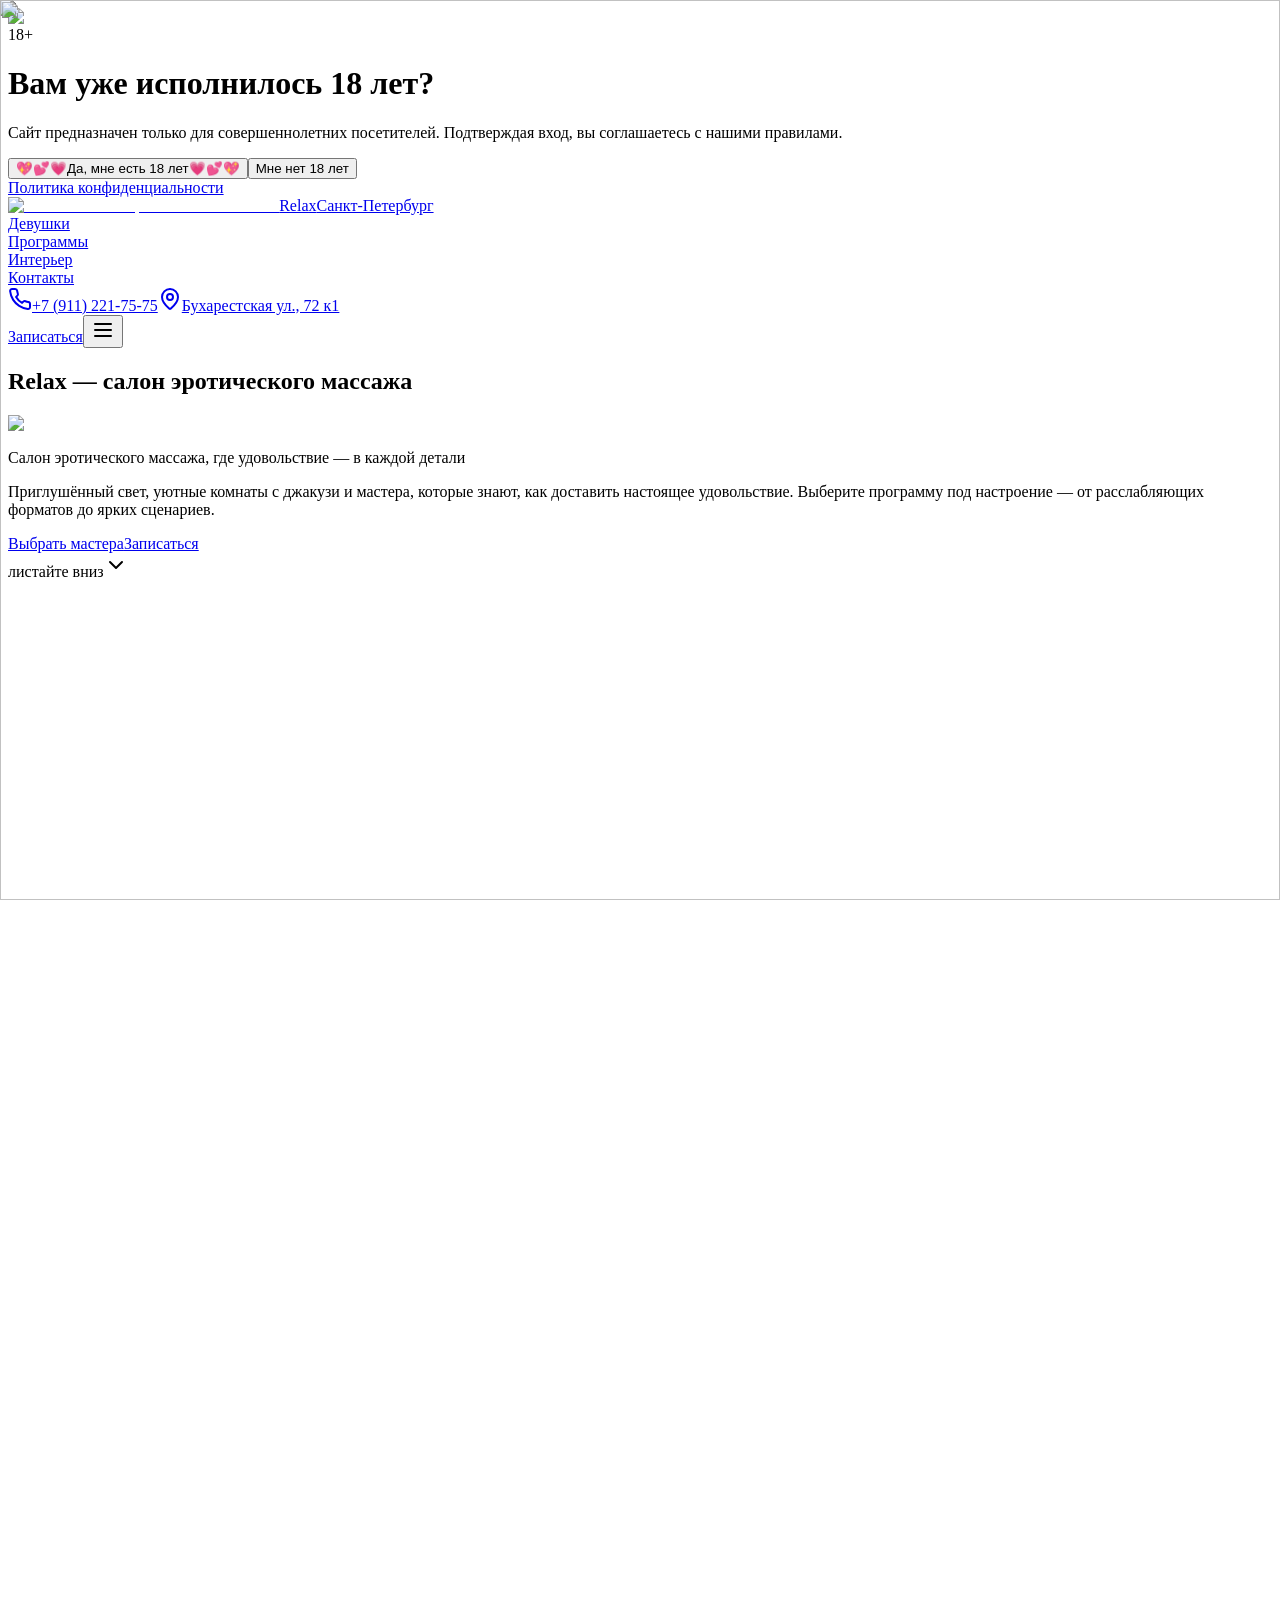
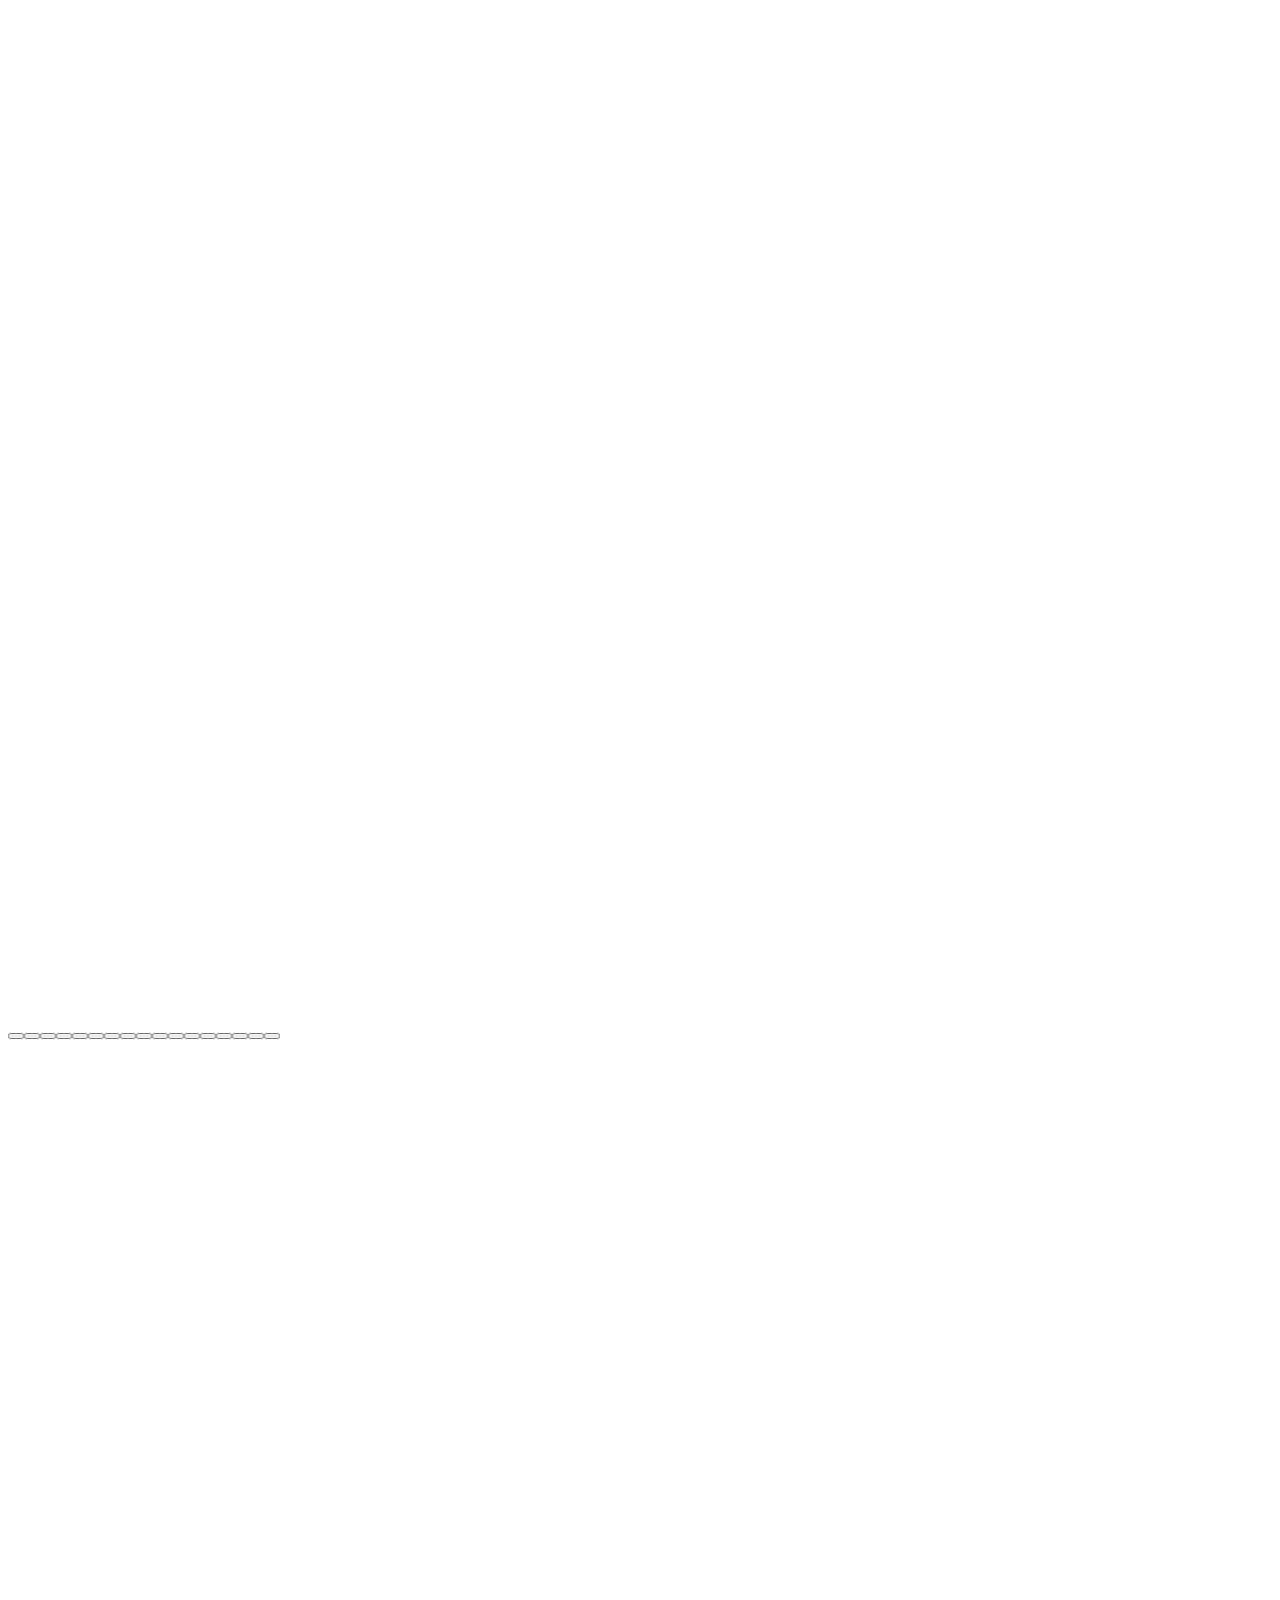
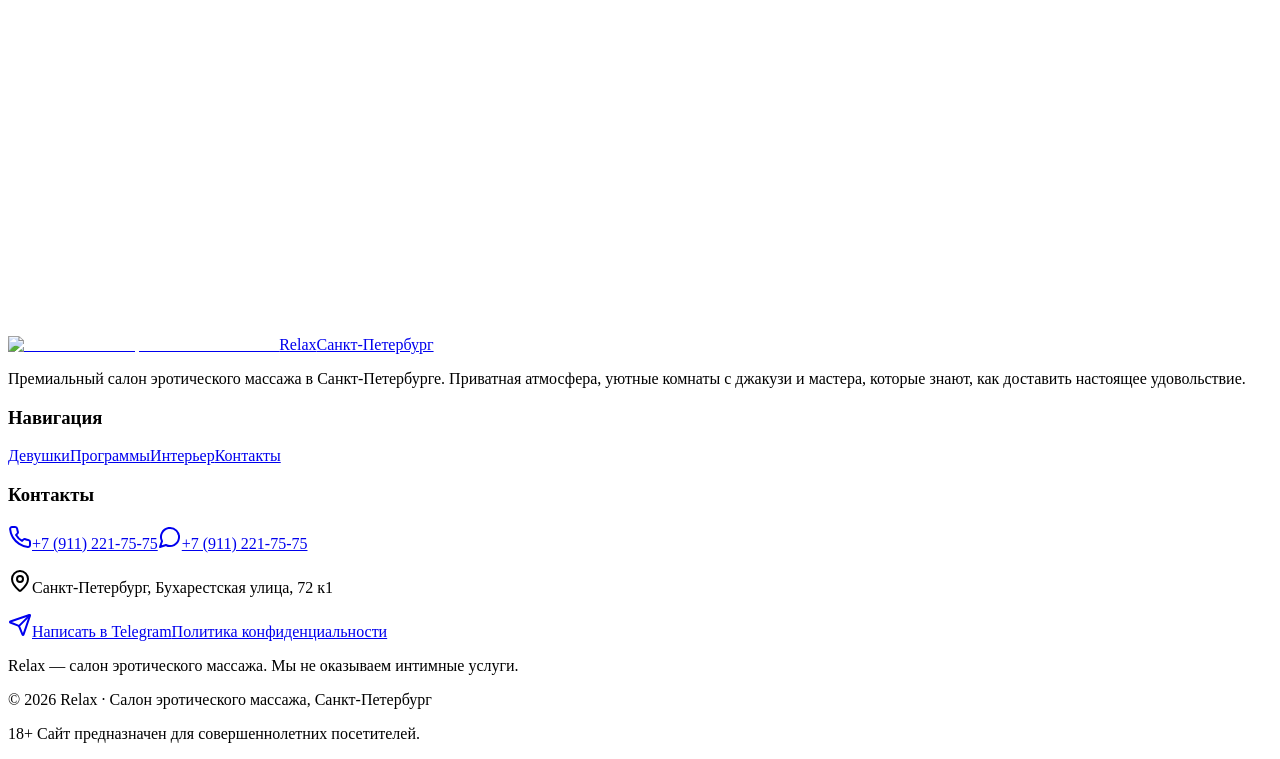
==== commit e766fe36: "Header: refined phone+address block" ====
--- a/index.html
+++ b/index.html
@@ -1 +1 @@
-<!DOCTYPE html><html lang="ru" class="__variable_17f87b __variable_36d84e"><head><meta charSet="utf-8"/><meta name="viewport" content="width=device-width, initial-scale=1"/><link rel="preload" href="/relax-spb-demo/_next/static/media/47f136985ef5b5cb-s.p.woff2" as="font" crossorigin="" type="font/woff2"/><link rel="preload" href="/relax-spb-demo/_next/static/media/4c9affa5bc8f420e-s.p.woff2" as="font" crossorigin="" type="font/woff2"/><link rel="preload" href="/relax-spb-demo/_next/static/media/875ae681bfde4580-s.p.woff2" as="font" crossorigin="" type="font/woff2"/><link rel="preload" href="/relax-spb-demo/_next/static/media/eaead17c7dbfcd5d-s.p.woff2" as="font" crossorigin="" type="font/woff2"/><link rel="preload" as="image" href="/relax-spb-demo/logo.png" fetchPriority="high"/><link rel="preload" as="image" href="/relax-spb-demo/images/relax/bg/hero.webp" fetchPriority="high"/><link rel="stylesheet" href="/relax-spb-demo/_next/static/css/2eb8dc80fd3d4c71.css" data-precedence="next"/><link rel="preload" as="script" fetchPriority="low" href="/relax-spb-demo/_next/static/chunks/webpack-3afcb376191eaf87.js"/><script src="/relax-spb-demo/_next/static/chunks/af1f3be2-e02764519ae2bb84.js" async=""></script><script src="/relax-spb-demo/_next/static/chunks/697-b56bb8dcc31456ff.js" async=""></script><script src="/relax-spb-demo/_next/static/chunks/main-app-46264b909c90df80.js" async=""></script><script src="/relax-spb-demo/_next/static/chunks/970-874cd79fd537dddd.js" async=""></script><script src="/relax-spb-demo/_next/static/chunks/634-286dafa6c660788f.js" async=""></script><script src="/relax-spb-demo/_next/static/chunks/app/page-b428e54e54da398d.js" async=""></script><title>Relax — салон эротического массажа в Санкт-Петербурге</title><meta name="description" content="Relax Club: премиальный салон эротического массажа в Санкт-Петербурге. Уютный интерьер, приватная атмосфера, программы на любой вкус. Бухарестская улица, 72 к1."/><link rel="icon" href="/relax-spb-demo/logo.png"/><meta name="next-size-adjust"/><script src="/relax-spb-demo/_next/static/chunks/polyfills-42372ed130431b0a.js" noModule=""></script></head><body><main class="min-h-screen overflow-x-hidden text-white"><div class="fixed inset-0 z-[200] overflow-y-auto bg-night-950"><div class="flex min-h-full items-center justify-center p-4 sm:p-6"><div class="relative w-full max-w-md overflow-hidden rounded-3xl border border-[#ff5ecf]/25 bg-night-900/85 p-7 text-center shadow-soft backdrop-blur-xl sm:p-10"><div class="pointer-events-none absolute -left-16 -top-16 h-48 w-48 rounded-full bg-[#e020e0]/20 blur-3xl"></div><div class="pointer-events-none absolute -bottom-16 -right-16 h-48 w-48 rounded-full bg-[#a855f7]/20 blur-3xl"></div><div class="relative"><div class="mx-auto flex h-16 w-16 items-center justify-center rounded-full border border-[#ff5ecf]/30 bg-[#ff5ecf]/10 [filter:drop-shadow(0_0_16px_rgba(255,94,207,0.4))]"><img alt="Relax — салон эротического массажа" loading="lazy" width="56" height="44" decoding="async" data-nimg="1" class="h-10 w-auto" style="color:transparent" src="/relax-spb-demo/logo.png"/></div><span class="mx-auto mt-4 inline-flex items-center gap-1 rounded-full border border-[#ff5ecf]/40 bg-[#ff5ecf]/10 px-3 py-1 text-sm font-bold tracking-wide text-[#ff8ad8]">18+</span><h1 class="mt-5 font-display text-2xl font-medium leading-tight text-white sm:text-3xl">Вам уже исполнилось 18 лет?</h1><p class="mx-auto mt-3 max-w-sm text-sm leading-6 text-white/60">Сайт предназначен только для совершеннолетних посетителей. Подтверждая вход, вы соглашаетесь с нашими правилами.</p><div class="mt-8 grid gap-3"><button type="button" class="group button-neon relative inline-flex min-h-12 w-full items-center justify-center gap-2 rounded-full px-7 py-3 font-display text-sm font-semibold transition hover:brightness-110"><span class="relative"><span class="absolute right-full top-1/2 mr-3 flex -translate-y-1/2 gap-1"><span class="text-base leading-none opacity-0 transition-all duration-300 group-hover:scale-125 group-hover:opacity-100">💖</span><span class="text-base leading-none opacity-0 transition-all duration-300 group-hover:scale-125 group-hover:opacity-100">💕</span><span class="text-base leading-none opacity-0 transition-all duration-300 group-hover:scale-125 group-hover:opacity-100">💗</span></span>Да, мне есть 18 лет<span class="absolute left-full top-1/2 ml-3 flex -translate-y-1/2 gap-1"><span class="text-base leading-none opacity-0 transition-all duration-300 group-hover:scale-125 group-hover:opacity-100">💗</span><span class="text-base leading-none opacity-0 transition-all duration-300 group-hover:scale-125 group-hover:opacity-100">💕</span><span class="text-base leading-none opacity-0 transition-all duration-300 group-hover:scale-125 group-hover:opacity-100">💖</span></span></span></button><button type="button" class="group button-neon-outline inline-flex min-h-12 w-full items-center justify-center gap-2 rounded-full px-7 py-3 font-display text-sm font-semibold transition hover:brightness-110">Мне нет 18 лет</button></div><a class="mt-6 inline-block text-xs text-white/40 transition hover:text-[#ff8ad8]" href="/relax-spb-demo/privacy/">Политика конфиденциальности</a></div></div></div></div><header class="fixed inset-x-0 top-0 z-50 border-b border-white/10 bg-night-950/70 backdrop-blur-xl"><div class="border-b border-white/10 bg-night-950/60"><div class="container-page flex h-9 items-center justify-between gap-3 text-xs"><span class="flex min-w-0 items-center gap-1.5 text-white/60"><svg xmlns="http://www.w3.org/2000/svg" width="24" height="24" viewBox="0 0 24 24" fill="none" stroke="currentColor" stroke-width="2" stroke-linecap="round" stroke-linejoin="round" class="lucide lucide-map-pin h-3.5 w-3.5 shrink-0 text-[#f4d688]"><path d="M20 10c0 4.993-5.539 10.193-7.399 11.799a1 1 0 0 1-1.202 0C9.539 20.193 4 14.993 4 10a8 8 0 0 1 16 0"></path><circle cx="12" cy="10" r="3"></circle></svg><span class="truncate"><span class="hidden sm:inline">Санкт-Петербург, Бухарестская улица, 72 к1</span><span class="sm:hidden">Бухарестская ул., 72 к1</span></span></span><a href="tel:+79112217575" class="flex shrink-0 items-center gap-1.5 font-medium text-white/70 transition hover:text-[#f4d688]"><svg xmlns="http://www.w3.org/2000/svg" width="24" height="24" viewBox="0 0 24 24" fill="none" stroke="currentColor" stroke-width="2" stroke-linecap="round" stroke-linejoin="round" class="lucide lucide-phone h-3.5 w-3.5 text-[#f4d688]"><path d="M22 16.92v3a2 2 0 0 1-2.18 2 19.79 19.79 0 0 1-8.63-3.07 19.5 19.5 0 0 1-6-6 19.79 19.79 0 0 1-3.07-8.67A2 2 0 0 1 4.11 2h3a2 2 0 0 1 2 1.72 12.84 12.84 0 0 0 .7 2.81 2 2 0 0 1-.45 2.11L8.09 9.91a16 16 0 0 0 6 6l1.27-1.27a2 2 0 0 1 2.11-.45 12.84 12.84 0 0 0 2.81.7A2 2 0 0 1 22 16.92z"></path></svg>+7 (911) 221-75-75</a></div></div><div class="container-page flex h-16 items-center justify-between sm:h-20"><a href="#top" class="group flex items-center gap-3" aria-label="Relax — салон эротического массажа"><img alt="Relax — салон эротического массажа" fetchPriority="high" width="56" height="44" decoding="async" data-nimg="1" class="logo-neon h-9 w-auto sm:h-11" style="color:transparent" src="/relax-spb-demo/logo.png"/><span class="hidden flex-col leading-tight sm:flex"><span class="font-display text-lg font-medium tracking-[0.12em] text-[#f4d688] [text-shadow:0_0_16px_rgba(244,214,136,0.35)]">Relax</span><span class="mt-0.5 text-[10px] uppercase tracking-[0.3em] text-[#f4d688]/60">Санкт-Петербург</span></span></a><nav class="hidden items-center lg:flex" aria-label="Основная навигация"><div class="flex items-center"><a href="#girls" class="group relative flex items-center px-6"><span class="relative py-2 font-display text-base font-medium uppercase tracking-[0.22em] text-white/70 transition-colors duration-300 group-hover:text-[#f4d688]">Девушки<span class="absolute -bottom-0.5 left-1/2 h-[1.5px] w-0 -translate-x-1/2 rounded-full bg-gradient-to-r from-transparent via-[#e6c26e] to-transparent transition-all duration-500 ease-out group-hover:w-full"></span><span class="absolute -bottom-0.5 left-1/2 h-[1.5px] w-0 -translate-x-1/2 rounded-full bg-[#e6c26e]/60 blur-[3px] transition-all duration-500 ease-out group-hover:w-full"></span></span></a></div><div class="flex items-center"><span aria-hidden="true" class="mx-1 h-1.5 w-1.5 rotate-45 bg-gradient-to-br from-[#f4d688] to-[#c8a34a] opacity-60"></span><a href="#programs" class="group relative flex items-center px-6"><span class="relative py-2 font-display text-base font-medium uppercase tracking-[0.22em] text-white/70 transition-colors duration-300 group-hover:text-[#f4d688]">Программы<span class="absolute -bottom-0.5 left-1/2 h-[1.5px] w-0 -translate-x-1/2 rounded-full bg-gradient-to-r from-transparent via-[#e6c26e] to-transparent transition-all duration-500 ease-out group-hover:w-full"></span><span class="absolute -bottom-0.5 left-1/2 h-[1.5px] w-0 -translate-x-1/2 rounded-full bg-[#e6c26e]/60 blur-[3px] transition-all duration-500 ease-out group-hover:w-full"></span></span></a></div><div class="flex items-center"><span aria-hidden="true" class="mx-1 h-1.5 w-1.5 rotate-45 bg-gradient-to-br from-[#f4d688] to-[#c8a34a] opacity-60"></span><a href="#interior" class="group relative flex items-center px-6"><span class="relative py-2 font-display text-base font-medium uppercase tracking-[0.22em] text-white/70 transition-colors duration-300 group-hover:text-[#f4d688]">Интерьер<span class="absolute -bottom-0.5 left-1/2 h-[1.5px] w-0 -translate-x-1/2 rounded-full bg-gradient-to-r from-transparent via-[#e6c26e] to-transparent transition-all duration-500 ease-out group-hover:w-full"></span><span class="absolute -bottom-0.5 left-1/2 h-[1.5px] w-0 -translate-x-1/2 rounded-full bg-[#e6c26e]/60 blur-[3px] transition-all duration-500 ease-out group-hover:w-full"></span></span></a></div><div class="flex items-center"><span aria-hidden="true" class="mx-1 h-1.5 w-1.5 rotate-45 bg-gradient-to-br from-[#f4d688] to-[#c8a34a] opacity-60"></span><a href="#contacts" class="group relative flex items-center px-6"><span class="relative py-2 font-display text-base font-medium uppercase tracking-[0.22em] text-white/70 transition-colors duration-300 group-hover:text-[#f4d688]">Контакты<span class="absolute -bottom-0.5 left-1/2 h-[1.5px] w-0 -translate-x-1/2 rounded-full bg-gradient-to-r from-transparent via-[#e6c26e] to-transparent transition-all duration-500 ease-out group-hover:w-full"></span><span class="absolute -bottom-0.5 left-1/2 h-[1.5px] w-0 -translate-x-1/2 rounded-full bg-[#e6c26e]/60 blur-[3px] transition-all duration-500 ease-out group-hover:w-full"></span></span></a></div></nav><div class="flex items-center gap-3"><a href="https://t.me/Relaxspaspb" target="_blank" rel="noreferrer" class="button-neon hidden min-h-11 items-center justify-center gap-2 rounded-full px-6 py-2.5 font-display text-sm font-semibold transition hover:brightness-110 sm:inline-flex">Записаться</a><button type="button" class="grid h-11 w-11 place-items-center rounded-full border border-white/15 bg-white/5 text-white lg:hidden" aria-label="Открыть меню" aria-expanded="false"><svg xmlns="http://www.w3.org/2000/svg" width="24" height="24" viewBox="0 0 24 24" fill="none" stroke="currentColor" stroke-width="2" stroke-linecap="round" stroke-linejoin="round" class="lucide lucide-menu h-5 w-5"><line x1="4" x2="20" y1="12" y2="12"></line><line x1="4" x2="20" y1="6" y2="6"></line><line x1="4" x2="20" y1="18" y2="18"></line></svg></button></div></div><div class="relative h-px w-full bg-gradient-to-r from-transparent via-[#e6c26e]/60 to-transparent"><div class="absolute inset-x-0 -top-px h-[3px] bg-gradient-to-r from-transparent via-[#e6c26e]/35 to-transparent blur-[3px]"></div></div></header><section id="top" class="relative flex min-h-screen items-center overflow-hidden"><img alt="Атмосфера салона Relax" fetchPriority="high" decoding="async" data-nimg="fill" class="object-cover object-center" style="position:absolute;height:100%;width:100%;left:0;top:0;right:0;bottom:0;color:transparent" src="/relax-spb-demo/images/relax/bg/hero.webp"/><div class="absolute inset-0 bg-gradient-to-r from-night-950 via-night-950/70 to-night-900/30"></div><div class="absolute inset-0 bg-gradient-to-t from-night-950 via-transparent to-night-950/60"></div><div class="container-page relative z-10 pt-36 pb-24 sm:pt-40"><div class="max-w-3xl"><h1 class="sr-only">Relax — салон эротического массажа</h1><div class="relative -ml-3 w-fit sm:-ml-5"><span class="absolute left-1/2 top-1/2 h-48 w-48 -translate-x-1/2 -translate-y-1/2 rounded-full bg-[#e020e0]/25 blur-3xl sm:h-72 sm:w-72"></span><img alt="Relax — салон эротического массажа" fetchPriority="high" width="313" height="256" decoding="async" data-nimg="1" class="logo-neon relative h-44 w-auto sm:h-64 lg:h-72" style="color:transparent" src="/relax-spb-demo/logo.png"/></div><p class="mt-8 max-w-2xl font-display text-2xl font-medium leading-tight text-white/90 sm:text-3xl">Салон эротического массажа, где удовольствие — в каждой детали</p><p class="mt-5 max-w-xl text-base leading-8 text-white/65 sm:text-lg">Приглушённый свет, уютные комнаты с джакузи и мастера, которые знают, как доставить настоящее удовольствие. Выберите программу под настроение — от расслабляющих форматов до ярких сценариев.</p><div class="mt-9 flex flex-col gap-3 sm:flex-row"><a href="#girls" class="button-neon inline-flex min-h-12 items-center justify-center gap-2 rounded-full px-7 py-3 font-display text-sm font-semibold transition hover:brightness-110">Выбрать мастера</a><a href="https://t.me/Relaxspaspb" class="button-neon-outline inline-flex min-h-12 items-center justify-center gap-2 rounded-full px-7 py-3 font-display text-sm font-semibold backdrop-blur transition hover:brightness-110" target="_blank" rel="noreferrer">Записаться</a></div></div></div><div class="pointer-events-none absolute bottom-6 left-1/2 hidden -translate-x-1/2 flex-col items-center gap-1 text-[#f4d688]/60 sm:flex"><span class="text-[10px] uppercase tracking-[0.3em]">листайте вниз</span><svg xmlns="http://www.w3.org/2000/svg" width="24" height="24" viewBox="0 0 24 24" fill="none" stroke="currentColor" stroke-width="2" stroke-linecap="round" stroke-linejoin="round" class="lucide lucide-chevron-down h-4 w-4 animate-bounce"><path d="m6 9 6 6 6-6"></path></svg></div></section><section id="girls" class="section-pad relative overflow-hidden"><div aria-hidden="true" class="pointer-events-none absolute inset-0 overflow-hidden "><img alt="" loading="lazy" decoding="async" data-nimg="fill" class="blur-sm scale-105 object-cover" style="position:absolute;height:100%;width:100%;left:0;top:0;right:0;bottom:0;color:transparent;opacity:0.45" src="/relax-spb-demo/images/relax/bg/bg-2.webp"/><div class="absolute inset-0 bg-gradient-to-b from-night-950/70 via-night-950/30 to-night-950/80"></div></div><div class="container-page relative z-10"><div class="" style="opacity:0;transform:translateY(24px);transition:opacity 0.7s ease 0ms, transform 0.7s ease 0ms"><h2 class="section-title">Мастера</h2><p class="muted-text mt-5 max-w-3xl">Эти очаровательные мастерицы владеют широким спектром техник и знают, как доставить настоящее удовольствие.</p></div><div class="mt-12 grid gap-8"><div class="" style="opacity:0;transform:translateY(24px);transition:opacity 0.7s ease 0ms, transform 0.7s ease 0ms"><article class="group glass-card overflow-hidden lg:grid lg:grid-cols-2"><div class="relative aspect-[4/5] overflow-hidden bg-night-800 sm:aspect-[3/4] lg:aspect-auto lg:min-h-[24rem] lg:order-2"><button type="button" class="absolute inset-0 block h-full w-full" aria-label="Арина — открыть галерею"><img alt="Арина — фото 1 из 5" loading="lazy" decoding="async" data-nimg="fill" class="object-cover transition duration-700 group-hover:scale-105" style="position:absolute;height:100%;width:100%;left:0;top:0;right:0;bottom:0;object-position:center 28%;color:transparent" src="/relax-spb-demo/images/relax/girls/arina-1.webp"/></button><div class="pointer-events-none absolute inset-0 bg-gradient-to-t from-night-950/60 via-transparent to-transparent opacity-70"></div><span class="pointer-events-none absolute right-3 top-3 grid h-9 w-9 place-items-center rounded-full bg-black/50 text-white/80 opacity-0 backdrop-blur transition group-hover:opacity-100"><svg xmlns="http://www.w3.org/2000/svg" width="24" height="24" viewBox="0 0 24 24" fill="none" stroke="currentColor" stroke-width="2" stroke-linecap="round" stroke-linejoin="round" class="lucide lucide-maximize2 h-4 w-4"><polyline points="15 3 21 3 21 9"></polyline><polyline points="9 21 3 21 3 15"></polyline><line x1="21" x2="14" y1="3" y2="10"></line><line x1="3" x2="10" y1="21" y2="14"></line></svg></span><button type="button" class="absolute left-3 top-1/2 z-10 grid h-10 w-10 -translate-y-1/2 place-items-center rounded-full border border-white/20 bg-black/45 text-white backdrop-blur transition hover:bg-black/70" aria-label="Предыдущее фото Арина"><svg xmlns="http://www.w3.org/2000/svg" width="24" height="24" viewBox="0 0 24 24" fill="none" stroke="currentColor" stroke-width="2" stroke-linecap="round" stroke-linejoin="round" class="lucide lucide-chevron-left h-5 w-5"><path d="m15 18-6-6 6-6"></path></svg></button><button type="button" class="absolute right-3 top-1/2 z-10 grid h-10 w-10 -translate-y-1/2 place-items-center rounded-full border border-white/20 bg-black/45 text-white backdrop-blur transition hover:bg-black/70" aria-label="Следующее фото Арина"><svg xmlns="http://www.w3.org/2000/svg" width="24" height="24" viewBox="0 0 24 24" fill="none" stroke="currentColor" stroke-width="2" stroke-linecap="round" stroke-linejoin="round" class="lucide lucide-chevron-right h-5 w-5"><path d="m9 18 6-6-6-6"></path></svg></button><span class="pointer-events-none absolute bottom-3 right-3 z-10 rounded-full bg-black/55 px-2.5 py-1 text-xs text-white/85 backdrop-blur">1<!-- --> / <!-- -->5</span></div><div class="flex flex-col justify-center p-6 sm:p-8 lg:p-12 lg:order-1"><h3 class="font-display text-3xl font-medium text-white sm:text-4xl">Арина</h3><p class="mt-4 text-base leading-7 text-white/65">Очаровательная и стройная Арина подарит тебе максимум удовольствия и ласки. Ты будешь в восторге!</p><dl class="mt-6 flex flex-wrap gap-2 text-sm"><div class="rounded-lg border border-white/10 bg-white/5 px-3 py-1.5"><span class="text-white/45">Рост </span><span class="font-medium text-white">165<!-- --> см</span></div><div class="rounded-lg border border-white/10 bg-white/5 px-3 py-1.5"><span class="text-white/45">Возраст </span><span class="font-medium text-white">25</span></div><div class="rounded-lg border border-white/10 bg-white/5 px-3 py-1.5"><span class="text-white/45">Грудь </span><span class="font-medium text-white">2</span></div></dl><button type="button" class="mt-8 inline-flex items-center gap-2 text-sm font-semibold text-brand-300 transition hover:gap-3">Смотреть фото<span aria-hidden="true">→</span></button></div></article></div><div class="" style="opacity:0;transform:translateY(24px);transition:opacity 0.7s ease 60ms, transform 0.7s ease 60ms"><article class="group glass-card overflow-hidden lg:grid lg:grid-cols-2"><div class="relative aspect-[4/5] overflow-hidden bg-night-800 sm:aspect-[3/4] lg:aspect-auto lg:min-h-[24rem] lg:order-1"><button type="button" class="absolute inset-0 block h-full w-full" aria-label="Настя — открыть галерею"><img alt="Настя — фото 1 из 3" loading="lazy" decoding="async" data-nimg="fill" class="object-cover transition duration-700 group-hover:scale-105" style="position:absolute;height:100%;width:100%;left:0;top:0;right:0;bottom:0;object-position:center 28%;color:transparent" src="/relax-spb-demo/images/relax/girls/nastya-1.webp"/></button><div class="pointer-events-none absolute inset-0 bg-gradient-to-t from-night-950/60 via-transparent to-transparent opacity-70"></div><span class="pointer-events-none absolute right-3 top-3 grid h-9 w-9 place-items-center rounded-full bg-black/50 text-white/80 opacity-0 backdrop-blur transition group-hover:opacity-100"><svg xmlns="http://www.w3.org/2000/svg" width="24" height="24" viewBox="0 0 24 24" fill="none" stroke="currentColor" stroke-width="2" stroke-linecap="round" stroke-linejoin="round" class="lucide lucide-maximize2 h-4 w-4"><polyline points="15 3 21 3 21 9"></polyline><polyline points="9 21 3 21 3 15"></polyline><line x1="21" x2="14" y1="3" y2="10"></line><line x1="3" x2="10" y1="21" y2="14"></line></svg></span><button type="button" class="absolute left-3 top-1/2 z-10 grid h-10 w-10 -translate-y-1/2 place-items-center rounded-full border border-white/20 bg-black/45 text-white backdrop-blur transition hover:bg-black/70" aria-label="Предыдущее фото Настя"><svg xmlns="http://www.w3.org/2000/svg" width="24" height="24" viewBox="0 0 24 24" fill="none" stroke="currentColor" stroke-width="2" stroke-linecap="round" stroke-linejoin="round" class="lucide lucide-chevron-left h-5 w-5"><path d="m15 18-6-6 6-6"></path></svg></button><button type="button" class="absolute right-3 top-1/2 z-10 grid h-10 w-10 -translate-y-1/2 place-items-center rounded-full border border-white/20 bg-black/45 text-white backdrop-blur transition hover:bg-black/70" aria-label="Следующее фото Настя"><svg xmlns="http://www.w3.org/2000/svg" width="24" height="24" viewBox="0 0 24 24" fill="none" stroke="currentColor" stroke-width="2" stroke-linecap="round" stroke-linejoin="round" class="lucide lucide-chevron-right h-5 w-5"><path d="m9 18 6-6-6-6"></path></svg></button><span class="pointer-events-none absolute bottom-3 right-3 z-10 rounded-full bg-black/55 px-2.5 py-1 text-xs text-white/85 backdrop-blur">1<!-- --> / <!-- -->3</span></div><div class="flex flex-col justify-center p-6 sm:p-8 lg:p-12 lg:order-2"><h3 class="font-display text-3xl font-medium text-white sm:text-4xl">Настя</h3><p class="mt-4 text-base leading-7 text-white/65">Безупречная фигура Насти не оставит тебя равнодушным. Максимум визуального удовольствия для ценителей!</p><dl class="mt-6 flex flex-wrap gap-2 text-sm"><div class="rounded-lg border border-white/10 bg-white/5 px-3 py-1.5"><span class="text-white/45">Рост </span><span class="font-medium text-white">158<!-- --> см</span></div><div class="rounded-lg border border-white/10 bg-white/5 px-3 py-1.5"><span class="text-white/45">Возраст </span><span class="font-medium text-white">28</span></div><div class="rounded-lg border border-white/10 bg-white/5 px-3 py-1.5"><span class="text-white/45">Грудь </span><span class="font-medium text-white">1,5</span></div></dl><button type="button" class="mt-8 inline-flex items-center gap-2 text-sm font-semibold text-brand-300 transition hover:gap-3">Смотреть фото<span aria-hidden="true">→</span></button></div></article></div><div class="" style="opacity:0;transform:translateY(24px);transition:opacity 0.7s ease 120ms, transform 0.7s ease 120ms"><article class="group glass-card overflow-hidden lg:grid lg:grid-cols-2"><div class="relative aspect-[4/5] overflow-hidden bg-night-800 sm:aspect-[3/4] lg:aspect-auto lg:min-h-[24rem] lg:order-2"><button type="button" class="absolute inset-0 block h-full w-full" aria-label="Ника — открыть галерею"><img alt="Ника — фото 1 из 3" loading="lazy" decoding="async" data-nimg="fill" class="object-cover transition duration-700 group-hover:scale-105" style="position:absolute;height:100%;width:100%;left:0;top:0;right:0;bottom:0;object-position:center 22%;color:transparent" src="/relax-spb-demo/images/relax/girls/nika-1.webp"/></button><div class="pointer-events-none absolute inset-0 bg-gradient-to-t from-night-950/60 via-transparent to-transparent opacity-70"></div><span class="pointer-events-none absolute right-3 top-3 grid h-9 w-9 place-items-center rounded-full bg-black/50 text-white/80 opacity-0 backdrop-blur transition group-hover:opacity-100"><svg xmlns="http://www.w3.org/2000/svg" width="24" height="24" viewBox="0 0 24 24" fill="none" stroke="currentColor" stroke-width="2" stroke-linecap="round" stroke-linejoin="round" class="lucide lucide-maximize2 h-4 w-4"><polyline points="15 3 21 3 21 9"></polyline><polyline points="9 21 3 21 3 15"></polyline><line x1="21" x2="14" y1="3" y2="10"></line><line x1="3" x2="10" y1="21" y2="14"></line></svg></span><button type="button" class="absolute left-3 top-1/2 z-10 grid h-10 w-10 -translate-y-1/2 place-items-center rounded-full border border-white/20 bg-black/45 text-white backdrop-blur transition hover:bg-black/70" aria-label="Предыдущее фото Ника"><svg xmlns="http://www.w3.org/2000/svg" width="24" height="24" viewBox="0 0 24 24" fill="none" stroke="currentColor" stroke-width="2" stroke-linecap="round" stroke-linejoin="round" class="lucide lucide-chevron-left h-5 w-5"><path d="m15 18-6-6 6-6"></path></svg></button><button type="button" class="absolute right-3 top-1/2 z-10 grid h-10 w-10 -translate-y-1/2 place-items-center rounded-full border border-white/20 bg-black/45 text-white backdrop-blur transition hover:bg-black/70" aria-label="Следующее фото Ника"><svg xmlns="http://www.w3.org/2000/svg" width="24" height="24" viewBox="0 0 24 24" fill="none" stroke="currentColor" stroke-width="2" stroke-linecap="round" stroke-linejoin="round" class="lucide lucide-chevron-right h-5 w-5"><path d="m9 18 6-6-6-6"></path></svg></button><span class="pointer-events-none absolute bottom-3 right-3 z-10 rounded-full bg-black/55 px-2.5 py-1 text-xs text-white/85 backdrop-blur">1<!-- --> / <!-- -->3</span></div><div class="flex flex-col justify-center p-6 sm:p-8 lg:p-12 lg:order-1"><h3 class="font-display text-3xl font-medium text-white sm:text-4xl">Ника</h3><p class="mt-4 text-base leading-7 text-white/65">К шикарным формам Ники захочет прикоснуться каждый. Зачем себе в этом отказывать?</p><dl class="mt-6 flex flex-wrap gap-2 text-sm"><div class="rounded-lg border border-white/10 bg-white/5 px-3 py-1.5"><span class="text-white/45">Рост </span><span class="font-medium text-white">160<!-- --> см</span></div><div class="rounded-lg border border-white/10 bg-white/5 px-3 py-1.5"><span class="text-white/45">Возраст </span><span class="font-medium text-white">23</span></div><div class="rounded-lg border border-white/10 bg-white/5 px-3 py-1.5"><span class="text-white/45">Грудь </span><span class="font-medium text-white">4</span></div></dl><button type="button" class="mt-8 inline-flex items-center gap-2 text-sm font-semibold text-brand-300 transition hover:gap-3">Смотреть фото<span aria-hidden="true">→</span></button></div></article></div><div class="" style="opacity:0;transform:translateY(24px);transition:opacity 0.7s ease 180ms, transform 0.7s ease 180ms"><article class="group glass-card overflow-hidden lg:grid lg:grid-cols-2"><div class="relative aspect-[4/5] overflow-hidden bg-night-800 sm:aspect-[3/4] lg:aspect-auto lg:min-h-[24rem] lg:order-1"><button type="button" class="absolute inset-0 block h-full w-full" aria-label="Оксана — открыть галерею"><img alt="Оксана — фото 1 из 2" loading="lazy" decoding="async" data-nimg="fill" class="object-cover transition duration-700 group-hover:scale-105" style="position:absolute;height:100%;width:100%;left:0;top:0;right:0;bottom:0;object-position:center 22%;color:transparent" src="/relax-spb-demo/images/relax/girls/oksana-1.webp"/></button><div class="pointer-events-none absolute inset-0 bg-gradient-to-t from-night-950/60 via-transparent to-transparent opacity-70"></div><span class="pointer-events-none absolute right-3 top-3 grid h-9 w-9 place-items-center rounded-full bg-black/50 text-white/80 opacity-0 backdrop-blur transition group-hover:opacity-100"><svg xmlns="http://www.w3.org/2000/svg" width="24" height="24" viewBox="0 0 24 24" fill="none" stroke="currentColor" stroke-width="2" stroke-linecap="round" stroke-linejoin="round" class="lucide lucide-maximize2 h-4 w-4"><polyline points="15 3 21 3 21 9"></polyline><polyline points="9 21 3 21 3 15"></polyline><line x1="21" x2="14" y1="3" y2="10"></line><line x1="3" x2="10" y1="21" y2="14"></line></svg></span><button type="button" class="absolute left-3 top-1/2 z-10 grid h-10 w-10 -translate-y-1/2 place-items-center rounded-full border border-white/20 bg-black/45 text-white backdrop-blur transition hover:bg-black/70" aria-label="Предыдущее фото Оксана"><svg xmlns="http://www.w3.org/2000/svg" width="24" height="24" viewBox="0 0 24 24" fill="none" stroke="currentColor" stroke-width="2" stroke-linecap="round" stroke-linejoin="round" class="lucide lucide-chevron-left h-5 w-5"><path d="m15 18-6-6 6-6"></path></svg></button><button type="button" class="absolute right-3 top-1/2 z-10 grid h-10 w-10 -translate-y-1/2 place-items-center rounded-full border border-white/20 bg-black/45 text-white backdrop-blur transition hover:bg-black/70" aria-label="Следующее фото Оксана"><svg xmlns="http://www.w3.org/2000/svg" width="24" height="24" viewBox="0 0 24 24" fill="none" stroke="currentColor" stroke-width="2" stroke-linecap="round" stroke-linejoin="round" class="lucide lucide-chevron-right h-5 w-5"><path d="m9 18 6-6-6-6"></path></svg></button><span class="pointer-events-none absolute bottom-3 right-3 z-10 rounded-full bg-black/55 px-2.5 py-1 text-xs text-white/85 backdrop-blur">1<!-- --> / <!-- -->2</span></div><div class="flex flex-col justify-center p-6 sm:p-8 lg:p-12 lg:order-2"><h3 class="font-display text-3xl font-medium text-white sm:text-4xl">Оксана</h3><p class="mt-4 text-base leading-7 text-white/65">Опытная и очень нежная Оксана понравится самым избалованным любителям эротического массажа. Ты захочешь возвратиться к нам снова!</p><dl class="mt-6 flex flex-wrap gap-2 text-sm"><div class="rounded-lg border border-white/10 bg-white/5 px-3 py-1.5"><span class="text-white/45">Рост </span><span class="font-medium text-white">165<!-- --> см</span></div><div class="rounded-lg border border-white/10 bg-white/5 px-3 py-1.5"><span class="text-white/45">Возраст </span><span class="font-medium text-white">25</span></div><div class="rounded-lg border border-white/10 bg-white/5 px-3 py-1.5"><span class="text-white/45">Грудь </span><span class="font-medium text-white">4</span></div></dl><button type="button" class="mt-8 inline-flex items-center gap-2 text-sm font-semibold text-brand-300 transition hover:gap-3">Смотреть фото<span aria-hidden="true">→</span></button></div></article></div><div class="" style="opacity:0;transform:translateY(24px);transition:opacity 0.7s ease 240ms, transform 0.7s ease 240ms"><article class="group glass-card overflow-hidden lg:grid lg:grid-cols-2"><div class="relative aspect-[4/5] overflow-hidden bg-night-800 sm:aspect-[3/4] lg:aspect-auto lg:min-h-[24rem] lg:order-2"><button type="button" class="absolute inset-0 block h-full w-full" aria-label="Виолетта — открыть галерею"><img alt="Виолетта — фото 1 из 1" loading="lazy" decoding="async" data-nimg="fill" class="object-cover transition duration-700 group-hover:scale-105" style="position:absolute;height:100%;width:100%;left:0;top:0;right:0;bottom:0;object-position:center 22%;color:transparent" src="/relax-spb-demo/images/relax/girls/violetta-1.webp"/></button><div class="pointer-events-none absolute inset-0 bg-gradient-to-t from-night-950/60 via-transparent to-transparent opacity-70"></div><span class="pointer-events-none absolute right-3 top-3 grid h-9 w-9 place-items-center rounded-full bg-black/50 text-white/80 opacity-0 backdrop-blur transition group-hover:opacity-100"><svg xmlns="http://www.w3.org/2000/svg" width="24" height="24" viewBox="0 0 24 24" fill="none" stroke="currentColor" stroke-width="2" stroke-linecap="round" stroke-linejoin="round" class="lucide lucide-maximize2 h-4 w-4"><polyline points="15 3 21 3 21 9"></polyline><polyline points="9 21 3 21 3 15"></polyline><line x1="21" x2="14" y1="3" y2="10"></line><line x1="3" x2="10" y1="21" y2="14"></line></svg></span></div><div class="flex flex-col justify-center p-6 sm:p-8 lg:p-12 lg:order-1"><h3 class="font-display text-3xl font-medium text-white sm:text-4xl">Виолетта</h3><p class="mt-4 text-base leading-7 text-white/65">Яркая! Страстная! Обворожительная! Это всё про Виолетту.</p><dl class="mt-6 flex flex-wrap gap-2 text-sm"><div class="rounded-lg border border-white/10 bg-white/5 px-3 py-1.5"><span class="text-white/45">Рост </span><span class="font-medium text-white">163<!-- --> см</span></div><div class="rounded-lg border border-white/10 bg-white/5 px-3 py-1.5"><span class="text-white/45">Возраст </span><span class="font-medium text-white">24</span></div><div class="rounded-lg border border-white/10 bg-white/5 px-3 py-1.5"><span class="text-white/45">Грудь </span><span class="font-medium text-white">3</span></div></dl><button type="button" class="mt-8 inline-flex items-center gap-2 text-sm font-semibold text-brand-300 transition hover:gap-3">Смотреть фото<span aria-hidden="true">→</span></button></div></article></div><div class="" style="opacity:0;transform:translateY(24px);transition:opacity 0.7s ease 300ms, transform 0.7s ease 300ms"><article class="group glass-card overflow-hidden lg:grid lg:grid-cols-2"><div class="relative aspect-[4/5] overflow-hidden bg-night-800 sm:aspect-[3/4] lg:aspect-auto lg:min-h-[24rem] lg:order-1"><button type="button" class="absolute inset-0 block h-full w-full" aria-label="Лиза — открыть галерею"><img alt="Лиза — фото 1 из 4" loading="lazy" decoding="async" data-nimg="fill" class="object-cover transition duration-700 group-hover:scale-105" style="position:absolute;height:100%;width:100%;left:0;top:0;right:0;bottom:0;object-position:center 28%;color:transparent" src="/relax-spb-demo/images/relax/girls/liza-1.webp"/></button><div class="pointer-events-none absolute inset-0 bg-gradient-to-t from-night-950/60 via-transparent to-transparent opacity-70"></div><span class="pointer-events-none absolute right-3 top-3 grid h-9 w-9 place-items-center rounded-full bg-black/50 text-white/80 opacity-0 backdrop-blur transition group-hover:opacity-100"><svg xmlns="http://www.w3.org/2000/svg" width="24" height="24" viewBox="0 0 24 24" fill="none" stroke="currentColor" stroke-width="2" stroke-linecap="round" stroke-linejoin="round" class="lucide lucide-maximize2 h-4 w-4"><polyline points="15 3 21 3 21 9"></polyline><polyline points="9 21 3 21 3 15"></polyline><line x1="21" x2="14" y1="3" y2="10"></line><line x1="3" x2="10" y1="21" y2="14"></line></svg></span><button type="button" class="absolute left-3 top-1/2 z-10 grid h-10 w-10 -translate-y-1/2 place-items-center rounded-full border border-white/20 bg-black/45 text-white backdrop-blur transition hover:bg-black/70" aria-label="Предыдущее фото Лиза"><svg xmlns="http://www.w3.org/2000/svg" width="24" height="24" viewBox="0 0 24 24" fill="none" stroke="currentColor" stroke-width="2" stroke-linecap="round" stroke-linejoin="round" class="lucide lucide-chevron-left h-5 w-5"><path d="m15 18-6-6 6-6"></path></svg></button><button type="button" class="absolute right-3 top-1/2 z-10 grid h-10 w-10 -translate-y-1/2 place-items-center rounded-full border border-white/20 bg-black/45 text-white backdrop-blur transition hover:bg-black/70" aria-label="Следующее фото Лиза"><svg xmlns="http://www.w3.org/2000/svg" width="24" height="24" viewBox="0 0 24 24" fill="none" stroke="currentColor" stroke-width="2" stroke-linecap="round" stroke-linejoin="round" class="lucide lucide-chevron-right h-5 w-5"><path d="m9 18 6-6-6-6"></path></svg></button><span class="pointer-events-none absolute bottom-3 right-3 z-10 rounded-full bg-black/55 px-2.5 py-1 text-xs text-white/85 backdrop-blur">1<!-- --> / <!-- -->4</span></div><div class="flex flex-col justify-center p-6 sm:p-8 lg:p-12 lg:order-2"><h3 class="font-display text-3xl font-medium text-white sm:text-4xl">Лиза</h3><p class="mt-4 text-base leading-7 text-white/65">Игривая кошечка Лиза составит компанию этим вечером и удивит своим мастерством. Ты не захочешь уходить!</p><dl class="mt-6 flex flex-wrap gap-2 text-sm"><div class="rounded-lg border border-white/10 bg-white/5 px-3 py-1.5"><span class="text-white/45">Рост </span><span class="font-medium text-white">165<!-- --> см</span></div><div class="rounded-lg border border-white/10 bg-white/5 px-3 py-1.5"><span class="text-white/45">Возраст </span><span class="font-medium text-white">22</span></div><div class="rounded-lg border border-white/10 bg-white/5 px-3 py-1.5"><span class="text-white/45">Грудь </span><span class="font-medium text-white">3</span></div></dl><button type="button" class="mt-8 inline-flex items-center gap-2 text-sm font-semibold text-brand-300 transition hover:gap-3">Смотреть фото<span aria-hidden="true">→</span></button></div></article></div></div><div class="mt-16" style="opacity:0;transform:translateY(24px);transition:opacity 0.7s ease 0ms, transform 0.7s ease 0ms"><div class="relative overflow-hidden rounded-3xl border border-brand-500/25 bg-gradient-to-br from-brand-700/30 via-night-850 to-night-900 p-8 sm:p-12"><div class="absolute -right-16 -top-16 h-64 w-64 rounded-full bg-brand-500/20 blur-3xl"></div><div class="relative max-w-2xl"><h3 class="text-2xl font-semibold text-white sm:text-3xl">Не определились с выбором?</h3><p class="mt-3 text-base leading-7 text-white/70">Отправьте заявку на подбор мастера и получите бонус на массаж в подарок!</p><a href="https://t.me/Relaxspaspb" target="_blank" rel="noreferrer" class="button-primary mt-7">Подобрать мастера</a></div></div></div></div></section><section id="programs" class="section-pad relative overflow-hidden"><div aria-hidden="true" class="pointer-events-none absolute inset-0 overflow-hidden "><img alt="" loading="lazy" decoding="async" data-nimg="fill" class="blur-sm scale-105 object-cover" style="position:absolute;height:100%;width:100%;left:0;top:0;right:0;bottom:0;color:transparent;opacity:0.45" src="/relax-spb-demo/images/relax/bg/bg-3.webp"/><div class="absolute inset-0 bg-gradient-to-b from-night-950/70 via-night-950/30 to-night-950/80"></div></div><div class="container-page relative z-10"><div class="" style="opacity:0;transform:translateY(24px);transition:opacity 0.7s ease 0ms, transform 0.7s ease 0ms"><h2 class="section-title">Программы отдыха</h2><p class="muted-text mt-5 max-w-3xl">В Relax Club собраны программы на любой вкус — от расслабляющих форматов до ярких сценариев для тех, кто хочет новых впечатлений. Выберите программу под настроение и дополните её подходящими опциями: стрип-танцем, боди-массажем, пип-шоу или СПА-программой. У каждой программы свой сценарий, продолжительность и набор услуг — вы заранее подбираете формат отдыха, который подходит именно вам.</p><p class="mt-4 inline-flex items-center gap-2 rounded-full border border-white/10 bg-white/5 px-4 py-2 text-xs text-white/60">Мы не оказываем интимные услуги.</p></div><div class="mt-12 grid gap-6 sm:grid-cols-2 lg:grid-cols-3"><div class="" style="opacity:0;transform:translateY(24px);transition:opacity 0.7s ease 0ms, transform 0.7s ease 0ms"><button type="button" class="group glass-card flex h-full w-full cursor-pointer flex-col overflow-hidden text-left transition duration-300 hover:-translate-y-1 hover:border-brand-500/40 focus:outline-none focus:ring-4 focus:ring-brand-500/30" aria-label="Программа «Повелитель» — подробнее"><div class="relative aspect-[4/3] overflow-hidden"><img alt="Программа «Повелитель» — Relax" loading="lazy" decoding="async" data-nimg="fill" class="object-cover transition duration-700 group-hover:scale-105" style="position:absolute;height:100%;width:100%;left:0;top:0;right:0;bottom:0;color:transparent" src="/relax-spb-demo/images/relax/programs/povelitel.webp"/><div class="absolute inset-0 bg-gradient-to-t from-night-950/70 to-transparent"></div><div class="absolute bottom-4 left-4 rounded-lg bg-black/60 px-3 py-1.5 text-sm font-semibold text-white backdrop-blur">9 000 ₽</div></div><div class="flex flex-1 flex-col p-6"><div class="flex items-center justify-between gap-3"><h3 class="font-display text-xl font-medium text-white">Повелитель</h3><span class="inline-flex shrink-0 items-center gap-1.5 rounded-lg border border-white/10 bg-white/5 px-3 py-1.5 text-xs text-white/70"><svg xmlns="http://www.w3.org/2000/svg" width="24" height="24" viewBox="0 0 24 24" fill="none" stroke="currentColor" stroke-width="2" stroke-linecap="round" stroke-linejoin="round" class="lucide lucide-clock3 h-3.5 w-3.5"><circle cx="12" cy="12" r="10"></circle><polyline points="12 6 12 12 16.5 12"></polyline></svg>60 мин</span></div><p class="mt-3 line-clamp-3 text-sm leading-6 text-white/60">Широкий выбор удовольствий: от совместного душа до полного «релакса». Сценарий решает только повелитель.</p><span class="mt-5 inline-flex items-center gap-2 text-sm font-semibold text-brand-300 transition group-hover:gap-3">Подробнее<span aria-hidden="true">→</span></span></div></button></div><div class="" style="opacity:0;transform:translateY(24px);transition:opacity 0.7s ease 50ms, transform 0.7s ease 50ms"><button type="button" class="group glass-card flex h-full w-full cursor-pointer flex-col overflow-hidden text-left transition duration-300 hover:-translate-y-1 hover:border-brand-500/40 focus:outline-none focus:ring-4 focus:ring-brand-500/30" aria-label="Программа «Авторская» — подробнее"><div class="relative aspect-[4/3] overflow-hidden"><img alt="Программа «Авторская» — Relax" loading="lazy" decoding="async" data-nimg="fill" class="object-cover transition duration-700 group-hover:scale-105" style="position:absolute;height:100%;width:100%;left:0;top:0;right:0;bottom:0;color:transparent" src="/relax-spb-demo/images/relax/programs/avtorskaya.webp"/><div class="absolute inset-0 bg-gradient-to-t from-night-950/70 to-transparent"></div><div class="absolute bottom-4 left-4 rounded-lg bg-black/60 px-3 py-1.5 text-sm font-semibold text-white backdrop-blur">13 000 / 16 000 / 20 000 ₽</div></div><div class="flex flex-1 flex-col p-6"><div class="flex items-center justify-between gap-3"><h3 class="font-display text-xl font-medium text-white">Авторская</h3><span class="inline-flex shrink-0 items-center gap-1.5 rounded-lg border border-white/10 bg-white/5 px-3 py-1.5 text-xs text-white/70"><svg xmlns="http://www.w3.org/2000/svg" width="24" height="24" viewBox="0 0 24 24" fill="none" stroke="currentColor" stroke-width="2" stroke-linecap="round" stroke-linejoin="round" class="lucide lucide-clock3 h-3.5 w-3.5"><circle cx="12" cy="12" r="10"></circle><polyline points="12 6 12 12 16.5 12"></polyline></svg>60/90/120 мин</span></div><p class="mt-3 line-clamp-3 text-sm leading-6 text-white/60">Индивидуальная программа от массажистки эротического салона Relax. У каждой девушки состав программы отличается.</p><span class="mt-5 inline-flex items-center gap-2 text-sm font-semibold text-brand-300 transition group-hover:gap-3">Подробнее<span aria-hidden="true">→</span></span></div></button></div><div class="" style="opacity:0;transform:translateY(24px);transition:opacity 0.7s ease 100ms, transform 0.7s ease 100ms"><button type="button" class="group glass-card flex h-full w-full cursor-pointer flex-col overflow-hidden text-left transition duration-300 hover:-translate-y-1 hover:border-brand-500/40 focus:outline-none focus:ring-4 focus:ring-brand-500/30" aria-label="Программа «Шекспир» — подробнее"><div class="relative aspect-[4/3] overflow-hidden"><img alt="Программа «Шекспир» — Relax" loading="lazy" decoding="async" data-nimg="fill" class="object-cover transition duration-700 group-hover:scale-105" style="position:absolute;height:100%;width:100%;left:0;top:0;right:0;bottom:0;color:transparent" src="/relax-spb-demo/images/relax/programs/shekspir.webp"/><div class="absolute inset-0 bg-gradient-to-t from-night-950/70 to-transparent"></div><div class="absolute bottom-4 left-4 rounded-lg bg-black/60 px-3 py-1.5 text-sm font-semibold text-white backdrop-blur">12 000 ₽</div></div><div class="flex flex-1 flex-col p-6"><div class="flex items-center justify-between gap-3"><h3 class="font-display text-xl font-medium text-white">Шекспир</h3><span class="inline-flex shrink-0 items-center gap-1.5 rounded-lg border border-white/10 bg-white/5 px-3 py-1.5 text-xs text-white/70"><svg xmlns="http://www.w3.org/2000/svg" width="24" height="24" viewBox="0 0 24 24" fill="none" stroke="currentColor" stroke-width="2" stroke-linecap="round" stroke-linejoin="round" class="lucide lucide-clock3 h-3.5 w-3.5"><circle cx="12" cy="12" r="10"></circle><polyline points="12 6 12 12 16.5 12"></polyline></svg>90 мин</span></div><p class="mt-3 line-clamp-3 text-sm leading-6 text-white/60">Эротический массаж, романтичные поцелуи с клубникой и приятная музыка — современная история любви.</p><span class="mt-5 inline-flex items-center gap-2 text-sm font-semibold text-brand-300 transition group-hover:gap-3">Подробнее<span aria-hidden="true">→</span></span></div></button></div><div class="" style="opacity:0;transform:translateY(24px);transition:opacity 0.7s ease 150ms, transform 0.7s ease 150ms"><button type="button" class="group glass-card flex h-full w-full cursor-pointer flex-col overflow-hidden text-left transition duration-300 hover:-translate-y-1 hover:border-brand-500/40 focus:outline-none focus:ring-4 focus:ring-brand-500/30" aria-label="Программа «Сладкий поцелуй» — подробнее"><div class="relative aspect-[4/3] overflow-hidden"><img alt="Программа «Сладкий поцелуй» — Relax" loading="lazy" decoding="async" data-nimg="fill" class="object-cover transition duration-700 group-hover:scale-105" style="position:absolute;height:100%;width:100%;left:0;top:0;right:0;bottom:0;color:transparent" src="/relax-spb-demo/images/relax/programs/sladkiy-poceluy.webp"/><div class="absolute inset-0 bg-gradient-to-t from-night-950/70 to-transparent"></div><div class="absolute bottom-4 left-4 rounded-lg bg-black/60 px-3 py-1.5 text-sm font-semibold text-white backdrop-blur">8 000 ₽</div></div><div class="flex flex-1 flex-col p-6"><div class="flex items-center justify-between gap-3"><h3 class="font-display text-xl font-medium text-white">Сладкий поцелуй</h3><span class="inline-flex shrink-0 items-center gap-1.5 rounded-lg border border-white/10 bg-white/5 px-3 py-1.5 text-xs text-white/70"><svg xmlns="http://www.w3.org/2000/svg" width="24" height="24" viewBox="0 0 24 24" fill="none" stroke="currentColor" stroke-width="2" stroke-linecap="round" stroke-linejoin="round" class="lucide lucide-clock3 h-3.5 w-3.5"><circle cx="12" cy="12" r="10"></circle><polyline points="12 6 12 12 16.5 12"></polyline></svg>60 мин</span></div><p class="mt-3 line-clamp-3 text-sm leading-6 text-white/60">Сладкий, вкусный и волнующий момент. LITE-программа с дополнением «Клубничка».</p><span class="mt-5 inline-flex items-center gap-2 text-sm font-semibold text-brand-300 transition group-hover:gap-3">Подробнее<span aria-hidden="true">→</span></span></div></button></div><div class="" style="opacity:0;transform:translateY(24px);transition:opacity 0.7s ease 200ms, transform 0.7s ease 200ms"><button type="button" class="group glass-card flex h-full w-full cursor-pointer flex-col overflow-hidden text-left transition duration-300 hover:-translate-y-1 hover:border-brand-500/40 focus:outline-none focus:ring-4 focus:ring-brand-500/30" aria-label="Программа «VIP Relax» — подробнее"><div class="relative aspect-[4/3] overflow-hidden"><img alt="Программа «VIP Relax» — Relax" loading="lazy" decoding="async" data-nimg="fill" class="object-cover transition duration-700 group-hover:scale-105" style="position:absolute;height:100%;width:100%;left:0;top:0;right:0;bottom:0;color:transparent" src="/relax-spb-demo/images/relax/programs/vip-relax.webp"/><div class="absolute inset-0 bg-gradient-to-t from-night-950/70 to-transparent"></div><div class="absolute bottom-4 left-4 rounded-lg bg-black/60 px-3 py-1.5 text-sm font-semibold text-white backdrop-blur">25 000 ₽</div></div><div class="flex flex-1 flex-col p-6"><div class="flex items-center justify-between gap-3"><h3 class="font-display text-xl font-medium text-white">VIP Relax</h3><span class="inline-flex shrink-0 items-center gap-1.5 rounded-lg border border-white/10 bg-white/5 px-3 py-1.5 text-xs text-white/70"><svg xmlns="http://www.w3.org/2000/svg" width="24" height="24" viewBox="0 0 24 24" fill="none" stroke="currentColor" stroke-width="2" stroke-linecap="round" stroke-linejoin="round" class="lucide lucide-clock3 h-3.5 w-3.5"><circle cx="12" cy="12" r="10"></circle><polyline points="12 6 12 12 16.5 12"></polyline></svg>180 мин</span></div><p class="mt-3 line-clamp-3 text-sm leading-6 text-white/60">Все 3 часа неоспоримого удовольствия, страсти и ласки. Самая насыщенная программа Relax Club.</p><span class="mt-5 inline-flex items-center gap-2 text-sm font-semibold text-brand-300 transition group-hover:gap-3">Подробнее<span aria-hidden="true">→</span></span></div></button></div><div class="" style="opacity:0;transform:translateY(24px);transition:opacity 0.7s ease 250ms, transform 0.7s ease 250ms"><button type="button" class="group glass-card flex h-full w-full cursor-pointer flex-col overflow-hidden text-left transition duration-300 hover:-translate-y-1 hover:border-brand-500/40 focus:outline-none focus:ring-4 focus:ring-brand-500/30" aria-label="Программа «Эстет» — подробнее"><div class="relative aspect-[4/3] overflow-hidden"><img alt="Программа «Эстет» — Relax" loading="lazy" decoding="async" data-nimg="fill" class="object-cover transition duration-700 group-hover:scale-105" style="position:absolute;height:100%;width:100%;left:0;top:0;right:0;bottom:0;color:transparent" src="/relax-spb-demo/images/relax/programs/estet.webp"/><div class="absolute inset-0 bg-gradient-to-t from-night-950/70 to-transparent"></div><div class="absolute bottom-4 left-4 rounded-lg bg-black/60 px-3 py-1.5 text-sm font-semibold text-white backdrop-blur">15 000 ₽</div></div><div class="flex flex-1 flex-col p-6"><div class="flex items-center justify-between gap-3"><h3 class="font-display text-xl font-medium text-white">Эстет</h3><span class="inline-flex shrink-0 items-center gap-1.5 rounded-lg border border-white/10 bg-white/5 px-3 py-1.5 text-xs text-white/70"><svg xmlns="http://www.w3.org/2000/svg" width="24" height="24" viewBox="0 0 24 24" fill="none" stroke="currentColor" stroke-width="2" stroke-linecap="round" stroke-linejoin="round" class="lucide lucide-clock3 h-3.5 w-3.5"><circle cx="12" cy="12" r="10"></circle><polyline points="12 6 12 12 16.5 12"></polyline></svg>120 мин</span></div><p class="mt-3 line-clamp-3 text-sm leading-6 text-white/60">Изысканное и расслабляющее времяпрепровождение для истинных гурманов удовольствия.</p><span class="mt-5 inline-flex items-center gap-2 text-sm font-semibold text-brand-300 transition group-hover:gap-3">Подробнее<span aria-hidden="true">→</span></span></div></button></div><div class="" style="opacity:0;transform:translateY(24px);transition:opacity 0.7s ease 300ms, transform 0.7s ease 300ms"><button type="button" class="group glass-card flex h-full w-full cursor-pointer flex-col overflow-hidden text-left transition duration-300 hover:-translate-y-1 hover:border-brand-500/40 focus:outline-none focus:ring-4 focus:ring-brand-500/30" aria-label="Программа «Лингама» — подробнее"><div class="relative aspect-[4/3] overflow-hidden"><img alt="Программа «Лингама» — Relax" loading="lazy" decoding="async" data-nimg="fill" class="object-cover transition duration-700 group-hover:scale-105" style="position:absolute;height:100%;width:100%;left:0;top:0;right:0;bottom:0;color:transparent" src="/relax-spb-demo/images/relax/programs/lingama.webp"/><div class="absolute inset-0 bg-gradient-to-t from-night-950/70 to-transparent"></div><div class="absolute bottom-4 left-4 rounded-lg bg-black/60 px-3 py-1.5 text-sm font-semibold text-white backdrop-blur">9 000 ₽</div></div><div class="flex flex-1 flex-col p-6"><div class="flex items-center justify-between gap-3"><h3 class="font-display text-xl font-medium text-white">Лингама</h3><span class="inline-flex shrink-0 items-center gap-1.5 rounded-lg border border-white/10 bg-white/5 px-3 py-1.5 text-xs text-white/70"><svg xmlns="http://www.w3.org/2000/svg" width="24" height="24" viewBox="0 0 24 24" fill="none" stroke="currentColor" stroke-width="2" stroke-linecap="round" stroke-linejoin="round" class="lucide lucide-clock3 h-3.5 w-3.5"><circle cx="12" cy="12" r="10"></circle><polyline points="12 6 12 12 16.5 12"></polyline></svg>60 мин</span></div><p class="mt-3 line-clamp-3 text-sm leading-6 text-white/60">Эротический массаж лингама для мужчин — неземное наслаждение для каждого представителя сильного пола.</p><span class="mt-5 inline-flex items-center gap-2 text-sm font-semibold text-brand-300 transition group-hover:gap-3">Подробнее<span aria-hidden="true">→</span></span></div></button></div><div class="" style="opacity:0;transform:translateY(24px);transition:opacity 0.7s ease 350ms, transform 0.7s ease 350ms"><button type="button" class="group glass-card flex h-full w-full cursor-pointer flex-col overflow-hidden text-left transition duration-300 hover:-translate-y-1 hover:border-brand-500/40 focus:outline-none focus:ring-4 focus:ring-brand-500/30" aria-label="Программа «Для пар» — подробнее"><div class="relative aspect-[4/3] overflow-hidden"><img alt="Программа «Для пар» — Relax" loading="lazy" decoding="async" data-nimg="fill" class="object-cover transition duration-700 group-hover:scale-105" style="position:absolute;height:100%;width:100%;left:0;top:0;right:0;bottom:0;color:transparent" src="/relax-spb-demo/images/relax/programs/dlya-par.webp"/><div class="absolute inset-0 bg-gradient-to-t from-night-950/70 to-transparent"></div><div class="absolute bottom-4 left-4 rounded-lg bg-black/60 px-3 py-1.5 text-sm font-semibold text-white backdrop-blur">16 000 ₽</div></div><div class="flex flex-1 flex-col p-6"><div class="flex items-center justify-between gap-3"><h3 class="font-display text-xl font-medium text-white">Для пар</h3><span class="inline-flex shrink-0 items-center gap-1.5 rounded-lg border border-white/10 bg-white/5 px-3 py-1.5 text-xs text-white/70"><svg xmlns="http://www.w3.org/2000/svg" width="24" height="24" viewBox="0 0 24 24" fill="none" stroke="currentColor" stroke-width="2" stroke-linecap="round" stroke-linejoin="round" class="lucide lucide-clock3 h-3.5 w-3.5"><circle cx="12" cy="12" r="10"></circle><polyline points="12 6 12 12 16.5 12"></polyline></svg>60 мин</span></div><p class="mt-3 line-clamp-3 text-sm leading-6 text-white/60">Добавьте остроты в отношения: программа эромассажа для тебя и твоей любимой вдохнёт новую жизнь в вашу пару.</p><span class="mt-5 inline-flex items-center gap-2 text-sm font-semibold text-brand-300 transition group-hover:gap-3">Подробнее<span aria-hidden="true">→</span></span></div></button></div><div class="" style="opacity:0;transform:translateY(24px);transition:opacity 0.7s ease 400ms, transform 0.7s ease 400ms"><button type="button" class="group glass-card flex h-full w-full cursor-pointer flex-col overflow-hidden text-left transition duration-300 hover:-translate-y-1 hover:border-brand-500/40 focus:outline-none focus:ring-4 focus:ring-brand-500/30" aria-label="Программа «Двойной релакс» — подробнее"><div class="relative aspect-[4/3] overflow-hidden"><img alt="Программа «Двойной релакс» — Relax" loading="lazy" decoding="async" data-nimg="fill" class="object-cover transition duration-700 group-hover:scale-105" style="position:absolute;height:100%;width:100%;left:0;top:0;right:0;bottom:0;color:transparent" src="/relax-spb-demo/images/relax/programs/dvoynoy-relax.webp"/><div class="absolute inset-0 bg-gradient-to-t from-night-950/70 to-transparent"></div><div class="absolute bottom-4 left-4 rounded-lg bg-black/60 px-3 py-1.5 text-sm font-semibold text-white backdrop-blur">6 000 ₽</div></div><div class="flex flex-1 flex-col p-6"><div class="flex items-center justify-between gap-3"><h3 class="font-display text-xl font-medium text-white">Двойной релакс</h3><span class="inline-flex shrink-0 items-center gap-1.5 rounded-lg border border-white/10 bg-white/5 px-3 py-1.5 text-xs text-white/70"><svg xmlns="http://www.w3.org/2000/svg" width="24" height="24" viewBox="0 0 24 24" fill="none" stroke="currentColor" stroke-width="2" stroke-linecap="round" stroke-linejoin="round" class="lucide lucide-clock3 h-3.5 w-3.5"><circle cx="12" cy="12" r="10"></circle><polyline points="12 6 12 12 16.5 12"></polyline></svg>60 мин</span></div><p class="mt-3 line-clamp-3 text-sm leading-6 text-white/60">За час ты успеешь дважды «познать дзен» и достичь вершин удовольствия.</p><span class="mt-5 inline-flex items-center gap-2 text-sm font-semibold text-brand-300 transition group-hover:gap-3">Подробнее<span aria-hidden="true">→</span></span></div></button></div></div></div></section><section id="addons" class="section-pad relative overflow-hidden"><div aria-hidden="true" class="pointer-events-none absolute inset-0 overflow-hidden "><img alt="" loading="lazy" decoding="async" data-nimg="fill" class="blur-sm scale-105 object-cover" style="position:absolute;height:100%;width:100%;left:0;top:0;right:0;bottom:0;color:transparent;opacity:0.4" src="/relax-spb-demo/images/relax/bg/bg-3.webp"/><div class="absolute inset-0 bg-gradient-to-b from-night-950/70 via-night-950/30 to-night-950/80"></div></div><div class="container-page relative z-10"><div class="" style="opacity:0;transform:translateY(24px);transition:opacity 0.7s ease 0ms, transform 0.7s ease 0ms"><h2 class="section-title">Дополнения</h2><p class="muted-text mt-5 max-w-3xl">Дополните любую программу опциями — выберите то, что сделает отдых именно вашим.</p></div><div class="mt-12 grid gap-4 sm:grid-cols-2 lg:grid-cols-3"><div class="" style="opacity:0;transform:translateY(24px);transition:opacity 0.7s ease 0ms, transform 0.7s ease 0ms"><div class="glass-card flex h-full items-center justify-between gap-4 p-5 transition duration-300 hover:-translate-y-1 hover:border-brand-500/40"><span class="text-base font-medium text-white">Аква-пенное удовольствие</span><span class="shrink-0 rounded-lg bg-brand-500/15 px-3 py-1.5 text-sm font-semibold text-brand-300">3 000 ₽</span></div></div><div class="" style="opacity:0;transform:translateY(24px);transition:opacity 0.7s ease 40ms, transform 0.7s ease 40ms"><div class="glass-card flex h-full items-center justify-between gap-4 p-5 transition duration-300 hover:-translate-y-1 hover:border-brand-500/40"><span class="text-base font-medium text-white">Пенное шоу в джакузи</span><span class="shrink-0 rounded-lg bg-brand-500/15 px-3 py-1.5 text-sm font-semibold text-brand-300">3 000 ₽</span></div></div><div class="" style="opacity:0;transform:translateY(24px);transition:opacity 0.7s ease 80ms, transform 0.7s ease 80ms"><div class="glass-card flex h-full items-center justify-between gap-4 p-5 transition duration-300 hover:-translate-y-1 hover:border-brand-500/40"><span class="text-base font-medium text-white">Приват танец</span><span class="shrink-0 rounded-lg bg-brand-500/15 px-3 py-1.5 text-sm font-semibold text-brand-300">2 500 ₽</span></div></div><div class="" style="opacity:0;transform:translateY(24px);transition:opacity 0.7s ease 120ms, transform 0.7s ease 120ms"><div class="glass-card flex h-full items-center justify-between gap-4 p-5 transition duration-300 hover:-translate-y-1 hover:border-brand-500/40"><span class="text-base font-medium text-white">Эгоист</span><span class="shrink-0 rounded-lg bg-brand-500/15 px-3 py-1.5 text-sm font-semibold text-brand-300">4 000 ₽</span></div></div><div class="" style="opacity:0;transform:translateY(24px);transition:opacity 0.7s ease 160ms, transform 0.7s ease 160ms"><div class="glass-card flex h-full items-center justify-between gap-4 p-5 transition duration-300 hover:-translate-y-1 hover:border-brand-500/40"><span class="text-base font-medium text-white">Имитация «69»</span><span class="shrink-0 rounded-lg bg-brand-500/15 px-3 py-1.5 text-sm font-semibold text-brand-300">2 500 ₽</span></div></div><div class="" style="opacity:0;transform:translateY(24px);transition:opacity 0.7s ease 200ms, transform 0.7s ease 200ms"><div class="glass-card flex h-full items-center justify-between gap-4 p-5 transition duration-300 hover:-translate-y-1 hover:border-brand-500/40"><span class="text-base font-medium text-white">Имитация «ВИШЕНКИ»</span><span class="shrink-0 rounded-lg bg-brand-500/15 px-3 py-1.5 text-sm font-semibold text-brand-300">2 500 ₽</span></div></div><div class="" style="opacity:0;transform:translateY(24px);transition:opacity 0.7s ease 240ms, transform 0.7s ease 240ms"><div class="glass-card flex h-full items-center justify-between gap-4 p-5 transition duration-300 hover:-translate-y-1 hover:border-brand-500/40"><span class="text-base font-medium text-white">Горячие полотенца / апельсины / камни</span><span class="shrink-0 rounded-lg bg-brand-500/15 px-3 py-1.5 text-sm font-semibold text-brand-300">2 500 ₽</span></div></div><div class="" style="opacity:0;transform:translateY(24px);transition:opacity 0.7s ease 280ms, transform 0.7s ease 280ms"><div class="glass-card flex h-full items-center justify-between gap-4 p-5 transition duration-300 hover:-translate-y-1 hover:border-brand-500/40"><span class="text-base font-medium text-white">Изюм</span><span class="shrink-0 rounded-lg bg-brand-500/15 px-3 py-1.5 text-sm font-semibold text-brand-300">5 000 ₽</span></div></div><div class="" style="opacity:0;transform:translateY(24px);transition:opacity 0.7s ease 320ms, transform 0.7s ease 320ms"><div class="glass-card flex h-full items-center justify-between gap-4 p-5 transition duration-300 hover:-translate-y-1 hover:border-brand-500/40"><span class="text-base font-medium text-white">Горячие ладони</span><span class="shrink-0 rounded-lg bg-brand-500/15 px-3 py-1.5 text-sm font-semibold text-brand-300">2 500 ₽</span></div></div><div class="" style="opacity:0;transform:translateY(24px);transition:opacity 0.7s ease 360ms, transform 0.7s ease 360ms"><div class="glass-card flex h-full items-center justify-between gap-4 p-5 transition duration-300 hover:-translate-y-1 hover:border-brand-500/40"><span class="text-base font-medium text-white">ПИП-ШОУ</span><span class="shrink-0 rounded-lg bg-brand-500/15 px-3 py-1.5 text-sm font-semibold text-brand-300">4 000 ₽</span></div></div><div class="" style="opacity:0;transform:translateY(24px);transition:opacity 0.7s ease 400ms, transform 0.7s ease 400ms"><div class="glass-card flex h-full items-center justify-between gap-4 p-5 transition duration-300 hover:-translate-y-1 hover:border-brand-500/40"><span class="text-base font-medium text-white">Фут-фетиш</span><span class="shrink-0 rounded-lg bg-brand-500/15 px-3 py-1.5 text-sm font-semibold text-brand-300">5 000 ₽</span></div></div><div class="" style="opacity:0;transform:translateY(24px);transition:opacity 0.7s ease 440ms, transform 0.7s ease 440ms"><div class="glass-card flex h-full items-center justify-between gap-4 p-5 transition duration-300 hover:-translate-y-1 hover:border-brand-500/40"><span class="text-base font-medium text-white">Сон с мастером</span><span class="shrink-0 rounded-lg bg-brand-500/15 px-3 py-1.5 text-sm font-semibold text-brand-300">4 000 ₽</span></div></div></div></div></section><section id="interior" class="section-pad relative overflow-hidden"><div aria-hidden="true" class="pointer-events-none absolute inset-0 overflow-hidden "><img alt="" loading="lazy" decoding="async" data-nimg="fill" class="blur-sm scale-105 object-cover" style="position:absolute;height:100%;width:100%;left:0;top:0;right:0;bottom:0;color:transparent;opacity:0.5" src="/relax-spb-demo/images/relax/bg/bg-1.webp"/><div class="absolute inset-0 bg-gradient-to-b from-night-950/70 via-night-950/30 to-night-950/80"></div></div><div class="container-page relative z-10"><div class="" style="opacity:0;transform:translateY(24px);transition:opacity 0.7s ease 0ms, transform 0.7s ease 0ms"><h2 class="section-title">Интерьер Relax Club</h2><p class="muted-text mt-5 max-w-3xl">В процессе получения удовольствия важна каждая деталь. Если театр начинается с вешалки, то салон эротического массажа Relax — с томного и приглушённого освещения. Наши комнаты оснащены современными джакузи и обрабатываются в соответствии с санитарными нормами. Ведь важен не только настрой, но и безопасность. В Relax Club вы испытаете весь спектр возможного удовольствия в приятной и ненавязчивой атмосфере, настраивающей на волну расслабления и безмятежности.</p></div><div class="mt-12 grid grid-cols-1 gap-4 sm:grid-cols-2 lg:grid-cols-4"><button type="button" class="group relative overflow-hidden rounded-2xl border border-white/10 aspect-square" aria-label="Комната отдыха Relax — открыть фото"><img alt="Комната отдыха Relax" loading="lazy" decoding="async" data-nimg="fill" class="object-cover transition duration-700 group-hover:scale-105" style="position:absolute;height:100%;width:100%;left:0;top:0;right:0;bottom:0;color:transparent" src="/relax-spb-demo/images/relax/interior/interior-01.webp"/></button><button type="button" class="group relative overflow-hidden rounded-2xl border border-white/10 aspect-square" aria-label="Интерьер комнаты с джакузи — открыть фото"><img alt="Интерьер комнаты с джакузи" loading="lazy" decoding="async" data-nimg="fill" class="object-cover transition duration-700 group-hover:scale-105" style="position:absolute;height:100%;width:100%;left:0;top:0;right:0;bottom:0;color:transparent" src="/relax-spb-demo/images/relax/interior/interior-02.webp"/></button><button type="button" class="group relative overflow-hidden rounded-2xl border border-white/10 aspect-square" aria-label="Приглушённое освещение комнаты — открыть фото"><img alt="Приглушённое освещение комнаты" loading="lazy" decoding="async" data-nimg="fill" class="object-cover transition duration-700 group-hover:scale-105" style="position:absolute;height:100%;width:100%;left:0;top:0;right:0;bottom:0;color:transparent" src="/relax-spb-demo/images/relax/interior/interior-03.webp"/></button><button type="button" class="group relative overflow-hidden rounded-2xl border border-white/10 aspect-square" aria-label="Зона отдыха Relax Club — открыть фото"><img alt="Зона отдыха Relax Club" loading="lazy" decoding="async" data-nimg="fill" class="object-cover transition duration-700 group-hover:scale-105" style="position:absolute;height:100%;width:100%;left:0;top:0;right:0;bottom:0;color:transparent" src="/relax-spb-demo/images/relax/interior/interior-12.webp"/></button><button type="button" class="group relative overflow-hidden rounded-2xl border border-white/10 aspect-square" aria-label="Уютный интерьер салона — открыть фото"><img alt="Уютный интерьер салона" loading="lazy" decoding="async" data-nimg="fill" class="object-cover transition duration-700 group-hover:scale-105" style="position:absolute;height:100%;width:100%;left:0;top:0;right:0;bottom:0;color:transparent" src="/relax-spb-demo/images/relax/interior/interior-04.webp"/></button><button type="button" class="group relative overflow-hidden rounded-2xl border border-white/10 aspect-square" aria-label="Комната с джакузи — открыть фото"><img alt="Комната с джакузи" loading="lazy" decoding="async" data-nimg="fill" class="object-cover transition duration-700 group-hover:scale-105" style="position:absolute;height:100%;width:100%;left:0;top:0;right:0;bottom:0;color:transparent" src="/relax-spb-demo/images/relax/interior/interior-10.webp"/></button><button type="button" class="group relative overflow-hidden rounded-2xl border border-white/10 aspect-square" aria-label="Просторная комната Relax — открыть фото"><img alt="Просторная комната Relax" loading="lazy" decoding="async" data-nimg="fill" class="object-cover transition duration-700 group-hover:scale-105" style="position:absolute;height:100%;width:100%;left:0;top:0;right:0;bottom:0;color:transparent" src="/relax-spb-demo/images/relax/interior/interior-05.webp"/></button><button type="button" class="group relative overflow-hidden rounded-2xl border border-white/10 aspect-square" aria-label="Атмосфера салона Relax — открыть фото"><img alt="Атмосфера салона Relax" loading="lazy" decoding="async" data-nimg="fill" class="object-cover transition duration-700 group-hover:scale-105" style="position:absolute;height:100%;width:100%;left:0;top:0;right:0;bottom:0;color:transparent" src="/relax-spb-demo/images/relax/interior/interior-06.webp"/></button><button type="button" class="group relative overflow-hidden rounded-2xl border border-white/10 aspect-square" aria-label="Комната для массажа — открыть фото"><img alt="Комната для массажа" loading="lazy" decoding="async" data-nimg="fill" class="object-cover transition duration-700 group-hover:scale-105" style="position:absolute;height:100%;width:100%;left:0;top:0;right:0;bottom:0;color:transparent" src="/relax-spb-demo/images/relax/interior/interior-07.webp"/></button><button type="button" class="group relative overflow-hidden rounded-2xl border border-white/10 aspect-square" aria-label="Интерьер Relax Club — открыть фото"><img alt="Интерьер Relax Club" loading="lazy" decoding="async" data-nimg="fill" class="object-cover transition duration-700 group-hover:scale-105" style="position:absolute;height:100%;width:100%;left:0;top:0;right:0;bottom:0;color:transparent" src="/relax-spb-demo/images/relax/interior/interior-08.webp"/></button><button type="button" class="group relative overflow-hidden rounded-2xl border border-white/10 aspect-square" aria-label="Томное освещение комнаты — открыть фото"><img alt="Томное освещение комнаты" loading="lazy" decoding="async" data-nimg="fill" class="object-cover transition duration-700 group-hover:scale-105" style="position:absolute;height:100%;width:100%;left:0;top:0;right:0;bottom:0;color:transparent" src="/relax-spb-demo/images/relax/interior/interior-09.webp"/></button><button type="button" class="group relative overflow-hidden rounded-2xl border border-white/10 aspect-square" aria-label="Зона релакса — открыть фото"><img alt="Зона релакса" loading="lazy" decoding="async" data-nimg="fill" class="object-cover transition duration-700 group-hover:scale-105" style="position:absolute;height:100%;width:100%;left:0;top:0;right:0;bottom:0;color:transparent" src="/relax-spb-demo/images/relax/interior/interior-11.webp"/></button><button type="button" class="group relative overflow-hidden rounded-2xl border border-white/10 aspect-square" aria-label="Интерьер комнаты отдыха — открыть фото"><img alt="Интерьер комнаты отдыха" loading="lazy" decoding="async" data-nimg="fill" class="object-cover transition duration-700 group-hover:scale-105" style="position:absolute;height:100%;width:100%;left:0;top:0;right:0;bottom:0;color:transparent" src="/relax-spb-demo/images/relax/interior/interior-13.webp"/></button><button type="button" class="group relative overflow-hidden rounded-2xl border border-white/10 aspect-square" aria-label="Уютный уголок салона — открыть фото"><img alt="Уютный уголок салона" loading="lazy" decoding="async" data-nimg="fill" class="object-cover transition duration-700 group-hover:scale-105" style="position:absolute;height:100%;width:100%;left:0;top:0;right:0;bottom:0;color:transparent" src="/relax-spb-demo/images/relax/interior/interior-14.webp"/></button><button type="button" class="group relative overflow-hidden rounded-2xl border border-white/10 aspect-square" aria-label="Комната Relax Club — открыть фото"><img alt="Комната Relax Club" loading="lazy" decoding="async" data-nimg="fill" class="object-cover transition duration-700 group-hover:scale-105" style="position:absolute;height:100%;width:100%;left:0;top:0;right:0;bottom:0;color:transparent" src="/relax-spb-demo/images/relax/interior/interior-15.webp"/></button><button type="button" class="group relative overflow-hidden rounded-2xl border border-white/10 aspect-square" aria-label="Джакузи в комнате — открыть фото"><img alt="Джакузи в комнате" loading="lazy" decoding="async" data-nimg="fill" class="object-cover transition duration-700 group-hover:scale-105" style="position:absolute;height:100%;width:100%;left:0;top:0;right:0;bottom:0;color:transparent" src="/relax-spb-demo/images/relax/interior/interior-16.webp"/></button><button type="button" class="group relative overflow-hidden rounded-2xl border border-white/10 aspect-square sm:col-span-2 sm:aspect-[2/1] lg:col-span-4 lg:aspect-[21/9]" aria-label="Атмосфера премиального салона — открыть фото"><img alt="Атмосфера премиального салона" loading="lazy" decoding="async" data-nimg="fill" class="object-cover transition duration-700 group-hover:scale-105" style="position:absolute;height:100%;width:100%;left:0;top:0;right:0;bottom:0;color:transparent" src="/relax-spb-demo/images/relax/interior/interior-17.webp"/></button></div></div></section><section id="advantages" class="section-pad relative overflow-hidden"><div aria-hidden="true" class="pointer-events-none absolute inset-0 overflow-hidden "><img alt="" loading="lazy" decoding="async" data-nimg="fill" class="blur-sm scale-105 object-cover" style="position:absolute;height:100%;width:100%;left:0;top:0;right:0;bottom:0;color:transparent;opacity:0.4" src="/relax-spb-demo/images/relax/bg/bg-2.webp"/><div class="absolute inset-0 bg-gradient-to-b from-night-950/70 via-night-950/30 to-night-950/80"></div></div><div class="container-page relative z-10"><div class="" style="opacity:0;transform:translateY(24px);transition:opacity 0.7s ease 0ms, transform 0.7s ease 0ms"><h2 class="section-title">Почему выбирают Relax</h2></div><div class="mt-12 grid gap-5 sm:grid-cols-2 lg:grid-cols-4"><div class="" style="opacity:0;transform:translateY(24px);transition:opacity 0.7s ease 0ms, transform 0.7s ease 0ms"><article class="glass-card h-full p-6 transition duration-300 hover:-translate-y-1 hover:border-brand-500/40"><div class="grid h-12 w-12 place-items-center rounded-xl bg-brand-500/15 text-brand-300"><svg xmlns="http://www.w3.org/2000/svg" width="24" height="24" viewBox="0 0 24 24" fill="none" stroke="currentColor" stroke-width="2" stroke-linecap="round" stroke-linejoin="round" class="lucide lucide-lock h-6 w-6"><rect width="18" height="11" x="3" y="11" rx="2" ry="2"></rect><path d="M7 11V7a5 5 0 0 1 10 0v4"></path></svg></div><h3 class="mt-5 font-display text-lg font-medium text-white">Приватная атмосфера</h3><p class="mt-3 text-sm leading-6 text-white/60">Полная приватность и деликатность на каждом визите.</p></article></div><div class="" style="opacity:0;transform:translateY(24px);transition:opacity 0.7s ease 80ms, transform 0.7s ease 80ms"><article class="glass-card h-full p-6 transition duration-300 hover:-translate-y-1 hover:border-brand-500/40"><div class="grid h-12 w-12 place-items-center rounded-xl bg-brand-500/15 text-brand-300"><svg xmlns="http://www.w3.org/2000/svg" width="24" height="24" viewBox="0 0 24 24" fill="none" stroke="currentColor" stroke-width="2" stroke-linecap="round" stroke-linejoin="round" class="lucide lucide-armchair h-6 w-6"><path d="M19 9V6a2 2 0 0 0-2-2H7a2 2 0 0 0-2 2v3"></path><path d="M3 16a2 2 0 0 0 2 2h14a2 2 0 0 0 2-2v-5a2 2 0 0 0-4 0v1.5a.5.5 0 0 1-.5.5h-9a.5.5 0 0 1-.5-.5V11a2 2 0 0 0-4 0z"></path><path d="M5 18v2"></path><path d="M19 18v2"></path></svg></div><h3 class="mt-5 font-display text-lg font-medium text-white">Уютный интерьер</h3><p class="mt-3 text-sm leading-6 text-white/60">Томное приглушённое освещение и комнаты, настраивающие на расслабление.</p></article></div><div class="" style="opacity:0;transform:translateY(24px);transition:opacity 0.7s ease 160ms, transform 0.7s ease 160ms"><article class="glass-card h-full p-6 transition duration-300 hover:-translate-y-1 hover:border-brand-500/40"><div class="grid h-12 w-12 place-items-center rounded-xl bg-brand-500/15 text-brand-300"><svg xmlns="http://www.w3.org/2000/svg" width="24" height="24" viewBox="0 0 24 24" fill="none" stroke="currentColor" stroke-width="2" stroke-linecap="round" stroke-linejoin="round" class="lucide lucide-sparkles h-6 w-6"><path d="M9.937 15.5A2 2 0 0 0 8.5 14.063l-6.135-1.582a.5.5 0 0 1 0-.962L8.5 9.936A2 2 0 0 0 9.937 8.5l1.582-6.135a.5.5 0 0 1 .963 0L14.063 8.5A2 2 0 0 0 15.5 9.937l6.135 1.581a.5.5 0 0 1 0 .964L15.5 14.063a2 2 0 0 0-1.437 1.437l-1.582 6.135a.5.5 0 0 1-.963 0z"></path><path d="M20 3v4"></path><path d="M22 5h-4"></path><path d="M4 17v2"></path><path d="M5 18H3"></path></svg></div><h3 class="mt-5 font-display text-lg font-medium text-white">Чистота и санитарная обработка</h3><p class="mt-3 text-sm leading-6 text-white/60">Комнаты обрабатываются в соответствии с санитарными нормами.</p></article></div><div class="" style="opacity:0;transform:translateY(24px);transition:opacity 0.7s ease 240ms, transform 0.7s ease 240ms"><article class="glass-card h-full p-6 transition duration-300 hover:-translate-y-1 hover:border-brand-500/40"><div class="grid h-12 w-12 place-items-center rounded-xl bg-brand-500/15 text-brand-300"><svg xmlns="http://www.w3.org/2000/svg" width="24" height="24" viewBox="0 0 24 24" fill="none" stroke="currentColor" stroke-width="2" stroke-linecap="round" stroke-linejoin="round" class="lucide lucide-heart-handshake h-6 w-6"><path d="M19 14c1.49-1.46 3-3.21 3-5.5A5.5 5.5 0 0 0 16.5 3c-1.76 0-3 .5-4.5 2-1.5-1.5-2.74-2-4.5-2A5.5 5.5 0 0 0 2 8.5c0 2.3 1.5 4.05 3 5.5l7 7Z"></path><path d="M12 5 9.04 7.96a2.17 2.17 0 0 0 0 3.08c.82.82 2.13.85 3 .07l2.07-1.9a2.82 2.82 0 0 1 3.79 0l2.96 2.66"></path><path d="m18 15-2-2"></path><path d="m15 18-2-2"></path></svg></div><h3 class="mt-5 font-display text-lg font-medium text-white">Индивидуальный подбор программы</h3><p class="mt-3 text-sm leading-6 text-white/60">Поможем выбрать формат отдыха именно под ваше настроение.</p></article></div></div></div></section><section id="contacts" class="section-pad relative overflow-hidden"><div aria-hidden="true" class="pointer-events-none absolute inset-0 overflow-hidden "><img alt="" loading="lazy" decoding="async" data-nimg="fill" class="blur-sm scale-105 object-cover" style="position:absolute;height:100%;width:100%;left:0;top:0;right:0;bottom:0;color:transparent;opacity:0.45" src="/relax-spb-demo/images/relax/bg/bg-4.webp"/><div class="absolute inset-0 bg-gradient-to-b from-night-950/70 via-night-950/30 to-night-950/80"></div></div><div class="container-page relative z-10"><div class="grid gap-6 lg:grid-cols-[0.85fr_1.15fr]"><div class="" style="opacity:0;transform:translateY(24px);transition:opacity 0.7s ease 0ms, transform 0.7s ease 0ms"><div class="glass-card h-full p-7 sm:p-9"><h2 class="font-display text-3xl font-medium leading-tight text-[#ff5ecf] [text-shadow:0_0_26px_rgba(255,94,207,0.45),0_0_60px_rgba(255,94,207,0.25)] sm:text-4xl">Свяжитесь с нами</h2><div class="mt-8 divide-y divide-white/10"><a href="tel:+79112217575" class="group flex items-center gap-4 py-4 first:pt-0"><span class="grid h-12 w-12 shrink-0 place-items-center rounded-xl bg-brand-500/15 text-brand-300"><svg xmlns="http://www.w3.org/2000/svg" width="24" height="24" viewBox="0 0 24 24" fill="none" stroke="currentColor" stroke-width="2" stroke-linecap="round" stroke-linejoin="round" class="lucide lucide-phone h-5 w-5"><path d="M22 16.92v3a2 2 0 0 1-2.18 2 19.79 19.79 0 0 1-8.63-3.07 19.5 19.5 0 0 1-6-6 19.79 19.79 0 0 1-3.07-8.67A2 2 0 0 1 4.11 2h3a2 2 0 0 1 2 1.72 12.84 12.84 0 0 0 .7 2.81 2 2 0 0 1-.45 2.11L8.09 9.91a16 16 0 0 0 6 6l1.27-1.27a2 2 0 0 1 2.11-.45 12.84 12.84 0 0 0 2.81.7A2 2 0 0 1 22 16.92z"></path></svg></span><span class="min-w-0"><span class="block text-xs text-white/45">Телефон</span><span class="text-lg font-semibold text-white transition group-hover:text-brand-300">+7 (911) 221-75-75</span></span></a><a href="https://wa.me/79112217575" target="_blank" rel="noreferrer" class="group flex items-center gap-4 py-4"><span class="grid h-12 w-12 shrink-0 place-items-center rounded-xl bg-emerald-500/15 text-emerald-400"><svg xmlns="http://www.w3.org/2000/svg" width="24" height="24" viewBox="0 0 24 24" fill="none" stroke="currentColor" stroke-width="2" stroke-linecap="round" stroke-linejoin="round" class="lucide lucide-message-circle h-5 w-5"><path d="M7.9 20A9 9 0 1 0 4 16.1L2 22Z"></path></svg></span><span class="min-w-0 flex-1"><span class="block text-xs text-white/45">WhatsApp</span><span class="text-lg font-semibold text-white transition group-hover:text-emerald-400">+7 (911) 221-75-75</span></span></a><button type="button" class="group flex w-full items-center gap-4 py-4 text-left"><span class="grid h-12 w-12 shrink-0 place-items-center rounded-xl bg-brand-500/15 text-brand-300"><svg xmlns="http://www.w3.org/2000/svg" width="24" height="24" viewBox="0 0 24 24" fill="none" stroke="currentColor" stroke-width="2" stroke-linecap="round" stroke-linejoin="round" class="lucide lucide-map-pin h-5 w-5"><path d="M20 10c0 4.993-5.539 10.193-7.399 11.799a1 1 0 0 1-1.202 0C9.539 20.193 4 14.993 4 10a8 8 0 0 1 16 0"></path><circle cx="12" cy="10" r="3"></circle></svg></span><span class="min-w-0 flex-1"><span class="block text-xs text-white/45">Адрес</span><span class="text-lg font-semibold text-white">Санкт-Петербург, Бухарестская улица, 72 к1</span></span><span class="inline-flex shrink-0 items-center gap-1.5 rounded-lg border px-3 py-1.5 text-xs font-medium transition border-white/10 bg-white/5 text-white/55 group-hover:border-brand-500/40 group-hover:text-brand-300"><svg xmlns="http://www.w3.org/2000/svg" width="24" height="24" viewBox="0 0 24 24" fill="none" stroke="currentColor" stroke-width="2" stroke-linecap="round" stroke-linejoin="round" class="lucide lucide-copy h-3.5 w-3.5"><rect width="14" height="14" x="8" y="8" rx="2" ry="2"></rect><path d="M4 16c-1.1 0-2-.9-2-2V4c0-1.1.9-2 2-2h10c1.1 0 2 .9 2 2"></path></svg>Копировать</span></button><a href="https://t.me/Relaxspaspb" target="_blank" rel="noreferrer" class="group flex items-center gap-4 py-4 last:pb-0"><span class="grid h-12 w-12 shrink-0 place-items-center rounded-xl bg-brand-500/15 text-brand-300"><svg xmlns="http://www.w3.org/2000/svg" width="24" height="24" viewBox="0 0 24 24" fill="none" stroke="currentColor" stroke-width="2" stroke-linecap="round" stroke-linejoin="round" class="lucide lucide-send h-5 w-5"><path d="M14.536 21.686a.5.5 0 0 0 .937-.024l6.5-19a.496.496 0 0 0-.635-.635l-19 6.5a.5.5 0 0 0-.024.937l7.93 3.18a2 2 0 0 1 1.112 1.11z"></path><path d="m21.854 2.147-10.94 10.939"></path></svg></span><span class="min-w-0 flex-1"><span class="block text-xs text-white/45">Telegram</span><span class="text-lg font-semibold text-white transition group-hover:text-brand-300">Написать нам</span></span></a></div><a href="https://yandex.ru/maps/?rtext=~59.874462,30.377833&amp;rtt=auto" target="_blank" rel="noreferrer" class="button-primary mt-8"><svg xmlns="http://www.w3.org/2000/svg" width="24" height="24" viewBox="0 0 24 24" fill="none" stroke="currentColor" stroke-width="2" stroke-linecap="round" stroke-linejoin="round" class="lucide lucide-navigation h-4 w-4"><polygon points="3 11 22 2 13 21 11 13 3 11"></polygon></svg>Построить маршрут</a></div></div><div class="" style="opacity:0;transform:translateY(24px);transition:opacity 0.7s ease 100ms, transform 0.7s ease 100ms"><div class="flex h-full flex-col overflow-hidden rounded-3xl border border-white/10 bg-night-800"><div class="relative min-h-[20rem] flex-1"><iframe src="https://yandex.ru/map-widget/v1/?ll=30.377833%2C59.874462&amp;z=16&amp;pt=30.377833,59.874462,pm2blm" title="Яндекс-карта — Relax, Бухарестская улица, 72 к1" class="absolute inset-0 h-full w-full" loading="lazy" frameBorder="0" allowFullScreen=""></iframe></div><div class="flex flex-col gap-4 border-t border-white/10 bg-night-950/85 p-5 sm:flex-row sm:items-center sm:justify-between"><p class="text-sm font-medium text-white">Санкт-Петербург, Бухарестская улица, 72 к1</p><a href="https://yandex.ru/maps/?rtext=~59.874462,30.377833&amp;rtt=auto" target="_blank" rel="noreferrer" class="inline-flex shrink-0 items-center gap-2 rounded-full border border-brand-500/40 bg-brand-500/10 px-5 py-2.5 text-sm font-semibold text-brand-300 transition hover:bg-brand-500/20"><svg xmlns="http://www.w3.org/2000/svg" width="24" height="24" viewBox="0 0 24 24" fill="none" stroke="currentColor" stroke-width="2" stroke-linecap="round" stroke-linejoin="round" class="lucide lucide-navigation h-4 w-4"><polygon points="3 11 22 2 13 21 11 13 3 11"></polygon></svg>Построить маршрут</a></div></div></div></div></div></section><footer class="border-t border-white/10 bg-night-950/70"><div class="container-page py-14"><div class="grid gap-10 md:grid-cols-[1.5fr_1fr_1.2fr]"><div><a href="#top" class="inline-flex items-center gap-3"><img alt="Relax — салон эротического массажа" loading="lazy" width="56" height="44" decoding="async" data-nimg="1" class="h-11 w-auto" style="color:transparent" src="/relax-spb-demo/logo.png"/><span class="flex flex-col leading-tight"><span class="font-display text-lg font-medium text-white">Relax</span><span class="text-[10px] uppercase tracking-[0.28em] text-white/45">Санкт-Петербург</span></span></a><p class="mt-5 max-w-sm text-xs leading-6 text-white/60">Премиальный салон эротического массажа в Санкт-Петербурге. Приватная атмосфера, уютные комнаты с джакузи и мастера, которые знают, как доставить настоящее удовольствие.</p></div><div><h3 class="font-display text-base font-medium text-[#ff5ecf]">Навигация</h3><nav class="mt-4 grid gap-2.5" aria-label="Навигация в подвале"><a href="#girls" class="text-sm text-white/70 transition hover:text-[#ff5ecf]">Девушки</a><a href="#programs" class="text-sm text-white/70 transition hover:text-[#ff5ecf]">Программы</a><a href="#interior" class="text-sm text-white/70 transition hover:text-[#ff5ecf]">Интерьер</a><a href="#contacts" class="text-sm text-white/70 transition hover:text-[#ff5ecf]">Контакты</a></nav></div><div><h3 class="font-display text-base font-medium text-[#ff5ecf]">Контакты</h3><div class="mt-4 grid gap-3.5 text-sm"><a href="tel:+79112217575" class="flex items-center gap-3 text-white/75 transition hover:text-[#ff5ecf]"><svg xmlns="http://www.w3.org/2000/svg" width="24" height="24" viewBox="0 0 24 24" fill="none" stroke="currentColor" stroke-width="2" stroke-linecap="round" stroke-linejoin="round" class="lucide lucide-phone h-4 w-4 shrink-0 text-[#ff5ecf]"><path d="M22 16.92v3a2 2 0 0 1-2.18 2 19.79 19.79 0 0 1-8.63-3.07 19.5 19.5 0 0 1-6-6 19.79 19.79 0 0 1-3.07-8.67A2 2 0 0 1 4.11 2h3a2 2 0 0 1 2 1.72 12.84 12.84 0 0 0 .7 2.81 2 2 0 0 1-.45 2.11L8.09 9.91a16 16 0 0 0 6 6l1.27-1.27a2 2 0 0 1 2.11-.45 12.84 12.84 0 0 0 2.81.7A2 2 0 0 1 22 16.92z"></path></svg>+7 (911) 221-75-75</a><a href="https://wa.me/79112217575" target="_blank" rel="noreferrer" class="flex items-center gap-3 text-white/75 transition hover:text-emerald-400"><svg xmlns="http://www.w3.org/2000/svg" width="24" height="24" viewBox="0 0 24 24" fill="none" stroke="currentColor" stroke-width="2" stroke-linecap="round" stroke-linejoin="round" class="lucide lucide-message-circle h-4 w-4 shrink-0 text-emerald-400"><path d="M7.9 20A9 9 0 1 0 4 16.1L2 22Z"></path></svg>+7 (911) 221-75-75</a><p class="flex items-start gap-3 text-white/75"><svg xmlns="http://www.w3.org/2000/svg" width="24" height="24" viewBox="0 0 24 24" fill="none" stroke="currentColor" stroke-width="2" stroke-linecap="round" stroke-linejoin="round" class="lucide lucide-map-pin mt-0.5 h-4 w-4 shrink-0 text-[#ff5ecf]"><path d="M20 10c0 4.993-5.539 10.193-7.399 11.799a1 1 0 0 1-1.202 0C9.539 20.193 4 14.993 4 10a8 8 0 0 1 16 0"></path><circle cx="12" cy="10" r="3"></circle></svg>Санкт-Петербург, Бухарестская улица, 72 к1</p><a href="https://t.me/Relaxspaspb" target="_blank" rel="noreferrer" class="flex items-center gap-3 text-white/75 transition hover:text-[#ff5ecf]"><svg xmlns="http://www.w3.org/2000/svg" width="24" height="24" viewBox="0 0 24 24" fill="none" stroke="currentColor" stroke-width="2" stroke-linecap="round" stroke-linejoin="round" class="lucide lucide-send h-4 w-4 shrink-0 text-[#ff5ecf]"><path d="M14.536 21.686a.5.5 0 0 0 .937-.024l6.5-19a.496.496 0 0 0-.635-.635l-19 6.5a.5.5 0 0 0-.024.937l7.93 3.18a2 2 0 0 1 1.112 1.11z"></path><path d="m21.854 2.147-10.94 10.939"></path></svg>Написать в Telegram</a><a class="flex items-center gap-3 text-white/50 transition hover:text-[#ff5ecf]" href="/relax-spb-demo/privacy/">Политика конфиденциальности</a></div></div></div><div class="mt-12 border-t border-white/10 pt-6"><p class="text-xs leading-6 text-white/50">Relax<!-- --> — <!-- -->салон эротического массажа<!-- -->. <!-- -->Мы не оказываем интимные услуги.</p><div class="mt-4 flex flex-col gap-4 text-xs text-white/45 sm:flex-row sm:items-center sm:justify-between"><p>© 2026 Relax · Салон эротического массажа, Санкт-Петербург</p><p class="inline-flex items-center gap-2 rounded-full border border-[#ff5ecf]/30 bg-[#ff5ecf]/10 px-3 py-1.5 font-medium text-[#ff5ecf]">18+ Сайт предназначен для совершеннолетних посетителей.</p></div></div></div></footer></main><script src="/relax-spb-demo/_next/static/chunks/webpack-3afcb376191eaf87.js" async=""></script><script>(self.__next_f=self.__next_f||[]).push([0]);self.__next_f.push([2,null])</script><script>self.__next_f.push([1,"1:HL[\"/relax-spb-demo/_next/static/media/47f136985ef5b5cb-s.p.woff2\",\"font\",{\"crossOrigin\":\"\",\"type\":\"font/woff2\"}]\n2:HL[\"/relax-spb-demo/_next/static/media/4c9affa5bc8f420e-s.p.woff2\",\"font\",{\"crossOrigin\":\"\",\"type\":\"font/woff2\"}]\n3:HL[\"/relax-spb-demo/_next/static/media/875ae681bfde4580-s.p.woff2\",\"font\",{\"crossOrigin\":\"\",\"type\":\"font/woff2\"}]\n4:HL[\"/relax-spb-demo/_next/static/media/eaead17c7dbfcd5d-s.p.woff2\",\"font\",{\"crossOrigin\":\"\",\"type\":\"font/woff2\"}]\n5:HL[\"/relax-spb-demo/_next/static/css/2eb8dc80fd3d4c71.css\",\"style\"]\n"])</script><script>self.__next_f.push([1,"6:I[91,[],\"\"]\n9:I[1842,[],\"\"]\na:I[8900,[],\"\"]\nc:I[9734,[],\"\"]\nd:[]\n0:[\"$\",\"$L6\",null,{\"buildId\":\"Qt6O479Jdg1x33bTKN1Yd\",\"assetPrefix\":\"/relax-spb-demo\",\"urlParts\":[\"\",\"\"],\"initialTree\":[\"\",{\"children\":[\"__PAGE__\",{}]},\"$undefined\",\"$undefined\",true],\"initialSeedData\":[\"\",{\"children\":[\"__PAGE__\",{},[[\"$L7\",\"$L8\",null],null],null]},[[[[\"$\",\"link\",\"0\",{\"rel\":\"stylesheet\",\"href\":\"/relax-spb-demo/_next/static/css/2eb8dc80fd3d4c71.css\",\"precedence\":\"next\",\"crossOrigin\":\"$undefined\"}]],[\"$\",\"html\",null,{\"lang\":\"ru\",\"className\":\"__variable_17f87b __variable_36d84e\",\"children\":[\"$\",\"body\",null,{\"children\":[\"$\",\"$L9\",null,{\"parallelRouterKey\":\"children\",\"segmentPath\":[\"children\"],\"error\":\"$undefined\",\"errorStyles\":\"$undefined\",\"errorScripts\":\"$undefined\",\"template\":[\"$\",\"$La\",null,{}],\"templateStyles\":\"$undefined\",\"templateScripts\":\"$undefined\",\"notFound\":[[\"$\",\"title\",null,{\"children\":\"404: This page could not be found.\"}],[\"$\",\"div\",null,{\"style\":{\"fontFamily\":\"system-ui,\\\"Segoe UI\\\",Roboto,Helvetica,Arial,sans-serif,\\\"Apple Color Emoji\\\",\\\"Segoe UI Emoji\\\"\",\"height\":\"100vh\",\"textAlign\":\"center\",\"display\":\"flex\",\"flexDirection\":\"column\",\"alignItems\":\"center\",\"justifyContent\":\"center\"},\"children\":[\"$\",\"div\",null,{\"children\":[[\"$\",\"style\",null,{\"dangerouslySetInnerHTML\":{\"__html\":\"body{color:#000;background:#fff;margin:0}.next-error-h1{border-right:1px solid rgba(0,0,0,.3)}@media (prefers-color-scheme:dark){body{color:#fff;background:#000}.next-error-h1{border-right:1px solid rgba(255,255,255,.3)}}\"}}],[\"$\",\"h1\",null,{\"className\":\"next-error-h1\",\"style\":{\"display\":\"inline-block\",\"margin\":\"0 20px 0 0\",\"padding\":\"0 23px 0 0\",\"fontSize\":24,\"fontWeight\":500,\"verticalAlign\":\"top\",\"lineHeight\":\"49px\"},\"children\":\"404\"}],[\"$\",\"div\",null,{\"style\":{\"display\":\"inline-block\"},\"children\":[\"$\",\"h2\",null,{\"style\":{\"fontSize\":14,\"fontWeight\":400,\"lineHeight\":\"49px\",\"margin\":0},\"children\":\"This page could not be found.\"}]}]]}]}]],\"notFoundStyles\":[]}]}]}]],null],null],\"couldBeIntercepted\":false,\"initialHead\":[null,\"$Lb\"],\"globalErrorCompo"])</script><script>self.__next_f.push([1,"nent\":\"$c\",\"missingSlots\":\"$Wd\"}]\n"])</script><script>self.__next_f.push([1,"b:[[\"$\",\"meta\",\"0\",{\"name\":\"viewport\",\"content\":\"width=device-width, initial-scale=1\"}],[\"$\",\"meta\",\"1\",{\"charSet\":\"utf-8\"}],[\"$\",\"title\",\"2\",{\"children\":\"Relax — салон эротического массажа в Санкт-Петербурге\"}],[\"$\",\"meta\",\"3\",{\"name\":\"description\",\"content\":\"Relax Club: премиальный салон эротического массажа в Санкт-Петербурге. Уютный интерьер, приватная атмосфера, программы на любой вкус. Бухарестская улица, 72 к1.\"}],[\"$\",\"link\",\"4\",{\"rel\":\"icon\",\"href\":\"/relax-spb-demo/logo.png\"}],[\"$\",\"meta\",\"5\",{\"name\":\"next-size-adjust\"}]]\n7:null\n"])</script><script>self.__next_f.push([1,"e:I[265,[\"970\",\"static/chunks/970-874cd79fd537dddd.js\",\"634\",\"static/chunks/634-286dafa6c660788f.js\",\"931\",\"static/chunks/app/page-b428e54e54da398d.js\"],\"AgeGate\"]\nf:I[3767,[\"970\",\"static/chunks/970-874cd79fd537dddd.js\",\"634\",\"static/chunks/634-286dafa6c660788f.js\",\"931\",\"static/chunks/app/page-b428e54e54da398d.js\"],\"Header\"]\n14:I[1203,[\"970\",\"static/chunks/970-874cd79fd537dddd.js\",\"634\",\"static/chunks/634-286dafa6c660788f.js\",\"931\",\"static/chunks/app/page-b428e54e54da398d.js\"],\"Image\"]\n15:I[8005,[\"970\",\"static/chunks/970-874cd79fd537dddd.js\",\"634\",\"static/chunks/634-286dafa6c660788f.js\",\"931\",\"static/chunks/app/page-b428e54e54da398d.js\"],\"Girls\"]\n16:I[5509,[\"970\",\"static/chunks/970-874cd79fd537dddd.js\",\"634\",\"static/chunks/634-286dafa6c660788f.js\",\"931\",\"static/chunks/app/page-b428e54e54da398d.js\"],\"Programs\"]\n17:I[9244,[\"970\",\"static/chunks/970-874cd79fd537dddd.js\",\"634\",\"static/chunks/634-286dafa6c660788f.js\",\"931\",\"static/chunks/app/page-b428e54e54da398d.js\"],\"Reveal\"]\n18:I[8369,[\"970\",\"static/chunks/970-874cd79fd537dddd.js\",\"634\",\"static/chunks/634-286dafa6c660788f.js\",\"931\",\"static/chunks/app/page-b428e54e54da398d.js\"],\"Interior\"]\n19:I[6810,[\"970\",\"static/chunks/970-874cd79fd537dddd.js\",\"634\",\"static/chunks/634-286dafa6c660788f.js\",\"931\",\"static/chunks/app/page-b428e54e54da398d.js\"],\"Contacts\"]\n1a:I[4970,[\"970\",\"static/chunks/970-874cd79fd537dddd.js\",\"634\",\"static/chunks/634-286dafa6c660788f.js\",\"931\",\"static/chunks/app/page-b428e54e54da398d.js\"],\"\"]\n11:{\"display\":\"+7 (911) 221-75-75\",\"href\":\"tel:+79112217575\"}\n12:{\"display\":\"+7 (911) 221-75-75\",\"href\":\"https://wa.me/79112217575\"}\n13:{\"lat\":59.874462,\"lon\":30.377833}\n10:{\"name\":\"Relax\",\"city\":\"Санкт-Петербург\",\"tagline\":\"Салон эротического массажа\",\"logo\":\"/relax-spb-demo/logo.png\",\"logoAlt\":\"Relax — салон эротического массажа\",\"phone\":\"$11\",\"whatsapp\":\"$12\",\"address\":\"Санкт-Петербург, Бухарестская улица, 72 к1\",\"addressShort\":\"Бухарестская ул., 72 к1\",\"disclaime"])</script><script>self.__next_f.push([1,"r\":\"Мы не оказываем интимные услуги.\",\"telegramUrl\":\"https://t.me/Relaxspaspb\",\"coords\":\"$13\",\"mapsUrl\":\"https://yandex.ru/maps/?rtext=~59.874462,30.377833\u0026rtt=auto\",\"mapEmbedUrl\":\"https://yandex.ru/map-widget/v1/?ll=30.377833%2C59.874462\u0026z=16\u0026pt=30.377833,59.874462,pm2blm\"}\n"])</script><script>self.__next_f.push([1,"8:[\"$\",\"main\",null,{\"className\":\"min-h-screen overflow-x-hidden text-white\",\"children\":[[\"$\",\"$Le\",null,{\"site\":{\"name\":\"Relax\",\"city\":\"Санкт-Петербург\",\"tagline\":\"Салон эротического массажа\",\"logo\":\"/relax-spb-demo/logo.png\",\"logoAlt\":\"Relax — салон эротического массажа\",\"phone\":{\"display\":\"+7 (911) 221-75-75\",\"href\":\"tel:+79112217575\"},\"whatsapp\":{\"display\":\"+7 (911) 221-75-75\",\"href\":\"https://wa.me/79112217575\"},\"address\":\"Санкт-Петербург, Бухарестская улица, 72 к1\",\"addressShort\":\"Бухарестская ул., 72 к1\",\"disclaimer\":\"Мы не оказываем интимные услуги.\",\"telegramUrl\":\"https://t.me/Relaxspaspb\",\"coords\":{\"lat\":59.874462,\"lon\":30.377833},\"mapsUrl\":\"https://yandex.ru/maps/?rtext=~59.874462,30.377833\u0026rtt=auto\",\"mapEmbedUrl\":\"https://yandex.ru/map-widget/v1/?ll=30.377833%2C59.874462\u0026z=16\u0026pt=30.377833,59.874462,pm2blm\"}}],[\"$\",\"$Lf\",null,{\"site\":\"$10\",\"nav\":[{\"label\":\"Девушки\",\"href\":\"#girls\"},{\"label\":\"Программы\",\"href\":\"#programs\"},{\"label\":\"Интерьер\",\"href\":\"#interior\"},{\"label\":\"Контакты\",\"href\":\"#contacts\"}]}],[\"$\",\"section\",null,{\"id\":\"top\",\"className\":\"relative flex min-h-screen items-center overflow-hidden\",\"children\":[[\"$\",\"$L14\",null,{\"src\":\"/relax-spb-demo/images/relax/bg/hero.webp\",\"alt\":\"Атмосфера салона Relax\",\"fill\":true,\"priority\":true,\"className\":\"object-cover object-center\",\"sizes\":\"100vw\"}],[\"$\",\"div\",null,{\"className\":\"absolute inset-0 bg-gradient-to-r from-night-950 via-night-950/70 to-night-900/30\"}],[\"$\",\"div\",null,{\"className\":\"absolute inset-0 bg-gradient-to-t from-night-950 via-transparent to-night-950/60\"}],[\"$\",\"div\",null,{\"className\":\"container-page relative z-10 pt-36 pb-24 sm:pt-40\",\"children\":[\"$\",\"div\",null,{\"className\":\"max-w-3xl\",\"children\":[[\"$\",\"h1\",null,{\"className\":\"sr-only\",\"children\":\"Relax — салон эротического массажа\"}],[\"$\",\"div\",null,{\"className\":\"relative -ml-3 w-fit sm:-ml-5\",\"children\":[[\"$\",\"span\",null,{\"className\":\"absolute left-1/2 top-1/2 h-48 w-48 -translate-x-1/2 -translate-y-1/2 rounded-full bg-[#e020e0]/25 blur-3xl sm:h-72 sm:w-72\"}],[\"$\",\"$L14\",null,{\"src\":\"/relax-spb-demo/logo.png\",\"alt\":\"Relax — салон эротического массажа\",\"width\":313,\"height\":256,\"priority\":true,\"className\":\"logo-neon relative h-44 w-auto sm:h-64 lg:h-72\"}]]}],[\"$\",\"p\",null,{\"className\":\"mt-8 max-w-2xl font-display text-2xl font-medium leading-tight text-white/90 sm:text-3xl\",\"children\":\"Салон эротического массажа, где удовольствие — в каждой детали\"}],[\"$\",\"p\",null,{\"className\":\"mt-5 max-w-xl text-base leading-8 text-white/65 sm:text-lg\",\"children\":\"Приглушённый свет, уютные комнаты с джакузи и мастера, которые знают, как доставить настоящее удовольствие. Выберите программу под настроение — от расслабляющих форматов до ярких сценариев.\"}],[\"$\",\"div\",null,{\"className\":\"mt-9 flex flex-col gap-3 sm:flex-row\",\"children\":[[\"$\",\"a\",null,{\"href\":\"#girls\",\"className\":\"button-neon inline-flex min-h-12 items-center justify-center gap-2 rounded-full px-7 py-3 font-display text-sm font-semibold transition hover:brightness-110\",\"children\":\"Выбрать мастера\"}],[\"$\",\"a\",null,{\"href\":\"https://t.me/Relaxspaspb\",\"className\":\"button-neon-outline inline-flex min-h-12 items-center justify-center gap-2 rounded-full px-7 py-3 font-display text-sm font-semibold backdrop-blur transition hover:brightness-110\",\"target\":\"_blank\",\"rel\":\"noreferrer\",\"children\":\"Записаться\"}]]}]]}]}],[\"$\",\"div\",null,{\"className\":\"pointer-events-none absolute bottom-6 left-1/2 hidden -translate-x-1/2 flex-col items-center gap-1 text-[#f4d688]/60 sm:flex\",\"children\":[[\"$\",\"span\",null,{\"className\":\"text-[10px] uppercase tracking-[0.3em]\",\"children\":\"листайте вниз\"}],[\"$\",\"svg\",null,{\"xmlns\":\"http://www.w3.org/2000/svg\",\"width\":24,\"height\":24,\"viewBox\":\"0 0 24 24\",\"fill\":\"none\",\"stroke\":\"currentColor\",\"strokeWidth\":2,\"strokeLinecap\":\"round\",\"strokeLinejoin\":\"round\",\"className\":\"lucide lucide-chevron-down h-4 w-4 animate-bounce\",\"children\":[[\"$\",\"path\",\"qrunsl\",{\"d\":\"m6 9 6 6 6-6\"}],\"$undefined\"]}]]}]]}],[\"$\",\"$L15\",null,{\"girls\":[{\"slug\":\"arina\",\"name\":\"Арина\",\"description\":\"Очаровательная и стройная Арина подарит тебе максимум удовольствия и ласки. Ты будешь в восторге!\",\"height\":165,\"age\":25,\"bust\":\"2\",\"photos\":[\"/relax-spb-demo/images/relax/girls/arina-1.webp\",\"/relax-spb-demo/images/relax/girls/arina-2.webp\",\"/relax-spb-demo/images/relax/girls/arina-3.webp\",\"/relax-spb-demo/images/relax/girls/arina-4.webp\",\"/relax-spb-demo/images/relax/girls/arina-5.webp\"],\"coverPosition\":\"center 28%\"},{\"slug\":\"nastya\",\"name\":\"Настя\",\"description\":\"Безупречная фигура Насти не оставит тебя равнодушным. Максимум визуального удовольствия для ценителей!\",\"height\":158,\"age\":28,\"bust\":\"1,5\",\"photos\":[\"/relax-spb-demo/images/relax/girls/nastya-1.webp\",\"/relax-spb-demo/images/relax/girls/nastya-2.webp\",\"/relax-spb-demo/images/relax/girls/nastya-3.webp\"],\"coverPosition\":\"center 28%\"},{\"slug\":\"nika\",\"name\":\"Ника\",\"description\":\"К шикарным формам Ники захочет прикоснуться каждый. Зачем себе в этом отказывать?\",\"height\":160,\"age\":23,\"bust\":\"4\",\"photos\":[\"/relax-spb-demo/images/relax/girls/nika-1.webp\",\"/relax-spb-demo/images/relax/girls/nika-2.webp\",\"/relax-spb-demo/images/relax/girls/nika-3.webp\"],\"coverPosition\":\"center 22%\"},{\"slug\":\"oksana\",\"name\":\"Оксана\",\"description\":\"Опытная и очень нежная Оксана понравится самым избалованным любителям эротического массажа. Ты захочешь возвратиться к нам снова!\",\"height\":165,\"age\":25,\"bust\":\"4\",\"photos\":[\"/relax-spb-demo/images/relax/girls/oksana-1.webp\",\"/relax-spb-demo/images/relax/girls/oksana-2.webp\"],\"coverPosition\":\"center 22%\"},{\"slug\":\"violetta\",\"name\":\"Виолетта\",\"description\":\"Яркая! Страстная! Обворожительная! Это всё про Виолетту.\",\"height\":163,\"age\":24,\"bust\":\"3\",\"photos\":[\"/relax-spb-demo/images/relax/girls/violetta-1.webp\"],\"coverPosition\":\"center 22%\"},{\"slug\":\"liza\",\"name\":\"Лиза\",\"description\":\"Игривая кошечка Лиза составит компанию этим вечером и удивит своим мастерством. Ты не захочешь уходить!\",\"height\":165,\"age\":22,\"bust\":\"3\",\"photos\":[\"/relax-spb-demo/images/relax/girls/liza-1.webp\",\"/relax-spb-demo/images/relax/girls/liza-2.webp\",\"/relax-spb-demo/images/relax/girls/liza-3.webp\",\"/relax-spb-demo/images/relax/girls/liza-4.webp\"],\"coverPosition\":\"center 28%\"}],\"section\":{\"kicker\":\"Девушки\",\"title\":\"Мастера\",\"text\":\"Эти очаровательные мастерицы владеют широким спектром техник и знают, как доставить настоящее удовольствие.\",\"ctaTitle\":\"Не определились с выбором?\",\"ctaText\":\"Отправьте заявку на подбор мастера и получите бонус на массаж в подарок!\",\"ctaLabel\":\"Подобрать мастера\"},\"site\":\"$10\"}],[\"$\",\"$L16\",null,{\"programs\":[{\"slug\":\"povelitel\",\"name\":\"Повелитель\",\"duration\":\"60 мин\",\"price\":\"9 000 ₽\",\"shortDescription\":\"Широкий выбор удовольствий: от совместного душа до полного «релакса». Сценарий решает только повелитель.\",\"features\":[\"Совместный душ с девушкой «ДО и ПОСЛЕ»\",\"Боди-массаж\",\"Веточка сакуры\",\"Имитация «НАЕЗДНИЦА»\",\"Имитация «ВИШЕНКА»\",\"1001 поцелуй\",\"Релаксы — без ограничений\"],\"image\":\"/relax-spb-demo/images/relax/programs/povelitel.webp\"},{\"slug\":\"avtorskaya\",\"name\":\"Авторская\",\"duration\":\"60/90/120 мин\",\"price\":\"13 000 / 16 000 / 20 000 ₽\",\"shortDescription\":\"Индивидуальная программа от массажистки эротического салона Relax. У каждой девушки состав программы отличается.\",\"features\":[\"Совместный душ «ДО и ПОСЛЕ»\",\"Аква-пенное удовольствие\",\"Эротичный танец\",\"Классический массаж\",\"Боди-массаж\",\"Веточка сакуры\",\"Горячие имитации\",\"Релаксы — без ограничений\"],\"image\":\"/relax-spb-demo/images/relax/programs/avtorskaya.webp\"},{\"slug\":\"shekspir\",\"name\":\"Шекспир\",\"duration\":\"90 мин\",\"price\":\"12 000 ₽\",\"shortDescription\":\"Эротический массаж, романтичные поцелуи с клубникой и приятная музыка — современная история любви.\",\"features\":[\"Совместный душ «ДО и ПОСЛЕ»\",\"Классический массаж\",\"Боди-массаж\",\"Веточка сакуры\",\"Имитация «69»\",\"Имитация «НАЕЗДНИЦА»\",\"Клубничка\",\"1001 поцелуй\",\"Релаксы — не ограничены\"],\"image\":\"/relax-spb-demo/images/relax/programs/shekspir.webp\"},{\"slug\":\"sladkiy-poceluy\",\"name\":\"Сладкий поцелуй\",\"duration\":\"60 мин\",\"price\":\"8 000 ₽\",\"shortDescription\":\"Сладкий, вкусный и волнующий момент. LITE-программа с дополнением «Клубничка».\",\"features\":[\"Совместный душ «ДО и ПОСЛЕ»\",\"Классический массаж\",\"Веточка сакуры\",\"Имитация оральных ласк\",\"Клубничка\",\"1 релакс\"],\"image\":\"/relax-spb-demo/images/relax/programs/sladkiy-poceluy.webp\"},{\"slug\":\"vip-relax\",\"name\":\"VIP Relax\",\"duration\":\"180 мин\",\"price\":\"25 000 ₽\",\"shortDescription\":\"Все 3 часа неоспоримого удовольствия, страсти и ласки. Самая насыщенная программа Relax Club.\",\"features\":[\"Пенное шоу в джакузи\",\"Эротичный танец с раздеванием\",\"Королевский массаж\",\"Боди-массаж\",\"Веточка сакуры\",\"Массаж горячими камнями\",\"Массаж горячими полотенцами\",\"Имитация «ВИШЕНКА»\",\"Имитация «69» и «НАЕЗДНИЦА»\",\"Имитация оральных ласк\",\"Ледяное дыхание\",\"Откровенное пип-шоу\",\"Релаксы — без ограничений\"],\"image\":\"/relax-spb-demo/images/relax/programs/vip-relax.webp\",\"gift\":\"Подарок к программе: шампанское и кальян\"},{\"slug\":\"estet\",\"name\":\"Эстет\",\"duration\":\"120 мин\",\"price\":\"15 000 ₽\",\"shortDescription\":\"Изысканное и расслабляющее времяпрепровождение для истинных гурманов удовольствия.\",\"features\":[\"Пенное шоу в джакузи\",\"Классический массаж\",\"Боди-массаж\",\"Веточка сакуры\",\"Имитация оральных ласк\",\"Имитация «ВИШЕНКА»\",\"Имитация «69» и «НАЕЗДНИЦА»\",\"Откровенное пип-шоу\",\"Релаксы — без ограничений\"],\"image\":\"/relax-spb-demo/images/relax/programs/estet.webp\"},{\"slug\":\"lingama\",\"name\":\"Лингама\",\"duration\":\"60 мин\",\"price\":\"9 000 ₽\",\"shortDescription\":\"Эротический массаж лингама для мужчин — неземное наслаждение для каждого представителя сильного пола.\",\"features\":[\"Совместный душ «ДО и ПОСЛЕ»\",\"Классический массаж\",\"Боди-массаж\",\"Веточка сакуры\",\"Массаж лингама\",\"1 релакс\"],\"image\":\"/relax-spb-demo/images/relax/programs/lingama.webp\"},{\"slug\":\"dlya-par\",\"name\":\"Для пар\",\"duration\":\"60 мин\",\"price\":\"16 000 ₽\",\"shortDescription\":\"Добавьте остроты в отношения: программа эромассажа для тебя и твоей любимой вдохнёт новую жизнь в вашу пару.\",\"features\":[\"Совместный душ «ДО и ПОСЛЕ»\",\"Классический массаж\",\"Боди-массаж\",\"Массаж горячими полотенцами\",\"1 релакс для джентльмена\",\"Время наедине\"],\"image\":\"/relax-spb-demo/images/relax/programs/dlya-par.webp\"},{\"slug\":\"dvoynoy-relax\",\"name\":\"Двойной релакс\",\"duration\":\"60 мин\",\"price\":\"6 000 ₽\",\"shortDescription\":\"За час ты успеешь дважды «познать дзен» и достичь вершин удовольствия.\",\"features\":[\"Совместный душ «ДО и ПОСЛЕ»\",\"Классический массаж\",\"Боди-массаж\",\"2 релакса без прикосновений / 1 релакс + прикосновения\"],\"image\":\"/relax-spb-demo/images/relax/programs/dvoynoy-relax.webp\"}],\"section\":{\"kicker\":\"Программы\",\"title\":\"Программы отдыха\",\"text\":\"В Relax Club собраны программы на любой вкус — от расслабляющих форматов до ярких сценариев для тех, кто хочет новых впечатлений. Выберите программу под настроение и дополните её подходящими опциями: стрип-танцем, боди-массажем, пип-шоу или СПА-программой. У каждой программы свой сценарий, продолжительность и набор услуг — вы заранее подбираете формат отдыха, который подходит именно вам.\"},\"disclaimer\":\"Мы не оказываем интимные услуги.\"}],[\"$\",\"section\",null,{\"id\":\"addons\",\"className\":\"section-pad relative overflow-hidden\",\"children\":[[\"$\",\"div\",null,{\"aria-hidden\":\"true\",\"className\":\"pointer-events-none absolute inset-0 overflow-hidden \",\"children\":[[\"$\",\"$L14\",null,{\"src\":\"/relax-spb-demo/images/relax/bg/bg-3.webp\",\"alt\":\"\",\"fill\":true,\"loading\":\"lazy\",\"className\":\"blur-sm scale-105 object-cover\",\"style\":{\"opacity\":0.4},\"sizes\":\"100vw\"}],[\"$\",\"div\",null,{\"className\":\"absolute inset-0 bg-gradient-to-b from-night-950/70 via-night-950/30 to-night-950/80\"}]]}],[\"$\",\"div\",null,{\"className\":\"container-page relative z-10\",\"children\":[[\"$\",\"$L17\",null,{\"children\":[[\"$\",\"h2\",null,{\"className\":\"section-title\",\"children\":\"Дополнения\"}],[\"$\",\"p\",null,{\"className\":\"muted-text mt-5 max-w-3xl\",\"children\":\"Дополните любую программу опциями — выберите то, что сделает отдых именно вашим.\"}]]}],[\"$\",\"div\",null,{\"className\":\"mt-12 grid gap-4 sm:grid-cols-2 lg:grid-cols-3\",\"children\":[[\"$\",\"$L17\",\"Аква-пенное удовольствие\",{\"delay\":0,\"children\":[\"$\",\"div\",null,{\"className\":\"glass-card flex h-full items-center justify-between gap-4 p-5 transition duration-300 hover:-translate-y-1 hover:border-brand-500/40\",\"children\":[[\"$\",\"span\",null,{\"className\":\"text-base font-medium text-white\",\"children\":\"Аква-пенное удовольствие\"}],[\"$\",\"span\",null,{\"className\":\"shrink-0 rounded-lg bg-brand-500/15 px-3 py-1.5 text-sm font-semibold text-brand-300\",\"children\":\"3 000 ₽\"}]]}]}],[\"$\",\"$L17\",\"Пенное шоу в джакузи\",{\"delay\":40,\"children\":[\"$\",\"div\",null,{\"className\":\"glass-card flex h-full items-center justify-between gap-4 p-5 transition duration-300 hover:-translate-y-1 hover:border-brand-500/40\",\"children\":[[\"$\",\"span\",null,{\"className\":\"text-base font-medium text-white\",\"children\":\"Пенное шоу в джакузи\"}],[\"$\",\"span\",null,{\"className\":\"shrink-0 rounded-lg bg-brand-500/15 px-3 py-1.5 text-sm font-semibold text-brand-300\",\"children\":\"3 000 ₽\"}]]}]}],[\"$\",\"$L17\",\"Приват танец\",{\"delay\":80,\"children\":[\"$\",\"div\",null,{\"className\":\"glass-card flex h-full items-center justify-between gap-4 p-5 transition duration-300 hover:-translate-y-1 hover:border-brand-500/40\",\"children\":[[\"$\",\"span\",null,{\"className\":\"text-base font-medium text-white\",\"children\":\"Приват танец\"}],[\"$\",\"span\",null,{\"className\":\"shrink-0 rounded-lg bg-brand-500/15 px-3 py-1.5 text-sm font-semibold text-brand-300\",\"children\":\"2 500 ₽\"}]]}]}],[\"$\",\"$L17\",\"Эгоист\",{\"delay\":120,\"children\":[\"$\",\"div\",null,{\"className\":\"glass-card flex h-full items-center justify-between gap-4 p-5 transition duration-300 hover:-translate-y-1 hover:border-brand-500/40\",\"children\":[[\"$\",\"span\",null,{\"className\":\"text-base font-medium text-white\",\"children\":\"Эгоист\"}],[\"$\",\"span\",null,{\"className\":\"shrink-0 rounded-lg bg-brand-500/15 px-3 py-1.5 text-sm font-semibold text-brand-300\",\"children\":\"4 000 ₽\"}]]}]}],[\"$\",\"$L17\",\"Имитация «69»\",{\"delay\":160,\"children\":[\"$\",\"div\",null,{\"className\":\"glass-card flex h-full items-center justify-between gap-4 p-5 transition duration-300 hover:-translate-y-1 hover:border-brand-500/40\",\"children\":[[\"$\",\"span\",null,{\"className\":\"text-base font-medium text-white\",\"children\":\"Имитация «69»\"}],[\"$\",\"span\",null,{\"className\":\"shrink-0 rounded-lg bg-brand-500/15 px-3 py-1.5 text-sm font-semibold text-brand-300\",\"children\":\"2 500 ₽\"}]]}]}],[\"$\",\"$L17\",\"Имитация «ВИШЕНКИ»\",{\"delay\":200,\"children\":[\"$\",\"div\",null,{\"className\":\"glass-card flex h-full items-center justify-between gap-4 p-5 transition duration-300 hover:-translate-y-1 hover:border-brand-500/40\",\"children\":[[\"$\",\"span\",null,{\"className\":\"text-base font-medium text-white\",\"children\":\"Имитация «ВИШЕНКИ»\"}],[\"$\",\"span\",null,{\"className\":\"shrink-0 rounded-lg bg-brand-500/15 px-3 py-1.5 text-sm font-semibold text-brand-300\",\"children\":\"2 500 ₽\"}]]}]}],[\"$\",\"$L17\",\"Горячие полотенца / апельсины / камни\",{\"delay\":240,\"children\":[\"$\",\"div\",null,{\"className\":\"glass-card flex h-full items-center justify-between gap-4 p-5 transition duration-300 hover:-translate-y-1 hover:border-brand-500/40\",\"children\":[[\"$\",\"span\",null,{\"className\":\"text-base font-medium text-white\",\"children\":\"Горячие полотенца / апельсины / камни\"}],[\"$\",\"span\",null,{\"className\":\"shrink-0 rounded-lg bg-brand-500/15 px-3 py-1.5 text-sm font-semibold text-brand-300\",\"children\":\"2 500 ₽\"}]]}]}],[\"$\",\"$L17\",\"Изюм\",{\"delay\":280,\"children\":[\"$\",\"div\",null,{\"className\":\"glass-card flex h-full items-center justify-between gap-4 p-5 transition duration-300 hover:-translate-y-1 hover:border-brand-500/40\",\"children\":[[\"$\",\"span\",null,{\"className\":\"text-base font-medium text-white\",\"children\":\"Изюм\"}],[\"$\",\"span\",null,{\"className\":\"shrink-0 rounded-lg bg-brand-500/15 px-3 py-1.5 text-sm font-semibold text-brand-300\",\"children\":\"5 000 ₽\"}]]}]}],[\"$\",\"$L17\",\"Горячие ладони\",{\"delay\":320,\"children\":[\"$\",\"div\",null,{\"className\":\"glass-card flex h-full items-center justify-between gap-4 p-5 transition duration-300 hover:-translate-y-1 hover:border-brand-500/40\",\"children\":[[\"$\",\"span\",null,{\"className\":\"text-base font-medium text-white\",\"children\":\"Горячие ладони\"}],[\"$\",\"span\",null,{\"className\":\"shrink-0 rounded-lg bg-brand-500/15 px-3 py-1.5 text-sm font-semibold text-brand-300\",\"children\":\"2 500 ₽\"}]]}]}],[\"$\",\"$L17\",\"ПИП-ШОУ\",{\"delay\":360,\"children\":[\"$\",\"div\",null,{\"className\":\"glass-card flex h-full items-center justify-between gap-4 p-5 transition duration-300 hover:-translate-y-1 hover:border-brand-500/40\",\"children\":[[\"$\",\"span\",null,{\"className\":\"text-base font-medium text-white\",\"children\":\"ПИП-ШОУ\"}],[\"$\",\"span\",null,{\"className\":\"shrink-0 rounded-lg bg-brand-500/15 px-3 py-1.5 text-sm font-semibold text-brand-300\",\"children\":\"4 000 ₽\"}]]}]}],[\"$\",\"$L17\",\"Фут-фетиш\",{\"delay\":400,\"children\":[\"$\",\"div\",null,{\"className\":\"glass-card flex h-full items-center justify-between gap-4 p-5 transition duration-300 hover:-translate-y-1 hover:border-brand-500/40\",\"children\":[[\"$\",\"span\",null,{\"className\":\"text-base font-medium text-white\",\"children\":\"Фут-фетиш\"}],[\"$\",\"span\",null,{\"className\":\"shrink-0 rounded-lg bg-brand-500/15 px-3 py-1.5 text-sm font-semibold text-brand-300\",\"children\":\"5 000 ₽\"}]]}]}],[\"$\",\"$L17\",\"Сон с мастером\",{\"delay\":440,\"children\":[\"$\",\"div\",null,{\"className\":\"glass-card flex h-full items-center justify-between gap-4 p-5 transition duration-300 hover:-translate-y-1 hover:border-brand-500/40\",\"children\":[[\"$\",\"span\",null,{\"className\":\"text-base font-medium text-white\",\"children\":\"Сон с мастером\"}],[\"$\",\"span\",null,{\"className\":\"shrink-0 rounded-lg bg-brand-500/15 px-3 py-1.5 text-sm font-semibold text-brand-300\",\"children\":\"4 000 ₽\"}]]}]}]]}]]}]]}],[\"$\",\"$L18\",null,{\"interior\":[{\"src\":\"/relax-spb-demo/images/relax/interior/interior-01.webp\",\"alt\":\"Комната отдыха Relax\",\"width\":1280,\"height\":854},{\"src\":\"/relax-spb-demo/images/relax/interior/interior-02.webp\",\"alt\":\"Интерьер комнаты с джакузи\",\"width\":934,\"height\":1400},{\"src\":\"/relax-spb-demo/images/relax/interior/interior-03.webp\",\"alt\":\"Приглушённое освещение комнаты\",\"width\":1280,\"height\":854},{\"src\":\"/relax-spb-demo/images/relax/interior/interior-12.webp\",\"alt\":\"Зона отдыха Relax Club\",\"width\":1400,\"height\":934},{\"src\":\"/relax-spb-demo/images/relax/interior/interior-04.webp\",\"alt\":\"Уютный интерьер салона\",\"width\":1280,\"height\":854},{\"src\":\"/relax-spb-demo/images/relax/interior/interior-10.webp\",\"alt\":\"Комната с джакузи\",\"width\":934,\"height\":1400},{\"src\":\"/relax-spb-demo/images/relax/interior/interior-05.webp\",\"alt\":\"Просторная комната Relax\",\"width\":1280,\"height\":854},{\"src\":\"/relax-spb-demo/images/relax/interior/interior-06.webp\",\"alt\":\"Атмосфера салона Relax\",\"width\":1280,\"height\":854},{\"src\":\"/relax-spb-demo/images/relax/interior/interior-07.webp\",\"alt\":\"Комната для массажа\",\"width\":1280,\"height\":853},{\"src\":\"/relax-spb-demo/images/relax/interior/interior-08.webp\",\"alt\":\"Интерьер Relax Club\",\"width\":1280,\"height\":854},{\"src\":\"/relax-spb-demo/images/relax/interior/interior-09.webp\",\"alt\":\"Томное освещение комнаты\",\"width\":1280,\"height\":853},{\"src\":\"/relax-spb-demo/images/relax/interior/interior-11.webp\",\"alt\":\"Зона релакса\",\"width\":1280,\"height\":854},{\"src\":\"/relax-spb-demo/images/relax/interior/interior-13.webp\",\"alt\":\"Интерьер комнаты отдыха\",\"width\":1280,\"height\":854},{\"src\":\"/relax-spb-demo/images/relax/interior/interior-14.webp\",\"alt\":\"Уютный уголок салона\",\"width\":1280,\"height\":854},{\"src\":\"/relax-spb-demo/images/relax/interior/interior-15.webp\",\"alt\":\"Комната Relax Club\",\"width\":1280,\"height\":854},{\"src\":\"/relax-spb-demo/images/relax/interior/interior-16.webp\",\"alt\":\"Джакузи в комнате\",\"width\":1280,\"height\":854},{\"src\":\"/relax-spb-demo/images/relax/interior/interior-17.webp\",\"alt\":\"Атмосфера премиального салона\",\"width\":1280,\"height\":854}],\"section\":{\"kicker\":\"Интерьер\",\"title\":\"Интерьер Relax Club\",\"text\":\"В процессе получения удовольствия важна каждая деталь. Если театр начинается с вешалки, то салон эротического массажа Relax — с томного и приглушённого освещения. Наши комнаты оснащены современными джакузи и обрабатываются в соответствии с санитарными нормами. Ведь важен не только настрой, но и безопасность. В Relax Club вы испытаете весь спектр возможного удовольствия в приятной и ненавязчивой атмосфере, настраивающей на волну расслабления и безмятежности.\"}}],[\"$\",\"section\",null,{\"id\":\"advantages\",\"className\":\"section-pad relative overflow-hidden\",\"children\":[[\"$\",\"div\",null,{\"aria-hidden\":\"true\",\"className\":\"pointer-events-none absolute inset-0 overflow-hidden \",\"children\":[[\"$\",\"$L14\",null,{\"src\":\"/relax-spb-demo/images/relax/bg/bg-2.webp\",\"alt\":\"\",\"fill\":true,\"loading\":\"lazy\",\"className\":\"blur-sm scale-105 object-cover\",\"style\":{\"opacity\":0.4},\"sizes\":\"100vw\"}],[\"$\",\"div\",null,{\"className\":\"absolute inset-0 bg-gradient-to-b from-night-950/70 via-night-950/30 to-night-950/80\"}]]}],[\"$\",\"div\",null,{\"className\":\"container-page relative z-10\",\"children\":[[\"$\",\"$L17\",null,{\"children\":[\"$\",\"h2\",null,{\"className\":\"section-title\",\"children\":\"Почему выбирают Relax\"}]}],[\"$\",\"div\",null,{\"className\":\"mt-12 grid gap-5 sm:grid-cols-2 lg:grid-cols-4\",\"children\":[[\"$\",\"$L17\",\"Приватная атмосфера\",{\"delay\":0,\"children\":[\"$\",\"article\",null,{\"className\":\"glass-card h-full p-6 transition duration-300 hover:-translate-y-1 hover:border-brand-500/40\",\"children\":[[\"$\",\"div\",null,{\"className\":\"grid h-12 w-12 place-items-center rounded-xl bg-brand-500/15 text-brand-300\",\"children\":[\"$\",\"svg\",null,{\"xmlns\":\"http://www.w3.org/2000/svg\",\"width\":24,\"height\":24,\"viewBox\":\"0 0 24 24\",\"fill\":\"none\",\"stroke\":\"currentColor\",\"strokeWidth\":2,\"strokeLinecap\":\"round\",\"strokeLinejoin\":\"round\",\"className\":\"lucide lucide-lock h-6 w-6\",\"children\":[[\"$\",\"rect\",\"1w4ew1\",{\"width\":\"18\",\"height\":\"11\",\"x\":\"3\",\"y\":\"11\",\"rx\":\"2\",\"ry\":\"2\"}],[\"$\",\"path\",\"fwvmzm\",{\"d\":\"M7 11V7a5 5 0 0 1 10 0v4\"}],\"$undefined\"]}]}],[\"$\",\"h3\",null,{\"className\":\"mt-5 font-display text-lg font-medium text-white\",\"children\":\"Приватная атмосфера\"}],[\"$\",\"p\",null,{\"className\":\"mt-3 text-sm leading-6 text-white/60\",\"children\":\"Полная приватность и деликатность на каждом визите.\"}]]}]}],[\"$\",\"$L17\",\"Уютный интерьер\",{\"delay\":80,\"children\":[\"$\",\"article\",null,{\"className\":\"glass-card h-full p-6 transition duration-300 hover:-translate-y-1 hover:border-brand-500/40\",\"children\":[[\"$\",\"div\",null,{\"className\":\"grid h-12 w-12 place-items-center rounded-xl bg-brand-500/15 text-brand-300\",\"children\":[\"$\",\"svg\",null,{\"xmlns\":\"http://www.w3.org/2000/svg\",\"width\":24,\"height\":24,\"viewBox\":\"0 0 24 24\",\"fill\":\"none\",\"stroke\":\"currentColor\",\"strokeWidth\":2,\"strokeLinecap\":\"round\",\"strokeLinejoin\":\"round\",\"className\":\"lucide lucide-armchair h-6 w-6\",\"children\":[[\"$\",\"path\",\"irtipd\",{\"d\":\"M19 9V6a2 2 0 0 0-2-2H7a2 2 0 0 0-2 2v3\"}],[\"$\",\"path\",\"1qyhux\",{\"d\":\"M3 16a2 2 0 0 0 2 2h14a2 2 0 0 0 2-2v-5a2 2 0 0 0-4 0v1.5a.5.5 0 0 1-.5.5h-9a.5.5 0 0 1-.5-.5V11a2 2 0 0 0-4 0z\"}],[\"$\",\"path\",\"ppbyun\",{\"d\":\"M5 18v2\"}],[\"$\",\"path\",\"gy7782\",{\"d\":\"M19 18v2\"}],\"$undefined\"]}]}],[\"$\",\"h3\",null,{\"className\":\"mt-5 font-display text-lg font-medium text-white\",\"children\":\"Уютный интерьер\"}],[\"$\",\"p\",null,{\"className\":\"mt-3 text-sm leading-6 text-white/60\",\"children\":\"Томное приглушённое освещение и комнаты, настраивающие на расслабление.\"}]]}]}],[\"$\",\"$L17\",\"Чистота и санитарная обработка\",{\"delay\":160,\"children\":[\"$\",\"article\",null,{\"className\":\"glass-card h-full p-6 transition duration-300 hover:-translate-y-1 hover:border-brand-500/40\",\"children\":[[\"$\",\"div\",null,{\"className\":\"grid h-12 w-12 place-items-center rounded-xl bg-brand-500/15 text-brand-300\",\"children\":[\"$\",\"svg\",null,{\"xmlns\":\"http://www.w3.org/2000/svg\",\"width\":24,\"height\":24,\"viewBox\":\"0 0 24 24\",\"fill\":\"none\",\"stroke\":\"currentColor\",\"strokeWidth\":2,\"strokeLinecap\":\"round\",\"strokeLinejoin\":\"round\",\"className\":\"lucide lucide-sparkles h-6 w-6\",\"children\":[[\"$\",\"path\",\"4pj2yx\",{\"d\":\"M9.937 15.5A2 2 0 0 0 8.5 14.063l-6.135-1.582a.5.5 0 0 1 0-.962L8.5 9.936A2 2 0 0 0 9.937 8.5l1.582-6.135a.5.5 0 0 1 .963 0L14.063 8.5A2 2 0 0 0 15.5 9.937l6.135 1.581a.5.5 0 0 1 0 .964L15.5 14.063a2 2 0 0 0-1.437 1.437l-1.582 6.135a.5.5 0 0 1-.963 0z\"}],[\"$\",\"path\",\"1olli1\",{\"d\":\"M20 3v4\"}],[\"$\",\"path\",\"1gvqau\",{\"d\":\"M22 5h-4\"}],[\"$\",\"path\",\"vumght\",{\"d\":\"M4 17v2\"}],[\"$\",\"path\",\"zchphs\",{\"d\":\"M5 18H3\"}],\"$undefined\"]}]}],[\"$\",\"h3\",null,{\"className\":\"mt-5 font-display text-lg font-medium text-white\",\"children\":\"Чистота и санитарная обработка\"}],[\"$\",\"p\",null,{\"className\":\"mt-3 text-sm leading-6 text-white/60\",\"children\":\"Комнаты обрабатываются в соответствии с санитарными нормами.\"}]]}]}],[\"$\",\"$L17\",\"Индивидуальный подбор программы\",{\"delay\":240,\"children\":[\"$\",\"article\",null,{\"className\":\"glass-card h-full p-6 transition duration-300 hover:-translate-y-1 hover:border-brand-500/40\",\"children\":[[\"$\",\"div\",null,{\"className\":\"grid h-12 w-12 place-items-center rounded-xl bg-brand-500/15 text-brand-300\",\"children\":[\"$\",\"svg\",null,{\"xmlns\":\"http://www.w3.org/2000/svg\",\"width\":24,\"height\":24,\"viewBox\":\"0 0 24 24\",\"fill\":\"none\",\"stroke\":\"currentColor\",\"strokeWidth\":2,\"strokeLinecap\":\"round\",\"strokeLinejoin\":\"round\",\"className\":\"lucide lucide-heart-handshake h-6 w-6\",\"children\":[[\"$\",\"path\",\"c3ymky\",{\"d\":\"M19 14c1.49-1.46 3-3.21 3-5.5A5.5 5.5 0 0 0 16.5 3c-1.76 0-3 .5-4.5 2-1.5-1.5-2.74-2-4.5-2A5.5 5.5 0 0 0 2 8.5c0 2.3 1.5 4.05 3 5.5l7 7Z\"}],[\"$\",\"path\",\"4oyue0\",{\"d\":\"M12 5 9.04 7.96a2.17 2.17 0 0 0 0 3.08c.82.82 2.13.85 3 .07l2.07-1.9a2.82 2.82 0 0 1 3.79 0l2.96 2.66\"}],[\"$\",\"path\",\"60u0ii\",{\"d\":\"m18 15-2-2\"}],[\"$\",\"path\",\"6p76be\",{\"d\":\"m15 18-2-2\"}],\"$undefined\"]}]}],[\"$\",\"h3\",null,{\"className\":\"mt-5 font-display text-lg font-medium text-white\",\"children\":\"Индивидуальный подбор программы\"}],[\"$\",\"p\",null,{\"className\":\"mt-3 text-sm leading-6 text-white/60\",\"children\":\"Поможем выбрать формат отдыха именно под ваше настроение.\"}]]}]}]]}]]}]]}],[\"$\",\"$L19\",null,{\"site\":\"$10\"}],[\"$\",\"footer\",null,{\"className\":\"border-t border-white/10 bg-night-950/70\",\"children\":[\"$\",\"div\",null,{\"className\":\"container-page py-14\",\"children\":[[\"$\",\"div\",null,{\"className\":\"grid gap-10 md:grid-cols-[1.5fr_1fr_1.2fr]\",\"children\":[[\"$\",\"div\",null,{\"children\":[[\"$\",\"a\",null,{\"href\":\"#top\",\"className\":\"inline-flex items-center gap-3\",\"children\":[[\"$\",\"$L14\",null,{\"src\":\"/relax-spb-demo/logo.png\",\"alt\":\"Relax — салон эротического массажа\",\"width\":56,\"height\":44,\"className\":\"h-11 w-auto\"}],[\"$\",\"span\",null,{\"className\":\"flex flex-col leading-tight\",\"children\":[[\"$\",\"span\",null,{\"className\":\"font-display text-lg font-medium text-white\",\"children\":\"Relax\"}],[\"$\",\"span\",null,{\"className\":\"text-[10px] uppercase tracking-[0.28em] text-white/45\",\"children\":\"Санкт-Петербург\"}]]}]]}],[\"$\",\"p\",null,{\"className\":\"mt-5 max-w-sm text-xs leading-6 text-white/60\",\"children\":\"Премиальный салон эротического массажа в Санкт-Петербурге. Приватная атмосфера, уютные комнаты с джакузи и мастера, которые знают, как доставить настоящее удовольствие.\"}]]}],[\"$\",\"div\",null,{\"children\":[[\"$\",\"h3\",null,{\"className\":\"font-display text-base font-medium text-[#ff5ecf]\",\"children\":\"Навигация\"}],[\"$\",\"nav\",null,{\"className\":\"mt-4 grid gap-2.5\",\"aria-label\":\"Навигация в подвале\",\"children\":[[\"$\",\"a\",\"#girls\",{\"href\":\"#girls\",\"className\":\"text-sm text-white/70 transition hover:text-[#ff5ecf]\",\"children\":\"Девушки\"}],[\"$\",\"a\",\"#programs\",{\"href\":\"#programs\",\"className\":\"text-sm text-white/70 transition hover:text-[#ff5ecf]\",\"children\":\"Программы\"}],[\"$\",\"a\",\"#interior\",{\"href\":\"#interior\",\"className\":\"text-sm text-white/70 transition hover:text-[#ff5ecf]\",\"children\":\"Интерьер\"}],[\"$\",\"a\",\"#contacts\",{\"href\":\"#contacts\",\"className\":\"text-sm text-white/70 transition hover:text-[#ff5ecf]\",\"children\":\"Контакты\"}]]}]]}],[\"$\",\"div\",null,{\"children\":[[\"$\",\"h3\",null,{\"className\":\"font-display text-base font-medium text-[#ff5ecf]\",\"children\":\"Контакты\"}],[\"$\",\"div\",null,{\"className\":\"mt-4 grid gap-3.5 text-sm\",\"children\":[[\"$\",\"a\",null,{\"href\":\"tel:+79112217575\",\"className\":\"flex items-center gap-3 text-white/75 transition hover:text-[#ff5ecf]\",\"children\":[[\"$\",\"svg\",null,{\"xmlns\":\"http://www.w3.org/2000/svg\",\"width\":24,\"height\":24,\"viewBox\":\"0 0 24 24\",\"fill\":\"none\",\"stroke\":\"currentColor\",\"strokeWidth\":2,\"strokeLinecap\":\"round\",\"strokeLinejoin\":\"round\",\"className\":\"lucide lucide-phone h-4 w-4 shrink-0 text-[#ff5ecf]\",\"children\":[[\"$\",\"path\",\"foiqr5\",{\"d\":\"M22 16.92v3a2 2 0 0 1-2.18 2 19.79 19.79 0 0 1-8.63-3.07 19.5 19.5 0 0 1-6-6 19.79 19.79 0 0 1-3.07-8.67A2 2 0 0 1 4.11 2h3a2 2 0 0 1 2 1.72 12.84 12.84 0 0 0 .7 2.81 2 2 0 0 1-.45 2.11L8.09 9.91a16 16 0 0 0 6 6l1.27-1.27a2 2 0 0 1 2.11-.45 12.84 12.84 0 0 0 2.81.7A2 2 0 0 1 22 16.92z\"}],\"$undefined\"]}],\"+7 (911) 221-75-75\"]}],[\"$\",\"a\",null,{\"href\":\"https://wa.me/79112217575\",\"target\":\"_blank\",\"rel\":\"noreferrer\",\"className\":\"flex items-center gap-3 text-white/75 transition hover:text-emerald-400\",\"children\":[[\"$\",\"svg\",null,{\"xmlns\":\"http://www.w3.org/2000/svg\",\"width\":24,\"height\":24,\"viewBox\":\"0 0 24 24\",\"fill\":\"none\",\"stroke\":\"currentColor\",\"strokeWidth\":2,\"strokeLinecap\":\"round\",\"strokeLinejoin\":\"round\",\"className\":\"lucide lucide-message-circle h-4 w-4 shrink-0 text-emerald-400\",\"children\":[[\"$\",\"path\",\"vv11sd\",{\"d\":\"M7.9 20A9 9 0 1 0 4 16.1L2 22Z\"}],\"$undefined\"]}],\"+7 (911) 221-75-75\"]}],[\"$\",\"p\",null,{\"className\":\"flex items-start gap-3 text-white/75\",\"children\":[[\"$\",\"svg\",null,{\"xmlns\":\"http://www.w3.org/2000/svg\",\"width\":24,\"height\":24,\"viewBox\":\"0 0 24 24\",\"fill\":\"none\",\"stroke\":\"currentColor\",\"strokeWidth\":2,\"strokeLinecap\":\"round\",\"strokeLinejoin\":\"round\",\"className\":\"lucide lucide-map-pin mt-0.5 h-4 w-4 shrink-0 text-[#ff5ecf]\",\"children\":[[\"$\",\"path\",\"1r0f0z\",{\"d\":\"M20 10c0 4.993-5.539 10.193-7.399 11.799a1 1 0 0 1-1.202 0C9.539 20.193 4 14.993 4 10a8 8 0 0 1 16 0\"}],[\"$\",\"circle\",\"ilqhr7\",{\"cx\":\"12\",\"cy\":\"10\",\"r\":\"3\"}],\"$undefined\"]}],\"Санкт-Петербург, Бухарестская улица, 72 к1\"]}],[\"$\",\"a\",null,{\"href\":\"https://t.me/Relaxspaspb\",\"target\":\"_blank\",\"rel\":\"noreferrer\",\"className\":\"flex items-center gap-3 text-white/75 transition hover:text-[#ff5ecf]\",\"children\":[[\"$\",\"svg\",null,{\"xmlns\":\"http://www.w3.org/2000/svg\",\"width\":24,\"height\":24,\"viewBox\":\"0 0 24 24\",\"fill\":\"none\",\"stroke\":\"currentColor\",\"strokeWidth\":2,\"strokeLinecap\":\"round\",\"strokeLinejoin\":\"round\",\"className\":\"lucide lucide-send h-4 w-4 shrink-0 text-[#ff5ecf]\",\"children\":[[\"$\",\"path\",\"1ffxy3\",{\"d\":\"M14.536 21.686a.5.5 0 0 0 .937-.024l6.5-19a.496.496 0 0 0-.635-.635l-19 6.5a.5.5 0 0 0-.024.937l7.93 3.18a2 2 0 0 1 1.112 1.11z\"}],[\"$\",\"path\",\"12cjpa\",{\"d\":\"m21.854 2.147-10.94 10.939\"}],\"$undefined\"]}],\"Написать в Telegram\"]}],[\"$\",\"$L1a\",null,{\"href\":\"/privacy\",\"className\":\"flex items-center gap-3 text-white/50 transition hover:text-[#ff5ecf]\",\"children\":\"Политика конфиденциальности\"}]]}]]}]]}],[\"$\",\"div\",null,{\"className\":\"mt-12 border-t border-white/10 pt-6\",\"children\":[[\"$\",\"p\",null,{\"className\":\"text-xs leading-6 text-white/50\",\"children\":[\"Relax\",\" — \",\"салон эротического массажа\",\". \",\"Мы не оказываем интимные услуги.\"]}],[\"$\",\"div\",null,{\"className\":\"mt-4 flex flex-col gap-4 text-xs text-white/45 sm:flex-row sm:items-center sm:justify-between\",\"children\":[[\"$\",\"p\",null,{\"children\":\"© 2026 Relax · Салон эротического массажа, Санкт-Петербург\"}],[\"$\",\"p\",null,{\"className\":\"inline-flex items-center gap-2 rounded-full border border-[#ff5ecf]/30 bg-[#ff5ecf]/10 px-3 py-1.5 font-medium text-[#ff5ecf]\",\"children\":\"18+ Сайт предназначен для совершеннолетних посетителей.\"}]]}]]}]]}]}]]}]\n"])</script></body></html>+<!DOCTYPE html><html lang="ru" class="__variable_17f87b __variable_36d84e"><head><meta charSet="utf-8"/><meta name="viewport" content="width=device-width, initial-scale=1"/><link rel="preload" href="/relax-spb-demo/_next/static/media/47f136985ef5b5cb-s.p.woff2" as="font" crossorigin="" type="font/woff2"/><link rel="preload" href="/relax-spb-demo/_next/static/media/4c9affa5bc8f420e-s.p.woff2" as="font" crossorigin="" type="font/woff2"/><link rel="preload" href="/relax-spb-demo/_next/static/media/875ae681bfde4580-s.p.woff2" as="font" crossorigin="" type="font/woff2"/><link rel="preload" href="/relax-spb-demo/_next/static/media/eaead17c7dbfcd5d-s.p.woff2" as="font" crossorigin="" type="font/woff2"/><link rel="preload" as="image" href="/relax-spb-demo/logo.png" fetchPriority="high"/><link rel="preload" as="image" href="/relax-spb-demo/images/relax/bg/hero.webp" fetchPriority="high"/><link rel="stylesheet" href="/relax-spb-demo/_next/static/css/8b711d31e074774f.css" data-precedence="next"/><link rel="preload" as="script" fetchPriority="low" href="/relax-spb-demo/_next/static/chunks/webpack-3afcb376191eaf87.js"/><script src="/relax-spb-demo/_next/static/chunks/af1f3be2-e02764519ae2bb84.js" async=""></script><script src="/relax-spb-demo/_next/static/chunks/697-b56bb8dcc31456ff.js" async=""></script><script src="/relax-spb-demo/_next/static/chunks/main-app-46264b909c90df80.js" async=""></script><script src="/relax-spb-demo/_next/static/chunks/970-874cd79fd537dddd.js" async=""></script><script src="/relax-spb-demo/_next/static/chunks/634-286dafa6c660788f.js" async=""></script><script src="/relax-spb-demo/_next/static/chunks/app/page-39457651d0761fad.js" async=""></script><title>Relax — салон эротического массажа в Санкт-Петербурге</title><meta name="description" content="Relax Club: премиальный салон эротического массажа в Санкт-Петербурге. Уютный интерьер, приватная атмосфера, программы на любой вкус. Бухарестская улица, 72 к1."/><link rel="icon" href="/relax-spb-demo/logo.png"/><meta name="next-size-adjust"/><script src="/relax-spb-demo/_next/static/chunks/polyfills-42372ed130431b0a.js" noModule=""></script></head><body><main class="min-h-screen overflow-x-hidden text-white"><div class="fixed inset-0 z-[200] overflow-y-auto bg-night-950"><div class="flex min-h-full items-center justify-center p-4 sm:p-6"><div class="relative w-full max-w-md overflow-hidden rounded-3xl border border-[#ff5ecf]/25 bg-night-900/85 p-7 text-center shadow-soft backdrop-blur-xl sm:p-10"><div class="pointer-events-none absolute -left-16 -top-16 h-48 w-48 rounded-full bg-[#e020e0]/20 blur-3xl"></div><div class="pointer-events-none absolute -bottom-16 -right-16 h-48 w-48 rounded-full bg-[#a855f7]/20 blur-3xl"></div><div class="relative"><div class="mx-auto flex h-16 w-16 items-center justify-center rounded-full border border-[#ff5ecf]/30 bg-[#ff5ecf]/10 [filter:drop-shadow(0_0_16px_rgba(255,94,207,0.4))]"><img alt="Relax — салон эротического массажа" loading="lazy" width="56" height="44" decoding="async" data-nimg="1" class="h-10 w-auto" style="color:transparent" src="/relax-spb-demo/logo.png"/></div><span class="mx-auto mt-4 inline-flex items-center gap-1 rounded-full border border-[#ff5ecf]/40 bg-[#ff5ecf]/10 px-3 py-1 text-sm font-bold tracking-wide text-[#ff8ad8]">18+</span><h1 class="mt-5 font-display text-2xl font-medium leading-tight text-white sm:text-3xl">Вам уже исполнилось 18 лет?</h1><p class="mx-auto mt-3 max-w-sm text-sm leading-6 text-white/60">Сайт предназначен только для совершеннолетних посетителей. Подтверждая вход, вы соглашаетесь с нашими правилами.</p><div class="mt-8 grid gap-3"><button type="button" class="group button-neon relative inline-flex min-h-12 w-full items-center justify-center gap-2 rounded-full px-7 py-3 font-display text-sm font-semibold transition hover:brightness-110"><span class="relative"><span class="absolute right-full top-1/2 mr-3 flex -translate-y-1/2 gap-1"><span class="text-base leading-none opacity-0 transition-all duration-300 group-hover:scale-125 group-hover:opacity-100">💖</span><span class="text-base leading-none opacity-0 transition-all duration-300 group-hover:scale-125 group-hover:opacity-100">💕</span><span class="text-base leading-none opacity-0 transition-all duration-300 group-hover:scale-125 group-hover:opacity-100">💗</span></span>Да, мне есть 18 лет<span class="absolute left-full top-1/2 ml-3 flex -translate-y-1/2 gap-1"><span class="text-base leading-none opacity-0 transition-all duration-300 group-hover:scale-125 group-hover:opacity-100">💗</span><span class="text-base leading-none opacity-0 transition-all duration-300 group-hover:scale-125 group-hover:opacity-100">💕</span><span class="text-base leading-none opacity-0 transition-all duration-300 group-hover:scale-125 group-hover:opacity-100">💖</span></span></span></button><button type="button" class="group button-neon-outline inline-flex min-h-12 w-full items-center justify-center gap-2 rounded-full px-7 py-3 font-display text-sm font-semibold transition hover:brightness-110">Мне нет 18 лет</button></div><a class="mt-6 inline-block text-xs text-white/40 transition hover:text-[#ff8ad8]" href="/relax-spb-demo/privacy/">Политика конфиденциальности</a></div></div></div></div><header class="fixed inset-x-0 top-0 z-50 border-b border-white/10 bg-night-950/70 backdrop-blur-xl"><div class="container-page flex h-16 items-center justify-between sm:h-20"><a href="#top" class="group flex items-center gap-3" aria-label="Relax — салон эротического массажа"><img alt="Relax — салон эротического массажа" fetchPriority="high" width="56" height="44" decoding="async" data-nimg="1" class="logo-neon h-9 w-auto sm:h-11" style="color:transparent" src="/relax-spb-demo/logo.png"/><span class="hidden flex-col leading-tight sm:flex"><span class="font-display text-lg font-medium tracking-[0.12em] text-[#f4d688] [text-shadow:0_0_16px_rgba(244,214,136,0.35)]">Relax</span><span class="mt-0.5 text-[10px] uppercase tracking-[0.3em] text-[#f4d688]/60">Санкт-Петербург</span></span></a><nav class="hidden items-center lg:flex" aria-label="Основная навигация"><div class="flex items-center"><a href="#girls" class="group relative flex items-center px-6"><span class="relative py-2 font-display text-base font-medium uppercase tracking-[0.22em] text-white/70 transition-colors duration-300 group-hover:text-[#f4d688]">Девушки<span class="absolute -bottom-0.5 left-1/2 h-[1.5px] w-0 -translate-x-1/2 rounded-full bg-gradient-to-r from-transparent via-[#e6c26e] to-transparent transition-all duration-500 ease-out group-hover:w-full"></span><span class="absolute -bottom-0.5 left-1/2 h-[1.5px] w-0 -translate-x-1/2 rounded-full bg-[#e6c26e]/60 blur-[3px] transition-all duration-500 ease-out group-hover:w-full"></span></span></a></div><div class="flex items-center"><span aria-hidden="true" class="mx-1 h-1.5 w-1.5 rotate-45 bg-gradient-to-br from-[#f4d688] to-[#c8a34a] opacity-60"></span><a href="#programs" class="group relative flex items-center px-6"><span class="relative py-2 font-display text-base font-medium uppercase tracking-[0.22em] text-white/70 transition-colors duration-300 group-hover:text-[#f4d688]">Программы<span class="absolute -bottom-0.5 left-1/2 h-[1.5px] w-0 -translate-x-1/2 rounded-full bg-gradient-to-r from-transparent via-[#e6c26e] to-transparent transition-all duration-500 ease-out group-hover:w-full"></span><span class="absolute -bottom-0.5 left-1/2 h-[1.5px] w-0 -translate-x-1/2 rounded-full bg-[#e6c26e]/60 blur-[3px] transition-all duration-500 ease-out group-hover:w-full"></span></span></a></div><div class="flex items-center"><span aria-hidden="true" class="mx-1 h-1.5 w-1.5 rotate-45 bg-gradient-to-br from-[#f4d688] to-[#c8a34a] opacity-60"></span><a href="#interior" class="group relative flex items-center px-6"><span class="relative py-2 font-display text-base font-medium uppercase tracking-[0.22em] text-white/70 transition-colors duration-300 group-hover:text-[#f4d688]">Интерьер<span class="absolute -bottom-0.5 left-1/2 h-[1.5px] w-0 -translate-x-1/2 rounded-full bg-gradient-to-r from-transparent via-[#e6c26e] to-transparent transition-all duration-500 ease-out group-hover:w-full"></span><span class="absolute -bottom-0.5 left-1/2 h-[1.5px] w-0 -translate-x-1/2 rounded-full bg-[#e6c26e]/60 blur-[3px] transition-all duration-500 ease-out group-hover:w-full"></span></span></a></div><div class="flex items-center"><span aria-hidden="true" class="mx-1 h-1.5 w-1.5 rotate-45 bg-gradient-to-br from-[#f4d688] to-[#c8a34a] opacity-60"></span><a href="#contacts" class="group relative flex items-center px-6"><span class="relative py-2 font-display text-base font-medium uppercase tracking-[0.22em] text-white/70 transition-colors duration-300 group-hover:text-[#f4d688]">Контакты<span class="absolute -bottom-0.5 left-1/2 h-[1.5px] w-0 -translate-x-1/2 rounded-full bg-gradient-to-r from-transparent via-[#e6c26e] to-transparent transition-all duration-500 ease-out group-hover:w-full"></span><span class="absolute -bottom-0.5 left-1/2 h-[1.5px] w-0 -translate-x-1/2 rounded-full bg-[#e6c26e]/60 blur-[3px] transition-all duration-500 ease-out group-hover:w-full"></span></span></a></div></nav><div class="flex items-center gap-3"><div class="hidden flex-col items-end leading-tight xl:flex"><a href="tel:+79112217575" class="flex items-center gap-2 font-display text-base font-medium text-white transition hover:text-[#f4d688]"><svg xmlns="http://www.w3.org/2000/svg" width="24" height="24" viewBox="0 0 24 24" fill="none" stroke="currentColor" stroke-width="2" stroke-linecap="round" stroke-linejoin="round" class="lucide lucide-phone h-4 w-4 text-[#f4d688]"><path d="M22 16.92v3a2 2 0 0 1-2.18 2 19.79 19.79 0 0 1-8.63-3.07 19.5 19.5 0 0 1-6-6 19.79 19.79 0 0 1-3.07-8.67A2 2 0 0 1 4.11 2h3a2 2 0 0 1 2 1.72 12.84 12.84 0 0 0 .7 2.81 2 2 0 0 1-.45 2.11L8.09 9.91a16 16 0 0 0 6 6l1.27-1.27a2 2 0 0 1 2.11-.45 12.84 12.84 0 0 0 2.81.7A2 2 0 0 1 22 16.92z"></path></svg>+7 (911) 221-75-75</a><a href="#contacts" class="mt-0.5 flex items-center gap-2 text-xs text-white/50 transition hover:text-[#f4d688]"><svg xmlns="http://www.w3.org/2000/svg" width="24" height="24" viewBox="0 0 24 24" fill="none" stroke="currentColor" stroke-width="2" stroke-linecap="round" stroke-linejoin="round" class="lucide lucide-map-pin h-3.5 w-3.5 text-[#f4d688]"><path d="M20 10c0 4.993-5.539 10.193-7.399 11.799a1 1 0 0 1-1.202 0C9.539 20.193 4 14.993 4 10a8 8 0 0 1 16 0"></path><circle cx="12" cy="10" r="3"></circle></svg>Бухарестская ул., 72 к1</a></div><a href="https://t.me/Relaxspaspb" target="_blank" rel="noreferrer" class="button-neon hidden min-h-11 items-center justify-center gap-2 rounded-full px-6 py-2.5 font-display text-sm font-semibold transition hover:brightness-110 sm:inline-flex">Записаться</a><button type="button" class="grid h-11 w-11 place-items-center rounded-full border border-white/15 bg-white/5 text-white lg:hidden" aria-label="Открыть меню" aria-expanded="false"><svg xmlns="http://www.w3.org/2000/svg" width="24" height="24" viewBox="0 0 24 24" fill="none" stroke="currentColor" stroke-width="2" stroke-linecap="round" stroke-linejoin="round" class="lucide lucide-menu h-5 w-5"><line x1="4" x2="20" y1="12" y2="12"></line><line x1="4" x2="20" y1="6" y2="6"></line><line x1="4" x2="20" y1="18" y2="18"></line></svg></button></div></div><div class="relative h-px w-full bg-gradient-to-r from-transparent via-[#e6c26e]/60 to-transparent"><div class="absolute inset-x-0 -top-px h-[3px] bg-gradient-to-r from-transparent via-[#e6c26e]/35 to-transparent blur-[3px]"></div></div></header><section id="top" class="relative flex min-h-screen items-center overflow-hidden"><img alt="Атмосфера салона Relax" fetchPriority="high" decoding="async" data-nimg="fill" class="object-cover object-center" style="position:absolute;height:100%;width:100%;left:0;top:0;right:0;bottom:0;color:transparent" src="/relax-spb-demo/images/relax/bg/hero.webp"/><div class="absolute inset-0 bg-gradient-to-r from-night-950 via-night-950/70 to-night-900/30"></div><div class="absolute inset-0 bg-gradient-to-t from-night-950 via-transparent to-night-950/60"></div><div class="container-page relative z-10 pt-28 pb-24"><div class="max-w-3xl"><h1 class="sr-only">Relax — салон эротического массажа</h1><div class="relative -ml-3 w-fit sm:-ml-5"><span class="absolute left-1/2 top-1/2 h-48 w-48 -translate-x-1/2 -translate-y-1/2 rounded-full bg-[#e020e0]/25 blur-3xl sm:h-72 sm:w-72"></span><img alt="Relax — салон эротического массажа" fetchPriority="high" width="313" height="256" decoding="async" data-nimg="1" class="logo-neon relative h-44 w-auto sm:h-64 lg:h-72" style="color:transparent" src="/relax-spb-demo/logo.png"/></div><p class="mt-8 max-w-2xl font-display text-2xl font-medium leading-tight text-white/90 sm:text-3xl">Салон эротического массажа, где удовольствие — в каждой детали</p><p class="mt-5 max-w-xl text-base leading-8 text-white/65 sm:text-lg">Приглушённый свет, уютные комнаты с джакузи и мастера, которые знают, как доставить настоящее удовольствие. Выберите программу под настроение — от расслабляющих форматов до ярких сценариев.</p><div class="mt-9 flex flex-col gap-3 sm:flex-row"><a href="#girls" class="button-neon inline-flex min-h-12 items-center justify-center gap-2 rounded-full px-7 py-3 font-display text-sm font-semibold transition hover:brightness-110">Выбрать мастера</a><a href="https://t.me/Relaxspaspb" class="button-neon-outline inline-flex min-h-12 items-center justify-center gap-2 rounded-full px-7 py-3 font-display text-sm font-semibold backdrop-blur transition hover:brightness-110" target="_blank" rel="noreferrer">Записаться</a></div></div></div><div class="pointer-events-none absolute bottom-6 left-1/2 hidden -translate-x-1/2 flex-col items-center gap-1 text-[#f4d688]/60 sm:flex"><span class="text-[10px] uppercase tracking-[0.3em]">листайте вниз</span><svg xmlns="http://www.w3.org/2000/svg" width="24" height="24" viewBox="0 0 24 24" fill="none" stroke="currentColor" stroke-width="2" stroke-linecap="round" stroke-linejoin="round" class="lucide lucide-chevron-down h-4 w-4 animate-bounce"><path d="m6 9 6 6 6-6"></path></svg></div></section><section id="girls" class="section-pad relative overflow-hidden"><div aria-hidden="true" class="pointer-events-none absolute inset-0 overflow-hidden "><img alt="" loading="lazy" decoding="async" data-nimg="fill" class="blur-sm scale-105 object-cover" style="position:absolute;height:100%;width:100%;left:0;top:0;right:0;bottom:0;color:transparent;opacity:0.45" src="/relax-spb-demo/images/relax/bg/bg-2.webp"/><div class="absolute inset-0 bg-gradient-to-b from-night-950/70 via-night-950/30 to-night-950/80"></div></div><div class="container-page relative z-10"><div class="" style="opacity:0;transform:translateY(24px);transition:opacity 0.7s ease 0ms, transform 0.7s ease 0ms"><h2 class="section-title">Мастера</h2><p class="muted-text mt-5 max-w-3xl">Эти очаровательные мастерицы владеют широким спектром техник и знают, как доставить настоящее удовольствие.</p></div><div class="mt-12 grid gap-8"><div class="" style="opacity:0;transform:translateY(24px);transition:opacity 0.7s ease 0ms, transform 0.7s ease 0ms"><article class="group glass-card overflow-hidden lg:grid lg:grid-cols-2"><div class="relative aspect-[4/5] overflow-hidden bg-night-800 sm:aspect-[3/4] lg:aspect-auto lg:min-h-[24rem] lg:order-2"><button type="button" class="absolute inset-0 block h-full w-full" aria-label="Арина — открыть галерею"><img alt="Арина — фото 1 из 5" loading="lazy" decoding="async" data-nimg="fill" class="object-cover transition duration-700 group-hover:scale-105" style="position:absolute;height:100%;width:100%;left:0;top:0;right:0;bottom:0;object-position:center 28%;color:transparent" src="/relax-spb-demo/images/relax/girls/arina-1.webp"/></button><div class="pointer-events-none absolute inset-0 bg-gradient-to-t from-night-950/60 via-transparent to-transparent opacity-70"></div><span class="pointer-events-none absolute right-3 top-3 grid h-9 w-9 place-items-center rounded-full bg-black/50 text-white/80 opacity-0 backdrop-blur transition group-hover:opacity-100"><svg xmlns="http://www.w3.org/2000/svg" width="24" height="24" viewBox="0 0 24 24" fill="none" stroke="currentColor" stroke-width="2" stroke-linecap="round" stroke-linejoin="round" class="lucide lucide-maximize2 h-4 w-4"><polyline points="15 3 21 3 21 9"></polyline><polyline points="9 21 3 21 3 15"></polyline><line x1="21" x2="14" y1="3" y2="10"></line><line x1="3" x2="10" y1="21" y2="14"></line></svg></span><button type="button" class="absolute left-3 top-1/2 z-10 grid h-10 w-10 -translate-y-1/2 place-items-center rounded-full border border-white/20 bg-black/45 text-white backdrop-blur transition hover:bg-black/70" aria-label="Предыдущее фото Арина"><svg xmlns="http://www.w3.org/2000/svg" width="24" height="24" viewBox="0 0 24 24" fill="none" stroke="currentColor" stroke-width="2" stroke-linecap="round" stroke-linejoin="round" class="lucide lucide-chevron-left h-5 w-5"><path d="m15 18-6-6 6-6"></path></svg></button><button type="button" class="absolute right-3 top-1/2 z-10 grid h-10 w-10 -translate-y-1/2 place-items-center rounded-full border border-white/20 bg-black/45 text-white backdrop-blur transition hover:bg-black/70" aria-label="Следующее фото Арина"><svg xmlns="http://www.w3.org/2000/svg" width="24" height="24" viewBox="0 0 24 24" fill="none" stroke="currentColor" stroke-width="2" stroke-linecap="round" stroke-linejoin="round" class="lucide lucide-chevron-right h-5 w-5"><path d="m9 18 6-6-6-6"></path></svg></button><span class="pointer-events-none absolute bottom-3 right-3 z-10 rounded-full bg-black/55 px-2.5 py-1 text-xs text-white/85 backdrop-blur">1<!-- --> / <!-- -->5</span></div><div class="flex flex-col justify-center p-6 sm:p-8 lg:p-12 lg:order-1"><h3 class="font-display text-3xl font-medium text-white sm:text-4xl">Арина</h3><p class="mt-4 text-base leading-7 text-white/65">Очаровательная и стройная Арина подарит тебе максимум удовольствия и ласки. Ты будешь в восторге!</p><dl class="mt-6 flex flex-wrap gap-2 text-sm"><div class="rounded-lg border border-white/10 bg-white/5 px-3 py-1.5"><span class="text-white/45">Рост </span><span class="font-medium text-white">165<!-- --> см</span></div><div class="rounded-lg border border-white/10 bg-white/5 px-3 py-1.5"><span class="text-white/45">Возраст </span><span class="font-medium text-white">25</span></div><div class="rounded-lg border border-white/10 bg-white/5 px-3 py-1.5"><span class="text-white/45">Грудь </span><span class="font-medium text-white">2</span></div></dl><button type="button" class="mt-8 inline-flex items-center gap-2 text-sm font-semibold text-brand-300 transition hover:gap-3">Смотреть фото<span aria-hidden="true">→</span></button></div></article></div><div class="" style="opacity:0;transform:translateY(24px);transition:opacity 0.7s ease 60ms, transform 0.7s ease 60ms"><article class="group glass-card overflow-hidden lg:grid lg:grid-cols-2"><div class="relative aspect-[4/5] overflow-hidden bg-night-800 sm:aspect-[3/4] lg:aspect-auto lg:min-h-[24rem] lg:order-1"><button type="button" class="absolute inset-0 block h-full w-full" aria-label="Настя — открыть галерею"><img alt="Настя — фото 1 из 3" loading="lazy" decoding="async" data-nimg="fill" class="object-cover transition duration-700 group-hover:scale-105" style="position:absolute;height:100%;width:100%;left:0;top:0;right:0;bottom:0;object-position:center 28%;color:transparent" src="/relax-spb-demo/images/relax/girls/nastya-1.webp"/></button><div class="pointer-events-none absolute inset-0 bg-gradient-to-t from-night-950/60 via-transparent to-transparent opacity-70"></div><span class="pointer-events-none absolute right-3 top-3 grid h-9 w-9 place-items-center rounded-full bg-black/50 text-white/80 opacity-0 backdrop-blur transition group-hover:opacity-100"><svg xmlns="http://www.w3.org/2000/svg" width="24" height="24" viewBox="0 0 24 24" fill="none" stroke="currentColor" stroke-width="2" stroke-linecap="round" stroke-linejoin="round" class="lucide lucide-maximize2 h-4 w-4"><polyline points="15 3 21 3 21 9"></polyline><polyline points="9 21 3 21 3 15"></polyline><line x1="21" x2="14" y1="3" y2="10"></line><line x1="3" x2="10" y1="21" y2="14"></line></svg></span><button type="button" class="absolute left-3 top-1/2 z-10 grid h-10 w-10 -translate-y-1/2 place-items-center rounded-full border border-white/20 bg-black/45 text-white backdrop-blur transition hover:bg-black/70" aria-label="Предыдущее фото Настя"><svg xmlns="http://www.w3.org/2000/svg" width="24" height="24" viewBox="0 0 24 24" fill="none" stroke="currentColor" stroke-width="2" stroke-linecap="round" stroke-linejoin="round" class="lucide lucide-chevron-left h-5 w-5"><path d="m15 18-6-6 6-6"></path></svg></button><button type="button" class="absolute right-3 top-1/2 z-10 grid h-10 w-10 -translate-y-1/2 place-items-center rounded-full border border-white/20 bg-black/45 text-white backdrop-blur transition hover:bg-black/70" aria-label="Следующее фото Настя"><svg xmlns="http://www.w3.org/2000/svg" width="24" height="24" viewBox="0 0 24 24" fill="none" stroke="currentColor" stroke-width="2" stroke-linecap="round" stroke-linejoin="round" class="lucide lucide-chevron-right h-5 w-5"><path d="m9 18 6-6-6-6"></path></svg></button><span class="pointer-events-none absolute bottom-3 right-3 z-10 rounded-full bg-black/55 px-2.5 py-1 text-xs text-white/85 backdrop-blur">1<!-- --> / <!-- -->3</span></div><div class="flex flex-col justify-center p-6 sm:p-8 lg:p-12 lg:order-2"><h3 class="font-display text-3xl font-medium text-white sm:text-4xl">Настя</h3><p class="mt-4 text-base leading-7 text-white/65">Безупречная фигура Насти не оставит тебя равнодушным. Максимум визуального удовольствия для ценителей!</p><dl class="mt-6 flex flex-wrap gap-2 text-sm"><div class="rounded-lg border border-white/10 bg-white/5 px-3 py-1.5"><span class="text-white/45">Рост </span><span class="font-medium text-white">158<!-- --> см</span></div><div class="rounded-lg border border-white/10 bg-white/5 px-3 py-1.5"><span class="text-white/45">Возраст </span><span class="font-medium text-white">28</span></div><div class="rounded-lg border border-white/10 bg-white/5 px-3 py-1.5"><span class="text-white/45">Грудь </span><span class="font-medium text-white">1,5</span></div></dl><button type="button" class="mt-8 inline-flex items-center gap-2 text-sm font-semibold text-brand-300 transition hover:gap-3">Смотреть фото<span aria-hidden="true">→</span></button></div></article></div><div class="" style="opacity:0;transform:translateY(24px);transition:opacity 0.7s ease 120ms, transform 0.7s ease 120ms"><article class="group glass-card overflow-hidden lg:grid lg:grid-cols-2"><div class="relative aspect-[4/5] overflow-hidden bg-night-800 sm:aspect-[3/4] lg:aspect-auto lg:min-h-[24rem] lg:order-2"><button type="button" class="absolute inset-0 block h-full w-full" aria-label="Ника — открыть галерею"><img alt="Ника — фото 1 из 3" loading="lazy" decoding="async" data-nimg="fill" class="object-cover transition duration-700 group-hover:scale-105" style="position:absolute;height:100%;width:100%;left:0;top:0;right:0;bottom:0;object-position:center 22%;color:transparent" src="/relax-spb-demo/images/relax/girls/nika-1.webp"/></button><div class="pointer-events-none absolute inset-0 bg-gradient-to-t from-night-950/60 via-transparent to-transparent opacity-70"></div><span class="pointer-events-none absolute right-3 top-3 grid h-9 w-9 place-items-center rounded-full bg-black/50 text-white/80 opacity-0 backdrop-blur transition group-hover:opacity-100"><svg xmlns="http://www.w3.org/2000/svg" width="24" height="24" viewBox="0 0 24 24" fill="none" stroke="currentColor" stroke-width="2" stroke-linecap="round" stroke-linejoin="round" class="lucide lucide-maximize2 h-4 w-4"><polyline points="15 3 21 3 21 9"></polyline><polyline points="9 21 3 21 3 15"></polyline><line x1="21" x2="14" y1="3" y2="10"></line><line x1="3" x2="10" y1="21" y2="14"></line></svg></span><button type="button" class="absolute left-3 top-1/2 z-10 grid h-10 w-10 -translate-y-1/2 place-items-center rounded-full border border-white/20 bg-black/45 text-white backdrop-blur transition hover:bg-black/70" aria-label="Предыдущее фото Ника"><svg xmlns="http://www.w3.org/2000/svg" width="24" height="24" viewBox="0 0 24 24" fill="none" stroke="currentColor" stroke-width="2" stroke-linecap="round" stroke-linejoin="round" class="lucide lucide-chevron-left h-5 w-5"><path d="m15 18-6-6 6-6"></path></svg></button><button type="button" class="absolute right-3 top-1/2 z-10 grid h-10 w-10 -translate-y-1/2 place-items-center rounded-full border border-white/20 bg-black/45 text-white backdrop-blur transition hover:bg-black/70" aria-label="Следующее фото Ника"><svg xmlns="http://www.w3.org/2000/svg" width="24" height="24" viewBox="0 0 24 24" fill="none" stroke="currentColor" stroke-width="2" stroke-linecap="round" stroke-linejoin="round" class="lucide lucide-chevron-right h-5 w-5"><path d="m9 18 6-6-6-6"></path></svg></button><span class="pointer-events-none absolute bottom-3 right-3 z-10 rounded-full bg-black/55 px-2.5 py-1 text-xs text-white/85 backdrop-blur">1<!-- --> / <!-- -->3</span></div><div class="flex flex-col justify-center p-6 sm:p-8 lg:p-12 lg:order-1"><h3 class="font-display text-3xl font-medium text-white sm:text-4xl">Ника</h3><p class="mt-4 text-base leading-7 text-white/65">К шикарным формам Ники захочет прикоснуться каждый. Зачем себе в этом отказывать?</p><dl class="mt-6 flex flex-wrap gap-2 text-sm"><div class="rounded-lg border border-white/10 bg-white/5 px-3 py-1.5"><span class="text-white/45">Рост </span><span class="font-medium text-white">160<!-- --> см</span></div><div class="rounded-lg border border-white/10 bg-white/5 px-3 py-1.5"><span class="text-white/45">Возраст </span><span class="font-medium text-white">23</span></div><div class="rounded-lg border border-white/10 bg-white/5 px-3 py-1.5"><span class="text-white/45">Грудь </span><span class="font-medium text-white">4</span></div></dl><button type="button" class="mt-8 inline-flex items-center gap-2 text-sm font-semibold text-brand-300 transition hover:gap-3">Смотреть фото<span aria-hidden="true">→</span></button></div></article></div><div class="" style="opacity:0;transform:translateY(24px);transition:opacity 0.7s ease 180ms, transform 0.7s ease 180ms"><article class="group glass-card overflow-hidden lg:grid lg:grid-cols-2"><div class="relative aspect-[4/5] overflow-hidden bg-night-800 sm:aspect-[3/4] lg:aspect-auto lg:min-h-[24rem] lg:order-1"><button type="button" class="absolute inset-0 block h-full w-full" aria-label="Оксана — открыть галерею"><img alt="Оксана — фото 1 из 2" loading="lazy" decoding="async" data-nimg="fill" class="object-cover transition duration-700 group-hover:scale-105" style="position:absolute;height:100%;width:100%;left:0;top:0;right:0;bottom:0;object-position:center 22%;color:transparent" src="/relax-spb-demo/images/relax/girls/oksana-1.webp"/></button><div class="pointer-events-none absolute inset-0 bg-gradient-to-t from-night-950/60 via-transparent to-transparent opacity-70"></div><span class="pointer-events-none absolute right-3 top-3 grid h-9 w-9 place-items-center rounded-full bg-black/50 text-white/80 opacity-0 backdrop-blur transition group-hover:opacity-100"><svg xmlns="http://www.w3.org/2000/svg" width="24" height="24" viewBox="0 0 24 24" fill="none" stroke="currentColor" stroke-width="2" stroke-linecap="round" stroke-linejoin="round" class="lucide lucide-maximize2 h-4 w-4"><polyline points="15 3 21 3 21 9"></polyline><polyline points="9 21 3 21 3 15"></polyline><line x1="21" x2="14" y1="3" y2="10"></line><line x1="3" x2="10" y1="21" y2="14"></line></svg></span><button type="button" class="absolute left-3 top-1/2 z-10 grid h-10 w-10 -translate-y-1/2 place-items-center rounded-full border border-white/20 bg-black/45 text-white backdrop-blur transition hover:bg-black/70" aria-label="Предыдущее фото Оксана"><svg xmlns="http://www.w3.org/2000/svg" width="24" height="24" viewBox="0 0 24 24" fill="none" stroke="currentColor" stroke-width="2" stroke-linecap="round" stroke-linejoin="round" class="lucide lucide-chevron-left h-5 w-5"><path d="m15 18-6-6 6-6"></path></svg></button><button type="button" class="absolute right-3 top-1/2 z-10 grid h-10 w-10 -translate-y-1/2 place-items-center rounded-full border border-white/20 bg-black/45 text-white backdrop-blur transition hover:bg-black/70" aria-label="Следующее фото Оксана"><svg xmlns="http://www.w3.org/2000/svg" width="24" height="24" viewBox="0 0 24 24" fill="none" stroke="currentColor" stroke-width="2" stroke-linecap="round" stroke-linejoin="round" class="lucide lucide-chevron-right h-5 w-5"><path d="m9 18 6-6-6-6"></path></svg></button><span class="pointer-events-none absolute bottom-3 right-3 z-10 rounded-full bg-black/55 px-2.5 py-1 text-xs text-white/85 backdrop-blur">1<!-- --> / <!-- -->2</span></div><div class="flex flex-col justify-center p-6 sm:p-8 lg:p-12 lg:order-2"><h3 class="font-display text-3xl font-medium text-white sm:text-4xl">Оксана</h3><p class="mt-4 text-base leading-7 text-white/65">Опытная и очень нежная Оксана понравится самым избалованным любителям эротического массажа. Ты захочешь возвратиться к нам снова!</p><dl class="mt-6 flex flex-wrap gap-2 text-sm"><div class="rounded-lg border border-white/10 bg-white/5 px-3 py-1.5"><span class="text-white/45">Рост </span><span class="font-medium text-white">165<!-- --> см</span></div><div class="rounded-lg border border-white/10 bg-white/5 px-3 py-1.5"><span class="text-white/45">Возраст </span><span class="font-medium text-white">25</span></div><div class="rounded-lg border border-white/10 bg-white/5 px-3 py-1.5"><span class="text-white/45">Грудь </span><span class="font-medium text-white">4</span></div></dl><button type="button" class="mt-8 inline-flex items-center gap-2 text-sm font-semibold text-brand-300 transition hover:gap-3">Смотреть фото<span aria-hidden="true">→</span></button></div></article></div><div class="" style="opacity:0;transform:translateY(24px);transition:opacity 0.7s ease 240ms, transform 0.7s ease 240ms"><article class="group glass-card overflow-hidden lg:grid lg:grid-cols-2"><div class="relative aspect-[4/5] overflow-hidden bg-night-800 sm:aspect-[3/4] lg:aspect-auto lg:min-h-[24rem] lg:order-2"><button type="button" class="absolute inset-0 block h-full w-full" aria-label="Виолетта — открыть галерею"><img alt="Виолетта — фото 1 из 1" loading="lazy" decoding="async" data-nimg="fill" class="object-cover transition duration-700 group-hover:scale-105" style="position:absolute;height:100%;width:100%;left:0;top:0;right:0;bottom:0;object-position:center 22%;color:transparent" src="/relax-spb-demo/images/relax/girls/violetta-1.webp"/></button><div class="pointer-events-none absolute inset-0 bg-gradient-to-t from-night-950/60 via-transparent to-transparent opacity-70"></div><span class="pointer-events-none absolute right-3 top-3 grid h-9 w-9 place-items-center rounded-full bg-black/50 text-white/80 opacity-0 backdrop-blur transition group-hover:opacity-100"><svg xmlns="http://www.w3.org/2000/svg" width="24" height="24" viewBox="0 0 24 24" fill="none" stroke="currentColor" stroke-width="2" stroke-linecap="round" stroke-linejoin="round" class="lucide lucide-maximize2 h-4 w-4"><polyline points="15 3 21 3 21 9"></polyline><polyline points="9 21 3 21 3 15"></polyline><line x1="21" x2="14" y1="3" y2="10"></line><line x1="3" x2="10" y1="21" y2="14"></line></svg></span></div><div class="flex flex-col justify-center p-6 sm:p-8 lg:p-12 lg:order-1"><h3 class="font-display text-3xl font-medium text-white sm:text-4xl">Виолетта</h3><p class="mt-4 text-base leading-7 text-white/65">Яркая! Страстная! Обворожительная! Это всё про Виолетту.</p><dl class="mt-6 flex flex-wrap gap-2 text-sm"><div class="rounded-lg border border-white/10 bg-white/5 px-3 py-1.5"><span class="text-white/45">Рост </span><span class="font-medium text-white">163<!-- --> см</span></div><div class="rounded-lg border border-white/10 bg-white/5 px-3 py-1.5"><span class="text-white/45">Возраст </span><span class="font-medium text-white">24</span></div><div class="rounded-lg border border-white/10 bg-white/5 px-3 py-1.5"><span class="text-white/45">Грудь </span><span class="font-medium text-white">3</span></div></dl><button type="button" class="mt-8 inline-flex items-center gap-2 text-sm font-semibold text-brand-300 transition hover:gap-3">Смотреть фото<span aria-hidden="true">→</span></button></div></article></div><div class="" style="opacity:0;transform:translateY(24px);transition:opacity 0.7s ease 300ms, transform 0.7s ease 300ms"><article class="group glass-card overflow-hidden lg:grid lg:grid-cols-2"><div class="relative aspect-[4/5] overflow-hidden bg-night-800 sm:aspect-[3/4] lg:aspect-auto lg:min-h-[24rem] lg:order-1"><button type="button" class="absolute inset-0 block h-full w-full" aria-label="Лиза — открыть галерею"><img alt="Лиза — фото 1 из 4" loading="lazy" decoding="async" data-nimg="fill" class="object-cover transition duration-700 group-hover:scale-105" style="position:absolute;height:100%;width:100%;left:0;top:0;right:0;bottom:0;object-position:center 28%;color:transparent" src="/relax-spb-demo/images/relax/girls/liza-1.webp"/></button><div class="pointer-events-none absolute inset-0 bg-gradient-to-t from-night-950/60 via-transparent to-transparent opacity-70"></div><span class="pointer-events-none absolute right-3 top-3 grid h-9 w-9 place-items-center rounded-full bg-black/50 text-white/80 opacity-0 backdrop-blur transition group-hover:opacity-100"><svg xmlns="http://www.w3.org/2000/svg" width="24" height="24" viewBox="0 0 24 24" fill="none" stroke="currentColor" stroke-width="2" stroke-linecap="round" stroke-linejoin="round" class="lucide lucide-maximize2 h-4 w-4"><polyline points="15 3 21 3 21 9"></polyline><polyline points="9 21 3 21 3 15"></polyline><line x1="21" x2="14" y1="3" y2="10"></line><line x1="3" x2="10" y1="21" y2="14"></line></svg></span><button type="button" class="absolute left-3 top-1/2 z-10 grid h-10 w-10 -translate-y-1/2 place-items-center rounded-full border border-white/20 bg-black/45 text-white backdrop-blur transition hover:bg-black/70" aria-label="Предыдущее фото Лиза"><svg xmlns="http://www.w3.org/2000/svg" width="24" height="24" viewBox="0 0 24 24" fill="none" stroke="currentColor" stroke-width="2" stroke-linecap="round" stroke-linejoin="round" class="lucide lucide-chevron-left h-5 w-5"><path d="m15 18-6-6 6-6"></path></svg></button><button type="button" class="absolute right-3 top-1/2 z-10 grid h-10 w-10 -translate-y-1/2 place-items-center rounded-full border border-white/20 bg-black/45 text-white backdrop-blur transition hover:bg-black/70" aria-label="Следующее фото Лиза"><svg xmlns="http://www.w3.org/2000/svg" width="24" height="24" viewBox="0 0 24 24" fill="none" stroke="currentColor" stroke-width="2" stroke-linecap="round" stroke-linejoin="round" class="lucide lucide-chevron-right h-5 w-5"><path d="m9 18 6-6-6-6"></path></svg></button><span class="pointer-events-none absolute bottom-3 right-3 z-10 rounded-full bg-black/55 px-2.5 py-1 text-xs text-white/85 backdrop-blur">1<!-- --> / <!-- -->4</span></div><div class="flex flex-col justify-center p-6 sm:p-8 lg:p-12 lg:order-2"><h3 class="font-display text-3xl font-medium text-white sm:text-4xl">Лиза</h3><p class="mt-4 text-base leading-7 text-white/65">Игривая кошечка Лиза составит компанию этим вечером и удивит своим мастерством. Ты не захочешь уходить!</p><dl class="mt-6 flex flex-wrap gap-2 text-sm"><div class="rounded-lg border border-white/10 bg-white/5 px-3 py-1.5"><span class="text-white/45">Рост </span><span class="font-medium text-white">165<!-- --> см</span></div><div class="rounded-lg border border-white/10 bg-white/5 px-3 py-1.5"><span class="text-white/45">Возраст </span><span class="font-medium text-white">22</span></div><div class="rounded-lg border border-white/10 bg-white/5 px-3 py-1.5"><span class="text-white/45">Грудь </span><span class="font-medium text-white">3</span></div></dl><button type="button" class="mt-8 inline-flex items-center gap-2 text-sm font-semibold text-brand-300 transition hover:gap-3">Смотреть фото<span aria-hidden="true">→</span></button></div></article></div></div><div class="mt-16" style="opacity:0;transform:translateY(24px);transition:opacity 0.7s ease 0ms, transform 0.7s ease 0ms"><div class="relative overflow-hidden rounded-3xl border border-brand-500/25 bg-gradient-to-br from-brand-700/30 via-night-850 to-night-900 p-8 sm:p-12"><div class="absolute -right-16 -top-16 h-64 w-64 rounded-full bg-brand-500/20 blur-3xl"></div><div class="relative max-w-2xl"><h3 class="text-2xl font-semibold text-white sm:text-3xl">Не определились с выбором?</h3><p class="mt-3 text-base leading-7 text-white/70">Отправьте заявку на подбор мастера и получите бонус на массаж в подарок!</p><a href="https://t.me/Relaxspaspb" target="_blank" rel="noreferrer" class="button-primary mt-7">Подобрать мастера</a></div></div></div></div></section><section id="programs" class="section-pad relative overflow-hidden"><div aria-hidden="true" class="pointer-events-none absolute inset-0 overflow-hidden "><img alt="" loading="lazy" decoding="async" data-nimg="fill" class="blur-sm scale-105 object-cover" style="position:absolute;height:100%;width:100%;left:0;top:0;right:0;bottom:0;color:transparent;opacity:0.45" src="/relax-spb-demo/images/relax/bg/bg-3.webp"/><div class="absolute inset-0 bg-gradient-to-b from-night-950/70 via-night-950/30 to-night-950/80"></div></div><div class="container-page relative z-10"><div class="" style="opacity:0;transform:translateY(24px);transition:opacity 0.7s ease 0ms, transform 0.7s ease 0ms"><h2 class="section-title">Программы отдыха</h2><p class="muted-text mt-5 max-w-3xl">В Relax Club собраны программы на любой вкус — от расслабляющих форматов до ярких сценариев для тех, кто хочет новых впечатлений. Выберите программу под настроение и дополните её подходящими опциями: стрип-танцем, боди-массажем, пип-шоу или СПА-программой. У каждой программы свой сценарий, продолжительность и набор услуг — вы заранее подбираете формат отдыха, который подходит именно вам.</p><p class="mt-4 inline-flex items-center gap-2 rounded-full border border-white/10 bg-white/5 px-4 py-2 text-xs text-white/60">Мы не оказываем интимные услуги.</p></div><div class="mt-12 grid gap-6 sm:grid-cols-2 lg:grid-cols-3"><div class="" style="opacity:0;transform:translateY(24px);transition:opacity 0.7s ease 0ms, transform 0.7s ease 0ms"><button type="button" class="group glass-card flex h-full w-full cursor-pointer flex-col overflow-hidden text-left transition duration-300 hover:-translate-y-1 hover:border-brand-500/40 focus:outline-none focus:ring-4 focus:ring-brand-500/30" aria-label="Программа «Повелитель» — подробнее"><div class="relative aspect-[4/3] overflow-hidden"><img alt="Программа «Повелитель» — Relax" loading="lazy" decoding="async" data-nimg="fill" class="object-cover transition duration-700 group-hover:scale-105" style="position:absolute;height:100%;width:100%;left:0;top:0;right:0;bottom:0;color:transparent" src="/relax-spb-demo/images/relax/programs/povelitel.webp"/><div class="absolute inset-0 bg-gradient-to-t from-night-950/70 to-transparent"></div><div class="absolute bottom-4 left-4 rounded-lg bg-black/60 px-3 py-1.5 text-sm font-semibold text-white backdrop-blur">9 000 ₽</div></div><div class="flex flex-1 flex-col p-6"><div class="flex items-center justify-between gap-3"><h3 class="font-display text-xl font-medium text-white">Повелитель</h3><span class="inline-flex shrink-0 items-center gap-1.5 rounded-lg border border-white/10 bg-white/5 px-3 py-1.5 text-xs text-white/70"><svg xmlns="http://www.w3.org/2000/svg" width="24" height="24" viewBox="0 0 24 24" fill="none" stroke="currentColor" stroke-width="2" stroke-linecap="round" stroke-linejoin="round" class="lucide lucide-clock3 h-3.5 w-3.5"><circle cx="12" cy="12" r="10"></circle><polyline points="12 6 12 12 16.5 12"></polyline></svg>60 мин</span></div><p class="mt-3 line-clamp-3 text-sm leading-6 text-white/60">Широкий выбор удовольствий: от совместного душа до полного «релакса». Сценарий решает только повелитель.</p><span class="mt-5 inline-flex items-center gap-2 text-sm font-semibold text-brand-300 transition group-hover:gap-3">Подробнее<span aria-hidden="true">→</span></span></div></button></div><div class="" style="opacity:0;transform:translateY(24px);transition:opacity 0.7s ease 50ms, transform 0.7s ease 50ms"><button type="button" class="group glass-card flex h-full w-full cursor-pointer flex-col overflow-hidden text-left transition duration-300 hover:-translate-y-1 hover:border-brand-500/40 focus:outline-none focus:ring-4 focus:ring-brand-500/30" aria-label="Программа «Авторская» — подробнее"><div class="relative aspect-[4/3] overflow-hidden"><img alt="Программа «Авторская» — Relax" loading="lazy" decoding="async" data-nimg="fill" class="object-cover transition duration-700 group-hover:scale-105" style="position:absolute;height:100%;width:100%;left:0;top:0;right:0;bottom:0;color:transparent" src="/relax-spb-demo/images/relax/programs/avtorskaya.webp"/><div class="absolute inset-0 bg-gradient-to-t from-night-950/70 to-transparent"></div><div class="absolute bottom-4 left-4 rounded-lg bg-black/60 px-3 py-1.5 text-sm font-semibold text-white backdrop-blur">13 000 / 16 000 / 20 000 ₽</div></div><div class="flex flex-1 flex-col p-6"><div class="flex items-center justify-between gap-3"><h3 class="font-display text-xl font-medium text-white">Авторская</h3><span class="inline-flex shrink-0 items-center gap-1.5 rounded-lg border border-white/10 bg-white/5 px-3 py-1.5 text-xs text-white/70"><svg xmlns="http://www.w3.org/2000/svg" width="24" height="24" viewBox="0 0 24 24" fill="none" stroke="currentColor" stroke-width="2" stroke-linecap="round" stroke-linejoin="round" class="lucide lucide-clock3 h-3.5 w-3.5"><circle cx="12" cy="12" r="10"></circle><polyline points="12 6 12 12 16.5 12"></polyline></svg>60/90/120 мин</span></div><p class="mt-3 line-clamp-3 text-sm leading-6 text-white/60">Индивидуальная программа от массажистки эротического салона Relax. У каждой девушки состав программы отличается.</p><span class="mt-5 inline-flex items-center gap-2 text-sm font-semibold text-brand-300 transition group-hover:gap-3">Подробнее<span aria-hidden="true">→</span></span></div></button></div><div class="" style="opacity:0;transform:translateY(24px);transition:opacity 0.7s ease 100ms, transform 0.7s ease 100ms"><button type="button" class="group glass-card flex h-full w-full cursor-pointer flex-col overflow-hidden text-left transition duration-300 hover:-translate-y-1 hover:border-brand-500/40 focus:outline-none focus:ring-4 focus:ring-brand-500/30" aria-label="Программа «Шекспир» — подробнее"><div class="relative aspect-[4/3] overflow-hidden"><img alt="Программа «Шекспир» — Relax" loading="lazy" decoding="async" data-nimg="fill" class="object-cover transition duration-700 group-hover:scale-105" style="position:absolute;height:100%;width:100%;left:0;top:0;right:0;bottom:0;color:transparent" src="/relax-spb-demo/images/relax/programs/shekspir.webp"/><div class="absolute inset-0 bg-gradient-to-t from-night-950/70 to-transparent"></div><div class="absolute bottom-4 left-4 rounded-lg bg-black/60 px-3 py-1.5 text-sm font-semibold text-white backdrop-blur">12 000 ₽</div></div><div class="flex flex-1 flex-col p-6"><div class="flex items-center justify-between gap-3"><h3 class="font-display text-xl font-medium text-white">Шекспир</h3><span class="inline-flex shrink-0 items-center gap-1.5 rounded-lg border border-white/10 bg-white/5 px-3 py-1.5 text-xs text-white/70"><svg xmlns="http://www.w3.org/2000/svg" width="24" height="24" viewBox="0 0 24 24" fill="none" stroke="currentColor" stroke-width="2" stroke-linecap="round" stroke-linejoin="round" class="lucide lucide-clock3 h-3.5 w-3.5"><circle cx="12" cy="12" r="10"></circle><polyline points="12 6 12 12 16.5 12"></polyline></svg>90 мин</span></div><p class="mt-3 line-clamp-3 text-sm leading-6 text-white/60">Эротический массаж, романтичные поцелуи с клубникой и приятная музыка — современная история любви.</p><span class="mt-5 inline-flex items-center gap-2 text-sm font-semibold text-brand-300 transition group-hover:gap-3">Подробнее<span aria-hidden="true">→</span></span></div></button></div><div class="" style="opacity:0;transform:translateY(24px);transition:opacity 0.7s ease 150ms, transform 0.7s ease 150ms"><button type="button" class="group glass-card flex h-full w-full cursor-pointer flex-col overflow-hidden text-left transition duration-300 hover:-translate-y-1 hover:border-brand-500/40 focus:outline-none focus:ring-4 focus:ring-brand-500/30" aria-label="Программа «Сладкий поцелуй» — подробнее"><div class="relative aspect-[4/3] overflow-hidden"><img alt="Программа «Сладкий поцелуй» — Relax" loading="lazy" decoding="async" data-nimg="fill" class="object-cover transition duration-700 group-hover:scale-105" style="position:absolute;height:100%;width:100%;left:0;top:0;right:0;bottom:0;color:transparent" src="/relax-spb-demo/images/relax/programs/sladkiy-poceluy.webp"/><div class="absolute inset-0 bg-gradient-to-t from-night-950/70 to-transparent"></div><div class="absolute bottom-4 left-4 rounded-lg bg-black/60 px-3 py-1.5 text-sm font-semibold text-white backdrop-blur">8 000 ₽</div></div><div class="flex flex-1 flex-col p-6"><div class="flex items-center justify-between gap-3"><h3 class="font-display text-xl font-medium text-white">Сладкий поцелуй</h3><span class="inline-flex shrink-0 items-center gap-1.5 rounded-lg border border-white/10 bg-white/5 px-3 py-1.5 text-xs text-white/70"><svg xmlns="http://www.w3.org/2000/svg" width="24" height="24" viewBox="0 0 24 24" fill="none" stroke="currentColor" stroke-width="2" stroke-linecap="round" stroke-linejoin="round" class="lucide lucide-clock3 h-3.5 w-3.5"><circle cx="12" cy="12" r="10"></circle><polyline points="12 6 12 12 16.5 12"></polyline></svg>60 мин</span></div><p class="mt-3 line-clamp-3 text-sm leading-6 text-white/60">Сладкий, вкусный и волнующий момент. LITE-программа с дополнением «Клубничка».</p><span class="mt-5 inline-flex items-center gap-2 text-sm font-semibold text-brand-300 transition group-hover:gap-3">Подробнее<span aria-hidden="true">→</span></span></div></button></div><div class="" style="opacity:0;transform:translateY(24px);transition:opacity 0.7s ease 200ms, transform 0.7s ease 200ms"><button type="button" class="group glass-card flex h-full w-full cursor-pointer flex-col overflow-hidden text-left transition duration-300 hover:-translate-y-1 hover:border-brand-500/40 focus:outline-none focus:ring-4 focus:ring-brand-500/30" aria-label="Программа «VIP Relax» — подробнее"><div class="relative aspect-[4/3] overflow-hidden"><img alt="Программа «VIP Relax» — Relax" loading="lazy" decoding="async" data-nimg="fill" class="object-cover transition duration-700 group-hover:scale-105" style="position:absolute;height:100%;width:100%;left:0;top:0;right:0;bottom:0;color:transparent" src="/relax-spb-demo/images/relax/programs/vip-relax.webp"/><div class="absolute inset-0 bg-gradient-to-t from-night-950/70 to-transparent"></div><div class="absolute bottom-4 left-4 rounded-lg bg-black/60 px-3 py-1.5 text-sm font-semibold text-white backdrop-blur">25 000 ₽</div></div><div class="flex flex-1 flex-col p-6"><div class="flex items-center justify-between gap-3"><h3 class="font-display text-xl font-medium text-white">VIP Relax</h3><span class="inline-flex shrink-0 items-center gap-1.5 rounded-lg border border-white/10 bg-white/5 px-3 py-1.5 text-xs text-white/70"><svg xmlns="http://www.w3.org/2000/svg" width="24" height="24" viewBox="0 0 24 24" fill="none" stroke="currentColor" stroke-width="2" stroke-linecap="round" stroke-linejoin="round" class="lucide lucide-clock3 h-3.5 w-3.5"><circle cx="12" cy="12" r="10"></circle><polyline points="12 6 12 12 16.5 12"></polyline></svg>180 мин</span></div><p class="mt-3 line-clamp-3 text-sm leading-6 text-white/60">Все 3 часа неоспоримого удовольствия, страсти и ласки. Самая насыщенная программа Relax Club.</p><span class="mt-5 inline-flex items-center gap-2 text-sm font-semibold text-brand-300 transition group-hover:gap-3">Подробнее<span aria-hidden="true">→</span></span></div></button></div><div class="" style="opacity:0;transform:translateY(24px);transition:opacity 0.7s ease 250ms, transform 0.7s ease 250ms"><button type="button" class="group glass-card flex h-full w-full cursor-pointer flex-col overflow-hidden text-left transition duration-300 hover:-translate-y-1 hover:border-brand-500/40 focus:outline-none focus:ring-4 focus:ring-brand-500/30" aria-label="Программа «Эстет» — подробнее"><div class="relative aspect-[4/3] overflow-hidden"><img alt="Программа «Эстет» — Relax" loading="lazy" decoding="async" data-nimg="fill" class="object-cover transition duration-700 group-hover:scale-105" style="position:absolute;height:100%;width:100%;left:0;top:0;right:0;bottom:0;color:transparent" src="/relax-spb-demo/images/relax/programs/estet.webp"/><div class="absolute inset-0 bg-gradient-to-t from-night-950/70 to-transparent"></div><div class="absolute bottom-4 left-4 rounded-lg bg-black/60 px-3 py-1.5 text-sm font-semibold text-white backdrop-blur">15 000 ₽</div></div><div class="flex flex-1 flex-col p-6"><div class="flex items-center justify-between gap-3"><h3 class="font-display text-xl font-medium text-white">Эстет</h3><span class="inline-flex shrink-0 items-center gap-1.5 rounded-lg border border-white/10 bg-white/5 px-3 py-1.5 text-xs text-white/70"><svg xmlns="http://www.w3.org/2000/svg" width="24" height="24" viewBox="0 0 24 24" fill="none" stroke="currentColor" stroke-width="2" stroke-linecap="round" stroke-linejoin="round" class="lucide lucide-clock3 h-3.5 w-3.5"><circle cx="12" cy="12" r="10"></circle><polyline points="12 6 12 12 16.5 12"></polyline></svg>120 мин</span></div><p class="mt-3 line-clamp-3 text-sm leading-6 text-white/60">Изысканное и расслабляющее времяпрепровождение для истинных гурманов удовольствия.</p><span class="mt-5 inline-flex items-center gap-2 text-sm font-semibold text-brand-300 transition group-hover:gap-3">Подробнее<span aria-hidden="true">→</span></span></div></button></div><div class="" style="opacity:0;transform:translateY(24px);transition:opacity 0.7s ease 300ms, transform 0.7s ease 300ms"><button type="button" class="group glass-card flex h-full w-full cursor-pointer flex-col overflow-hidden text-left transition duration-300 hover:-translate-y-1 hover:border-brand-500/40 focus:outline-none focus:ring-4 focus:ring-brand-500/30" aria-label="Программа «Лингама» — подробнее"><div class="relative aspect-[4/3] overflow-hidden"><img alt="Программа «Лингама» — Relax" loading="lazy" decoding="async" data-nimg="fill" class="object-cover transition duration-700 group-hover:scale-105" style="position:absolute;height:100%;width:100%;left:0;top:0;right:0;bottom:0;color:transparent" src="/relax-spb-demo/images/relax/programs/lingama.webp"/><div class="absolute inset-0 bg-gradient-to-t from-night-950/70 to-transparent"></div><div class="absolute bottom-4 left-4 rounded-lg bg-black/60 px-3 py-1.5 text-sm font-semibold text-white backdrop-blur">9 000 ₽</div></div><div class="flex flex-1 flex-col p-6"><div class="flex items-center justify-between gap-3"><h3 class="font-display text-xl font-medium text-white">Лингама</h3><span class="inline-flex shrink-0 items-center gap-1.5 rounded-lg border border-white/10 bg-white/5 px-3 py-1.5 text-xs text-white/70"><svg xmlns="http://www.w3.org/2000/svg" width="24" height="24" viewBox="0 0 24 24" fill="none" stroke="currentColor" stroke-width="2" stroke-linecap="round" stroke-linejoin="round" class="lucide lucide-clock3 h-3.5 w-3.5"><circle cx="12" cy="12" r="10"></circle><polyline points="12 6 12 12 16.5 12"></polyline></svg>60 мин</span></div><p class="mt-3 line-clamp-3 text-sm leading-6 text-white/60">Эротический массаж лингама для мужчин — неземное наслаждение для каждого представителя сильного пола.</p><span class="mt-5 inline-flex items-center gap-2 text-sm font-semibold text-brand-300 transition group-hover:gap-3">Подробнее<span aria-hidden="true">→</span></span></div></button></div><div class="" style="opacity:0;transform:translateY(24px);transition:opacity 0.7s ease 350ms, transform 0.7s ease 350ms"><button type="button" class="group glass-card flex h-full w-full cursor-pointer flex-col overflow-hidden text-left transition duration-300 hover:-translate-y-1 hover:border-brand-500/40 focus:outline-none focus:ring-4 focus:ring-brand-500/30" aria-label="Программа «Для пар» — подробнее"><div class="relative aspect-[4/3] overflow-hidden"><img alt="Программа «Для пар» — Relax" loading="lazy" decoding="async" data-nimg="fill" class="object-cover transition duration-700 group-hover:scale-105" style="position:absolute;height:100%;width:100%;left:0;top:0;right:0;bottom:0;color:transparent" src="/relax-spb-demo/images/relax/programs/dlya-par.webp"/><div class="absolute inset-0 bg-gradient-to-t from-night-950/70 to-transparent"></div><div class="absolute bottom-4 left-4 rounded-lg bg-black/60 px-3 py-1.5 text-sm font-semibold text-white backdrop-blur">16 000 ₽</div></div><div class="flex flex-1 flex-col p-6"><div class="flex items-center justify-between gap-3"><h3 class="font-display text-xl font-medium text-white">Для пар</h3><span class="inline-flex shrink-0 items-center gap-1.5 rounded-lg border border-white/10 bg-white/5 px-3 py-1.5 text-xs text-white/70"><svg xmlns="http://www.w3.org/2000/svg" width="24" height="24" viewBox="0 0 24 24" fill="none" stroke="currentColor" stroke-width="2" stroke-linecap="round" stroke-linejoin="round" class="lucide lucide-clock3 h-3.5 w-3.5"><circle cx="12" cy="12" r="10"></circle><polyline points="12 6 12 12 16.5 12"></polyline></svg>60 мин</span></div><p class="mt-3 line-clamp-3 text-sm leading-6 text-white/60">Добавьте остроты в отношения: программа эромассажа для тебя и твоей любимой вдохнёт новую жизнь в вашу пару.</p><span class="mt-5 inline-flex items-center gap-2 text-sm font-semibold text-brand-300 transition group-hover:gap-3">Подробнее<span aria-hidden="true">→</span></span></div></button></div><div class="" style="opacity:0;transform:translateY(24px);transition:opacity 0.7s ease 400ms, transform 0.7s ease 400ms"><button type="button" class="group glass-card flex h-full w-full cursor-pointer flex-col overflow-hidden text-left transition duration-300 hover:-translate-y-1 hover:border-brand-500/40 focus:outline-none focus:ring-4 focus:ring-brand-500/30" aria-label="Программа «Двойной релакс» — подробнее"><div class="relative aspect-[4/3] overflow-hidden"><img alt="Программа «Двойной релакс» — Relax" loading="lazy" decoding="async" data-nimg="fill" class="object-cover transition duration-700 group-hover:scale-105" style="position:absolute;height:100%;width:100%;left:0;top:0;right:0;bottom:0;color:transparent" src="/relax-spb-demo/images/relax/programs/dvoynoy-relax.webp"/><div class="absolute inset-0 bg-gradient-to-t from-night-950/70 to-transparent"></div><div class="absolute bottom-4 left-4 rounded-lg bg-black/60 px-3 py-1.5 text-sm font-semibold text-white backdrop-blur">6 000 ₽</div></div><div class="flex flex-1 flex-col p-6"><div class="flex items-center justify-between gap-3"><h3 class="font-display text-xl font-medium text-white">Двойной релакс</h3><span class="inline-flex shrink-0 items-center gap-1.5 rounded-lg border border-white/10 bg-white/5 px-3 py-1.5 text-xs text-white/70"><svg xmlns="http://www.w3.org/2000/svg" width="24" height="24" viewBox="0 0 24 24" fill="none" stroke="currentColor" stroke-width="2" stroke-linecap="round" stroke-linejoin="round" class="lucide lucide-clock3 h-3.5 w-3.5"><circle cx="12" cy="12" r="10"></circle><polyline points="12 6 12 12 16.5 12"></polyline></svg>60 мин</span></div><p class="mt-3 line-clamp-3 text-sm leading-6 text-white/60">За час ты успеешь дважды «познать дзен» и достичь вершин удовольствия.</p><span class="mt-5 inline-flex items-center gap-2 text-sm font-semibold text-brand-300 transition group-hover:gap-3">Подробнее<span aria-hidden="true">→</span></span></div></button></div></div></div></section><section id="addons" class="section-pad relative overflow-hidden"><div aria-hidden="true" class="pointer-events-none absolute inset-0 overflow-hidden "><img alt="" loading="lazy" decoding="async" data-nimg="fill" class="blur-sm scale-105 object-cover" style="position:absolute;height:100%;width:100%;left:0;top:0;right:0;bottom:0;color:transparent;opacity:0.4" src="/relax-spb-demo/images/relax/bg/bg-3.webp"/><div class="absolute inset-0 bg-gradient-to-b from-night-950/70 via-night-950/30 to-night-950/80"></div></div><div class="container-page relative z-10"><div class="" style="opacity:0;transform:translateY(24px);transition:opacity 0.7s ease 0ms, transform 0.7s ease 0ms"><h2 class="section-title">Дополнения</h2><p class="muted-text mt-5 max-w-3xl">Дополните любую программу опциями — выберите то, что сделает отдых именно вашим.</p></div><div class="mt-12 grid gap-4 sm:grid-cols-2 lg:grid-cols-3"><div class="" style="opacity:0;transform:translateY(24px);transition:opacity 0.7s ease 0ms, transform 0.7s ease 0ms"><div class="glass-card flex h-full items-center justify-between gap-4 p-5 transition duration-300 hover:-translate-y-1 hover:border-brand-500/40"><span class="text-base font-medium text-white">Аква-пенное удовольствие</span><span class="shrink-0 rounded-lg bg-brand-500/15 px-3 py-1.5 text-sm font-semibold text-brand-300">3 000 ₽</span></div></div><div class="" style="opacity:0;transform:translateY(24px);transition:opacity 0.7s ease 40ms, transform 0.7s ease 40ms"><div class="glass-card flex h-full items-center justify-between gap-4 p-5 transition duration-300 hover:-translate-y-1 hover:border-brand-500/40"><span class="text-base font-medium text-white">Пенное шоу в джакузи</span><span class="shrink-0 rounded-lg bg-brand-500/15 px-3 py-1.5 text-sm font-semibold text-brand-300">3 000 ₽</span></div></div><div class="" style="opacity:0;transform:translateY(24px);transition:opacity 0.7s ease 80ms, transform 0.7s ease 80ms"><div class="glass-card flex h-full items-center justify-between gap-4 p-5 transition duration-300 hover:-translate-y-1 hover:border-brand-500/40"><span class="text-base font-medium text-white">Приват танец</span><span class="shrink-0 rounded-lg bg-brand-500/15 px-3 py-1.5 text-sm font-semibold text-brand-300">2 500 ₽</span></div></div><div class="" style="opacity:0;transform:translateY(24px);transition:opacity 0.7s ease 120ms, transform 0.7s ease 120ms"><div class="glass-card flex h-full items-center justify-between gap-4 p-5 transition duration-300 hover:-translate-y-1 hover:border-brand-500/40"><span class="text-base font-medium text-white">Эгоист</span><span class="shrink-0 rounded-lg bg-brand-500/15 px-3 py-1.5 text-sm font-semibold text-brand-300">4 000 ₽</span></div></div><div class="" style="opacity:0;transform:translateY(24px);transition:opacity 0.7s ease 160ms, transform 0.7s ease 160ms"><div class="glass-card flex h-full items-center justify-between gap-4 p-5 transition duration-300 hover:-translate-y-1 hover:border-brand-500/40"><span class="text-base font-medium text-white">Имитация «69»</span><span class="shrink-0 rounded-lg bg-brand-500/15 px-3 py-1.5 text-sm font-semibold text-brand-300">2 500 ₽</span></div></div><div class="" style="opacity:0;transform:translateY(24px);transition:opacity 0.7s ease 200ms, transform 0.7s ease 200ms"><div class="glass-card flex h-full items-center justify-between gap-4 p-5 transition duration-300 hover:-translate-y-1 hover:border-brand-500/40"><span class="text-base font-medium text-white">Имитация «ВИШЕНКИ»</span><span class="shrink-0 rounded-lg bg-brand-500/15 px-3 py-1.5 text-sm font-semibold text-brand-300">2 500 ₽</span></div></div><div class="" style="opacity:0;transform:translateY(24px);transition:opacity 0.7s ease 240ms, transform 0.7s ease 240ms"><div class="glass-card flex h-full items-center justify-between gap-4 p-5 transition duration-300 hover:-translate-y-1 hover:border-brand-500/40"><span class="text-base font-medium text-white">Горячие полотенца / апельсины / камни</span><span class="shrink-0 rounded-lg bg-brand-500/15 px-3 py-1.5 text-sm font-semibold text-brand-300">2 500 ₽</span></div></div><div class="" style="opacity:0;transform:translateY(24px);transition:opacity 0.7s ease 280ms, transform 0.7s ease 280ms"><div class="glass-card flex h-full items-center justify-between gap-4 p-5 transition duration-300 hover:-translate-y-1 hover:border-brand-500/40"><span class="text-base font-medium text-white">Изюм</span><span class="shrink-0 rounded-lg bg-brand-500/15 px-3 py-1.5 text-sm font-semibold text-brand-300">5 000 ₽</span></div></div><div class="" style="opacity:0;transform:translateY(24px);transition:opacity 0.7s ease 320ms, transform 0.7s ease 320ms"><div class="glass-card flex h-full items-center justify-between gap-4 p-5 transition duration-300 hover:-translate-y-1 hover:border-brand-500/40"><span class="text-base font-medium text-white">Горячие ладони</span><span class="shrink-0 rounded-lg bg-brand-500/15 px-3 py-1.5 text-sm font-semibold text-brand-300">2 500 ₽</span></div></div><div class="" style="opacity:0;transform:translateY(24px);transition:opacity 0.7s ease 360ms, transform 0.7s ease 360ms"><div class="glass-card flex h-full items-center justify-between gap-4 p-5 transition duration-300 hover:-translate-y-1 hover:border-brand-500/40"><span class="text-base font-medium text-white">ПИП-ШОУ</span><span class="shrink-0 rounded-lg bg-brand-500/15 px-3 py-1.5 text-sm font-semibold text-brand-300">4 000 ₽</span></div></div><div class="" style="opacity:0;transform:translateY(24px);transition:opacity 0.7s ease 400ms, transform 0.7s ease 400ms"><div class="glass-card flex h-full items-center justify-between gap-4 p-5 transition duration-300 hover:-translate-y-1 hover:border-brand-500/40"><span class="text-base font-medium text-white">Фут-фетиш</span><span class="shrink-0 rounded-lg bg-brand-500/15 px-3 py-1.5 text-sm font-semibold text-brand-300">5 000 ₽</span></div></div><div class="" style="opacity:0;transform:translateY(24px);transition:opacity 0.7s ease 440ms, transform 0.7s ease 440ms"><div class="glass-card flex h-full items-center justify-between gap-4 p-5 transition duration-300 hover:-translate-y-1 hover:border-brand-500/40"><span class="text-base font-medium text-white">Сон с мастером</span><span class="shrink-0 rounded-lg bg-brand-500/15 px-3 py-1.5 text-sm font-semibold text-brand-300">4 000 ₽</span></div></div></div></div></section><section id="interior" class="section-pad relative overflow-hidden"><div aria-hidden="true" class="pointer-events-none absolute inset-0 overflow-hidden "><img alt="" loading="lazy" decoding="async" data-nimg="fill" class="blur-sm scale-105 object-cover" style="position:absolute;height:100%;width:100%;left:0;top:0;right:0;bottom:0;color:transparent;opacity:0.5" src="/relax-spb-demo/images/relax/bg/bg-1.webp"/><div class="absolute inset-0 bg-gradient-to-b from-night-950/70 via-night-950/30 to-night-950/80"></div></div><div class="container-page relative z-10"><div class="" style="opacity:0;transform:translateY(24px);transition:opacity 0.7s ease 0ms, transform 0.7s ease 0ms"><h2 class="section-title">Интерьер Relax Club</h2><p class="muted-text mt-5 max-w-3xl">В процессе получения удовольствия важна каждая деталь. Если театр начинается с вешалки, то салон эротического массажа Relax — с томного и приглушённого освещения. Наши комнаты оснащены современными джакузи и обрабатываются в соответствии с санитарными нормами. Ведь важен не только настрой, но и безопасность. В Relax Club вы испытаете весь спектр возможного удовольствия в приятной и ненавязчивой атмосфере, настраивающей на волну расслабления и безмятежности.</p></div><div class="mt-12 grid grid-cols-1 gap-4 sm:grid-cols-2 lg:grid-cols-4"><button type="button" class="group relative overflow-hidden rounded-2xl border border-white/10 aspect-square" aria-label="Комната отдыха Relax — открыть фото"><img alt="Комната отдыха Relax" loading="lazy" decoding="async" data-nimg="fill" class="object-cover transition duration-700 group-hover:scale-105" style="position:absolute;height:100%;width:100%;left:0;top:0;right:0;bottom:0;color:transparent" src="/relax-spb-demo/images/relax/interior/interior-01.webp"/></button><button type="button" class="group relative overflow-hidden rounded-2xl border border-white/10 aspect-square" aria-label="Интерьер комнаты с джакузи — открыть фото"><img alt="Интерьер комнаты с джакузи" loading="lazy" decoding="async" data-nimg="fill" class="object-cover transition duration-700 group-hover:scale-105" style="position:absolute;height:100%;width:100%;left:0;top:0;right:0;bottom:0;color:transparent" src="/relax-spb-demo/images/relax/interior/interior-02.webp"/></button><button type="button" class="group relative overflow-hidden rounded-2xl border border-white/10 aspect-square" aria-label="Приглушённое освещение комнаты — открыть фото"><img alt="Приглушённое освещение комнаты" loading="lazy" decoding="async" data-nimg="fill" class="object-cover transition duration-700 group-hover:scale-105" style="position:absolute;height:100%;width:100%;left:0;top:0;right:0;bottom:0;color:transparent" src="/relax-spb-demo/images/relax/interior/interior-03.webp"/></button><button type="button" class="group relative overflow-hidden rounded-2xl border border-white/10 aspect-square" aria-label="Зона отдыха Relax Club — открыть фото"><img alt="Зона отдыха Relax Club" loading="lazy" decoding="async" data-nimg="fill" class="object-cover transition duration-700 group-hover:scale-105" style="position:absolute;height:100%;width:100%;left:0;top:0;right:0;bottom:0;color:transparent" src="/relax-spb-demo/images/relax/interior/interior-12.webp"/></button><button type="button" class="group relative overflow-hidden rounded-2xl border border-white/10 aspect-square" aria-label="Уютный интерьер салона — открыть фото"><img alt="Уютный интерьер салона" loading="lazy" decoding="async" data-nimg="fill" class="object-cover transition duration-700 group-hover:scale-105" style="position:absolute;height:100%;width:100%;left:0;top:0;right:0;bottom:0;color:transparent" src="/relax-spb-demo/images/relax/interior/interior-04.webp"/></button><button type="button" class="group relative overflow-hidden rounded-2xl border border-white/10 aspect-square" aria-label="Комната с джакузи — открыть фото"><img alt="Комната с джакузи" loading="lazy" decoding="async" data-nimg="fill" class="object-cover transition duration-700 group-hover:scale-105" style="position:absolute;height:100%;width:100%;left:0;top:0;right:0;bottom:0;color:transparent" src="/relax-spb-demo/images/relax/interior/interior-10.webp"/></button><button type="button" class="group relative overflow-hidden rounded-2xl border border-white/10 aspect-square" aria-label="Просторная комната Relax — открыть фото"><img alt="Просторная комната Relax" loading="lazy" decoding="async" data-nimg="fill" class="object-cover transition duration-700 group-hover:scale-105" style="position:absolute;height:100%;width:100%;left:0;top:0;right:0;bottom:0;color:transparent" src="/relax-spb-demo/images/relax/interior/interior-05.webp"/></button><button type="button" class="group relative overflow-hidden rounded-2xl border border-white/10 aspect-square" aria-label="Атмосфера салона Relax — открыть фото"><img alt="Атмосфера салона Relax" loading="lazy" decoding="async" data-nimg="fill" class="object-cover transition duration-700 group-hover:scale-105" style="position:absolute;height:100%;width:100%;left:0;top:0;right:0;bottom:0;color:transparent" src="/relax-spb-demo/images/relax/interior/interior-06.webp"/></button><button type="button" class="group relative overflow-hidden rounded-2xl border border-white/10 aspect-square" aria-label="Комната для массажа — открыть фото"><img alt="Комната для массажа" loading="lazy" decoding="async" data-nimg="fill" class="object-cover transition duration-700 group-hover:scale-105" style="position:absolute;height:100%;width:100%;left:0;top:0;right:0;bottom:0;color:transparent" src="/relax-spb-demo/images/relax/interior/interior-07.webp"/></button><button type="button" class="group relative overflow-hidden rounded-2xl border border-white/10 aspect-square" aria-label="Интерьер Relax Club — открыть фото"><img alt="Интерьер Relax Club" loading="lazy" decoding="async" data-nimg="fill" class="object-cover transition duration-700 group-hover:scale-105" style="position:absolute;height:100%;width:100%;left:0;top:0;right:0;bottom:0;color:transparent" src="/relax-spb-demo/images/relax/interior/interior-08.webp"/></button><button type="button" class="group relative overflow-hidden rounded-2xl border border-white/10 aspect-square" aria-label="Томное освещение комнаты — открыть фото"><img alt="Томное освещение комнаты" loading="lazy" decoding="async" data-nimg="fill" class="object-cover transition duration-700 group-hover:scale-105" style="position:absolute;height:100%;width:100%;left:0;top:0;right:0;bottom:0;color:transparent" src="/relax-spb-demo/images/relax/interior/interior-09.webp"/></button><button type="button" class="group relative overflow-hidden rounded-2xl border border-white/10 aspect-square" aria-label="Зона релакса — открыть фото"><img alt="Зона релакса" loading="lazy" decoding="async" data-nimg="fill" class="object-cover transition duration-700 group-hover:scale-105" style="position:absolute;height:100%;width:100%;left:0;top:0;right:0;bottom:0;color:transparent" src="/relax-spb-demo/images/relax/interior/interior-11.webp"/></button><button type="button" class="group relative overflow-hidden rounded-2xl border border-white/10 aspect-square" aria-label="Интерьер комнаты отдыха — открыть фото"><img alt="Интерьер комнаты отдыха" loading="lazy" decoding="async" data-nimg="fill" class="object-cover transition duration-700 group-hover:scale-105" style="position:absolute;height:100%;width:100%;left:0;top:0;right:0;bottom:0;color:transparent" src="/relax-spb-demo/images/relax/interior/interior-13.webp"/></button><button type="button" class="group relative overflow-hidden rounded-2xl border border-white/10 aspect-square" aria-label="Уютный уголок салона — открыть фото"><img alt="Уютный уголок салона" loading="lazy" decoding="async" data-nimg="fill" class="object-cover transition duration-700 group-hover:scale-105" style="position:absolute;height:100%;width:100%;left:0;top:0;right:0;bottom:0;color:transparent" src="/relax-spb-demo/images/relax/interior/interior-14.webp"/></button><button type="button" class="group relative overflow-hidden rounded-2xl border border-white/10 aspect-square" aria-label="Комната Relax Club — открыть фото"><img alt="Комната Relax Club" loading="lazy" decoding="async" data-nimg="fill" class="object-cover transition duration-700 group-hover:scale-105" style="position:absolute;height:100%;width:100%;left:0;top:0;right:0;bottom:0;color:transparent" src="/relax-spb-demo/images/relax/interior/interior-15.webp"/></button><button type="button" class="group relative overflow-hidden rounded-2xl border border-white/10 aspect-square" aria-label="Джакузи в комнате — открыть фото"><img alt="Джакузи в комнате" loading="lazy" decoding="async" data-nimg="fill" class="object-cover transition duration-700 group-hover:scale-105" style="position:absolute;height:100%;width:100%;left:0;top:0;right:0;bottom:0;color:transparent" src="/relax-spb-demo/images/relax/interior/interior-16.webp"/></button><button type="button" class="group relative overflow-hidden rounded-2xl border border-white/10 aspect-square sm:col-span-2 sm:aspect-[2/1] lg:col-span-4 lg:aspect-[21/9]" aria-label="Атмосфера премиального салона — открыть фото"><img alt="Атмосфера премиального салона" loading="lazy" decoding="async" data-nimg="fill" class="object-cover transition duration-700 group-hover:scale-105" style="position:absolute;height:100%;width:100%;left:0;top:0;right:0;bottom:0;color:transparent" src="/relax-spb-demo/images/relax/interior/interior-17.webp"/></button></div></div></section><section id="advantages" class="section-pad relative overflow-hidden"><div aria-hidden="true" class="pointer-events-none absolute inset-0 overflow-hidden "><img alt="" loading="lazy" decoding="async" data-nimg="fill" class="blur-sm scale-105 object-cover" style="position:absolute;height:100%;width:100%;left:0;top:0;right:0;bottom:0;color:transparent;opacity:0.4" src="/relax-spb-demo/images/relax/bg/bg-2.webp"/><div class="absolute inset-0 bg-gradient-to-b from-night-950/70 via-night-950/30 to-night-950/80"></div></div><div class="container-page relative z-10"><div class="" style="opacity:0;transform:translateY(24px);transition:opacity 0.7s ease 0ms, transform 0.7s ease 0ms"><h2 class="section-title">Почему выбирают Relax</h2></div><div class="mt-12 grid gap-5 sm:grid-cols-2 lg:grid-cols-4"><div class="" style="opacity:0;transform:translateY(24px);transition:opacity 0.7s ease 0ms, transform 0.7s ease 0ms"><article class="glass-card h-full p-6 transition duration-300 hover:-translate-y-1 hover:border-brand-500/40"><div class="grid h-12 w-12 place-items-center rounded-xl bg-brand-500/15 text-brand-300"><svg xmlns="http://www.w3.org/2000/svg" width="24" height="24" viewBox="0 0 24 24" fill="none" stroke="currentColor" stroke-width="2" stroke-linecap="round" stroke-linejoin="round" class="lucide lucide-lock h-6 w-6"><rect width="18" height="11" x="3" y="11" rx="2" ry="2"></rect><path d="M7 11V7a5 5 0 0 1 10 0v4"></path></svg></div><h3 class="mt-5 font-display text-lg font-medium text-white">Приватная атмосфера</h3><p class="mt-3 text-sm leading-6 text-white/60">Полная приватность и деликатность на каждом визите.</p></article></div><div class="" style="opacity:0;transform:translateY(24px);transition:opacity 0.7s ease 80ms, transform 0.7s ease 80ms"><article class="glass-card h-full p-6 transition duration-300 hover:-translate-y-1 hover:border-brand-500/40"><div class="grid h-12 w-12 place-items-center rounded-xl bg-brand-500/15 text-brand-300"><svg xmlns="http://www.w3.org/2000/svg" width="24" height="24" viewBox="0 0 24 24" fill="none" stroke="currentColor" stroke-width="2" stroke-linecap="round" stroke-linejoin="round" class="lucide lucide-armchair h-6 w-6"><path d="M19 9V6a2 2 0 0 0-2-2H7a2 2 0 0 0-2 2v3"></path><path d="M3 16a2 2 0 0 0 2 2h14a2 2 0 0 0 2-2v-5a2 2 0 0 0-4 0v1.5a.5.5 0 0 1-.5.5h-9a.5.5 0 0 1-.5-.5V11a2 2 0 0 0-4 0z"></path><path d="M5 18v2"></path><path d="M19 18v2"></path></svg></div><h3 class="mt-5 font-display text-lg font-medium text-white">Уютный интерьер</h3><p class="mt-3 text-sm leading-6 text-white/60">Томное приглушённое освещение и комнаты, настраивающие на расслабление.</p></article></div><div class="" style="opacity:0;transform:translateY(24px);transition:opacity 0.7s ease 160ms, transform 0.7s ease 160ms"><article class="glass-card h-full p-6 transition duration-300 hover:-translate-y-1 hover:border-brand-500/40"><div class="grid h-12 w-12 place-items-center rounded-xl bg-brand-500/15 text-brand-300"><svg xmlns="http://www.w3.org/2000/svg" width="24" height="24" viewBox="0 0 24 24" fill="none" stroke="currentColor" stroke-width="2" stroke-linecap="round" stroke-linejoin="round" class="lucide lucide-sparkles h-6 w-6"><path d="M9.937 15.5A2 2 0 0 0 8.5 14.063l-6.135-1.582a.5.5 0 0 1 0-.962L8.5 9.936A2 2 0 0 0 9.937 8.5l1.582-6.135a.5.5 0 0 1 .963 0L14.063 8.5A2 2 0 0 0 15.5 9.937l6.135 1.581a.5.5 0 0 1 0 .964L15.5 14.063a2 2 0 0 0-1.437 1.437l-1.582 6.135a.5.5 0 0 1-.963 0z"></path><path d="M20 3v4"></path><path d="M22 5h-4"></path><path d="M4 17v2"></path><path d="M5 18H3"></path></svg></div><h3 class="mt-5 font-display text-lg font-medium text-white">Чистота и санитарная обработка</h3><p class="mt-3 text-sm leading-6 text-white/60">Комнаты обрабатываются в соответствии с санитарными нормами.</p></article></div><div class="" style="opacity:0;transform:translateY(24px);transition:opacity 0.7s ease 240ms, transform 0.7s ease 240ms"><article class="glass-card h-full p-6 transition duration-300 hover:-translate-y-1 hover:border-brand-500/40"><div class="grid h-12 w-12 place-items-center rounded-xl bg-brand-500/15 text-brand-300"><svg xmlns="http://www.w3.org/2000/svg" width="24" height="24" viewBox="0 0 24 24" fill="none" stroke="currentColor" stroke-width="2" stroke-linecap="round" stroke-linejoin="round" class="lucide lucide-heart-handshake h-6 w-6"><path d="M19 14c1.49-1.46 3-3.21 3-5.5A5.5 5.5 0 0 0 16.5 3c-1.76 0-3 .5-4.5 2-1.5-1.5-2.74-2-4.5-2A5.5 5.5 0 0 0 2 8.5c0 2.3 1.5 4.05 3 5.5l7 7Z"></path><path d="M12 5 9.04 7.96a2.17 2.17 0 0 0 0 3.08c.82.82 2.13.85 3 .07l2.07-1.9a2.82 2.82 0 0 1 3.79 0l2.96 2.66"></path><path d="m18 15-2-2"></path><path d="m15 18-2-2"></path></svg></div><h3 class="mt-5 font-display text-lg font-medium text-white">Индивидуальный подбор программы</h3><p class="mt-3 text-sm leading-6 text-white/60">Поможем выбрать формат отдыха именно под ваше настроение.</p></article></div></div></div></section><section id="contacts" class="section-pad relative overflow-hidden"><div aria-hidden="true" class="pointer-events-none absolute inset-0 overflow-hidden "><img alt="" loading="lazy" decoding="async" data-nimg="fill" class="blur-sm scale-105 object-cover" style="position:absolute;height:100%;width:100%;left:0;top:0;right:0;bottom:0;color:transparent;opacity:0.45" src="/relax-spb-demo/images/relax/bg/bg-4.webp"/><div class="absolute inset-0 bg-gradient-to-b from-night-950/70 via-night-950/30 to-night-950/80"></div></div><div class="container-page relative z-10"><div class="grid gap-6 lg:grid-cols-[0.85fr_1.15fr]"><div class="" style="opacity:0;transform:translateY(24px);transition:opacity 0.7s ease 0ms, transform 0.7s ease 0ms"><div class="glass-card h-full p-7 sm:p-9"><h2 class="font-display text-3xl font-medium leading-tight text-[#ff5ecf] [text-shadow:0_0_26px_rgba(255,94,207,0.45),0_0_60px_rgba(255,94,207,0.25)] sm:text-4xl">Свяжитесь с нами</h2><div class="mt-8 divide-y divide-white/10"><a href="tel:+79112217575" class="group flex items-center gap-4 py-4 first:pt-0"><span class="grid h-12 w-12 shrink-0 place-items-center rounded-xl bg-brand-500/15 text-brand-300"><svg xmlns="http://www.w3.org/2000/svg" width="24" height="24" viewBox="0 0 24 24" fill="none" stroke="currentColor" stroke-width="2" stroke-linecap="round" stroke-linejoin="round" class="lucide lucide-phone h-5 w-5"><path d="M22 16.92v3a2 2 0 0 1-2.18 2 19.79 19.79 0 0 1-8.63-3.07 19.5 19.5 0 0 1-6-6 19.79 19.79 0 0 1-3.07-8.67A2 2 0 0 1 4.11 2h3a2 2 0 0 1 2 1.72 12.84 12.84 0 0 0 .7 2.81 2 2 0 0 1-.45 2.11L8.09 9.91a16 16 0 0 0 6 6l1.27-1.27a2 2 0 0 1 2.11-.45 12.84 12.84 0 0 0 2.81.7A2 2 0 0 1 22 16.92z"></path></svg></span><span class="min-w-0"><span class="block text-xs text-white/45">Телефон</span><span class="text-lg font-semibold text-white transition group-hover:text-brand-300">+7 (911) 221-75-75</span></span></a><a href="https://wa.me/79112217575" target="_blank" rel="noreferrer" class="group flex items-center gap-4 py-4"><span class="grid h-12 w-12 shrink-0 place-items-center rounded-xl bg-emerald-500/15 text-emerald-400"><svg xmlns="http://www.w3.org/2000/svg" width="24" height="24" viewBox="0 0 24 24" fill="none" stroke="currentColor" stroke-width="2" stroke-linecap="round" stroke-linejoin="round" class="lucide lucide-message-circle h-5 w-5"><path d="M7.9 20A9 9 0 1 0 4 16.1L2 22Z"></path></svg></span><span class="min-w-0 flex-1"><span class="block text-xs text-white/45">WhatsApp</span><span class="text-lg font-semibold text-white transition group-hover:text-emerald-400">+7 (911) 221-75-75</span></span></a><button type="button" class="group flex w-full items-center gap-4 py-4 text-left"><span class="grid h-12 w-12 shrink-0 place-items-center rounded-xl bg-brand-500/15 text-brand-300"><svg xmlns="http://www.w3.org/2000/svg" width="24" height="24" viewBox="0 0 24 24" fill="none" stroke="currentColor" stroke-width="2" stroke-linecap="round" stroke-linejoin="round" class="lucide lucide-map-pin h-5 w-5"><path d="M20 10c0 4.993-5.539 10.193-7.399 11.799a1 1 0 0 1-1.202 0C9.539 20.193 4 14.993 4 10a8 8 0 0 1 16 0"></path><circle cx="12" cy="10" r="3"></circle></svg></span><span class="min-w-0 flex-1"><span class="block text-xs text-white/45">Адрес</span><span class="text-lg font-semibold text-white">Санкт-Петербург, Бухарестская улица, 72 к1</span></span><span class="inline-flex shrink-0 items-center gap-1.5 rounded-lg border px-3 py-1.5 text-xs font-medium transition border-white/10 bg-white/5 text-white/55 group-hover:border-brand-500/40 group-hover:text-brand-300"><svg xmlns="http://www.w3.org/2000/svg" width="24" height="24" viewBox="0 0 24 24" fill="none" stroke="currentColor" stroke-width="2" stroke-linecap="round" stroke-linejoin="round" class="lucide lucide-copy h-3.5 w-3.5"><rect width="14" height="14" x="8" y="8" rx="2" ry="2"></rect><path d="M4 16c-1.1 0-2-.9-2-2V4c0-1.1.9-2 2-2h10c1.1 0 2 .9 2 2"></path></svg>Копировать</span></button><a href="https://t.me/Relaxspaspb" target="_blank" rel="noreferrer" class="group flex items-center gap-4 py-4 last:pb-0"><span class="grid h-12 w-12 shrink-0 place-items-center rounded-xl bg-brand-500/15 text-brand-300"><svg xmlns="http://www.w3.org/2000/svg" width="24" height="24" viewBox="0 0 24 24" fill="none" stroke="currentColor" stroke-width="2" stroke-linecap="round" stroke-linejoin="round" class="lucide lucide-send h-5 w-5"><path d="M14.536 21.686a.5.5 0 0 0 .937-.024l6.5-19a.496.496 0 0 0-.635-.635l-19 6.5a.5.5 0 0 0-.024.937l7.93 3.18a2 2 0 0 1 1.112 1.11z"></path><path d="m21.854 2.147-10.94 10.939"></path></svg></span><span class="min-w-0 flex-1"><span class="block text-xs text-white/45">Telegram</span><span class="text-lg font-semibold text-white transition group-hover:text-brand-300">Написать нам</span></span></a></div><a href="https://yandex.ru/maps/?rtext=~59.874462,30.377833&amp;rtt=auto" target="_blank" rel="noreferrer" class="button-primary mt-8"><svg xmlns="http://www.w3.org/2000/svg" width="24" height="24" viewBox="0 0 24 24" fill="none" stroke="currentColor" stroke-width="2" stroke-linecap="round" stroke-linejoin="round" class="lucide lucide-navigation h-4 w-4"><polygon points="3 11 22 2 13 21 11 13 3 11"></polygon></svg>Построить маршрут</a></div></div><div class="" style="opacity:0;transform:translateY(24px);transition:opacity 0.7s ease 100ms, transform 0.7s ease 100ms"><div class="flex h-full flex-col overflow-hidden rounded-3xl border border-white/10 bg-night-800"><div class="relative min-h-[20rem] flex-1"><iframe src="https://yandex.ru/map-widget/v1/?ll=30.377833%2C59.874462&amp;z=16&amp;pt=30.377833,59.874462,pm2blm" title="Яндекс-карта — Relax, Бухарестская улица, 72 к1" class="absolute inset-0 h-full w-full" loading="lazy" frameBorder="0" allowFullScreen=""></iframe></div><div class="flex flex-col gap-4 border-t border-white/10 bg-night-950/85 p-5 sm:flex-row sm:items-center sm:justify-between"><p class="text-sm font-medium text-white">Санкт-Петербург, Бухарестская улица, 72 к1</p><a href="https://yandex.ru/maps/?rtext=~59.874462,30.377833&amp;rtt=auto" target="_blank" rel="noreferrer" class="inline-flex shrink-0 items-center gap-2 rounded-full border border-brand-500/40 bg-brand-500/10 px-5 py-2.5 text-sm font-semibold text-brand-300 transition hover:bg-brand-500/20"><svg xmlns="http://www.w3.org/2000/svg" width="24" height="24" viewBox="0 0 24 24" fill="none" stroke="currentColor" stroke-width="2" stroke-linecap="round" stroke-linejoin="round" class="lucide lucide-navigation h-4 w-4"><polygon points="3 11 22 2 13 21 11 13 3 11"></polygon></svg>Построить маршрут</a></div></div></div></div></div></section><footer class="border-t border-white/10 bg-night-950/70"><div class="container-page py-14"><div class="grid gap-10 md:grid-cols-[1.5fr_1fr_1.2fr]"><div><a href="#top" class="inline-flex items-center gap-3"><img alt="Relax — салон эротического массажа" loading="lazy" width="56" height="44" decoding="async" data-nimg="1" class="h-11 w-auto" style="color:transparent" src="/relax-spb-demo/logo.png"/><span class="flex flex-col leading-tight"><span class="font-display text-lg font-medium text-white">Relax</span><span class="text-[10px] uppercase tracking-[0.28em] text-white/45">Санкт-Петербург</span></span></a><p class="mt-5 max-w-sm text-xs leading-6 text-white/60">Премиальный салон эротического массажа в Санкт-Петербурге. Приватная атмосфера, уютные комнаты с джакузи и мастера, которые знают, как доставить настоящее удовольствие.</p></div><div><h3 class="font-display text-base font-medium text-[#ff5ecf]">Навигация</h3><nav class="mt-4 grid gap-2.5" aria-label="Навигация в подвале"><a href="#girls" class="text-sm text-white/70 transition hover:text-[#ff5ecf]">Девушки</a><a href="#programs" class="text-sm text-white/70 transition hover:text-[#ff5ecf]">Программы</a><a href="#interior" class="text-sm text-white/70 transition hover:text-[#ff5ecf]">Интерьер</a><a href="#contacts" class="text-sm text-white/70 transition hover:text-[#ff5ecf]">Контакты</a></nav></div><div><h3 class="font-display text-base font-medium text-[#ff5ecf]">Контакты</h3><div class="mt-4 grid gap-3.5 text-sm"><a href="tel:+79112217575" class="flex items-center gap-3 text-white/75 transition hover:text-[#ff5ecf]"><svg xmlns="http://www.w3.org/2000/svg" width="24" height="24" viewBox="0 0 24 24" fill="none" stroke="currentColor" stroke-width="2" stroke-linecap="round" stroke-linejoin="round" class="lucide lucide-phone h-4 w-4 shrink-0 text-[#ff5ecf]"><path d="M22 16.92v3a2 2 0 0 1-2.18 2 19.79 19.79 0 0 1-8.63-3.07 19.5 19.5 0 0 1-6-6 19.79 19.79 0 0 1-3.07-8.67A2 2 0 0 1 4.11 2h3a2 2 0 0 1 2 1.72 12.84 12.84 0 0 0 .7 2.81 2 2 0 0 1-.45 2.11L8.09 9.91a16 16 0 0 0 6 6l1.27-1.27a2 2 0 0 1 2.11-.45 12.84 12.84 0 0 0 2.81.7A2 2 0 0 1 22 16.92z"></path></svg>+7 (911) 221-75-75</a><a href="https://wa.me/79112217575" target="_blank" rel="noreferrer" class="flex items-center gap-3 text-white/75 transition hover:text-emerald-400"><svg xmlns="http://www.w3.org/2000/svg" width="24" height="24" viewBox="0 0 24 24" fill="none" stroke="currentColor" stroke-width="2" stroke-linecap="round" stroke-linejoin="round" class="lucide lucide-message-circle h-4 w-4 shrink-0 text-emerald-400"><path d="M7.9 20A9 9 0 1 0 4 16.1L2 22Z"></path></svg>+7 (911) 221-75-75</a><p class="flex items-start gap-3 text-white/75"><svg xmlns="http://www.w3.org/2000/svg" width="24" height="24" viewBox="0 0 24 24" fill="none" stroke="currentColor" stroke-width="2" stroke-linecap="round" stroke-linejoin="round" class="lucide lucide-map-pin mt-0.5 h-4 w-4 shrink-0 text-[#ff5ecf]"><path d="M20 10c0 4.993-5.539 10.193-7.399 11.799a1 1 0 0 1-1.202 0C9.539 20.193 4 14.993 4 10a8 8 0 0 1 16 0"></path><circle cx="12" cy="10" r="3"></circle></svg>Санкт-Петербург, Бухарестская улица, 72 к1</p><a href="https://t.me/Relaxspaspb" target="_blank" rel="noreferrer" class="flex items-center gap-3 text-white/75 transition hover:text-[#ff5ecf]"><svg xmlns="http://www.w3.org/2000/svg" width="24" height="24" viewBox="0 0 24 24" fill="none" stroke="currentColor" stroke-width="2" stroke-linecap="round" stroke-linejoin="round" class="lucide lucide-send h-4 w-4 shrink-0 text-[#ff5ecf]"><path d="M14.536 21.686a.5.5 0 0 0 .937-.024l6.5-19a.496.496 0 0 0-.635-.635l-19 6.5a.5.5 0 0 0-.024.937l7.93 3.18a2 2 0 0 1 1.112 1.11z"></path><path d="m21.854 2.147-10.94 10.939"></path></svg>Написать в Telegram</a><a class="flex items-center gap-3 text-white/50 transition hover:text-[#ff5ecf]" href="/relax-spb-demo/privacy/">Политика конфиденциальности</a></div></div></div><div class="mt-12 border-t border-white/10 pt-6"><p class="text-xs leading-6 text-white/50">Relax<!-- --> — <!-- -->салон эротического массажа<!-- -->. <!-- -->Мы не оказываем интимные услуги.</p><div class="mt-4 flex flex-col gap-4 text-xs text-white/45 sm:flex-row sm:items-center sm:justify-between"><p>© 2026 Relax · Салон эротического массажа, Санкт-Петербург</p><p class="inline-flex items-center gap-2 rounded-full border border-[#ff5ecf]/30 bg-[#ff5ecf]/10 px-3 py-1.5 font-medium text-[#ff5ecf]">18+ Сайт предназначен для совершеннолетних посетителей.</p></div></div></div></footer></main><script src="/relax-spb-demo/_next/static/chunks/webpack-3afcb376191eaf87.js" async=""></script><script>(self.__next_f=self.__next_f||[]).push([0]);self.__next_f.push([2,null])</script><script>self.__next_f.push([1,"1:HL[\"/relax-spb-demo/_next/static/media/47f136985ef5b5cb-s.p.woff2\",\"font\",{\"crossOrigin\":\"\",\"type\":\"font/woff2\"}]\n2:HL[\"/relax-spb-demo/_next/static/media/4c9affa5bc8f420e-s.p.woff2\",\"font\",{\"crossOrigin\":\"\",\"type\":\"font/woff2\"}]\n3:HL[\"/relax-spb-demo/_next/static/media/875ae681bfde4580-s.p.woff2\",\"font\",{\"crossOrigin\":\"\",\"type\":\"font/woff2\"}]\n4:HL[\"/relax-spb-demo/_next/static/media/eaead17c7dbfcd5d-s.p.woff2\",\"font\",{\"crossOrigin\":\"\",\"type\":\"font/woff2\"}]\n5:HL[\"/relax-spb-demo/_next/static/css/8b711d31e074774f.css\",\"style\"]\n"])</script><script>self.__next_f.push([1,"6:I[91,[],\"\"]\n9:I[1842,[],\"\"]\na:I[8900,[],\"\"]\nc:I[9734,[],\"\"]\nd:[]\n0:[\"$\",\"$L6\",null,{\"buildId\":\"z_iik6UwmvJVPSNIaCH81\",\"assetPrefix\":\"/relax-spb-demo\",\"urlParts\":[\"\",\"\"],\"initialTree\":[\"\",{\"children\":[\"__PAGE__\",{}]},\"$undefined\",\"$undefined\",true],\"initialSeedData\":[\"\",{\"children\":[\"__PAGE__\",{},[[\"$L7\",\"$L8\",null],null],null]},[[[[\"$\",\"link\",\"0\",{\"rel\":\"stylesheet\",\"href\":\"/relax-spb-demo/_next/static/css/8b711d31e074774f.css\",\"precedence\":\"next\",\"crossOrigin\":\"$undefined\"}]],[\"$\",\"html\",null,{\"lang\":\"ru\",\"className\":\"__variable_17f87b __variable_36d84e\",\"children\":[\"$\",\"body\",null,{\"children\":[\"$\",\"$L9\",null,{\"parallelRouterKey\":\"children\",\"segmentPath\":[\"children\"],\"error\":\"$undefined\",\"errorStyles\":\"$undefined\",\"errorScripts\":\"$undefined\",\"template\":[\"$\",\"$La\",null,{}],\"templateStyles\":\"$undefined\",\"templateScripts\":\"$undefined\",\"notFound\":[[\"$\",\"title\",null,{\"children\":\"404: This page could not be found.\"}],[\"$\",\"div\",null,{\"style\":{\"fontFamily\":\"system-ui,\\\"Segoe UI\\\",Roboto,Helvetica,Arial,sans-serif,\\\"Apple Color Emoji\\\",\\\"Segoe UI Emoji\\\"\",\"height\":\"100vh\",\"textAlign\":\"center\",\"display\":\"flex\",\"flexDirection\":\"column\",\"alignItems\":\"center\",\"justifyContent\":\"center\"},\"children\":[\"$\",\"div\",null,{\"children\":[[\"$\",\"style\",null,{\"dangerouslySetInnerHTML\":{\"__html\":\"body{color:#000;background:#fff;margin:0}.next-error-h1{border-right:1px solid rgba(0,0,0,.3)}@media (prefers-color-scheme:dark){body{color:#fff;background:#000}.next-error-h1{border-right:1px solid rgba(255,255,255,.3)}}\"}}],[\"$\",\"h1\",null,{\"className\":\"next-error-h1\",\"style\":{\"display\":\"inline-block\",\"margin\":\"0 20px 0 0\",\"padding\":\"0 23px 0 0\",\"fontSize\":24,\"fontWeight\":500,\"verticalAlign\":\"top\",\"lineHeight\":\"49px\"},\"children\":\"404\"}],[\"$\",\"div\",null,{\"style\":{\"display\":\"inline-block\"},\"children\":[\"$\",\"h2\",null,{\"style\":{\"fontSize\":14,\"fontWeight\":400,\"lineHeight\":\"49px\",\"margin\":0},\"children\":\"This page could not be found.\"}]}]]}]}]],\"notFoundStyles\":[]}]}]}]],null],null],\"couldBeIntercepted\":false,\"initialHead\":[null,\"$Lb\"],\"globalErrorCompo"])</script><script>self.__next_f.push([1,"nent\":\"$c\",\"missingSlots\":\"$Wd\"}]\n"])</script><script>self.__next_f.push([1,"b:[[\"$\",\"meta\",\"0\",{\"name\":\"viewport\",\"content\":\"width=device-width, initial-scale=1\"}],[\"$\",\"meta\",\"1\",{\"charSet\":\"utf-8\"}],[\"$\",\"title\",\"2\",{\"children\":\"Relax — салон эротического массажа в Санкт-Петербурге\"}],[\"$\",\"meta\",\"3\",{\"name\":\"description\",\"content\":\"Relax Club: премиальный салон эротического массажа в Санкт-Петербурге. Уютный интерьер, приватная атмосфера, программы на любой вкус. Бухарестская улица, 72 к1.\"}],[\"$\",\"link\",\"4\",{\"rel\":\"icon\",\"href\":\"/relax-spb-demo/logo.png\"}],[\"$\",\"meta\",\"5\",{\"name\":\"next-size-adjust\"}]]\n7:null\n"])</script><script>self.__next_f.push([1,"e:I[265,[\"970\",\"static/chunks/970-874cd79fd537dddd.js\",\"634\",\"static/chunks/634-286dafa6c660788f.js\",\"931\",\"static/chunks/app/page-39457651d0761fad.js\"],\"AgeGate\"]\nf:I[3767,[\"970\",\"static/chunks/970-874cd79fd537dddd.js\",\"634\",\"static/chunks/634-286dafa6c660788f.js\",\"931\",\"static/chunks/app/page-39457651d0761fad.js\"],\"Header\"]\n14:I[1203,[\"970\",\"static/chunks/970-874cd79fd537dddd.js\",\"634\",\"static/chunks/634-286dafa6c660788f.js\",\"931\",\"static/chunks/app/page-39457651d0761fad.js\"],\"Image\"]\n15:I[8005,[\"970\",\"static/chunks/970-874cd79fd537dddd.js\",\"634\",\"static/chunks/634-286dafa6c660788f.js\",\"931\",\"static/chunks/app/page-39457651d0761fad.js\"],\"Girls\"]\n16:I[5509,[\"970\",\"static/chunks/970-874cd79fd537dddd.js\",\"634\",\"static/chunks/634-286dafa6c660788f.js\",\"931\",\"static/chunks/app/page-39457651d0761fad.js\"],\"Programs\"]\n17:I[9244,[\"970\",\"static/chunks/970-874cd79fd537dddd.js\",\"634\",\"static/chunks/634-286dafa6c660788f.js\",\"931\",\"static/chunks/app/page-39457651d0761fad.js\"],\"Reveal\"]\n18:I[8369,[\"970\",\"static/chunks/970-874cd79fd537dddd.js\",\"634\",\"static/chunks/634-286dafa6c660788f.js\",\"931\",\"static/chunks/app/page-39457651d0761fad.js\"],\"Interior\"]\n19:I[6810,[\"970\",\"static/chunks/970-874cd79fd537dddd.js\",\"634\",\"static/chunks/634-286dafa6c660788f.js\",\"931\",\"static/chunks/app/page-39457651d0761fad.js\"],\"Contacts\"]\n1a:I[4970,[\"970\",\"static/chunks/970-874cd79fd537dddd.js\",\"634\",\"static/chunks/634-286dafa6c660788f.js\",\"931\",\"static/chunks/app/page-39457651d0761fad.js\"],\"\"]\n11:{\"display\":\"+7 (911) 221-75-75\",\"href\":\"tel:+79112217575\"}\n12:{\"display\":\"+7 (911) 221-75-75\",\"href\":\"https://wa.me/79112217575\"}\n13:{\"lat\":59.874462,\"lon\":30.377833}\n10:{\"name\":\"Relax\",\"city\":\"Санкт-Петербург\",\"tagline\":\"Салон эротического массажа\",\"logo\":\"/relax-spb-demo/logo.png\",\"logoAlt\":\"Relax — салон эротического массажа\",\"phone\":\"$11\",\"whatsapp\":\"$12\",\"address\":\"Санкт-Петербург, Бухарестская улица, 72 к1\",\"addressShort\":\"Бухарестская ул., 72 к1\",\"disclaime"])</script><script>self.__next_f.push([1,"r\":\"Мы не оказываем интимные услуги.\",\"telegramUrl\":\"https://t.me/Relaxspaspb\",\"coords\":\"$13\",\"mapsUrl\":\"https://yandex.ru/maps/?rtext=~59.874462,30.377833\u0026rtt=auto\",\"mapEmbedUrl\":\"https://yandex.ru/map-widget/v1/?ll=30.377833%2C59.874462\u0026z=16\u0026pt=30.377833,59.874462,pm2blm\"}\n"])</script><script>self.__next_f.push([1,"8:[\"$\",\"main\",null,{\"className\":\"min-h-screen overflow-x-hidden text-white\",\"children\":[[\"$\",\"$Le\",null,{\"site\":{\"name\":\"Relax\",\"city\":\"Санкт-Петербург\",\"tagline\":\"Салон эротического массажа\",\"logo\":\"/relax-spb-demo/logo.png\",\"logoAlt\":\"Relax — салон эротического массажа\",\"phone\":{\"display\":\"+7 (911) 221-75-75\",\"href\":\"tel:+79112217575\"},\"whatsapp\":{\"display\":\"+7 (911) 221-75-75\",\"href\":\"https://wa.me/79112217575\"},\"address\":\"Санкт-Петербург, Бухарестская улица, 72 к1\",\"addressShort\":\"Бухарестская ул., 72 к1\",\"disclaimer\":\"Мы не оказываем интимные услуги.\",\"telegramUrl\":\"https://t.me/Relaxspaspb\",\"coords\":{\"lat\":59.874462,\"lon\":30.377833},\"mapsUrl\":\"https://yandex.ru/maps/?rtext=~59.874462,30.377833\u0026rtt=auto\",\"mapEmbedUrl\":\"https://yandex.ru/map-widget/v1/?ll=30.377833%2C59.874462\u0026z=16\u0026pt=30.377833,59.874462,pm2blm\"}}],[\"$\",\"$Lf\",null,{\"site\":\"$10\",\"nav\":[{\"label\":\"Девушки\",\"href\":\"#girls\"},{\"label\":\"Программы\",\"href\":\"#programs\"},{\"label\":\"Интерьер\",\"href\":\"#interior\"},{\"label\":\"Контакты\",\"href\":\"#contacts\"}]}],[\"$\",\"section\",null,{\"id\":\"top\",\"className\":\"relative flex min-h-screen items-center overflow-hidden\",\"children\":[[\"$\",\"$L14\",null,{\"src\":\"/relax-spb-demo/images/relax/bg/hero.webp\",\"alt\":\"Атмосфера салона Relax\",\"fill\":true,\"priority\":true,\"className\":\"object-cover object-center\",\"sizes\":\"100vw\"}],[\"$\",\"div\",null,{\"className\":\"absolute inset-0 bg-gradient-to-r from-night-950 via-night-950/70 to-night-900/30\"}],[\"$\",\"div\",null,{\"className\":\"absolute inset-0 bg-gradient-to-t from-night-950 via-transparent to-night-950/60\"}],[\"$\",\"div\",null,{\"className\":\"container-page relative z-10 pt-28 pb-24\",\"children\":[\"$\",\"div\",null,{\"className\":\"max-w-3xl\",\"children\":[[\"$\",\"h1\",null,{\"className\":\"sr-only\",\"children\":\"Relax — салон эротического массажа\"}],[\"$\",\"div\",null,{\"className\":\"relative -ml-3 w-fit sm:-ml-5\",\"children\":[[\"$\",\"span\",null,{\"className\":\"absolute left-1/2 top-1/2 h-48 w-48 -translate-x-1/2 -translate-y-1/2 rounded-full bg-[#e020e0]/25 blur-3xl sm:h-72 sm:w-72\"}],[\"$\",\"$L14\",null,{\"src\":\"/relax-spb-demo/logo.png\",\"alt\":\"Relax — салон эротического массажа\",\"width\":313,\"height\":256,\"priority\":true,\"className\":\"logo-neon relative h-44 w-auto sm:h-64 lg:h-72\"}]]}],[\"$\",\"p\",null,{\"className\":\"mt-8 max-w-2xl font-display text-2xl font-medium leading-tight text-white/90 sm:text-3xl\",\"children\":\"Салон эротического массажа, где удовольствие — в каждой детали\"}],[\"$\",\"p\",null,{\"className\":\"mt-5 max-w-xl text-base leading-8 text-white/65 sm:text-lg\",\"children\":\"Приглушённый свет, уютные комнаты с джакузи и мастера, которые знают, как доставить настоящее удовольствие. Выберите программу под настроение — от расслабляющих форматов до ярких сценариев.\"}],[\"$\",\"div\",null,{\"className\":\"mt-9 flex flex-col gap-3 sm:flex-row\",\"children\":[[\"$\",\"a\",null,{\"href\":\"#girls\",\"className\":\"button-neon inline-flex min-h-12 items-center justify-center gap-2 rounded-full px-7 py-3 font-display text-sm font-semibold transition hover:brightness-110\",\"children\":\"Выбрать мастера\"}],[\"$\",\"a\",null,{\"href\":\"https://t.me/Relaxspaspb\",\"className\":\"button-neon-outline inline-flex min-h-12 items-center justify-center gap-2 rounded-full px-7 py-3 font-display text-sm font-semibold backdrop-blur transition hover:brightness-110\",\"target\":\"_blank\",\"rel\":\"noreferrer\",\"children\":\"Записаться\"}]]}]]}]}],[\"$\",\"div\",null,{\"className\":\"pointer-events-none absolute bottom-6 left-1/2 hidden -translate-x-1/2 flex-col items-center gap-1 text-[#f4d688]/60 sm:flex\",\"children\":[[\"$\",\"span\",null,{\"className\":\"text-[10px] uppercase tracking-[0.3em]\",\"children\":\"листайте вниз\"}],[\"$\",\"svg\",null,{\"xmlns\":\"http://www.w3.org/2000/svg\",\"width\":24,\"height\":24,\"viewBox\":\"0 0 24 24\",\"fill\":\"none\",\"stroke\":\"currentColor\",\"strokeWidth\":2,\"strokeLinecap\":\"round\",\"strokeLinejoin\":\"round\",\"className\":\"lucide lucide-chevron-down h-4 w-4 animate-bounce\",\"children\":[[\"$\",\"path\",\"qrunsl\",{\"d\":\"m6 9 6 6 6-6\"}],\"$undefined\"]}]]}]]}],[\"$\",\"$L15\",null,{\"girls\":[{\"slug\":\"arina\",\"name\":\"Арина\",\"description\":\"Очаровательная и стройная Арина подарит тебе максимум удовольствия и ласки. Ты будешь в восторге!\",\"height\":165,\"age\":25,\"bust\":\"2\",\"photos\":[\"/relax-spb-demo/images/relax/girls/arina-1.webp\",\"/relax-spb-demo/images/relax/girls/arina-2.webp\",\"/relax-spb-demo/images/relax/girls/arina-3.webp\",\"/relax-spb-demo/images/relax/girls/arina-4.webp\",\"/relax-spb-demo/images/relax/girls/arina-5.webp\"],\"coverPosition\":\"center 28%\"},{\"slug\":\"nastya\",\"name\":\"Настя\",\"description\":\"Безупречная фигура Насти не оставит тебя равнодушным. Максимум визуального удовольствия для ценителей!\",\"height\":158,\"age\":28,\"bust\":\"1,5\",\"photos\":[\"/relax-spb-demo/images/relax/girls/nastya-1.webp\",\"/relax-spb-demo/images/relax/girls/nastya-2.webp\",\"/relax-spb-demo/images/relax/girls/nastya-3.webp\"],\"coverPosition\":\"center 28%\"},{\"slug\":\"nika\",\"name\":\"Ника\",\"description\":\"К шикарным формам Ники захочет прикоснуться каждый. Зачем себе в этом отказывать?\",\"height\":160,\"age\":23,\"bust\":\"4\",\"photos\":[\"/relax-spb-demo/images/relax/girls/nika-1.webp\",\"/relax-spb-demo/images/relax/girls/nika-2.webp\",\"/relax-spb-demo/images/relax/girls/nika-3.webp\"],\"coverPosition\":\"center 22%\"},{\"slug\":\"oksana\",\"name\":\"Оксана\",\"description\":\"Опытная и очень нежная Оксана понравится самым избалованным любителям эротического массажа. Ты захочешь возвратиться к нам снова!\",\"height\":165,\"age\":25,\"bust\":\"4\",\"photos\":[\"/relax-spb-demo/images/relax/girls/oksana-1.webp\",\"/relax-spb-demo/images/relax/girls/oksana-2.webp\"],\"coverPosition\":\"center 22%\"},{\"slug\":\"violetta\",\"name\":\"Виолетта\",\"description\":\"Яркая! Страстная! Обворожительная! Это всё про Виолетту.\",\"height\":163,\"age\":24,\"bust\":\"3\",\"photos\":[\"/relax-spb-demo/images/relax/girls/violetta-1.webp\"],\"coverPosition\":\"center 22%\"},{\"slug\":\"liza\",\"name\":\"Лиза\",\"description\":\"Игривая кошечка Лиза составит компанию этим вечером и удивит своим мастерством. Ты не захочешь уходить!\",\"height\":165,\"age\":22,\"bust\":\"3\",\"photos\":[\"/relax-spb-demo/images/relax/girls/liza-1.webp\",\"/relax-spb-demo/images/relax/girls/liza-2.webp\",\"/relax-spb-demo/images/relax/girls/liza-3.webp\",\"/relax-spb-demo/images/relax/girls/liza-4.webp\"],\"coverPosition\":\"center 28%\"}],\"section\":{\"kicker\":\"Девушки\",\"title\":\"Мастера\",\"text\":\"Эти очаровательные мастерицы владеют широким спектром техник и знают, как доставить настоящее удовольствие.\",\"ctaTitle\":\"Не определились с выбором?\",\"ctaText\":\"Отправьте заявку на подбор мастера и получите бонус на массаж в подарок!\",\"ctaLabel\":\"Подобрать мастера\"},\"site\":\"$10\"}],[\"$\",\"$L16\",null,{\"programs\":[{\"slug\":\"povelitel\",\"name\":\"Повелитель\",\"duration\":\"60 мин\",\"price\":\"9 000 ₽\",\"shortDescription\":\"Широкий выбор удовольствий: от совместного душа до полного «релакса». Сценарий решает только повелитель.\",\"features\":[\"Совместный душ с девушкой «ДО и ПОСЛЕ»\",\"Боди-массаж\",\"Веточка сакуры\",\"Имитация «НАЕЗДНИЦА»\",\"Имитация «ВИШЕНКА»\",\"1001 поцелуй\",\"Релаксы — без ограничений\"],\"image\":\"/relax-spb-demo/images/relax/programs/povelitel.webp\"},{\"slug\":\"avtorskaya\",\"name\":\"Авторская\",\"duration\":\"60/90/120 мин\",\"price\":\"13 000 / 16 000 / 20 000 ₽\",\"shortDescription\":\"Индивидуальная программа от массажистки эротического салона Relax. У каждой девушки состав программы отличается.\",\"features\":[\"Совместный душ «ДО и ПОСЛЕ»\",\"Аква-пенное удовольствие\",\"Эротичный танец\",\"Классический массаж\",\"Боди-массаж\",\"Веточка сакуры\",\"Горячие имитации\",\"Релаксы — без ограничений\"],\"image\":\"/relax-spb-demo/images/relax/programs/avtorskaya.webp\"},{\"slug\":\"shekspir\",\"name\":\"Шекспир\",\"duration\":\"90 мин\",\"price\":\"12 000 ₽\",\"shortDescription\":\"Эротический массаж, романтичные поцелуи с клубникой и приятная музыка — современная история любви.\",\"features\":[\"Совместный душ «ДО и ПОСЛЕ»\",\"Классический массаж\",\"Боди-массаж\",\"Веточка сакуры\",\"Имитация «69»\",\"Имитация «НАЕЗДНИЦА»\",\"Клубничка\",\"1001 поцелуй\",\"Релаксы — не ограничены\"],\"image\":\"/relax-spb-demo/images/relax/programs/shekspir.webp\"},{\"slug\":\"sladkiy-poceluy\",\"name\":\"Сладкий поцелуй\",\"duration\":\"60 мин\",\"price\":\"8 000 ₽\",\"shortDescription\":\"Сладкий, вкусный и волнующий момент. LITE-программа с дополнением «Клубничка».\",\"features\":[\"Совместный душ «ДО и ПОСЛЕ»\",\"Классический массаж\",\"Веточка сакуры\",\"Имитация оральных ласк\",\"Клубничка\",\"1 релакс\"],\"image\":\"/relax-spb-demo/images/relax/programs/sladkiy-poceluy.webp\"},{\"slug\":\"vip-relax\",\"name\":\"VIP Relax\",\"duration\":\"180 мин\",\"price\":\"25 000 ₽\",\"shortDescription\":\"Все 3 часа неоспоримого удовольствия, страсти и ласки. Самая насыщенная программа Relax Club.\",\"features\":[\"Пенное шоу в джакузи\",\"Эротичный танец с раздеванием\",\"Королевский массаж\",\"Боди-массаж\",\"Веточка сакуры\",\"Массаж горячими камнями\",\"Массаж горячими полотенцами\",\"Имитация «ВИШЕНКА»\",\"Имитация «69» и «НАЕЗДНИЦА»\",\"Имитация оральных ласк\",\"Ледяное дыхание\",\"Откровенное пип-шоу\",\"Релаксы — без ограничений\"],\"image\":\"/relax-spb-demo/images/relax/programs/vip-relax.webp\",\"gift\":\"Подарок к программе: шампанское и кальян\"},{\"slug\":\"estet\",\"name\":\"Эстет\",\"duration\":\"120 мин\",\"price\":\"15 000 ₽\",\"shortDescription\":\"Изысканное и расслабляющее времяпрепровождение для истинных гурманов удовольствия.\",\"features\":[\"Пенное шоу в джакузи\",\"Классический массаж\",\"Боди-массаж\",\"Веточка сакуры\",\"Имитация оральных ласк\",\"Имитация «ВИШЕНКА»\",\"Имитация «69» и «НАЕЗДНИЦА»\",\"Откровенное пип-шоу\",\"Релаксы — без ограничений\"],\"image\":\"/relax-spb-demo/images/relax/programs/estet.webp\"},{\"slug\":\"lingama\",\"name\":\"Лингама\",\"duration\":\"60 мин\",\"price\":\"9 000 ₽\",\"shortDescription\":\"Эротический массаж лингама для мужчин — неземное наслаждение для каждого представителя сильного пола.\",\"features\":[\"Совместный душ «ДО и ПОСЛЕ»\",\"Классический массаж\",\"Боди-массаж\",\"Веточка сакуры\",\"Массаж лингама\",\"1 релакс\"],\"image\":\"/relax-spb-demo/images/relax/programs/lingama.webp\"},{\"slug\":\"dlya-par\",\"name\":\"Для пар\",\"duration\":\"60 мин\",\"price\":\"16 000 ₽\",\"shortDescription\":\"Добавьте остроты в отношения: программа эромассажа для тебя и твоей любимой вдохнёт новую жизнь в вашу пару.\",\"features\":[\"Совместный душ «ДО и ПОСЛЕ»\",\"Классический массаж\",\"Боди-массаж\",\"Массаж горячими полотенцами\",\"1 релакс для джентльмена\",\"Время наедине\"],\"image\":\"/relax-spb-demo/images/relax/programs/dlya-par.webp\"},{\"slug\":\"dvoynoy-relax\",\"name\":\"Двойной релакс\",\"duration\":\"60 мин\",\"price\":\"6 000 ₽\",\"shortDescription\":\"За час ты успеешь дважды «познать дзен» и достичь вершин удовольствия.\",\"features\":[\"Совместный душ «ДО и ПОСЛЕ»\",\"Классический массаж\",\"Боди-массаж\",\"2 релакса без прикосновений / 1 релакс + прикосновения\"],\"image\":\"/relax-spb-demo/images/relax/programs/dvoynoy-relax.webp\"}],\"section\":{\"kicker\":\"Программы\",\"title\":\"Программы отдыха\",\"text\":\"В Relax Club собраны программы на любой вкус — от расслабляющих форматов до ярких сценариев для тех, кто хочет новых впечатлений. Выберите программу под настроение и дополните её подходящими опциями: стрип-танцем, боди-массажем, пип-шоу или СПА-программой. У каждой программы свой сценарий, продолжительность и набор услуг — вы заранее подбираете формат отдыха, который подходит именно вам.\"},\"disclaimer\":\"Мы не оказываем интимные услуги.\"}],[\"$\",\"section\",null,{\"id\":\"addons\",\"className\":\"section-pad relative overflow-hidden\",\"children\":[[\"$\",\"div\",null,{\"aria-hidden\":\"true\",\"className\":\"pointer-events-none absolute inset-0 overflow-hidden \",\"children\":[[\"$\",\"$L14\",null,{\"src\":\"/relax-spb-demo/images/relax/bg/bg-3.webp\",\"alt\":\"\",\"fill\":true,\"loading\":\"lazy\",\"className\":\"blur-sm scale-105 object-cover\",\"style\":{\"opacity\":0.4},\"sizes\":\"100vw\"}],[\"$\",\"div\",null,{\"className\":\"absolute inset-0 bg-gradient-to-b from-night-950/70 via-night-950/30 to-night-950/80\"}]]}],[\"$\",\"div\",null,{\"className\":\"container-page relative z-10\",\"children\":[[\"$\",\"$L17\",null,{\"children\":[[\"$\",\"h2\",null,{\"className\":\"section-title\",\"children\":\"Дополнения\"}],[\"$\",\"p\",null,{\"className\":\"muted-text mt-5 max-w-3xl\",\"children\":\"Дополните любую программу опциями — выберите то, что сделает отдых именно вашим.\"}]]}],[\"$\",\"div\",null,{\"className\":\"mt-12 grid gap-4 sm:grid-cols-2 lg:grid-cols-3\",\"children\":[[\"$\",\"$L17\",\"Аква-пенное удовольствие\",{\"delay\":0,\"children\":[\"$\",\"div\",null,{\"className\":\"glass-card flex h-full items-center justify-between gap-4 p-5 transition duration-300 hover:-translate-y-1 hover:border-brand-500/40\",\"children\":[[\"$\",\"span\",null,{\"className\":\"text-base font-medium text-white\",\"children\":\"Аква-пенное удовольствие\"}],[\"$\",\"span\",null,{\"className\":\"shrink-0 rounded-lg bg-brand-500/15 px-3 py-1.5 text-sm font-semibold text-brand-300\",\"children\":\"3 000 ₽\"}]]}]}],[\"$\",\"$L17\",\"Пенное шоу в джакузи\",{\"delay\":40,\"children\":[\"$\",\"div\",null,{\"className\":\"glass-card flex h-full items-center justify-between gap-4 p-5 transition duration-300 hover:-translate-y-1 hover:border-brand-500/40\",\"children\":[[\"$\",\"span\",null,{\"className\":\"text-base font-medium text-white\",\"children\":\"Пенное шоу в джакузи\"}],[\"$\",\"span\",null,{\"className\":\"shrink-0 rounded-lg bg-brand-500/15 px-3 py-1.5 text-sm font-semibold text-brand-300\",\"children\":\"3 000 ₽\"}]]}]}],[\"$\",\"$L17\",\"Приват танец\",{\"delay\":80,\"children\":[\"$\",\"div\",null,{\"className\":\"glass-card flex h-full items-center justify-between gap-4 p-5 transition duration-300 hover:-translate-y-1 hover:border-brand-500/40\",\"children\":[[\"$\",\"span\",null,{\"className\":\"text-base font-medium text-white\",\"children\":\"Приват танец\"}],[\"$\",\"span\",null,{\"className\":\"shrink-0 rounded-lg bg-brand-500/15 px-3 py-1.5 text-sm font-semibold text-brand-300\",\"children\":\"2 500 ₽\"}]]}]}],[\"$\",\"$L17\",\"Эгоист\",{\"delay\":120,\"children\":[\"$\",\"div\",null,{\"className\":\"glass-card flex h-full items-center justify-between gap-4 p-5 transition duration-300 hover:-translate-y-1 hover:border-brand-500/40\",\"children\":[[\"$\",\"span\",null,{\"className\":\"text-base font-medium text-white\",\"children\":\"Эгоист\"}],[\"$\",\"span\",null,{\"className\":\"shrink-0 rounded-lg bg-brand-500/15 px-3 py-1.5 text-sm font-semibold text-brand-300\",\"children\":\"4 000 ₽\"}]]}]}],[\"$\",\"$L17\",\"Имитация «69»\",{\"delay\":160,\"children\":[\"$\",\"div\",null,{\"className\":\"glass-card flex h-full items-center justify-between gap-4 p-5 transition duration-300 hover:-translate-y-1 hover:border-brand-500/40\",\"children\":[[\"$\",\"span\",null,{\"className\":\"text-base font-medium text-white\",\"children\":\"Имитация «69»\"}],[\"$\",\"span\",null,{\"className\":\"shrink-0 rounded-lg bg-brand-500/15 px-3 py-1.5 text-sm font-semibold text-brand-300\",\"children\":\"2 500 ₽\"}]]}]}],[\"$\",\"$L17\",\"Имитация «ВИШЕНКИ»\",{\"delay\":200,\"children\":[\"$\",\"div\",null,{\"className\":\"glass-card flex h-full items-center justify-between gap-4 p-5 transition duration-300 hover:-translate-y-1 hover:border-brand-500/40\",\"children\":[[\"$\",\"span\",null,{\"className\":\"text-base font-medium text-white\",\"children\":\"Имитация «ВИШЕНКИ»\"}],[\"$\",\"span\",null,{\"className\":\"shrink-0 rounded-lg bg-brand-500/15 px-3 py-1.5 text-sm font-semibold text-brand-300\",\"children\":\"2 500 ₽\"}]]}]}],[\"$\",\"$L17\",\"Горячие полотенца / апельсины / камни\",{\"delay\":240,\"children\":[\"$\",\"div\",null,{\"className\":\"glass-card flex h-full items-center justify-between gap-4 p-5 transition duration-300 hover:-translate-y-1 hover:border-brand-500/40\",\"children\":[[\"$\",\"span\",null,{\"className\":\"text-base font-medium text-white\",\"children\":\"Горячие полотенца / апельсины / камни\"}],[\"$\",\"span\",null,{\"className\":\"shrink-0 rounded-lg bg-brand-500/15 px-3 py-1.5 text-sm font-semibold text-brand-300\",\"children\":\"2 500 ₽\"}]]}]}],[\"$\",\"$L17\",\"Изюм\",{\"delay\":280,\"children\":[\"$\",\"div\",null,{\"className\":\"glass-card flex h-full items-center justify-between gap-4 p-5 transition duration-300 hover:-translate-y-1 hover:border-brand-500/40\",\"children\":[[\"$\",\"span\",null,{\"className\":\"text-base font-medium text-white\",\"children\":\"Изюм\"}],[\"$\",\"span\",null,{\"className\":\"shrink-0 rounded-lg bg-brand-500/15 px-3 py-1.5 text-sm font-semibold text-brand-300\",\"children\":\"5 000 ₽\"}]]}]}],[\"$\",\"$L17\",\"Горячие ладони\",{\"delay\":320,\"children\":[\"$\",\"div\",null,{\"className\":\"glass-card flex h-full items-center justify-between gap-4 p-5 transition duration-300 hover:-translate-y-1 hover:border-brand-500/40\",\"children\":[[\"$\",\"span\",null,{\"className\":\"text-base font-medium text-white\",\"children\":\"Горячие ладони\"}],[\"$\",\"span\",null,{\"className\":\"shrink-0 rounded-lg bg-brand-500/15 px-3 py-1.5 text-sm font-semibold text-brand-300\",\"children\":\"2 500 ₽\"}]]}]}],[\"$\",\"$L17\",\"ПИП-ШОУ\",{\"delay\":360,\"children\":[\"$\",\"div\",null,{\"className\":\"glass-card flex h-full items-center justify-between gap-4 p-5 transition duration-300 hover:-translate-y-1 hover:border-brand-500/40\",\"children\":[[\"$\",\"span\",null,{\"className\":\"text-base font-medium text-white\",\"children\":\"ПИП-ШОУ\"}],[\"$\",\"span\",null,{\"className\":\"shrink-0 rounded-lg bg-brand-500/15 px-3 py-1.5 text-sm font-semibold text-brand-300\",\"children\":\"4 000 ₽\"}]]}]}],[\"$\",\"$L17\",\"Фут-фетиш\",{\"delay\":400,\"children\":[\"$\",\"div\",null,{\"className\":\"glass-card flex h-full items-center justify-between gap-4 p-5 transition duration-300 hover:-translate-y-1 hover:border-brand-500/40\",\"children\":[[\"$\",\"span\",null,{\"className\":\"text-base font-medium text-white\",\"children\":\"Фут-фетиш\"}],[\"$\",\"span\",null,{\"className\":\"shrink-0 rounded-lg bg-brand-500/15 px-3 py-1.5 text-sm font-semibold text-brand-300\",\"children\":\"5 000 ₽\"}]]}]}],[\"$\",\"$L17\",\"Сон с мастером\",{\"delay\":440,\"children\":[\"$\",\"div\",null,{\"className\":\"glass-card flex h-full items-center justify-between gap-4 p-5 transition duration-300 hover:-translate-y-1 hover:border-brand-500/40\",\"children\":[[\"$\",\"span\",null,{\"className\":\"text-base font-medium text-white\",\"children\":\"Сон с мастером\"}],[\"$\",\"span\",null,{\"className\":\"shrink-0 rounded-lg bg-brand-500/15 px-3 py-1.5 text-sm font-semibold text-brand-300\",\"children\":\"4 000 ₽\"}]]}]}]]}]]}]]}],[\"$\",\"$L18\",null,{\"interior\":[{\"src\":\"/relax-spb-demo/images/relax/interior/interior-01.webp\",\"alt\":\"Комната отдыха Relax\",\"width\":1280,\"height\":854},{\"src\":\"/relax-spb-demo/images/relax/interior/interior-02.webp\",\"alt\":\"Интерьер комнаты с джакузи\",\"width\":934,\"height\":1400},{\"src\":\"/relax-spb-demo/images/relax/interior/interior-03.webp\",\"alt\":\"Приглушённое освещение комнаты\",\"width\":1280,\"height\":854},{\"src\":\"/relax-spb-demo/images/relax/interior/interior-12.webp\",\"alt\":\"Зона отдыха Relax Club\",\"width\":1400,\"height\":934},{\"src\":\"/relax-spb-demo/images/relax/interior/interior-04.webp\",\"alt\":\"Уютный интерьер салона\",\"width\":1280,\"height\":854},{\"src\":\"/relax-spb-demo/images/relax/interior/interior-10.webp\",\"alt\":\"Комната с джакузи\",\"width\":934,\"height\":1400},{\"src\":\"/relax-spb-demo/images/relax/interior/interior-05.webp\",\"alt\":\"Просторная комната Relax\",\"width\":1280,\"height\":854},{\"src\":\"/relax-spb-demo/images/relax/interior/interior-06.webp\",\"alt\":\"Атмосфера салона Relax\",\"width\":1280,\"height\":854},{\"src\":\"/relax-spb-demo/images/relax/interior/interior-07.webp\",\"alt\":\"Комната для массажа\",\"width\":1280,\"height\":853},{\"src\":\"/relax-spb-demo/images/relax/interior/interior-08.webp\",\"alt\":\"Интерьер Relax Club\",\"width\":1280,\"height\":854},{\"src\":\"/relax-spb-demo/images/relax/interior/interior-09.webp\",\"alt\":\"Томное освещение комнаты\",\"width\":1280,\"height\":853},{\"src\":\"/relax-spb-demo/images/relax/interior/interior-11.webp\",\"alt\":\"Зона релакса\",\"width\":1280,\"height\":854},{\"src\":\"/relax-spb-demo/images/relax/interior/interior-13.webp\",\"alt\":\"Интерьер комнаты отдыха\",\"width\":1280,\"height\":854},{\"src\":\"/relax-spb-demo/images/relax/interior/interior-14.webp\",\"alt\":\"Уютный уголок салона\",\"width\":1280,\"height\":854},{\"src\":\"/relax-spb-demo/images/relax/interior/interior-15.webp\",\"alt\":\"Комната Relax Club\",\"width\":1280,\"height\":854},{\"src\":\"/relax-spb-demo/images/relax/interior/interior-16.webp\",\"alt\":\"Джакузи в комнате\",\"width\":1280,\"height\":854},{\"src\":\"/relax-spb-demo/images/relax/interior/interior-17.webp\",\"alt\":\"Атмосфера премиального салона\",\"width\":1280,\"height\":854}],\"section\":{\"kicker\":\"Интерьер\",\"title\":\"Интерьер Relax Club\",\"text\":\"В процессе получения удовольствия важна каждая деталь. Если театр начинается с вешалки, то салон эротического массажа Relax — с томного и приглушённого освещения. Наши комнаты оснащены современными джакузи и обрабатываются в соответствии с санитарными нормами. Ведь важен не только настрой, но и безопасность. В Relax Club вы испытаете весь спектр возможного удовольствия в приятной и ненавязчивой атмосфере, настраивающей на волну расслабления и безмятежности.\"}}],[\"$\",\"section\",null,{\"id\":\"advantages\",\"className\":\"section-pad relative overflow-hidden\",\"children\":[[\"$\",\"div\",null,{\"aria-hidden\":\"true\",\"className\":\"pointer-events-none absolute inset-0 overflow-hidden \",\"children\":[[\"$\",\"$L14\",null,{\"src\":\"/relax-spb-demo/images/relax/bg/bg-2.webp\",\"alt\":\"\",\"fill\":true,\"loading\":\"lazy\",\"className\":\"blur-sm scale-105 object-cover\",\"style\":{\"opacity\":0.4},\"sizes\":\"100vw\"}],[\"$\",\"div\",null,{\"className\":\"absolute inset-0 bg-gradient-to-b from-night-950/70 via-night-950/30 to-night-950/80\"}]]}],[\"$\",\"div\",null,{\"className\":\"container-page relative z-10\",\"children\":[[\"$\",\"$L17\",null,{\"children\":[\"$\",\"h2\",null,{\"className\":\"section-title\",\"children\":\"Почему выбирают Relax\"}]}],[\"$\",\"div\",null,{\"className\":\"mt-12 grid gap-5 sm:grid-cols-2 lg:grid-cols-4\",\"children\":[[\"$\",\"$L17\",\"Приватная атмосфера\",{\"delay\":0,\"children\":[\"$\",\"article\",null,{\"className\":\"glass-card h-full p-6 transition duration-300 hover:-translate-y-1 hover:border-brand-500/40\",\"children\":[[\"$\",\"div\",null,{\"className\":\"grid h-12 w-12 place-items-center rounded-xl bg-brand-500/15 text-brand-300\",\"children\":[\"$\",\"svg\",null,{\"xmlns\":\"http://www.w3.org/2000/svg\",\"width\":24,\"height\":24,\"viewBox\":\"0 0 24 24\",\"fill\":\"none\",\"stroke\":\"currentColor\",\"strokeWidth\":2,\"strokeLinecap\":\"round\",\"strokeLinejoin\":\"round\",\"className\":\"lucide lucide-lock h-6 w-6\",\"children\":[[\"$\",\"rect\",\"1w4ew1\",{\"width\":\"18\",\"height\":\"11\",\"x\":\"3\",\"y\":\"11\",\"rx\":\"2\",\"ry\":\"2\"}],[\"$\",\"path\",\"fwvmzm\",{\"d\":\"M7 11V7a5 5 0 0 1 10 0v4\"}],\"$undefined\"]}]}],[\"$\",\"h3\",null,{\"className\":\"mt-5 font-display text-lg font-medium text-white\",\"children\":\"Приватная атмосфера\"}],[\"$\",\"p\",null,{\"className\":\"mt-3 text-sm leading-6 text-white/60\",\"children\":\"Полная приватность и деликатность на каждом визите.\"}]]}]}],[\"$\",\"$L17\",\"Уютный интерьер\",{\"delay\":80,\"children\":[\"$\",\"article\",null,{\"className\":\"glass-card h-full p-6 transition duration-300 hover:-translate-y-1 hover:border-brand-500/40\",\"children\":[[\"$\",\"div\",null,{\"className\":\"grid h-12 w-12 place-items-center rounded-xl bg-brand-500/15 text-brand-300\",\"children\":[\"$\",\"svg\",null,{\"xmlns\":\"http://www.w3.org/2000/svg\",\"width\":24,\"height\":24,\"viewBox\":\"0 0 24 24\",\"fill\":\"none\",\"stroke\":\"currentColor\",\"strokeWidth\":2,\"strokeLinecap\":\"round\",\"strokeLinejoin\":\"round\",\"className\":\"lucide lucide-armchair h-6 w-6\",\"children\":[[\"$\",\"path\",\"irtipd\",{\"d\":\"M19 9V6a2 2 0 0 0-2-2H7a2 2 0 0 0-2 2v3\"}],[\"$\",\"path\",\"1qyhux\",{\"d\":\"M3 16a2 2 0 0 0 2 2h14a2 2 0 0 0 2-2v-5a2 2 0 0 0-4 0v1.5a.5.5 0 0 1-.5.5h-9a.5.5 0 0 1-.5-.5V11a2 2 0 0 0-4 0z\"}],[\"$\",\"path\",\"ppbyun\",{\"d\":\"M5 18v2\"}],[\"$\",\"path\",\"gy7782\",{\"d\":\"M19 18v2\"}],\"$undefined\"]}]}],[\"$\",\"h3\",null,{\"className\":\"mt-5 font-display text-lg font-medium text-white\",\"children\":\"Уютный интерьер\"}],[\"$\",\"p\",null,{\"className\":\"mt-3 text-sm leading-6 text-white/60\",\"children\":\"Томное приглушённое освещение и комнаты, настраивающие на расслабление.\"}]]}]}],[\"$\",\"$L17\",\"Чистота и санитарная обработка\",{\"delay\":160,\"children\":[\"$\",\"article\",null,{\"className\":\"glass-card h-full p-6 transition duration-300 hover:-translate-y-1 hover:border-brand-500/40\",\"children\":[[\"$\",\"div\",null,{\"className\":\"grid h-12 w-12 place-items-center rounded-xl bg-brand-500/15 text-brand-300\",\"children\":[\"$\",\"svg\",null,{\"xmlns\":\"http://www.w3.org/2000/svg\",\"width\":24,\"height\":24,\"viewBox\":\"0 0 24 24\",\"fill\":\"none\",\"stroke\":\"currentColor\",\"strokeWidth\":2,\"strokeLinecap\":\"round\",\"strokeLinejoin\":\"round\",\"className\":\"lucide lucide-sparkles h-6 w-6\",\"children\":[[\"$\",\"path\",\"4pj2yx\",{\"d\":\"M9.937 15.5A2 2 0 0 0 8.5 14.063l-6.135-1.582a.5.5 0 0 1 0-.962L8.5 9.936A2 2 0 0 0 9.937 8.5l1.582-6.135a.5.5 0 0 1 .963 0L14.063 8.5A2 2 0 0 0 15.5 9.937l6.135 1.581a.5.5 0 0 1 0 .964L15.5 14.063a2 2 0 0 0-1.437 1.437l-1.582 6.135a.5.5 0 0 1-.963 0z\"}],[\"$\",\"path\",\"1olli1\",{\"d\":\"M20 3v4\"}],[\"$\",\"path\",\"1gvqau\",{\"d\":\"M22 5h-4\"}],[\"$\",\"path\",\"vumght\",{\"d\":\"M4 17v2\"}],[\"$\",\"path\",\"zchphs\",{\"d\":\"M5 18H3\"}],\"$undefined\"]}]}],[\"$\",\"h3\",null,{\"className\":\"mt-5 font-display text-lg font-medium text-white\",\"children\":\"Чистота и санитарная обработка\"}],[\"$\",\"p\",null,{\"className\":\"mt-3 text-sm leading-6 text-white/60\",\"children\":\"Комнаты обрабатываются в соответствии с санитарными нормами.\"}]]}]}],[\"$\",\"$L17\",\"Индивидуальный подбор программы\",{\"delay\":240,\"children\":[\"$\",\"article\",null,{\"className\":\"glass-card h-full p-6 transition duration-300 hover:-translate-y-1 hover:border-brand-500/40\",\"children\":[[\"$\",\"div\",null,{\"className\":\"grid h-12 w-12 place-items-center rounded-xl bg-brand-500/15 text-brand-300\",\"children\":[\"$\",\"svg\",null,{\"xmlns\":\"http://www.w3.org/2000/svg\",\"width\":24,\"height\":24,\"viewBox\":\"0 0 24 24\",\"fill\":\"none\",\"stroke\":\"currentColor\",\"strokeWidth\":2,\"strokeLinecap\":\"round\",\"strokeLinejoin\":\"round\",\"className\":\"lucide lucide-heart-handshake h-6 w-6\",\"children\":[[\"$\",\"path\",\"c3ymky\",{\"d\":\"M19 14c1.49-1.46 3-3.21 3-5.5A5.5 5.5 0 0 0 16.5 3c-1.76 0-3 .5-4.5 2-1.5-1.5-2.74-2-4.5-2A5.5 5.5 0 0 0 2 8.5c0 2.3 1.5 4.05 3 5.5l7 7Z\"}],[\"$\",\"path\",\"4oyue0\",{\"d\":\"M12 5 9.04 7.96a2.17 2.17 0 0 0 0 3.08c.82.82 2.13.85 3 .07l2.07-1.9a2.82 2.82 0 0 1 3.79 0l2.96 2.66\"}],[\"$\",\"path\",\"60u0ii\",{\"d\":\"m18 15-2-2\"}],[\"$\",\"path\",\"6p76be\",{\"d\":\"m15 18-2-2\"}],\"$undefined\"]}]}],[\"$\",\"h3\",null,{\"className\":\"mt-5 font-display text-lg font-medium text-white\",\"children\":\"Индивидуальный подбор программы\"}],[\"$\",\"p\",null,{\"className\":\"mt-3 text-sm leading-6 text-white/60\",\"children\":\"Поможем выбрать формат отдыха именно под ваше настроение.\"}]]}]}]]}]]}]]}],[\"$\",\"$L19\",null,{\"site\":\"$10\"}],[\"$\",\"footer\",null,{\"className\":\"border-t border-white/10 bg-night-950/70\",\"children\":[\"$\",\"div\",null,{\"className\":\"container-page py-14\",\"children\":[[\"$\",\"div\",null,{\"className\":\"grid gap-10 md:grid-cols-[1.5fr_1fr_1.2fr]\",\"children\":[[\"$\",\"div\",null,{\"children\":[[\"$\",\"a\",null,{\"href\":\"#top\",\"className\":\"inline-flex items-center gap-3\",\"children\":[[\"$\",\"$L14\",null,{\"src\":\"/relax-spb-demo/logo.png\",\"alt\":\"Relax — салон эротического массажа\",\"width\":56,\"height\":44,\"className\":\"h-11 w-auto\"}],[\"$\",\"span\",null,{\"className\":\"flex flex-col leading-tight\",\"children\":[[\"$\",\"span\",null,{\"className\":\"font-display text-lg font-medium text-white\",\"children\":\"Relax\"}],[\"$\",\"span\",null,{\"className\":\"text-[10px] uppercase tracking-[0.28em] text-white/45\",\"children\":\"Санкт-Петербург\"}]]}]]}],[\"$\",\"p\",null,{\"className\":\"mt-5 max-w-sm text-xs leading-6 text-white/60\",\"children\":\"Премиальный салон эротического массажа в Санкт-Петербурге. Приватная атмосфера, уютные комнаты с джакузи и мастера, которые знают, как доставить настоящее удовольствие.\"}]]}],[\"$\",\"div\",null,{\"children\":[[\"$\",\"h3\",null,{\"className\":\"font-display text-base font-medium text-[#ff5ecf]\",\"children\":\"Навигация\"}],[\"$\",\"nav\",null,{\"className\":\"mt-4 grid gap-2.5\",\"aria-label\":\"Навигация в подвале\",\"children\":[[\"$\",\"a\",\"#girls\",{\"href\":\"#girls\",\"className\":\"text-sm text-white/70 transition hover:text-[#ff5ecf]\",\"children\":\"Девушки\"}],[\"$\",\"a\",\"#programs\",{\"href\":\"#programs\",\"className\":\"text-sm text-white/70 transition hover:text-[#ff5ecf]\",\"children\":\"Программы\"}],[\"$\",\"a\",\"#interior\",{\"href\":\"#interior\",\"className\":\"text-sm text-white/70 transition hover:text-[#ff5ecf]\",\"children\":\"Интерьер\"}],[\"$\",\"a\",\"#contacts\",{\"href\":\"#contacts\",\"className\":\"text-sm text-white/70 transition hover:text-[#ff5ecf]\",\"children\":\"Контакты\"}]]}]]}],[\"$\",\"div\",null,{\"children\":[[\"$\",\"h3\",null,{\"className\":\"font-display text-base font-medium text-[#ff5ecf]\",\"children\":\"Контакты\"}],[\"$\",\"div\",null,{\"className\":\"mt-4 grid gap-3.5 text-sm\",\"children\":[[\"$\",\"a\",null,{\"href\":\"tel:+79112217575\",\"className\":\"flex items-center gap-3 text-white/75 transition hover:text-[#ff5ecf]\",\"children\":[[\"$\",\"svg\",null,{\"xmlns\":\"http://www.w3.org/2000/svg\",\"width\":24,\"height\":24,\"viewBox\":\"0 0 24 24\",\"fill\":\"none\",\"stroke\":\"currentColor\",\"strokeWidth\":2,\"strokeLinecap\":\"round\",\"strokeLinejoin\":\"round\",\"className\":\"lucide lucide-phone h-4 w-4 shrink-0 text-[#ff5ecf]\",\"children\":[[\"$\",\"path\",\"foiqr5\",{\"d\":\"M22 16.92v3a2 2 0 0 1-2.18 2 19.79 19.79 0 0 1-8.63-3.07 19.5 19.5 0 0 1-6-6 19.79 19.79 0 0 1-3.07-8.67A2 2 0 0 1 4.11 2h3a2 2 0 0 1 2 1.72 12.84 12.84 0 0 0 .7 2.81 2 2 0 0 1-.45 2.11L8.09 9.91a16 16 0 0 0 6 6l1.27-1.27a2 2 0 0 1 2.11-.45 12.84 12.84 0 0 0 2.81.7A2 2 0 0 1 22 16.92z\"}],\"$undefined\"]}],\"+7 (911) 221-75-75\"]}],[\"$\",\"a\",null,{\"href\":\"https://wa.me/79112217575\",\"target\":\"_blank\",\"rel\":\"noreferrer\",\"className\":\"flex items-center gap-3 text-white/75 transition hover:text-emerald-400\",\"children\":[[\"$\",\"svg\",null,{\"xmlns\":\"http://www.w3.org/2000/svg\",\"width\":24,\"height\":24,\"viewBox\":\"0 0 24 24\",\"fill\":\"none\",\"stroke\":\"currentColor\",\"strokeWidth\":2,\"strokeLinecap\":\"round\",\"strokeLinejoin\":\"round\",\"className\":\"lucide lucide-message-circle h-4 w-4 shrink-0 text-emerald-400\",\"children\":[[\"$\",\"path\",\"vv11sd\",{\"d\":\"M7.9 20A9 9 0 1 0 4 16.1L2 22Z\"}],\"$undefined\"]}],\"+7 (911) 221-75-75\"]}],[\"$\",\"p\",null,{\"className\":\"flex items-start gap-3 text-white/75\",\"children\":[[\"$\",\"svg\",null,{\"xmlns\":\"http://www.w3.org/2000/svg\",\"width\":24,\"height\":24,\"viewBox\":\"0 0 24 24\",\"fill\":\"none\",\"stroke\":\"currentColor\",\"strokeWidth\":2,\"strokeLinecap\":\"round\",\"strokeLinejoin\":\"round\",\"className\":\"lucide lucide-map-pin mt-0.5 h-4 w-4 shrink-0 text-[#ff5ecf]\",\"children\":[[\"$\",\"path\",\"1r0f0z\",{\"d\":\"M20 10c0 4.993-5.539 10.193-7.399 11.799a1 1 0 0 1-1.202 0C9.539 20.193 4 14.993 4 10a8 8 0 0 1 16 0\"}],[\"$\",\"circle\",\"ilqhr7\",{\"cx\":\"12\",\"cy\":\"10\",\"r\":\"3\"}],\"$undefined\"]}],\"Санкт-Петербург, Бухарестская улица, 72 к1\"]}],[\"$\",\"a\",null,{\"href\":\"https://t.me/Relaxspaspb\",\"target\":\"_blank\",\"rel\":\"noreferrer\",\"className\":\"flex items-center gap-3 text-white/75 transition hover:text-[#ff5ecf]\",\"children\":[[\"$\",\"svg\",null,{\"xmlns\":\"http://www.w3.org/2000/svg\",\"width\":24,\"height\":24,\"viewBox\":\"0 0 24 24\",\"fill\":\"none\",\"stroke\":\"currentColor\",\"strokeWidth\":2,\"strokeLinecap\":\"round\",\"strokeLinejoin\":\"round\",\"className\":\"lucide lucide-send h-4 w-4 shrink-0 text-[#ff5ecf]\",\"children\":[[\"$\",\"path\",\"1ffxy3\",{\"d\":\"M14.536 21.686a.5.5 0 0 0 .937-.024l6.5-19a.496.496 0 0 0-.635-.635l-19 6.5a.5.5 0 0 0-.024.937l7.93 3.18a2 2 0 0 1 1.112 1.11z\"}],[\"$\",\"path\",\"12cjpa\",{\"d\":\"m21.854 2.147-10.94 10.939\"}],\"$undefined\"]}],\"Написать в Telegram\"]}],[\"$\",\"$L1a\",null,{\"href\":\"/privacy\",\"className\":\"flex items-center gap-3 text-white/50 transition hover:text-[#ff5ecf]\",\"children\":\"Политика конфиденциальности\"}]]}]]}]]}],[\"$\",\"div\",null,{\"className\":\"mt-12 border-t border-white/10 pt-6\",\"children\":[[\"$\",\"p\",null,{\"className\":\"text-xs leading-6 text-white/50\",\"children\":[\"Relax\",\" — \",\"салон эротического массажа\",\". \",\"Мы не оказываем интимные услуги.\"]}],[\"$\",\"div\",null,{\"className\":\"mt-4 flex flex-col gap-4 text-xs text-white/45 sm:flex-row sm:items-center sm:justify-between\",\"children\":[[\"$\",\"p\",null,{\"children\":\"© 2026 Relax · Салон эротического массажа, Санкт-Петербург\"}],[\"$\",\"p\",null,{\"className\":\"inline-flex items-center gap-2 rounded-full border border-[#ff5ecf]/30 bg-[#ff5ecf]/10 px-3 py-1.5 font-medium text-[#ff5ecf]\",\"children\":\"18+ Сайт предназначен для совершеннолетних посетителей.\"}]]}]]}]]}]}]]}]\n"])</script></body></html>
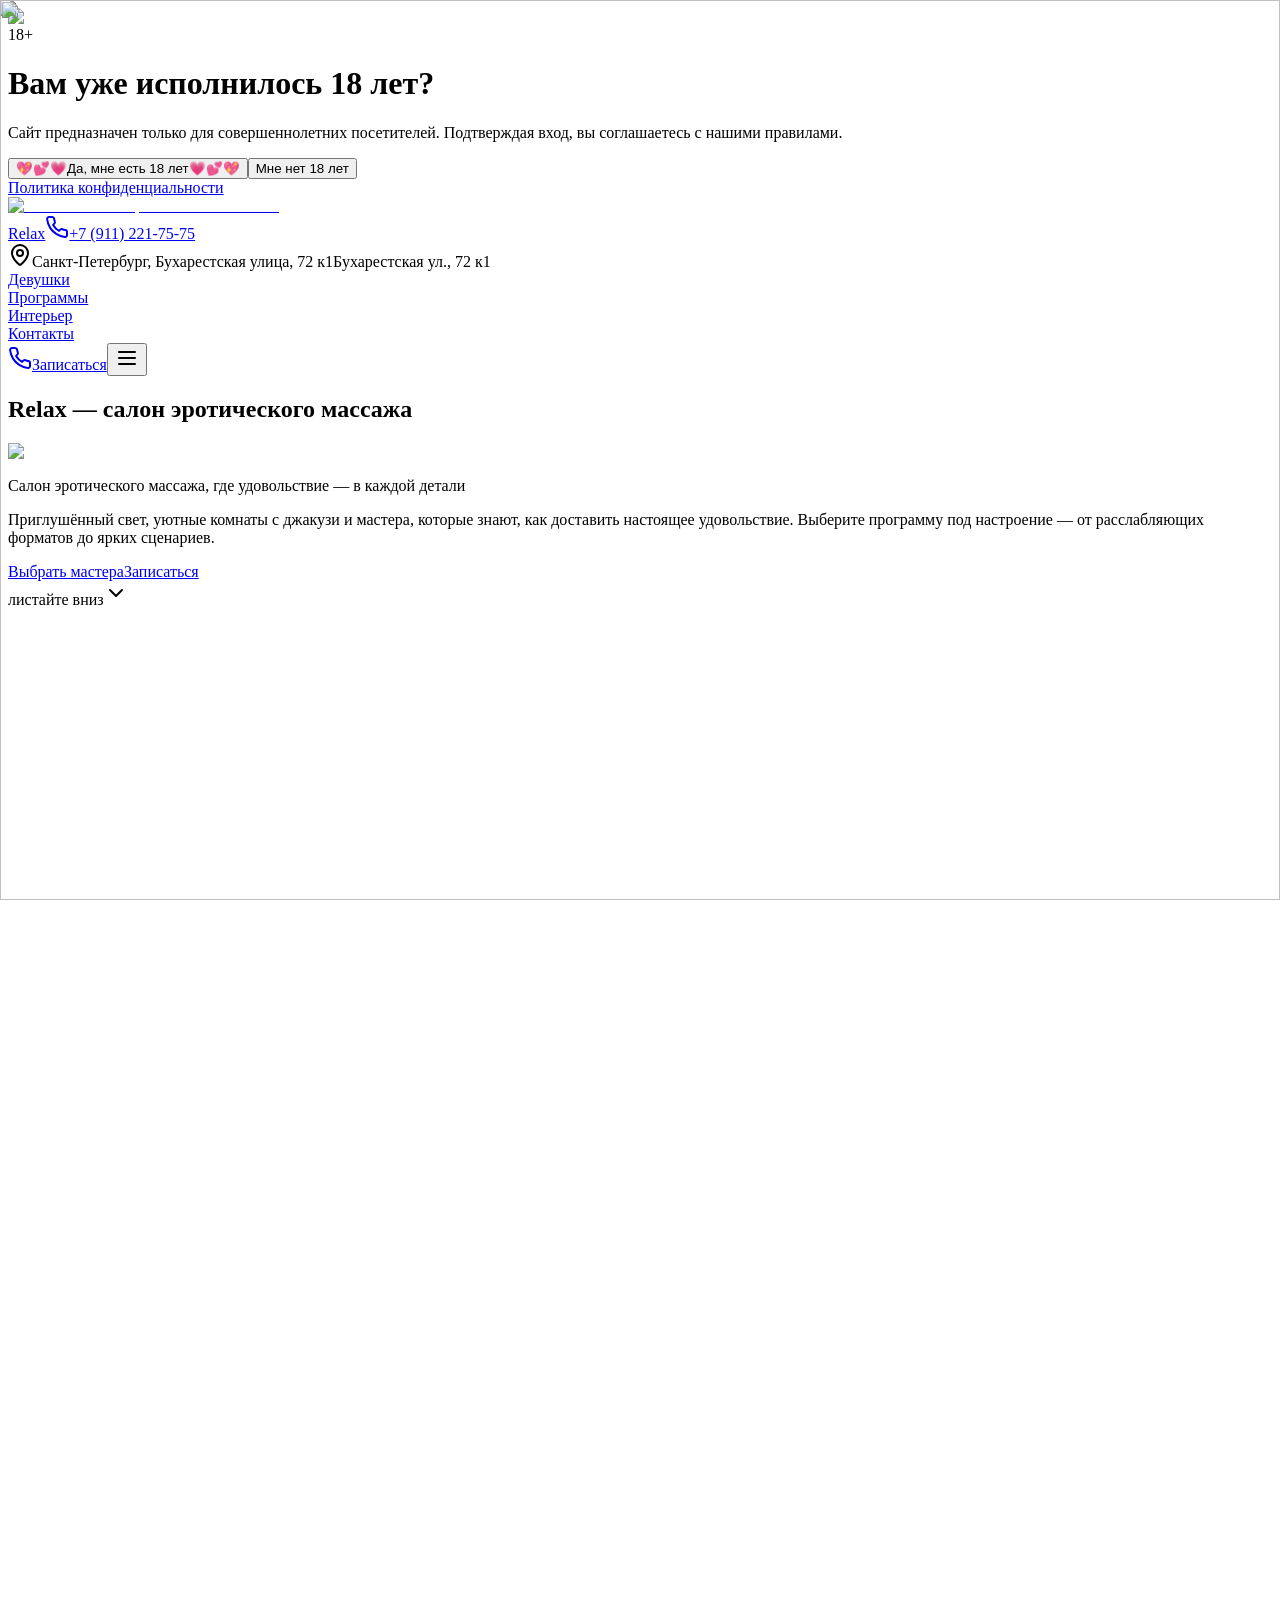
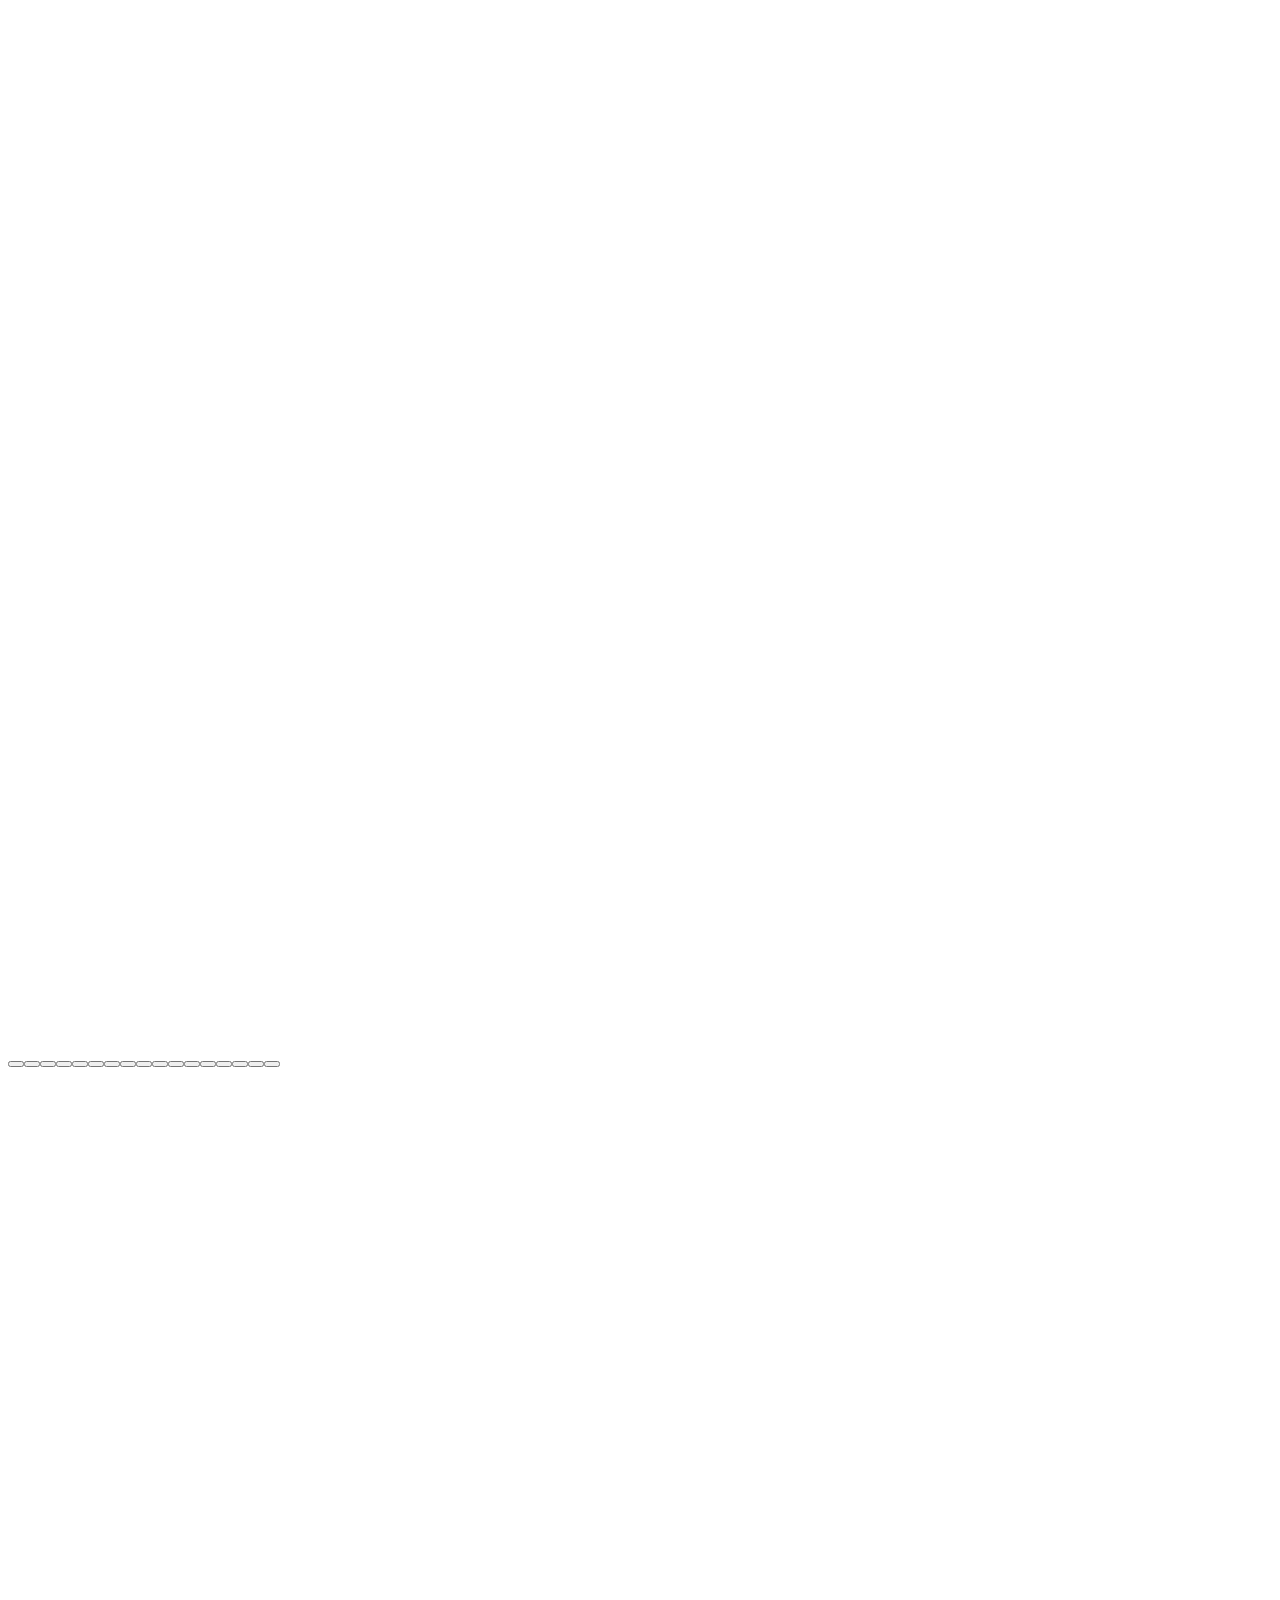
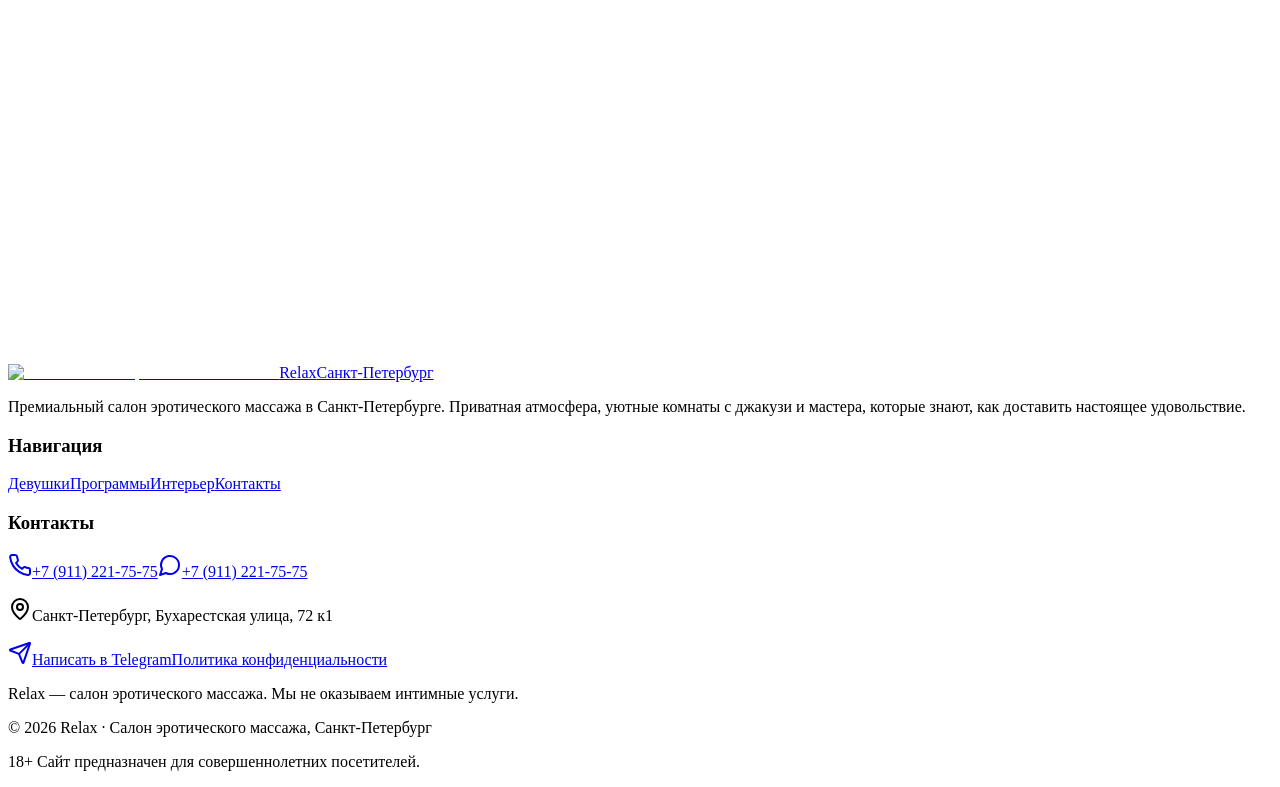
==== commit d25bf770: "Header: address under logo + clickable phone" ====
--- a/index.html
+++ b/index.html
@@ -1 +1 @@
-<!DOCTYPE html><html lang="ru" class="__variable_17f87b __variable_36d84e"><head><meta charSet="utf-8"/><meta name="viewport" content="width=device-width, initial-scale=1"/><link rel="preload" href="/relax-spb-demo/_next/static/media/47f136985ef5b5cb-s.p.woff2" as="font" crossorigin="" type="font/woff2"/><link rel="preload" href="/relax-spb-demo/_next/static/media/4c9affa5bc8f420e-s.p.woff2" as="font" crossorigin="" type="font/woff2"/><link rel="preload" href="/relax-spb-demo/_next/static/media/875ae681bfde4580-s.p.woff2" as="font" crossorigin="" type="font/woff2"/><link rel="preload" href="/relax-spb-demo/_next/static/media/eaead17c7dbfcd5d-s.p.woff2" as="font" crossorigin="" type="font/woff2"/><link rel="preload" as="image" href="/relax-spb-demo/logo.png" fetchPriority="high"/><link rel="preload" as="image" href="/relax-spb-demo/images/relax/bg/hero.webp" fetchPriority="high"/><link rel="stylesheet" href="/relax-spb-demo/_next/static/css/8b711d31e074774f.css" data-precedence="next"/><link rel="preload" as="script" fetchPriority="low" href="/relax-spb-demo/_next/static/chunks/webpack-3afcb376191eaf87.js"/><script src="/relax-spb-demo/_next/static/chunks/af1f3be2-e02764519ae2bb84.js" async=""></script><script src="/relax-spb-demo/_next/static/chunks/697-b56bb8dcc31456ff.js" async=""></script><script src="/relax-spb-demo/_next/static/chunks/main-app-46264b909c90df80.js" async=""></script><script src="/relax-spb-demo/_next/static/chunks/970-874cd79fd537dddd.js" async=""></script><script src="/relax-spb-demo/_next/static/chunks/634-286dafa6c660788f.js" async=""></script><script src="/relax-spb-demo/_next/static/chunks/app/page-39457651d0761fad.js" async=""></script><title>Relax — салон эротического массажа в Санкт-Петербурге</title><meta name="description" content="Relax Club: премиальный салон эротического массажа в Санкт-Петербурге. Уютный интерьер, приватная атмосфера, программы на любой вкус. Бухарестская улица, 72 к1."/><link rel="icon" href="/relax-spb-demo/logo.png"/><meta name="next-size-adjust"/><script src="/relax-spb-demo/_next/static/chunks/polyfills-42372ed130431b0a.js" noModule=""></script></head><body><main class="min-h-screen overflow-x-hidden text-white"><div class="fixed inset-0 z-[200] overflow-y-auto bg-night-950"><div class="flex min-h-full items-center justify-center p-4 sm:p-6"><div class="relative w-full max-w-md overflow-hidden rounded-3xl border border-[#ff5ecf]/25 bg-night-900/85 p-7 text-center shadow-soft backdrop-blur-xl sm:p-10"><div class="pointer-events-none absolute -left-16 -top-16 h-48 w-48 rounded-full bg-[#e020e0]/20 blur-3xl"></div><div class="pointer-events-none absolute -bottom-16 -right-16 h-48 w-48 rounded-full bg-[#a855f7]/20 blur-3xl"></div><div class="relative"><div class="mx-auto flex h-16 w-16 items-center justify-center rounded-full border border-[#ff5ecf]/30 bg-[#ff5ecf]/10 [filter:drop-shadow(0_0_16px_rgba(255,94,207,0.4))]"><img alt="Relax — салон эротического массажа" loading="lazy" width="56" height="44" decoding="async" data-nimg="1" class="h-10 w-auto" style="color:transparent" src="/relax-spb-demo/logo.png"/></div><span class="mx-auto mt-4 inline-flex items-center gap-1 rounded-full border border-[#ff5ecf]/40 bg-[#ff5ecf]/10 px-3 py-1 text-sm font-bold tracking-wide text-[#ff8ad8]">18+</span><h1 class="mt-5 font-display text-2xl font-medium leading-tight text-white sm:text-3xl">Вам уже исполнилось 18 лет?</h1><p class="mx-auto mt-3 max-w-sm text-sm leading-6 text-white/60">Сайт предназначен только для совершеннолетних посетителей. Подтверждая вход, вы соглашаетесь с нашими правилами.</p><div class="mt-8 grid gap-3"><button type="button" class="group button-neon relative inline-flex min-h-12 w-full items-center justify-center gap-2 rounded-full px-7 py-3 font-display text-sm font-semibold transition hover:brightness-110"><span class="relative"><span class="absolute right-full top-1/2 mr-3 flex -translate-y-1/2 gap-1"><span class="text-base leading-none opacity-0 transition-all duration-300 group-hover:scale-125 group-hover:opacity-100">💖</span><span class="text-base leading-none opacity-0 transition-all duration-300 group-hover:scale-125 group-hover:opacity-100">💕</span><span class="text-base leading-none opacity-0 transition-all duration-300 group-hover:scale-125 group-hover:opacity-100">💗</span></span>Да, мне есть 18 лет<span class="absolute left-full top-1/2 ml-3 flex -translate-y-1/2 gap-1"><span class="text-base leading-none opacity-0 transition-all duration-300 group-hover:scale-125 group-hover:opacity-100">💗</span><span class="text-base leading-none opacity-0 transition-all duration-300 group-hover:scale-125 group-hover:opacity-100">💕</span><span class="text-base leading-none opacity-0 transition-all duration-300 group-hover:scale-125 group-hover:opacity-100">💖</span></span></span></button><button type="button" class="group button-neon-outline inline-flex min-h-12 w-full items-center justify-center gap-2 rounded-full px-7 py-3 font-display text-sm font-semibold transition hover:brightness-110">Мне нет 18 лет</button></div><a class="mt-6 inline-block text-xs text-white/40 transition hover:text-[#ff8ad8]" href="/relax-spb-demo/privacy/">Политика конфиденциальности</a></div></div></div></div><header class="fixed inset-x-0 top-0 z-50 border-b border-white/10 bg-night-950/70 backdrop-blur-xl"><div class="container-page flex h-16 items-center justify-between sm:h-20"><a href="#top" class="group flex items-center gap-3" aria-label="Relax — салон эротического массажа"><img alt="Relax — салон эротического массажа" fetchPriority="high" width="56" height="44" decoding="async" data-nimg="1" class="logo-neon h-9 w-auto sm:h-11" style="color:transparent" src="/relax-spb-demo/logo.png"/><span class="hidden flex-col leading-tight sm:flex"><span class="font-display text-lg font-medium tracking-[0.12em] text-[#f4d688] [text-shadow:0_0_16px_rgba(244,214,136,0.35)]">Relax</span><span class="mt-0.5 text-[10px] uppercase tracking-[0.3em] text-[#f4d688]/60">Санкт-Петербург</span></span></a><nav class="hidden items-center lg:flex" aria-label="Основная навигация"><div class="flex items-center"><a href="#girls" class="group relative flex items-center px-6"><span class="relative py-2 font-display text-base font-medium uppercase tracking-[0.22em] text-white/70 transition-colors duration-300 group-hover:text-[#f4d688]">Девушки<span class="absolute -bottom-0.5 left-1/2 h-[1.5px] w-0 -translate-x-1/2 rounded-full bg-gradient-to-r from-transparent via-[#e6c26e] to-transparent transition-all duration-500 ease-out group-hover:w-full"></span><span class="absolute -bottom-0.5 left-1/2 h-[1.5px] w-0 -translate-x-1/2 rounded-full bg-[#e6c26e]/60 blur-[3px] transition-all duration-500 ease-out group-hover:w-full"></span></span></a></div><div class="flex items-center"><span aria-hidden="true" class="mx-1 h-1.5 w-1.5 rotate-45 bg-gradient-to-br from-[#f4d688] to-[#c8a34a] opacity-60"></span><a href="#programs" class="group relative flex items-center px-6"><span class="relative py-2 font-display text-base font-medium uppercase tracking-[0.22em] text-white/70 transition-colors duration-300 group-hover:text-[#f4d688]">Программы<span class="absolute -bottom-0.5 left-1/2 h-[1.5px] w-0 -translate-x-1/2 rounded-full bg-gradient-to-r from-transparent via-[#e6c26e] to-transparent transition-all duration-500 ease-out group-hover:w-full"></span><span class="absolute -bottom-0.5 left-1/2 h-[1.5px] w-0 -translate-x-1/2 rounded-full bg-[#e6c26e]/60 blur-[3px] transition-all duration-500 ease-out group-hover:w-full"></span></span></a></div><div class="flex items-center"><span aria-hidden="true" class="mx-1 h-1.5 w-1.5 rotate-45 bg-gradient-to-br from-[#f4d688] to-[#c8a34a] opacity-60"></span><a href="#interior" class="group relative flex items-center px-6"><span class="relative py-2 font-display text-base font-medium uppercase tracking-[0.22em] text-white/70 transition-colors duration-300 group-hover:text-[#f4d688]">Интерьер<span class="absolute -bottom-0.5 left-1/2 h-[1.5px] w-0 -translate-x-1/2 rounded-full bg-gradient-to-r from-transparent via-[#e6c26e] to-transparent transition-all duration-500 ease-out group-hover:w-full"></span><span class="absolute -bottom-0.5 left-1/2 h-[1.5px] w-0 -translate-x-1/2 rounded-full bg-[#e6c26e]/60 blur-[3px] transition-all duration-500 ease-out group-hover:w-full"></span></span></a></div><div class="flex items-center"><span aria-hidden="true" class="mx-1 h-1.5 w-1.5 rotate-45 bg-gradient-to-br from-[#f4d688] to-[#c8a34a] opacity-60"></span><a href="#contacts" class="group relative flex items-center px-6"><span class="relative py-2 font-display text-base font-medium uppercase tracking-[0.22em] text-white/70 transition-colors duration-300 group-hover:text-[#f4d688]">Контакты<span class="absolute -bottom-0.5 left-1/2 h-[1.5px] w-0 -translate-x-1/2 rounded-full bg-gradient-to-r from-transparent via-[#e6c26e] to-transparent transition-all duration-500 ease-out group-hover:w-full"></span><span class="absolute -bottom-0.5 left-1/2 h-[1.5px] w-0 -translate-x-1/2 rounded-full bg-[#e6c26e]/60 blur-[3px] transition-all duration-500 ease-out group-hover:w-full"></span></span></a></div></nav><div class="flex items-center gap-3"><div class="hidden flex-col items-end leading-tight xl:flex"><a href="tel:+79112217575" class="flex items-center gap-2 font-display text-base font-medium text-white transition hover:text-[#f4d688]"><svg xmlns="http://www.w3.org/2000/svg" width="24" height="24" viewBox="0 0 24 24" fill="none" stroke="currentColor" stroke-width="2" stroke-linecap="round" stroke-linejoin="round" class="lucide lucide-phone h-4 w-4 text-[#f4d688]"><path d="M22 16.92v3a2 2 0 0 1-2.18 2 19.79 19.79 0 0 1-8.63-3.07 19.5 19.5 0 0 1-6-6 19.79 19.79 0 0 1-3.07-8.67A2 2 0 0 1 4.11 2h3a2 2 0 0 1 2 1.72 12.84 12.84 0 0 0 .7 2.81 2 2 0 0 1-.45 2.11L8.09 9.91a16 16 0 0 0 6 6l1.27-1.27a2 2 0 0 1 2.11-.45 12.84 12.84 0 0 0 2.81.7A2 2 0 0 1 22 16.92z"></path></svg>+7 (911) 221-75-75</a><a href="#contacts" class="mt-0.5 flex items-center gap-2 text-xs text-white/50 transition hover:text-[#f4d688]"><svg xmlns="http://www.w3.org/2000/svg" width="24" height="24" viewBox="0 0 24 24" fill="none" stroke="currentColor" stroke-width="2" stroke-linecap="round" stroke-linejoin="round" class="lucide lucide-map-pin h-3.5 w-3.5 text-[#f4d688]"><path d="M20 10c0 4.993-5.539 10.193-7.399 11.799a1 1 0 0 1-1.202 0C9.539 20.193 4 14.993 4 10a8 8 0 0 1 16 0"></path><circle cx="12" cy="10" r="3"></circle></svg>Бухарестская ул., 72 к1</a></div><a href="https://t.me/Relaxspaspb" target="_blank" rel="noreferrer" class="button-neon hidden min-h-11 items-center justify-center gap-2 rounded-full px-6 py-2.5 font-display text-sm font-semibold transition hover:brightness-110 sm:inline-flex">Записаться</a><button type="button" class="grid h-11 w-11 place-items-center rounded-full border border-white/15 bg-white/5 text-white lg:hidden" aria-label="Открыть меню" aria-expanded="false"><svg xmlns="http://www.w3.org/2000/svg" width="24" height="24" viewBox="0 0 24 24" fill="none" stroke="currentColor" stroke-width="2" stroke-linecap="round" stroke-linejoin="round" class="lucide lucide-menu h-5 w-5"><line x1="4" x2="20" y1="12" y2="12"></line><line x1="4" x2="20" y1="6" y2="6"></line><line x1="4" x2="20" y1="18" y2="18"></line></svg></button></div></div><div class="relative h-px w-full bg-gradient-to-r from-transparent via-[#e6c26e]/60 to-transparent"><div class="absolute inset-x-0 -top-px h-[3px] bg-gradient-to-r from-transparent via-[#e6c26e]/35 to-transparent blur-[3px]"></div></div></header><section id="top" class="relative flex min-h-screen items-center overflow-hidden"><img alt="Атмосфера салона Relax" fetchPriority="high" decoding="async" data-nimg="fill" class="object-cover object-center" style="position:absolute;height:100%;width:100%;left:0;top:0;right:0;bottom:0;color:transparent" src="/relax-spb-demo/images/relax/bg/hero.webp"/><div class="absolute inset-0 bg-gradient-to-r from-night-950 via-night-950/70 to-night-900/30"></div><div class="absolute inset-0 bg-gradient-to-t from-night-950 via-transparent to-night-950/60"></div><div class="container-page relative z-10 pt-28 pb-24"><div class="max-w-3xl"><h1 class="sr-only">Relax — салон эротического массажа</h1><div class="relative -ml-3 w-fit sm:-ml-5"><span class="absolute left-1/2 top-1/2 h-48 w-48 -translate-x-1/2 -translate-y-1/2 rounded-full bg-[#e020e0]/25 blur-3xl sm:h-72 sm:w-72"></span><img alt="Relax — салон эротического массажа" fetchPriority="high" width="313" height="256" decoding="async" data-nimg="1" class="logo-neon relative h-44 w-auto sm:h-64 lg:h-72" style="color:transparent" src="/relax-spb-demo/logo.png"/></div><p class="mt-8 max-w-2xl font-display text-2xl font-medium leading-tight text-white/90 sm:text-3xl">Салон эротического массажа, где удовольствие — в каждой детали</p><p class="mt-5 max-w-xl text-base leading-8 text-white/65 sm:text-lg">Приглушённый свет, уютные комнаты с джакузи и мастера, которые знают, как доставить настоящее удовольствие. Выберите программу под настроение — от расслабляющих форматов до ярких сценариев.</p><div class="mt-9 flex flex-col gap-3 sm:flex-row"><a href="#girls" class="button-neon inline-flex min-h-12 items-center justify-center gap-2 rounded-full px-7 py-3 font-display text-sm font-semibold transition hover:brightness-110">Выбрать мастера</a><a href="https://t.me/Relaxspaspb" class="button-neon-outline inline-flex min-h-12 items-center justify-center gap-2 rounded-full px-7 py-3 font-display text-sm font-semibold backdrop-blur transition hover:brightness-110" target="_blank" rel="noreferrer">Записаться</a></div></div></div><div class="pointer-events-none absolute bottom-6 left-1/2 hidden -translate-x-1/2 flex-col items-center gap-1 text-[#f4d688]/60 sm:flex"><span class="text-[10px] uppercase tracking-[0.3em]">листайте вниз</span><svg xmlns="http://www.w3.org/2000/svg" width="24" height="24" viewBox="0 0 24 24" fill="none" stroke="currentColor" stroke-width="2" stroke-linecap="round" stroke-linejoin="round" class="lucide lucide-chevron-down h-4 w-4 animate-bounce"><path d="m6 9 6 6 6-6"></path></svg></div></section><section id="girls" class="section-pad relative overflow-hidden"><div aria-hidden="true" class="pointer-events-none absolute inset-0 overflow-hidden "><img alt="" loading="lazy" decoding="async" data-nimg="fill" class="blur-sm scale-105 object-cover" style="position:absolute;height:100%;width:100%;left:0;top:0;right:0;bottom:0;color:transparent;opacity:0.45" src="/relax-spb-demo/images/relax/bg/bg-2.webp"/><div class="absolute inset-0 bg-gradient-to-b from-night-950/70 via-night-950/30 to-night-950/80"></div></div><div class="container-page relative z-10"><div class="" style="opacity:0;transform:translateY(24px);transition:opacity 0.7s ease 0ms, transform 0.7s ease 0ms"><h2 class="section-title">Мастера</h2><p class="muted-text mt-5 max-w-3xl">Эти очаровательные мастерицы владеют широким спектром техник и знают, как доставить настоящее удовольствие.</p></div><div class="mt-12 grid gap-8"><div class="" style="opacity:0;transform:translateY(24px);transition:opacity 0.7s ease 0ms, transform 0.7s ease 0ms"><article class="group glass-card overflow-hidden lg:grid lg:grid-cols-2"><div class="relative aspect-[4/5] overflow-hidden bg-night-800 sm:aspect-[3/4] lg:aspect-auto lg:min-h-[24rem] lg:order-2"><button type="button" class="absolute inset-0 block h-full w-full" aria-label="Арина — открыть галерею"><img alt="Арина — фото 1 из 5" loading="lazy" decoding="async" data-nimg="fill" class="object-cover transition duration-700 group-hover:scale-105" style="position:absolute;height:100%;width:100%;left:0;top:0;right:0;bottom:0;object-position:center 28%;color:transparent" src="/relax-spb-demo/images/relax/girls/arina-1.webp"/></button><div class="pointer-events-none absolute inset-0 bg-gradient-to-t from-night-950/60 via-transparent to-transparent opacity-70"></div><span class="pointer-events-none absolute right-3 top-3 grid h-9 w-9 place-items-center rounded-full bg-black/50 text-white/80 opacity-0 backdrop-blur transition group-hover:opacity-100"><svg xmlns="http://www.w3.org/2000/svg" width="24" height="24" viewBox="0 0 24 24" fill="none" stroke="currentColor" stroke-width="2" stroke-linecap="round" stroke-linejoin="round" class="lucide lucide-maximize2 h-4 w-4"><polyline points="15 3 21 3 21 9"></polyline><polyline points="9 21 3 21 3 15"></polyline><line x1="21" x2="14" y1="3" y2="10"></line><line x1="3" x2="10" y1="21" y2="14"></line></svg></span><button type="button" class="absolute left-3 top-1/2 z-10 grid h-10 w-10 -translate-y-1/2 place-items-center rounded-full border border-white/20 bg-black/45 text-white backdrop-blur transition hover:bg-black/70" aria-label="Предыдущее фото Арина"><svg xmlns="http://www.w3.org/2000/svg" width="24" height="24" viewBox="0 0 24 24" fill="none" stroke="currentColor" stroke-width="2" stroke-linecap="round" stroke-linejoin="round" class="lucide lucide-chevron-left h-5 w-5"><path d="m15 18-6-6 6-6"></path></svg></button><button type="button" class="absolute right-3 top-1/2 z-10 grid h-10 w-10 -translate-y-1/2 place-items-center rounded-full border border-white/20 bg-black/45 text-white backdrop-blur transition hover:bg-black/70" aria-label="Следующее фото Арина"><svg xmlns="http://www.w3.org/2000/svg" width="24" height="24" viewBox="0 0 24 24" fill="none" stroke="currentColor" stroke-width="2" stroke-linecap="round" stroke-linejoin="round" class="lucide lucide-chevron-right h-5 w-5"><path d="m9 18 6-6-6-6"></path></svg></button><span class="pointer-events-none absolute bottom-3 right-3 z-10 rounded-full bg-black/55 px-2.5 py-1 text-xs text-white/85 backdrop-blur">1<!-- --> / <!-- -->5</span></div><div class="flex flex-col justify-center p-6 sm:p-8 lg:p-12 lg:order-1"><h3 class="font-display text-3xl font-medium text-white sm:text-4xl">Арина</h3><p class="mt-4 text-base leading-7 text-white/65">Очаровательная и стройная Арина подарит тебе максимум удовольствия и ласки. Ты будешь в восторге!</p><dl class="mt-6 flex flex-wrap gap-2 text-sm"><div class="rounded-lg border border-white/10 bg-white/5 px-3 py-1.5"><span class="text-white/45">Рост </span><span class="font-medium text-white">165<!-- --> см</span></div><div class="rounded-lg border border-white/10 bg-white/5 px-3 py-1.5"><span class="text-white/45">Возраст </span><span class="font-medium text-white">25</span></div><div class="rounded-lg border border-white/10 bg-white/5 px-3 py-1.5"><span class="text-white/45">Грудь </span><span class="font-medium text-white">2</span></div></dl><button type="button" class="mt-8 inline-flex items-center gap-2 text-sm font-semibold text-brand-300 transition hover:gap-3">Смотреть фото<span aria-hidden="true">→</span></button></div></article></div><div class="" style="opacity:0;transform:translateY(24px);transition:opacity 0.7s ease 60ms, transform 0.7s ease 60ms"><article class="group glass-card overflow-hidden lg:grid lg:grid-cols-2"><div class="relative aspect-[4/5] overflow-hidden bg-night-800 sm:aspect-[3/4] lg:aspect-auto lg:min-h-[24rem] lg:order-1"><button type="button" class="absolute inset-0 block h-full w-full" aria-label="Настя — открыть галерею"><img alt="Настя — фото 1 из 3" loading="lazy" decoding="async" data-nimg="fill" class="object-cover transition duration-700 group-hover:scale-105" style="position:absolute;height:100%;width:100%;left:0;top:0;right:0;bottom:0;object-position:center 28%;color:transparent" src="/relax-spb-demo/images/relax/girls/nastya-1.webp"/></button><div class="pointer-events-none absolute inset-0 bg-gradient-to-t from-night-950/60 via-transparent to-transparent opacity-70"></div><span class="pointer-events-none absolute right-3 top-3 grid h-9 w-9 place-items-center rounded-full bg-black/50 text-white/80 opacity-0 backdrop-blur transition group-hover:opacity-100"><svg xmlns="http://www.w3.org/2000/svg" width="24" height="24" viewBox="0 0 24 24" fill="none" stroke="currentColor" stroke-width="2" stroke-linecap="round" stroke-linejoin="round" class="lucide lucide-maximize2 h-4 w-4"><polyline points="15 3 21 3 21 9"></polyline><polyline points="9 21 3 21 3 15"></polyline><line x1="21" x2="14" y1="3" y2="10"></line><line x1="3" x2="10" y1="21" y2="14"></line></svg></span><button type="button" class="absolute left-3 top-1/2 z-10 grid h-10 w-10 -translate-y-1/2 place-items-center rounded-full border border-white/20 bg-black/45 text-white backdrop-blur transition hover:bg-black/70" aria-label="Предыдущее фото Настя"><svg xmlns="http://www.w3.org/2000/svg" width="24" height="24" viewBox="0 0 24 24" fill="none" stroke="currentColor" stroke-width="2" stroke-linecap="round" stroke-linejoin="round" class="lucide lucide-chevron-left h-5 w-5"><path d="m15 18-6-6 6-6"></path></svg></button><button type="button" class="absolute right-3 top-1/2 z-10 grid h-10 w-10 -translate-y-1/2 place-items-center rounded-full border border-white/20 bg-black/45 text-white backdrop-blur transition hover:bg-black/70" aria-label="Следующее фото Настя"><svg xmlns="http://www.w3.org/2000/svg" width="24" height="24" viewBox="0 0 24 24" fill="none" stroke="currentColor" stroke-width="2" stroke-linecap="round" stroke-linejoin="round" class="lucide lucide-chevron-right h-5 w-5"><path d="m9 18 6-6-6-6"></path></svg></button><span class="pointer-events-none absolute bottom-3 right-3 z-10 rounded-full bg-black/55 px-2.5 py-1 text-xs text-white/85 backdrop-blur">1<!-- --> / <!-- -->3</span></div><div class="flex flex-col justify-center p-6 sm:p-8 lg:p-12 lg:order-2"><h3 class="font-display text-3xl font-medium text-white sm:text-4xl">Настя</h3><p class="mt-4 text-base leading-7 text-white/65">Безупречная фигура Насти не оставит тебя равнодушным. Максимум визуального удовольствия для ценителей!</p><dl class="mt-6 flex flex-wrap gap-2 text-sm"><div class="rounded-lg border border-white/10 bg-white/5 px-3 py-1.5"><span class="text-white/45">Рост </span><span class="font-medium text-white">158<!-- --> см</span></div><div class="rounded-lg border border-white/10 bg-white/5 px-3 py-1.5"><span class="text-white/45">Возраст </span><span class="font-medium text-white">28</span></div><div class="rounded-lg border border-white/10 bg-white/5 px-3 py-1.5"><span class="text-white/45">Грудь </span><span class="font-medium text-white">1,5</span></div></dl><button type="button" class="mt-8 inline-flex items-center gap-2 text-sm font-semibold text-brand-300 transition hover:gap-3">Смотреть фото<span aria-hidden="true">→</span></button></div></article></div><div class="" style="opacity:0;transform:translateY(24px);transition:opacity 0.7s ease 120ms, transform 0.7s ease 120ms"><article class="group glass-card overflow-hidden lg:grid lg:grid-cols-2"><div class="relative aspect-[4/5] overflow-hidden bg-night-800 sm:aspect-[3/4] lg:aspect-auto lg:min-h-[24rem] lg:order-2"><button type="button" class="absolute inset-0 block h-full w-full" aria-label="Ника — открыть галерею"><img alt="Ника — фото 1 из 3" loading="lazy" decoding="async" data-nimg="fill" class="object-cover transition duration-700 group-hover:scale-105" style="position:absolute;height:100%;width:100%;left:0;top:0;right:0;bottom:0;object-position:center 22%;color:transparent" src="/relax-spb-demo/images/relax/girls/nika-1.webp"/></button><div class="pointer-events-none absolute inset-0 bg-gradient-to-t from-night-950/60 via-transparent to-transparent opacity-70"></div><span class="pointer-events-none absolute right-3 top-3 grid h-9 w-9 place-items-center rounded-full bg-black/50 text-white/80 opacity-0 backdrop-blur transition group-hover:opacity-100"><svg xmlns="http://www.w3.org/2000/svg" width="24" height="24" viewBox="0 0 24 24" fill="none" stroke="currentColor" stroke-width="2" stroke-linecap="round" stroke-linejoin="round" class="lucide lucide-maximize2 h-4 w-4"><polyline points="15 3 21 3 21 9"></polyline><polyline points="9 21 3 21 3 15"></polyline><line x1="21" x2="14" y1="3" y2="10"></line><line x1="3" x2="10" y1="21" y2="14"></line></svg></span><button type="button" class="absolute left-3 top-1/2 z-10 grid h-10 w-10 -translate-y-1/2 place-items-center rounded-full border border-white/20 bg-black/45 text-white backdrop-blur transition hover:bg-black/70" aria-label="Предыдущее фото Ника"><svg xmlns="http://www.w3.org/2000/svg" width="24" height="24" viewBox="0 0 24 24" fill="none" stroke="currentColor" stroke-width="2" stroke-linecap="round" stroke-linejoin="round" class="lucide lucide-chevron-left h-5 w-5"><path d="m15 18-6-6 6-6"></path></svg></button><button type="button" class="absolute right-3 top-1/2 z-10 grid h-10 w-10 -translate-y-1/2 place-items-center rounded-full border border-white/20 bg-black/45 text-white backdrop-blur transition hover:bg-black/70" aria-label="Следующее фото Ника"><svg xmlns="http://www.w3.org/2000/svg" width="24" height="24" viewBox="0 0 24 24" fill="none" stroke="currentColor" stroke-width="2" stroke-linecap="round" stroke-linejoin="round" class="lucide lucide-chevron-right h-5 w-5"><path d="m9 18 6-6-6-6"></path></svg></button><span class="pointer-events-none absolute bottom-3 right-3 z-10 rounded-full bg-black/55 px-2.5 py-1 text-xs text-white/85 backdrop-blur">1<!-- --> / <!-- -->3</span></div><div class="flex flex-col justify-center p-6 sm:p-8 lg:p-12 lg:order-1"><h3 class="font-display text-3xl font-medium text-white sm:text-4xl">Ника</h3><p class="mt-4 text-base leading-7 text-white/65">К шикарным формам Ники захочет прикоснуться каждый. Зачем себе в этом отказывать?</p><dl class="mt-6 flex flex-wrap gap-2 text-sm"><div class="rounded-lg border border-white/10 bg-white/5 px-3 py-1.5"><span class="text-white/45">Рост </span><span class="font-medium text-white">160<!-- --> см</span></div><div class="rounded-lg border border-white/10 bg-white/5 px-3 py-1.5"><span class="text-white/45">Возраст </span><span class="font-medium text-white">23</span></div><div class="rounded-lg border border-white/10 bg-white/5 px-3 py-1.5"><span class="text-white/45">Грудь </span><span class="font-medium text-white">4</span></div></dl><button type="button" class="mt-8 inline-flex items-center gap-2 text-sm font-semibold text-brand-300 transition hover:gap-3">Смотреть фото<span aria-hidden="true">→</span></button></div></article></div><div class="" style="opacity:0;transform:translateY(24px);transition:opacity 0.7s ease 180ms, transform 0.7s ease 180ms"><article class="group glass-card overflow-hidden lg:grid lg:grid-cols-2"><div class="relative aspect-[4/5] overflow-hidden bg-night-800 sm:aspect-[3/4] lg:aspect-auto lg:min-h-[24rem] lg:order-1"><button type="button" class="absolute inset-0 block h-full w-full" aria-label="Оксана — открыть галерею"><img alt="Оксана — фото 1 из 2" loading="lazy" decoding="async" data-nimg="fill" class="object-cover transition duration-700 group-hover:scale-105" style="position:absolute;height:100%;width:100%;left:0;top:0;right:0;bottom:0;object-position:center 22%;color:transparent" src="/relax-spb-demo/images/relax/girls/oksana-1.webp"/></button><div class="pointer-events-none absolute inset-0 bg-gradient-to-t from-night-950/60 via-transparent to-transparent opacity-70"></div><span class="pointer-events-none absolute right-3 top-3 grid h-9 w-9 place-items-center rounded-full bg-black/50 text-white/80 opacity-0 backdrop-blur transition group-hover:opacity-100"><svg xmlns="http://www.w3.org/2000/svg" width="24" height="24" viewBox="0 0 24 24" fill="none" stroke="currentColor" stroke-width="2" stroke-linecap="round" stroke-linejoin="round" class="lucide lucide-maximize2 h-4 w-4"><polyline points="15 3 21 3 21 9"></polyline><polyline points="9 21 3 21 3 15"></polyline><line x1="21" x2="14" y1="3" y2="10"></line><line x1="3" x2="10" y1="21" y2="14"></line></svg></span><button type="button" class="absolute left-3 top-1/2 z-10 grid h-10 w-10 -translate-y-1/2 place-items-center rounded-full border border-white/20 bg-black/45 text-white backdrop-blur transition hover:bg-black/70" aria-label="Предыдущее фото Оксана"><svg xmlns="http://www.w3.org/2000/svg" width="24" height="24" viewBox="0 0 24 24" fill="none" stroke="currentColor" stroke-width="2" stroke-linecap="round" stroke-linejoin="round" class="lucide lucide-chevron-left h-5 w-5"><path d="m15 18-6-6 6-6"></path></svg></button><button type="button" class="absolute right-3 top-1/2 z-10 grid h-10 w-10 -translate-y-1/2 place-items-center rounded-full border border-white/20 bg-black/45 text-white backdrop-blur transition hover:bg-black/70" aria-label="Следующее фото Оксана"><svg xmlns="http://www.w3.org/2000/svg" width="24" height="24" viewBox="0 0 24 24" fill="none" stroke="currentColor" stroke-width="2" stroke-linecap="round" stroke-linejoin="round" class="lucide lucide-chevron-right h-5 w-5"><path d="m9 18 6-6-6-6"></path></svg></button><span class="pointer-events-none absolute bottom-3 right-3 z-10 rounded-full bg-black/55 px-2.5 py-1 text-xs text-white/85 backdrop-blur">1<!-- --> / <!-- -->2</span></div><div class="flex flex-col justify-center p-6 sm:p-8 lg:p-12 lg:order-2"><h3 class="font-display text-3xl font-medium text-white sm:text-4xl">Оксана</h3><p class="mt-4 text-base leading-7 text-white/65">Опытная и очень нежная Оксана понравится самым избалованным любителям эротического массажа. Ты захочешь возвратиться к нам снова!</p><dl class="mt-6 flex flex-wrap gap-2 text-sm"><div class="rounded-lg border border-white/10 bg-white/5 px-3 py-1.5"><span class="text-white/45">Рост </span><span class="font-medium text-white">165<!-- --> см</span></div><div class="rounded-lg border border-white/10 bg-white/5 px-3 py-1.5"><span class="text-white/45">Возраст </span><span class="font-medium text-white">25</span></div><div class="rounded-lg border border-white/10 bg-white/5 px-3 py-1.5"><span class="text-white/45">Грудь </span><span class="font-medium text-white">4</span></div></dl><button type="button" class="mt-8 inline-flex items-center gap-2 text-sm font-semibold text-brand-300 transition hover:gap-3">Смотреть фото<span aria-hidden="true">→</span></button></div></article></div><div class="" style="opacity:0;transform:translateY(24px);transition:opacity 0.7s ease 240ms, transform 0.7s ease 240ms"><article class="group glass-card overflow-hidden lg:grid lg:grid-cols-2"><div class="relative aspect-[4/5] overflow-hidden bg-night-800 sm:aspect-[3/4] lg:aspect-auto lg:min-h-[24rem] lg:order-2"><button type="button" class="absolute inset-0 block h-full w-full" aria-label="Виолетта — открыть галерею"><img alt="Виолетта — фото 1 из 1" loading="lazy" decoding="async" data-nimg="fill" class="object-cover transition duration-700 group-hover:scale-105" style="position:absolute;height:100%;width:100%;left:0;top:0;right:0;bottom:0;object-position:center 22%;color:transparent" src="/relax-spb-demo/images/relax/girls/violetta-1.webp"/></button><div class="pointer-events-none absolute inset-0 bg-gradient-to-t from-night-950/60 via-transparent to-transparent opacity-70"></div><span class="pointer-events-none absolute right-3 top-3 grid h-9 w-9 place-items-center rounded-full bg-black/50 text-white/80 opacity-0 backdrop-blur transition group-hover:opacity-100"><svg xmlns="http://www.w3.org/2000/svg" width="24" height="24" viewBox="0 0 24 24" fill="none" stroke="currentColor" stroke-width="2" stroke-linecap="round" stroke-linejoin="round" class="lucide lucide-maximize2 h-4 w-4"><polyline points="15 3 21 3 21 9"></polyline><polyline points="9 21 3 21 3 15"></polyline><line x1="21" x2="14" y1="3" y2="10"></line><line x1="3" x2="10" y1="21" y2="14"></line></svg></span></div><div class="flex flex-col justify-center p-6 sm:p-8 lg:p-12 lg:order-1"><h3 class="font-display text-3xl font-medium text-white sm:text-4xl">Виолетта</h3><p class="mt-4 text-base leading-7 text-white/65">Яркая! Страстная! Обворожительная! Это всё про Виолетту.</p><dl class="mt-6 flex flex-wrap gap-2 text-sm"><div class="rounded-lg border border-white/10 bg-white/5 px-3 py-1.5"><span class="text-white/45">Рост </span><span class="font-medium text-white">163<!-- --> см</span></div><div class="rounded-lg border border-white/10 bg-white/5 px-3 py-1.5"><span class="text-white/45">Возраст </span><span class="font-medium text-white">24</span></div><div class="rounded-lg border border-white/10 bg-white/5 px-3 py-1.5"><span class="text-white/45">Грудь </span><span class="font-medium text-white">3</span></div></dl><button type="button" class="mt-8 inline-flex items-center gap-2 text-sm font-semibold text-brand-300 transition hover:gap-3">Смотреть фото<span aria-hidden="true">→</span></button></div></article></div><div class="" style="opacity:0;transform:translateY(24px);transition:opacity 0.7s ease 300ms, transform 0.7s ease 300ms"><article class="group glass-card overflow-hidden lg:grid lg:grid-cols-2"><div class="relative aspect-[4/5] overflow-hidden bg-night-800 sm:aspect-[3/4] lg:aspect-auto lg:min-h-[24rem] lg:order-1"><button type="button" class="absolute inset-0 block h-full w-full" aria-label="Лиза — открыть галерею"><img alt="Лиза — фото 1 из 4" loading="lazy" decoding="async" data-nimg="fill" class="object-cover transition duration-700 group-hover:scale-105" style="position:absolute;height:100%;width:100%;left:0;top:0;right:0;bottom:0;object-position:center 28%;color:transparent" src="/relax-spb-demo/images/relax/girls/liza-1.webp"/></button><div class="pointer-events-none absolute inset-0 bg-gradient-to-t from-night-950/60 via-transparent to-transparent opacity-70"></div><span class="pointer-events-none absolute right-3 top-3 grid h-9 w-9 place-items-center rounded-full bg-black/50 text-white/80 opacity-0 backdrop-blur transition group-hover:opacity-100"><svg xmlns="http://www.w3.org/2000/svg" width="24" height="24" viewBox="0 0 24 24" fill="none" stroke="currentColor" stroke-width="2" stroke-linecap="round" stroke-linejoin="round" class="lucide lucide-maximize2 h-4 w-4"><polyline points="15 3 21 3 21 9"></polyline><polyline points="9 21 3 21 3 15"></polyline><line x1="21" x2="14" y1="3" y2="10"></line><line x1="3" x2="10" y1="21" y2="14"></line></svg></span><button type="button" class="absolute left-3 top-1/2 z-10 grid h-10 w-10 -translate-y-1/2 place-items-center rounded-full border border-white/20 bg-black/45 text-white backdrop-blur transition hover:bg-black/70" aria-label="Предыдущее фото Лиза"><svg xmlns="http://www.w3.org/2000/svg" width="24" height="24" viewBox="0 0 24 24" fill="none" stroke="currentColor" stroke-width="2" stroke-linecap="round" stroke-linejoin="round" class="lucide lucide-chevron-left h-5 w-5"><path d="m15 18-6-6 6-6"></path></svg></button><button type="button" class="absolute right-3 top-1/2 z-10 grid h-10 w-10 -translate-y-1/2 place-items-center rounded-full border border-white/20 bg-black/45 text-white backdrop-blur transition hover:bg-black/70" aria-label="Следующее фото Лиза"><svg xmlns="http://www.w3.org/2000/svg" width="24" height="24" viewBox="0 0 24 24" fill="none" stroke="currentColor" stroke-width="2" stroke-linecap="round" stroke-linejoin="round" class="lucide lucide-chevron-right h-5 w-5"><path d="m9 18 6-6-6-6"></path></svg></button><span class="pointer-events-none absolute bottom-3 right-3 z-10 rounded-full bg-black/55 px-2.5 py-1 text-xs text-white/85 backdrop-blur">1<!-- --> / <!-- -->4</span></div><div class="flex flex-col justify-center p-6 sm:p-8 lg:p-12 lg:order-2"><h3 class="font-display text-3xl font-medium text-white sm:text-4xl">Лиза</h3><p class="mt-4 text-base leading-7 text-white/65">Игривая кошечка Лиза составит компанию этим вечером и удивит своим мастерством. Ты не захочешь уходить!</p><dl class="mt-6 flex flex-wrap gap-2 text-sm"><div class="rounded-lg border border-white/10 bg-white/5 px-3 py-1.5"><span class="text-white/45">Рост </span><span class="font-medium text-white">165<!-- --> см</span></div><div class="rounded-lg border border-white/10 bg-white/5 px-3 py-1.5"><span class="text-white/45">Возраст </span><span class="font-medium text-white">22</span></div><div class="rounded-lg border border-white/10 bg-white/5 px-3 py-1.5"><span class="text-white/45">Грудь </span><span class="font-medium text-white">3</span></div></dl><button type="button" class="mt-8 inline-flex items-center gap-2 text-sm font-semibold text-brand-300 transition hover:gap-3">Смотреть фото<span aria-hidden="true">→</span></button></div></article></div></div><div class="mt-16" style="opacity:0;transform:translateY(24px);transition:opacity 0.7s ease 0ms, transform 0.7s ease 0ms"><div class="relative overflow-hidden rounded-3xl border border-brand-500/25 bg-gradient-to-br from-brand-700/30 via-night-850 to-night-900 p-8 sm:p-12"><div class="absolute -right-16 -top-16 h-64 w-64 rounded-full bg-brand-500/20 blur-3xl"></div><div class="relative max-w-2xl"><h3 class="text-2xl font-semibold text-white sm:text-3xl">Не определились с выбором?</h3><p class="mt-3 text-base leading-7 text-white/70">Отправьте заявку на подбор мастера и получите бонус на массаж в подарок!</p><a href="https://t.me/Relaxspaspb" target="_blank" rel="noreferrer" class="button-primary mt-7">Подобрать мастера</a></div></div></div></div></section><section id="programs" class="section-pad relative overflow-hidden"><div aria-hidden="true" class="pointer-events-none absolute inset-0 overflow-hidden "><img alt="" loading="lazy" decoding="async" data-nimg="fill" class="blur-sm scale-105 object-cover" style="position:absolute;height:100%;width:100%;left:0;top:0;right:0;bottom:0;color:transparent;opacity:0.45" src="/relax-spb-demo/images/relax/bg/bg-3.webp"/><div class="absolute inset-0 bg-gradient-to-b from-night-950/70 via-night-950/30 to-night-950/80"></div></div><div class="container-page relative z-10"><div class="" style="opacity:0;transform:translateY(24px);transition:opacity 0.7s ease 0ms, transform 0.7s ease 0ms"><h2 class="section-title">Программы отдыха</h2><p class="muted-text mt-5 max-w-3xl">В Relax Club собраны программы на любой вкус — от расслабляющих форматов до ярких сценариев для тех, кто хочет новых впечатлений. Выберите программу под настроение и дополните её подходящими опциями: стрип-танцем, боди-массажем, пип-шоу или СПА-программой. У каждой программы свой сценарий, продолжительность и набор услуг — вы заранее подбираете формат отдыха, который подходит именно вам.</p><p class="mt-4 inline-flex items-center gap-2 rounded-full border border-white/10 bg-white/5 px-4 py-2 text-xs text-white/60">Мы не оказываем интимные услуги.</p></div><div class="mt-12 grid gap-6 sm:grid-cols-2 lg:grid-cols-3"><div class="" style="opacity:0;transform:translateY(24px);transition:opacity 0.7s ease 0ms, transform 0.7s ease 0ms"><button type="button" class="group glass-card flex h-full w-full cursor-pointer flex-col overflow-hidden text-left transition duration-300 hover:-translate-y-1 hover:border-brand-500/40 focus:outline-none focus:ring-4 focus:ring-brand-500/30" aria-label="Программа «Повелитель» — подробнее"><div class="relative aspect-[4/3] overflow-hidden"><img alt="Программа «Повелитель» — Relax" loading="lazy" decoding="async" data-nimg="fill" class="object-cover transition duration-700 group-hover:scale-105" style="position:absolute;height:100%;width:100%;left:0;top:0;right:0;bottom:0;color:transparent" src="/relax-spb-demo/images/relax/programs/povelitel.webp"/><div class="absolute inset-0 bg-gradient-to-t from-night-950/70 to-transparent"></div><div class="absolute bottom-4 left-4 rounded-lg bg-black/60 px-3 py-1.5 text-sm font-semibold text-white backdrop-blur">9 000 ₽</div></div><div class="flex flex-1 flex-col p-6"><div class="flex items-center justify-between gap-3"><h3 class="font-display text-xl font-medium text-white">Повелитель</h3><span class="inline-flex shrink-0 items-center gap-1.5 rounded-lg border border-white/10 bg-white/5 px-3 py-1.5 text-xs text-white/70"><svg xmlns="http://www.w3.org/2000/svg" width="24" height="24" viewBox="0 0 24 24" fill="none" stroke="currentColor" stroke-width="2" stroke-linecap="round" stroke-linejoin="round" class="lucide lucide-clock3 h-3.5 w-3.5"><circle cx="12" cy="12" r="10"></circle><polyline points="12 6 12 12 16.5 12"></polyline></svg>60 мин</span></div><p class="mt-3 line-clamp-3 text-sm leading-6 text-white/60">Широкий выбор удовольствий: от совместного душа до полного «релакса». Сценарий решает только повелитель.</p><span class="mt-5 inline-flex items-center gap-2 text-sm font-semibold text-brand-300 transition group-hover:gap-3">Подробнее<span aria-hidden="true">→</span></span></div></button></div><div class="" style="opacity:0;transform:translateY(24px);transition:opacity 0.7s ease 50ms, transform 0.7s ease 50ms"><button type="button" class="group glass-card flex h-full w-full cursor-pointer flex-col overflow-hidden text-left transition duration-300 hover:-translate-y-1 hover:border-brand-500/40 focus:outline-none focus:ring-4 focus:ring-brand-500/30" aria-label="Программа «Авторская» — подробнее"><div class="relative aspect-[4/3] overflow-hidden"><img alt="Программа «Авторская» — Relax" loading="lazy" decoding="async" data-nimg="fill" class="object-cover transition duration-700 group-hover:scale-105" style="position:absolute;height:100%;width:100%;left:0;top:0;right:0;bottom:0;color:transparent" src="/relax-spb-demo/images/relax/programs/avtorskaya.webp"/><div class="absolute inset-0 bg-gradient-to-t from-night-950/70 to-transparent"></div><div class="absolute bottom-4 left-4 rounded-lg bg-black/60 px-3 py-1.5 text-sm font-semibold text-white backdrop-blur">13 000 / 16 000 / 20 000 ₽</div></div><div class="flex flex-1 flex-col p-6"><div class="flex items-center justify-between gap-3"><h3 class="font-display text-xl font-medium text-white">Авторская</h3><span class="inline-flex shrink-0 items-center gap-1.5 rounded-lg border border-white/10 bg-white/5 px-3 py-1.5 text-xs text-white/70"><svg xmlns="http://www.w3.org/2000/svg" width="24" height="24" viewBox="0 0 24 24" fill="none" stroke="currentColor" stroke-width="2" stroke-linecap="round" stroke-linejoin="round" class="lucide lucide-clock3 h-3.5 w-3.5"><circle cx="12" cy="12" r="10"></circle><polyline points="12 6 12 12 16.5 12"></polyline></svg>60/90/120 мин</span></div><p class="mt-3 line-clamp-3 text-sm leading-6 text-white/60">Индивидуальная программа от массажистки эротического салона Relax. У каждой девушки состав программы отличается.</p><span class="mt-5 inline-flex items-center gap-2 text-sm font-semibold text-brand-300 transition group-hover:gap-3">Подробнее<span aria-hidden="true">→</span></span></div></button></div><div class="" style="opacity:0;transform:translateY(24px);transition:opacity 0.7s ease 100ms, transform 0.7s ease 100ms"><button type="button" class="group glass-card flex h-full w-full cursor-pointer flex-col overflow-hidden text-left transition duration-300 hover:-translate-y-1 hover:border-brand-500/40 focus:outline-none focus:ring-4 focus:ring-brand-500/30" aria-label="Программа «Шекспир» — подробнее"><div class="relative aspect-[4/3] overflow-hidden"><img alt="Программа «Шекспир» — Relax" loading="lazy" decoding="async" data-nimg="fill" class="object-cover transition duration-700 group-hover:scale-105" style="position:absolute;height:100%;width:100%;left:0;top:0;right:0;bottom:0;color:transparent" src="/relax-spb-demo/images/relax/programs/shekspir.webp"/><div class="absolute inset-0 bg-gradient-to-t from-night-950/70 to-transparent"></div><div class="absolute bottom-4 left-4 rounded-lg bg-black/60 px-3 py-1.5 text-sm font-semibold text-white backdrop-blur">12 000 ₽</div></div><div class="flex flex-1 flex-col p-6"><div class="flex items-center justify-between gap-3"><h3 class="font-display text-xl font-medium text-white">Шекспир</h3><span class="inline-flex shrink-0 items-center gap-1.5 rounded-lg border border-white/10 bg-white/5 px-3 py-1.5 text-xs text-white/70"><svg xmlns="http://www.w3.org/2000/svg" width="24" height="24" viewBox="0 0 24 24" fill="none" stroke="currentColor" stroke-width="2" stroke-linecap="round" stroke-linejoin="round" class="lucide lucide-clock3 h-3.5 w-3.5"><circle cx="12" cy="12" r="10"></circle><polyline points="12 6 12 12 16.5 12"></polyline></svg>90 мин</span></div><p class="mt-3 line-clamp-3 text-sm leading-6 text-white/60">Эротический массаж, романтичные поцелуи с клубникой и приятная музыка — современная история любви.</p><span class="mt-5 inline-flex items-center gap-2 text-sm font-semibold text-brand-300 transition group-hover:gap-3">Подробнее<span aria-hidden="true">→</span></span></div></button></div><div class="" style="opacity:0;transform:translateY(24px);transition:opacity 0.7s ease 150ms, transform 0.7s ease 150ms"><button type="button" class="group glass-card flex h-full w-full cursor-pointer flex-col overflow-hidden text-left transition duration-300 hover:-translate-y-1 hover:border-brand-500/40 focus:outline-none focus:ring-4 focus:ring-brand-500/30" aria-label="Программа «Сладкий поцелуй» — подробнее"><div class="relative aspect-[4/3] overflow-hidden"><img alt="Программа «Сладкий поцелуй» — Relax" loading="lazy" decoding="async" data-nimg="fill" class="object-cover transition duration-700 group-hover:scale-105" style="position:absolute;height:100%;width:100%;left:0;top:0;right:0;bottom:0;color:transparent" src="/relax-spb-demo/images/relax/programs/sladkiy-poceluy.webp"/><div class="absolute inset-0 bg-gradient-to-t from-night-950/70 to-transparent"></div><div class="absolute bottom-4 left-4 rounded-lg bg-black/60 px-3 py-1.5 text-sm font-semibold text-white backdrop-blur">8 000 ₽</div></div><div class="flex flex-1 flex-col p-6"><div class="flex items-center justify-between gap-3"><h3 class="font-display text-xl font-medium text-white">Сладкий поцелуй</h3><span class="inline-flex shrink-0 items-center gap-1.5 rounded-lg border border-white/10 bg-white/5 px-3 py-1.5 text-xs text-white/70"><svg xmlns="http://www.w3.org/2000/svg" width="24" height="24" viewBox="0 0 24 24" fill="none" stroke="currentColor" stroke-width="2" stroke-linecap="round" stroke-linejoin="round" class="lucide lucide-clock3 h-3.5 w-3.5"><circle cx="12" cy="12" r="10"></circle><polyline points="12 6 12 12 16.5 12"></polyline></svg>60 мин</span></div><p class="mt-3 line-clamp-3 text-sm leading-6 text-white/60">Сладкий, вкусный и волнующий момент. LITE-программа с дополнением «Клубничка».</p><span class="mt-5 inline-flex items-center gap-2 text-sm font-semibold text-brand-300 transition group-hover:gap-3">Подробнее<span aria-hidden="true">→</span></span></div></button></div><div class="" style="opacity:0;transform:translateY(24px);transition:opacity 0.7s ease 200ms, transform 0.7s ease 200ms"><button type="button" class="group glass-card flex h-full w-full cursor-pointer flex-col overflow-hidden text-left transition duration-300 hover:-translate-y-1 hover:border-brand-500/40 focus:outline-none focus:ring-4 focus:ring-brand-500/30" aria-label="Программа «VIP Relax» — подробнее"><div class="relative aspect-[4/3] overflow-hidden"><img alt="Программа «VIP Relax» — Relax" loading="lazy" decoding="async" data-nimg="fill" class="object-cover transition duration-700 group-hover:scale-105" style="position:absolute;height:100%;width:100%;left:0;top:0;right:0;bottom:0;color:transparent" src="/relax-spb-demo/images/relax/programs/vip-relax.webp"/><div class="absolute inset-0 bg-gradient-to-t from-night-950/70 to-transparent"></div><div class="absolute bottom-4 left-4 rounded-lg bg-black/60 px-3 py-1.5 text-sm font-semibold text-white backdrop-blur">25 000 ₽</div></div><div class="flex flex-1 flex-col p-6"><div class="flex items-center justify-between gap-3"><h3 class="font-display text-xl font-medium text-white">VIP Relax</h3><span class="inline-flex shrink-0 items-center gap-1.5 rounded-lg border border-white/10 bg-white/5 px-3 py-1.5 text-xs text-white/70"><svg xmlns="http://www.w3.org/2000/svg" width="24" height="24" viewBox="0 0 24 24" fill="none" stroke="currentColor" stroke-width="2" stroke-linecap="round" stroke-linejoin="round" class="lucide lucide-clock3 h-3.5 w-3.5"><circle cx="12" cy="12" r="10"></circle><polyline points="12 6 12 12 16.5 12"></polyline></svg>180 мин</span></div><p class="mt-3 line-clamp-3 text-sm leading-6 text-white/60">Все 3 часа неоспоримого удовольствия, страсти и ласки. Самая насыщенная программа Relax Club.</p><span class="mt-5 inline-flex items-center gap-2 text-sm font-semibold text-brand-300 transition group-hover:gap-3">Подробнее<span aria-hidden="true">→</span></span></div></button></div><div class="" style="opacity:0;transform:translateY(24px);transition:opacity 0.7s ease 250ms, transform 0.7s ease 250ms"><button type="button" class="group glass-card flex h-full w-full cursor-pointer flex-col overflow-hidden text-left transition duration-300 hover:-translate-y-1 hover:border-brand-500/40 focus:outline-none focus:ring-4 focus:ring-brand-500/30" aria-label="Программа «Эстет» — подробнее"><div class="relative aspect-[4/3] overflow-hidden"><img alt="Программа «Эстет» — Relax" loading="lazy" decoding="async" data-nimg="fill" class="object-cover transition duration-700 group-hover:scale-105" style="position:absolute;height:100%;width:100%;left:0;top:0;right:0;bottom:0;color:transparent" src="/relax-spb-demo/images/relax/programs/estet.webp"/><div class="absolute inset-0 bg-gradient-to-t from-night-950/70 to-transparent"></div><div class="absolute bottom-4 left-4 rounded-lg bg-black/60 px-3 py-1.5 text-sm font-semibold text-white backdrop-blur">15 000 ₽</div></div><div class="flex flex-1 flex-col p-6"><div class="flex items-center justify-between gap-3"><h3 class="font-display text-xl font-medium text-white">Эстет</h3><span class="inline-flex shrink-0 items-center gap-1.5 rounded-lg border border-white/10 bg-white/5 px-3 py-1.5 text-xs text-white/70"><svg xmlns="http://www.w3.org/2000/svg" width="24" height="24" viewBox="0 0 24 24" fill="none" stroke="currentColor" stroke-width="2" stroke-linecap="round" stroke-linejoin="round" class="lucide lucide-clock3 h-3.5 w-3.5"><circle cx="12" cy="12" r="10"></circle><polyline points="12 6 12 12 16.5 12"></polyline></svg>120 мин</span></div><p class="mt-3 line-clamp-3 text-sm leading-6 text-white/60">Изысканное и расслабляющее времяпрепровождение для истинных гурманов удовольствия.</p><span class="mt-5 inline-flex items-center gap-2 text-sm font-semibold text-brand-300 transition group-hover:gap-3">Подробнее<span aria-hidden="true">→</span></span></div></button></div><div class="" style="opacity:0;transform:translateY(24px);transition:opacity 0.7s ease 300ms, transform 0.7s ease 300ms"><button type="button" class="group glass-card flex h-full w-full cursor-pointer flex-col overflow-hidden text-left transition duration-300 hover:-translate-y-1 hover:border-brand-500/40 focus:outline-none focus:ring-4 focus:ring-brand-500/30" aria-label="Программа «Лингама» — подробнее"><div class="relative aspect-[4/3] overflow-hidden"><img alt="Программа «Лингама» — Relax" loading="lazy" decoding="async" data-nimg="fill" class="object-cover transition duration-700 group-hover:scale-105" style="position:absolute;height:100%;width:100%;left:0;top:0;right:0;bottom:0;color:transparent" src="/relax-spb-demo/images/relax/programs/lingama.webp"/><div class="absolute inset-0 bg-gradient-to-t from-night-950/70 to-transparent"></div><div class="absolute bottom-4 left-4 rounded-lg bg-black/60 px-3 py-1.5 text-sm font-semibold text-white backdrop-blur">9 000 ₽</div></div><div class="flex flex-1 flex-col p-6"><div class="flex items-center justify-between gap-3"><h3 class="font-display text-xl font-medium text-white">Лингама</h3><span class="inline-flex shrink-0 items-center gap-1.5 rounded-lg border border-white/10 bg-white/5 px-3 py-1.5 text-xs text-white/70"><svg xmlns="http://www.w3.org/2000/svg" width="24" height="24" viewBox="0 0 24 24" fill="none" stroke="currentColor" stroke-width="2" stroke-linecap="round" stroke-linejoin="round" class="lucide lucide-clock3 h-3.5 w-3.5"><circle cx="12" cy="12" r="10"></circle><polyline points="12 6 12 12 16.5 12"></polyline></svg>60 мин</span></div><p class="mt-3 line-clamp-3 text-sm leading-6 text-white/60">Эротический массаж лингама для мужчин — неземное наслаждение для каждого представителя сильного пола.</p><span class="mt-5 inline-flex items-center gap-2 text-sm font-semibold text-brand-300 transition group-hover:gap-3">Подробнее<span aria-hidden="true">→</span></span></div></button></div><div class="" style="opacity:0;transform:translateY(24px);transition:opacity 0.7s ease 350ms, transform 0.7s ease 350ms"><button type="button" class="group glass-card flex h-full w-full cursor-pointer flex-col overflow-hidden text-left transition duration-300 hover:-translate-y-1 hover:border-brand-500/40 focus:outline-none focus:ring-4 focus:ring-brand-500/30" aria-label="Программа «Для пар» — подробнее"><div class="relative aspect-[4/3] overflow-hidden"><img alt="Программа «Для пар» — Relax" loading="lazy" decoding="async" data-nimg="fill" class="object-cover transition duration-700 group-hover:scale-105" style="position:absolute;height:100%;width:100%;left:0;top:0;right:0;bottom:0;color:transparent" src="/relax-spb-demo/images/relax/programs/dlya-par.webp"/><div class="absolute inset-0 bg-gradient-to-t from-night-950/70 to-transparent"></div><div class="absolute bottom-4 left-4 rounded-lg bg-black/60 px-3 py-1.5 text-sm font-semibold text-white backdrop-blur">16 000 ₽</div></div><div class="flex flex-1 flex-col p-6"><div class="flex items-center justify-between gap-3"><h3 class="font-display text-xl font-medium text-white">Для пар</h3><span class="inline-flex shrink-0 items-center gap-1.5 rounded-lg border border-white/10 bg-white/5 px-3 py-1.5 text-xs text-white/70"><svg xmlns="http://www.w3.org/2000/svg" width="24" height="24" viewBox="0 0 24 24" fill="none" stroke="currentColor" stroke-width="2" stroke-linecap="round" stroke-linejoin="round" class="lucide lucide-clock3 h-3.5 w-3.5"><circle cx="12" cy="12" r="10"></circle><polyline points="12 6 12 12 16.5 12"></polyline></svg>60 мин</span></div><p class="mt-3 line-clamp-3 text-sm leading-6 text-white/60">Добавьте остроты в отношения: программа эромассажа для тебя и твоей любимой вдохнёт новую жизнь в вашу пару.</p><span class="mt-5 inline-flex items-center gap-2 text-sm font-semibold text-brand-300 transition group-hover:gap-3">Подробнее<span aria-hidden="true">→</span></span></div></button></div><div class="" style="opacity:0;transform:translateY(24px);transition:opacity 0.7s ease 400ms, transform 0.7s ease 400ms"><button type="button" class="group glass-card flex h-full w-full cursor-pointer flex-col overflow-hidden text-left transition duration-300 hover:-translate-y-1 hover:border-brand-500/40 focus:outline-none focus:ring-4 focus:ring-brand-500/30" aria-label="Программа «Двойной релакс» — подробнее"><div class="relative aspect-[4/3] overflow-hidden"><img alt="Программа «Двойной релакс» — Relax" loading="lazy" decoding="async" data-nimg="fill" class="object-cover transition duration-700 group-hover:scale-105" style="position:absolute;height:100%;width:100%;left:0;top:0;right:0;bottom:0;color:transparent" src="/relax-spb-demo/images/relax/programs/dvoynoy-relax.webp"/><div class="absolute inset-0 bg-gradient-to-t from-night-950/70 to-transparent"></div><div class="absolute bottom-4 left-4 rounded-lg bg-black/60 px-3 py-1.5 text-sm font-semibold text-white backdrop-blur">6 000 ₽</div></div><div class="flex flex-1 flex-col p-6"><div class="flex items-center justify-between gap-3"><h3 class="font-display text-xl font-medium text-white">Двойной релакс</h3><span class="inline-flex shrink-0 items-center gap-1.5 rounded-lg border border-white/10 bg-white/5 px-3 py-1.5 text-xs text-white/70"><svg xmlns="http://www.w3.org/2000/svg" width="24" height="24" viewBox="0 0 24 24" fill="none" stroke="currentColor" stroke-width="2" stroke-linecap="round" stroke-linejoin="round" class="lucide lucide-clock3 h-3.5 w-3.5"><circle cx="12" cy="12" r="10"></circle><polyline points="12 6 12 12 16.5 12"></polyline></svg>60 мин</span></div><p class="mt-3 line-clamp-3 text-sm leading-6 text-white/60">За час ты успеешь дважды «познать дзен» и достичь вершин удовольствия.</p><span class="mt-5 inline-flex items-center gap-2 text-sm font-semibold text-brand-300 transition group-hover:gap-3">Подробнее<span aria-hidden="true">→</span></span></div></button></div></div></div></section><section id="addons" class="section-pad relative overflow-hidden"><div aria-hidden="true" class="pointer-events-none absolute inset-0 overflow-hidden "><img alt="" loading="lazy" decoding="async" data-nimg="fill" class="blur-sm scale-105 object-cover" style="position:absolute;height:100%;width:100%;left:0;top:0;right:0;bottom:0;color:transparent;opacity:0.4" src="/relax-spb-demo/images/relax/bg/bg-3.webp"/><div class="absolute inset-0 bg-gradient-to-b from-night-950/70 via-night-950/30 to-night-950/80"></div></div><div class="container-page relative z-10"><div class="" style="opacity:0;transform:translateY(24px);transition:opacity 0.7s ease 0ms, transform 0.7s ease 0ms"><h2 class="section-title">Дополнения</h2><p class="muted-text mt-5 max-w-3xl">Дополните любую программу опциями — выберите то, что сделает отдых именно вашим.</p></div><div class="mt-12 grid gap-4 sm:grid-cols-2 lg:grid-cols-3"><div class="" style="opacity:0;transform:translateY(24px);transition:opacity 0.7s ease 0ms, transform 0.7s ease 0ms"><div class="glass-card flex h-full items-center justify-between gap-4 p-5 transition duration-300 hover:-translate-y-1 hover:border-brand-500/40"><span class="text-base font-medium text-white">Аква-пенное удовольствие</span><span class="shrink-0 rounded-lg bg-brand-500/15 px-3 py-1.5 text-sm font-semibold text-brand-300">3 000 ₽</span></div></div><div class="" style="opacity:0;transform:translateY(24px);transition:opacity 0.7s ease 40ms, transform 0.7s ease 40ms"><div class="glass-card flex h-full items-center justify-between gap-4 p-5 transition duration-300 hover:-translate-y-1 hover:border-brand-500/40"><span class="text-base font-medium text-white">Пенное шоу в джакузи</span><span class="shrink-0 rounded-lg bg-brand-500/15 px-3 py-1.5 text-sm font-semibold text-brand-300">3 000 ₽</span></div></div><div class="" style="opacity:0;transform:translateY(24px);transition:opacity 0.7s ease 80ms, transform 0.7s ease 80ms"><div class="glass-card flex h-full items-center justify-between gap-4 p-5 transition duration-300 hover:-translate-y-1 hover:border-brand-500/40"><span class="text-base font-medium text-white">Приват танец</span><span class="shrink-0 rounded-lg bg-brand-500/15 px-3 py-1.5 text-sm font-semibold text-brand-300">2 500 ₽</span></div></div><div class="" style="opacity:0;transform:translateY(24px);transition:opacity 0.7s ease 120ms, transform 0.7s ease 120ms"><div class="glass-card flex h-full items-center justify-between gap-4 p-5 transition duration-300 hover:-translate-y-1 hover:border-brand-500/40"><span class="text-base font-medium text-white">Эгоист</span><span class="shrink-0 rounded-lg bg-brand-500/15 px-3 py-1.5 text-sm font-semibold text-brand-300">4 000 ₽</span></div></div><div class="" style="opacity:0;transform:translateY(24px);transition:opacity 0.7s ease 160ms, transform 0.7s ease 160ms"><div class="glass-card flex h-full items-center justify-between gap-4 p-5 transition duration-300 hover:-translate-y-1 hover:border-brand-500/40"><span class="text-base font-medium text-white">Имитация «69»</span><span class="shrink-0 rounded-lg bg-brand-500/15 px-3 py-1.5 text-sm font-semibold text-brand-300">2 500 ₽</span></div></div><div class="" style="opacity:0;transform:translateY(24px);transition:opacity 0.7s ease 200ms, transform 0.7s ease 200ms"><div class="glass-card flex h-full items-center justify-between gap-4 p-5 transition duration-300 hover:-translate-y-1 hover:border-brand-500/40"><span class="text-base font-medium text-white">Имитация «ВИШЕНКИ»</span><span class="shrink-0 rounded-lg bg-brand-500/15 px-3 py-1.5 text-sm font-semibold text-brand-300">2 500 ₽</span></div></div><div class="" style="opacity:0;transform:translateY(24px);transition:opacity 0.7s ease 240ms, transform 0.7s ease 240ms"><div class="glass-card flex h-full items-center justify-between gap-4 p-5 transition duration-300 hover:-translate-y-1 hover:border-brand-500/40"><span class="text-base font-medium text-white">Горячие полотенца / апельсины / камни</span><span class="shrink-0 rounded-lg bg-brand-500/15 px-3 py-1.5 text-sm font-semibold text-brand-300">2 500 ₽</span></div></div><div class="" style="opacity:0;transform:translateY(24px);transition:opacity 0.7s ease 280ms, transform 0.7s ease 280ms"><div class="glass-card flex h-full items-center justify-between gap-4 p-5 transition duration-300 hover:-translate-y-1 hover:border-brand-500/40"><span class="text-base font-medium text-white">Изюм</span><span class="shrink-0 rounded-lg bg-brand-500/15 px-3 py-1.5 text-sm font-semibold text-brand-300">5 000 ₽</span></div></div><div class="" style="opacity:0;transform:translateY(24px);transition:opacity 0.7s ease 320ms, transform 0.7s ease 320ms"><div class="glass-card flex h-full items-center justify-between gap-4 p-5 transition duration-300 hover:-translate-y-1 hover:border-brand-500/40"><span class="text-base font-medium text-white">Горячие ладони</span><span class="shrink-0 rounded-lg bg-brand-500/15 px-3 py-1.5 text-sm font-semibold text-brand-300">2 500 ₽</span></div></div><div class="" style="opacity:0;transform:translateY(24px);transition:opacity 0.7s ease 360ms, transform 0.7s ease 360ms"><div class="glass-card flex h-full items-center justify-between gap-4 p-5 transition duration-300 hover:-translate-y-1 hover:border-brand-500/40"><span class="text-base font-medium text-white">ПИП-ШОУ</span><span class="shrink-0 rounded-lg bg-brand-500/15 px-3 py-1.5 text-sm font-semibold text-brand-300">4 000 ₽</span></div></div><div class="" style="opacity:0;transform:translateY(24px);transition:opacity 0.7s ease 400ms, transform 0.7s ease 400ms"><div class="glass-card flex h-full items-center justify-between gap-4 p-5 transition duration-300 hover:-translate-y-1 hover:border-brand-500/40"><span class="text-base font-medium text-white">Фут-фетиш</span><span class="shrink-0 rounded-lg bg-brand-500/15 px-3 py-1.5 text-sm font-semibold text-brand-300">5 000 ₽</span></div></div><div class="" style="opacity:0;transform:translateY(24px);transition:opacity 0.7s ease 440ms, transform 0.7s ease 440ms"><div class="glass-card flex h-full items-center justify-between gap-4 p-5 transition duration-300 hover:-translate-y-1 hover:border-brand-500/40"><span class="text-base font-medium text-white">Сон с мастером</span><span class="shrink-0 rounded-lg bg-brand-500/15 px-3 py-1.5 text-sm font-semibold text-brand-300">4 000 ₽</span></div></div></div></div></section><section id="interior" class="section-pad relative overflow-hidden"><div aria-hidden="true" class="pointer-events-none absolute inset-0 overflow-hidden "><img alt="" loading="lazy" decoding="async" data-nimg="fill" class="blur-sm scale-105 object-cover" style="position:absolute;height:100%;width:100%;left:0;top:0;right:0;bottom:0;color:transparent;opacity:0.5" src="/relax-spb-demo/images/relax/bg/bg-1.webp"/><div class="absolute inset-0 bg-gradient-to-b from-night-950/70 via-night-950/30 to-night-950/80"></div></div><div class="container-page relative z-10"><div class="" style="opacity:0;transform:translateY(24px);transition:opacity 0.7s ease 0ms, transform 0.7s ease 0ms"><h2 class="section-title">Интерьер Relax Club</h2><p class="muted-text mt-5 max-w-3xl">В процессе получения удовольствия важна каждая деталь. Если театр начинается с вешалки, то салон эротического массажа Relax — с томного и приглушённого освещения. Наши комнаты оснащены современными джакузи и обрабатываются в соответствии с санитарными нормами. Ведь важен не только настрой, но и безопасность. В Relax Club вы испытаете весь спектр возможного удовольствия в приятной и ненавязчивой атмосфере, настраивающей на волну расслабления и безмятежности.</p></div><div class="mt-12 grid grid-cols-1 gap-4 sm:grid-cols-2 lg:grid-cols-4"><button type="button" class="group relative overflow-hidden rounded-2xl border border-white/10 aspect-square" aria-label="Комната отдыха Relax — открыть фото"><img alt="Комната отдыха Relax" loading="lazy" decoding="async" data-nimg="fill" class="object-cover transition duration-700 group-hover:scale-105" style="position:absolute;height:100%;width:100%;left:0;top:0;right:0;bottom:0;color:transparent" src="/relax-spb-demo/images/relax/interior/interior-01.webp"/></button><button type="button" class="group relative overflow-hidden rounded-2xl border border-white/10 aspect-square" aria-label="Интерьер комнаты с джакузи — открыть фото"><img alt="Интерьер комнаты с джакузи" loading="lazy" decoding="async" data-nimg="fill" class="object-cover transition duration-700 group-hover:scale-105" style="position:absolute;height:100%;width:100%;left:0;top:0;right:0;bottom:0;color:transparent" src="/relax-spb-demo/images/relax/interior/interior-02.webp"/></button><button type="button" class="group relative overflow-hidden rounded-2xl border border-white/10 aspect-square" aria-label="Приглушённое освещение комнаты — открыть фото"><img alt="Приглушённое освещение комнаты" loading="lazy" decoding="async" data-nimg="fill" class="object-cover transition duration-700 group-hover:scale-105" style="position:absolute;height:100%;width:100%;left:0;top:0;right:0;bottom:0;color:transparent" src="/relax-spb-demo/images/relax/interior/interior-03.webp"/></button><button type="button" class="group relative overflow-hidden rounded-2xl border border-white/10 aspect-square" aria-label="Зона отдыха Relax Club — открыть фото"><img alt="Зона отдыха Relax Club" loading="lazy" decoding="async" data-nimg="fill" class="object-cover transition duration-700 group-hover:scale-105" style="position:absolute;height:100%;width:100%;left:0;top:0;right:0;bottom:0;color:transparent" src="/relax-spb-demo/images/relax/interior/interior-12.webp"/></button><button type="button" class="group relative overflow-hidden rounded-2xl border border-white/10 aspect-square" aria-label="Уютный интерьер салона — открыть фото"><img alt="Уютный интерьер салона" loading="lazy" decoding="async" data-nimg="fill" class="object-cover transition duration-700 group-hover:scale-105" style="position:absolute;height:100%;width:100%;left:0;top:0;right:0;bottom:0;color:transparent" src="/relax-spb-demo/images/relax/interior/interior-04.webp"/></button><button type="button" class="group relative overflow-hidden rounded-2xl border border-white/10 aspect-square" aria-label="Комната с джакузи — открыть фото"><img alt="Комната с джакузи" loading="lazy" decoding="async" data-nimg="fill" class="object-cover transition duration-700 group-hover:scale-105" style="position:absolute;height:100%;width:100%;left:0;top:0;right:0;bottom:0;color:transparent" src="/relax-spb-demo/images/relax/interior/interior-10.webp"/></button><button type="button" class="group relative overflow-hidden rounded-2xl border border-white/10 aspect-square" aria-label="Просторная комната Relax — открыть фото"><img alt="Просторная комната Relax" loading="lazy" decoding="async" data-nimg="fill" class="object-cover transition duration-700 group-hover:scale-105" style="position:absolute;height:100%;width:100%;left:0;top:0;right:0;bottom:0;color:transparent" src="/relax-spb-demo/images/relax/interior/interior-05.webp"/></button><button type="button" class="group relative overflow-hidden rounded-2xl border border-white/10 aspect-square" aria-label="Атмосфера салона Relax — открыть фото"><img alt="Атмосфера салона Relax" loading="lazy" decoding="async" data-nimg="fill" class="object-cover transition duration-700 group-hover:scale-105" style="position:absolute;height:100%;width:100%;left:0;top:0;right:0;bottom:0;color:transparent" src="/relax-spb-demo/images/relax/interior/interior-06.webp"/></button><button type="button" class="group relative overflow-hidden rounded-2xl border border-white/10 aspect-square" aria-label="Комната для массажа — открыть фото"><img alt="Комната для массажа" loading="lazy" decoding="async" data-nimg="fill" class="object-cover transition duration-700 group-hover:scale-105" style="position:absolute;height:100%;width:100%;left:0;top:0;right:0;bottom:0;color:transparent" src="/relax-spb-demo/images/relax/interior/interior-07.webp"/></button><button type="button" class="group relative overflow-hidden rounded-2xl border border-white/10 aspect-square" aria-label="Интерьер Relax Club — открыть фото"><img alt="Интерьер Relax Club" loading="lazy" decoding="async" data-nimg="fill" class="object-cover transition duration-700 group-hover:scale-105" style="position:absolute;height:100%;width:100%;left:0;top:0;right:0;bottom:0;color:transparent" src="/relax-spb-demo/images/relax/interior/interior-08.webp"/></button><button type="button" class="group relative overflow-hidden rounded-2xl border border-white/10 aspect-square" aria-label="Томное освещение комнаты — открыть фото"><img alt="Томное освещение комнаты" loading="lazy" decoding="async" data-nimg="fill" class="object-cover transition duration-700 group-hover:scale-105" style="position:absolute;height:100%;width:100%;left:0;top:0;right:0;bottom:0;color:transparent" src="/relax-spb-demo/images/relax/interior/interior-09.webp"/></button><button type="button" class="group relative overflow-hidden rounded-2xl border border-white/10 aspect-square" aria-label="Зона релакса — открыть фото"><img alt="Зона релакса" loading="lazy" decoding="async" data-nimg="fill" class="object-cover transition duration-700 group-hover:scale-105" style="position:absolute;height:100%;width:100%;left:0;top:0;right:0;bottom:0;color:transparent" src="/relax-spb-demo/images/relax/interior/interior-11.webp"/></button><button type="button" class="group relative overflow-hidden rounded-2xl border border-white/10 aspect-square" aria-label="Интерьер комнаты отдыха — открыть фото"><img alt="Интерьер комнаты отдыха" loading="lazy" decoding="async" data-nimg="fill" class="object-cover transition duration-700 group-hover:scale-105" style="position:absolute;height:100%;width:100%;left:0;top:0;right:0;bottom:0;color:transparent" src="/relax-spb-demo/images/relax/interior/interior-13.webp"/></button><button type="button" class="group relative overflow-hidden rounded-2xl border border-white/10 aspect-square" aria-label="Уютный уголок салона — открыть фото"><img alt="Уютный уголок салона" loading="lazy" decoding="async" data-nimg="fill" class="object-cover transition duration-700 group-hover:scale-105" style="position:absolute;height:100%;width:100%;left:0;top:0;right:0;bottom:0;color:transparent" src="/relax-spb-demo/images/relax/interior/interior-14.webp"/></button><button type="button" class="group relative overflow-hidden rounded-2xl border border-white/10 aspect-square" aria-label="Комната Relax Club — открыть фото"><img alt="Комната Relax Club" loading="lazy" decoding="async" data-nimg="fill" class="object-cover transition duration-700 group-hover:scale-105" style="position:absolute;height:100%;width:100%;left:0;top:0;right:0;bottom:0;color:transparent" src="/relax-spb-demo/images/relax/interior/interior-15.webp"/></button><button type="button" class="group relative overflow-hidden rounded-2xl border border-white/10 aspect-square" aria-label="Джакузи в комнате — открыть фото"><img alt="Джакузи в комнате" loading="lazy" decoding="async" data-nimg="fill" class="object-cover transition duration-700 group-hover:scale-105" style="position:absolute;height:100%;width:100%;left:0;top:0;right:0;bottom:0;color:transparent" src="/relax-spb-demo/images/relax/interior/interior-16.webp"/></button><button type="button" class="group relative overflow-hidden rounded-2xl border border-white/10 aspect-square sm:col-span-2 sm:aspect-[2/1] lg:col-span-4 lg:aspect-[21/9]" aria-label="Атмосфера премиального салона — открыть фото"><img alt="Атмосфера премиального салона" loading="lazy" decoding="async" data-nimg="fill" class="object-cover transition duration-700 group-hover:scale-105" style="position:absolute;height:100%;width:100%;left:0;top:0;right:0;bottom:0;color:transparent" src="/relax-spb-demo/images/relax/interior/interior-17.webp"/></button></div></div></section><section id="advantages" class="section-pad relative overflow-hidden"><div aria-hidden="true" class="pointer-events-none absolute inset-0 overflow-hidden "><img alt="" loading="lazy" decoding="async" data-nimg="fill" class="blur-sm scale-105 object-cover" style="position:absolute;height:100%;width:100%;left:0;top:0;right:0;bottom:0;color:transparent;opacity:0.4" src="/relax-spb-demo/images/relax/bg/bg-2.webp"/><div class="absolute inset-0 bg-gradient-to-b from-night-950/70 via-night-950/30 to-night-950/80"></div></div><div class="container-page relative z-10"><div class="" style="opacity:0;transform:translateY(24px);transition:opacity 0.7s ease 0ms, transform 0.7s ease 0ms"><h2 class="section-title">Почему выбирают Relax</h2></div><div class="mt-12 grid gap-5 sm:grid-cols-2 lg:grid-cols-4"><div class="" style="opacity:0;transform:translateY(24px);transition:opacity 0.7s ease 0ms, transform 0.7s ease 0ms"><article class="glass-card h-full p-6 transition duration-300 hover:-translate-y-1 hover:border-brand-500/40"><div class="grid h-12 w-12 place-items-center rounded-xl bg-brand-500/15 text-brand-300"><svg xmlns="http://www.w3.org/2000/svg" width="24" height="24" viewBox="0 0 24 24" fill="none" stroke="currentColor" stroke-width="2" stroke-linecap="round" stroke-linejoin="round" class="lucide lucide-lock h-6 w-6"><rect width="18" height="11" x="3" y="11" rx="2" ry="2"></rect><path d="M7 11V7a5 5 0 0 1 10 0v4"></path></svg></div><h3 class="mt-5 font-display text-lg font-medium text-white">Приватная атмосфера</h3><p class="mt-3 text-sm leading-6 text-white/60">Полная приватность и деликатность на каждом визите.</p></article></div><div class="" style="opacity:0;transform:translateY(24px);transition:opacity 0.7s ease 80ms, transform 0.7s ease 80ms"><article class="glass-card h-full p-6 transition duration-300 hover:-translate-y-1 hover:border-brand-500/40"><div class="grid h-12 w-12 place-items-center rounded-xl bg-brand-500/15 text-brand-300"><svg xmlns="http://www.w3.org/2000/svg" width="24" height="24" viewBox="0 0 24 24" fill="none" stroke="currentColor" stroke-width="2" stroke-linecap="round" stroke-linejoin="round" class="lucide lucide-armchair h-6 w-6"><path d="M19 9V6a2 2 0 0 0-2-2H7a2 2 0 0 0-2 2v3"></path><path d="M3 16a2 2 0 0 0 2 2h14a2 2 0 0 0 2-2v-5a2 2 0 0 0-4 0v1.5a.5.5 0 0 1-.5.5h-9a.5.5 0 0 1-.5-.5V11a2 2 0 0 0-4 0z"></path><path d="M5 18v2"></path><path d="M19 18v2"></path></svg></div><h3 class="mt-5 font-display text-lg font-medium text-white">Уютный интерьер</h3><p class="mt-3 text-sm leading-6 text-white/60">Томное приглушённое освещение и комнаты, настраивающие на расслабление.</p></article></div><div class="" style="opacity:0;transform:translateY(24px);transition:opacity 0.7s ease 160ms, transform 0.7s ease 160ms"><article class="glass-card h-full p-6 transition duration-300 hover:-translate-y-1 hover:border-brand-500/40"><div class="grid h-12 w-12 place-items-center rounded-xl bg-brand-500/15 text-brand-300"><svg xmlns="http://www.w3.org/2000/svg" width="24" height="24" viewBox="0 0 24 24" fill="none" stroke="currentColor" stroke-width="2" stroke-linecap="round" stroke-linejoin="round" class="lucide lucide-sparkles h-6 w-6"><path d="M9.937 15.5A2 2 0 0 0 8.5 14.063l-6.135-1.582a.5.5 0 0 1 0-.962L8.5 9.936A2 2 0 0 0 9.937 8.5l1.582-6.135a.5.5 0 0 1 .963 0L14.063 8.5A2 2 0 0 0 15.5 9.937l6.135 1.581a.5.5 0 0 1 0 .964L15.5 14.063a2 2 0 0 0-1.437 1.437l-1.582 6.135a.5.5 0 0 1-.963 0z"></path><path d="M20 3v4"></path><path d="M22 5h-4"></path><path d="M4 17v2"></path><path d="M5 18H3"></path></svg></div><h3 class="mt-5 font-display text-lg font-medium text-white">Чистота и санитарная обработка</h3><p class="mt-3 text-sm leading-6 text-white/60">Комнаты обрабатываются в соответствии с санитарными нормами.</p></article></div><div class="" style="opacity:0;transform:translateY(24px);transition:opacity 0.7s ease 240ms, transform 0.7s ease 240ms"><article class="glass-card h-full p-6 transition duration-300 hover:-translate-y-1 hover:border-brand-500/40"><div class="grid h-12 w-12 place-items-center rounded-xl bg-brand-500/15 text-brand-300"><svg xmlns="http://www.w3.org/2000/svg" width="24" height="24" viewBox="0 0 24 24" fill="none" stroke="currentColor" stroke-width="2" stroke-linecap="round" stroke-linejoin="round" class="lucide lucide-heart-handshake h-6 w-6"><path d="M19 14c1.49-1.46 3-3.21 3-5.5A5.5 5.5 0 0 0 16.5 3c-1.76 0-3 .5-4.5 2-1.5-1.5-2.74-2-4.5-2A5.5 5.5 0 0 0 2 8.5c0 2.3 1.5 4.05 3 5.5l7 7Z"></path><path d="M12 5 9.04 7.96a2.17 2.17 0 0 0 0 3.08c.82.82 2.13.85 3 .07l2.07-1.9a2.82 2.82 0 0 1 3.79 0l2.96 2.66"></path><path d="m18 15-2-2"></path><path d="m15 18-2-2"></path></svg></div><h3 class="mt-5 font-display text-lg font-medium text-white">Индивидуальный подбор программы</h3><p class="mt-3 text-sm leading-6 text-white/60">Поможем выбрать формат отдыха именно под ваше настроение.</p></article></div></div></div></section><section id="contacts" class="section-pad relative overflow-hidden"><div aria-hidden="true" class="pointer-events-none absolute inset-0 overflow-hidden "><img alt="" loading="lazy" decoding="async" data-nimg="fill" class="blur-sm scale-105 object-cover" style="position:absolute;height:100%;width:100%;left:0;top:0;right:0;bottom:0;color:transparent;opacity:0.45" src="/relax-spb-demo/images/relax/bg/bg-4.webp"/><div class="absolute inset-0 bg-gradient-to-b from-night-950/70 via-night-950/30 to-night-950/80"></div></div><div class="container-page relative z-10"><div class="grid gap-6 lg:grid-cols-[0.85fr_1.15fr]"><div class="" style="opacity:0;transform:translateY(24px);transition:opacity 0.7s ease 0ms, transform 0.7s ease 0ms"><div class="glass-card h-full p-7 sm:p-9"><h2 class="font-display text-3xl font-medium leading-tight text-[#ff5ecf] [text-shadow:0_0_26px_rgba(255,94,207,0.45),0_0_60px_rgba(255,94,207,0.25)] sm:text-4xl">Свяжитесь с нами</h2><div class="mt-8 divide-y divide-white/10"><a href="tel:+79112217575" class="group flex items-center gap-4 py-4 first:pt-0"><span class="grid h-12 w-12 shrink-0 place-items-center rounded-xl bg-brand-500/15 text-brand-300"><svg xmlns="http://www.w3.org/2000/svg" width="24" height="24" viewBox="0 0 24 24" fill="none" stroke="currentColor" stroke-width="2" stroke-linecap="round" stroke-linejoin="round" class="lucide lucide-phone h-5 w-5"><path d="M22 16.92v3a2 2 0 0 1-2.18 2 19.79 19.79 0 0 1-8.63-3.07 19.5 19.5 0 0 1-6-6 19.79 19.79 0 0 1-3.07-8.67A2 2 0 0 1 4.11 2h3a2 2 0 0 1 2 1.72 12.84 12.84 0 0 0 .7 2.81 2 2 0 0 1-.45 2.11L8.09 9.91a16 16 0 0 0 6 6l1.27-1.27a2 2 0 0 1 2.11-.45 12.84 12.84 0 0 0 2.81.7A2 2 0 0 1 22 16.92z"></path></svg></span><span class="min-w-0"><span class="block text-xs text-white/45">Телефон</span><span class="text-lg font-semibold text-white transition group-hover:text-brand-300">+7 (911) 221-75-75</span></span></a><a href="https://wa.me/79112217575" target="_blank" rel="noreferrer" class="group flex items-center gap-4 py-4"><span class="grid h-12 w-12 shrink-0 place-items-center rounded-xl bg-emerald-500/15 text-emerald-400"><svg xmlns="http://www.w3.org/2000/svg" width="24" height="24" viewBox="0 0 24 24" fill="none" stroke="currentColor" stroke-width="2" stroke-linecap="round" stroke-linejoin="round" class="lucide lucide-message-circle h-5 w-5"><path d="M7.9 20A9 9 0 1 0 4 16.1L2 22Z"></path></svg></span><span class="min-w-0 flex-1"><span class="block text-xs text-white/45">WhatsApp</span><span class="text-lg font-semibold text-white transition group-hover:text-emerald-400">+7 (911) 221-75-75</span></span></a><button type="button" class="group flex w-full items-center gap-4 py-4 text-left"><span class="grid h-12 w-12 shrink-0 place-items-center rounded-xl bg-brand-500/15 text-brand-300"><svg xmlns="http://www.w3.org/2000/svg" width="24" height="24" viewBox="0 0 24 24" fill="none" stroke="currentColor" stroke-width="2" stroke-linecap="round" stroke-linejoin="round" class="lucide lucide-map-pin h-5 w-5"><path d="M20 10c0 4.993-5.539 10.193-7.399 11.799a1 1 0 0 1-1.202 0C9.539 20.193 4 14.993 4 10a8 8 0 0 1 16 0"></path><circle cx="12" cy="10" r="3"></circle></svg></span><span class="min-w-0 flex-1"><span class="block text-xs text-white/45">Адрес</span><span class="text-lg font-semibold text-white">Санкт-Петербург, Бухарестская улица, 72 к1</span></span><span class="inline-flex shrink-0 items-center gap-1.5 rounded-lg border px-3 py-1.5 text-xs font-medium transition border-white/10 bg-white/5 text-white/55 group-hover:border-brand-500/40 group-hover:text-brand-300"><svg xmlns="http://www.w3.org/2000/svg" width="24" height="24" viewBox="0 0 24 24" fill="none" stroke="currentColor" stroke-width="2" stroke-linecap="round" stroke-linejoin="round" class="lucide lucide-copy h-3.5 w-3.5"><rect width="14" height="14" x="8" y="8" rx="2" ry="2"></rect><path d="M4 16c-1.1 0-2-.9-2-2V4c0-1.1.9-2 2-2h10c1.1 0 2 .9 2 2"></path></svg>Копировать</span></button><a href="https://t.me/Relaxspaspb" target="_blank" rel="noreferrer" class="group flex items-center gap-4 py-4 last:pb-0"><span class="grid h-12 w-12 shrink-0 place-items-center rounded-xl bg-brand-500/15 text-brand-300"><svg xmlns="http://www.w3.org/2000/svg" width="24" height="24" viewBox="0 0 24 24" fill="none" stroke="currentColor" stroke-width="2" stroke-linecap="round" stroke-linejoin="round" class="lucide lucide-send h-5 w-5"><path d="M14.536 21.686a.5.5 0 0 0 .937-.024l6.5-19a.496.496 0 0 0-.635-.635l-19 6.5a.5.5 0 0 0-.024.937l7.93 3.18a2 2 0 0 1 1.112 1.11z"></path><path d="m21.854 2.147-10.94 10.939"></path></svg></span><span class="min-w-0 flex-1"><span class="block text-xs text-white/45">Telegram</span><span class="text-lg font-semibold text-white transition group-hover:text-brand-300">Написать нам</span></span></a></div><a href="https://yandex.ru/maps/?rtext=~59.874462,30.377833&amp;rtt=auto" target="_blank" rel="noreferrer" class="button-primary mt-8"><svg xmlns="http://www.w3.org/2000/svg" width="24" height="24" viewBox="0 0 24 24" fill="none" stroke="currentColor" stroke-width="2" stroke-linecap="round" stroke-linejoin="round" class="lucide lucide-navigation h-4 w-4"><polygon points="3 11 22 2 13 21 11 13 3 11"></polygon></svg>Построить маршрут</a></div></div><div class="" style="opacity:0;transform:translateY(24px);transition:opacity 0.7s ease 100ms, transform 0.7s ease 100ms"><div class="flex h-full flex-col overflow-hidden rounded-3xl border border-white/10 bg-night-800"><div class="relative min-h-[20rem] flex-1"><iframe src="https://yandex.ru/map-widget/v1/?ll=30.377833%2C59.874462&amp;z=16&amp;pt=30.377833,59.874462,pm2blm" title="Яндекс-карта — Relax, Бухарестская улица, 72 к1" class="absolute inset-0 h-full w-full" loading="lazy" frameBorder="0" allowFullScreen=""></iframe></div><div class="flex flex-col gap-4 border-t border-white/10 bg-night-950/85 p-5 sm:flex-row sm:items-center sm:justify-between"><p class="text-sm font-medium text-white">Санкт-Петербург, Бухарестская улица, 72 к1</p><a href="https://yandex.ru/maps/?rtext=~59.874462,30.377833&amp;rtt=auto" target="_blank" rel="noreferrer" class="inline-flex shrink-0 items-center gap-2 rounded-full border border-brand-500/40 bg-brand-500/10 px-5 py-2.5 text-sm font-semibold text-brand-300 transition hover:bg-brand-500/20"><svg xmlns="http://www.w3.org/2000/svg" width="24" height="24" viewBox="0 0 24 24" fill="none" stroke="currentColor" stroke-width="2" stroke-linecap="round" stroke-linejoin="round" class="lucide lucide-navigation h-4 w-4"><polygon points="3 11 22 2 13 21 11 13 3 11"></polygon></svg>Построить маршрут</a></div></div></div></div></div></section><footer class="border-t border-white/10 bg-night-950/70"><div class="container-page py-14"><div class="grid gap-10 md:grid-cols-[1.5fr_1fr_1.2fr]"><div><a href="#top" class="inline-flex items-center gap-3"><img alt="Relax — салон эротического массажа" loading="lazy" width="56" height="44" decoding="async" data-nimg="1" class="h-11 w-auto" style="color:transparent" src="/relax-spb-demo/logo.png"/><span class="flex flex-col leading-tight"><span class="font-display text-lg font-medium text-white">Relax</span><span class="text-[10px] uppercase tracking-[0.28em] text-white/45">Санкт-Петербург</span></span></a><p class="mt-5 max-w-sm text-xs leading-6 text-white/60">Премиальный салон эротического массажа в Санкт-Петербурге. Приватная атмосфера, уютные комнаты с джакузи и мастера, которые знают, как доставить настоящее удовольствие.</p></div><div><h3 class="font-display text-base font-medium text-[#ff5ecf]">Навигация</h3><nav class="mt-4 grid gap-2.5" aria-label="Навигация в подвале"><a href="#girls" class="text-sm text-white/70 transition hover:text-[#ff5ecf]">Девушки</a><a href="#programs" class="text-sm text-white/70 transition hover:text-[#ff5ecf]">Программы</a><a href="#interior" class="text-sm text-white/70 transition hover:text-[#ff5ecf]">Интерьер</a><a href="#contacts" class="text-sm text-white/70 transition hover:text-[#ff5ecf]">Контакты</a></nav></div><div><h3 class="font-display text-base font-medium text-[#ff5ecf]">Контакты</h3><div class="mt-4 grid gap-3.5 text-sm"><a href="tel:+79112217575" class="flex items-center gap-3 text-white/75 transition hover:text-[#ff5ecf]"><svg xmlns="http://www.w3.org/2000/svg" width="24" height="24" viewBox="0 0 24 24" fill="none" stroke="currentColor" stroke-width="2" stroke-linecap="round" stroke-linejoin="round" class="lucide lucide-phone h-4 w-4 shrink-0 text-[#ff5ecf]"><path d="M22 16.92v3a2 2 0 0 1-2.18 2 19.79 19.79 0 0 1-8.63-3.07 19.5 19.5 0 0 1-6-6 19.79 19.79 0 0 1-3.07-8.67A2 2 0 0 1 4.11 2h3a2 2 0 0 1 2 1.72 12.84 12.84 0 0 0 .7 2.81 2 2 0 0 1-.45 2.11L8.09 9.91a16 16 0 0 0 6 6l1.27-1.27a2 2 0 0 1 2.11-.45 12.84 12.84 0 0 0 2.81.7A2 2 0 0 1 22 16.92z"></path></svg>+7 (911) 221-75-75</a><a href="https://wa.me/79112217575" target="_blank" rel="noreferrer" class="flex items-center gap-3 text-white/75 transition hover:text-emerald-400"><svg xmlns="http://www.w3.org/2000/svg" width="24" height="24" viewBox="0 0 24 24" fill="none" stroke="currentColor" stroke-width="2" stroke-linecap="round" stroke-linejoin="round" class="lucide lucide-message-circle h-4 w-4 shrink-0 text-emerald-400"><path d="M7.9 20A9 9 0 1 0 4 16.1L2 22Z"></path></svg>+7 (911) 221-75-75</a><p class="flex items-start gap-3 text-white/75"><svg xmlns="http://www.w3.org/2000/svg" width="24" height="24" viewBox="0 0 24 24" fill="none" stroke="currentColor" stroke-width="2" stroke-linecap="round" stroke-linejoin="round" class="lucide lucide-map-pin mt-0.5 h-4 w-4 shrink-0 text-[#ff5ecf]"><path d="M20 10c0 4.993-5.539 10.193-7.399 11.799a1 1 0 0 1-1.202 0C9.539 20.193 4 14.993 4 10a8 8 0 0 1 16 0"></path><circle cx="12" cy="10" r="3"></circle></svg>Санкт-Петербург, Бухарестская улица, 72 к1</p><a href="https://t.me/Relaxspaspb" target="_blank" rel="noreferrer" class="flex items-center gap-3 text-white/75 transition hover:text-[#ff5ecf]"><svg xmlns="http://www.w3.org/2000/svg" width="24" height="24" viewBox="0 0 24 24" fill="none" stroke="currentColor" stroke-width="2" stroke-linecap="round" stroke-linejoin="round" class="lucide lucide-send h-4 w-4 shrink-0 text-[#ff5ecf]"><path d="M14.536 21.686a.5.5 0 0 0 .937-.024l6.5-19a.496.496 0 0 0-.635-.635l-19 6.5a.5.5 0 0 0-.024.937l7.93 3.18a2 2 0 0 1 1.112 1.11z"></path><path d="m21.854 2.147-10.94 10.939"></path></svg>Написать в Telegram</a><a class="flex items-center gap-3 text-white/50 transition hover:text-[#ff5ecf]" href="/relax-spb-demo/privacy/">Политика конфиденциальности</a></div></div></div><div class="mt-12 border-t border-white/10 pt-6"><p class="text-xs leading-6 text-white/50">Relax<!-- --> — <!-- -->салон эротического массажа<!-- -->. <!-- -->Мы не оказываем интимные услуги.</p><div class="mt-4 flex flex-col gap-4 text-xs text-white/45 sm:flex-row sm:items-center sm:justify-between"><p>© 2026 Relax · Салон эротического массажа, Санкт-Петербург</p><p class="inline-flex items-center gap-2 rounded-full border border-[#ff5ecf]/30 bg-[#ff5ecf]/10 px-3 py-1.5 font-medium text-[#ff5ecf]">18+ Сайт предназначен для совершеннолетних посетителей.</p></div></div></div></footer></main><script src="/relax-spb-demo/_next/static/chunks/webpack-3afcb376191eaf87.js" async=""></script><script>(self.__next_f=self.__next_f||[]).push([0]);self.__next_f.push([2,null])</script><script>self.__next_f.push([1,"1:HL[\"/relax-spb-demo/_next/static/media/47f136985ef5b5cb-s.p.woff2\",\"font\",{\"crossOrigin\":\"\",\"type\":\"font/woff2\"}]\n2:HL[\"/relax-spb-demo/_next/static/media/4c9affa5bc8f420e-s.p.woff2\",\"font\",{\"crossOrigin\":\"\",\"type\":\"font/woff2\"}]\n3:HL[\"/relax-spb-demo/_next/static/media/875ae681bfde4580-s.p.woff2\",\"font\",{\"crossOrigin\":\"\",\"type\":\"font/woff2\"}]\n4:HL[\"/relax-spb-demo/_next/static/media/eaead17c7dbfcd5d-s.p.woff2\",\"font\",{\"crossOrigin\":\"\",\"type\":\"font/woff2\"}]\n5:HL[\"/relax-spb-demo/_next/static/css/8b711d31e074774f.css\",\"style\"]\n"])</script><script>self.__next_f.push([1,"6:I[91,[],\"\"]\n9:I[1842,[],\"\"]\na:I[8900,[],\"\"]\nc:I[9734,[],\"\"]\nd:[]\n0:[\"$\",\"$L6\",null,{\"buildId\":\"z_iik6UwmvJVPSNIaCH81\",\"assetPrefix\":\"/relax-spb-demo\",\"urlParts\":[\"\",\"\"],\"initialTree\":[\"\",{\"children\":[\"__PAGE__\",{}]},\"$undefined\",\"$undefined\",true],\"initialSeedData\":[\"\",{\"children\":[\"__PAGE__\",{},[[\"$L7\",\"$L8\",null],null],null]},[[[[\"$\",\"link\",\"0\",{\"rel\":\"stylesheet\",\"href\":\"/relax-spb-demo/_next/static/css/8b711d31e074774f.css\",\"precedence\":\"next\",\"crossOrigin\":\"$undefined\"}]],[\"$\",\"html\",null,{\"lang\":\"ru\",\"className\":\"__variable_17f87b __variable_36d84e\",\"children\":[\"$\",\"body\",null,{\"children\":[\"$\",\"$L9\",null,{\"parallelRouterKey\":\"children\",\"segmentPath\":[\"children\"],\"error\":\"$undefined\",\"errorStyles\":\"$undefined\",\"errorScripts\":\"$undefined\",\"template\":[\"$\",\"$La\",null,{}],\"templateStyles\":\"$undefined\",\"templateScripts\":\"$undefined\",\"notFound\":[[\"$\",\"title\",null,{\"children\":\"404: This page could not be found.\"}],[\"$\",\"div\",null,{\"style\":{\"fontFamily\":\"system-ui,\\\"Segoe UI\\\",Roboto,Helvetica,Arial,sans-serif,\\\"Apple Color Emoji\\\",\\\"Segoe UI Emoji\\\"\",\"height\":\"100vh\",\"textAlign\":\"center\",\"display\":\"flex\",\"flexDirection\":\"column\",\"alignItems\":\"center\",\"justifyContent\":\"center\"},\"children\":[\"$\",\"div\",null,{\"children\":[[\"$\",\"style\",null,{\"dangerouslySetInnerHTML\":{\"__html\":\"body{color:#000;background:#fff;margin:0}.next-error-h1{border-right:1px solid rgba(0,0,0,.3)}@media (prefers-color-scheme:dark){body{color:#fff;background:#000}.next-error-h1{border-right:1px solid rgba(255,255,255,.3)}}\"}}],[\"$\",\"h1\",null,{\"className\":\"next-error-h1\",\"style\":{\"display\":\"inline-block\",\"margin\":\"0 20px 0 0\",\"padding\":\"0 23px 0 0\",\"fontSize\":24,\"fontWeight\":500,\"verticalAlign\":\"top\",\"lineHeight\":\"49px\"},\"children\":\"404\"}],[\"$\",\"div\",null,{\"style\":{\"display\":\"inline-block\"},\"children\":[\"$\",\"h2\",null,{\"style\":{\"fontSize\":14,\"fontWeight\":400,\"lineHeight\":\"49px\",\"margin\":0},\"children\":\"This page could not be found.\"}]}]]}]}]],\"notFoundStyles\":[]}]}]}]],null],null],\"couldBeIntercepted\":false,\"initialHead\":[null,\"$Lb\"],\"globalErrorCompo"])</script><script>self.__next_f.push([1,"nent\":\"$c\",\"missingSlots\":\"$Wd\"}]\n"])</script><script>self.__next_f.push([1,"b:[[\"$\",\"meta\",\"0\",{\"name\":\"viewport\",\"content\":\"width=device-width, initial-scale=1\"}],[\"$\",\"meta\",\"1\",{\"charSet\":\"utf-8\"}],[\"$\",\"title\",\"2\",{\"children\":\"Relax — салон эротического массажа в Санкт-Петербурге\"}],[\"$\",\"meta\",\"3\",{\"name\":\"description\",\"content\":\"Relax Club: премиальный салон эротического массажа в Санкт-Петербурге. Уютный интерьер, приватная атмосфера, программы на любой вкус. Бухарестская улица, 72 к1.\"}],[\"$\",\"link\",\"4\",{\"rel\":\"icon\",\"href\":\"/relax-spb-demo/logo.png\"}],[\"$\",\"meta\",\"5\",{\"name\":\"next-size-adjust\"}]]\n7:null\n"])</script><script>self.__next_f.push([1,"e:I[265,[\"970\",\"static/chunks/970-874cd79fd537dddd.js\",\"634\",\"static/chunks/634-286dafa6c660788f.js\",\"931\",\"static/chunks/app/page-39457651d0761fad.js\"],\"AgeGate\"]\nf:I[3767,[\"970\",\"static/chunks/970-874cd79fd537dddd.js\",\"634\",\"static/chunks/634-286dafa6c660788f.js\",\"931\",\"static/chunks/app/page-39457651d0761fad.js\"],\"Header\"]\n14:I[1203,[\"970\",\"static/chunks/970-874cd79fd537dddd.js\",\"634\",\"static/chunks/634-286dafa6c660788f.js\",\"931\",\"static/chunks/app/page-39457651d0761fad.js\"],\"Image\"]\n15:I[8005,[\"970\",\"static/chunks/970-874cd79fd537dddd.js\",\"634\",\"static/chunks/634-286dafa6c660788f.js\",\"931\",\"static/chunks/app/page-39457651d0761fad.js\"],\"Girls\"]\n16:I[5509,[\"970\",\"static/chunks/970-874cd79fd537dddd.js\",\"634\",\"static/chunks/634-286dafa6c660788f.js\",\"931\",\"static/chunks/app/page-39457651d0761fad.js\"],\"Programs\"]\n17:I[9244,[\"970\",\"static/chunks/970-874cd79fd537dddd.js\",\"634\",\"static/chunks/634-286dafa6c660788f.js\",\"931\",\"static/chunks/app/page-39457651d0761fad.js\"],\"Reveal\"]\n18:I[8369,[\"970\",\"static/chunks/970-874cd79fd537dddd.js\",\"634\",\"static/chunks/634-286dafa6c660788f.js\",\"931\",\"static/chunks/app/page-39457651d0761fad.js\"],\"Interior\"]\n19:I[6810,[\"970\",\"static/chunks/970-874cd79fd537dddd.js\",\"634\",\"static/chunks/634-286dafa6c660788f.js\",\"931\",\"static/chunks/app/page-39457651d0761fad.js\"],\"Contacts\"]\n1a:I[4970,[\"970\",\"static/chunks/970-874cd79fd537dddd.js\",\"634\",\"static/chunks/634-286dafa6c660788f.js\",\"931\",\"static/chunks/app/page-39457651d0761fad.js\"],\"\"]\n11:{\"display\":\"+7 (911) 221-75-75\",\"href\":\"tel:+79112217575\"}\n12:{\"display\":\"+7 (911) 221-75-75\",\"href\":\"https://wa.me/79112217575\"}\n13:{\"lat\":59.874462,\"lon\":30.377833}\n10:{\"name\":\"Relax\",\"city\":\"Санкт-Петербург\",\"tagline\":\"Салон эротического массажа\",\"logo\":\"/relax-spb-demo/logo.png\",\"logoAlt\":\"Relax — салон эротического массажа\",\"phone\":\"$11\",\"whatsapp\":\"$12\",\"address\":\"Санкт-Петербург, Бухарестская улица, 72 к1\",\"addressShort\":\"Бухарестская ул., 72 к1\",\"disclaime"])</script><script>self.__next_f.push([1,"r\":\"Мы не оказываем интимные услуги.\",\"telegramUrl\":\"https://t.me/Relaxspaspb\",\"coords\":\"$13\",\"mapsUrl\":\"https://yandex.ru/maps/?rtext=~59.874462,30.377833\u0026rtt=auto\",\"mapEmbedUrl\":\"https://yandex.ru/map-widget/v1/?ll=30.377833%2C59.874462\u0026z=16\u0026pt=30.377833,59.874462,pm2blm\"}\n"])</script><script>self.__next_f.push([1,"8:[\"$\",\"main\",null,{\"className\":\"min-h-screen overflow-x-hidden text-white\",\"children\":[[\"$\",\"$Le\",null,{\"site\":{\"name\":\"Relax\",\"city\":\"Санкт-Петербург\",\"tagline\":\"Салон эротического массажа\",\"logo\":\"/relax-spb-demo/logo.png\",\"logoAlt\":\"Relax — салон эротического массажа\",\"phone\":{\"display\":\"+7 (911) 221-75-75\",\"href\":\"tel:+79112217575\"},\"whatsapp\":{\"display\":\"+7 (911) 221-75-75\",\"href\":\"https://wa.me/79112217575\"},\"address\":\"Санкт-Петербург, Бухарестская улица, 72 к1\",\"addressShort\":\"Бухарестская ул., 72 к1\",\"disclaimer\":\"Мы не оказываем интимные услуги.\",\"telegramUrl\":\"https://t.me/Relaxspaspb\",\"coords\":{\"lat\":59.874462,\"lon\":30.377833},\"mapsUrl\":\"https://yandex.ru/maps/?rtext=~59.874462,30.377833\u0026rtt=auto\",\"mapEmbedUrl\":\"https://yandex.ru/map-widget/v1/?ll=30.377833%2C59.874462\u0026z=16\u0026pt=30.377833,59.874462,pm2blm\"}}],[\"$\",\"$Lf\",null,{\"site\":\"$10\",\"nav\":[{\"label\":\"Девушки\",\"href\":\"#girls\"},{\"label\":\"Программы\",\"href\":\"#programs\"},{\"label\":\"Интерьер\",\"href\":\"#interior\"},{\"label\":\"Контакты\",\"href\":\"#contacts\"}]}],[\"$\",\"section\",null,{\"id\":\"top\",\"className\":\"relative flex min-h-screen items-center overflow-hidden\",\"children\":[[\"$\",\"$L14\",null,{\"src\":\"/relax-spb-demo/images/relax/bg/hero.webp\",\"alt\":\"Атмосфера салона Relax\",\"fill\":true,\"priority\":true,\"className\":\"object-cover object-center\",\"sizes\":\"100vw\"}],[\"$\",\"div\",null,{\"className\":\"absolute inset-0 bg-gradient-to-r from-night-950 via-night-950/70 to-night-900/30\"}],[\"$\",\"div\",null,{\"className\":\"absolute inset-0 bg-gradient-to-t from-night-950 via-transparent to-night-950/60\"}],[\"$\",\"div\",null,{\"className\":\"container-page relative z-10 pt-28 pb-24\",\"children\":[\"$\",\"div\",null,{\"className\":\"max-w-3xl\",\"children\":[[\"$\",\"h1\",null,{\"className\":\"sr-only\",\"children\":\"Relax — салон эротического массажа\"}],[\"$\",\"div\",null,{\"className\":\"relative -ml-3 w-fit sm:-ml-5\",\"children\":[[\"$\",\"span\",null,{\"className\":\"absolute left-1/2 top-1/2 h-48 w-48 -translate-x-1/2 -translate-y-1/2 rounded-full bg-[#e020e0]/25 blur-3xl sm:h-72 sm:w-72\"}],[\"$\",\"$L14\",null,{\"src\":\"/relax-spb-demo/logo.png\",\"alt\":\"Relax — салон эротического массажа\",\"width\":313,\"height\":256,\"priority\":true,\"className\":\"logo-neon relative h-44 w-auto sm:h-64 lg:h-72\"}]]}],[\"$\",\"p\",null,{\"className\":\"mt-8 max-w-2xl font-display text-2xl font-medium leading-tight text-white/90 sm:text-3xl\",\"children\":\"Салон эротического массажа, где удовольствие — в каждой детали\"}],[\"$\",\"p\",null,{\"className\":\"mt-5 max-w-xl text-base leading-8 text-white/65 sm:text-lg\",\"children\":\"Приглушённый свет, уютные комнаты с джакузи и мастера, которые знают, как доставить настоящее удовольствие. Выберите программу под настроение — от расслабляющих форматов до ярких сценариев.\"}],[\"$\",\"div\",null,{\"className\":\"mt-9 flex flex-col gap-3 sm:flex-row\",\"children\":[[\"$\",\"a\",null,{\"href\":\"#girls\",\"className\":\"button-neon inline-flex min-h-12 items-center justify-center gap-2 rounded-full px-7 py-3 font-display text-sm font-semibold transition hover:brightness-110\",\"children\":\"Выбрать мастера\"}],[\"$\",\"a\",null,{\"href\":\"https://t.me/Relaxspaspb\",\"className\":\"button-neon-outline inline-flex min-h-12 items-center justify-center gap-2 rounded-full px-7 py-3 font-display text-sm font-semibold backdrop-blur transition hover:brightness-110\",\"target\":\"_blank\",\"rel\":\"noreferrer\",\"children\":\"Записаться\"}]]}]]}]}],[\"$\",\"div\",null,{\"className\":\"pointer-events-none absolute bottom-6 left-1/2 hidden -translate-x-1/2 flex-col items-center gap-1 text-[#f4d688]/60 sm:flex\",\"children\":[[\"$\",\"span\",null,{\"className\":\"text-[10px] uppercase tracking-[0.3em]\",\"children\":\"листайте вниз\"}],[\"$\",\"svg\",null,{\"xmlns\":\"http://www.w3.org/2000/svg\",\"width\":24,\"height\":24,\"viewBox\":\"0 0 24 24\",\"fill\":\"none\",\"stroke\":\"currentColor\",\"strokeWidth\":2,\"strokeLinecap\":\"round\",\"strokeLinejoin\":\"round\",\"className\":\"lucide lucide-chevron-down h-4 w-4 animate-bounce\",\"children\":[[\"$\",\"path\",\"qrunsl\",{\"d\":\"m6 9 6 6 6-6\"}],\"$undefined\"]}]]}]]}],[\"$\",\"$L15\",null,{\"girls\":[{\"slug\":\"arina\",\"name\":\"Арина\",\"description\":\"Очаровательная и стройная Арина подарит тебе максимум удовольствия и ласки. Ты будешь в восторге!\",\"height\":165,\"age\":25,\"bust\":\"2\",\"photos\":[\"/relax-spb-demo/images/relax/girls/arina-1.webp\",\"/relax-spb-demo/images/relax/girls/arina-2.webp\",\"/relax-spb-demo/images/relax/girls/arina-3.webp\",\"/relax-spb-demo/images/relax/girls/arina-4.webp\",\"/relax-spb-demo/images/relax/girls/arina-5.webp\"],\"coverPosition\":\"center 28%\"},{\"slug\":\"nastya\",\"name\":\"Настя\",\"description\":\"Безупречная фигура Насти не оставит тебя равнодушным. Максимум визуального удовольствия для ценителей!\",\"height\":158,\"age\":28,\"bust\":\"1,5\",\"photos\":[\"/relax-spb-demo/images/relax/girls/nastya-1.webp\",\"/relax-spb-demo/images/relax/girls/nastya-2.webp\",\"/relax-spb-demo/images/relax/girls/nastya-3.webp\"],\"coverPosition\":\"center 28%\"},{\"slug\":\"nika\",\"name\":\"Ника\",\"description\":\"К шикарным формам Ники захочет прикоснуться каждый. Зачем себе в этом отказывать?\",\"height\":160,\"age\":23,\"bust\":\"4\",\"photos\":[\"/relax-spb-demo/images/relax/girls/nika-1.webp\",\"/relax-spb-demo/images/relax/girls/nika-2.webp\",\"/relax-spb-demo/images/relax/girls/nika-3.webp\"],\"coverPosition\":\"center 22%\"},{\"slug\":\"oksana\",\"name\":\"Оксана\",\"description\":\"Опытная и очень нежная Оксана понравится самым избалованным любителям эротического массажа. Ты захочешь возвратиться к нам снова!\",\"height\":165,\"age\":25,\"bust\":\"4\",\"photos\":[\"/relax-spb-demo/images/relax/girls/oksana-1.webp\",\"/relax-spb-demo/images/relax/girls/oksana-2.webp\"],\"coverPosition\":\"center 22%\"},{\"slug\":\"violetta\",\"name\":\"Виолетта\",\"description\":\"Яркая! Страстная! Обворожительная! Это всё про Виолетту.\",\"height\":163,\"age\":24,\"bust\":\"3\",\"photos\":[\"/relax-spb-demo/images/relax/girls/violetta-1.webp\"],\"coverPosition\":\"center 22%\"},{\"slug\":\"liza\",\"name\":\"Лиза\",\"description\":\"Игривая кошечка Лиза составит компанию этим вечером и удивит своим мастерством. Ты не захочешь уходить!\",\"height\":165,\"age\":22,\"bust\":\"3\",\"photos\":[\"/relax-spb-demo/images/relax/girls/liza-1.webp\",\"/relax-spb-demo/images/relax/girls/liza-2.webp\",\"/relax-spb-demo/images/relax/girls/liza-3.webp\",\"/relax-spb-demo/images/relax/girls/liza-4.webp\"],\"coverPosition\":\"center 28%\"}],\"section\":{\"kicker\":\"Девушки\",\"title\":\"Мастера\",\"text\":\"Эти очаровательные мастерицы владеют широким спектром техник и знают, как доставить настоящее удовольствие.\",\"ctaTitle\":\"Не определились с выбором?\",\"ctaText\":\"Отправьте заявку на подбор мастера и получите бонус на массаж в подарок!\",\"ctaLabel\":\"Подобрать мастера\"},\"site\":\"$10\"}],[\"$\",\"$L16\",null,{\"programs\":[{\"slug\":\"povelitel\",\"name\":\"Повелитель\",\"duration\":\"60 мин\",\"price\":\"9 000 ₽\",\"shortDescription\":\"Широкий выбор удовольствий: от совместного душа до полного «релакса». Сценарий решает только повелитель.\",\"features\":[\"Совместный душ с девушкой «ДО и ПОСЛЕ»\",\"Боди-массаж\",\"Веточка сакуры\",\"Имитация «НАЕЗДНИЦА»\",\"Имитация «ВИШЕНКА»\",\"1001 поцелуй\",\"Релаксы — без ограничений\"],\"image\":\"/relax-spb-demo/images/relax/programs/povelitel.webp\"},{\"slug\":\"avtorskaya\",\"name\":\"Авторская\",\"duration\":\"60/90/120 мин\",\"price\":\"13 000 / 16 000 / 20 000 ₽\",\"shortDescription\":\"Индивидуальная программа от массажистки эротического салона Relax. У каждой девушки состав программы отличается.\",\"features\":[\"Совместный душ «ДО и ПОСЛЕ»\",\"Аква-пенное удовольствие\",\"Эротичный танец\",\"Классический массаж\",\"Боди-массаж\",\"Веточка сакуры\",\"Горячие имитации\",\"Релаксы — без ограничений\"],\"image\":\"/relax-spb-demo/images/relax/programs/avtorskaya.webp\"},{\"slug\":\"shekspir\",\"name\":\"Шекспир\",\"duration\":\"90 мин\",\"price\":\"12 000 ₽\",\"shortDescription\":\"Эротический массаж, романтичные поцелуи с клубникой и приятная музыка — современная история любви.\",\"features\":[\"Совместный душ «ДО и ПОСЛЕ»\",\"Классический массаж\",\"Боди-массаж\",\"Веточка сакуры\",\"Имитация «69»\",\"Имитация «НАЕЗДНИЦА»\",\"Клубничка\",\"1001 поцелуй\",\"Релаксы — не ограничены\"],\"image\":\"/relax-spb-demo/images/relax/programs/shekspir.webp\"},{\"slug\":\"sladkiy-poceluy\",\"name\":\"Сладкий поцелуй\",\"duration\":\"60 мин\",\"price\":\"8 000 ₽\",\"shortDescription\":\"Сладкий, вкусный и волнующий момент. LITE-программа с дополнением «Клубничка».\",\"features\":[\"Совместный душ «ДО и ПОСЛЕ»\",\"Классический массаж\",\"Веточка сакуры\",\"Имитация оральных ласк\",\"Клубничка\",\"1 релакс\"],\"image\":\"/relax-spb-demo/images/relax/programs/sladkiy-poceluy.webp\"},{\"slug\":\"vip-relax\",\"name\":\"VIP Relax\",\"duration\":\"180 мин\",\"price\":\"25 000 ₽\",\"shortDescription\":\"Все 3 часа неоспоримого удовольствия, страсти и ласки. Самая насыщенная программа Relax Club.\",\"features\":[\"Пенное шоу в джакузи\",\"Эротичный танец с раздеванием\",\"Королевский массаж\",\"Боди-массаж\",\"Веточка сакуры\",\"Массаж горячими камнями\",\"Массаж горячими полотенцами\",\"Имитация «ВИШЕНКА»\",\"Имитация «69» и «НАЕЗДНИЦА»\",\"Имитация оральных ласк\",\"Ледяное дыхание\",\"Откровенное пип-шоу\",\"Релаксы — без ограничений\"],\"image\":\"/relax-spb-demo/images/relax/programs/vip-relax.webp\",\"gift\":\"Подарок к программе: шампанское и кальян\"},{\"slug\":\"estet\",\"name\":\"Эстет\",\"duration\":\"120 мин\",\"price\":\"15 000 ₽\",\"shortDescription\":\"Изысканное и расслабляющее времяпрепровождение для истинных гурманов удовольствия.\",\"features\":[\"Пенное шоу в джакузи\",\"Классический массаж\",\"Боди-массаж\",\"Веточка сакуры\",\"Имитация оральных ласк\",\"Имитация «ВИШЕНКА»\",\"Имитация «69» и «НАЕЗДНИЦА»\",\"Откровенное пип-шоу\",\"Релаксы — без ограничений\"],\"image\":\"/relax-spb-demo/images/relax/programs/estet.webp\"},{\"slug\":\"lingama\",\"name\":\"Лингама\",\"duration\":\"60 мин\",\"price\":\"9 000 ₽\",\"shortDescription\":\"Эротический массаж лингама для мужчин — неземное наслаждение для каждого представителя сильного пола.\",\"features\":[\"Совместный душ «ДО и ПОСЛЕ»\",\"Классический массаж\",\"Боди-массаж\",\"Веточка сакуры\",\"Массаж лингама\",\"1 релакс\"],\"image\":\"/relax-spb-demo/images/relax/programs/lingama.webp\"},{\"slug\":\"dlya-par\",\"name\":\"Для пар\",\"duration\":\"60 мин\",\"price\":\"16 000 ₽\",\"shortDescription\":\"Добавьте остроты в отношения: программа эромассажа для тебя и твоей любимой вдохнёт новую жизнь в вашу пару.\",\"features\":[\"Совместный душ «ДО и ПОСЛЕ»\",\"Классический массаж\",\"Боди-массаж\",\"Массаж горячими полотенцами\",\"1 релакс для джентльмена\",\"Время наедине\"],\"image\":\"/relax-spb-demo/images/relax/programs/dlya-par.webp\"},{\"slug\":\"dvoynoy-relax\",\"name\":\"Двойной релакс\",\"duration\":\"60 мин\",\"price\":\"6 000 ₽\",\"shortDescription\":\"За час ты успеешь дважды «познать дзен» и достичь вершин удовольствия.\",\"features\":[\"Совместный душ «ДО и ПОСЛЕ»\",\"Классический массаж\",\"Боди-массаж\",\"2 релакса без прикосновений / 1 релакс + прикосновения\"],\"image\":\"/relax-spb-demo/images/relax/programs/dvoynoy-relax.webp\"}],\"section\":{\"kicker\":\"Программы\",\"title\":\"Программы отдыха\",\"text\":\"В Relax Club собраны программы на любой вкус — от расслабляющих форматов до ярких сценариев для тех, кто хочет новых впечатлений. Выберите программу под настроение и дополните её подходящими опциями: стрип-танцем, боди-массажем, пип-шоу или СПА-программой. У каждой программы свой сценарий, продолжительность и набор услуг — вы заранее подбираете формат отдыха, который подходит именно вам.\"},\"disclaimer\":\"Мы не оказываем интимные услуги.\"}],[\"$\",\"section\",null,{\"id\":\"addons\",\"className\":\"section-pad relative overflow-hidden\",\"children\":[[\"$\",\"div\",null,{\"aria-hidden\":\"true\",\"className\":\"pointer-events-none absolute inset-0 overflow-hidden \",\"children\":[[\"$\",\"$L14\",null,{\"src\":\"/relax-spb-demo/images/relax/bg/bg-3.webp\",\"alt\":\"\",\"fill\":true,\"loading\":\"lazy\",\"className\":\"blur-sm scale-105 object-cover\",\"style\":{\"opacity\":0.4},\"sizes\":\"100vw\"}],[\"$\",\"div\",null,{\"className\":\"absolute inset-0 bg-gradient-to-b from-night-950/70 via-night-950/30 to-night-950/80\"}]]}],[\"$\",\"div\",null,{\"className\":\"container-page relative z-10\",\"children\":[[\"$\",\"$L17\",null,{\"children\":[[\"$\",\"h2\",null,{\"className\":\"section-title\",\"children\":\"Дополнения\"}],[\"$\",\"p\",null,{\"className\":\"muted-text mt-5 max-w-3xl\",\"children\":\"Дополните любую программу опциями — выберите то, что сделает отдых именно вашим.\"}]]}],[\"$\",\"div\",null,{\"className\":\"mt-12 grid gap-4 sm:grid-cols-2 lg:grid-cols-3\",\"children\":[[\"$\",\"$L17\",\"Аква-пенное удовольствие\",{\"delay\":0,\"children\":[\"$\",\"div\",null,{\"className\":\"glass-card flex h-full items-center justify-between gap-4 p-5 transition duration-300 hover:-translate-y-1 hover:border-brand-500/40\",\"children\":[[\"$\",\"span\",null,{\"className\":\"text-base font-medium text-white\",\"children\":\"Аква-пенное удовольствие\"}],[\"$\",\"span\",null,{\"className\":\"shrink-0 rounded-lg bg-brand-500/15 px-3 py-1.5 text-sm font-semibold text-brand-300\",\"children\":\"3 000 ₽\"}]]}]}],[\"$\",\"$L17\",\"Пенное шоу в джакузи\",{\"delay\":40,\"children\":[\"$\",\"div\",null,{\"className\":\"glass-card flex h-full items-center justify-between gap-4 p-5 transition duration-300 hover:-translate-y-1 hover:border-brand-500/40\",\"children\":[[\"$\",\"span\",null,{\"className\":\"text-base font-medium text-white\",\"children\":\"Пенное шоу в джакузи\"}],[\"$\",\"span\",null,{\"className\":\"shrink-0 rounded-lg bg-brand-500/15 px-3 py-1.5 text-sm font-semibold text-brand-300\",\"children\":\"3 000 ₽\"}]]}]}],[\"$\",\"$L17\",\"Приват танец\",{\"delay\":80,\"children\":[\"$\",\"div\",null,{\"className\":\"glass-card flex h-full items-center justify-between gap-4 p-5 transition duration-300 hover:-translate-y-1 hover:border-brand-500/40\",\"children\":[[\"$\",\"span\",null,{\"className\":\"text-base font-medium text-white\",\"children\":\"Приват танец\"}],[\"$\",\"span\",null,{\"className\":\"shrink-0 rounded-lg bg-brand-500/15 px-3 py-1.5 text-sm font-semibold text-brand-300\",\"children\":\"2 500 ₽\"}]]}]}],[\"$\",\"$L17\",\"Эгоист\",{\"delay\":120,\"children\":[\"$\",\"div\",null,{\"className\":\"glass-card flex h-full items-center justify-between gap-4 p-5 transition duration-300 hover:-translate-y-1 hover:border-brand-500/40\",\"children\":[[\"$\",\"span\",null,{\"className\":\"text-base font-medium text-white\",\"children\":\"Эгоист\"}],[\"$\",\"span\",null,{\"className\":\"shrink-0 rounded-lg bg-brand-500/15 px-3 py-1.5 text-sm font-semibold text-brand-300\",\"children\":\"4 000 ₽\"}]]}]}],[\"$\",\"$L17\",\"Имитация «69»\",{\"delay\":160,\"children\":[\"$\",\"div\",null,{\"className\":\"glass-card flex h-full items-center justify-between gap-4 p-5 transition duration-300 hover:-translate-y-1 hover:border-brand-500/40\",\"children\":[[\"$\",\"span\",null,{\"className\":\"text-base font-medium text-white\",\"children\":\"Имитация «69»\"}],[\"$\",\"span\",null,{\"className\":\"shrink-0 rounded-lg bg-brand-500/15 px-3 py-1.5 text-sm font-semibold text-brand-300\",\"children\":\"2 500 ₽\"}]]}]}],[\"$\",\"$L17\",\"Имитация «ВИШЕНКИ»\",{\"delay\":200,\"children\":[\"$\",\"div\",null,{\"className\":\"glass-card flex h-full items-center justify-between gap-4 p-5 transition duration-300 hover:-translate-y-1 hover:border-brand-500/40\",\"children\":[[\"$\",\"span\",null,{\"className\":\"text-base font-medium text-white\",\"children\":\"Имитация «ВИШЕНКИ»\"}],[\"$\",\"span\",null,{\"className\":\"shrink-0 rounded-lg bg-brand-500/15 px-3 py-1.5 text-sm font-semibold text-brand-300\",\"children\":\"2 500 ₽\"}]]}]}],[\"$\",\"$L17\",\"Горячие полотенца / апельсины / камни\",{\"delay\":240,\"children\":[\"$\",\"div\",null,{\"className\":\"glass-card flex h-full items-center justify-between gap-4 p-5 transition duration-300 hover:-translate-y-1 hover:border-brand-500/40\",\"children\":[[\"$\",\"span\",null,{\"className\":\"text-base font-medium text-white\",\"children\":\"Горячие полотенца / апельсины / камни\"}],[\"$\",\"span\",null,{\"className\":\"shrink-0 rounded-lg bg-brand-500/15 px-3 py-1.5 text-sm font-semibold text-brand-300\",\"children\":\"2 500 ₽\"}]]}]}],[\"$\",\"$L17\",\"Изюм\",{\"delay\":280,\"children\":[\"$\",\"div\",null,{\"className\":\"glass-card flex h-full items-center justify-between gap-4 p-5 transition duration-300 hover:-translate-y-1 hover:border-brand-500/40\",\"children\":[[\"$\",\"span\",null,{\"className\":\"text-base font-medium text-white\",\"children\":\"Изюм\"}],[\"$\",\"span\",null,{\"className\":\"shrink-0 rounded-lg bg-brand-500/15 px-3 py-1.5 text-sm font-semibold text-brand-300\",\"children\":\"5 000 ₽\"}]]}]}],[\"$\",\"$L17\",\"Горячие ладони\",{\"delay\":320,\"children\":[\"$\",\"div\",null,{\"className\":\"glass-card flex h-full items-center justify-between gap-4 p-5 transition duration-300 hover:-translate-y-1 hover:border-brand-500/40\",\"children\":[[\"$\",\"span\",null,{\"className\":\"text-base font-medium text-white\",\"children\":\"Горячие ладони\"}],[\"$\",\"span\",null,{\"className\":\"shrink-0 rounded-lg bg-brand-500/15 px-3 py-1.5 text-sm font-semibold text-brand-300\",\"children\":\"2 500 ₽\"}]]}]}],[\"$\",\"$L17\",\"ПИП-ШОУ\",{\"delay\":360,\"children\":[\"$\",\"div\",null,{\"className\":\"glass-card flex h-full items-center justify-between gap-4 p-5 transition duration-300 hover:-translate-y-1 hover:border-brand-500/40\",\"children\":[[\"$\",\"span\",null,{\"className\":\"text-base font-medium text-white\",\"children\":\"ПИП-ШОУ\"}],[\"$\",\"span\",null,{\"className\":\"shrink-0 rounded-lg bg-brand-500/15 px-3 py-1.5 text-sm font-semibold text-brand-300\",\"children\":\"4 000 ₽\"}]]}]}],[\"$\",\"$L17\",\"Фут-фетиш\",{\"delay\":400,\"children\":[\"$\",\"div\",null,{\"className\":\"glass-card flex h-full items-center justify-between gap-4 p-5 transition duration-300 hover:-translate-y-1 hover:border-brand-500/40\",\"children\":[[\"$\",\"span\",null,{\"className\":\"text-base font-medium text-white\",\"children\":\"Фут-фетиш\"}],[\"$\",\"span\",null,{\"className\":\"shrink-0 rounded-lg bg-brand-500/15 px-3 py-1.5 text-sm font-semibold text-brand-300\",\"children\":\"5 000 ₽\"}]]}]}],[\"$\",\"$L17\",\"Сон с мастером\",{\"delay\":440,\"children\":[\"$\",\"div\",null,{\"className\":\"glass-card flex h-full items-center justify-between gap-4 p-5 transition duration-300 hover:-translate-y-1 hover:border-brand-500/40\",\"children\":[[\"$\",\"span\",null,{\"className\":\"text-base font-medium text-white\",\"children\":\"Сон с мастером\"}],[\"$\",\"span\",null,{\"className\":\"shrink-0 rounded-lg bg-brand-500/15 px-3 py-1.5 text-sm font-semibold text-brand-300\",\"children\":\"4 000 ₽\"}]]}]}]]}]]}]]}],[\"$\",\"$L18\",null,{\"interior\":[{\"src\":\"/relax-spb-demo/images/relax/interior/interior-01.webp\",\"alt\":\"Комната отдыха Relax\",\"width\":1280,\"height\":854},{\"src\":\"/relax-spb-demo/images/relax/interior/interior-02.webp\",\"alt\":\"Интерьер комнаты с джакузи\",\"width\":934,\"height\":1400},{\"src\":\"/relax-spb-demo/images/relax/interior/interior-03.webp\",\"alt\":\"Приглушённое освещение комнаты\",\"width\":1280,\"height\":854},{\"src\":\"/relax-spb-demo/images/relax/interior/interior-12.webp\",\"alt\":\"Зона отдыха Relax Club\",\"width\":1400,\"height\":934},{\"src\":\"/relax-spb-demo/images/relax/interior/interior-04.webp\",\"alt\":\"Уютный интерьер салона\",\"width\":1280,\"height\":854},{\"src\":\"/relax-spb-demo/images/relax/interior/interior-10.webp\",\"alt\":\"Комната с джакузи\",\"width\":934,\"height\":1400},{\"src\":\"/relax-spb-demo/images/relax/interior/interior-05.webp\",\"alt\":\"Просторная комната Relax\",\"width\":1280,\"height\":854},{\"src\":\"/relax-spb-demo/images/relax/interior/interior-06.webp\",\"alt\":\"Атмосфера салона Relax\",\"width\":1280,\"height\":854},{\"src\":\"/relax-spb-demo/images/relax/interior/interior-07.webp\",\"alt\":\"Комната для массажа\",\"width\":1280,\"height\":853},{\"src\":\"/relax-spb-demo/images/relax/interior/interior-08.webp\",\"alt\":\"Интерьер Relax Club\",\"width\":1280,\"height\":854},{\"src\":\"/relax-spb-demo/images/relax/interior/interior-09.webp\",\"alt\":\"Томное освещение комнаты\",\"width\":1280,\"height\":853},{\"src\":\"/relax-spb-demo/images/relax/interior/interior-11.webp\",\"alt\":\"Зона релакса\",\"width\":1280,\"height\":854},{\"src\":\"/relax-spb-demo/images/relax/interior/interior-13.webp\",\"alt\":\"Интерьер комнаты отдыха\",\"width\":1280,\"height\":854},{\"src\":\"/relax-spb-demo/images/relax/interior/interior-14.webp\",\"alt\":\"Уютный уголок салона\",\"width\":1280,\"height\":854},{\"src\":\"/relax-spb-demo/images/relax/interior/interior-15.webp\",\"alt\":\"Комната Relax Club\",\"width\":1280,\"height\":854},{\"src\":\"/relax-spb-demo/images/relax/interior/interior-16.webp\",\"alt\":\"Джакузи в комнате\",\"width\":1280,\"height\":854},{\"src\":\"/relax-spb-demo/images/relax/interior/interior-17.webp\",\"alt\":\"Атмосфера премиального салона\",\"width\":1280,\"height\":854}],\"section\":{\"kicker\":\"Интерьер\",\"title\":\"Интерьер Relax Club\",\"text\":\"В процессе получения удовольствия важна каждая деталь. Если театр начинается с вешалки, то салон эротического массажа Relax — с томного и приглушённого освещения. Наши комнаты оснащены современными джакузи и обрабатываются в соответствии с санитарными нормами. Ведь важен не только настрой, но и безопасность. В Relax Club вы испытаете весь спектр возможного удовольствия в приятной и ненавязчивой атмосфере, настраивающей на волну расслабления и безмятежности.\"}}],[\"$\",\"section\",null,{\"id\":\"advantages\",\"className\":\"section-pad relative overflow-hidden\",\"children\":[[\"$\",\"div\",null,{\"aria-hidden\":\"true\",\"className\":\"pointer-events-none absolute inset-0 overflow-hidden \",\"children\":[[\"$\",\"$L14\",null,{\"src\":\"/relax-spb-demo/images/relax/bg/bg-2.webp\",\"alt\":\"\",\"fill\":true,\"loading\":\"lazy\",\"className\":\"blur-sm scale-105 object-cover\",\"style\":{\"opacity\":0.4},\"sizes\":\"100vw\"}],[\"$\",\"div\",null,{\"className\":\"absolute inset-0 bg-gradient-to-b from-night-950/70 via-night-950/30 to-night-950/80\"}]]}],[\"$\",\"div\",null,{\"className\":\"container-page relative z-10\",\"children\":[[\"$\",\"$L17\",null,{\"children\":[\"$\",\"h2\",null,{\"className\":\"section-title\",\"children\":\"Почему выбирают Relax\"}]}],[\"$\",\"div\",null,{\"className\":\"mt-12 grid gap-5 sm:grid-cols-2 lg:grid-cols-4\",\"children\":[[\"$\",\"$L17\",\"Приватная атмосфера\",{\"delay\":0,\"children\":[\"$\",\"article\",null,{\"className\":\"glass-card h-full p-6 transition duration-300 hover:-translate-y-1 hover:border-brand-500/40\",\"children\":[[\"$\",\"div\",null,{\"className\":\"grid h-12 w-12 place-items-center rounded-xl bg-brand-500/15 text-brand-300\",\"children\":[\"$\",\"svg\",null,{\"xmlns\":\"http://www.w3.org/2000/svg\",\"width\":24,\"height\":24,\"viewBox\":\"0 0 24 24\",\"fill\":\"none\",\"stroke\":\"currentColor\",\"strokeWidth\":2,\"strokeLinecap\":\"round\",\"strokeLinejoin\":\"round\",\"className\":\"lucide lucide-lock h-6 w-6\",\"children\":[[\"$\",\"rect\",\"1w4ew1\",{\"width\":\"18\",\"height\":\"11\",\"x\":\"3\",\"y\":\"11\",\"rx\":\"2\",\"ry\":\"2\"}],[\"$\",\"path\",\"fwvmzm\",{\"d\":\"M7 11V7a5 5 0 0 1 10 0v4\"}],\"$undefined\"]}]}],[\"$\",\"h3\",null,{\"className\":\"mt-5 font-display text-lg font-medium text-white\",\"children\":\"Приватная атмосфера\"}],[\"$\",\"p\",null,{\"className\":\"mt-3 text-sm leading-6 text-white/60\",\"children\":\"Полная приватность и деликатность на каждом визите.\"}]]}]}],[\"$\",\"$L17\",\"Уютный интерьер\",{\"delay\":80,\"children\":[\"$\",\"article\",null,{\"className\":\"glass-card h-full p-6 transition duration-300 hover:-translate-y-1 hover:border-brand-500/40\",\"children\":[[\"$\",\"div\",null,{\"className\":\"grid h-12 w-12 place-items-center rounded-xl bg-brand-500/15 text-brand-300\",\"children\":[\"$\",\"svg\",null,{\"xmlns\":\"http://www.w3.org/2000/svg\",\"width\":24,\"height\":24,\"viewBox\":\"0 0 24 24\",\"fill\":\"none\",\"stroke\":\"currentColor\",\"strokeWidth\":2,\"strokeLinecap\":\"round\",\"strokeLinejoin\":\"round\",\"className\":\"lucide lucide-armchair h-6 w-6\",\"children\":[[\"$\",\"path\",\"irtipd\",{\"d\":\"M19 9V6a2 2 0 0 0-2-2H7a2 2 0 0 0-2 2v3\"}],[\"$\",\"path\",\"1qyhux\",{\"d\":\"M3 16a2 2 0 0 0 2 2h14a2 2 0 0 0 2-2v-5a2 2 0 0 0-4 0v1.5a.5.5 0 0 1-.5.5h-9a.5.5 0 0 1-.5-.5V11a2 2 0 0 0-4 0z\"}],[\"$\",\"path\",\"ppbyun\",{\"d\":\"M5 18v2\"}],[\"$\",\"path\",\"gy7782\",{\"d\":\"M19 18v2\"}],\"$undefined\"]}]}],[\"$\",\"h3\",null,{\"className\":\"mt-5 font-display text-lg font-medium text-white\",\"children\":\"Уютный интерьер\"}],[\"$\",\"p\",null,{\"className\":\"mt-3 text-sm leading-6 text-white/60\",\"children\":\"Томное приглушённое освещение и комнаты, настраивающие на расслабление.\"}]]}]}],[\"$\",\"$L17\",\"Чистота и санитарная обработка\",{\"delay\":160,\"children\":[\"$\",\"article\",null,{\"className\":\"glass-card h-full p-6 transition duration-300 hover:-translate-y-1 hover:border-brand-500/40\",\"children\":[[\"$\",\"div\",null,{\"className\":\"grid h-12 w-12 place-items-center rounded-xl bg-brand-500/15 text-brand-300\",\"children\":[\"$\",\"svg\",null,{\"xmlns\":\"http://www.w3.org/2000/svg\",\"width\":24,\"height\":24,\"viewBox\":\"0 0 24 24\",\"fill\":\"none\",\"stroke\":\"currentColor\",\"strokeWidth\":2,\"strokeLinecap\":\"round\",\"strokeLinejoin\":\"round\",\"className\":\"lucide lucide-sparkles h-6 w-6\",\"children\":[[\"$\",\"path\",\"4pj2yx\",{\"d\":\"M9.937 15.5A2 2 0 0 0 8.5 14.063l-6.135-1.582a.5.5 0 0 1 0-.962L8.5 9.936A2 2 0 0 0 9.937 8.5l1.582-6.135a.5.5 0 0 1 .963 0L14.063 8.5A2 2 0 0 0 15.5 9.937l6.135 1.581a.5.5 0 0 1 0 .964L15.5 14.063a2 2 0 0 0-1.437 1.437l-1.582 6.135a.5.5 0 0 1-.963 0z\"}],[\"$\",\"path\",\"1olli1\",{\"d\":\"M20 3v4\"}],[\"$\",\"path\",\"1gvqau\",{\"d\":\"M22 5h-4\"}],[\"$\",\"path\",\"vumght\",{\"d\":\"M4 17v2\"}],[\"$\",\"path\",\"zchphs\",{\"d\":\"M5 18H3\"}],\"$undefined\"]}]}],[\"$\",\"h3\",null,{\"className\":\"mt-5 font-display text-lg font-medium text-white\",\"children\":\"Чистота и санитарная обработка\"}],[\"$\",\"p\",null,{\"className\":\"mt-3 text-sm leading-6 text-white/60\",\"children\":\"Комнаты обрабатываются в соответствии с санитарными нормами.\"}]]}]}],[\"$\",\"$L17\",\"Индивидуальный подбор программы\",{\"delay\":240,\"children\":[\"$\",\"article\",null,{\"className\":\"glass-card h-full p-6 transition duration-300 hover:-translate-y-1 hover:border-brand-500/40\",\"children\":[[\"$\",\"div\",null,{\"className\":\"grid h-12 w-12 place-items-center rounded-xl bg-brand-500/15 text-brand-300\",\"children\":[\"$\",\"svg\",null,{\"xmlns\":\"http://www.w3.org/2000/svg\",\"width\":24,\"height\":24,\"viewBox\":\"0 0 24 24\",\"fill\":\"none\",\"stroke\":\"currentColor\",\"strokeWidth\":2,\"strokeLinecap\":\"round\",\"strokeLinejoin\":\"round\",\"className\":\"lucide lucide-heart-handshake h-6 w-6\",\"children\":[[\"$\",\"path\",\"c3ymky\",{\"d\":\"M19 14c1.49-1.46 3-3.21 3-5.5A5.5 5.5 0 0 0 16.5 3c-1.76 0-3 .5-4.5 2-1.5-1.5-2.74-2-4.5-2A5.5 5.5 0 0 0 2 8.5c0 2.3 1.5 4.05 3 5.5l7 7Z\"}],[\"$\",\"path\",\"4oyue0\",{\"d\":\"M12 5 9.04 7.96a2.17 2.17 0 0 0 0 3.08c.82.82 2.13.85 3 .07l2.07-1.9a2.82 2.82 0 0 1 3.79 0l2.96 2.66\"}],[\"$\",\"path\",\"60u0ii\",{\"d\":\"m18 15-2-2\"}],[\"$\",\"path\",\"6p76be\",{\"d\":\"m15 18-2-2\"}],\"$undefined\"]}]}],[\"$\",\"h3\",null,{\"className\":\"mt-5 font-display text-lg font-medium text-white\",\"children\":\"Индивидуальный подбор программы\"}],[\"$\",\"p\",null,{\"className\":\"mt-3 text-sm leading-6 text-white/60\",\"children\":\"Поможем выбрать формат отдыха именно под ваше настроение.\"}]]}]}]]}]]}]]}],[\"$\",\"$L19\",null,{\"site\":\"$10\"}],[\"$\",\"footer\",null,{\"className\":\"border-t border-white/10 bg-night-950/70\",\"children\":[\"$\",\"div\",null,{\"className\":\"container-page py-14\",\"children\":[[\"$\",\"div\",null,{\"className\":\"grid gap-10 md:grid-cols-[1.5fr_1fr_1.2fr]\",\"children\":[[\"$\",\"div\",null,{\"children\":[[\"$\",\"a\",null,{\"href\":\"#top\",\"className\":\"inline-flex items-center gap-3\",\"children\":[[\"$\",\"$L14\",null,{\"src\":\"/relax-spb-demo/logo.png\",\"alt\":\"Relax — салон эротического массажа\",\"width\":56,\"height\":44,\"className\":\"h-11 w-auto\"}],[\"$\",\"span\",null,{\"className\":\"flex flex-col leading-tight\",\"children\":[[\"$\",\"span\",null,{\"className\":\"font-display text-lg font-medium text-white\",\"children\":\"Relax\"}],[\"$\",\"span\",null,{\"className\":\"text-[10px] uppercase tracking-[0.28em] text-white/45\",\"children\":\"Санкт-Петербург\"}]]}]]}],[\"$\",\"p\",null,{\"className\":\"mt-5 max-w-sm text-xs leading-6 text-white/60\",\"children\":\"Премиальный салон эротического массажа в Санкт-Петербурге. Приватная атмосфера, уютные комнаты с джакузи и мастера, которые знают, как доставить настоящее удовольствие.\"}]]}],[\"$\",\"div\",null,{\"children\":[[\"$\",\"h3\",null,{\"className\":\"font-display text-base font-medium text-[#ff5ecf]\",\"children\":\"Навигация\"}],[\"$\",\"nav\",null,{\"className\":\"mt-4 grid gap-2.5\",\"aria-label\":\"Навигация в подвале\",\"children\":[[\"$\",\"a\",\"#girls\",{\"href\":\"#girls\",\"className\":\"text-sm text-white/70 transition hover:text-[#ff5ecf]\",\"children\":\"Девушки\"}],[\"$\",\"a\",\"#programs\",{\"href\":\"#programs\",\"className\":\"text-sm text-white/70 transition hover:text-[#ff5ecf]\",\"children\":\"Программы\"}],[\"$\",\"a\",\"#interior\",{\"href\":\"#interior\",\"className\":\"text-sm text-white/70 transition hover:text-[#ff5ecf]\",\"children\":\"Интерьер\"}],[\"$\",\"a\",\"#contacts\",{\"href\":\"#contacts\",\"className\":\"text-sm text-white/70 transition hover:text-[#ff5ecf]\",\"children\":\"Контакты\"}]]}]]}],[\"$\",\"div\",null,{\"children\":[[\"$\",\"h3\",null,{\"className\":\"font-display text-base font-medium text-[#ff5ecf]\",\"children\":\"Контакты\"}],[\"$\",\"div\",null,{\"className\":\"mt-4 grid gap-3.5 text-sm\",\"children\":[[\"$\",\"a\",null,{\"href\":\"tel:+79112217575\",\"className\":\"flex items-center gap-3 text-white/75 transition hover:text-[#ff5ecf]\",\"children\":[[\"$\",\"svg\",null,{\"xmlns\":\"http://www.w3.org/2000/svg\",\"width\":24,\"height\":24,\"viewBox\":\"0 0 24 24\",\"fill\":\"none\",\"stroke\":\"currentColor\",\"strokeWidth\":2,\"strokeLinecap\":\"round\",\"strokeLinejoin\":\"round\",\"className\":\"lucide lucide-phone h-4 w-4 shrink-0 text-[#ff5ecf]\",\"children\":[[\"$\",\"path\",\"foiqr5\",{\"d\":\"M22 16.92v3a2 2 0 0 1-2.18 2 19.79 19.79 0 0 1-8.63-3.07 19.5 19.5 0 0 1-6-6 19.79 19.79 0 0 1-3.07-8.67A2 2 0 0 1 4.11 2h3a2 2 0 0 1 2 1.72 12.84 12.84 0 0 0 .7 2.81 2 2 0 0 1-.45 2.11L8.09 9.91a16 16 0 0 0 6 6l1.27-1.27a2 2 0 0 1 2.11-.45 12.84 12.84 0 0 0 2.81.7A2 2 0 0 1 22 16.92z\"}],\"$undefined\"]}],\"+7 (911) 221-75-75\"]}],[\"$\",\"a\",null,{\"href\":\"https://wa.me/79112217575\",\"target\":\"_blank\",\"rel\":\"noreferrer\",\"className\":\"flex items-center gap-3 text-white/75 transition hover:text-emerald-400\",\"children\":[[\"$\",\"svg\",null,{\"xmlns\":\"http://www.w3.org/2000/svg\",\"width\":24,\"height\":24,\"viewBox\":\"0 0 24 24\",\"fill\":\"none\",\"stroke\":\"currentColor\",\"strokeWidth\":2,\"strokeLinecap\":\"round\",\"strokeLinejoin\":\"round\",\"className\":\"lucide lucide-message-circle h-4 w-4 shrink-0 text-emerald-400\",\"children\":[[\"$\",\"path\",\"vv11sd\",{\"d\":\"M7.9 20A9 9 0 1 0 4 16.1L2 22Z\"}],\"$undefined\"]}],\"+7 (911) 221-75-75\"]}],[\"$\",\"p\",null,{\"className\":\"flex items-start gap-3 text-white/75\",\"children\":[[\"$\",\"svg\",null,{\"xmlns\":\"http://www.w3.org/2000/svg\",\"width\":24,\"height\":24,\"viewBox\":\"0 0 24 24\",\"fill\":\"none\",\"stroke\":\"currentColor\",\"strokeWidth\":2,\"strokeLinecap\":\"round\",\"strokeLinejoin\":\"round\",\"className\":\"lucide lucide-map-pin mt-0.5 h-4 w-4 shrink-0 text-[#ff5ecf]\",\"children\":[[\"$\",\"path\",\"1r0f0z\",{\"d\":\"M20 10c0 4.993-5.539 10.193-7.399 11.799a1 1 0 0 1-1.202 0C9.539 20.193 4 14.993 4 10a8 8 0 0 1 16 0\"}],[\"$\",\"circle\",\"ilqhr7\",{\"cx\":\"12\",\"cy\":\"10\",\"r\":\"3\"}],\"$undefined\"]}],\"Санкт-Петербург, Бухарестская улица, 72 к1\"]}],[\"$\",\"a\",null,{\"href\":\"https://t.me/Relaxspaspb\",\"target\":\"_blank\",\"rel\":\"noreferrer\",\"className\":\"flex items-center gap-3 text-white/75 transition hover:text-[#ff5ecf]\",\"children\":[[\"$\",\"svg\",null,{\"xmlns\":\"http://www.w3.org/2000/svg\",\"width\":24,\"height\":24,\"viewBox\":\"0 0 24 24\",\"fill\":\"none\",\"stroke\":\"currentColor\",\"strokeWidth\":2,\"strokeLinecap\":\"round\",\"strokeLinejoin\":\"round\",\"className\":\"lucide lucide-send h-4 w-4 shrink-0 text-[#ff5ecf]\",\"children\":[[\"$\",\"path\",\"1ffxy3\",{\"d\":\"M14.536 21.686a.5.5 0 0 0 .937-.024l6.5-19a.496.496 0 0 0-.635-.635l-19 6.5a.5.5 0 0 0-.024.937l7.93 3.18a2 2 0 0 1 1.112 1.11z\"}],[\"$\",\"path\",\"12cjpa\",{\"d\":\"m21.854 2.147-10.94 10.939\"}],\"$undefined\"]}],\"Написать в Telegram\"]}],[\"$\",\"$L1a\",null,{\"href\":\"/privacy\",\"className\":\"flex items-center gap-3 text-white/50 transition hover:text-[#ff5ecf]\",\"children\":\"Политика конфиденциальности\"}]]}]]}]]}],[\"$\",\"div\",null,{\"className\":\"mt-12 border-t border-white/10 pt-6\",\"children\":[[\"$\",\"p\",null,{\"className\":\"text-xs leading-6 text-white/50\",\"children\":[\"Relax\",\" — \",\"салон эротического массажа\",\". \",\"Мы не оказываем интимные услуги.\"]}],[\"$\",\"div\",null,{\"className\":\"mt-4 flex flex-col gap-4 text-xs text-white/45 sm:flex-row sm:items-center sm:justify-between\",\"children\":[[\"$\",\"p\",null,{\"children\":\"© 2026 Relax · Салон эротического массажа, Санкт-Петербург\"}],[\"$\",\"p\",null,{\"className\":\"inline-flex items-center gap-2 rounded-full border border-[#ff5ecf]/30 bg-[#ff5ecf]/10 px-3 py-1.5 font-medium text-[#ff5ecf]\",\"children\":\"18+ Сайт предназначен для совершеннолетних посетителей.\"}]]}]]}]]}]}]]}]\n"])</script></body></html>+<!DOCTYPE html><html lang="ru" class="__variable_17f87b __variable_36d84e"><head><meta charSet="utf-8"/><meta name="viewport" content="width=device-width, initial-scale=1"/><link rel="preload" href="/relax-spb-demo/_next/static/media/47f136985ef5b5cb-s.p.woff2" as="font" crossorigin="" type="font/woff2"/><link rel="preload" href="/relax-spb-demo/_next/static/media/4c9affa5bc8f420e-s.p.woff2" as="font" crossorigin="" type="font/woff2"/><link rel="preload" href="/relax-spb-demo/_next/static/media/875ae681bfde4580-s.p.woff2" as="font" crossorigin="" type="font/woff2"/><link rel="preload" href="/relax-spb-demo/_next/static/media/eaead17c7dbfcd5d-s.p.woff2" as="font" crossorigin="" type="font/woff2"/><link rel="preload" as="image" href="/relax-spb-demo/logo.png" fetchPriority="high"/><link rel="preload" as="image" href="/relax-spb-demo/images/relax/bg/hero.webp" fetchPriority="high"/><link rel="stylesheet" href="/relax-spb-demo/_next/static/css/495499caabdd89f1.css" data-precedence="next"/><link rel="preload" as="script" fetchPriority="low" href="/relax-spb-demo/_next/static/chunks/webpack-3afcb376191eaf87.js"/><script src="/relax-spb-demo/_next/static/chunks/af1f3be2-e02764519ae2bb84.js" async=""></script><script src="/relax-spb-demo/_next/static/chunks/697-b56bb8dcc31456ff.js" async=""></script><script src="/relax-spb-demo/_next/static/chunks/main-app-46264b909c90df80.js" async=""></script><script src="/relax-spb-demo/_next/static/chunks/970-874cd79fd537dddd.js" async=""></script><script src="/relax-spb-demo/_next/static/chunks/634-286dafa6c660788f.js" async=""></script><script src="/relax-spb-demo/_next/static/chunks/app/page-f3abbac086b87ad6.js" async=""></script><title>Relax — салон эротического массажа в Санкт-Петербурге</title><meta name="description" content="Relax Club: премиальный салон эротического массажа в Санкт-Петербурге. Уютный интерьер, приватная атмосфера, программы на любой вкус. Бухарестская улица, 72 к1."/><link rel="icon" href="/relax-spb-demo/logo.png"/><meta name="next-size-adjust"/><script src="/relax-spb-demo/_next/static/chunks/polyfills-42372ed130431b0a.js" noModule=""></script></head><body><main class="min-h-screen overflow-x-hidden text-white"><div class="fixed inset-0 z-[200] overflow-y-auto bg-night-950"><div class="flex min-h-full items-center justify-center p-4 sm:p-6"><div class="relative w-full max-w-md overflow-hidden rounded-3xl border border-[#ff5ecf]/25 bg-night-900/85 p-7 text-center shadow-soft backdrop-blur-xl sm:p-10"><div class="pointer-events-none absolute -left-16 -top-16 h-48 w-48 rounded-full bg-[#e020e0]/20 blur-3xl"></div><div class="pointer-events-none absolute -bottom-16 -right-16 h-48 w-48 rounded-full bg-[#a855f7]/20 blur-3xl"></div><div class="relative"><div class="mx-auto flex h-16 w-16 items-center justify-center rounded-full border border-[#ff5ecf]/30 bg-[#ff5ecf]/10 [filter:drop-shadow(0_0_16px_rgba(255,94,207,0.4))]"><img alt="Relax — салон эротического массажа" loading="lazy" width="56" height="44" decoding="async" data-nimg="1" class="h-10 w-auto" style="color:transparent" src="/relax-spb-demo/logo.png"/></div><span class="mx-auto mt-4 inline-flex items-center gap-1 rounded-full border border-[#ff5ecf]/40 bg-[#ff5ecf]/10 px-3 py-1 text-sm font-bold tracking-wide text-[#ff8ad8]">18+</span><h1 class="mt-5 font-display text-2xl font-medium leading-tight text-white sm:text-3xl">Вам уже исполнилось 18 лет?</h1><p class="mx-auto mt-3 max-w-sm text-sm leading-6 text-white/60">Сайт предназначен только для совершеннолетних посетителей. Подтверждая вход, вы соглашаетесь с нашими правилами.</p><div class="mt-8 grid gap-3"><button type="button" class="group button-neon relative inline-flex min-h-12 w-full items-center justify-center gap-2 rounded-full px-7 py-3 font-display text-sm font-semibold transition hover:brightness-110"><span class="relative"><span class="absolute right-full top-1/2 mr-3 flex -translate-y-1/2 gap-1"><span class="text-base leading-none opacity-0 transition-all duration-300 group-hover:scale-125 group-hover:opacity-100">💖</span><span class="text-base leading-none opacity-0 transition-all duration-300 group-hover:scale-125 group-hover:opacity-100">💕</span><span class="text-base leading-none opacity-0 transition-all duration-300 group-hover:scale-125 group-hover:opacity-100">💗</span></span>Да, мне есть 18 лет<span class="absolute left-full top-1/2 ml-3 flex -translate-y-1/2 gap-1"><span class="text-base leading-none opacity-0 transition-all duration-300 group-hover:scale-125 group-hover:opacity-100">💗</span><span class="text-base leading-none opacity-0 transition-all duration-300 group-hover:scale-125 group-hover:opacity-100">💕</span><span class="text-base leading-none opacity-0 transition-all duration-300 group-hover:scale-125 group-hover:opacity-100">💖</span></span></span></button><button type="button" class="group button-neon-outline inline-flex min-h-12 w-full items-center justify-center gap-2 rounded-full px-7 py-3 font-display text-sm font-semibold transition hover:brightness-110">Мне нет 18 лет</button></div><a class="mt-6 inline-block text-xs text-white/40 transition hover:text-[#ff8ad8]" href="/relax-spb-demo/privacy/">Политика конфиденциальности</a></div></div></div></div><header class="fixed inset-x-0 top-0 z-50 border-b border-white/10 bg-night-950/70 backdrop-blur-xl"><div class="container-page flex h-16 items-center justify-between sm:h-20"><div class="flex min-w-0 items-center gap-3"><a href="#top" aria-label="Relax — салон эротического массажа" class="shrink-0"><img alt="Relax — салон эротического массажа" fetchPriority="high" width="56" height="44" decoding="async" data-nimg="1" class="logo-neon h-9 w-auto sm:h-11" style="color:transparent" src="/relax-spb-demo/logo.png"/></a><div class="flex min-w-0 flex-col leading-tight"><div class="flex items-center gap-3"><a href="#top" class="font-display text-lg font-medium tracking-[0.12em] text-[#f4d688] [text-shadow:0_0_16px_rgba(244,214,136,0.35)]">Relax</a><a href="tel:+79112217575" class="hidden items-center gap-1.5 font-display text-base font-medium text-white transition hover:text-[#f4d688] lg:flex"><svg xmlns="http://www.w3.org/2000/svg" width="24" height="24" viewBox="0 0 24 24" fill="none" stroke="currentColor" stroke-width="2" stroke-linecap="round" stroke-linejoin="round" class="lucide lucide-phone h-4 w-4 text-[#f4d688]"><path d="M22 16.92v3a2 2 0 0 1-2.18 2 19.79 19.79 0 0 1-8.63-3.07 19.5 19.5 0 0 1-6-6 19.79 19.79 0 0 1-3.07-8.67A2 2 0 0 1 4.11 2h3a2 2 0 0 1 2 1.72 12.84 12.84 0 0 0 .7 2.81 2 2 0 0 1-.45 2.11L8.09 9.91a16 16 0 0 0 6 6l1.27-1.27a2 2 0 0 1 2.11-.45 12.84 12.84 0 0 0 2.81.7A2 2 0 0 1 22 16.92z"></path></svg>+7 (911) 221-75-75</a></div><span class="mt-0.5 flex items-center gap-1.5 text-[11px] text-white/50"><svg xmlns="http://www.w3.org/2000/svg" width="24" height="24" viewBox="0 0 24 24" fill="none" stroke="currentColor" stroke-width="2" stroke-linecap="round" stroke-linejoin="round" class="lucide lucide-map-pin h-3 w-3 shrink-0 text-[#f4d688]"><path d="M20 10c0 4.993-5.539 10.193-7.399 11.799a1 1 0 0 1-1.202 0C9.539 20.193 4 14.993 4 10a8 8 0 0 1 16 0"></path><circle cx="12" cy="10" r="3"></circle></svg><span class="hidden md:inline">Санкт-Петербург, Бухарестская улица, 72 к1</span><span class="md:hidden">Бухарестская ул., 72 к1</span></span></div></div><nav class="hidden items-center lg:flex" aria-label="Основная навигация"><div class="flex items-center"><a href="#girls" class="group relative flex items-center px-6"><span class="relative py-2 font-display text-base font-medium uppercase tracking-[0.22em] text-white/70 transition-colors duration-300 group-hover:text-[#f4d688]">Девушки<span class="absolute -bottom-0.5 left-1/2 h-[1.5px] w-0 -translate-x-1/2 rounded-full bg-gradient-to-r from-transparent via-[#e6c26e] to-transparent transition-all duration-500 ease-out group-hover:w-full"></span><span class="absolute -bottom-0.5 left-1/2 h-[1.5px] w-0 -translate-x-1/2 rounded-full bg-[#e6c26e]/60 blur-[3px] transition-all duration-500 ease-out group-hover:w-full"></span></span></a></div><div class="flex items-center"><span aria-hidden="true" class="mx-1 h-1.5 w-1.5 rotate-45 bg-gradient-to-br from-[#f4d688] to-[#c8a34a] opacity-60"></span><a href="#programs" class="group relative flex items-center px-6"><span class="relative py-2 font-display text-base font-medium uppercase tracking-[0.22em] text-white/70 transition-colors duration-300 group-hover:text-[#f4d688]">Программы<span class="absolute -bottom-0.5 left-1/2 h-[1.5px] w-0 -translate-x-1/2 rounded-full bg-gradient-to-r from-transparent via-[#e6c26e] to-transparent transition-all duration-500 ease-out group-hover:w-full"></span><span class="absolute -bottom-0.5 left-1/2 h-[1.5px] w-0 -translate-x-1/2 rounded-full bg-[#e6c26e]/60 blur-[3px] transition-all duration-500 ease-out group-hover:w-full"></span></span></a></div><div class="flex items-center"><span aria-hidden="true" class="mx-1 h-1.5 w-1.5 rotate-45 bg-gradient-to-br from-[#f4d688] to-[#c8a34a] opacity-60"></span><a href="#interior" class="group relative flex items-center px-6"><span class="relative py-2 font-display text-base font-medium uppercase tracking-[0.22em] text-white/70 transition-colors duration-300 group-hover:text-[#f4d688]">Интерьер<span class="absolute -bottom-0.5 left-1/2 h-[1.5px] w-0 -translate-x-1/2 rounded-full bg-gradient-to-r from-transparent via-[#e6c26e] to-transparent transition-all duration-500 ease-out group-hover:w-full"></span><span class="absolute -bottom-0.5 left-1/2 h-[1.5px] w-0 -translate-x-1/2 rounded-full bg-[#e6c26e]/60 blur-[3px] transition-all duration-500 ease-out group-hover:w-full"></span></span></a></div><div class="flex items-center"><span aria-hidden="true" class="mx-1 h-1.5 w-1.5 rotate-45 bg-gradient-to-br from-[#f4d688] to-[#c8a34a] opacity-60"></span><a href="#contacts" class="group relative flex items-center px-6"><span class="relative py-2 font-display text-base font-medium uppercase tracking-[0.22em] text-white/70 transition-colors duration-300 group-hover:text-[#f4d688]">Контакты<span class="absolute -bottom-0.5 left-1/2 h-[1.5px] w-0 -translate-x-1/2 rounded-full bg-gradient-to-r from-transparent via-[#e6c26e] to-transparent transition-all duration-500 ease-out group-hover:w-full"></span><span class="absolute -bottom-0.5 left-1/2 h-[1.5px] w-0 -translate-x-1/2 rounded-full bg-[#e6c26e]/60 blur-[3px] transition-all duration-500 ease-out group-hover:w-full"></span></span></a></div></nav><div class="flex items-center gap-2 sm:gap-3"><a href="tel:+79112217575" aria-label="Позвонить" class="grid h-11 w-11 place-items-center rounded-full border border-white/15 bg-white/5 text-white transition hover:border-[#f4d688]/40 hover:text-[#f4d688] lg:hidden"><svg xmlns="http://www.w3.org/2000/svg" width="24" height="24" viewBox="0 0 24 24" fill="none" stroke="currentColor" stroke-width="2" stroke-linecap="round" stroke-linejoin="round" class="lucide lucide-phone h-5 w-5"><path d="M22 16.92v3a2 2 0 0 1-2.18 2 19.79 19.79 0 0 1-8.63-3.07 19.5 19.5 0 0 1-6-6 19.79 19.79 0 0 1-3.07-8.67A2 2 0 0 1 4.11 2h3a2 2 0 0 1 2 1.72 12.84 12.84 0 0 0 .7 2.81 2 2 0 0 1-.45 2.11L8.09 9.91a16 16 0 0 0 6 6l1.27-1.27a2 2 0 0 1 2.11-.45 12.84 12.84 0 0 0 2.81.7A2 2 0 0 1 22 16.92z"></path></svg></a><a href="https://t.me/Relaxspaspb" target="_blank" rel="noreferrer" class="button-neon hidden min-h-11 items-center justify-center gap-2 rounded-full px-6 py-2.5 font-display text-sm font-semibold transition hover:brightness-110 sm:inline-flex">Записаться</a><button type="button" class="grid h-11 w-11 place-items-center rounded-full border border-white/15 bg-white/5 text-white lg:hidden" aria-label="Открыть меню" aria-expanded="false"><svg xmlns="http://www.w3.org/2000/svg" width="24" height="24" viewBox="0 0 24 24" fill="none" stroke="currentColor" stroke-width="2" stroke-linecap="round" stroke-linejoin="round" class="lucide lucide-menu h-5 w-5"><line x1="4" x2="20" y1="12" y2="12"></line><line x1="4" x2="20" y1="6" y2="6"></line><line x1="4" x2="20" y1="18" y2="18"></line></svg></button></div></div><div class="relative h-px w-full bg-gradient-to-r from-transparent via-[#e6c26e]/60 to-transparent"><div class="absolute inset-x-0 -top-px h-[3px] bg-gradient-to-r from-transparent via-[#e6c26e]/35 to-transparent blur-[3px]"></div></div></header><section id="top" class="relative flex min-h-screen items-center overflow-hidden"><img alt="Атмосфера салона Relax" fetchPriority="high" decoding="async" data-nimg="fill" class="object-cover object-center" style="position:absolute;height:100%;width:100%;left:0;top:0;right:0;bottom:0;color:transparent" src="/relax-spb-demo/images/relax/bg/hero.webp"/><div class="absolute inset-0 bg-gradient-to-r from-night-950 via-night-950/70 to-night-900/30"></div><div class="absolute inset-0 bg-gradient-to-t from-night-950 via-transparent to-night-950/60"></div><div class="container-page relative z-10 pt-28 pb-24"><div class="max-w-3xl"><h1 class="sr-only">Relax — салон эротического массажа</h1><div class="relative -ml-3 w-fit sm:-ml-5"><span class="absolute left-1/2 top-1/2 h-48 w-48 -translate-x-1/2 -translate-y-1/2 rounded-full bg-[#e020e0]/25 blur-3xl sm:h-72 sm:w-72"></span><img alt="Relax — салон эротического массажа" fetchPriority="high" width="313" height="256" decoding="async" data-nimg="1" class="logo-neon relative h-44 w-auto sm:h-64 lg:h-72" style="color:transparent" src="/relax-spb-demo/logo.png"/></div><p class="mt-8 max-w-2xl font-display text-2xl font-medium leading-tight text-white/90 sm:text-3xl">Салон эротического массажа, где удовольствие — в каждой детали</p><p class="mt-5 max-w-xl text-base leading-8 text-white/65 sm:text-lg">Приглушённый свет, уютные комнаты с джакузи и мастера, которые знают, как доставить настоящее удовольствие. Выберите программу под настроение — от расслабляющих форматов до ярких сценариев.</p><div class="mt-9 flex flex-col gap-3 sm:flex-row"><a href="#girls" class="button-neon inline-flex min-h-12 items-center justify-center gap-2 rounded-full px-7 py-3 font-display text-sm font-semibold transition hover:brightness-110">Выбрать мастера</a><a href="https://t.me/Relaxspaspb" class="button-neon-outline inline-flex min-h-12 items-center justify-center gap-2 rounded-full px-7 py-3 font-display text-sm font-semibold backdrop-blur transition hover:brightness-110" target="_blank" rel="noreferrer">Записаться</a></div></div></div><div class="pointer-events-none absolute bottom-6 left-1/2 hidden -translate-x-1/2 flex-col items-center gap-1 text-[#f4d688]/60 sm:flex"><span class="text-[10px] uppercase tracking-[0.3em]">листайте вниз</span><svg xmlns="http://www.w3.org/2000/svg" width="24" height="24" viewBox="0 0 24 24" fill="none" stroke="currentColor" stroke-width="2" stroke-linecap="round" stroke-linejoin="round" class="lucide lucide-chevron-down h-4 w-4 animate-bounce"><path d="m6 9 6 6 6-6"></path></svg></div></section><section id="girls" class="section-pad relative overflow-hidden"><div aria-hidden="true" class="pointer-events-none absolute inset-0 overflow-hidden "><img alt="" loading="lazy" decoding="async" data-nimg="fill" class="blur-sm scale-105 object-cover" style="position:absolute;height:100%;width:100%;left:0;top:0;right:0;bottom:0;color:transparent;opacity:0.45" src="/relax-spb-demo/images/relax/bg/bg-2.webp"/><div class="absolute inset-0 bg-gradient-to-b from-night-950/70 via-night-950/30 to-night-950/80"></div></div><div class="container-page relative z-10"><div class="" style="opacity:0;transform:translateY(24px);transition:opacity 0.7s ease 0ms, transform 0.7s ease 0ms"><h2 class="section-title">Мастера</h2><p class="muted-text mt-5 max-w-3xl">Эти очаровательные мастерицы владеют широким спектром техник и знают, как доставить настоящее удовольствие.</p></div><div class="mt-12 grid gap-8"><div class="" style="opacity:0;transform:translateY(24px);transition:opacity 0.7s ease 0ms, transform 0.7s ease 0ms"><article class="group glass-card overflow-hidden lg:grid lg:grid-cols-2"><div class="relative aspect-[4/5] overflow-hidden bg-night-800 sm:aspect-[3/4] lg:aspect-auto lg:min-h-[24rem] lg:order-2"><button type="button" class="absolute inset-0 block h-full w-full" aria-label="Арина — открыть галерею"><img alt="Арина — фото 1 из 5" loading="lazy" decoding="async" data-nimg="fill" class="object-cover transition duration-700 group-hover:scale-105" style="position:absolute;height:100%;width:100%;left:0;top:0;right:0;bottom:0;object-position:center 28%;color:transparent" src="/relax-spb-demo/images/relax/girls/arina-1.webp"/></button><div class="pointer-events-none absolute inset-0 bg-gradient-to-t from-night-950/60 via-transparent to-transparent opacity-70"></div><span class="pointer-events-none absolute right-3 top-3 grid h-9 w-9 place-items-center rounded-full bg-black/50 text-white/80 opacity-0 backdrop-blur transition group-hover:opacity-100"><svg xmlns="http://www.w3.org/2000/svg" width="24" height="24" viewBox="0 0 24 24" fill="none" stroke="currentColor" stroke-width="2" stroke-linecap="round" stroke-linejoin="round" class="lucide lucide-maximize2 h-4 w-4"><polyline points="15 3 21 3 21 9"></polyline><polyline points="9 21 3 21 3 15"></polyline><line x1="21" x2="14" y1="3" y2="10"></line><line x1="3" x2="10" y1="21" y2="14"></line></svg></span><button type="button" class="absolute left-3 top-1/2 z-10 grid h-10 w-10 -translate-y-1/2 place-items-center rounded-full border border-white/20 bg-black/45 text-white backdrop-blur transition hover:bg-black/70" aria-label="Предыдущее фото Арина"><svg xmlns="http://www.w3.org/2000/svg" width="24" height="24" viewBox="0 0 24 24" fill="none" stroke="currentColor" stroke-width="2" stroke-linecap="round" stroke-linejoin="round" class="lucide lucide-chevron-left h-5 w-5"><path d="m15 18-6-6 6-6"></path></svg></button><button type="button" class="absolute right-3 top-1/2 z-10 grid h-10 w-10 -translate-y-1/2 place-items-center rounded-full border border-white/20 bg-black/45 text-white backdrop-blur transition hover:bg-black/70" aria-label="Следующее фото Арина"><svg xmlns="http://www.w3.org/2000/svg" width="24" height="24" viewBox="0 0 24 24" fill="none" stroke="currentColor" stroke-width="2" stroke-linecap="round" stroke-linejoin="round" class="lucide lucide-chevron-right h-5 w-5"><path d="m9 18 6-6-6-6"></path></svg></button><span class="pointer-events-none absolute bottom-3 right-3 z-10 rounded-full bg-black/55 px-2.5 py-1 text-xs text-white/85 backdrop-blur">1<!-- --> / <!-- -->5</span></div><div class="flex flex-col justify-center p-6 sm:p-8 lg:p-12 lg:order-1"><h3 class="font-display text-3xl font-medium text-white sm:text-4xl">Арина</h3><p class="mt-4 text-base leading-7 text-white/65">Очаровательная и стройная Арина подарит тебе максимум удовольствия и ласки. Ты будешь в восторге!</p><dl class="mt-6 flex flex-wrap gap-2 text-sm"><div class="rounded-lg border border-white/10 bg-white/5 px-3 py-1.5"><span class="text-white/45">Рост </span><span class="font-medium text-white">165<!-- --> см</span></div><div class="rounded-lg border border-white/10 bg-white/5 px-3 py-1.5"><span class="text-white/45">Возраст </span><span class="font-medium text-white">25</span></div><div class="rounded-lg border border-white/10 bg-white/5 px-3 py-1.5"><span class="text-white/45">Грудь </span><span class="font-medium text-white">2</span></div></dl><button type="button" class="mt-8 inline-flex items-center gap-2 text-sm font-semibold text-brand-300 transition hover:gap-3">Смотреть фото<span aria-hidden="true">→</span></button></div></article></div><div class="" style="opacity:0;transform:translateY(24px);transition:opacity 0.7s ease 60ms, transform 0.7s ease 60ms"><article class="group glass-card overflow-hidden lg:grid lg:grid-cols-2"><div class="relative aspect-[4/5] overflow-hidden bg-night-800 sm:aspect-[3/4] lg:aspect-auto lg:min-h-[24rem] lg:order-1"><button type="button" class="absolute inset-0 block h-full w-full" aria-label="Настя — открыть галерею"><img alt="Настя — фото 1 из 3" loading="lazy" decoding="async" data-nimg="fill" class="object-cover transition duration-700 group-hover:scale-105" style="position:absolute;height:100%;width:100%;left:0;top:0;right:0;bottom:0;object-position:center 28%;color:transparent" src="/relax-spb-demo/images/relax/girls/nastya-1.webp"/></button><div class="pointer-events-none absolute inset-0 bg-gradient-to-t from-night-950/60 via-transparent to-transparent opacity-70"></div><span class="pointer-events-none absolute right-3 top-3 grid h-9 w-9 place-items-center rounded-full bg-black/50 text-white/80 opacity-0 backdrop-blur transition group-hover:opacity-100"><svg xmlns="http://www.w3.org/2000/svg" width="24" height="24" viewBox="0 0 24 24" fill="none" stroke="currentColor" stroke-width="2" stroke-linecap="round" stroke-linejoin="round" class="lucide lucide-maximize2 h-4 w-4"><polyline points="15 3 21 3 21 9"></polyline><polyline points="9 21 3 21 3 15"></polyline><line x1="21" x2="14" y1="3" y2="10"></line><line x1="3" x2="10" y1="21" y2="14"></line></svg></span><button type="button" class="absolute left-3 top-1/2 z-10 grid h-10 w-10 -translate-y-1/2 place-items-center rounded-full border border-white/20 bg-black/45 text-white backdrop-blur transition hover:bg-black/70" aria-label="Предыдущее фото Настя"><svg xmlns="http://www.w3.org/2000/svg" width="24" height="24" viewBox="0 0 24 24" fill="none" stroke="currentColor" stroke-width="2" stroke-linecap="round" stroke-linejoin="round" class="lucide lucide-chevron-left h-5 w-5"><path d="m15 18-6-6 6-6"></path></svg></button><button type="button" class="absolute right-3 top-1/2 z-10 grid h-10 w-10 -translate-y-1/2 place-items-center rounded-full border border-white/20 bg-black/45 text-white backdrop-blur transition hover:bg-black/70" aria-label="Следующее фото Настя"><svg xmlns="http://www.w3.org/2000/svg" width="24" height="24" viewBox="0 0 24 24" fill="none" stroke="currentColor" stroke-width="2" stroke-linecap="round" stroke-linejoin="round" class="lucide lucide-chevron-right h-5 w-5"><path d="m9 18 6-6-6-6"></path></svg></button><span class="pointer-events-none absolute bottom-3 right-3 z-10 rounded-full bg-black/55 px-2.5 py-1 text-xs text-white/85 backdrop-blur">1<!-- --> / <!-- -->3</span></div><div class="flex flex-col justify-center p-6 sm:p-8 lg:p-12 lg:order-2"><h3 class="font-display text-3xl font-medium text-white sm:text-4xl">Настя</h3><p class="mt-4 text-base leading-7 text-white/65">Безупречная фигура Насти не оставит тебя равнодушным. Максимум визуального удовольствия для ценителей!</p><dl class="mt-6 flex flex-wrap gap-2 text-sm"><div class="rounded-lg border border-white/10 bg-white/5 px-3 py-1.5"><span class="text-white/45">Рост </span><span class="font-medium text-white">158<!-- --> см</span></div><div class="rounded-lg border border-white/10 bg-white/5 px-3 py-1.5"><span class="text-white/45">Возраст </span><span class="font-medium text-white">28</span></div><div class="rounded-lg border border-white/10 bg-white/5 px-3 py-1.5"><span class="text-white/45">Грудь </span><span class="font-medium text-white">1,5</span></div></dl><button type="button" class="mt-8 inline-flex items-center gap-2 text-sm font-semibold text-brand-300 transition hover:gap-3">Смотреть фото<span aria-hidden="true">→</span></button></div></article></div><div class="" style="opacity:0;transform:translateY(24px);transition:opacity 0.7s ease 120ms, transform 0.7s ease 120ms"><article class="group glass-card overflow-hidden lg:grid lg:grid-cols-2"><div class="relative aspect-[4/5] overflow-hidden bg-night-800 sm:aspect-[3/4] lg:aspect-auto lg:min-h-[24rem] lg:order-2"><button type="button" class="absolute inset-0 block h-full w-full" aria-label="Ника — открыть галерею"><img alt="Ника — фото 1 из 3" loading="lazy" decoding="async" data-nimg="fill" class="object-cover transition duration-700 group-hover:scale-105" style="position:absolute;height:100%;width:100%;left:0;top:0;right:0;bottom:0;object-position:center 22%;color:transparent" src="/relax-spb-demo/images/relax/girls/nika-1.webp"/></button><div class="pointer-events-none absolute inset-0 bg-gradient-to-t from-night-950/60 via-transparent to-transparent opacity-70"></div><span class="pointer-events-none absolute right-3 top-3 grid h-9 w-9 place-items-center rounded-full bg-black/50 text-white/80 opacity-0 backdrop-blur transition group-hover:opacity-100"><svg xmlns="http://www.w3.org/2000/svg" width="24" height="24" viewBox="0 0 24 24" fill="none" stroke="currentColor" stroke-width="2" stroke-linecap="round" stroke-linejoin="round" class="lucide lucide-maximize2 h-4 w-4"><polyline points="15 3 21 3 21 9"></polyline><polyline points="9 21 3 21 3 15"></polyline><line x1="21" x2="14" y1="3" y2="10"></line><line x1="3" x2="10" y1="21" y2="14"></line></svg></span><button type="button" class="absolute left-3 top-1/2 z-10 grid h-10 w-10 -translate-y-1/2 place-items-center rounded-full border border-white/20 bg-black/45 text-white backdrop-blur transition hover:bg-black/70" aria-label="Предыдущее фото Ника"><svg xmlns="http://www.w3.org/2000/svg" width="24" height="24" viewBox="0 0 24 24" fill="none" stroke="currentColor" stroke-width="2" stroke-linecap="round" stroke-linejoin="round" class="lucide lucide-chevron-left h-5 w-5"><path d="m15 18-6-6 6-6"></path></svg></button><button type="button" class="absolute right-3 top-1/2 z-10 grid h-10 w-10 -translate-y-1/2 place-items-center rounded-full border border-white/20 bg-black/45 text-white backdrop-blur transition hover:bg-black/70" aria-label="Следующее фото Ника"><svg xmlns="http://www.w3.org/2000/svg" width="24" height="24" viewBox="0 0 24 24" fill="none" stroke="currentColor" stroke-width="2" stroke-linecap="round" stroke-linejoin="round" class="lucide lucide-chevron-right h-5 w-5"><path d="m9 18 6-6-6-6"></path></svg></button><span class="pointer-events-none absolute bottom-3 right-3 z-10 rounded-full bg-black/55 px-2.5 py-1 text-xs text-white/85 backdrop-blur">1<!-- --> / <!-- -->3</span></div><div class="flex flex-col justify-center p-6 sm:p-8 lg:p-12 lg:order-1"><h3 class="font-display text-3xl font-medium text-white sm:text-4xl">Ника</h3><p class="mt-4 text-base leading-7 text-white/65">К шикарным формам Ники захочет прикоснуться каждый. Зачем себе в этом отказывать?</p><dl class="mt-6 flex flex-wrap gap-2 text-sm"><div class="rounded-lg border border-white/10 bg-white/5 px-3 py-1.5"><span class="text-white/45">Рост </span><span class="font-medium text-white">160<!-- --> см</span></div><div class="rounded-lg border border-white/10 bg-white/5 px-3 py-1.5"><span class="text-white/45">Возраст </span><span class="font-medium text-white">23</span></div><div class="rounded-lg border border-white/10 bg-white/5 px-3 py-1.5"><span class="text-white/45">Грудь </span><span class="font-medium text-white">4</span></div></dl><button type="button" class="mt-8 inline-flex items-center gap-2 text-sm font-semibold text-brand-300 transition hover:gap-3">Смотреть фото<span aria-hidden="true">→</span></button></div></article></div><div class="" style="opacity:0;transform:translateY(24px);transition:opacity 0.7s ease 180ms, transform 0.7s ease 180ms"><article class="group glass-card overflow-hidden lg:grid lg:grid-cols-2"><div class="relative aspect-[4/5] overflow-hidden bg-night-800 sm:aspect-[3/4] lg:aspect-auto lg:min-h-[24rem] lg:order-1"><button type="button" class="absolute inset-0 block h-full w-full" aria-label="Оксана — открыть галерею"><img alt="Оксана — фото 1 из 2" loading="lazy" decoding="async" data-nimg="fill" class="object-cover transition duration-700 group-hover:scale-105" style="position:absolute;height:100%;width:100%;left:0;top:0;right:0;bottom:0;object-position:center 22%;color:transparent" src="/relax-spb-demo/images/relax/girls/oksana-1.webp"/></button><div class="pointer-events-none absolute inset-0 bg-gradient-to-t from-night-950/60 via-transparent to-transparent opacity-70"></div><span class="pointer-events-none absolute right-3 top-3 grid h-9 w-9 place-items-center rounded-full bg-black/50 text-white/80 opacity-0 backdrop-blur transition group-hover:opacity-100"><svg xmlns="http://www.w3.org/2000/svg" width="24" height="24" viewBox="0 0 24 24" fill="none" stroke="currentColor" stroke-width="2" stroke-linecap="round" stroke-linejoin="round" class="lucide lucide-maximize2 h-4 w-4"><polyline points="15 3 21 3 21 9"></polyline><polyline points="9 21 3 21 3 15"></polyline><line x1="21" x2="14" y1="3" y2="10"></line><line x1="3" x2="10" y1="21" y2="14"></line></svg></span><button type="button" class="absolute left-3 top-1/2 z-10 grid h-10 w-10 -translate-y-1/2 place-items-center rounded-full border border-white/20 bg-black/45 text-white backdrop-blur transition hover:bg-black/70" aria-label="Предыдущее фото Оксана"><svg xmlns="http://www.w3.org/2000/svg" width="24" height="24" viewBox="0 0 24 24" fill="none" stroke="currentColor" stroke-width="2" stroke-linecap="round" stroke-linejoin="round" class="lucide lucide-chevron-left h-5 w-5"><path d="m15 18-6-6 6-6"></path></svg></button><button type="button" class="absolute right-3 top-1/2 z-10 grid h-10 w-10 -translate-y-1/2 place-items-center rounded-full border border-white/20 bg-black/45 text-white backdrop-blur transition hover:bg-black/70" aria-label="Следующее фото Оксана"><svg xmlns="http://www.w3.org/2000/svg" width="24" height="24" viewBox="0 0 24 24" fill="none" stroke="currentColor" stroke-width="2" stroke-linecap="round" stroke-linejoin="round" class="lucide lucide-chevron-right h-5 w-5"><path d="m9 18 6-6-6-6"></path></svg></button><span class="pointer-events-none absolute bottom-3 right-3 z-10 rounded-full bg-black/55 px-2.5 py-1 text-xs text-white/85 backdrop-blur">1<!-- --> / <!-- -->2</span></div><div class="flex flex-col justify-center p-6 sm:p-8 lg:p-12 lg:order-2"><h3 class="font-display text-3xl font-medium text-white sm:text-4xl">Оксана</h3><p class="mt-4 text-base leading-7 text-white/65">Опытная и очень нежная Оксана понравится самым избалованным любителям эротического массажа. Ты захочешь возвратиться к нам снова!</p><dl class="mt-6 flex flex-wrap gap-2 text-sm"><div class="rounded-lg border border-white/10 bg-white/5 px-3 py-1.5"><span class="text-white/45">Рост </span><span class="font-medium text-white">165<!-- --> см</span></div><div class="rounded-lg border border-white/10 bg-white/5 px-3 py-1.5"><span class="text-white/45">Возраст </span><span class="font-medium text-white">25</span></div><div class="rounded-lg border border-white/10 bg-white/5 px-3 py-1.5"><span class="text-white/45">Грудь </span><span class="font-medium text-white">4</span></div></dl><button type="button" class="mt-8 inline-flex items-center gap-2 text-sm font-semibold text-brand-300 transition hover:gap-3">Смотреть фото<span aria-hidden="true">→</span></button></div></article></div><div class="" style="opacity:0;transform:translateY(24px);transition:opacity 0.7s ease 240ms, transform 0.7s ease 240ms"><article class="group glass-card overflow-hidden lg:grid lg:grid-cols-2"><div class="relative aspect-[4/5] overflow-hidden bg-night-800 sm:aspect-[3/4] lg:aspect-auto lg:min-h-[24rem] lg:order-2"><button type="button" class="absolute inset-0 block h-full w-full" aria-label="Виолетта — открыть галерею"><img alt="Виолетта — фото 1 из 1" loading="lazy" decoding="async" data-nimg="fill" class="object-cover transition duration-700 group-hover:scale-105" style="position:absolute;height:100%;width:100%;left:0;top:0;right:0;bottom:0;object-position:center 22%;color:transparent" src="/relax-spb-demo/images/relax/girls/violetta-1.webp"/></button><div class="pointer-events-none absolute inset-0 bg-gradient-to-t from-night-950/60 via-transparent to-transparent opacity-70"></div><span class="pointer-events-none absolute right-3 top-3 grid h-9 w-9 place-items-center rounded-full bg-black/50 text-white/80 opacity-0 backdrop-blur transition group-hover:opacity-100"><svg xmlns="http://www.w3.org/2000/svg" width="24" height="24" viewBox="0 0 24 24" fill="none" stroke="currentColor" stroke-width="2" stroke-linecap="round" stroke-linejoin="round" class="lucide lucide-maximize2 h-4 w-4"><polyline points="15 3 21 3 21 9"></polyline><polyline points="9 21 3 21 3 15"></polyline><line x1="21" x2="14" y1="3" y2="10"></line><line x1="3" x2="10" y1="21" y2="14"></line></svg></span></div><div class="flex flex-col justify-center p-6 sm:p-8 lg:p-12 lg:order-1"><h3 class="font-display text-3xl font-medium text-white sm:text-4xl">Виолетта</h3><p class="mt-4 text-base leading-7 text-white/65">Яркая! Страстная! Обворожительная! Это всё про Виолетту.</p><dl class="mt-6 flex flex-wrap gap-2 text-sm"><div class="rounded-lg border border-white/10 bg-white/5 px-3 py-1.5"><span class="text-white/45">Рост </span><span class="font-medium text-white">163<!-- --> см</span></div><div class="rounded-lg border border-white/10 bg-white/5 px-3 py-1.5"><span class="text-white/45">Возраст </span><span class="font-medium text-white">24</span></div><div class="rounded-lg border border-white/10 bg-white/5 px-3 py-1.5"><span class="text-white/45">Грудь </span><span class="font-medium text-white">3</span></div></dl><button type="button" class="mt-8 inline-flex items-center gap-2 text-sm font-semibold text-brand-300 transition hover:gap-3">Смотреть фото<span aria-hidden="true">→</span></button></div></article></div><div class="" style="opacity:0;transform:translateY(24px);transition:opacity 0.7s ease 300ms, transform 0.7s ease 300ms"><article class="group glass-card overflow-hidden lg:grid lg:grid-cols-2"><div class="relative aspect-[4/5] overflow-hidden bg-night-800 sm:aspect-[3/4] lg:aspect-auto lg:min-h-[24rem] lg:order-1"><button type="button" class="absolute inset-0 block h-full w-full" aria-label="Лиза — открыть галерею"><img alt="Лиза — фото 1 из 4" loading="lazy" decoding="async" data-nimg="fill" class="object-cover transition duration-700 group-hover:scale-105" style="position:absolute;height:100%;width:100%;left:0;top:0;right:0;bottom:0;object-position:center 28%;color:transparent" src="/relax-spb-demo/images/relax/girls/liza-1.webp"/></button><div class="pointer-events-none absolute inset-0 bg-gradient-to-t from-night-950/60 via-transparent to-transparent opacity-70"></div><span class="pointer-events-none absolute right-3 top-3 grid h-9 w-9 place-items-center rounded-full bg-black/50 text-white/80 opacity-0 backdrop-blur transition group-hover:opacity-100"><svg xmlns="http://www.w3.org/2000/svg" width="24" height="24" viewBox="0 0 24 24" fill="none" stroke="currentColor" stroke-width="2" stroke-linecap="round" stroke-linejoin="round" class="lucide lucide-maximize2 h-4 w-4"><polyline points="15 3 21 3 21 9"></polyline><polyline points="9 21 3 21 3 15"></polyline><line x1="21" x2="14" y1="3" y2="10"></line><line x1="3" x2="10" y1="21" y2="14"></line></svg></span><button type="button" class="absolute left-3 top-1/2 z-10 grid h-10 w-10 -translate-y-1/2 place-items-center rounded-full border border-white/20 bg-black/45 text-white backdrop-blur transition hover:bg-black/70" aria-label="Предыдущее фото Лиза"><svg xmlns="http://www.w3.org/2000/svg" width="24" height="24" viewBox="0 0 24 24" fill="none" stroke="currentColor" stroke-width="2" stroke-linecap="round" stroke-linejoin="round" class="lucide lucide-chevron-left h-5 w-5"><path d="m15 18-6-6 6-6"></path></svg></button><button type="button" class="absolute right-3 top-1/2 z-10 grid h-10 w-10 -translate-y-1/2 place-items-center rounded-full border border-white/20 bg-black/45 text-white backdrop-blur transition hover:bg-black/70" aria-label="Следующее фото Лиза"><svg xmlns="http://www.w3.org/2000/svg" width="24" height="24" viewBox="0 0 24 24" fill="none" stroke="currentColor" stroke-width="2" stroke-linecap="round" stroke-linejoin="round" class="lucide lucide-chevron-right h-5 w-5"><path d="m9 18 6-6-6-6"></path></svg></button><span class="pointer-events-none absolute bottom-3 right-3 z-10 rounded-full bg-black/55 px-2.5 py-1 text-xs text-white/85 backdrop-blur">1<!-- --> / <!-- -->4</span></div><div class="flex flex-col justify-center p-6 sm:p-8 lg:p-12 lg:order-2"><h3 class="font-display text-3xl font-medium text-white sm:text-4xl">Лиза</h3><p class="mt-4 text-base leading-7 text-white/65">Игривая кошечка Лиза составит компанию этим вечером и удивит своим мастерством. Ты не захочешь уходить!</p><dl class="mt-6 flex flex-wrap gap-2 text-sm"><div class="rounded-lg border border-white/10 bg-white/5 px-3 py-1.5"><span class="text-white/45">Рост </span><span class="font-medium text-white">165<!-- --> см</span></div><div class="rounded-lg border border-white/10 bg-white/5 px-3 py-1.5"><span class="text-white/45">Возраст </span><span class="font-medium text-white">22</span></div><div class="rounded-lg border border-white/10 bg-white/5 px-3 py-1.5"><span class="text-white/45">Грудь </span><span class="font-medium text-white">3</span></div></dl><button type="button" class="mt-8 inline-flex items-center gap-2 text-sm font-semibold text-brand-300 transition hover:gap-3">Смотреть фото<span aria-hidden="true">→</span></button></div></article></div></div><div class="mt-16" style="opacity:0;transform:translateY(24px);transition:opacity 0.7s ease 0ms, transform 0.7s ease 0ms"><div class="relative overflow-hidden rounded-3xl border border-brand-500/25 bg-gradient-to-br from-brand-700/30 via-night-850 to-night-900 p-8 sm:p-12"><div class="absolute -right-16 -top-16 h-64 w-64 rounded-full bg-brand-500/20 blur-3xl"></div><div class="relative max-w-2xl"><h3 class="text-2xl font-semibold text-white sm:text-3xl">Не определились с выбором?</h3><p class="mt-3 text-base leading-7 text-white/70">Отправьте заявку на подбор мастера и получите бонус на массаж в подарок!</p><a href="https://t.me/Relaxspaspb" target="_blank" rel="noreferrer" class="button-primary mt-7">Подобрать мастера</a></div></div></div></div></section><section id="programs" class="section-pad relative overflow-hidden"><div aria-hidden="true" class="pointer-events-none absolute inset-0 overflow-hidden "><img alt="" loading="lazy" decoding="async" data-nimg="fill" class="blur-sm scale-105 object-cover" style="position:absolute;height:100%;width:100%;left:0;top:0;right:0;bottom:0;color:transparent;opacity:0.45" src="/relax-spb-demo/images/relax/bg/bg-3.webp"/><div class="absolute inset-0 bg-gradient-to-b from-night-950/70 via-night-950/30 to-night-950/80"></div></div><div class="container-page relative z-10"><div class="" style="opacity:0;transform:translateY(24px);transition:opacity 0.7s ease 0ms, transform 0.7s ease 0ms"><h2 class="section-title">Программы отдыха</h2><p class="muted-text mt-5 max-w-3xl">В Relax Club собраны программы на любой вкус — от расслабляющих форматов до ярких сценариев для тех, кто хочет новых впечатлений. Выберите программу под настроение и дополните её подходящими опциями: стрип-танцем, боди-массажем, пип-шоу или СПА-программой. У каждой программы свой сценарий, продолжительность и набор услуг — вы заранее подбираете формат отдыха, который подходит именно вам.</p><p class="mt-4 inline-flex items-center gap-2 rounded-full border border-white/10 bg-white/5 px-4 py-2 text-xs text-white/60">Мы не оказываем интимные услуги.</p></div><div class="mt-12 grid gap-6 sm:grid-cols-2 lg:grid-cols-3"><div class="" style="opacity:0;transform:translateY(24px);transition:opacity 0.7s ease 0ms, transform 0.7s ease 0ms"><button type="button" class="group glass-card flex h-full w-full cursor-pointer flex-col overflow-hidden text-left transition duration-300 hover:-translate-y-1 hover:border-brand-500/40 focus:outline-none focus:ring-4 focus:ring-brand-500/30" aria-label="Программа «Повелитель» — подробнее"><div class="relative aspect-[4/3] overflow-hidden"><img alt="Программа «Повелитель» — Relax" loading="lazy" decoding="async" data-nimg="fill" class="object-cover transition duration-700 group-hover:scale-105" style="position:absolute;height:100%;width:100%;left:0;top:0;right:0;bottom:0;color:transparent" src="/relax-spb-demo/images/relax/programs/povelitel.webp"/><div class="absolute inset-0 bg-gradient-to-t from-night-950/70 to-transparent"></div><div class="absolute bottom-4 left-4 rounded-lg bg-black/60 px-3 py-1.5 text-sm font-semibold text-white backdrop-blur">9 000 ₽</div></div><div class="flex flex-1 flex-col p-6"><div class="flex items-center justify-between gap-3"><h3 class="font-display text-xl font-medium text-white">Повелитель</h3><span class="inline-flex shrink-0 items-center gap-1.5 rounded-lg border border-white/10 bg-white/5 px-3 py-1.5 text-xs text-white/70"><svg xmlns="http://www.w3.org/2000/svg" width="24" height="24" viewBox="0 0 24 24" fill="none" stroke="currentColor" stroke-width="2" stroke-linecap="round" stroke-linejoin="round" class="lucide lucide-clock3 h-3.5 w-3.5"><circle cx="12" cy="12" r="10"></circle><polyline points="12 6 12 12 16.5 12"></polyline></svg>60 мин</span></div><p class="mt-3 line-clamp-3 text-sm leading-6 text-white/60">Широкий выбор удовольствий: от совместного душа до полного «релакса». Сценарий решает только повелитель.</p><span class="mt-5 inline-flex items-center gap-2 text-sm font-semibold text-brand-300 transition group-hover:gap-3">Подробнее<span aria-hidden="true">→</span></span></div></button></div><div class="" style="opacity:0;transform:translateY(24px);transition:opacity 0.7s ease 50ms, transform 0.7s ease 50ms"><button type="button" class="group glass-card flex h-full w-full cursor-pointer flex-col overflow-hidden text-left transition duration-300 hover:-translate-y-1 hover:border-brand-500/40 focus:outline-none focus:ring-4 focus:ring-brand-500/30" aria-label="Программа «Авторская» — подробнее"><div class="relative aspect-[4/3] overflow-hidden"><img alt="Программа «Авторская» — Relax" loading="lazy" decoding="async" data-nimg="fill" class="object-cover transition duration-700 group-hover:scale-105" style="position:absolute;height:100%;width:100%;left:0;top:0;right:0;bottom:0;color:transparent" src="/relax-spb-demo/images/relax/programs/avtorskaya.webp"/><div class="absolute inset-0 bg-gradient-to-t from-night-950/70 to-transparent"></div><div class="absolute bottom-4 left-4 rounded-lg bg-black/60 px-3 py-1.5 text-sm font-semibold text-white backdrop-blur">13 000 / 16 000 / 20 000 ₽</div></div><div class="flex flex-1 flex-col p-6"><div class="flex items-center justify-between gap-3"><h3 class="font-display text-xl font-medium text-white">Авторская</h3><span class="inline-flex shrink-0 items-center gap-1.5 rounded-lg border border-white/10 bg-white/5 px-3 py-1.5 text-xs text-white/70"><svg xmlns="http://www.w3.org/2000/svg" width="24" height="24" viewBox="0 0 24 24" fill="none" stroke="currentColor" stroke-width="2" stroke-linecap="round" stroke-linejoin="round" class="lucide lucide-clock3 h-3.5 w-3.5"><circle cx="12" cy="12" r="10"></circle><polyline points="12 6 12 12 16.5 12"></polyline></svg>60/90/120 мин</span></div><p class="mt-3 line-clamp-3 text-sm leading-6 text-white/60">Индивидуальная программа от массажистки эротического салона Relax. У каждой девушки состав программы отличается.</p><span class="mt-5 inline-flex items-center gap-2 text-sm font-semibold text-brand-300 transition group-hover:gap-3">Подробнее<span aria-hidden="true">→</span></span></div></button></div><div class="" style="opacity:0;transform:translateY(24px);transition:opacity 0.7s ease 100ms, transform 0.7s ease 100ms"><button type="button" class="group glass-card flex h-full w-full cursor-pointer flex-col overflow-hidden text-left transition duration-300 hover:-translate-y-1 hover:border-brand-500/40 focus:outline-none focus:ring-4 focus:ring-brand-500/30" aria-label="Программа «Шекспир» — подробнее"><div class="relative aspect-[4/3] overflow-hidden"><img alt="Программа «Шекспир» — Relax" loading="lazy" decoding="async" data-nimg="fill" class="object-cover transition duration-700 group-hover:scale-105" style="position:absolute;height:100%;width:100%;left:0;top:0;right:0;bottom:0;color:transparent" src="/relax-spb-demo/images/relax/programs/shekspir.webp"/><div class="absolute inset-0 bg-gradient-to-t from-night-950/70 to-transparent"></div><div class="absolute bottom-4 left-4 rounded-lg bg-black/60 px-3 py-1.5 text-sm font-semibold text-white backdrop-blur">12 000 ₽</div></div><div class="flex flex-1 flex-col p-6"><div class="flex items-center justify-between gap-3"><h3 class="font-display text-xl font-medium text-white">Шекспир</h3><span class="inline-flex shrink-0 items-center gap-1.5 rounded-lg border border-white/10 bg-white/5 px-3 py-1.5 text-xs text-white/70"><svg xmlns="http://www.w3.org/2000/svg" width="24" height="24" viewBox="0 0 24 24" fill="none" stroke="currentColor" stroke-width="2" stroke-linecap="round" stroke-linejoin="round" class="lucide lucide-clock3 h-3.5 w-3.5"><circle cx="12" cy="12" r="10"></circle><polyline points="12 6 12 12 16.5 12"></polyline></svg>90 мин</span></div><p class="mt-3 line-clamp-3 text-sm leading-6 text-white/60">Эротический массаж, романтичные поцелуи с клубникой и приятная музыка — современная история любви.</p><span class="mt-5 inline-flex items-center gap-2 text-sm font-semibold text-brand-300 transition group-hover:gap-3">Подробнее<span aria-hidden="true">→</span></span></div></button></div><div class="" style="opacity:0;transform:translateY(24px);transition:opacity 0.7s ease 150ms, transform 0.7s ease 150ms"><button type="button" class="group glass-card flex h-full w-full cursor-pointer flex-col overflow-hidden text-left transition duration-300 hover:-translate-y-1 hover:border-brand-500/40 focus:outline-none focus:ring-4 focus:ring-brand-500/30" aria-label="Программа «Сладкий поцелуй» — подробнее"><div class="relative aspect-[4/3] overflow-hidden"><img alt="Программа «Сладкий поцелуй» — Relax" loading="lazy" decoding="async" data-nimg="fill" class="object-cover transition duration-700 group-hover:scale-105" style="position:absolute;height:100%;width:100%;left:0;top:0;right:0;bottom:0;color:transparent" src="/relax-spb-demo/images/relax/programs/sladkiy-poceluy.webp"/><div class="absolute inset-0 bg-gradient-to-t from-night-950/70 to-transparent"></div><div class="absolute bottom-4 left-4 rounded-lg bg-black/60 px-3 py-1.5 text-sm font-semibold text-white backdrop-blur">8 000 ₽</div></div><div class="flex flex-1 flex-col p-6"><div class="flex items-center justify-between gap-3"><h3 class="font-display text-xl font-medium text-white">Сладкий поцелуй</h3><span class="inline-flex shrink-0 items-center gap-1.5 rounded-lg border border-white/10 bg-white/5 px-3 py-1.5 text-xs text-white/70"><svg xmlns="http://www.w3.org/2000/svg" width="24" height="24" viewBox="0 0 24 24" fill="none" stroke="currentColor" stroke-width="2" stroke-linecap="round" stroke-linejoin="round" class="lucide lucide-clock3 h-3.5 w-3.5"><circle cx="12" cy="12" r="10"></circle><polyline points="12 6 12 12 16.5 12"></polyline></svg>60 мин</span></div><p class="mt-3 line-clamp-3 text-sm leading-6 text-white/60">Сладкий, вкусный и волнующий момент. LITE-программа с дополнением «Клубничка».</p><span class="mt-5 inline-flex items-center gap-2 text-sm font-semibold text-brand-300 transition group-hover:gap-3">Подробнее<span aria-hidden="true">→</span></span></div></button></div><div class="" style="opacity:0;transform:translateY(24px);transition:opacity 0.7s ease 200ms, transform 0.7s ease 200ms"><button type="button" class="group glass-card flex h-full w-full cursor-pointer flex-col overflow-hidden text-left transition duration-300 hover:-translate-y-1 hover:border-brand-500/40 focus:outline-none focus:ring-4 focus:ring-brand-500/30" aria-label="Программа «VIP Relax» — подробнее"><div class="relative aspect-[4/3] overflow-hidden"><img alt="Программа «VIP Relax» — Relax" loading="lazy" decoding="async" data-nimg="fill" class="object-cover transition duration-700 group-hover:scale-105" style="position:absolute;height:100%;width:100%;left:0;top:0;right:0;bottom:0;color:transparent" src="/relax-spb-demo/images/relax/programs/vip-relax.webp"/><div class="absolute inset-0 bg-gradient-to-t from-night-950/70 to-transparent"></div><div class="absolute bottom-4 left-4 rounded-lg bg-black/60 px-3 py-1.5 text-sm font-semibold text-white backdrop-blur">25 000 ₽</div></div><div class="flex flex-1 flex-col p-6"><div class="flex items-center justify-between gap-3"><h3 class="font-display text-xl font-medium text-white">VIP Relax</h3><span class="inline-flex shrink-0 items-center gap-1.5 rounded-lg border border-white/10 bg-white/5 px-3 py-1.5 text-xs text-white/70"><svg xmlns="http://www.w3.org/2000/svg" width="24" height="24" viewBox="0 0 24 24" fill="none" stroke="currentColor" stroke-width="2" stroke-linecap="round" stroke-linejoin="round" class="lucide lucide-clock3 h-3.5 w-3.5"><circle cx="12" cy="12" r="10"></circle><polyline points="12 6 12 12 16.5 12"></polyline></svg>180 мин</span></div><p class="mt-3 line-clamp-3 text-sm leading-6 text-white/60">Все 3 часа неоспоримого удовольствия, страсти и ласки. Самая насыщенная программа Relax Club.</p><span class="mt-5 inline-flex items-center gap-2 text-sm font-semibold text-brand-300 transition group-hover:gap-3">Подробнее<span aria-hidden="true">→</span></span></div></button></div><div class="" style="opacity:0;transform:translateY(24px);transition:opacity 0.7s ease 250ms, transform 0.7s ease 250ms"><button type="button" class="group glass-card flex h-full w-full cursor-pointer flex-col overflow-hidden text-left transition duration-300 hover:-translate-y-1 hover:border-brand-500/40 focus:outline-none focus:ring-4 focus:ring-brand-500/30" aria-label="Программа «Эстет» — подробнее"><div class="relative aspect-[4/3] overflow-hidden"><img alt="Программа «Эстет» — Relax" loading="lazy" decoding="async" data-nimg="fill" class="object-cover transition duration-700 group-hover:scale-105" style="position:absolute;height:100%;width:100%;left:0;top:0;right:0;bottom:0;color:transparent" src="/relax-spb-demo/images/relax/programs/estet.webp"/><div class="absolute inset-0 bg-gradient-to-t from-night-950/70 to-transparent"></div><div class="absolute bottom-4 left-4 rounded-lg bg-black/60 px-3 py-1.5 text-sm font-semibold text-white backdrop-blur">15 000 ₽</div></div><div class="flex flex-1 flex-col p-6"><div class="flex items-center justify-between gap-3"><h3 class="font-display text-xl font-medium text-white">Эстет</h3><span class="inline-flex shrink-0 items-center gap-1.5 rounded-lg border border-white/10 bg-white/5 px-3 py-1.5 text-xs text-white/70"><svg xmlns="http://www.w3.org/2000/svg" width="24" height="24" viewBox="0 0 24 24" fill="none" stroke="currentColor" stroke-width="2" stroke-linecap="round" stroke-linejoin="round" class="lucide lucide-clock3 h-3.5 w-3.5"><circle cx="12" cy="12" r="10"></circle><polyline points="12 6 12 12 16.5 12"></polyline></svg>120 мин</span></div><p class="mt-3 line-clamp-3 text-sm leading-6 text-white/60">Изысканное и расслабляющее времяпрепровождение для истинных гурманов удовольствия.</p><span class="mt-5 inline-flex items-center gap-2 text-sm font-semibold text-brand-300 transition group-hover:gap-3">Подробнее<span aria-hidden="true">→</span></span></div></button></div><div class="" style="opacity:0;transform:translateY(24px);transition:opacity 0.7s ease 300ms, transform 0.7s ease 300ms"><button type="button" class="group glass-card flex h-full w-full cursor-pointer flex-col overflow-hidden text-left transition duration-300 hover:-translate-y-1 hover:border-brand-500/40 focus:outline-none focus:ring-4 focus:ring-brand-500/30" aria-label="Программа «Лингама» — подробнее"><div class="relative aspect-[4/3] overflow-hidden"><img alt="Программа «Лингама» — Relax" loading="lazy" decoding="async" data-nimg="fill" class="object-cover transition duration-700 group-hover:scale-105" style="position:absolute;height:100%;width:100%;left:0;top:0;right:0;bottom:0;color:transparent" src="/relax-spb-demo/images/relax/programs/lingama.webp"/><div class="absolute inset-0 bg-gradient-to-t from-night-950/70 to-transparent"></div><div class="absolute bottom-4 left-4 rounded-lg bg-black/60 px-3 py-1.5 text-sm font-semibold text-white backdrop-blur">9 000 ₽</div></div><div class="flex flex-1 flex-col p-6"><div class="flex items-center justify-between gap-3"><h3 class="font-display text-xl font-medium text-white">Лингама</h3><span class="inline-flex shrink-0 items-center gap-1.5 rounded-lg border border-white/10 bg-white/5 px-3 py-1.5 text-xs text-white/70"><svg xmlns="http://www.w3.org/2000/svg" width="24" height="24" viewBox="0 0 24 24" fill="none" stroke="currentColor" stroke-width="2" stroke-linecap="round" stroke-linejoin="round" class="lucide lucide-clock3 h-3.5 w-3.5"><circle cx="12" cy="12" r="10"></circle><polyline points="12 6 12 12 16.5 12"></polyline></svg>60 мин</span></div><p class="mt-3 line-clamp-3 text-sm leading-6 text-white/60">Эротический массаж лингама для мужчин — неземное наслаждение для каждого представителя сильного пола.</p><span class="mt-5 inline-flex items-center gap-2 text-sm font-semibold text-brand-300 transition group-hover:gap-3">Подробнее<span aria-hidden="true">→</span></span></div></button></div><div class="" style="opacity:0;transform:translateY(24px);transition:opacity 0.7s ease 350ms, transform 0.7s ease 350ms"><button type="button" class="group glass-card flex h-full w-full cursor-pointer flex-col overflow-hidden text-left transition duration-300 hover:-translate-y-1 hover:border-brand-500/40 focus:outline-none focus:ring-4 focus:ring-brand-500/30" aria-label="Программа «Для пар» — подробнее"><div class="relative aspect-[4/3] overflow-hidden"><img alt="Программа «Для пар» — Relax" loading="lazy" decoding="async" data-nimg="fill" class="object-cover transition duration-700 group-hover:scale-105" style="position:absolute;height:100%;width:100%;left:0;top:0;right:0;bottom:0;color:transparent" src="/relax-spb-demo/images/relax/programs/dlya-par.webp"/><div class="absolute inset-0 bg-gradient-to-t from-night-950/70 to-transparent"></div><div class="absolute bottom-4 left-4 rounded-lg bg-black/60 px-3 py-1.5 text-sm font-semibold text-white backdrop-blur">16 000 ₽</div></div><div class="flex flex-1 flex-col p-6"><div class="flex items-center justify-between gap-3"><h3 class="font-display text-xl font-medium text-white">Для пар</h3><span class="inline-flex shrink-0 items-center gap-1.5 rounded-lg border border-white/10 bg-white/5 px-3 py-1.5 text-xs text-white/70"><svg xmlns="http://www.w3.org/2000/svg" width="24" height="24" viewBox="0 0 24 24" fill="none" stroke="currentColor" stroke-width="2" stroke-linecap="round" stroke-linejoin="round" class="lucide lucide-clock3 h-3.5 w-3.5"><circle cx="12" cy="12" r="10"></circle><polyline points="12 6 12 12 16.5 12"></polyline></svg>60 мин</span></div><p class="mt-3 line-clamp-3 text-sm leading-6 text-white/60">Добавьте остроты в отношения: программа эромассажа для тебя и твоей любимой вдохнёт новую жизнь в вашу пару.</p><span class="mt-5 inline-flex items-center gap-2 text-sm font-semibold text-brand-300 transition group-hover:gap-3">Подробнее<span aria-hidden="true">→</span></span></div></button></div><div class="" style="opacity:0;transform:translateY(24px);transition:opacity 0.7s ease 400ms, transform 0.7s ease 400ms"><button type="button" class="group glass-card flex h-full w-full cursor-pointer flex-col overflow-hidden text-left transition duration-300 hover:-translate-y-1 hover:border-brand-500/40 focus:outline-none focus:ring-4 focus:ring-brand-500/30" aria-label="Программа «Двойной релакс» — подробнее"><div class="relative aspect-[4/3] overflow-hidden"><img alt="Программа «Двойной релакс» — Relax" loading="lazy" decoding="async" data-nimg="fill" class="object-cover transition duration-700 group-hover:scale-105" style="position:absolute;height:100%;width:100%;left:0;top:0;right:0;bottom:0;color:transparent" src="/relax-spb-demo/images/relax/programs/dvoynoy-relax.webp"/><div class="absolute inset-0 bg-gradient-to-t from-night-950/70 to-transparent"></div><div class="absolute bottom-4 left-4 rounded-lg bg-black/60 px-3 py-1.5 text-sm font-semibold text-white backdrop-blur">6 000 ₽</div></div><div class="flex flex-1 flex-col p-6"><div class="flex items-center justify-between gap-3"><h3 class="font-display text-xl font-medium text-white">Двойной релакс</h3><span class="inline-flex shrink-0 items-center gap-1.5 rounded-lg border border-white/10 bg-white/5 px-3 py-1.5 text-xs text-white/70"><svg xmlns="http://www.w3.org/2000/svg" width="24" height="24" viewBox="0 0 24 24" fill="none" stroke="currentColor" stroke-width="2" stroke-linecap="round" stroke-linejoin="round" class="lucide lucide-clock3 h-3.5 w-3.5"><circle cx="12" cy="12" r="10"></circle><polyline points="12 6 12 12 16.5 12"></polyline></svg>60 мин</span></div><p class="mt-3 line-clamp-3 text-sm leading-6 text-white/60">За час ты успеешь дважды «познать дзен» и достичь вершин удовольствия.</p><span class="mt-5 inline-flex items-center gap-2 text-sm font-semibold text-brand-300 transition group-hover:gap-3">Подробнее<span aria-hidden="true">→</span></span></div></button></div></div></div></section><section id="addons" class="section-pad relative overflow-hidden"><div aria-hidden="true" class="pointer-events-none absolute inset-0 overflow-hidden "><img alt="" loading="lazy" decoding="async" data-nimg="fill" class="blur-sm scale-105 object-cover" style="position:absolute;height:100%;width:100%;left:0;top:0;right:0;bottom:0;color:transparent;opacity:0.4" src="/relax-spb-demo/images/relax/bg/bg-3.webp"/><div class="absolute inset-0 bg-gradient-to-b from-night-950/70 via-night-950/30 to-night-950/80"></div></div><div class="container-page relative z-10"><div class="" style="opacity:0;transform:translateY(24px);transition:opacity 0.7s ease 0ms, transform 0.7s ease 0ms"><h2 class="section-title">Дополнения</h2><p class="muted-text mt-5 max-w-3xl">Дополните любую программу опциями — выберите то, что сделает отдых именно вашим.</p></div><div class="mt-12 grid gap-4 sm:grid-cols-2 lg:grid-cols-3"><div class="" style="opacity:0;transform:translateY(24px);transition:opacity 0.7s ease 0ms, transform 0.7s ease 0ms"><div class="glass-card flex h-full items-center justify-between gap-4 p-5 transition duration-300 hover:-translate-y-1 hover:border-brand-500/40"><span class="text-base font-medium text-white">Аква-пенное удовольствие</span><span class="shrink-0 rounded-lg bg-brand-500/15 px-3 py-1.5 text-sm font-semibold text-brand-300">3 000 ₽</span></div></div><div class="" style="opacity:0;transform:translateY(24px);transition:opacity 0.7s ease 40ms, transform 0.7s ease 40ms"><div class="glass-card flex h-full items-center justify-between gap-4 p-5 transition duration-300 hover:-translate-y-1 hover:border-brand-500/40"><span class="text-base font-medium text-white">Пенное шоу в джакузи</span><span class="shrink-0 rounded-lg bg-brand-500/15 px-3 py-1.5 text-sm font-semibold text-brand-300">3 000 ₽</span></div></div><div class="" style="opacity:0;transform:translateY(24px);transition:opacity 0.7s ease 80ms, transform 0.7s ease 80ms"><div class="glass-card flex h-full items-center justify-between gap-4 p-5 transition duration-300 hover:-translate-y-1 hover:border-brand-500/40"><span class="text-base font-medium text-white">Приват танец</span><span class="shrink-0 rounded-lg bg-brand-500/15 px-3 py-1.5 text-sm font-semibold text-brand-300">2 500 ₽</span></div></div><div class="" style="opacity:0;transform:translateY(24px);transition:opacity 0.7s ease 120ms, transform 0.7s ease 120ms"><div class="glass-card flex h-full items-center justify-between gap-4 p-5 transition duration-300 hover:-translate-y-1 hover:border-brand-500/40"><span class="text-base font-medium text-white">Эгоист</span><span class="shrink-0 rounded-lg bg-brand-500/15 px-3 py-1.5 text-sm font-semibold text-brand-300">4 000 ₽</span></div></div><div class="" style="opacity:0;transform:translateY(24px);transition:opacity 0.7s ease 160ms, transform 0.7s ease 160ms"><div class="glass-card flex h-full items-center justify-between gap-4 p-5 transition duration-300 hover:-translate-y-1 hover:border-brand-500/40"><span class="text-base font-medium text-white">Имитация «69»</span><span class="shrink-0 rounded-lg bg-brand-500/15 px-3 py-1.5 text-sm font-semibold text-brand-300">2 500 ₽</span></div></div><div class="" style="opacity:0;transform:translateY(24px);transition:opacity 0.7s ease 200ms, transform 0.7s ease 200ms"><div class="glass-card flex h-full items-center justify-between gap-4 p-5 transition duration-300 hover:-translate-y-1 hover:border-brand-500/40"><span class="text-base font-medium text-white">Имитация «ВИШЕНКИ»</span><span class="shrink-0 rounded-lg bg-brand-500/15 px-3 py-1.5 text-sm font-semibold text-brand-300">2 500 ₽</span></div></div><div class="" style="opacity:0;transform:translateY(24px);transition:opacity 0.7s ease 240ms, transform 0.7s ease 240ms"><div class="glass-card flex h-full items-center justify-between gap-4 p-5 transition duration-300 hover:-translate-y-1 hover:border-brand-500/40"><span class="text-base font-medium text-white">Горячие полотенца / апельсины / камни</span><span class="shrink-0 rounded-lg bg-brand-500/15 px-3 py-1.5 text-sm font-semibold text-brand-300">2 500 ₽</span></div></div><div class="" style="opacity:0;transform:translateY(24px);transition:opacity 0.7s ease 280ms, transform 0.7s ease 280ms"><div class="glass-card flex h-full items-center justify-between gap-4 p-5 transition duration-300 hover:-translate-y-1 hover:border-brand-500/40"><span class="text-base font-medium text-white">Изюм</span><span class="shrink-0 rounded-lg bg-brand-500/15 px-3 py-1.5 text-sm font-semibold text-brand-300">5 000 ₽</span></div></div><div class="" style="opacity:0;transform:translateY(24px);transition:opacity 0.7s ease 320ms, transform 0.7s ease 320ms"><div class="glass-card flex h-full items-center justify-between gap-4 p-5 transition duration-300 hover:-translate-y-1 hover:border-brand-500/40"><span class="text-base font-medium text-white">Горячие ладони</span><span class="shrink-0 rounded-lg bg-brand-500/15 px-3 py-1.5 text-sm font-semibold text-brand-300">2 500 ₽</span></div></div><div class="" style="opacity:0;transform:translateY(24px);transition:opacity 0.7s ease 360ms, transform 0.7s ease 360ms"><div class="glass-card flex h-full items-center justify-between gap-4 p-5 transition duration-300 hover:-translate-y-1 hover:border-brand-500/40"><span class="text-base font-medium text-white">ПИП-ШОУ</span><span class="shrink-0 rounded-lg bg-brand-500/15 px-3 py-1.5 text-sm font-semibold text-brand-300">4 000 ₽</span></div></div><div class="" style="opacity:0;transform:translateY(24px);transition:opacity 0.7s ease 400ms, transform 0.7s ease 400ms"><div class="glass-card flex h-full items-center justify-between gap-4 p-5 transition duration-300 hover:-translate-y-1 hover:border-brand-500/40"><span class="text-base font-medium text-white">Фут-фетиш</span><span class="shrink-0 rounded-lg bg-brand-500/15 px-3 py-1.5 text-sm font-semibold text-brand-300">5 000 ₽</span></div></div><div class="" style="opacity:0;transform:translateY(24px);transition:opacity 0.7s ease 440ms, transform 0.7s ease 440ms"><div class="glass-card flex h-full items-center justify-between gap-4 p-5 transition duration-300 hover:-translate-y-1 hover:border-brand-500/40"><span class="text-base font-medium text-white">Сон с мастером</span><span class="shrink-0 rounded-lg bg-brand-500/15 px-3 py-1.5 text-sm font-semibold text-brand-300">4 000 ₽</span></div></div></div></div></section><section id="interior" class="section-pad relative overflow-hidden"><div aria-hidden="true" class="pointer-events-none absolute inset-0 overflow-hidden "><img alt="" loading="lazy" decoding="async" data-nimg="fill" class="blur-sm scale-105 object-cover" style="position:absolute;height:100%;width:100%;left:0;top:0;right:0;bottom:0;color:transparent;opacity:0.5" src="/relax-spb-demo/images/relax/bg/bg-1.webp"/><div class="absolute inset-0 bg-gradient-to-b from-night-950/70 via-night-950/30 to-night-950/80"></div></div><div class="container-page relative z-10"><div class="" style="opacity:0;transform:translateY(24px);transition:opacity 0.7s ease 0ms, transform 0.7s ease 0ms"><h2 class="section-title">Интерьер Relax Club</h2><p class="muted-text mt-5 max-w-3xl">В процессе получения удовольствия важна каждая деталь. Если театр начинается с вешалки, то салон эротического массажа Relax — с томного и приглушённого освещения. Наши комнаты оснащены современными джакузи и обрабатываются в соответствии с санитарными нормами. Ведь важен не только настрой, но и безопасность. В Relax Club вы испытаете весь спектр возможного удовольствия в приятной и ненавязчивой атмосфере, настраивающей на волну расслабления и безмятежности.</p></div><div class="mt-12 grid grid-cols-1 gap-4 sm:grid-cols-2 lg:grid-cols-4"><button type="button" class="group relative overflow-hidden rounded-2xl border border-white/10 aspect-square" aria-label="Комната отдыха Relax — открыть фото"><img alt="Комната отдыха Relax" loading="lazy" decoding="async" data-nimg="fill" class="object-cover transition duration-700 group-hover:scale-105" style="position:absolute;height:100%;width:100%;left:0;top:0;right:0;bottom:0;color:transparent" src="/relax-spb-demo/images/relax/interior/interior-01.webp"/></button><button type="button" class="group relative overflow-hidden rounded-2xl border border-white/10 aspect-square" aria-label="Интерьер комнаты с джакузи — открыть фото"><img alt="Интерьер комнаты с джакузи" loading="lazy" decoding="async" data-nimg="fill" class="object-cover transition duration-700 group-hover:scale-105" style="position:absolute;height:100%;width:100%;left:0;top:0;right:0;bottom:0;color:transparent" src="/relax-spb-demo/images/relax/interior/interior-02.webp"/></button><button type="button" class="group relative overflow-hidden rounded-2xl border border-white/10 aspect-square" aria-label="Приглушённое освещение комнаты — открыть фото"><img alt="Приглушённое освещение комнаты" loading="lazy" decoding="async" data-nimg="fill" class="object-cover transition duration-700 group-hover:scale-105" style="position:absolute;height:100%;width:100%;left:0;top:0;right:0;bottom:0;color:transparent" src="/relax-spb-demo/images/relax/interior/interior-03.webp"/></button><button type="button" class="group relative overflow-hidden rounded-2xl border border-white/10 aspect-square" aria-label="Зона отдыха Relax Club — открыть фото"><img alt="Зона отдыха Relax Club" loading="lazy" decoding="async" data-nimg="fill" class="object-cover transition duration-700 group-hover:scale-105" style="position:absolute;height:100%;width:100%;left:0;top:0;right:0;bottom:0;color:transparent" src="/relax-spb-demo/images/relax/interior/interior-12.webp"/></button><button type="button" class="group relative overflow-hidden rounded-2xl border border-white/10 aspect-square" aria-label="Уютный интерьер салона — открыть фото"><img alt="Уютный интерьер салона" loading="lazy" decoding="async" data-nimg="fill" class="object-cover transition duration-700 group-hover:scale-105" style="position:absolute;height:100%;width:100%;left:0;top:0;right:0;bottom:0;color:transparent" src="/relax-spb-demo/images/relax/interior/interior-04.webp"/></button><button type="button" class="group relative overflow-hidden rounded-2xl border border-white/10 aspect-square" aria-label="Комната с джакузи — открыть фото"><img alt="Комната с джакузи" loading="lazy" decoding="async" data-nimg="fill" class="object-cover transition duration-700 group-hover:scale-105" style="position:absolute;height:100%;width:100%;left:0;top:0;right:0;bottom:0;color:transparent" src="/relax-spb-demo/images/relax/interior/interior-10.webp"/></button><button type="button" class="group relative overflow-hidden rounded-2xl border border-white/10 aspect-square" aria-label="Просторная комната Relax — открыть фото"><img alt="Просторная комната Relax" loading="lazy" decoding="async" data-nimg="fill" class="object-cover transition duration-700 group-hover:scale-105" style="position:absolute;height:100%;width:100%;left:0;top:0;right:0;bottom:0;color:transparent" src="/relax-spb-demo/images/relax/interior/interior-05.webp"/></button><button type="button" class="group relative overflow-hidden rounded-2xl border border-white/10 aspect-square" aria-label="Атмосфера салона Relax — открыть фото"><img alt="Атмосфера салона Relax" loading="lazy" decoding="async" data-nimg="fill" class="object-cover transition duration-700 group-hover:scale-105" style="position:absolute;height:100%;width:100%;left:0;top:0;right:0;bottom:0;color:transparent" src="/relax-spb-demo/images/relax/interior/interior-06.webp"/></button><button type="button" class="group relative overflow-hidden rounded-2xl border border-white/10 aspect-square" aria-label="Комната для массажа — открыть фото"><img alt="Комната для массажа" loading="lazy" decoding="async" data-nimg="fill" class="object-cover transition duration-700 group-hover:scale-105" style="position:absolute;height:100%;width:100%;left:0;top:0;right:0;bottom:0;color:transparent" src="/relax-spb-demo/images/relax/interior/interior-07.webp"/></button><button type="button" class="group relative overflow-hidden rounded-2xl border border-white/10 aspect-square" aria-label="Интерьер Relax Club — открыть фото"><img alt="Интерьер Relax Club" loading="lazy" decoding="async" data-nimg="fill" class="object-cover transition duration-700 group-hover:scale-105" style="position:absolute;height:100%;width:100%;left:0;top:0;right:0;bottom:0;color:transparent" src="/relax-spb-demo/images/relax/interior/interior-08.webp"/></button><button type="button" class="group relative overflow-hidden rounded-2xl border border-white/10 aspect-square" aria-label="Томное освещение комнаты — открыть фото"><img alt="Томное освещение комнаты" loading="lazy" decoding="async" data-nimg="fill" class="object-cover transition duration-700 group-hover:scale-105" style="position:absolute;height:100%;width:100%;left:0;top:0;right:0;bottom:0;color:transparent" src="/relax-spb-demo/images/relax/interior/interior-09.webp"/></button><button type="button" class="group relative overflow-hidden rounded-2xl border border-white/10 aspect-square" aria-label="Зона релакса — открыть фото"><img alt="Зона релакса" loading="lazy" decoding="async" data-nimg="fill" class="object-cover transition duration-700 group-hover:scale-105" style="position:absolute;height:100%;width:100%;left:0;top:0;right:0;bottom:0;color:transparent" src="/relax-spb-demo/images/relax/interior/interior-11.webp"/></button><button type="button" class="group relative overflow-hidden rounded-2xl border border-white/10 aspect-square" aria-label="Интерьер комнаты отдыха — открыть фото"><img alt="Интерьер комнаты отдыха" loading="lazy" decoding="async" data-nimg="fill" class="object-cover transition duration-700 group-hover:scale-105" style="position:absolute;height:100%;width:100%;left:0;top:0;right:0;bottom:0;color:transparent" src="/relax-spb-demo/images/relax/interior/interior-13.webp"/></button><button type="button" class="group relative overflow-hidden rounded-2xl border border-white/10 aspect-square" aria-label="Уютный уголок салона — открыть фото"><img alt="Уютный уголок салона" loading="lazy" decoding="async" data-nimg="fill" class="object-cover transition duration-700 group-hover:scale-105" style="position:absolute;height:100%;width:100%;left:0;top:0;right:0;bottom:0;color:transparent" src="/relax-spb-demo/images/relax/interior/interior-14.webp"/></button><button type="button" class="group relative overflow-hidden rounded-2xl border border-white/10 aspect-square" aria-label="Комната Relax Club — открыть фото"><img alt="Комната Relax Club" loading="lazy" decoding="async" data-nimg="fill" class="object-cover transition duration-700 group-hover:scale-105" style="position:absolute;height:100%;width:100%;left:0;top:0;right:0;bottom:0;color:transparent" src="/relax-spb-demo/images/relax/interior/interior-15.webp"/></button><button type="button" class="group relative overflow-hidden rounded-2xl border border-white/10 aspect-square" aria-label="Джакузи в комнате — открыть фото"><img alt="Джакузи в комнате" loading="lazy" decoding="async" data-nimg="fill" class="object-cover transition duration-700 group-hover:scale-105" style="position:absolute;height:100%;width:100%;left:0;top:0;right:0;bottom:0;color:transparent" src="/relax-spb-demo/images/relax/interior/interior-16.webp"/></button><button type="button" class="group relative overflow-hidden rounded-2xl border border-white/10 aspect-square sm:col-span-2 sm:aspect-[2/1] lg:col-span-4 lg:aspect-[21/9]" aria-label="Атмосфера премиального салона — открыть фото"><img alt="Атмосфера премиального салона" loading="lazy" decoding="async" data-nimg="fill" class="object-cover transition duration-700 group-hover:scale-105" style="position:absolute;height:100%;width:100%;left:0;top:0;right:0;bottom:0;color:transparent" src="/relax-spb-demo/images/relax/interior/interior-17.webp"/></button></div></div></section><section id="advantages" class="section-pad relative overflow-hidden"><div aria-hidden="true" class="pointer-events-none absolute inset-0 overflow-hidden "><img alt="" loading="lazy" decoding="async" data-nimg="fill" class="blur-sm scale-105 object-cover" style="position:absolute;height:100%;width:100%;left:0;top:0;right:0;bottom:0;color:transparent;opacity:0.4" src="/relax-spb-demo/images/relax/bg/bg-2.webp"/><div class="absolute inset-0 bg-gradient-to-b from-night-950/70 via-night-950/30 to-night-950/80"></div></div><div class="container-page relative z-10"><div class="" style="opacity:0;transform:translateY(24px);transition:opacity 0.7s ease 0ms, transform 0.7s ease 0ms"><h2 class="section-title">Почему выбирают Relax</h2></div><div class="mt-12 grid gap-5 sm:grid-cols-2 lg:grid-cols-4"><div class="" style="opacity:0;transform:translateY(24px);transition:opacity 0.7s ease 0ms, transform 0.7s ease 0ms"><article class="glass-card h-full p-6 transition duration-300 hover:-translate-y-1 hover:border-brand-500/40"><div class="grid h-12 w-12 place-items-center rounded-xl bg-brand-500/15 text-brand-300"><svg xmlns="http://www.w3.org/2000/svg" width="24" height="24" viewBox="0 0 24 24" fill="none" stroke="currentColor" stroke-width="2" stroke-linecap="round" stroke-linejoin="round" class="lucide lucide-lock h-6 w-6"><rect width="18" height="11" x="3" y="11" rx="2" ry="2"></rect><path d="M7 11V7a5 5 0 0 1 10 0v4"></path></svg></div><h3 class="mt-5 font-display text-lg font-medium text-white">Приватная атмосфера</h3><p class="mt-3 text-sm leading-6 text-white/60">Полная приватность и деликатность на каждом визите.</p></article></div><div class="" style="opacity:0;transform:translateY(24px);transition:opacity 0.7s ease 80ms, transform 0.7s ease 80ms"><article class="glass-card h-full p-6 transition duration-300 hover:-translate-y-1 hover:border-brand-500/40"><div class="grid h-12 w-12 place-items-center rounded-xl bg-brand-500/15 text-brand-300"><svg xmlns="http://www.w3.org/2000/svg" width="24" height="24" viewBox="0 0 24 24" fill="none" stroke="currentColor" stroke-width="2" stroke-linecap="round" stroke-linejoin="round" class="lucide lucide-armchair h-6 w-6"><path d="M19 9V6a2 2 0 0 0-2-2H7a2 2 0 0 0-2 2v3"></path><path d="M3 16a2 2 0 0 0 2 2h14a2 2 0 0 0 2-2v-5a2 2 0 0 0-4 0v1.5a.5.5 0 0 1-.5.5h-9a.5.5 0 0 1-.5-.5V11a2 2 0 0 0-4 0z"></path><path d="M5 18v2"></path><path d="M19 18v2"></path></svg></div><h3 class="mt-5 font-display text-lg font-medium text-white">Уютный интерьер</h3><p class="mt-3 text-sm leading-6 text-white/60">Томное приглушённое освещение и комнаты, настраивающие на расслабление.</p></article></div><div class="" style="opacity:0;transform:translateY(24px);transition:opacity 0.7s ease 160ms, transform 0.7s ease 160ms"><article class="glass-card h-full p-6 transition duration-300 hover:-translate-y-1 hover:border-brand-500/40"><div class="grid h-12 w-12 place-items-center rounded-xl bg-brand-500/15 text-brand-300"><svg xmlns="http://www.w3.org/2000/svg" width="24" height="24" viewBox="0 0 24 24" fill="none" stroke="currentColor" stroke-width="2" stroke-linecap="round" stroke-linejoin="round" class="lucide lucide-sparkles h-6 w-6"><path d="M9.937 15.5A2 2 0 0 0 8.5 14.063l-6.135-1.582a.5.5 0 0 1 0-.962L8.5 9.936A2 2 0 0 0 9.937 8.5l1.582-6.135a.5.5 0 0 1 .963 0L14.063 8.5A2 2 0 0 0 15.5 9.937l6.135 1.581a.5.5 0 0 1 0 .964L15.5 14.063a2 2 0 0 0-1.437 1.437l-1.582 6.135a.5.5 0 0 1-.963 0z"></path><path d="M20 3v4"></path><path d="M22 5h-4"></path><path d="M4 17v2"></path><path d="M5 18H3"></path></svg></div><h3 class="mt-5 font-display text-lg font-medium text-white">Чистота и санитарная обработка</h3><p class="mt-3 text-sm leading-6 text-white/60">Комнаты обрабатываются в соответствии с санитарными нормами.</p></article></div><div class="" style="opacity:0;transform:translateY(24px);transition:opacity 0.7s ease 240ms, transform 0.7s ease 240ms"><article class="glass-card h-full p-6 transition duration-300 hover:-translate-y-1 hover:border-brand-500/40"><div class="grid h-12 w-12 place-items-center rounded-xl bg-brand-500/15 text-brand-300"><svg xmlns="http://www.w3.org/2000/svg" width="24" height="24" viewBox="0 0 24 24" fill="none" stroke="currentColor" stroke-width="2" stroke-linecap="round" stroke-linejoin="round" class="lucide lucide-heart-handshake h-6 w-6"><path d="M19 14c1.49-1.46 3-3.21 3-5.5A5.5 5.5 0 0 0 16.5 3c-1.76 0-3 .5-4.5 2-1.5-1.5-2.74-2-4.5-2A5.5 5.5 0 0 0 2 8.5c0 2.3 1.5 4.05 3 5.5l7 7Z"></path><path d="M12 5 9.04 7.96a2.17 2.17 0 0 0 0 3.08c.82.82 2.13.85 3 .07l2.07-1.9a2.82 2.82 0 0 1 3.79 0l2.96 2.66"></path><path d="m18 15-2-2"></path><path d="m15 18-2-2"></path></svg></div><h3 class="mt-5 font-display text-lg font-medium text-white">Индивидуальный подбор программы</h3><p class="mt-3 text-sm leading-6 text-white/60">Поможем выбрать формат отдыха именно под ваше настроение.</p></article></div></div></div></section><section id="contacts" class="section-pad relative overflow-hidden"><div aria-hidden="true" class="pointer-events-none absolute inset-0 overflow-hidden "><img alt="" loading="lazy" decoding="async" data-nimg="fill" class="blur-sm scale-105 object-cover" style="position:absolute;height:100%;width:100%;left:0;top:0;right:0;bottom:0;color:transparent;opacity:0.45" src="/relax-spb-demo/images/relax/bg/bg-4.webp"/><div class="absolute inset-0 bg-gradient-to-b from-night-950/70 via-night-950/30 to-night-950/80"></div></div><div class="container-page relative z-10"><div class="grid gap-6 lg:grid-cols-[0.85fr_1.15fr]"><div class="" style="opacity:0;transform:translateY(24px);transition:opacity 0.7s ease 0ms, transform 0.7s ease 0ms"><div class="glass-card h-full p-7 sm:p-9"><h2 class="font-display text-3xl font-medium leading-tight text-[#ff5ecf] [text-shadow:0_0_26px_rgba(255,94,207,0.45),0_0_60px_rgba(255,94,207,0.25)] sm:text-4xl">Свяжитесь с нами</h2><div class="mt-8 divide-y divide-white/10"><a href="tel:+79112217575" class="group flex items-center gap-4 py-4 first:pt-0"><span class="grid h-12 w-12 shrink-0 place-items-center rounded-xl bg-brand-500/15 text-brand-300"><svg xmlns="http://www.w3.org/2000/svg" width="24" height="24" viewBox="0 0 24 24" fill="none" stroke="currentColor" stroke-width="2" stroke-linecap="round" stroke-linejoin="round" class="lucide lucide-phone h-5 w-5"><path d="M22 16.92v3a2 2 0 0 1-2.18 2 19.79 19.79 0 0 1-8.63-3.07 19.5 19.5 0 0 1-6-6 19.79 19.79 0 0 1-3.07-8.67A2 2 0 0 1 4.11 2h3a2 2 0 0 1 2 1.72 12.84 12.84 0 0 0 .7 2.81 2 2 0 0 1-.45 2.11L8.09 9.91a16 16 0 0 0 6 6l1.27-1.27a2 2 0 0 1 2.11-.45 12.84 12.84 0 0 0 2.81.7A2 2 0 0 1 22 16.92z"></path></svg></span><span class="min-w-0"><span class="block text-xs text-white/45">Телефон</span><span class="text-lg font-semibold text-white transition group-hover:text-brand-300">+7 (911) 221-75-75</span></span></a><a href="https://wa.me/79112217575" target="_blank" rel="noreferrer" class="group flex items-center gap-4 py-4"><span class="grid h-12 w-12 shrink-0 place-items-center rounded-xl bg-emerald-500/15 text-emerald-400"><svg xmlns="http://www.w3.org/2000/svg" width="24" height="24" viewBox="0 0 24 24" fill="none" stroke="currentColor" stroke-width="2" stroke-linecap="round" stroke-linejoin="round" class="lucide lucide-message-circle h-5 w-5"><path d="M7.9 20A9 9 0 1 0 4 16.1L2 22Z"></path></svg></span><span class="min-w-0 flex-1"><span class="block text-xs text-white/45">WhatsApp</span><span class="text-lg font-semibold text-white transition group-hover:text-emerald-400">+7 (911) 221-75-75</span></span></a><button type="button" class="group flex w-full items-center gap-4 py-4 text-left"><span class="grid h-12 w-12 shrink-0 place-items-center rounded-xl bg-brand-500/15 text-brand-300"><svg xmlns="http://www.w3.org/2000/svg" width="24" height="24" viewBox="0 0 24 24" fill="none" stroke="currentColor" stroke-width="2" stroke-linecap="round" stroke-linejoin="round" class="lucide lucide-map-pin h-5 w-5"><path d="M20 10c0 4.993-5.539 10.193-7.399 11.799a1 1 0 0 1-1.202 0C9.539 20.193 4 14.993 4 10a8 8 0 0 1 16 0"></path><circle cx="12" cy="10" r="3"></circle></svg></span><span class="min-w-0 flex-1"><span class="block text-xs text-white/45">Адрес</span><span class="text-lg font-semibold text-white">Санкт-Петербург, Бухарестская улица, 72 к1</span></span><span class="inline-flex shrink-0 items-center gap-1.5 rounded-lg border px-3 py-1.5 text-xs font-medium transition border-white/10 bg-white/5 text-white/55 group-hover:border-brand-500/40 group-hover:text-brand-300"><svg xmlns="http://www.w3.org/2000/svg" width="24" height="24" viewBox="0 0 24 24" fill="none" stroke="currentColor" stroke-width="2" stroke-linecap="round" stroke-linejoin="round" class="lucide lucide-copy h-3.5 w-3.5"><rect width="14" height="14" x="8" y="8" rx="2" ry="2"></rect><path d="M4 16c-1.1 0-2-.9-2-2V4c0-1.1.9-2 2-2h10c1.1 0 2 .9 2 2"></path></svg>Копировать</span></button><a href="https://t.me/Relaxspaspb" target="_blank" rel="noreferrer" class="group flex items-center gap-4 py-4 last:pb-0"><span class="grid h-12 w-12 shrink-0 place-items-center rounded-xl bg-brand-500/15 text-brand-300"><svg xmlns="http://www.w3.org/2000/svg" width="24" height="24" viewBox="0 0 24 24" fill="none" stroke="currentColor" stroke-width="2" stroke-linecap="round" stroke-linejoin="round" class="lucide lucide-send h-5 w-5"><path d="M14.536 21.686a.5.5 0 0 0 .937-.024l6.5-19a.496.496 0 0 0-.635-.635l-19 6.5a.5.5 0 0 0-.024.937l7.93 3.18a2 2 0 0 1 1.112 1.11z"></path><path d="m21.854 2.147-10.94 10.939"></path></svg></span><span class="min-w-0 flex-1"><span class="block text-xs text-white/45">Telegram</span><span class="text-lg font-semibold text-white transition group-hover:text-brand-300">Написать нам</span></span></a></div><a href="https://yandex.ru/maps/?rtext=~59.874462,30.377833&amp;rtt=auto" target="_blank" rel="noreferrer" class="button-primary mt-8"><svg xmlns="http://www.w3.org/2000/svg" width="24" height="24" viewBox="0 0 24 24" fill="none" stroke="currentColor" stroke-width="2" stroke-linecap="round" stroke-linejoin="round" class="lucide lucide-navigation h-4 w-4"><polygon points="3 11 22 2 13 21 11 13 3 11"></polygon></svg>Построить маршрут</a></div></div><div class="" style="opacity:0;transform:translateY(24px);transition:opacity 0.7s ease 100ms, transform 0.7s ease 100ms"><div class="flex h-full flex-col overflow-hidden rounded-3xl border border-white/10 bg-night-800"><div class="relative min-h-[20rem] flex-1"><iframe src="https://yandex.ru/map-widget/v1/?ll=30.377833%2C59.874462&amp;z=16&amp;pt=30.377833,59.874462,pm2blm" title="Яндекс-карта — Relax, Бухарестская улица, 72 к1" class="absolute inset-0 h-full w-full" loading="lazy" frameBorder="0" allowFullScreen=""></iframe></div><div class="flex flex-col gap-4 border-t border-white/10 bg-night-950/85 p-5 sm:flex-row sm:items-center sm:justify-between"><p class="text-sm font-medium text-white">Санкт-Петербург, Бухарестская улица, 72 к1</p><a href="https://yandex.ru/maps/?rtext=~59.874462,30.377833&amp;rtt=auto" target="_blank" rel="noreferrer" class="inline-flex shrink-0 items-center gap-2 rounded-full border border-brand-500/40 bg-brand-500/10 px-5 py-2.5 text-sm font-semibold text-brand-300 transition hover:bg-brand-500/20"><svg xmlns="http://www.w3.org/2000/svg" width="24" height="24" viewBox="0 0 24 24" fill="none" stroke="currentColor" stroke-width="2" stroke-linecap="round" stroke-linejoin="round" class="lucide lucide-navigation h-4 w-4"><polygon points="3 11 22 2 13 21 11 13 3 11"></polygon></svg>Построить маршрут</a></div></div></div></div></div></section><footer class="border-t border-white/10 bg-night-950/70"><div class="container-page py-14"><div class="grid gap-10 md:grid-cols-[1.5fr_1fr_1.2fr]"><div><a href="#top" class="inline-flex items-center gap-3"><img alt="Relax — салон эротического массажа" loading="lazy" width="56" height="44" decoding="async" data-nimg="1" class="h-11 w-auto" style="color:transparent" src="/relax-spb-demo/logo.png"/><span class="flex flex-col leading-tight"><span class="font-display text-lg font-medium text-white">Relax</span><span class="text-[10px] uppercase tracking-[0.28em] text-white/45">Санкт-Петербург</span></span></a><p class="mt-5 max-w-sm text-xs leading-6 text-white/60">Премиальный салон эротического массажа в Санкт-Петербурге. Приватная атмосфера, уютные комнаты с джакузи и мастера, которые знают, как доставить настоящее удовольствие.</p></div><div><h3 class="font-display text-base font-medium text-[#ff5ecf]">Навигация</h3><nav class="mt-4 grid gap-2.5" aria-label="Навигация в подвале"><a href="#girls" class="text-sm text-white/70 transition hover:text-[#ff5ecf]">Девушки</a><a href="#programs" class="text-sm text-white/70 transition hover:text-[#ff5ecf]">Программы</a><a href="#interior" class="text-sm text-white/70 transition hover:text-[#ff5ecf]">Интерьер</a><a href="#contacts" class="text-sm text-white/70 transition hover:text-[#ff5ecf]">Контакты</a></nav></div><div><h3 class="font-display text-base font-medium text-[#ff5ecf]">Контакты</h3><div class="mt-4 grid gap-3.5 text-sm"><a href="tel:+79112217575" class="flex items-center gap-3 text-white/75 transition hover:text-[#ff5ecf]"><svg xmlns="http://www.w3.org/2000/svg" width="24" height="24" viewBox="0 0 24 24" fill="none" stroke="currentColor" stroke-width="2" stroke-linecap="round" stroke-linejoin="round" class="lucide lucide-phone h-4 w-4 shrink-0 text-[#ff5ecf]"><path d="M22 16.92v3a2 2 0 0 1-2.18 2 19.79 19.79 0 0 1-8.63-3.07 19.5 19.5 0 0 1-6-6 19.79 19.79 0 0 1-3.07-8.67A2 2 0 0 1 4.11 2h3a2 2 0 0 1 2 1.72 12.84 12.84 0 0 0 .7 2.81 2 2 0 0 1-.45 2.11L8.09 9.91a16 16 0 0 0 6 6l1.27-1.27a2 2 0 0 1 2.11-.45 12.84 12.84 0 0 0 2.81.7A2 2 0 0 1 22 16.92z"></path></svg>+7 (911) 221-75-75</a><a href="https://wa.me/79112217575" target="_blank" rel="noreferrer" class="flex items-center gap-3 text-white/75 transition hover:text-emerald-400"><svg xmlns="http://www.w3.org/2000/svg" width="24" height="24" viewBox="0 0 24 24" fill="none" stroke="currentColor" stroke-width="2" stroke-linecap="round" stroke-linejoin="round" class="lucide lucide-message-circle h-4 w-4 shrink-0 text-emerald-400"><path d="M7.9 20A9 9 0 1 0 4 16.1L2 22Z"></path></svg>+7 (911) 221-75-75</a><p class="flex items-start gap-3 text-white/75"><svg xmlns="http://www.w3.org/2000/svg" width="24" height="24" viewBox="0 0 24 24" fill="none" stroke="currentColor" stroke-width="2" stroke-linecap="round" stroke-linejoin="round" class="lucide lucide-map-pin mt-0.5 h-4 w-4 shrink-0 text-[#ff5ecf]"><path d="M20 10c0 4.993-5.539 10.193-7.399 11.799a1 1 0 0 1-1.202 0C9.539 20.193 4 14.993 4 10a8 8 0 0 1 16 0"></path><circle cx="12" cy="10" r="3"></circle></svg>Санкт-Петербург, Бухарестская улица, 72 к1</p><a href="https://t.me/Relaxspaspb" target="_blank" rel="noreferrer" class="flex items-center gap-3 text-white/75 transition hover:text-[#ff5ecf]"><svg xmlns="http://www.w3.org/2000/svg" width="24" height="24" viewBox="0 0 24 24" fill="none" stroke="currentColor" stroke-width="2" stroke-linecap="round" stroke-linejoin="round" class="lucide lucide-send h-4 w-4 shrink-0 text-[#ff5ecf]"><path d="M14.536 21.686a.5.5 0 0 0 .937-.024l6.5-19a.496.496 0 0 0-.635-.635l-19 6.5a.5.5 0 0 0-.024.937l7.93 3.18a2 2 0 0 1 1.112 1.11z"></path><path d="m21.854 2.147-10.94 10.939"></path></svg>Написать в Telegram</a><a class="flex items-center gap-3 text-white/50 transition hover:text-[#ff5ecf]" href="/relax-spb-demo/privacy/">Политика конфиденциальности</a></div></div></div><div class="mt-12 border-t border-white/10 pt-6"><p class="text-xs leading-6 text-white/50">Relax<!-- --> — <!-- -->салон эротического массажа<!-- -->. <!-- -->Мы не оказываем интимные услуги.</p><div class="mt-4 flex flex-col gap-4 text-xs text-white/45 sm:flex-row sm:items-center sm:justify-between"><p>© 2026 Relax · Салон эротического массажа, Санкт-Петербург</p><p class="inline-flex items-center gap-2 rounded-full border border-[#ff5ecf]/30 bg-[#ff5ecf]/10 px-3 py-1.5 font-medium text-[#ff5ecf]">18+ Сайт предназначен для совершеннолетних посетителей.</p></div></div></div></footer></main><script src="/relax-spb-demo/_next/static/chunks/webpack-3afcb376191eaf87.js" async=""></script><script>(self.__next_f=self.__next_f||[]).push([0]);self.__next_f.push([2,null])</script><script>self.__next_f.push([1,"1:HL[\"/relax-spb-demo/_next/static/media/47f136985ef5b5cb-s.p.woff2\",\"font\",{\"crossOrigin\":\"\",\"type\":\"font/woff2\"}]\n2:HL[\"/relax-spb-demo/_next/static/media/4c9affa5bc8f420e-s.p.woff2\",\"font\",{\"crossOrigin\":\"\",\"type\":\"font/woff2\"}]\n3:HL[\"/relax-spb-demo/_next/static/media/875ae681bfde4580-s.p.woff2\",\"font\",{\"crossOrigin\":\"\",\"type\":\"font/woff2\"}]\n4:HL[\"/relax-spb-demo/_next/static/media/eaead17c7dbfcd5d-s.p.woff2\",\"font\",{\"crossOrigin\":\"\",\"type\":\"font/woff2\"}]\n5:HL[\"/relax-spb-demo/_next/static/css/495499caabdd89f1.css\",\"style\"]\n"])</script><script>self.__next_f.push([1,"6:I[91,[],\"\"]\n9:I[1842,[],\"\"]\na:I[8900,[],\"\"]\nc:I[9734,[],\"\"]\nd:[]\n0:[\"$\",\"$L6\",null,{\"buildId\":\"vsfz-45pxmr6UQiSmN3ox\",\"assetPrefix\":\"/relax-spb-demo\",\"urlParts\":[\"\",\"\"],\"initialTree\":[\"\",{\"children\":[\"__PAGE__\",{}]},\"$undefined\",\"$undefined\",true],\"initialSeedData\":[\"\",{\"children\":[\"__PAGE__\",{},[[\"$L7\",\"$L8\",null],null],null]},[[[[\"$\",\"link\",\"0\",{\"rel\":\"stylesheet\",\"href\":\"/relax-spb-demo/_next/static/css/495499caabdd89f1.css\",\"precedence\":\"next\",\"crossOrigin\":\"$undefined\"}]],[\"$\",\"html\",null,{\"lang\":\"ru\",\"className\":\"__variable_17f87b __variable_36d84e\",\"children\":[\"$\",\"body\",null,{\"children\":[\"$\",\"$L9\",null,{\"parallelRouterKey\":\"children\",\"segmentPath\":[\"children\"],\"error\":\"$undefined\",\"errorStyles\":\"$undefined\",\"errorScripts\":\"$undefined\",\"template\":[\"$\",\"$La\",null,{}],\"templateStyles\":\"$undefined\",\"templateScripts\":\"$undefined\",\"notFound\":[[\"$\",\"title\",null,{\"children\":\"404: This page could not be found.\"}],[\"$\",\"div\",null,{\"style\":{\"fontFamily\":\"system-ui,\\\"Segoe UI\\\",Roboto,Helvetica,Arial,sans-serif,\\\"Apple Color Emoji\\\",\\\"Segoe UI Emoji\\\"\",\"height\":\"100vh\",\"textAlign\":\"center\",\"display\":\"flex\",\"flexDirection\":\"column\",\"alignItems\":\"center\",\"justifyContent\":\"center\"},\"children\":[\"$\",\"div\",null,{\"children\":[[\"$\",\"style\",null,{\"dangerouslySetInnerHTML\":{\"__html\":\"body{color:#000;background:#fff;margin:0}.next-error-h1{border-right:1px solid rgba(0,0,0,.3)}@media (prefers-color-scheme:dark){body{color:#fff;background:#000}.next-error-h1{border-right:1px solid rgba(255,255,255,.3)}}\"}}],[\"$\",\"h1\",null,{\"className\":\"next-error-h1\",\"style\":{\"display\":\"inline-block\",\"margin\":\"0 20px 0 0\",\"padding\":\"0 23px 0 0\",\"fontSize\":24,\"fontWeight\":500,\"verticalAlign\":\"top\",\"lineHeight\":\"49px\"},\"children\":\"404\"}],[\"$\",\"div\",null,{\"style\":{\"display\":\"inline-block\"},\"children\":[\"$\",\"h2\",null,{\"style\":{\"fontSize\":14,\"fontWeight\":400,\"lineHeight\":\"49px\",\"margin\":0},\"children\":\"This page could not be found.\"}]}]]}]}]],\"notFoundStyles\":[]}]}]}]],null],null],\"couldBeIntercepted\":false,\"initialHead\":[null,\"$Lb\"],\"globalErrorCompo"])</script><script>self.__next_f.push([1,"nent\":\"$c\",\"missingSlots\":\"$Wd\"}]\n"])</script><script>self.__next_f.push([1,"b:[[\"$\",\"meta\",\"0\",{\"name\":\"viewport\",\"content\":\"width=device-width, initial-scale=1\"}],[\"$\",\"meta\",\"1\",{\"charSet\":\"utf-8\"}],[\"$\",\"title\",\"2\",{\"children\":\"Relax — салон эротического массажа в Санкт-Петербурге\"}],[\"$\",\"meta\",\"3\",{\"name\":\"description\",\"content\":\"Relax Club: премиальный салон эротического массажа в Санкт-Петербурге. Уютный интерьер, приватная атмосфера, программы на любой вкус. Бухарестская улица, 72 к1.\"}],[\"$\",\"link\",\"4\",{\"rel\":\"icon\",\"href\":\"/relax-spb-demo/logo.png\"}],[\"$\",\"meta\",\"5\",{\"name\":\"next-size-adjust\"}]]\n7:null\n"])</script><script>self.__next_f.push([1,"e:I[265,[\"970\",\"static/chunks/970-874cd79fd537dddd.js\",\"634\",\"static/chunks/634-286dafa6c660788f.js\",\"931\",\"static/chunks/app/page-f3abbac086b87ad6.js\"],\"AgeGate\"]\nf:I[3767,[\"970\",\"static/chunks/970-874cd79fd537dddd.js\",\"634\",\"static/chunks/634-286dafa6c660788f.js\",\"931\",\"static/chunks/app/page-f3abbac086b87ad6.js\"],\"Header\"]\n14:I[1203,[\"970\",\"static/chunks/970-874cd79fd537dddd.js\",\"634\",\"static/chunks/634-286dafa6c660788f.js\",\"931\",\"static/chunks/app/page-f3abbac086b87ad6.js\"],\"Image\"]\n15:I[8005,[\"970\",\"static/chunks/970-874cd79fd537dddd.js\",\"634\",\"static/chunks/634-286dafa6c660788f.js\",\"931\",\"static/chunks/app/page-f3abbac086b87ad6.js\"],\"Girls\"]\n16:I[5509,[\"970\",\"static/chunks/970-874cd79fd537dddd.js\",\"634\",\"static/chunks/634-286dafa6c660788f.js\",\"931\",\"static/chunks/app/page-f3abbac086b87ad6.js\"],\"Programs\"]\n17:I[9244,[\"970\",\"static/chunks/970-874cd79fd537dddd.js\",\"634\",\"static/chunks/634-286dafa6c660788f.js\",\"931\",\"static/chunks/app/page-f3abbac086b87ad6.js\"],\"Reveal\"]\n18:I[8369,[\"970\",\"static/chunks/970-874cd79fd537dddd.js\",\"634\",\"static/chunks/634-286dafa6c660788f.js\",\"931\",\"static/chunks/app/page-f3abbac086b87ad6.js\"],\"Interior\"]\n19:I[6810,[\"970\",\"static/chunks/970-874cd79fd537dddd.js\",\"634\",\"static/chunks/634-286dafa6c660788f.js\",\"931\",\"static/chunks/app/page-f3abbac086b87ad6.js\"],\"Contacts\"]\n1a:I[4970,[\"970\",\"static/chunks/970-874cd79fd537dddd.js\",\"634\",\"static/chunks/634-286dafa6c660788f.js\",\"931\",\"static/chunks/app/page-f3abbac086b87ad6.js\"],\"\"]\n11:{\"display\":\"+7 (911) 221-75-75\",\"href\":\"tel:+79112217575\"}\n12:{\"display\":\"+7 (911) 221-75-75\",\"href\":\"https://wa.me/79112217575\"}\n13:{\"lat\":59.874462,\"lon\":30.377833}\n10:{\"name\":\"Relax\",\"city\":\"Санкт-Петербург\",\"tagline\":\"Салон эротического массажа\",\"logo\":\"/relax-spb-demo/logo.png\",\"logoAlt\":\"Relax — салон эротического массажа\",\"phone\":\"$11\",\"whatsapp\":\"$12\",\"address\":\"Санкт-Петербург, Бухарестская улица, 72 к1\",\"addressShort\":\"Бухарестская ул., 72 к1\",\"disclaime"])</script><script>self.__next_f.push([1,"r\":\"Мы не оказываем интимные услуги.\",\"telegramUrl\":\"https://t.me/Relaxspaspb\",\"coords\":\"$13\",\"mapsUrl\":\"https://yandex.ru/maps/?rtext=~59.874462,30.377833\u0026rtt=auto\",\"mapEmbedUrl\":\"https://yandex.ru/map-widget/v1/?ll=30.377833%2C59.874462\u0026z=16\u0026pt=30.377833,59.874462,pm2blm\"}\n"])</script><script>self.__next_f.push([1,"8:[\"$\",\"main\",null,{\"className\":\"min-h-screen overflow-x-hidden text-white\",\"children\":[[\"$\",\"$Le\",null,{\"site\":{\"name\":\"Relax\",\"city\":\"Санкт-Петербург\",\"tagline\":\"Салон эротического массажа\",\"logo\":\"/relax-spb-demo/logo.png\",\"logoAlt\":\"Relax — салон эротического массажа\",\"phone\":{\"display\":\"+7 (911) 221-75-75\",\"href\":\"tel:+79112217575\"},\"whatsapp\":{\"display\":\"+7 (911) 221-75-75\",\"href\":\"https://wa.me/79112217575\"},\"address\":\"Санкт-Петербург, Бухарестская улица, 72 к1\",\"addressShort\":\"Бухарестская ул., 72 к1\",\"disclaimer\":\"Мы не оказываем интимные услуги.\",\"telegramUrl\":\"https://t.me/Relaxspaspb\",\"coords\":{\"lat\":59.874462,\"lon\":30.377833},\"mapsUrl\":\"https://yandex.ru/maps/?rtext=~59.874462,30.377833\u0026rtt=auto\",\"mapEmbedUrl\":\"https://yandex.ru/map-widget/v1/?ll=30.377833%2C59.874462\u0026z=16\u0026pt=30.377833,59.874462,pm2blm\"}}],[\"$\",\"$Lf\",null,{\"site\":\"$10\",\"nav\":[{\"label\":\"Девушки\",\"href\":\"#girls\"},{\"label\":\"Программы\",\"href\":\"#programs\"},{\"label\":\"Интерьер\",\"href\":\"#interior\"},{\"label\":\"Контакты\",\"href\":\"#contacts\"}]}],[\"$\",\"section\",null,{\"id\":\"top\",\"className\":\"relative flex min-h-screen items-center overflow-hidden\",\"children\":[[\"$\",\"$L14\",null,{\"src\":\"/relax-spb-demo/images/relax/bg/hero.webp\",\"alt\":\"Атмосфера салона Relax\",\"fill\":true,\"priority\":true,\"className\":\"object-cover object-center\",\"sizes\":\"100vw\"}],[\"$\",\"div\",null,{\"className\":\"absolute inset-0 bg-gradient-to-r from-night-950 via-night-950/70 to-night-900/30\"}],[\"$\",\"div\",null,{\"className\":\"absolute inset-0 bg-gradient-to-t from-night-950 via-transparent to-night-950/60\"}],[\"$\",\"div\",null,{\"className\":\"container-page relative z-10 pt-28 pb-24\",\"children\":[\"$\",\"div\",null,{\"className\":\"max-w-3xl\",\"children\":[[\"$\",\"h1\",null,{\"className\":\"sr-only\",\"children\":\"Relax — салон эротического массажа\"}],[\"$\",\"div\",null,{\"className\":\"relative -ml-3 w-fit sm:-ml-5\",\"children\":[[\"$\",\"span\",null,{\"className\":\"absolute left-1/2 top-1/2 h-48 w-48 -translate-x-1/2 -translate-y-1/2 rounded-full bg-[#e020e0]/25 blur-3xl sm:h-72 sm:w-72\"}],[\"$\",\"$L14\",null,{\"src\":\"/relax-spb-demo/logo.png\",\"alt\":\"Relax — салон эротического массажа\",\"width\":313,\"height\":256,\"priority\":true,\"className\":\"logo-neon relative h-44 w-auto sm:h-64 lg:h-72\"}]]}],[\"$\",\"p\",null,{\"className\":\"mt-8 max-w-2xl font-display text-2xl font-medium leading-tight text-white/90 sm:text-3xl\",\"children\":\"Салон эротического массажа, где удовольствие — в каждой детали\"}],[\"$\",\"p\",null,{\"className\":\"mt-5 max-w-xl text-base leading-8 text-white/65 sm:text-lg\",\"children\":\"Приглушённый свет, уютные комнаты с джакузи и мастера, которые знают, как доставить настоящее удовольствие. Выберите программу под настроение — от расслабляющих форматов до ярких сценариев.\"}],[\"$\",\"div\",null,{\"className\":\"mt-9 flex flex-col gap-3 sm:flex-row\",\"children\":[[\"$\",\"a\",null,{\"href\":\"#girls\",\"className\":\"button-neon inline-flex min-h-12 items-center justify-center gap-2 rounded-full px-7 py-3 font-display text-sm font-semibold transition hover:brightness-110\",\"children\":\"Выбрать мастера\"}],[\"$\",\"a\",null,{\"href\":\"https://t.me/Relaxspaspb\",\"className\":\"button-neon-outline inline-flex min-h-12 items-center justify-center gap-2 rounded-full px-7 py-3 font-display text-sm font-semibold backdrop-blur transition hover:brightness-110\",\"target\":\"_blank\",\"rel\":\"noreferrer\",\"children\":\"Записаться\"}]]}]]}]}],[\"$\",\"div\",null,{\"className\":\"pointer-events-none absolute bottom-6 left-1/2 hidden -translate-x-1/2 flex-col items-center gap-1 text-[#f4d688]/60 sm:flex\",\"children\":[[\"$\",\"span\",null,{\"className\":\"text-[10px] uppercase tracking-[0.3em]\",\"children\":\"листайте вниз\"}],[\"$\",\"svg\",null,{\"xmlns\":\"http://www.w3.org/2000/svg\",\"width\":24,\"height\":24,\"viewBox\":\"0 0 24 24\",\"fill\":\"none\",\"stroke\":\"currentColor\",\"strokeWidth\":2,\"strokeLinecap\":\"round\",\"strokeLinejoin\":\"round\",\"className\":\"lucide lucide-chevron-down h-4 w-4 animate-bounce\",\"children\":[[\"$\",\"path\",\"qrunsl\",{\"d\":\"m6 9 6 6 6-6\"}],\"$undefined\"]}]]}]]}],[\"$\",\"$L15\",null,{\"girls\":[{\"slug\":\"arina\",\"name\":\"Арина\",\"description\":\"Очаровательная и стройная Арина подарит тебе максимум удовольствия и ласки. Ты будешь в восторге!\",\"height\":165,\"age\":25,\"bust\":\"2\",\"photos\":[\"/relax-spb-demo/images/relax/girls/arina-1.webp\",\"/relax-spb-demo/images/relax/girls/arina-2.webp\",\"/relax-spb-demo/images/relax/girls/arina-3.webp\",\"/relax-spb-demo/images/relax/girls/arina-4.webp\",\"/relax-spb-demo/images/relax/girls/arina-5.webp\"],\"coverPosition\":\"center 28%\"},{\"slug\":\"nastya\",\"name\":\"Настя\",\"description\":\"Безупречная фигура Насти не оставит тебя равнодушным. Максимум визуального удовольствия для ценителей!\",\"height\":158,\"age\":28,\"bust\":\"1,5\",\"photos\":[\"/relax-spb-demo/images/relax/girls/nastya-1.webp\",\"/relax-spb-demo/images/relax/girls/nastya-2.webp\",\"/relax-spb-demo/images/relax/girls/nastya-3.webp\"],\"coverPosition\":\"center 28%\"},{\"slug\":\"nika\",\"name\":\"Ника\",\"description\":\"К шикарным формам Ники захочет прикоснуться каждый. Зачем себе в этом отказывать?\",\"height\":160,\"age\":23,\"bust\":\"4\",\"photos\":[\"/relax-spb-demo/images/relax/girls/nika-1.webp\",\"/relax-spb-demo/images/relax/girls/nika-2.webp\",\"/relax-spb-demo/images/relax/girls/nika-3.webp\"],\"coverPosition\":\"center 22%\"},{\"slug\":\"oksana\",\"name\":\"Оксана\",\"description\":\"Опытная и очень нежная Оксана понравится самым избалованным любителям эротического массажа. Ты захочешь возвратиться к нам снова!\",\"height\":165,\"age\":25,\"bust\":\"4\",\"photos\":[\"/relax-spb-demo/images/relax/girls/oksana-1.webp\",\"/relax-spb-demo/images/relax/girls/oksana-2.webp\"],\"coverPosition\":\"center 22%\"},{\"slug\":\"violetta\",\"name\":\"Виолетта\",\"description\":\"Яркая! Страстная! Обворожительная! Это всё про Виолетту.\",\"height\":163,\"age\":24,\"bust\":\"3\",\"photos\":[\"/relax-spb-demo/images/relax/girls/violetta-1.webp\"],\"coverPosition\":\"center 22%\"},{\"slug\":\"liza\",\"name\":\"Лиза\",\"description\":\"Игривая кошечка Лиза составит компанию этим вечером и удивит своим мастерством. Ты не захочешь уходить!\",\"height\":165,\"age\":22,\"bust\":\"3\",\"photos\":[\"/relax-spb-demo/images/relax/girls/liza-1.webp\",\"/relax-spb-demo/images/relax/girls/liza-2.webp\",\"/relax-spb-demo/images/relax/girls/liza-3.webp\",\"/relax-spb-demo/images/relax/girls/liza-4.webp\"],\"coverPosition\":\"center 28%\"}],\"section\":{\"kicker\":\"Девушки\",\"title\":\"Мастера\",\"text\":\"Эти очаровательные мастерицы владеют широким спектром техник и знают, как доставить настоящее удовольствие.\",\"ctaTitle\":\"Не определились с выбором?\",\"ctaText\":\"Отправьте заявку на подбор мастера и получите бонус на массаж в подарок!\",\"ctaLabel\":\"Подобрать мастера\"},\"site\":\"$10\"}],[\"$\",\"$L16\",null,{\"programs\":[{\"slug\":\"povelitel\",\"name\":\"Повелитель\",\"duration\":\"60 мин\",\"price\":\"9 000 ₽\",\"shortDescription\":\"Широкий выбор удовольствий: от совместного душа до полного «релакса». Сценарий решает только повелитель.\",\"features\":[\"Совместный душ с девушкой «ДО и ПОСЛЕ»\",\"Боди-массаж\",\"Веточка сакуры\",\"Имитация «НАЕЗДНИЦА»\",\"Имитация «ВИШЕНКА»\",\"1001 поцелуй\",\"Релаксы — без ограничений\"],\"image\":\"/relax-spb-demo/images/relax/programs/povelitel.webp\"},{\"slug\":\"avtorskaya\",\"name\":\"Авторская\",\"duration\":\"60/90/120 мин\",\"price\":\"13 000 / 16 000 / 20 000 ₽\",\"shortDescription\":\"Индивидуальная программа от массажистки эротического салона Relax. У каждой девушки состав программы отличается.\",\"features\":[\"Совместный душ «ДО и ПОСЛЕ»\",\"Аква-пенное удовольствие\",\"Эротичный танец\",\"Классический массаж\",\"Боди-массаж\",\"Веточка сакуры\",\"Горячие имитации\",\"Релаксы — без ограничений\"],\"image\":\"/relax-spb-demo/images/relax/programs/avtorskaya.webp\"},{\"slug\":\"shekspir\",\"name\":\"Шекспир\",\"duration\":\"90 мин\",\"price\":\"12 000 ₽\",\"shortDescription\":\"Эротический массаж, романтичные поцелуи с клубникой и приятная музыка — современная история любви.\",\"features\":[\"Совместный душ «ДО и ПОСЛЕ»\",\"Классический массаж\",\"Боди-массаж\",\"Веточка сакуры\",\"Имитация «69»\",\"Имитация «НАЕЗДНИЦА»\",\"Клубничка\",\"1001 поцелуй\",\"Релаксы — не ограничены\"],\"image\":\"/relax-spb-demo/images/relax/programs/shekspir.webp\"},{\"slug\":\"sladkiy-poceluy\",\"name\":\"Сладкий поцелуй\",\"duration\":\"60 мин\",\"price\":\"8 000 ₽\",\"shortDescription\":\"Сладкий, вкусный и волнующий момент. LITE-программа с дополнением «Клубничка».\",\"features\":[\"Совместный душ «ДО и ПОСЛЕ»\",\"Классический массаж\",\"Веточка сакуры\",\"Имитация оральных ласк\",\"Клубничка\",\"1 релакс\"],\"image\":\"/relax-spb-demo/images/relax/programs/sladkiy-poceluy.webp\"},{\"slug\":\"vip-relax\",\"name\":\"VIP Relax\",\"duration\":\"180 мин\",\"price\":\"25 000 ₽\",\"shortDescription\":\"Все 3 часа неоспоримого удовольствия, страсти и ласки. Самая насыщенная программа Relax Club.\",\"features\":[\"Пенное шоу в джакузи\",\"Эротичный танец с раздеванием\",\"Королевский массаж\",\"Боди-массаж\",\"Веточка сакуры\",\"Массаж горячими камнями\",\"Массаж горячими полотенцами\",\"Имитация «ВИШЕНКА»\",\"Имитация «69» и «НАЕЗДНИЦА»\",\"Имитация оральных ласк\",\"Ледяное дыхание\",\"Откровенное пип-шоу\",\"Релаксы — без ограничений\"],\"image\":\"/relax-spb-demo/images/relax/programs/vip-relax.webp\",\"gift\":\"Подарок к программе: шампанское и кальян\"},{\"slug\":\"estet\",\"name\":\"Эстет\",\"duration\":\"120 мин\",\"price\":\"15 000 ₽\",\"shortDescription\":\"Изысканное и расслабляющее времяпрепровождение для истинных гурманов удовольствия.\",\"features\":[\"Пенное шоу в джакузи\",\"Классический массаж\",\"Боди-массаж\",\"Веточка сакуры\",\"Имитация оральных ласк\",\"Имитация «ВИШЕНКА»\",\"Имитация «69» и «НАЕЗДНИЦА»\",\"Откровенное пип-шоу\",\"Релаксы — без ограничений\"],\"image\":\"/relax-spb-demo/images/relax/programs/estet.webp\"},{\"slug\":\"lingama\",\"name\":\"Лингама\",\"duration\":\"60 мин\",\"price\":\"9 000 ₽\",\"shortDescription\":\"Эротический массаж лингама для мужчин — неземное наслаждение для каждого представителя сильного пола.\",\"features\":[\"Совместный душ «ДО и ПОСЛЕ»\",\"Классический массаж\",\"Боди-массаж\",\"Веточка сакуры\",\"Массаж лингама\",\"1 релакс\"],\"image\":\"/relax-spb-demo/images/relax/programs/lingama.webp\"},{\"slug\":\"dlya-par\",\"name\":\"Для пар\",\"duration\":\"60 мин\",\"price\":\"16 000 ₽\",\"shortDescription\":\"Добавьте остроты в отношения: программа эромассажа для тебя и твоей любимой вдохнёт новую жизнь в вашу пару.\",\"features\":[\"Совместный душ «ДО и ПОСЛЕ»\",\"Классический массаж\",\"Боди-массаж\",\"Массаж горячими полотенцами\",\"1 релакс для джентльмена\",\"Время наедине\"],\"image\":\"/relax-spb-demo/images/relax/programs/dlya-par.webp\"},{\"slug\":\"dvoynoy-relax\",\"name\":\"Двойной релакс\",\"duration\":\"60 мин\",\"price\":\"6 000 ₽\",\"shortDescription\":\"За час ты успеешь дважды «познать дзен» и достичь вершин удовольствия.\",\"features\":[\"Совместный душ «ДО и ПОСЛЕ»\",\"Классический массаж\",\"Боди-массаж\",\"2 релакса без прикосновений / 1 релакс + прикосновения\"],\"image\":\"/relax-spb-demo/images/relax/programs/dvoynoy-relax.webp\"}],\"section\":{\"kicker\":\"Программы\",\"title\":\"Программы отдыха\",\"text\":\"В Relax Club собраны программы на любой вкус — от расслабляющих форматов до ярких сценариев для тех, кто хочет новых впечатлений. Выберите программу под настроение и дополните её подходящими опциями: стрип-танцем, боди-массажем, пип-шоу или СПА-программой. У каждой программы свой сценарий, продолжительность и набор услуг — вы заранее подбираете формат отдыха, который подходит именно вам.\"},\"disclaimer\":\"Мы не оказываем интимные услуги.\"}],[\"$\",\"section\",null,{\"id\":\"addons\",\"className\":\"section-pad relative overflow-hidden\",\"children\":[[\"$\",\"div\",null,{\"aria-hidden\":\"true\",\"className\":\"pointer-events-none absolute inset-0 overflow-hidden \",\"children\":[[\"$\",\"$L14\",null,{\"src\":\"/relax-spb-demo/images/relax/bg/bg-3.webp\",\"alt\":\"\",\"fill\":true,\"loading\":\"lazy\",\"className\":\"blur-sm scale-105 object-cover\",\"style\":{\"opacity\":0.4},\"sizes\":\"100vw\"}],[\"$\",\"div\",null,{\"className\":\"absolute inset-0 bg-gradient-to-b from-night-950/70 via-night-950/30 to-night-950/80\"}]]}],[\"$\",\"div\",null,{\"className\":\"container-page relative z-10\",\"children\":[[\"$\",\"$L17\",null,{\"children\":[[\"$\",\"h2\",null,{\"className\":\"section-title\",\"children\":\"Дополнения\"}],[\"$\",\"p\",null,{\"className\":\"muted-text mt-5 max-w-3xl\",\"children\":\"Дополните любую программу опциями — выберите то, что сделает отдых именно вашим.\"}]]}],[\"$\",\"div\",null,{\"className\":\"mt-12 grid gap-4 sm:grid-cols-2 lg:grid-cols-3\",\"children\":[[\"$\",\"$L17\",\"Аква-пенное удовольствие\",{\"delay\":0,\"children\":[\"$\",\"div\",null,{\"className\":\"glass-card flex h-full items-center justify-between gap-4 p-5 transition duration-300 hover:-translate-y-1 hover:border-brand-500/40\",\"children\":[[\"$\",\"span\",null,{\"className\":\"text-base font-medium text-white\",\"children\":\"Аква-пенное удовольствие\"}],[\"$\",\"span\",null,{\"className\":\"shrink-0 rounded-lg bg-brand-500/15 px-3 py-1.5 text-sm font-semibold text-brand-300\",\"children\":\"3 000 ₽\"}]]}]}],[\"$\",\"$L17\",\"Пенное шоу в джакузи\",{\"delay\":40,\"children\":[\"$\",\"div\",null,{\"className\":\"glass-card flex h-full items-center justify-between gap-4 p-5 transition duration-300 hover:-translate-y-1 hover:border-brand-500/40\",\"children\":[[\"$\",\"span\",null,{\"className\":\"text-base font-medium text-white\",\"children\":\"Пенное шоу в джакузи\"}],[\"$\",\"span\",null,{\"className\":\"shrink-0 rounded-lg bg-brand-500/15 px-3 py-1.5 text-sm font-semibold text-brand-300\",\"children\":\"3 000 ₽\"}]]}]}],[\"$\",\"$L17\",\"Приват танец\",{\"delay\":80,\"children\":[\"$\",\"div\",null,{\"className\":\"glass-card flex h-full items-center justify-between gap-4 p-5 transition duration-300 hover:-translate-y-1 hover:border-brand-500/40\",\"children\":[[\"$\",\"span\",null,{\"className\":\"text-base font-medium text-white\",\"children\":\"Приват танец\"}],[\"$\",\"span\",null,{\"className\":\"shrink-0 rounded-lg bg-brand-500/15 px-3 py-1.5 text-sm font-semibold text-brand-300\",\"children\":\"2 500 ₽\"}]]}]}],[\"$\",\"$L17\",\"Эгоист\",{\"delay\":120,\"children\":[\"$\",\"div\",null,{\"className\":\"glass-card flex h-full items-center justify-between gap-4 p-5 transition duration-300 hover:-translate-y-1 hover:border-brand-500/40\",\"children\":[[\"$\",\"span\",null,{\"className\":\"text-base font-medium text-white\",\"children\":\"Эгоист\"}],[\"$\",\"span\",null,{\"className\":\"shrink-0 rounded-lg bg-brand-500/15 px-3 py-1.5 text-sm font-semibold text-brand-300\",\"children\":\"4 000 ₽\"}]]}]}],[\"$\",\"$L17\",\"Имитация «69»\",{\"delay\":160,\"children\":[\"$\",\"div\",null,{\"className\":\"glass-card flex h-full items-center justify-between gap-4 p-5 transition duration-300 hover:-translate-y-1 hover:border-brand-500/40\",\"children\":[[\"$\",\"span\",null,{\"className\":\"text-base font-medium text-white\",\"children\":\"Имитация «69»\"}],[\"$\",\"span\",null,{\"className\":\"shrink-0 rounded-lg bg-brand-500/15 px-3 py-1.5 text-sm font-semibold text-brand-300\",\"children\":\"2 500 ₽\"}]]}]}],[\"$\",\"$L17\",\"Имитация «ВИШЕНКИ»\",{\"delay\":200,\"children\":[\"$\",\"div\",null,{\"className\":\"glass-card flex h-full items-center justify-between gap-4 p-5 transition duration-300 hover:-translate-y-1 hover:border-brand-500/40\",\"children\":[[\"$\",\"span\",null,{\"className\":\"text-base font-medium text-white\",\"children\":\"Имитация «ВИШЕНКИ»\"}],[\"$\",\"span\",null,{\"className\":\"shrink-0 rounded-lg bg-brand-500/15 px-3 py-1.5 text-sm font-semibold text-brand-300\",\"children\":\"2 500 ₽\"}]]}]}],[\"$\",\"$L17\",\"Горячие полотенца / апельсины / камни\",{\"delay\":240,\"children\":[\"$\",\"div\",null,{\"className\":\"glass-card flex h-full items-center justify-between gap-4 p-5 transition duration-300 hover:-translate-y-1 hover:border-brand-500/40\",\"children\":[[\"$\",\"span\",null,{\"className\":\"text-base font-medium text-white\",\"children\":\"Горячие полотенца / апельсины / камни\"}],[\"$\",\"span\",null,{\"className\":\"shrink-0 rounded-lg bg-brand-500/15 px-3 py-1.5 text-sm font-semibold text-brand-300\",\"children\":\"2 500 ₽\"}]]}]}],[\"$\",\"$L17\",\"Изюм\",{\"delay\":280,\"children\":[\"$\",\"div\",null,{\"className\":\"glass-card flex h-full items-center justify-between gap-4 p-5 transition duration-300 hover:-translate-y-1 hover:border-brand-500/40\",\"children\":[[\"$\",\"span\",null,{\"className\":\"text-base font-medium text-white\",\"children\":\"Изюм\"}],[\"$\",\"span\",null,{\"className\":\"shrink-0 rounded-lg bg-brand-500/15 px-3 py-1.5 text-sm font-semibold text-brand-300\",\"children\":\"5 000 ₽\"}]]}]}],[\"$\",\"$L17\",\"Горячие ладони\",{\"delay\":320,\"children\":[\"$\",\"div\",null,{\"className\":\"glass-card flex h-full items-center justify-between gap-4 p-5 transition duration-300 hover:-translate-y-1 hover:border-brand-500/40\",\"children\":[[\"$\",\"span\",null,{\"className\":\"text-base font-medium text-white\",\"children\":\"Горячие ладони\"}],[\"$\",\"span\",null,{\"className\":\"shrink-0 rounded-lg bg-brand-500/15 px-3 py-1.5 text-sm font-semibold text-brand-300\",\"children\":\"2 500 ₽\"}]]}]}],[\"$\",\"$L17\",\"ПИП-ШОУ\",{\"delay\":360,\"children\":[\"$\",\"div\",null,{\"className\":\"glass-card flex h-full items-center justify-between gap-4 p-5 transition duration-300 hover:-translate-y-1 hover:border-brand-500/40\",\"children\":[[\"$\",\"span\",null,{\"className\":\"text-base font-medium text-white\",\"children\":\"ПИП-ШОУ\"}],[\"$\",\"span\",null,{\"className\":\"shrink-0 rounded-lg bg-brand-500/15 px-3 py-1.5 text-sm font-semibold text-brand-300\",\"children\":\"4 000 ₽\"}]]}]}],[\"$\",\"$L17\",\"Фут-фетиш\",{\"delay\":400,\"children\":[\"$\",\"div\",null,{\"className\":\"glass-card flex h-full items-center justify-between gap-4 p-5 transition duration-300 hover:-translate-y-1 hover:border-brand-500/40\",\"children\":[[\"$\",\"span\",null,{\"className\":\"text-base font-medium text-white\",\"children\":\"Фут-фетиш\"}],[\"$\",\"span\",null,{\"className\":\"shrink-0 rounded-lg bg-brand-500/15 px-3 py-1.5 text-sm font-semibold text-brand-300\",\"children\":\"5 000 ₽\"}]]}]}],[\"$\",\"$L17\",\"Сон с мастером\",{\"delay\":440,\"children\":[\"$\",\"div\",null,{\"className\":\"glass-card flex h-full items-center justify-between gap-4 p-5 transition duration-300 hover:-translate-y-1 hover:border-brand-500/40\",\"children\":[[\"$\",\"span\",null,{\"className\":\"text-base font-medium text-white\",\"children\":\"Сон с мастером\"}],[\"$\",\"span\",null,{\"className\":\"shrink-0 rounded-lg bg-brand-500/15 px-3 py-1.5 text-sm font-semibold text-brand-300\",\"children\":\"4 000 ₽\"}]]}]}]]}]]}]]}],[\"$\",\"$L18\",null,{\"interior\":[{\"src\":\"/relax-spb-demo/images/relax/interior/interior-01.webp\",\"alt\":\"Комната отдыха Relax\",\"width\":1280,\"height\":854},{\"src\":\"/relax-spb-demo/images/relax/interior/interior-02.webp\",\"alt\":\"Интерьер комнаты с джакузи\",\"width\":934,\"height\":1400},{\"src\":\"/relax-spb-demo/images/relax/interior/interior-03.webp\",\"alt\":\"Приглушённое освещение комнаты\",\"width\":1280,\"height\":854},{\"src\":\"/relax-spb-demo/images/relax/interior/interior-12.webp\",\"alt\":\"Зона отдыха Relax Club\",\"width\":1400,\"height\":934},{\"src\":\"/relax-spb-demo/images/relax/interior/interior-04.webp\",\"alt\":\"Уютный интерьер салона\",\"width\":1280,\"height\":854},{\"src\":\"/relax-spb-demo/images/relax/interior/interior-10.webp\",\"alt\":\"Комната с джакузи\",\"width\":934,\"height\":1400},{\"src\":\"/relax-spb-demo/images/relax/interior/interior-05.webp\",\"alt\":\"Просторная комната Relax\",\"width\":1280,\"height\":854},{\"src\":\"/relax-spb-demo/images/relax/interior/interior-06.webp\",\"alt\":\"Атмосфера салона Relax\",\"width\":1280,\"height\":854},{\"src\":\"/relax-spb-demo/images/relax/interior/interior-07.webp\",\"alt\":\"Комната для массажа\",\"width\":1280,\"height\":853},{\"src\":\"/relax-spb-demo/images/relax/interior/interior-08.webp\",\"alt\":\"Интерьер Relax Club\",\"width\":1280,\"height\":854},{\"src\":\"/relax-spb-demo/images/relax/interior/interior-09.webp\",\"alt\":\"Томное освещение комнаты\",\"width\":1280,\"height\":853},{\"src\":\"/relax-spb-demo/images/relax/interior/interior-11.webp\",\"alt\":\"Зона релакса\",\"width\":1280,\"height\":854},{\"src\":\"/relax-spb-demo/images/relax/interior/interior-13.webp\",\"alt\":\"Интерьер комнаты отдыха\",\"width\":1280,\"height\":854},{\"src\":\"/relax-spb-demo/images/relax/interior/interior-14.webp\",\"alt\":\"Уютный уголок салона\",\"width\":1280,\"height\":854},{\"src\":\"/relax-spb-demo/images/relax/interior/interior-15.webp\",\"alt\":\"Комната Relax Club\",\"width\":1280,\"height\":854},{\"src\":\"/relax-spb-demo/images/relax/interior/interior-16.webp\",\"alt\":\"Джакузи в комнате\",\"width\":1280,\"height\":854},{\"src\":\"/relax-spb-demo/images/relax/interior/interior-17.webp\",\"alt\":\"Атмосфера премиального салона\",\"width\":1280,\"height\":854}],\"section\":{\"kicker\":\"Интерьер\",\"title\":\"Интерьер Relax Club\",\"text\":\"В процессе получения удовольствия важна каждая деталь. Если театр начинается с вешалки, то салон эротического массажа Relax — с томного и приглушённого освещения. Наши комнаты оснащены современными джакузи и обрабатываются в соответствии с санитарными нормами. Ведь важен не только настрой, но и безопасность. В Relax Club вы испытаете весь спектр возможного удовольствия в приятной и ненавязчивой атмосфере, настраивающей на волну расслабления и безмятежности.\"}}],[\"$\",\"section\",null,{\"id\":\"advantages\",\"className\":\"section-pad relative overflow-hidden\",\"children\":[[\"$\",\"div\",null,{\"aria-hidden\":\"true\",\"className\":\"pointer-events-none absolute inset-0 overflow-hidden \",\"children\":[[\"$\",\"$L14\",null,{\"src\":\"/relax-spb-demo/images/relax/bg/bg-2.webp\",\"alt\":\"\",\"fill\":true,\"loading\":\"lazy\",\"className\":\"blur-sm scale-105 object-cover\",\"style\":{\"opacity\":0.4},\"sizes\":\"100vw\"}],[\"$\",\"div\",null,{\"className\":\"absolute inset-0 bg-gradient-to-b from-night-950/70 via-night-950/30 to-night-950/80\"}]]}],[\"$\",\"div\",null,{\"className\":\"container-page relative z-10\",\"children\":[[\"$\",\"$L17\",null,{\"children\":[\"$\",\"h2\",null,{\"className\":\"section-title\",\"children\":\"Почему выбирают Relax\"}]}],[\"$\",\"div\",null,{\"className\":\"mt-12 grid gap-5 sm:grid-cols-2 lg:grid-cols-4\",\"children\":[[\"$\",\"$L17\",\"Приватная атмосфера\",{\"delay\":0,\"children\":[\"$\",\"article\",null,{\"className\":\"glass-card h-full p-6 transition duration-300 hover:-translate-y-1 hover:border-brand-500/40\",\"children\":[[\"$\",\"div\",null,{\"className\":\"grid h-12 w-12 place-items-center rounded-xl bg-brand-500/15 text-brand-300\",\"children\":[\"$\",\"svg\",null,{\"xmlns\":\"http://www.w3.org/2000/svg\",\"width\":24,\"height\":24,\"viewBox\":\"0 0 24 24\",\"fill\":\"none\",\"stroke\":\"currentColor\",\"strokeWidth\":2,\"strokeLinecap\":\"round\",\"strokeLinejoin\":\"round\",\"className\":\"lucide lucide-lock h-6 w-6\",\"children\":[[\"$\",\"rect\",\"1w4ew1\",{\"width\":\"18\",\"height\":\"11\",\"x\":\"3\",\"y\":\"11\",\"rx\":\"2\",\"ry\":\"2\"}],[\"$\",\"path\",\"fwvmzm\",{\"d\":\"M7 11V7a5 5 0 0 1 10 0v4\"}],\"$undefined\"]}]}],[\"$\",\"h3\",null,{\"className\":\"mt-5 font-display text-lg font-medium text-white\",\"children\":\"Приватная атмосфера\"}],[\"$\",\"p\",null,{\"className\":\"mt-3 text-sm leading-6 text-white/60\",\"children\":\"Полная приватность и деликатность на каждом визите.\"}]]}]}],[\"$\",\"$L17\",\"Уютный интерьер\",{\"delay\":80,\"children\":[\"$\",\"article\",null,{\"className\":\"glass-card h-full p-6 transition duration-300 hover:-translate-y-1 hover:border-brand-500/40\",\"children\":[[\"$\",\"div\",null,{\"className\":\"grid h-12 w-12 place-items-center rounded-xl bg-brand-500/15 text-brand-300\",\"children\":[\"$\",\"svg\",null,{\"xmlns\":\"http://www.w3.org/2000/svg\",\"width\":24,\"height\":24,\"viewBox\":\"0 0 24 24\",\"fill\":\"none\",\"stroke\":\"currentColor\",\"strokeWidth\":2,\"strokeLinecap\":\"round\",\"strokeLinejoin\":\"round\",\"className\":\"lucide lucide-armchair h-6 w-6\",\"children\":[[\"$\",\"path\",\"irtipd\",{\"d\":\"M19 9V6a2 2 0 0 0-2-2H7a2 2 0 0 0-2 2v3\"}],[\"$\",\"path\",\"1qyhux\",{\"d\":\"M3 16a2 2 0 0 0 2 2h14a2 2 0 0 0 2-2v-5a2 2 0 0 0-4 0v1.5a.5.5 0 0 1-.5.5h-9a.5.5 0 0 1-.5-.5V11a2 2 0 0 0-4 0z\"}],[\"$\",\"path\",\"ppbyun\",{\"d\":\"M5 18v2\"}],[\"$\",\"path\",\"gy7782\",{\"d\":\"M19 18v2\"}],\"$undefined\"]}]}],[\"$\",\"h3\",null,{\"className\":\"mt-5 font-display text-lg font-medium text-white\",\"children\":\"Уютный интерьер\"}],[\"$\",\"p\",null,{\"className\":\"mt-3 text-sm leading-6 text-white/60\",\"children\":\"Томное приглушённое освещение и комнаты, настраивающие на расслабление.\"}]]}]}],[\"$\",\"$L17\",\"Чистота и санитарная обработка\",{\"delay\":160,\"children\":[\"$\",\"article\",null,{\"className\":\"glass-card h-full p-6 transition duration-300 hover:-translate-y-1 hover:border-brand-500/40\",\"children\":[[\"$\",\"div\",null,{\"className\":\"grid h-12 w-12 place-items-center rounded-xl bg-brand-500/15 text-brand-300\",\"children\":[\"$\",\"svg\",null,{\"xmlns\":\"http://www.w3.org/2000/svg\",\"width\":24,\"height\":24,\"viewBox\":\"0 0 24 24\",\"fill\":\"none\",\"stroke\":\"currentColor\",\"strokeWidth\":2,\"strokeLinecap\":\"round\",\"strokeLinejoin\":\"round\",\"className\":\"lucide lucide-sparkles h-6 w-6\",\"children\":[[\"$\",\"path\",\"4pj2yx\",{\"d\":\"M9.937 15.5A2 2 0 0 0 8.5 14.063l-6.135-1.582a.5.5 0 0 1 0-.962L8.5 9.936A2 2 0 0 0 9.937 8.5l1.582-6.135a.5.5 0 0 1 .963 0L14.063 8.5A2 2 0 0 0 15.5 9.937l6.135 1.581a.5.5 0 0 1 0 .964L15.5 14.063a2 2 0 0 0-1.437 1.437l-1.582 6.135a.5.5 0 0 1-.963 0z\"}],[\"$\",\"path\",\"1olli1\",{\"d\":\"M20 3v4\"}],[\"$\",\"path\",\"1gvqau\",{\"d\":\"M22 5h-4\"}],[\"$\",\"path\",\"vumght\",{\"d\":\"M4 17v2\"}],[\"$\",\"path\",\"zchphs\",{\"d\":\"M5 18H3\"}],\"$undefined\"]}]}],[\"$\",\"h3\",null,{\"className\":\"mt-5 font-display text-lg font-medium text-white\",\"children\":\"Чистота и санитарная обработка\"}],[\"$\",\"p\",null,{\"className\":\"mt-3 text-sm leading-6 text-white/60\",\"children\":\"Комнаты обрабатываются в соответствии с санитарными нормами.\"}]]}]}],[\"$\",\"$L17\",\"Индивидуальный подбор программы\",{\"delay\":240,\"children\":[\"$\",\"article\",null,{\"className\":\"glass-card h-full p-6 transition duration-300 hover:-translate-y-1 hover:border-brand-500/40\",\"children\":[[\"$\",\"div\",null,{\"className\":\"grid h-12 w-12 place-items-center rounded-xl bg-brand-500/15 text-brand-300\",\"children\":[\"$\",\"svg\",null,{\"xmlns\":\"http://www.w3.org/2000/svg\",\"width\":24,\"height\":24,\"viewBox\":\"0 0 24 24\",\"fill\":\"none\",\"stroke\":\"currentColor\",\"strokeWidth\":2,\"strokeLinecap\":\"round\",\"strokeLinejoin\":\"round\",\"className\":\"lucide lucide-heart-handshake h-6 w-6\",\"children\":[[\"$\",\"path\",\"c3ymky\",{\"d\":\"M19 14c1.49-1.46 3-3.21 3-5.5A5.5 5.5 0 0 0 16.5 3c-1.76 0-3 .5-4.5 2-1.5-1.5-2.74-2-4.5-2A5.5 5.5 0 0 0 2 8.5c0 2.3 1.5 4.05 3 5.5l7 7Z\"}],[\"$\",\"path\",\"4oyue0\",{\"d\":\"M12 5 9.04 7.96a2.17 2.17 0 0 0 0 3.08c.82.82 2.13.85 3 .07l2.07-1.9a2.82 2.82 0 0 1 3.79 0l2.96 2.66\"}],[\"$\",\"path\",\"60u0ii\",{\"d\":\"m18 15-2-2\"}],[\"$\",\"path\",\"6p76be\",{\"d\":\"m15 18-2-2\"}],\"$undefined\"]}]}],[\"$\",\"h3\",null,{\"className\":\"mt-5 font-display text-lg font-medium text-white\",\"children\":\"Индивидуальный подбор программы\"}],[\"$\",\"p\",null,{\"className\":\"mt-3 text-sm leading-6 text-white/60\",\"children\":\"Поможем выбрать формат отдыха именно под ваше настроение.\"}]]}]}]]}]]}]]}],[\"$\",\"$L19\",null,{\"site\":\"$10\"}],[\"$\",\"footer\",null,{\"className\":\"border-t border-white/10 bg-night-950/70\",\"children\":[\"$\",\"div\",null,{\"className\":\"container-page py-14\",\"children\":[[\"$\",\"div\",null,{\"className\":\"grid gap-10 md:grid-cols-[1.5fr_1fr_1.2fr]\",\"children\":[[\"$\",\"div\",null,{\"children\":[[\"$\",\"a\",null,{\"href\":\"#top\",\"className\":\"inline-flex items-center gap-3\",\"children\":[[\"$\",\"$L14\",null,{\"src\":\"/relax-spb-demo/logo.png\",\"alt\":\"Relax — салон эротического массажа\",\"width\":56,\"height\":44,\"className\":\"h-11 w-auto\"}],[\"$\",\"span\",null,{\"className\":\"flex flex-col leading-tight\",\"children\":[[\"$\",\"span\",null,{\"className\":\"font-display text-lg font-medium text-white\",\"children\":\"Relax\"}],[\"$\",\"span\",null,{\"className\":\"text-[10px] uppercase tracking-[0.28em] text-white/45\",\"children\":\"Санкт-Петербург\"}]]}]]}],[\"$\",\"p\",null,{\"className\":\"mt-5 max-w-sm text-xs leading-6 text-white/60\",\"children\":\"Премиальный салон эротического массажа в Санкт-Петербурге. Приватная атмосфера, уютные комнаты с джакузи и мастера, которые знают, как доставить настоящее удовольствие.\"}]]}],[\"$\",\"div\",null,{\"children\":[[\"$\",\"h3\",null,{\"className\":\"font-display text-base font-medium text-[#ff5ecf]\",\"children\":\"Навигация\"}],[\"$\",\"nav\",null,{\"className\":\"mt-4 grid gap-2.5\",\"aria-label\":\"Навигация в подвале\",\"children\":[[\"$\",\"a\",\"#girls\",{\"href\":\"#girls\",\"className\":\"text-sm text-white/70 transition hover:text-[#ff5ecf]\",\"children\":\"Девушки\"}],[\"$\",\"a\",\"#programs\",{\"href\":\"#programs\",\"className\":\"text-sm text-white/70 transition hover:text-[#ff5ecf]\",\"children\":\"Программы\"}],[\"$\",\"a\",\"#interior\",{\"href\":\"#interior\",\"className\":\"text-sm text-white/70 transition hover:text-[#ff5ecf]\",\"children\":\"Интерьер\"}],[\"$\",\"a\",\"#contacts\",{\"href\":\"#contacts\",\"className\":\"text-sm text-white/70 transition hover:text-[#ff5ecf]\",\"children\":\"Контакты\"}]]}]]}],[\"$\",\"div\",null,{\"children\":[[\"$\",\"h3\",null,{\"className\":\"font-display text-base font-medium text-[#ff5ecf]\",\"children\":\"Контакты\"}],[\"$\",\"div\",null,{\"className\":\"mt-4 grid gap-3.5 text-sm\",\"children\":[[\"$\",\"a\",null,{\"href\":\"tel:+79112217575\",\"className\":\"flex items-center gap-3 text-white/75 transition hover:text-[#ff5ecf]\",\"children\":[[\"$\",\"svg\",null,{\"xmlns\":\"http://www.w3.org/2000/svg\",\"width\":24,\"height\":24,\"viewBox\":\"0 0 24 24\",\"fill\":\"none\",\"stroke\":\"currentColor\",\"strokeWidth\":2,\"strokeLinecap\":\"round\",\"strokeLinejoin\":\"round\",\"className\":\"lucide lucide-phone h-4 w-4 shrink-0 text-[#ff5ecf]\",\"children\":[[\"$\",\"path\",\"foiqr5\",{\"d\":\"M22 16.92v3a2 2 0 0 1-2.18 2 19.79 19.79 0 0 1-8.63-3.07 19.5 19.5 0 0 1-6-6 19.79 19.79 0 0 1-3.07-8.67A2 2 0 0 1 4.11 2h3a2 2 0 0 1 2 1.72 12.84 12.84 0 0 0 .7 2.81 2 2 0 0 1-.45 2.11L8.09 9.91a16 16 0 0 0 6 6l1.27-1.27a2 2 0 0 1 2.11-.45 12.84 12.84 0 0 0 2.81.7A2 2 0 0 1 22 16.92z\"}],\"$undefined\"]}],\"+7 (911) 221-75-75\"]}],[\"$\",\"a\",null,{\"href\":\"https://wa.me/79112217575\",\"target\":\"_blank\",\"rel\":\"noreferrer\",\"className\":\"flex items-center gap-3 text-white/75 transition hover:text-emerald-400\",\"children\":[[\"$\",\"svg\",null,{\"xmlns\":\"http://www.w3.org/2000/svg\",\"width\":24,\"height\":24,\"viewBox\":\"0 0 24 24\",\"fill\":\"none\",\"stroke\":\"currentColor\",\"strokeWidth\":2,\"strokeLinecap\":\"round\",\"strokeLinejoin\":\"round\",\"className\":\"lucide lucide-message-circle h-4 w-4 shrink-0 text-emerald-400\",\"children\":[[\"$\",\"path\",\"vv11sd\",{\"d\":\"M7.9 20A9 9 0 1 0 4 16.1L2 22Z\"}],\"$undefined\"]}],\"+7 (911) 221-75-75\"]}],[\"$\",\"p\",null,{\"className\":\"flex items-start gap-3 text-white/75\",\"children\":[[\"$\",\"svg\",null,{\"xmlns\":\"http://www.w3.org/2000/svg\",\"width\":24,\"height\":24,\"viewBox\":\"0 0 24 24\",\"fill\":\"none\",\"stroke\":\"currentColor\",\"strokeWidth\":2,\"strokeLinecap\":\"round\",\"strokeLinejoin\":\"round\",\"className\":\"lucide lucide-map-pin mt-0.5 h-4 w-4 shrink-0 text-[#ff5ecf]\",\"children\":[[\"$\",\"path\",\"1r0f0z\",{\"d\":\"M20 10c0 4.993-5.539 10.193-7.399 11.799a1 1 0 0 1-1.202 0C9.539 20.193 4 14.993 4 10a8 8 0 0 1 16 0\"}],[\"$\",\"circle\",\"ilqhr7\",{\"cx\":\"12\",\"cy\":\"10\",\"r\":\"3\"}],\"$undefined\"]}],\"Санкт-Петербург, Бухарестская улица, 72 к1\"]}],[\"$\",\"a\",null,{\"href\":\"https://t.me/Relaxspaspb\",\"target\":\"_blank\",\"rel\":\"noreferrer\",\"className\":\"flex items-center gap-3 text-white/75 transition hover:text-[#ff5ecf]\",\"children\":[[\"$\",\"svg\",null,{\"xmlns\":\"http://www.w3.org/2000/svg\",\"width\":24,\"height\":24,\"viewBox\":\"0 0 24 24\",\"fill\":\"none\",\"stroke\":\"currentColor\",\"strokeWidth\":2,\"strokeLinecap\":\"round\",\"strokeLinejoin\":\"round\",\"className\":\"lucide lucide-send h-4 w-4 shrink-0 text-[#ff5ecf]\",\"children\":[[\"$\",\"path\",\"1ffxy3\",{\"d\":\"M14.536 21.686a.5.5 0 0 0 .937-.024l6.5-19a.496.496 0 0 0-.635-.635l-19 6.5a.5.5 0 0 0-.024.937l7.93 3.18a2 2 0 0 1 1.112 1.11z\"}],[\"$\",\"path\",\"12cjpa\",{\"d\":\"m21.854 2.147-10.94 10.939\"}],\"$undefined\"]}],\"Написать в Telegram\"]}],[\"$\",\"$L1a\",null,{\"href\":\"/privacy\",\"className\":\"flex items-center gap-3 text-white/50 transition hover:text-[#ff5ecf]\",\"children\":\"Политика конфиденциальности\"}]]}]]}]]}],[\"$\",\"div\",null,{\"className\":\"mt-12 border-t border-white/10 pt-6\",\"children\":[[\"$\",\"p\",null,{\"className\":\"text-xs leading-6 text-white/50\",\"children\":[\"Relax\",\" — \",\"салон эротического массажа\",\". \",\"Мы не оказываем интимные услуги.\"]}],[\"$\",\"div\",null,{\"className\":\"mt-4 flex flex-col gap-4 text-xs text-white/45 sm:flex-row sm:items-center sm:justify-between\",\"children\":[[\"$\",\"p\",null,{\"children\":\"© 2026 Relax · Салон эротического массажа, Санкт-Петербург\"}],[\"$\",\"p\",null,{\"className\":\"inline-flex items-center gap-2 rounded-full border border-[#ff5ecf]/30 bg-[#ff5ecf]/10 px-3 py-1.5 font-medium text-[#ff5ecf]\",\"children\":\"18+ Сайт предназначен для совершеннолетних посетителей.\"}]]}]]}]]}]}]]}]\n"])</script></body></html>
